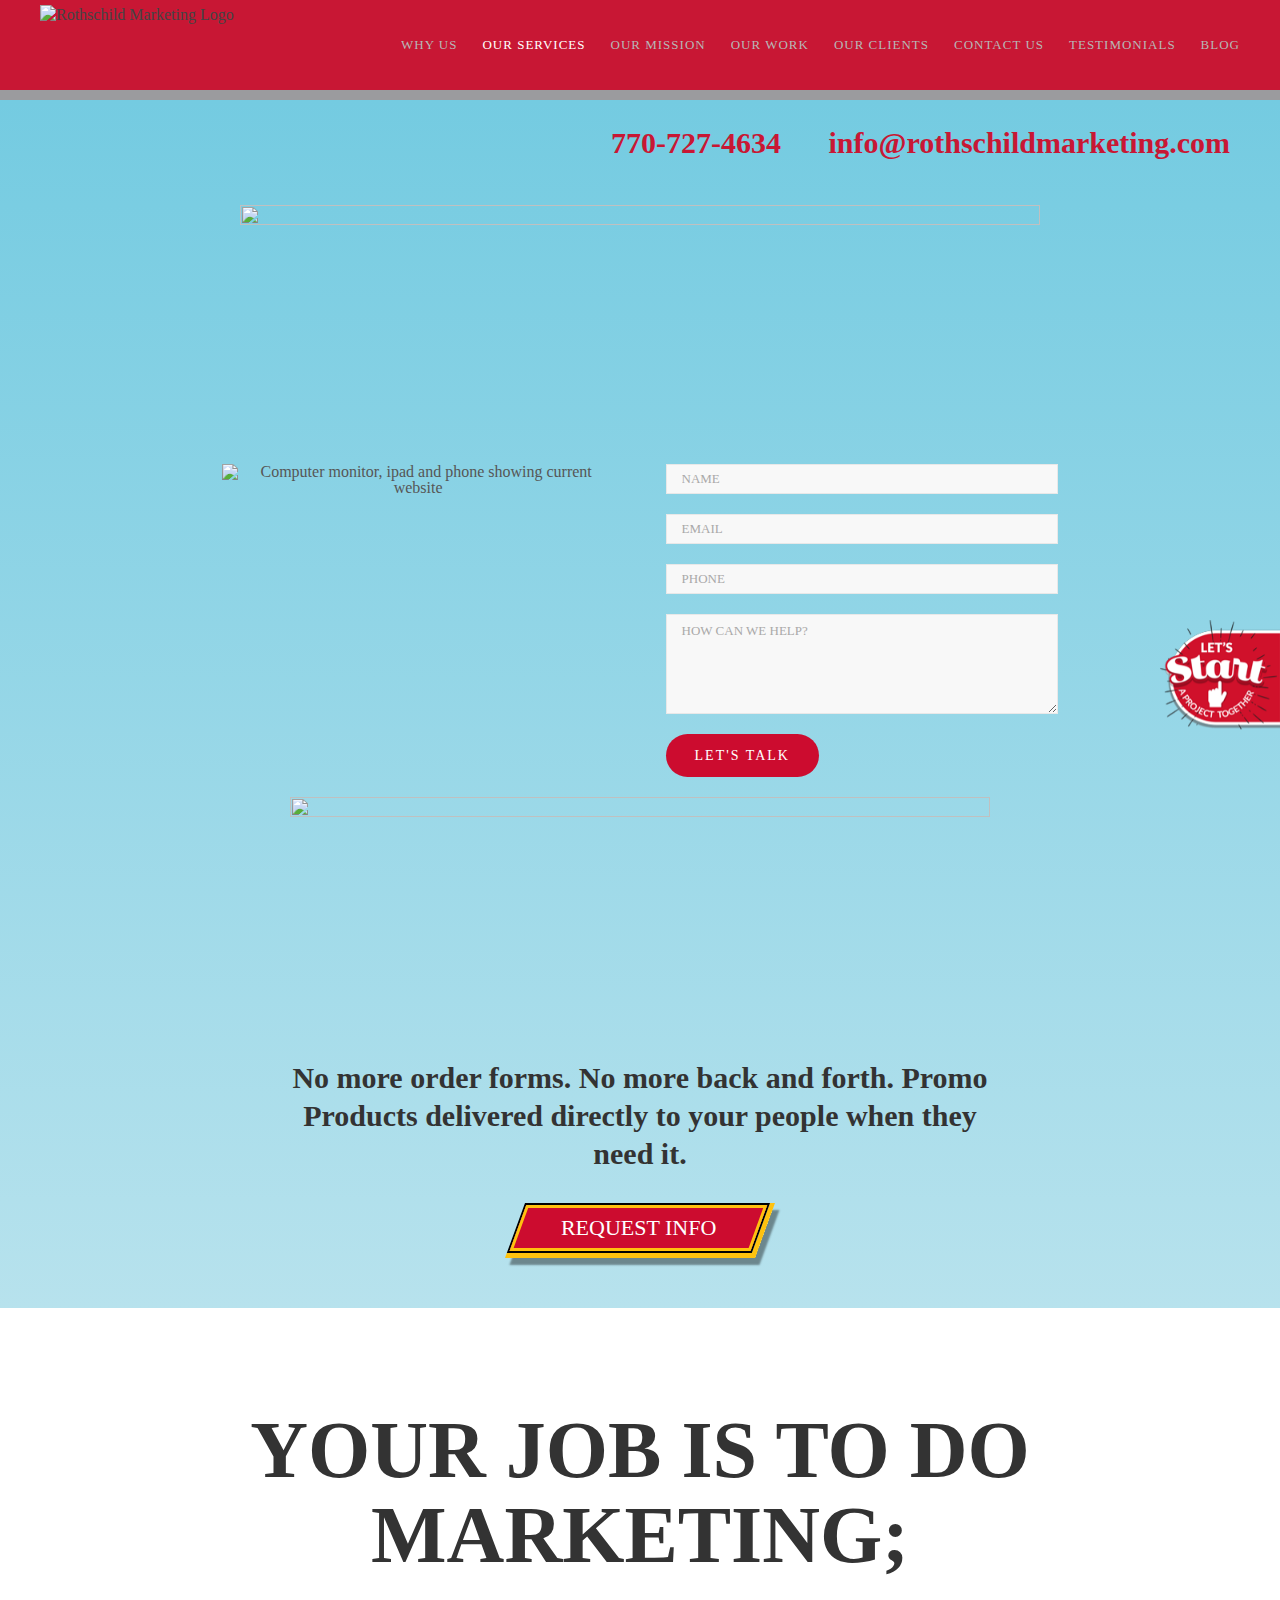
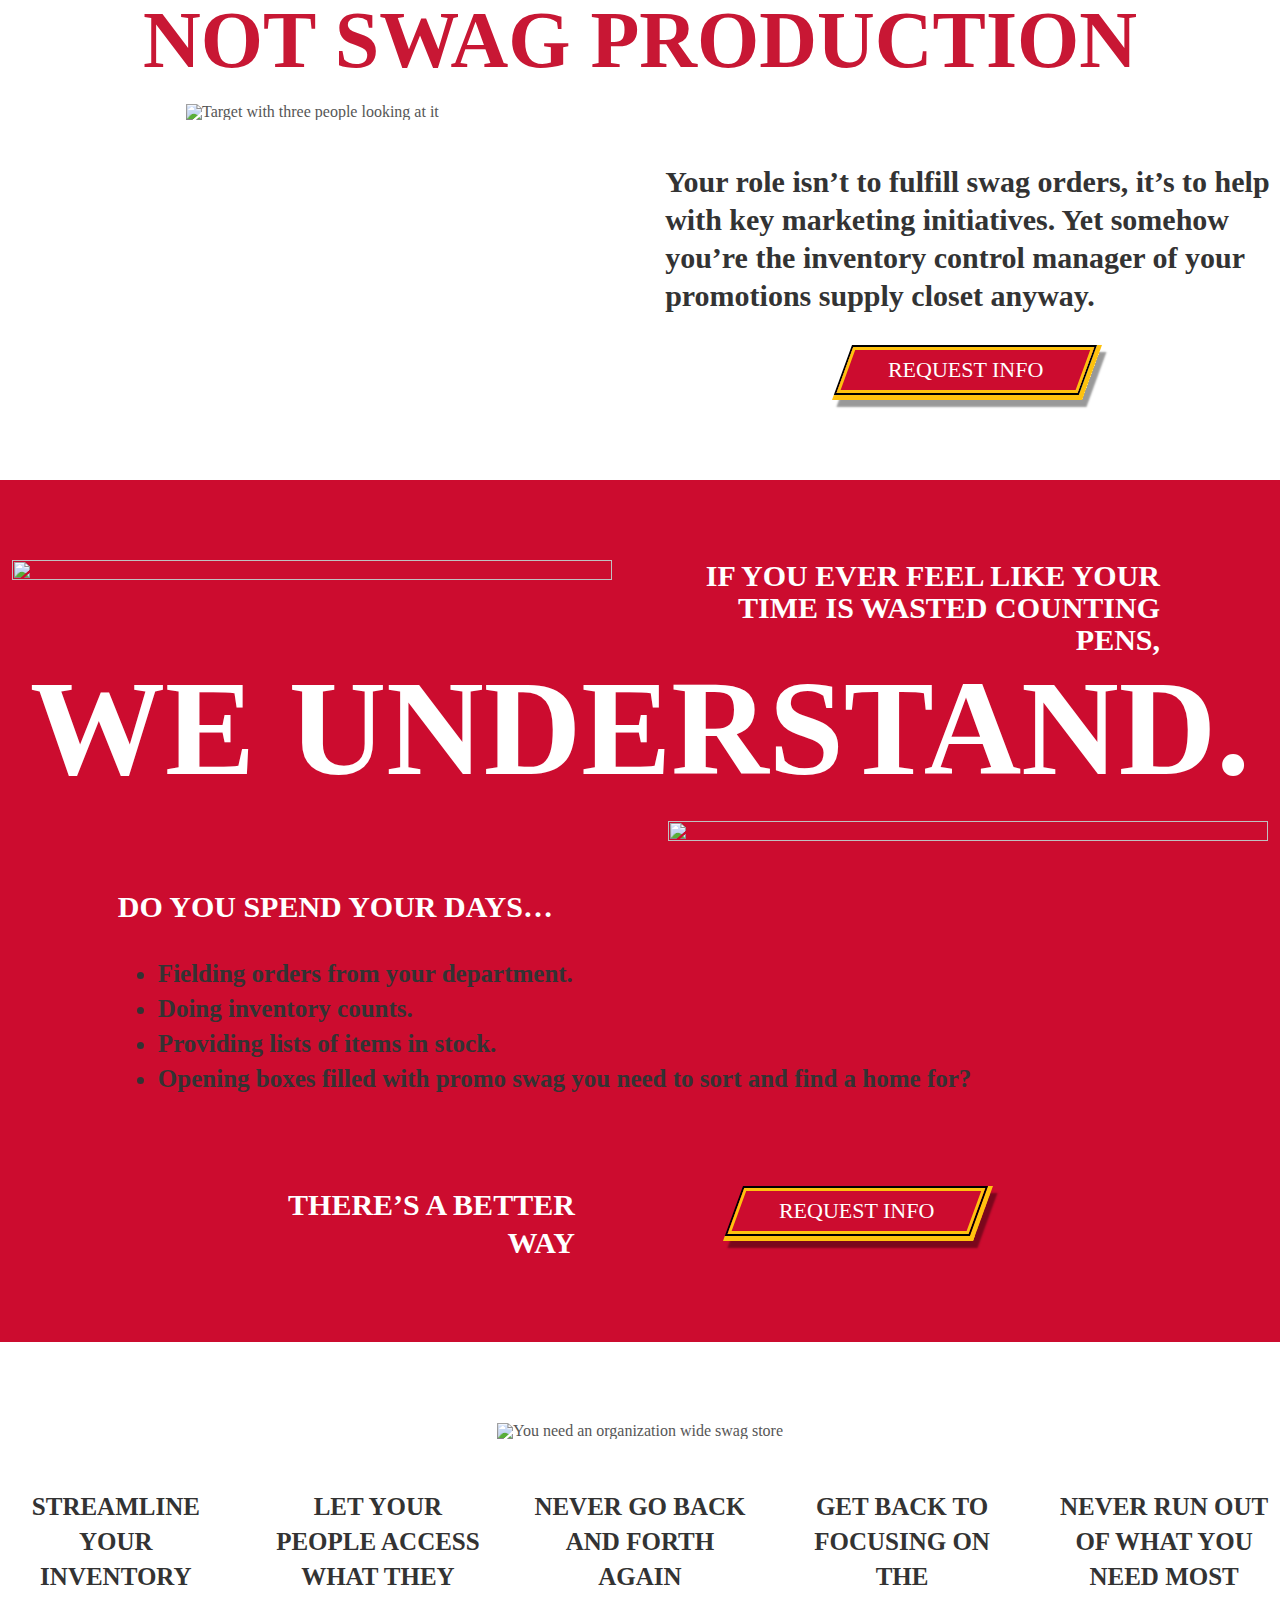
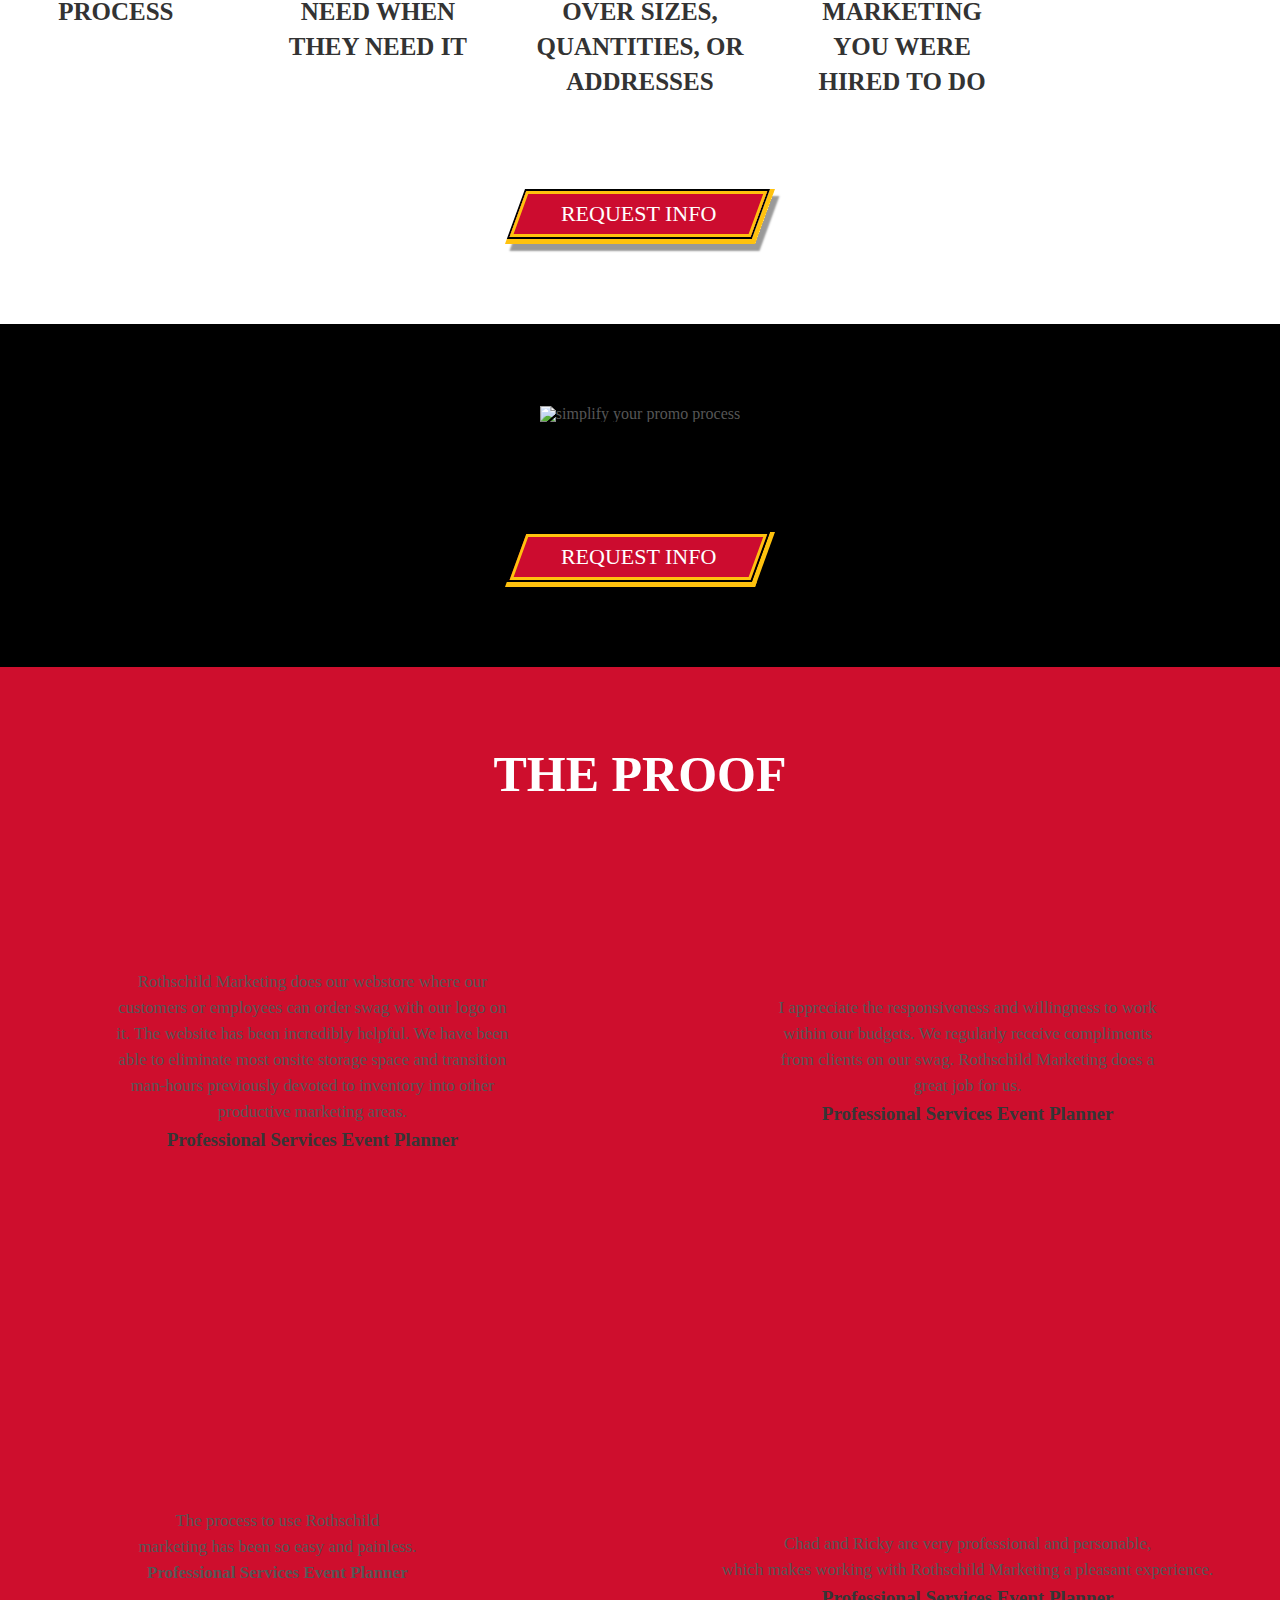
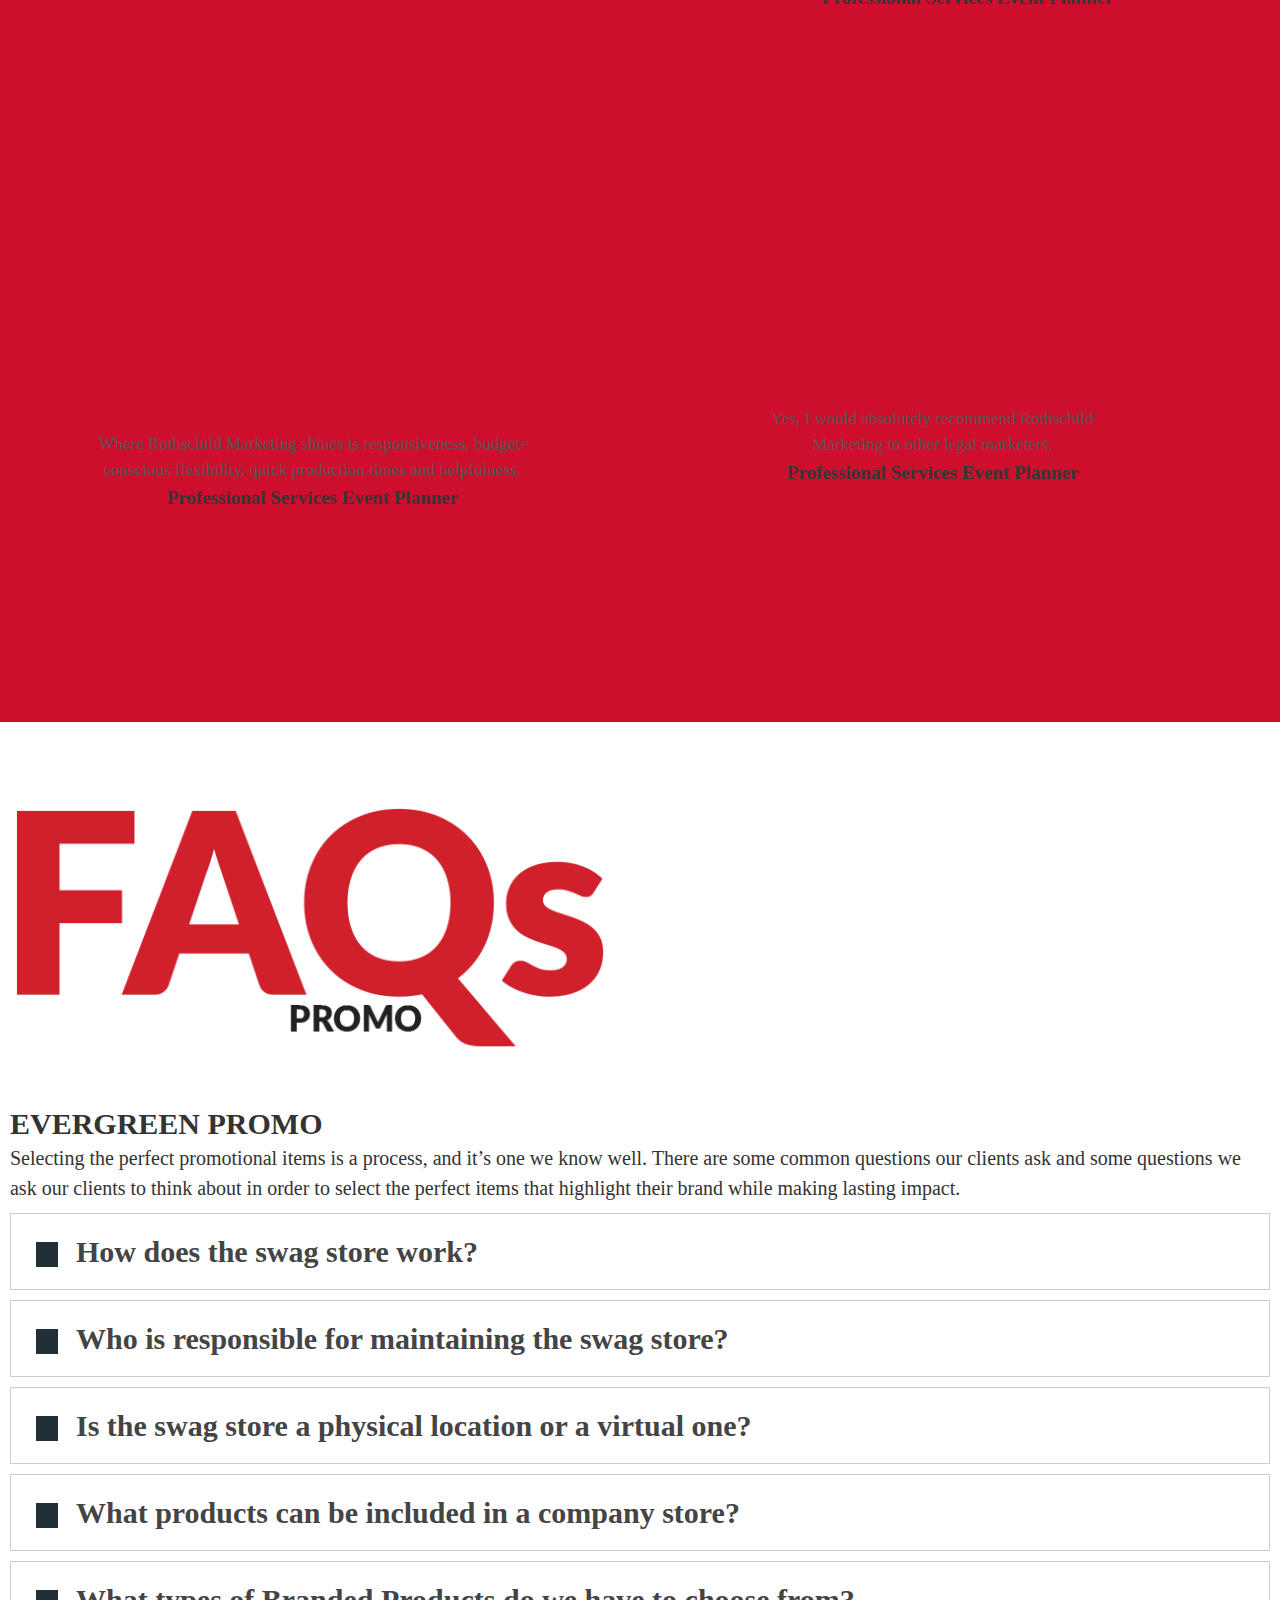
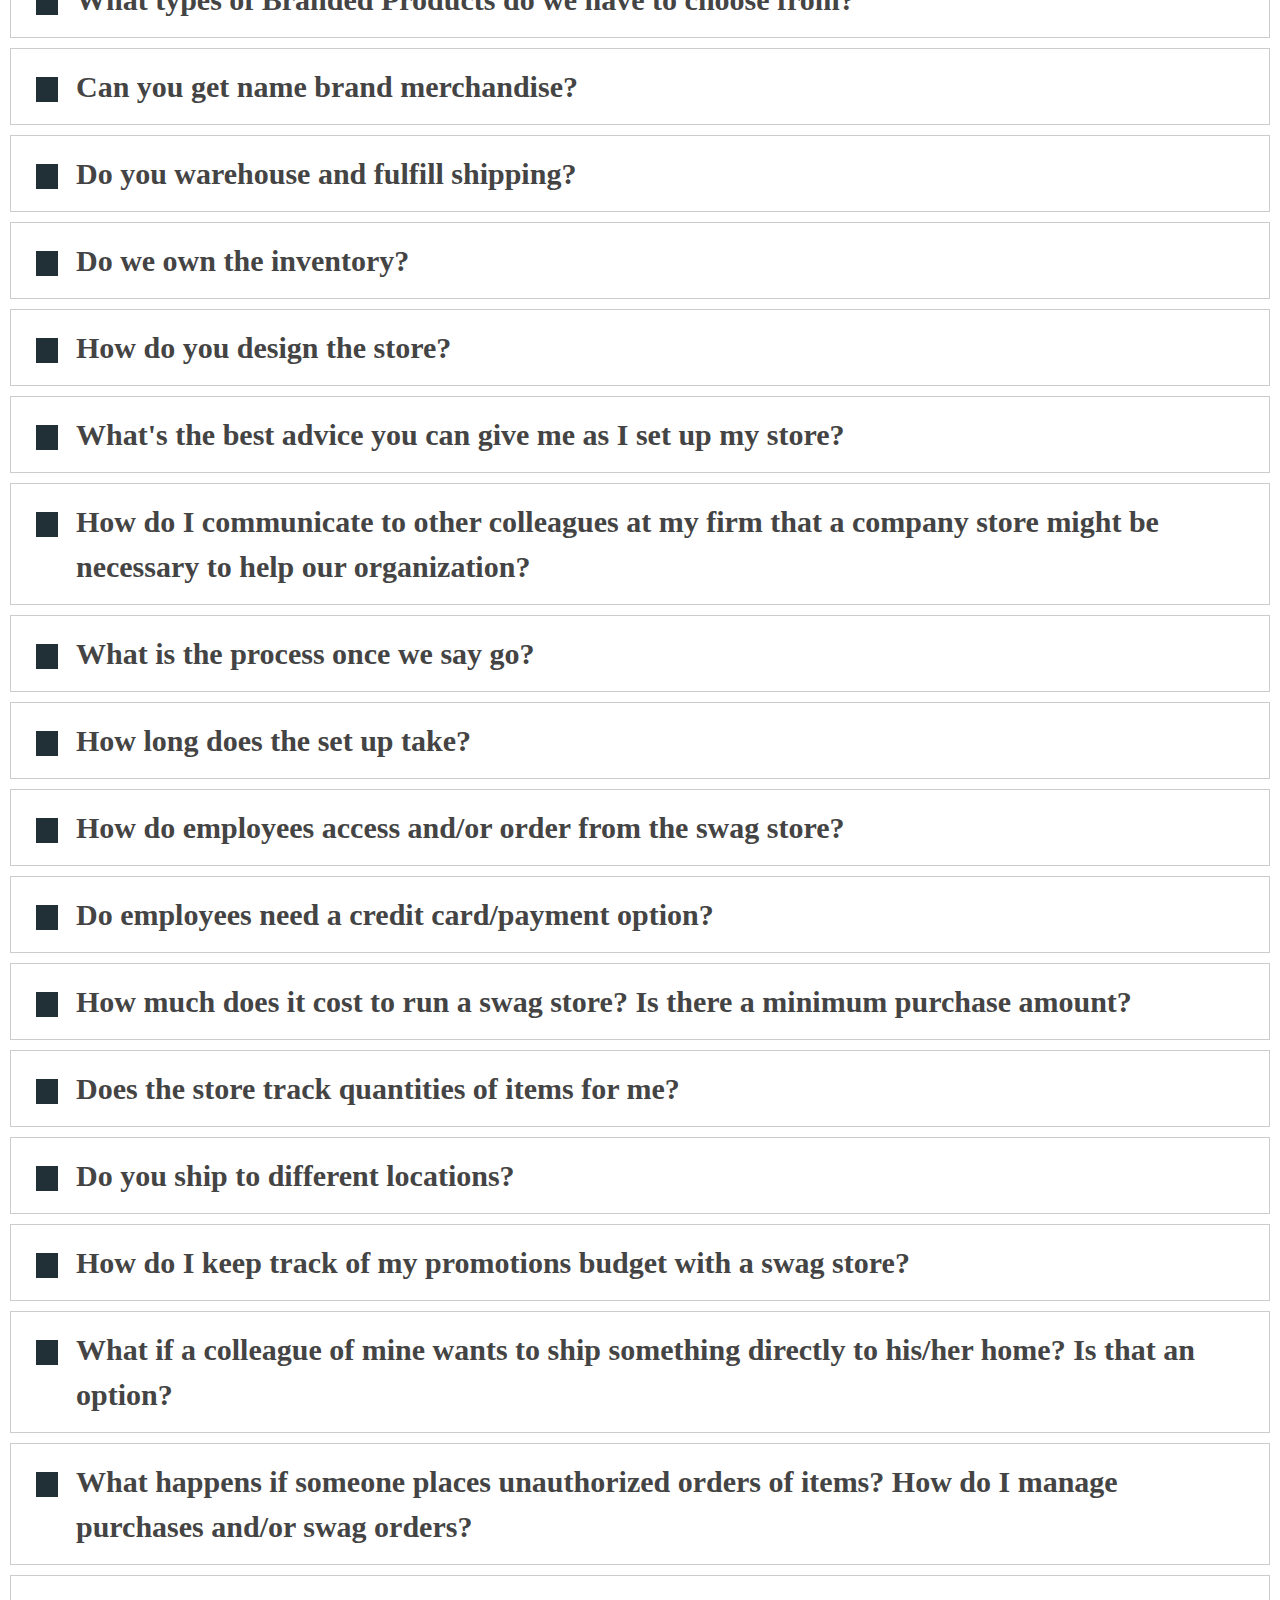
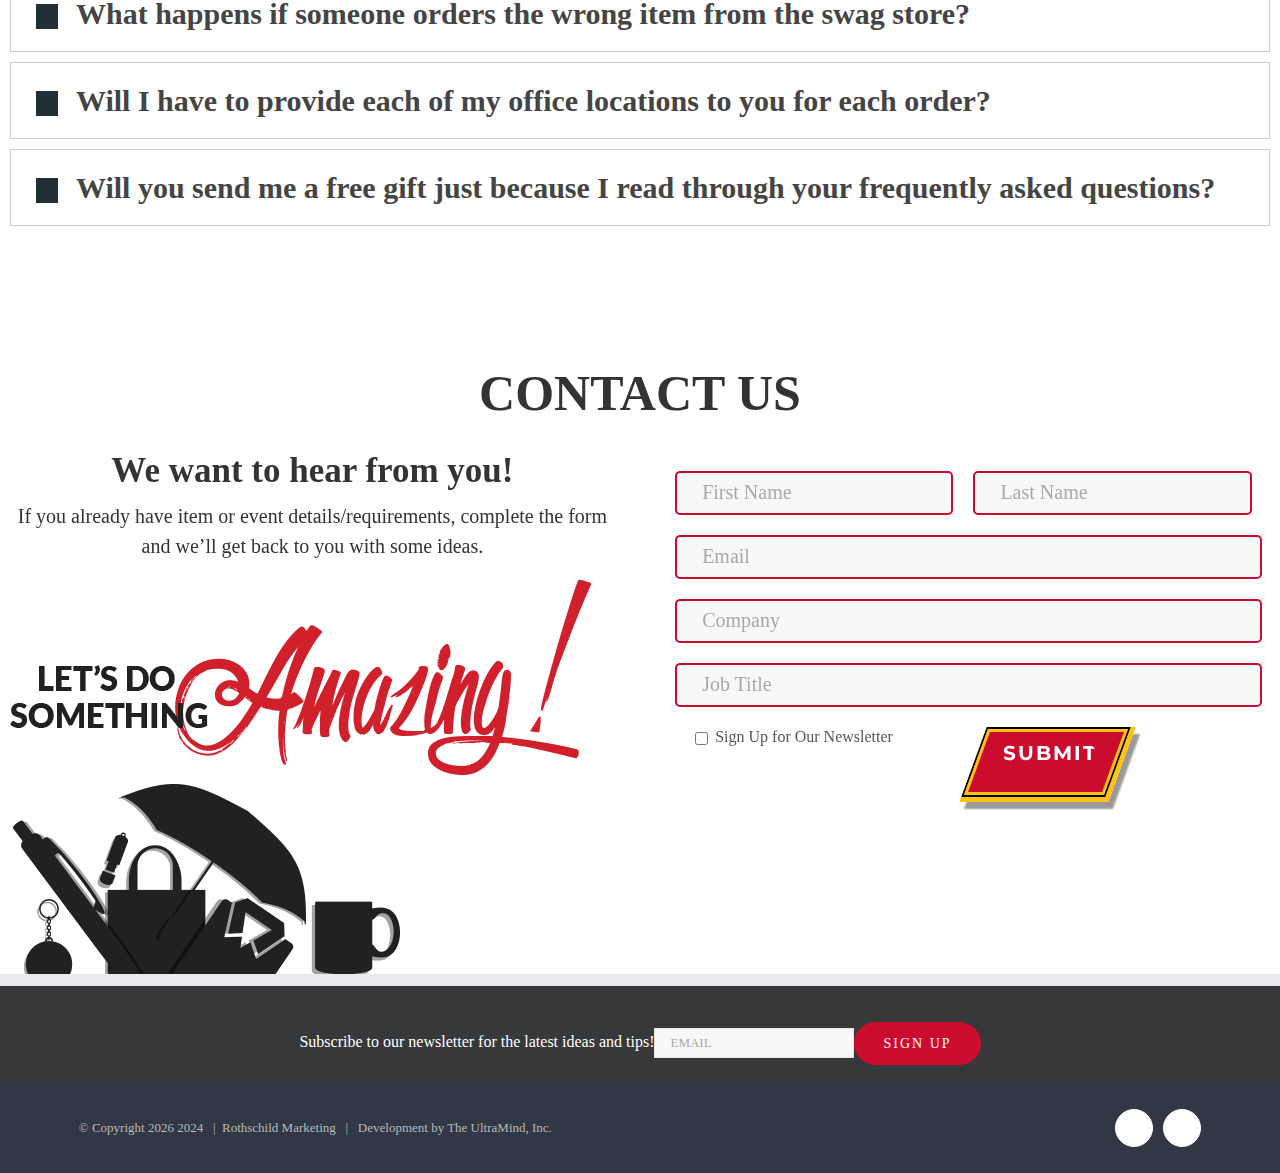
==== index.html @ 373ad409 "added site" ====
<!DOCTYPE html>
<!-- saved from url=(0046)https://rothschildmarketing.com/company-store/ -->
<html
    class="avada-html-layout-wide avada-html-header-position-top avada-is-100-percent-template ua-chrome ua-chrome-122 ua-chrome-122-0 ua-chrome-122-0-0 ua-chrome-122-0-0-0 ua-desktop ua-desktop-macintosh ua-mac_os_x ua-mac_os_x-10 ua-mac_os_x-10-15 ua-mac_os_x-10-15-7 ua-webkit ua-webkit-537 ua-webkit-537-36 js touchevents no-applicationcache audio audio-ogg audio-mp3 audio-opus audio-wav audio-m4a canvas canvastext hashchange geolocation history inputtypes-search inputtypes-tel inputtypes-url inputtypes-email no-inputtypes-datetime inputtypes-date inputtypes-month inputtypes-week inputtypes-time inputtypes-datetime-local inputtypes-number inputtypes-range inputtypes-color postmessage postmessage-structuredclones video no-video-ogg video-h264 no-video-h265 video-webm video-vp9 no-video-hls no-video-av1 webgl websockets cssanimations backgroundsize borderimage borderradius boxshadow flexbox fontface generatedcontent cssgradients hsla multiplebgs opacity cssreflections rgba textshadow csstransforms supports csstransforms3d csstransitions localstorage sessionstorage no-websqldatabase svgclippaths inlinesvg smil webworkers"
    lang="en-US" prefix="og: http://ogp.me/ns# fb: http://ogp.me/ns/fb#"
    data-useragent="Mozilla/5.0 (Macintosh; Intel Mac OS X 10_15_7) AppleWebKit/537.36 (KHTML, like Gecko) Chrome/122.0.0.0 Safari/537.36">

<head>
    <meta http-equiv="Content-Type" content="text/html; charset=UTF-8">
    <meta http-equiv="X-UA-Compatible" content="IE=edge">

    <meta name="viewport" content="width=device-width, initial-scale=1">
    <title>Company Store – Rothschild Marketing</title>
    <meta name="robots" content="max-image-preview:large">
    <link rel="dns-prefetch" href="https://a.omappapi.com/">
    <link rel="alternate" type="application/rss+xml" title="Rothschild Marketing » Feed"
        href="https://rothschildmarketing.com/feed/">
    <link rel="alternate" type="application/rss+xml" title="Rothschild Marketing » Comments Feed"
        href="https://rothschildmarketing.com/comments/feed/">
    <link rel="shortcut icon" href="https://rothschildmarketing.com/wp-content/uploads/2020/07/favicon.png"
        type="image/x-icon">


    <!-- Android Icon -->
    <link rel="icon" sizes="192x192"
        href="https://rothschildmarketing.com/wp-content/uploads/2020/07/favicon-iphone.png">

    <!-- MS Edge Icon -->
    <meta name="msapplication-TileImage"
        content="https://rothschildmarketing.com/wp-content/uploads/2020/07/favicon-ipad.png">

    <meta property="og:title" content="Company Store">
    <meta property="og:type" content="article">
    <meta property="og:url" content="https://rothschildmarketing.com/company-store/">
    <meta property="og:site_name" content="Rothschild Marketing">
    <meta property="og:description" content="770-778-0317  info@rothschildmarketing.com        
No more order forms. No more back and forth. Promo Products delivered directly to your people when they need it. 



REQUEST INFO



    
YOUR JOB IS">

    <meta property="og:image"
        content="https://rothschildmarketing.com/wp-content/uploads/2019/05/Rothschild-Marketing_sticky-logo.png">
    <link rel="stylesheet" id="contact-form-7-css" href="./index_files/styles.css" type="text/css" media="all">
    <link rel="stylesheet" id="fusion-core-comment-form-css" href="./index_files/comment-form.min.css" type="text/css"
        media="all">
    <link rel="stylesheet" id="fusion-core-privacy-css" href="./index_files/privacy.min.css" type="text/css"
        media="all">
    <link rel="stylesheet" id="fusion-core-faqs-css" href="./index_files/faqs.min.css" type="text/css" media="all">
    <link rel="stylesheet" id="fusion-core-portfolio-css" href="./index_files/portfolio.min.css" type="text/css"
        media="all">
    <link rel="stylesheet" id="avada-stylesheet-css" href="./index_files/style.min.css" type="text/css" media="all">
    <style id="avada-stylesheet-inline-css" type="text/css">
        /********* Compiled CSS - Do not edit *********/
        :root {
            --button_padding: 11px 23px;
        }

        .has-awb-color-1-color {
            color: rgba(255, 255, 255, 1);
        }

        .has-awb-color-1-background-color {
            background-color: rgba(255, 255, 255, 1);
        }

        .has-awb-color-2-color {
            color: rgba(246, 246, 246, 1);
        }

        .has-awb-color-2-background-color {
            background-color: rgba(246, 246, 246, 1);
        }

        .has-awb-color-3-color {
            color: rgba(170, 170, 170, 1);
        }

        .has-awb-color-3-background-color {
            background-color: rgba(170, 170, 170, 1);
        }

        .has-awb-color-4-color {
            color: rgba(86, 86, 86, 1);
        }

        .has-awb-color-4-background-color {
            background-color: rgba(86, 86, 86, 1);
        }

        .has-awb-color-5-color {
            color: rgba(204, 12, 47, 1);
        }

        .has-awb-color-5-background-color {
            background-color: rgba(204, 12, 47, 1);
        }

        .has-awb-color-6-color {
            color: rgba(51, 51, 51, 1);
        }

        .has-awb-color-6-background-color {
            background-color: rgba(51, 51, 51, 1);
        }

        .has-awb-color-7-color {
            color: rgba(32, 48, 54, 1);
        }

        .has-awb-color-7-background-color {
            background-color: rgba(32, 48, 54, 1);
        }

        .has-awb-color-8-color {
            color: rgba(0, 0, 0, 1);
        }

        .has-awb-color-8-background-color {
            background-color: rgba(0, 0, 0, 1);
        }

        .has-awb-color-custom10-color {
            color: rgba(200, 23, 52, 1);
        }

        .has-awb-color-custom10-background-color {
            background-color: rgba(200, 23, 52, 1);
        }

        .has-awb-color-custom11-color {
            color: rgba(224, 222, 222, 1);
        }

        .has-awb-color-custom11-background-color {
            background-color: rgba(224, 222, 222, 1);
        }

        .has-awb-color-custom12-color {
            color: rgba(33, 118, 255, 1);
        }

        .has-awb-color-custom12-background-color {
            background-color: rgba(33, 118, 255, 1);
        }

        .has-awb-color-custom13-color {
            color: rgba(207, 21, 45, 1);
        }

        .has-awb-color-custom13-background-color {
            background-color: rgba(207, 21, 45, 1);
        }

        .has-awb-color-custom14-color {
            color: rgba(232, 232, 232, 1);
        }

        .has-awb-color-custom14-background-color {
            background-color: rgba(232, 232, 232, 1);
        }

        .has-awb-color-custom15-color {
            color: rgba(49, 55, 68, 1);
        }

        .has-awb-color-custom15-background-color {
            background-color: rgba(49, 55, 68, 1);
        }

        .has-awb-color-custom16-color {
            color: rgba(0, 0, 0, .4);
        }

        .has-awb-color-custom16-background-color {
            background-color: rgba(0, 0, 0, .4);
        }

        .has-awb-color-custom17-color {
            color: rgba(248, 248, 248, 1);
        }

        .has-awb-color-custom17-background-color {
            background-color: rgba(248, 248, 248, 1);
        }

        .has-awb-color-custom18-color {
            color: rgba(255, 194, 14, 1);
        }

        .has-awb-color-custom18-background-color {
            background-color: rgba(255, 194, 14, 1);
        }

        .has-awb-color-custom19-color {
            color: rgba(123, 123, 123, 1);
        }

        .has-awb-color-custom19-background-color {
            background-color: rgba(123, 123, 123, 1);
        }

        .has-awb-color-custom20-color {
            color: rgba(224, 224, 224, 1);
        }

        .has-awb-color-custom20-background-color {
            background-color: rgba(224, 224, 224, 1);
        }

        .has-awb-color-custom21-color {
            color: rgba(214, 214, 214, 1);
        }

        .has-awb-color-custom21-background-color {
            background-color: rgba(214, 214, 214, 1);
        }

        .has-awb-color-custom22-color {
            color: rgba(160, 206, 78, 1);
        }

        .has-awb-color-custom22-background-color {
            background-color: rgba(160, 206, 78, 1);
        }

        .has-awb-color-custom23-color {
            color: rgba(88, 187, 196, 1);
        }

        .has-awb-color-custom23-background-color {
            background-color: rgba(88, 187, 196, 1);
        }

        /* latin-ext */
        @font-face {
            font-family: 'Cantarell';
            font-style: italic;
            font-weight: 400;
            src: url(https://fonts.gstatic.com/s/cantarell/v17/B50LF7ZDq37KMUvlO015iZJnNKuiLA.woff2) format('woff2');
            unicode-range: U+0100-02AF, U+0304, U+0308, U+0329, U+1E00-1E9F, U+1EF2-1EFF, U+2020, U+20A0-20AB, U+20AD-20C0, U+2113, U+2C60-2C7F, U+A720-A7FF;
        }

        /* latin */
        @font-face {
            font-family: 'Cantarell';
            font-style: italic;
            font-weight: 400;
            src: url(https://fonts.gstatic.com/s/cantarell/v17/B50LF7ZDq37KMUvlO015iZJpNKs.woff2) format('woff2');
            unicode-range: U+0000-00FF, U+0131, U+0152-0153, U+02BB-02BC, U+02C6, U+02DA, U+02DC, U+0304, U+0308, U+0329, U+2000-206F, U+2074, U+20AC, U+2122, U+2191, U+2193, U+2212, U+2215, U+FEFF, U+FFFD;
        }

        /* latin-ext */
        @font-face {
            font-family: 'Cantarell';
            font-style: italic;
            font-weight: 700;
            src: url(https://fonts.gstatic.com/s/cantarell/v17/B50WF7ZDq37KMUvlO015iZrSEb6TDYsmgQ.woff2) format('woff2');
            unicode-range: U+0100-02AF, U+0304, U+0308, U+0329, U+1E00-1E9F, U+1EF2-1EFF, U+2020, U+20A0-20AB, U+20AD-20C0, U+2113, U+2C60-2C7F, U+A720-A7FF;
        }

        /* latin */
        @font-face {
            font-family: 'Cantarell';
            font-style: italic;
            font-weight: 700;
            src: url(https://fonts.gstatic.com/s/cantarell/v17/B50WF7ZDq37KMUvlO015iZrSEb6dDYs.woff2) format('woff2');
            unicode-range: U+0000-00FF, U+0131, U+0152-0153, U+02BB-02BC, U+02C6, U+02DA, U+02DC, U+0304, U+0308, U+0329, U+2000-206F, U+2074, U+20AC, U+2122, U+2191, U+2193, U+2212, U+2215, U+FEFF, U+FFFD;
        }

        /* latin-ext */
        @font-face {
            font-family: 'Cantarell';
            font-style: normal;
            font-weight: 400;
            src: url(https://fonts.gstatic.com/s/cantarell/v17/B50NF7ZDq37KMUvlO015gqJrLK8.woff2) format('woff2');
            unicode-range: U+0100-02AF, U+0304, U+0308, U+0329, U+1E00-1E9F, U+1EF2-1EFF, U+2020, U+20A0-20AB, U+20AD-20C0, U+2113, U+2C60-2C7F, U+A720-A7FF;
        }

        /* latin */
        @font-face {
            font-family: 'Cantarell';
            font-style: normal;
            font-weight: 400;
            src: url(https://fonts.gstatic.com/s/cantarell/v17/B50NF7ZDq37KMUvlO015jKJr.woff2) format('woff2');
            unicode-range: U+0000-00FF, U+0131, U+0152-0153, U+02BB-02BC, U+02C6, U+02DA, U+02DC, U+0304, U+0308, U+0329, U+2000-206F, U+2074, U+20AC, U+2122, U+2191, U+2193, U+2212, U+2215, U+FEFF, U+FFFD;
        }

        /* latin-ext */
        @font-face {
            font-family: 'Cantarell';
            font-style: normal;
            font-weight: 700;
            src: url(https://fonts.gstatic.com/s/cantarell/v17/B50IF7ZDq37KMUvlO01xN4d-HY6fFY8.woff2) format('woff2');
            unicode-range: U+0100-02AF, U+0304, U+0308, U+0329, U+1E00-1E9F, U+1EF2-1EFF, U+2020, U+20A0-20AB, U+20AD-20C0, U+2113, U+2C60-2C7F, U+A720-A7FF;
        }

        /* latin */
        @font-face {
            font-family: 'Cantarell';
            font-style: normal;
            font-weight: 700;
            src: url(https://fonts.gstatic.com/s/cantarell/v17/B50IF7ZDq37KMUvlO01xN4d-E46f.woff2) format('woff2');
            unicode-range: U+0000-00FF, U+0131, U+0152-0153, U+02BB-02BC, U+02C6, U+02DA, U+02DC, U+0304, U+0308, U+0329, U+2000-206F, U+2074, U+20AC, U+2122, U+2191, U+2193, U+2212, U+2215, U+FEFF, U+FFFD;
        }

        /* latin-ext */
        @font-face {
            font-family: 'Lato';
            font-style: italic;
            font-weight: 100;
            src: url(https://fonts.gstatic.com/s/lato/v24/S6u-w4BMUTPHjxsIPx-mPCLQ7A.woff2) format('woff2');
            unicode-range: U+0100-02AF, U+0304, U+0308, U+0329, U+1E00-1E9F, U+1EF2-1EFF, U+2020, U+20A0-20AB, U+20AD-20C0, U+2113, U+2C60-2C7F, U+A720-A7FF;
        }

        /* latin */
        @font-face {
            font-family: 'Lato';
            font-style: italic;
            font-weight: 100;
            src: url(https://fonts.gstatic.com/s/lato/v24/S6u-w4BMUTPHjxsIPx-oPCI.woff2) format('woff2');
            unicode-range: U+0000-00FF, U+0131, U+0152-0153, U+02BB-02BC, U+02C6, U+02DA, U+02DC, U+0304, U+0308, U+0329, U+2000-206F, U+2074, U+20AC, U+2122, U+2191, U+2193, U+2212, U+2215, U+FEFF, U+FFFD;
        }

        /* latin-ext */
        @font-face {
            font-family: 'Lato';
            font-style: italic;
            font-weight: 400;
            src: url(https://fonts.gstatic.com/s/lato/v24/S6u8w4BMUTPHjxsAUi-qJCY.woff2) format('woff2');
            unicode-range: U+0100-02AF, U+0304, U+0308, U+0329, U+1E00-1E9F, U+1EF2-1EFF, U+2020, U+20A0-20AB, U+20AD-20C0, U+2113, U+2C60-2C7F, U+A720-A7FF;
        }

        /* latin */
        @font-face {
            font-family: 'Lato';
            font-style: italic;
            font-weight: 400;
            src: url(https://fonts.gstatic.com/s/lato/v24/S6u8w4BMUTPHjxsAXC-q.woff2) format('woff2');
            unicode-range: U+0000-00FF, U+0131, U+0152-0153, U+02BB-02BC, U+02C6, U+02DA, U+02DC, U+0304, U+0308, U+0329, U+2000-206F, U+2074, U+20AC, U+2122, U+2191, U+2193, U+2212, U+2215, U+FEFF, U+FFFD;
        }

        /* latin-ext */
        @font-face {
            font-family: 'Lato';
            font-style: italic;
            font-weight: 700;
            src: url(https://fonts.gstatic.com/s/lato/v24/S6u_w4BMUTPHjxsI5wq_FQft1dw.woff2) format('woff2');
            unicode-range: U+0100-02AF, U+0304, U+0308, U+0329, U+1E00-1E9F, U+1EF2-1EFF, U+2020, U+20A0-20AB, U+20AD-20C0, U+2113, U+2C60-2C7F, U+A720-A7FF;
        }

        /* latin */
        @font-face {
            font-family: 'Lato';
            font-style: italic;
            font-weight: 700;
            src: url(https://fonts.gstatic.com/s/lato/v24/S6u_w4BMUTPHjxsI5wq_Gwft.woff2) format('woff2');
            unicode-range: U+0000-00FF, U+0131, U+0152-0153, U+02BB-02BC, U+02C6, U+02DA, U+02DC, U+0304, U+0308, U+0329, U+2000-206F, U+2074, U+20AC, U+2122, U+2191, U+2193, U+2212, U+2215, U+FEFF, U+FFFD;
        }

        /* latin-ext */
        @font-face {
            font-family: 'Lato';
            font-style: italic;
            font-weight: 900;
            src: url(https://fonts.gstatic.com/s/lato/v24/S6u_w4BMUTPHjxsI3wi_FQft1dw.woff2) format('woff2');
            unicode-range: U+0100-02AF, U+0304, U+0308, U+0329, U+1E00-1E9F, U+1EF2-1EFF, U+2020, U+20A0-20AB, U+20AD-20C0, U+2113, U+2C60-2C7F, U+A720-A7FF;
        }

        /* latin */
        @font-face {
            font-family: 'Lato';
            font-style: italic;
            font-weight: 900;
            src: url(https://fonts.gstatic.com/s/lato/v24/S6u_w4BMUTPHjxsI3wi_Gwft.woff2) format('woff2');
            unicode-range: U+0000-00FF, U+0131, U+0152-0153, U+02BB-02BC, U+02C6, U+02DA, U+02DC, U+0304, U+0308, U+0329, U+2000-206F, U+2074, U+20AC, U+2122, U+2191, U+2193, U+2212, U+2215, U+FEFF, U+FFFD;
        }

        /* latin-ext */
        @font-face {
            font-family: 'Lato';
            font-style: normal;
            font-weight: 100;
            src: url(https://fonts.gstatic.com/s/lato/v24/S6u8w4BMUTPHh30AUi-qJCY.woff2) format('woff2');
            unicode-range: U+0100-02AF, U+0304, U+0308, U+0329, U+1E00-1E9F, U+1EF2-1EFF, U+2020, U+20A0-20AB, U+20AD-20C0, U+2113, U+2C60-2C7F, U+A720-A7FF;
        }

        /* latin */
        @font-face {
            font-family: 'Lato';
            font-style: normal;
            font-weight: 100;
            src: url(https://fonts.gstatic.com/s/lato/v24/S6u8w4BMUTPHh30AXC-q.woff2) format('woff2');
            unicode-range: U+0000-00FF, U+0131, U+0152-0153, U+02BB-02BC, U+02C6, U+02DA, U+02DC, U+0304, U+0308, U+0329, U+2000-206F, U+2074, U+20AC, U+2122, U+2191, U+2193, U+2212, U+2215, U+FEFF, U+FFFD;
        }

        /* latin-ext */
        @font-face {
            font-family: 'Lato';
            font-style: normal;
            font-weight: 400;
            src: url(https://fonts.gstatic.com/s/lato/v24/S6uyw4BMUTPHjxAwXjeu.woff2) format('woff2');
            unicode-range: U+0100-02AF, U+0304, U+0308, U+0329, U+1E00-1E9F, U+1EF2-1EFF, U+2020, U+20A0-20AB, U+20AD-20C0, U+2113, U+2C60-2C7F, U+A720-A7FF;
        }

        /* latin */
        @font-face {
            font-family: 'Lato';
            font-style: normal;
            font-weight: 400;
            src: url(https://fonts.gstatic.com/s/lato/v24/S6uyw4BMUTPHjx4wXg.woff2) format('woff2');
            unicode-range: U+0000-00FF, U+0131, U+0152-0153, U+02BB-02BC, U+02C6, U+02DA, U+02DC, U+0304, U+0308, U+0329, U+2000-206F, U+2074, U+20AC, U+2122, U+2191, U+2193, U+2212, U+2215, U+FEFF, U+FFFD;
        }

        /* latin-ext */
        @font-face {
            font-family: 'Lato';
            font-style: normal;
            font-weight: 700;
            src: url(https://fonts.gstatic.com/s/lato/v24/S6u9w4BMUTPHh6UVSwaPGR_p.woff2) format('woff2');
            unicode-range: U+0100-02AF, U+0304, U+0308, U+0329, U+1E00-1E9F, U+1EF2-1EFF, U+2020, U+20A0-20AB, U+20AD-20C0, U+2113, U+2C60-2C7F, U+A720-A7FF;
        }

        /* latin */
        @font-face {
            font-family: 'Lato';
            font-style: normal;
            font-weight: 700;
            src: url(https://fonts.gstatic.com/s/lato/v24/S6u9w4BMUTPHh6UVSwiPGQ.woff2) format('woff2');
            unicode-range: U+0000-00FF, U+0131, U+0152-0153, U+02BB-02BC, U+02C6, U+02DA, U+02DC, U+0304, U+0308, U+0329, U+2000-206F, U+2074, U+20AC, U+2122, U+2191, U+2193, U+2212, U+2215, U+FEFF, U+FFFD;
        }

        /* latin-ext */
        @font-face {
            font-family: 'Lato';
            font-style: normal;
            font-weight: 900;
            src: url(https://fonts.gstatic.com/s/lato/v24/S6u9w4BMUTPHh50XSwaPGR_p.woff2) format('woff2');
            unicode-range: U+0100-02AF, U+0304, U+0308, U+0329, U+1E00-1E9F, U+1EF2-1EFF, U+2020, U+20A0-20AB, U+20AD-20C0, U+2113, U+2C60-2C7F, U+A720-A7FF;
        }

        /* latin */
        @font-face {
            font-family: 'Lato';
            font-style: normal;
            font-weight: 900;
            src: url(https://fonts.gstatic.com/s/lato/v24/S6u9w4BMUTPHh50XSwiPGQ.woff2) format('woff2');
            unicode-range: U+0000-00FF, U+0131, U+0152-0153, U+02BB-02BC, U+02C6, U+02DA, U+02DC, U+0304, U+0308, U+0329, U+2000-206F, U+2074, U+20AC, U+2122, U+2191, U+2193, U+2212, U+2215, U+FEFF, U+FFFD;
        }

        /* cyrillic-ext */
        @font-face {
            font-family: 'Montserrat';
            font-style: italic;
            font-weight: 400;
            src: url(https://fonts.gstatic.com/s/montserrat/v26/JTUFjIg1_i6t8kCHKm459Wx7xQYXK0vOoz6jq6R9WXV0poK5.woff2) format('woff2');
            unicode-range: U+0460-052F, U+1C80-1C88, U+20B4, U+2DE0-2DFF, U+A640-A69F, U+FE2E-FE2F;
        }

        /* cyrillic */
        @font-face {
            font-family: 'Montserrat';
            font-style: italic;
            font-weight: 400;
            src: url(https://fonts.gstatic.com/s/montserrat/v26/JTUFjIg1_i6t8kCHKm459Wx7xQYXK0vOoz6jq6R9WXx0poK5.woff2) format('woff2');
            unicode-range: U+0301, U+0400-045F, U+0490-0491, U+04B0-04B1, U+2116;
        }

        /* vietnamese */
        @font-face {
            font-family: 'Montserrat';
            font-style: italic;
            font-weight: 400;
            src: url(https://fonts.gstatic.com/s/montserrat/v26/JTUFjIg1_i6t8kCHKm459Wx7xQYXK0vOoz6jq6R9WXd0poK5.woff2) format('woff2');
            unicode-range: U+0102-0103, U+0110-0111, U+0128-0129, U+0168-0169, U+01A0-01A1, U+01AF-01B0, U+0300-0301, U+0303-0304, U+0308-0309, U+0323, U+0329, U+1EA0-1EF9, U+20AB;
        }

        /* latin-ext */
        @font-face {
            font-family: 'Montserrat';
            font-style: italic;
            font-weight: 400;
            src: url(https://fonts.gstatic.com/s/montserrat/v26/JTUFjIg1_i6t8kCHKm459Wx7xQYXK0vOoz6jq6R9WXZ0poK5.woff2) format('woff2');
            unicode-range: U+0100-02AF, U+0304, U+0308, U+0329, U+1E00-1E9F, U+1EF2-1EFF, U+2020, U+20A0-20AB, U+20AD-20C0, U+2113, U+2C60-2C7F, U+A720-A7FF;
        }

        /* latin */
        @font-face {
            font-family: 'Montserrat';
            font-style: italic;
            font-weight: 400;
            src: url(https://fonts.gstatic.com/s/montserrat/v26/JTUFjIg1_i6t8kCHKm459Wx7xQYXK0vOoz6jq6R9WXh0pg.woff2) format('woff2');
            unicode-range: U+0000-00FF, U+0131, U+0152-0153, U+02BB-02BC, U+02C6, U+02DA, U+02DC, U+0304, U+0308, U+0329, U+2000-206F, U+2074, U+20AC, U+2122, U+2191, U+2193, U+2212, U+2215, U+FEFF, U+FFFD;
        }

        /* cyrillic-ext */
        @font-face {
            font-family: 'Montserrat';
            font-style: normal;
            font-weight: 400;
            src: url(https://fonts.gstatic.com/s/montserrat/v26/JTUHjIg1_i6t8kCHKm4532VJOt5-QNFgpCtr6Hw0aXpsog.woff2) format('woff2');
            unicode-range: U+0460-052F, U+1C80-1C88, U+20B4, U+2DE0-2DFF, U+A640-A69F, U+FE2E-FE2F;
        }

        /* cyrillic */
        @font-face {
            font-family: 'Montserrat';
            font-style: normal;
            font-weight: 400;
            src: url(https://fonts.gstatic.com/s/montserrat/v26/JTUHjIg1_i6t8kCHKm4532VJOt5-QNFgpCtr6Hw9aXpsog.woff2) format('woff2');
            unicode-range: U+0301, U+0400-045F, U+0490-0491, U+04B0-04B1, U+2116;
        }

        /* vietnamese */
        @font-face {
            font-family: 'Montserrat';
            font-style: normal;
            font-weight: 400;
            src: url(https://fonts.gstatic.com/s/montserrat/v26/JTUHjIg1_i6t8kCHKm4532VJOt5-QNFgpCtr6Hw2aXpsog.woff2) format('woff2');
            unicode-range: U+0102-0103, U+0110-0111, U+0128-0129, U+0168-0169, U+01A0-01A1, U+01AF-01B0, U+0300-0301, U+0303-0304, U+0308-0309, U+0323, U+0329, U+1EA0-1EF9, U+20AB;
        }

        /* latin-ext */
        @font-face {
            font-family: 'Montserrat';
            font-style: normal;
            font-weight: 400;
            src: url(https://fonts.gstatic.com/s/montserrat/v26/JTUHjIg1_i6t8kCHKm4532VJOt5-QNFgpCtr6Hw3aXpsog.woff2) format('woff2');
            unicode-range: U+0100-02AF, U+0304, U+0308, U+0329, U+1E00-1E9F, U+1EF2-1EFF, U+2020, U+20A0-20AB, U+20AD-20C0, U+2113, U+2C60-2C7F, U+A720-A7FF;
        }

        /* latin */
        @font-face {
            font-family: 'Montserrat';
            font-style: normal;
            font-weight: 400;
            src: url(https://fonts.gstatic.com/s/montserrat/v26/JTUHjIg1_i6t8kCHKm4532VJOt5-QNFgpCtr6Hw5aXo.woff2) format('woff2');
            unicode-range: U+0000-00FF, U+0131, U+0152-0153, U+02BB-02BC, U+02C6, U+02DA, U+02DC, U+0304, U+0308, U+0329, U+2000-206F, U+2074, U+20AC, U+2122, U+2191, U+2193, U+2212, U+2215, U+FEFF, U+FFFD;
        }

        /* cyrillic-ext */
        @font-face {
            font-family: 'Roboto';
            font-style: italic;
            font-weight: 400;
            src: url(https://fonts.gstatic.com/s/roboto/v30/KFOkCnqEu92Fr1Mu51xFIzIFKw.woff2) format('woff2');
            unicode-range: U+0460-052F, U+1C80-1C88, U+20B4, U+2DE0-2DFF, U+A640-A69F, U+FE2E-FE2F;
        }

        /* cyrillic */
        @font-face {
            font-family: 'Roboto';
            font-style: italic;
            font-weight: 400;
            src: url(https://fonts.gstatic.com/s/roboto/v30/KFOkCnqEu92Fr1Mu51xMIzIFKw.woff2) format('woff2');
            unicode-range: U+0301, U+0400-045F, U+0490-0491, U+04B0-04B1, U+2116;
        }

        /* greek-ext */
        @font-face {
            font-family: 'Roboto';
            font-style: italic;
            font-weight: 400;
            src: url(https://fonts.gstatic.com/s/roboto/v30/KFOkCnqEu92Fr1Mu51xEIzIFKw.woff2) format('woff2');
            unicode-range: U+1F00-1FFF;
        }

        /* greek */
        @font-face {
            font-family: 'Roboto';
            font-style: italic;
            font-weight: 400;
            src: url(https://fonts.gstatic.com/s/roboto/v30/KFOkCnqEu92Fr1Mu51xLIzIFKw.woff2) format('woff2');
            unicode-range: U+0370-0377, U+037A-037F, U+0384-038A, U+038C, U+038E-03A1, U+03A3-03FF;
        }

        /* vietnamese */
        @font-face {
            font-family: 'Roboto';
            font-style: italic;
            font-weight: 400;
            src: url(https://fonts.gstatic.com/s/roboto/v30/KFOkCnqEu92Fr1Mu51xHIzIFKw.woff2) format('woff2');
            unicode-range: U+0102-0103, U+0110-0111, U+0128-0129, U+0168-0169, U+01A0-01A1, U+01AF-01B0, U+0300-0301, U+0303-0304, U+0308-0309, U+0323, U+0329, U+1EA0-1EF9, U+20AB;
        }

        /* latin-ext */
        @font-face {
            font-family: 'Roboto';
            font-style: italic;
            font-weight: 400;
            src: url(https://fonts.gstatic.com/s/roboto/v30/KFOkCnqEu92Fr1Mu51xGIzIFKw.woff2) format('woff2');
            unicode-range: U+0100-02AF, U+0304, U+0308, U+0329, U+1E00-1E9F, U+1EF2-1EFF, U+2020, U+20A0-20AB, U+20AD-20C0, U+2113, U+2C60-2C7F, U+A720-A7FF;
        }

        /* latin */
        @font-face {
            font-family: 'Roboto';
            font-style: italic;
            font-weight: 400;
            src: url(https://fonts.gstatic.com/s/roboto/v30/KFOkCnqEu92Fr1Mu51xIIzI.woff2) format('woff2');
            unicode-range: U+0000-00FF, U+0131, U+0152-0153, U+02BB-02BC, U+02C6, U+02DA, U+02DC, U+0304, U+0308, U+0329, U+2000-206F, U+2074, U+20AC, U+2122, U+2191, U+2193, U+2212, U+2215, U+FEFF, U+FFFD;
        }

        /* cyrillic-ext */
        @font-face {
            font-family: 'Roboto';
            font-style: normal;
            font-weight: 400;
            src: url(https://fonts.gstatic.com/s/roboto/v30/KFOmCnqEu92Fr1Mu72xKOzY.woff2) format('woff2');
            unicode-range: U+0460-052F, U+1C80-1C88, U+20B4, U+2DE0-2DFF, U+A640-A69F, U+FE2E-FE2F;
        }

        /* cyrillic */
        @font-face {
            font-family: 'Roboto';
            font-style: normal;
            font-weight: 400;
            src: url(https://fonts.gstatic.com/s/roboto/v30/KFOmCnqEu92Fr1Mu5mxKOzY.woff2) format('woff2');
            unicode-range: U+0301, U+0400-045F, U+0490-0491, U+04B0-04B1, U+2116;
        }

        /* greek-ext */
        @font-face {
            font-family: 'Roboto';
            font-style: normal;
            font-weight: 400;
            src: url(https://fonts.gstatic.com/s/roboto/v30/KFOmCnqEu92Fr1Mu7mxKOzY.woff2) format('woff2');
            unicode-range: U+1F00-1FFF;
        }

        /* greek */
        @font-face {
            font-family: 'Roboto';
            font-style: normal;
            font-weight: 400;
            src: url(https://fonts.gstatic.com/s/roboto/v30/KFOmCnqEu92Fr1Mu4WxKOzY.woff2) format('woff2');
            unicode-range: U+0370-0377, U+037A-037F, U+0384-038A, U+038C, U+038E-03A1, U+03A3-03FF;
        }

        /* vietnamese */
        @font-face {
            font-family: 'Roboto';
            font-style: normal;
            font-weight: 400;
            src: url(https://fonts.gstatic.com/s/roboto/v30/KFOmCnqEu92Fr1Mu7WxKOzY.woff2) format('woff2');
            unicode-range: U+0102-0103, U+0110-0111, U+0128-0129, U+0168-0169, U+01A0-01A1, U+01AF-01B0, U+0300-0301, U+0303-0304, U+0308-0309, U+0323, U+0329, U+1EA0-1EF9, U+20AB;
        }

        /* latin-ext */
        @font-face {
            font-family: 'Roboto';
            font-style: normal;
            font-weight: 400;
            src: url(https://fonts.gstatic.com/s/roboto/v30/KFOmCnqEu92Fr1Mu7GxKOzY.woff2) format('woff2');
            unicode-range: U+0100-02AF, U+0304, U+0308, U+0329, U+1E00-1E9F, U+1EF2-1EFF, U+2020, U+20A0-20AB, U+20AD-20C0, U+2113, U+2C60-2C7F, U+A720-A7FF;
        }

        /* latin */
        @font-face {
            font-family: 'Roboto';
            font-style: normal;
            font-weight: 400;
            src: url(https://fonts.gstatic.com/s/roboto/v30/KFOmCnqEu92Fr1Mu4mxK.woff2) format('woff2');
            unicode-range: U+0000-00FF, U+0131, U+0152-0153, U+02BB-02BC, U+02C6, U+02DA, U+02DC, U+0304, U+0308, U+0329, U+2000-206F, U+2074, U+20AC, U+2122, U+2191, U+2193, U+2212, U+2215, U+FEFF, U+FFFD;
        }

        [class*=" awb-icon-"],
        [class^=awb-icon-] {
            font-family: awb-icons !important;
            speak: never;
            font-style: normal;
            font-weight: 400;
            font-variant: normal;
            text-transform: none;
            line-height: 1;
            -webkit-font-smoothing: antialiased;
            -moz-osx-font-smoothing: grayscale
        }

        .awb-icon-twitter:before {
            content: "\e90b"
        }

        .awb-icon-question-circle:before {
            content: "\e908"
        }

        .awb-icon-buy-now-cart:before {
            content: "\e907"
        }

        .awb-icon-avada-logo:before {
            content: "\e971"
        }

        .awb-icon-wechat:before {
            content: "\e905"
        }

        .awb-icon-weixin:before {
            content: "\e905"
        }

        .awb-icon-phone:before {
            content: "\e942"
        }

        .awb-icon-user2:before {
            content: "\e61b"
        }

        .awb-icon-check:before {
            content: "\f00c"
        }

        .awb-icon-tiktok:before {
            content: "\e906"
        }

        .awb-icon-discord:before {
            content: "\e903"
        }

        .awb-icon-FB_logo_black-solid-1:before {
            content: "\e902"
        }

        .awb-icon-map-marker-alt:before {
            content: "\e901"
        }

        .awb-icon-pen:before {
            content: "\e600"
        }

        .awb-icon-yahoo:before {
            content: "\e601"
        }

        .awb-icon-pinterest:before {
            content: "\e602"
        }

        .awb-icon-myspace:before {
            content: "\e603"
        }

        .awb-icon-facebook:before {
            content: "\e604"
        }

        .awb-icon-feed:before {
            content: "\e606"
        }

        .awb-icon-rss:before {
            content: "\e606"
        }

        .awb-icon-vimeo:before {
            content: "\e607"
        }

        .awb-icon-flickr:before {
            content: "\e608"
        }

        .awb-icon-dribbble:before {
            content: "\e609"
        }

        .awb-icon-blogger:before {
            content: "\e60b"
        }

        .awb-icon-soundcloud:before {
            content: "\e60c"
        }

        .awb-icon-reddit:before {
            content: "\e60d"
        }

        .awb-icon-paypal:before {
            content: "\e60e"
        }

        .awb-icon-linkedin:before {
            content: "\e60f"
        }

        .awb-icon-digg:before {
            content: "\e610"
        }

        .awb-icon-dropbox:before {
            content: "\e611"
        }

        .awb-icon-tumblr:before {
            content: "\e613"
        }

        .awb-icon-grid:before {
            content: "\e614"
        }

        .awb-icon-mail:before {
            content: "\e616"
        }

        .awb-icon-forrst:before {
            content: "\e617"
        }

        .awb-icon-skype:before {
            content: "\e618"
        }

        .awb-icon-link:before {
            content: "\e619"
        }

        .awb-icon-user:before {
            content: "\e61a"
        }

        .awb-icon-minus:before {
            content: "\e61c"
        }

        .awb-icon-plus:before {
            content: "\e61d"
        }

        .awb-icon-arrow-left:before {
            content: "\e61e"
        }

        .awb-icon-arrow-down:before {
            content: "\e61f"
        }

        .awb-icon-uniE620:before {
            content: "\e620"
        }

        .awb-icon-arrow-down2:before {
            content: "\e621"
        }

        .awb-icon-youtube:before {
            content: "\e622"
        }

        .awb-icon-list:before {
            content: "\e623"
        }

        .awb-icon-image:before {
            content: "\e624"
        }

        .awb-icon-images:before {
            content: "\e625"
        }

        .awb-icon-quotes-left:before {
            content: "\e627"
        }

        .awb-icon-film:before {
            content: "\e628"
        }

        .awb-icon-headphones:before {
            content: "\e629"
        }

        .awb-icon-bubbles:before {
            content: "\e62a"
        }

        .awb-icon-search:before {
            content: "\f002"
        }

        .awb-icon-star:before {
            content: "\f005"
        }

        .awb-icon-star-o:before {
            content: "\f006"
        }

        .awb-icon-gear:before {
            content: "\f013"
        }

        .awb-icon-check-square-o:before {
            content: "\f046"
        }

        .awb-icon-check-circle-o:before {
            content: "\f05d"
        }

        .awb-icon-shopping-cart:before {
            content: "\f07a"
        }

        .awb-icon-bars:before {
            content: "\f0c9"
        }

        .awb-icon-caret-left:before {
            content: "\f0d9"
        }

        .awb-icon-caret-right:before {
            content: "\f0da"
        }

        .awb-icon-angle-left:before {
            content: "\f104"
        }

        .awb-icon-angle-right:before {
            content: "\f105"
        }

        .awb-icon-angle-up:before {
            content: "\f106"
        }

        .awb-icon-angle-down:before {
            content: "\f107"
        }

        .awb-icon-spinner:before {
            content: "\f110"
        }

        .awb-icon-vk:before {
            content: "\f189"
        }

        .awb-icon-instagram:before {
            content: "\ea92"
        }

        .awb-icon-deviantart:before {
            content: "\eaaa"
        }

        .awb-icon-yelp:before {
            content: "\ead7"
        }

        .awb-icon-xing:before {
            content: "\e4d8"
        }

        .awb-icon-spotify:before {
            content: "\ea94"
        }

        .awb-icon-whatsapp:before {
            content: "\f232"
        }

        .awb-icon-eye:before {
            content: "\f06e"
        }

        .awb-icon-twitch:before {
            content: "\ea9f"
        }

        .awb-icon-telegram:before {
            content: "\f1d8"
        }

        .awb-icon-teams:before {
            content: "\e900"
        }

        .awb-icon-close:before {
            content: "\e904"
        }

        .awb-icon-exclamation-triangle:before {
            content: "\f071"
        }

        .awb-icon-cog:before {
            content: "\f014"
        }

        .awb-icon-check-circle:before {
            content: "\f058"
        }

        .awb-icon-info-circle:before {
            content: "\f05a"
        }

        .awb-icon-video:before {
            content: "\e90a"
        }

        .awb-icon-carousel:before {
            content: "\e909"
        }

        .awb-icon-eye-slash:before {
            content: "\f070"
        }

        .awb-icon-snapchat:before {
            content: "\f2ac"
        }

        .fusion-form-form-wrapper {
            --awb-tooltip-text-color: #fff;
            --awb-tooltip-background-color: #333;
            --awb-field-margin-top: 1em;
            --awb-field-margin-bottom: 1em;
            --awb-form-input-height: var(--form_input_height);
            --awb-form-bg-color: var(--form_bg_color);
            --awb-label-font-size: var(--body_typography-font-size);
            --awb-form-font-size: var(--form_text_size);
            --awb-form-placeholder-color: var(--form_text_color);
            --awb-form-text-color: var(--form_text_color);
            --awb-form-label-color: var(--body_typography-color);
            --awb-form-border-width-top: var(--form_border_width-top);
            --awb-form-border-width-bottom: var(--form_border_width-bottom);
            --awb-form-border-width-right: var(--form_border_width-right);
            --awb-form-border-width-left: var(--form_border_width-left);
            --awb-form-border-color: var(--form_border_color);
            --awb-form-focus-border-color: var(--form_focus_border_color);
            --awb-form-focus-border-hover-color: var(--form_focus_border_color-5a);
            --awb-form-border-radius: var(--form_border_radius);
            --awb-icon-alignment-top: var(--form_border_width-top);
            --awb-icon-alignment-bottom: var(--form_border_width-bottom);
            --awb-icon-alignment-font_size: 1em;
            --awb-margin-top: 0;
            --awb-margin-right: 0;
            --awb-margin-bottom: 0;
            --awb-margin-left: 0;
            border: none;
            margin: var(--awb-margin-top) var(--awb-margin-right) var(--awb-margin-bottom) var(--awb-margin-left)
        }

        .fusion-form-form-wrapper input[type=date],
        .fusion-form-form-wrapper input[type=datetime-local],
        .fusion-form-form-wrapper input[type=datetime],
        .fusion-form-form-wrapper input[type=email],
        .fusion-form-form-wrapper input[type=month],
        .fusion-form-form-wrapper input[type=number],
        .fusion-form-form-wrapper input[type=password],
        .fusion-form-form-wrapper input[type=search],
        .fusion-form-form-wrapper input[type=tel],
        .fusion-form-form-wrapper input[type=text],
        .fusion-form-form-wrapper input[type=time],
        .fusion-form-form-wrapper input[type=url],
        .fusion-form-form-wrapper input[type=week] {
            height: var(--awb-form-input-height);
            background-color: var(--awb-form-bg-color);
            color: var(--awb-form-text-color);
            border-top-width: var(--awb-form-border-width-top);
            border-bottom-width: var(--awb-form-border-width-bottom);
            border-right-width: var(--awb-form-border-width-right);
            border-left-width: var(--awb-form-border-width-left);
            border-color: var(--awb-form-border-color);
            border-radius: var(--awb-form-border-radius);
            font-size: var(--awb-form-font-size)
        }

        .fusion-form-form-wrapper input[type=upload] {
            background-color: var(--awb-form-bg-color);
            font-size: var(--awb-form-font-size);
            color: var(--awb-form-text-color);
            border-top-width: var(--awb-form-border-width-top);
            border-bottom-width: var(--awb-form-border-width-bottom);
            border-right-width: var(--awb-form-border-width-right);
            border-left-width: var(--awb-form-border-width-left);
            border-color: var(--awb-form-border-color);
            border-radius: var(--awb-form-border-radius)
        }

        .fusion-form-form-wrapper input[type=range] {
            height: var(--awb-form-input-height)
        }

        .fusion-form-form-wrapper select {
            height: var(--awb-form-input-height);
            background-color: var(--awb-form-bg-color);
            font-size: var(--awb-form-font-size);
            color: var(--awb-form-text-color);
            border-top-width: var(--awb-form-border-width-top);
            border-bottom-width: var(--awb-form-border-width-bottom);
            border-right-width: var(--awb-form-border-width-right);
            border-left-width: var(--awb-form-border-width-left);
            border-color: var(--awb-form-border-color);
            border-radius: var(--awb-form-border-radius)
        }

        .fusion-form-form-wrapper select option {
            color: var(--awb-form-text-color)
        }

        .fusion-form-form-wrapper textarea {
            background-color: var(--awb-form-bg-color);
            font-size: var(--awb-form-font-size);
            color: var(--awb-form-text-color);
            border-top-width: var(--awb-form-border-width-top);
            border-bottom-width: var(--awb-form-border-width-bottom);
            border-right-width: var(--awb-form-border-width-right);
            border-left-width: var(--awb-form-border-width-left);
            border-color: var(--awb-form-border-color);
            border-radius: var(--awb-form-border-radius)
        }

        .fusion-body .fusion-form-form-wrapper input::placeholder,
        .fusion-body .fusion-form-form-wrapper select:invalid,
        .fusion-body .fusion-form-form-wrapper textarea::placeholder {
            color: var(--awb-form-placeholder-color)
        }

        .fusion-form-form-wrapper input.fusion-form-upload-field::placeholder {
            color: var(--awb-form-text-color)
        }

        .fusion-form-form-wrapper input:not([type=submit]):focus,
        .fusion-form-form-wrapper textarea:focus {
            border-color: var(--awb-form-focus-border-color)
        }

        .fusion-form-form-wrapper.has-icon-alignment .fusion-form-field:not(.fusion-form-upload-field) .fusion-form-input-with-icon>i,
        .fusion-form-form-wrapper.has-icon-alignment .fusion-form-select-field .select-arrow {
            top: calc(50% + (var(--awb-icon-alignment-top) - var(--awb-icon-alignment-bottom))/ 2)
        }

        .fusion-form-form-wrapper.has-icon-alignment .fusion-form-field.fusion-form-textarea-field .fusion-form-input-with-icon>i {
            top: calc(var(--awb-icon-alignment-top) + var(--awb-icon-alignment-font_size))
        }

        .fusion-form-form-wrapper .fusion-form-field {
            position: relative;
            width: 100%;
            clear: both;
            margin-top: var(--awb-field-margin-top);
            margin-bottom: var(--awb-field-margin-bottom)
        }

        .fusion-form-form-wrapper .fusion-form-field .fusion-form-input {
            width: 100%;
            padding: 0 1em;
            outline: 0;
            transition: all .2s ease
        }

        .fusion-form-form-wrapper .fusion-form-field .fusion-form-input[type=file] {
            border-color: transparent
        }

        .fusion-form-form-wrapper .fusion-form-field .fusion-form-input:hover:not(:focus) {
            border-color: var(--awb-form-focus-border-hover-color)
        }

        .fusion-form-form-wrapper .fusion-form-field .label,
        .fusion-form-form-wrapper .fusion-form-field label {
            display: inline-block;
            line-height: normal;
            font-size: var(--awb-label-font-size);
            color: var(--awb-form-label-color)
        }

        .fusion-form-form-wrapper .fusion-form-field.fusion-form-label-above .label,
        .fusion-form-form-wrapper .fusion-form-field.fusion-form-label-above label {
            margin-bottom: .65em
        }

        .fusion-form-form-wrapper .fusion-form-field.fusion-form-label-below .label,
        .fusion-form-form-wrapper .fusion-form-field.fusion-form-label-below label {
            margin-top: .65em
        }

        .fusion-form-form-wrapper .fusion-form-field.fusion-form-label-below .select-arrow {
            top: 1px
        }

        .fusion-form-form-wrapper .fusion-form-field.fusion-form-textarea-field .fusion-form-input-with-icon>i {
            line-height: 1.4 !important
        }

        .fusion-form-form-wrapper .fusion-form-field.fusion-form-textarea-field .fusion-form-input-with-icon i {
            top: 1em;
            transform: inherit
        }

        .fusion-form-form-wrapper .fusion-form-field textarea {
            width: 100%
        }

        .fusion-form-form-wrapper .fusion-form-field textarea.fusion-form-input {
            padding: 1em;
            box-sizing: border-box;
            height: auto;
            border-style: solid
        }

        .fusion-form-form-wrapper .fusion-form-field option[value=""][disabled] {
            display: none
        }

        .fusion-form-form-wrapper .fusion-form-field option {
            color: var(--awb-form-text-color)
        }

        .fusion-form-form-wrapper .fusion-form-field input[type=file] {
            width: 100%
        }

        .fusion-form-form-wrapper .fusion-form-field input[type=number] {
            padding: 1em;
            width: 100%;
            box-sizing: border-box;
            position: relative
        }

        .fusion-form-form-wrapper .fusion-form-field input[type=color] {
            display: block;
            width: 100%
        }

        .fusion-form-form-wrapper .fusion-form-field input[type=date] {
            display: block;
            width: 100%
        }

        .fusion-form-form-wrapper .fusion-form-field.fusion-form-hidden-field {
            display: none
        }

        .fusion-form-form-wrapper .fusion-form-field.fusion-form-recaptcha-field .fusion-form-hide-recaptcha-badge {
            display: none
        }

        .fusion-form-form-wrapper .fusion-form-field .fusion-form-tooltip {
            display: inline-block;
            margin-left: .4em;
            cursor: pointer;
            position: relative
        }

        .fusion-form-form-wrapper .fusion-form-field .fusion-form-tooltip .fusion-form-tooltip-content {
            opacity: 0;
            z-index: 9999;
            width: auto !important;
            white-space: nowrap;
            pointer-events: none;
            position: absolute;
            bottom: 2.2em;
            left: -1.35em;
            transform: translateY(10px);
            padding: .54em .65em;
            background: var(--awb-tooltip-background-color);
            color: var(--awb-tooltip-text-color);
            border: 1px solid var(--awb-tooltip-background-color);
            border-radius: 3px;
            transition: all .2s ease .2s
        }

        .fusion-form-form-wrapper .fusion-form-field .fusion-form-tooltip .fusion-form-tooltip-content::before {
            content: " ";
            position: absolute;
            top: 100%;
            left: calc(1.4em - 5px);
            margin-left: .2em;
            width: 0;
            border-top: .6em solid;
            border-right: .5em solid transparent;
            border-left: .5em solid transparent;
            border-top-color: inherit;
            font-size: inherit;
            line-height: 0
        }

        .fusion-form-form-wrapper .fusion-form-field .fusion-form-tooltip>i {
            color: var(--awb-form-label-color)
        }

        .fusion-form-form-wrapper .fusion-form-field .fusion-form-tooltip:hover .fusion-form-tooltip-content {
            opacity: 1;
            transform: none
        }

        .fusion-form-form-wrapper .fusion-form-field.error input,
        .fusion-form-form-wrapper .fusion-form-field.error label:not(.fusion-form-rating-icon) {
            color: #e0284f !important
        }

        .fusion-form-form-wrapper .fusion-form-field.error .fusion-form-input,
        .fusion-form-form-wrapper .fusion-form-field.error .fusion-form-upload-field {
            border-color: #e0284f !important
        }

        .fusion-form-form-wrapper .fusion-form-field.error .fusion-form-input {
            box-shadow: 0 0 1.5px 1px rgba(224, 40, 79, .65)
        }

        .fusion-form-form-wrapper .fusion-form-field .fusion-form-element-hidden {
            display: none
        }

        .fusion-form-form-wrapper .fusion-form-field .fusion-form-input-with-icon {
            position: relative
        }

        .fusion-form-form-wrapper .fusion-form-field .fusion-form-input-with-icon>i {
            position: absolute;
            text-align: center;
            z-index: 99;
            top: 50%;
            top: calc(50% + (var(--awb-form-border-width-top) - var(--awb-form-border-width-bottom))/ 2);
            left: 1em;
            transform: translateY(-50%);
            color: var(--awb-form-text-color);
            font-size: var(--awb-form-font-size);
            line-height: var(--awb-form-input-height)
        }

        .fusion-form-form-wrapper .fusion-form-field .fusion-form-input-with-icon .fusion-form-input {
            padding-left: 2.5em !important
        }

        .fusion-form-form-wrapper .fusion-form-field .awb-form-pw-reveal>.awb-form-pw-reveal-icon {
            left: auto;
            right: 1em;
            cursor: pointer
        }

        .fusion-form-form-wrapper .fusion-form-field .awb-form-pw-reveal:not(.awb-form-both-icons) .fusion-form-input {
            padding-left: 1em !important
        }

        .fusion-form-form-wrapper .fusion-form-field .awb-form-pw-reveal .fusion-form-input {
            padding-right: 2.5em !important
        }

        .fusion-form-form-wrapper .fusion-form-field .wp-editor-tabs {
            float: left
        }

        .fusion-form-form-wrapper .fusion-form-field .wp-editor-tabs .switch-tmce {
            margin-left: 0
        }

        .fusion-form-form-wrapper .fusion-form-field .fusion-form-section-wrapper .fusion-form-section-container .fusion-form-section-title-wrapper .fusion-form-section-title {
            margin: 0;
            line-height: 1.75 !important
        }

        .fusion-form-form-wrapper .fusion-form-field .fusion-form-section-wrapper .fusion-form-section-container.fusion-alignright {
            width: 100%;
            text-align: right;
            margin-left: 0
        }

        .fusion-form-form-wrapper .fusion-form-field-hidden {
            display: none
        }

        .fusion-builder-live .fusion-form-form-wrapper button[type=submit] {
            pointer-events: none
        }

        .fusion-form .form-submission-notices .fusion-form-response {
            display: none
        }

        .fusion-form .awb-form-step {
            display: none;
            transition: opacity .3s ease;
            opacity: 0
        }

        .fusion-form .awb-form-step.active {
            opacity: 1;
            display: block
        }

        .fusion-body .flatpickr-calendar.open {
            z-index: 100000
        }

        .fusion-form-widget .fusion-form-form-wrapper .fusion-layout-column {
            width: 100%;
            min-width: 100%
        }

        @keyframes move {

            0%,
            32% {
                margin-left: -2.74em
            }

            33%,
            66% {
                margin-left: 0
            }

            100%,
            67% {
                margin-left: 2.74em
            }
        }

        @-moz-document url-prefix() {
            .fusion-form-form-wrapper .fusion-form-field select {
                text-indent: -.2em
            }
        }

        .awb-form-nav {
            --awb-steps-margin-top: 0px;
            --awb-steps-margin-right: 0px;
            --awb-steps-margin-bottom: 0px;
            --awb-steps-margin-left: 0px;
            --awb-steps-bg-color: var(--awb-color5);
            --awb-steps-bg-color-active: var(--awb-color4);
            --awb-steps-bg-color-completed: var(--awb-color4);
            --awb-step-padding-top: 3px;
            --awb-step-padding-right: 15px;
            --awb-step-padding-bottom: 3px;
            --awb-step-padding-left: 15px;
            --awb-steps-bor-top-left: 0px;
            --awb-steps-bor-top-right: 0px;
            --awb-steps-bor-bottom-right: 0px;
            --awb-steps-bor-bottom-left: 0px;
            --awb-steps-bor-type: solid;
            --awb-steps-bor-width: 0px;
            --awb-steps-bor-color: transparent;
            --awb-steps-bor-color-active: transparent;
            --awb-steps-bor-color-completed: transparent;
            --awb-between-steps-size: 3;
            --awb-timeline-spacing: space-around;
            --awb-steps-sep-width: 3px;
            --awb-steps-sep-type: dashed;
            --awb-steps-sep-type-completed: solid;
            --awb-steps-sep-color: var(--awb-color5);
            --awb-steps-sep-color-completed: var(--awb-color4);
            --awb-step-sep-margin-left: 0px;
            --awb-step-sep-margin-right: 0px;
            --awb-step-icon-color: var(--awb-steps-title-color);
            --awb-step-icon-color-active: var(--awb-steps-title-color-active);
            --awb-step-icon-color-completed: var(--awb-steps-title-color-completed);
            --awb-step-icon-size: 15px;
            --awb-step-icon-bg-color: transparent;
            --awb-step-icon-bg-color-active: transparent;
            --awb-step-icon-bg-color-completed: transparent;
            --awb-step-icon-padding: 1px;
            --awb-step-icon-bor-top-left: 50%;
            --awb-step-icon-bor-top-right: 50%;
            --awb-step-icon-bor-bottom-right: 50%;
            --awb-step-icon-bor-bottom-left: 50%;
            --awb-step-icon-bor-type: solid;
            --awb-step-icon-bor-width: 0px;
            --awb-step-icon-bor-color: var(--primary_color);
            --awb-step-icon-bor-color-active: var(--primary_color);
            --awb-step-icon-bor-color-completed: var(--primary_color);
            --awb-step-icon-order: 0;
            --awb-step-flex-flow: row;
            --awb-step-icon-title-gap: 10px;
            --awb-step-typo-font-family: var(--body_typography-font-family);
            --awb-step-typo-font-style: var(--body_typography-font-style, normal);
            --awb-step-typo-font-weight: var(--body_typography-font-weight);
            --awb-step-typo-font-size: var(--body_typography-font-size);
            --awb-step-typo-line-height: var(--body_typography-line-height);
            --awb-step-typo-letter-spacing: var(--body_typography-font-weight);
            --awb-step-typo-text-transform: none;
            --awb-steps-title-color: var(--awb-color1);
            --awb-steps-title-color-active: var(--awb-color8);
            --awb-steps-title-color-completed: var(--awb-color8);
            margin: var(--awb-steps-margin-top) var(--awb-steps-margin-right) var(--awb-steps-margin-bottom) var(--awb-steps-margin-left)
        }

        .awb-form-nav--timeline {
            display: flex;
            align-items: center
        }

        .awb-form-nav__tl-spacer {
            height: 0;
            border-top-color: red;
            flex-grow: 1
        }

        .awb-form-nav__tl-spacer--between {
            flex-grow: var(--awb-between-steps-size);
            border-top: var(--awb-steps-sep-width) var(--awb-steps-sep-type) var(--awb-steps-sep-color);
            margin-left: var(--awb-step-sep-margin-left);
            margin-right: var(--awb-step-sep-margin-right)
        }

        .awb-form-nav__tl-step {
            display: flex;
            align-items: center;
            justify-content: center;
            flex-flow: var(--awb-step-flex-flow);
            gap: var(--awb-step-icon-title-gap);
            background-color: var(--awb-steps-bg-color);
            padding: var(--awb-step-padding-top) var(--awb-step-padding-right) var(--awb-step-padding-bottom) var(--awb-step-padding-left);
            border-radius: var(--awb-steps-bor-top-left) var(--awb-steps-bor-top-right) var(--awb-steps-bor-bottom-right) var(--awb-steps-bor-bottom-left);
            border: var(--awb-steps-bor-type) var(--awb-steps-bor-width) var(--awb-steps-bor-color);
            transition: background-color .3s ease, border-color .3s ease
        }

        .awb-form-nav__tl-icon,
        .awb-form-nav__tl-number {
            order: var(--awb-step-icon-order);
            color: var(--awb-step-icon-color);
            background-color: var(--awb-step-icon-bg-color);
            padding: var(--awb-step-icon-padding);
            border-radius: var(--awb-step-icon-bor-top-left) var(--awb-step-icon-bor-top-right) var(--awb-step-icon-bor-bottom-right) var(--awb-step-icon-bor-bottom-left);
            font-size: var(--awb-step-icon-size);
            border: var(--awb-step-icon-bor-type) var(--awb-step-icon-bor-width) var(--awb-step-icon-bor-color);
            transition: background-color .3s ease, border-color .3s ease, color .3s ease
        }

        .awb-form-nav__tl-number {
            line-height: 1
        }

        .awb-form-nav__tl-number--with-background {
            display: flex;
            align-items: center;
            justify-content: center;
            width: 1.5em;
            height: 1.6em;
            line-height: 100%
        }

        .awb-form-nav__tl-title {
            font-family: var(--awb-step-typo-font-family);
            font-style: var(--awb-step-typo-font-style);
            font-weight: var(--awb-step-typo-font-weight);
            font-size: var(--awb-step-typo-font-size);
            line-height: var(--awb-step-typo-line-height);
            letter-spacing: var(--awb-step-typo-letter-spacing);
            text-transform: var(--awb-step-typo-text-transform);
            color: var(--awb-steps-title-color);
            transition: color .3s ease
        }

        .awb-form-nav__tl-step-wrapper--active .awb-form-nav__tl-step {
            background-color: var(--awb-steps-bg-color-active);
            border-color: var(--awb-steps-bor-color-active)
        }

        .awb-form-nav__tl-step-wrapper--active .awb-form-nav__tl-icon,
        .awb-form-nav__tl-step-wrapper--active .awb-form-nav__tl-number {
            color: var(--awb-step-icon-color-active);
            background-color: var(--awb-step-icon-bg-color-active);
            border-color: var(--awb-step-icon-bor-color-active)
        }

        .awb-form-nav__tl-step-wrapper--active .awb-form-nav__tl-title {
            color: var(--awb-steps-title-color-active)
        }

        .awb-form-nav__tl-step-wrapper--completed .awb-form-nav__tl-step {
            background-color: var(--awb-steps-bg-color-completed);
            border-color: var(--awb-steps-bor-color-completed)
        }

        .awb-form-nav__tl-step-wrapper--completed .awb-form-nav__tl-icon,
        .awb-form-nav__tl-step-wrapper--completed .awb-form-nav__tl-number {
            color: var(--awb-step-icon-color-completed);
            background-color: var(--awb-step-icon-bg-color-completed);
            border-color: var(--awb-step-icon-bor-color-completed)
        }

        .awb-form-nav__tl-step-wrapper--completed .awb-form-nav__tl-title {
            color: var(--awb-steps-title-color-completed)
        }

        .awb-form-nav__tl-step-wrapper--completed+.awb-form-nav__tl-spacer--between {
            border-top-style: var(--awb-steps-sep-type-completed);
            border-top-color: var(--awb-steps-sep-color-completed)
        }

        .avada-html-layout-boxed,
        .avada-html-layout-boxed body,
        .avada-html-layout-boxed body.custom-background,
        html:not(.avada-html-layout-boxed):not(.avada-html-layout-framed),
        html:not(.avada-html-layout-boxed):not(.avada-html-layout-framed) body {
            background-color: var(--bg_color);
            background-blend-mode: var(--bg-color-overlay)
        }

        .avada-html-has-bg-image .avada-has-bg-image-full.layout-boxed-mode.layout-scroll-offset-framed .fusion-bottom-frame,
        .avada-html-has-bg-image .avada-has-bg-image-full.layout-boxed-mode.layout-scroll-offset-framed .fusion-sides-frame,
        .avada-html-has-bg-image .avada-has-bg-image-full.layout-boxed-mode.layout-scroll-offset-framed .fusion-top-frame,
        .avada-html-has-bg-image .avada-has-bg-image-full:not(.layout-boxed-mode),
        .avada-html-has-bg-image .avada-has-bg-image-full:not(.layout-scroll-offset-framed) {
            background-attachment: fixed;
            background-size: cover;
            background-position: center center
        }

        .layout-boxed-mode.layout-scroll-offset-framed .fusion-bottom-frame,
        .layout-boxed-mode.layout-scroll-offset-framed .fusion-sides-frame,
        .layout-boxed-mode.layout-scroll-offset-framed .fusion-top-frame {
            background-color: var(--bg_color);
            background-blend-mode: var(--bg-color-overlay);
            background-image: var(--bg_image)
        }

        body {
            background-image: var(--bg_image);
            background-repeat: var(--bg_repeat)
        }

        #main,
        .layout-boxed-mode #main,
        .layout-boxed-mode.avada-footer-fx-sticky .above-footer-wrapper,
        .layout-boxed-mode.avada-footer-fx-sticky-with-parallax-bg-image .above-footer-wrapper,
        .layout-wide-mode #main,
        .layout-wide-mode #wrapper,
        body,
        html,
        html body.custom-background {
            background-color: var(--content_bg_color)
        }

        .quicktags-toolbar input {
            background: linear-gradient(to top, var(--content_bg_color), var(--form_bg_color)) #3e3e3e
        }

        #main,
        .wrapper_blank #main {
            background-image: var(--content_bg_image);
            background-repeat: var(--content_bg_repeat)
        }

        #main.full-bg,
        .wrapper_blank #main.full-bg {
            background-attachment: fixed;
            background-position: center center;
            background-size: cover
        }

        .avada-content-bg-not-opaque #main,
        .avada-content-bg-not-opaque #wrapper,
        .avada-content-bg-not-opaque .bbp-arrow,
        .avada-content-bg-not-opaque .fusion-separator .icon-wrapper {
            background-blend-mode: overlay
        }

        html.avada-has-page-background-pattern {
            background-image: var(--bg_pattern);
            background-repeat: repeat
        }

        html.avada-has-page-background-pattern .layout-boxed-mode .fusion-bottom-frame,
        html.avada-has-page-background-pattern .layout-boxed-mode .fusion-sides-frame,
        html.avada-has-page-background-pattern .layout-boxed-mode .fusion-top-frame,
        html.avada-has-page-background-pattern body {
            background-image: var(--bg_pattern);
            background-repeat: repeat
        }

        html.avada-has-page-background-pattern .layout-boxed-mode.layout-scroll-offset-framed:not(.avada-has-zero-margin-offset-top) {
            background-attachment: fixed
        }

        .fusion-load-more-button.fusion-blog-button {
            background-color: var(--blog_load_more_posts_button_bg_color);
            color: var(--blog_load_more_posts_button_text_color)
        }

        .fusion-load-more-button.fusion-blog-button:hover {
            background-color: var(--blog_load_more_posts_hover_button_bg_color);
            color: var(--blog_load_more_posts_hover_button_text_color)
        }

        body:not(.search-results) #posts-container .fusion-blog-layout-grid {
            margin-top: calc((var(--blog_archive_grid_column_spacing))/ -2);
            margin-right: calc((var(--blog_archive_grid_column_spacing))/ -2);
            margin-left: calc((var(--blog_archive_grid_column_spacing))/ -2);
            margin-bottom: 0
        }

        body:not(.search-results) #posts-container .fusion-blog-layout-grid .fusion-post-grid {
            padding: calc((var(--blog_archive_grid_column_spacing))/ 2)
        }

        .avada-blog-archive-layout-grid .fusion-blog-archive .fusion-blog-layout-grid .post .fusion-post-content-wrapper,
        .avada-blog-archive-layout-masonry .fusion-blog-archive .fusion-blog-layout-masonry .post .fusion-post-content-wrapper,
        .avada-blog-archive-layout-timeline .fusion-blog-archive .fusion-blog-layout-timeline .post .fusion-post-content-wrapper,
        .avada-blog-layout-grid .fusion-blog-archive .fusion-blog-layout-grid .post .fusion-post-content-wrapper,
        .avada-blog-layout-masonry .fusion-blog-archive .fusion-blog-layout-masonry .post .fusion-post-content-wrapper,
        .avada-blog-layout-timeline .fusion-blog-archive .fusion-blog-layout-timeline .post .fusion-post-content-wrapper {
            padding: var(--blog_archive_grid_padding-top) var(--blog_archive_grid_padding-right) var(--blog_archive_grid_padding-bottom) var(--blog_archive_grid_padding-left)
        }

        #wrapper .fusion-events-shortcode .fusion-events-meta h4,
        .fusion-carousel-meta,
        .fusion-image-wrapper .fusion-rollover .fusion-rollover-content .fusion-rollover-categories,
        .fusion-image-wrapper .fusion-rollover .fusion-rollover-content .fusion-rollover-categories a,
        .fusion-meta,
        .fusion-meta-info,
        .fusion-recent-posts .columns .column .meta,
        .fusion-single-line-meta,
        .post .single-line-meta,
        .widget_recent_entries .post-date {
            font-size: var(--meta_font_size)
        }

        .content-box-percentage,
        .fusion-date-and-formats .fusion-format-box i,
        .price ins .amount,
        .price>.amount,
        .star-rating span:before,
        .star-rating:before {
            color: var(--primary_color)
        }

        #main .about-author .title a:hover,
        #main .post h2 a:hover,
        .fusion-open-submenu:hover,
        .fusion-pagination .next:hover,
        .fusion-pagination .next:hover:after,
        .fusion-pagination .prev:hover,
        .fusion-pagination .prev:hover:before,
        .fusion-read-more:hover:after,
        .more a:hover:after,
        .pagination .pagination-next:hover:after,
        .pagination .pagination-prev:hover:before,
        .pagination-next:hover:after,
        .pagination-prev:hover:before,
        .project-content .project-info .project-info-box a:hover,
        .rtl .fusion-read-more:hover:before,
        .rtl .more a:hover:before,
        .single-navigation a[rel=next]:hover:after,
        .single-navigation a[rel=prev]:hover:before,
        a:hover,
        h5.toggle:hover a {
            color: var(--link_hover_color)
        }

        #wrapper .post-content blockquote,
        .comment-text blockquote,
        .fusion-body blockquote,
        .fusion-pagination .current,
        .fusion-pagination .page-numbers.current,
        .pagination .current,
        .progress-bar-content {
            border-color: var(--primary_color)
        }

        #nav ul li>a:hover,
        #sticky-nav ul li>a:hover,
        #wrapper .tagcloud a:hover,
        .fusion-hide-pagination-text .pagination-next:hover,
        .fusion-hide-pagination-text .pagination-prev:hover,
        .fusion-pagination .page-numbers:hover,
        .pagination a.inactive:hover {
            border-color: var(--link_hover_color)
        }

        .circle-yes ul li:before,
        .fusion-date-and-formats .fusion-date-box,
        .fusion-pagination .current,
        .fusion-search-element .searchform.fusion-search-form-classic .fusion-search-form-content .fusion-search-button input[type=submit]:hover,
        .fusion-search-form-classic .searchform:not(.fusion-search-form-clean) .fusion-search-form-content .fusion-search-button input[type=submit]:hover,
        .pagination .current,
        .progress-bar-content,
        .table-2 table thead,
        ul.arrow li:before,
        ul.circle-yes li:before {
            background-color: var(--primary_color)
        }

        #toTop:hover,
        .tagcloud a:hover {
            background-color: var(--link_hover_color)
        }

        #toTop {
            background-color: var(--totop_background);
            border-radius: 4px 4px 0 0;
            bottom: 0;
            height: 35px;
            position: fixed;
            text-align: center;
            width: 48px;
            opacity: 0;
            z-index: 100000;
            transition: opacity .4s ease-in-out, background .2s ease-in-out;
            line-height: 1;
            pointer-events: none
        }

        .to-top-container #toTop:hover {
            background-color: var(--totop_background_hover)
        }

        #toTop:before {
            line-height: 35px;
            content: "\f106";
            -webkit-font-smoothing: antialiased;
            font-family: awb-icons;
            font-size: 22px;
            color: var(--totop_icon_color)
        }

        #toTop:hover::before {
            color: var(--totop_icon_hover)
        }

        #toTop:active,
        #toTop:focus {
            outline: 0;
            background-color: var(--totop_background)
        }

        #toTop.fusion-to-top-active {
            pointer-events: auto;
            opacity: .9;
            transition: opacity .4s ease-in-out, background .2s ease-in-out
        }

        .to-top-container #toTop {
            border-radius: var(--totop_border_radius) var(--totop_border_radius) 0 0
        }

        .to-top-floating #toTop {
            bottom: 30px;
            height: 44px;
            width: 44px;
            border-radius: var(--totop_border_radius) var(--totop_border_radius) var(--totop_border_radius) var(--totop_border_radius)
        }

        .to-top-floating #toTop:before {
            line-height: 42px
        }

        .to-top-right #toTop {
            right: 75px
        }

        .to-top-left #toTop {
            left: 75px
        }

        .fusion-slider-container {
            position: relative;
            margin-left: auto;
            margin-right: auto;
            width: 100%
        }

        .tfs-slider {
            transform: translate(0, 0);
            left: 0
        }

        .tfs-slider.fixed-width-slider.flexslider .slide-content-container {
            padding-left: 10%;
            padding-right: 10%
        }

        .tfs-slider li.flex-active-slide {
            position: relative
        }

        .tfs-slider .slides li {
            -webkit-backface-visibility: visible
        }

        .tfs-slider .slide-content-container {
            position: absolute;
            top: 50%;
            width: 100%;
            padding: 0;
            z-index: 5;
            transform: translateY(-50%)
        }

        .tfs-slider .slide-content-container .slide-content {
            opacity: 0;
            margin-left: auto;
            margin-right: auto;
            width: auto;
            max-width: 940px
        }

        .tfs-slider .slide-content-container .slide-content .fusion-li-item,
        .tfs-slider .slide-content-container .slide-content li {
            display: list-item;
            text-align: initial
        }

        .tfs-slider .slide-content-container .caption,
        .tfs-slider .slide-content-container .heading {
            display: block
        }

        .tfs-slider .slide-content-container h2,
        .tfs-slider .slide-content-container h3 {
            margin: 0;
            font-weight: 400;
            -webkit-font-smoothing: antialiased;
            display: inline-block;
            padding: 0
        }

        .tfs-slider .slide-content-container .with-bg .fusion-title-sc-wrapper {
            padding: 3px 15px
        }

        .tfs-slider .slide-content-container .fusion-title-sc-wrapper {
            display: inline-block;
            padding: 0;
            line-height: 1
        }

        .tfs-slider .slide-content-container .fusion-title {
            overflow: visible
        }

        .fusion-body .tfs-slider .slide-content-container .fusion-title {
            --awb-text-color: #fff
        }

        .tfs-slider .slide-content-container .fusion-block-element {
            display: block
        }

        .tfs-slider .slide-content-container .heading {
            margin: 0 0 14px
        }

        .tfs-slider .slide-content-container h2 {
            font-size: 60px;
            line-height: 80px;
            margin-bottom: 10px
        }

        .tfs-slider .slide-content-container h3 {
            font-size: 24px;
            line-height: 38px
        }

        .tfs-slider .slide-content-container .fusion-sep-none {
            display: inline-block
        }

        .tfs-slider .slide-content-container .fusion-sep-none h2,
        .tfs-slider .slide-content-container .fusion-sep-none h3 {
            display: inline-block
        }

        .tfs-slider .slide-content-container .fusion-title-size-two {
            margin: 0
        }

        .tfs-slider .slide-content-container .fusion-title-size-two h2 {
            margin: 0
        }

        .tfs-slider .slide-content-container .fusion-title-size-three {
            margin: 0
        }

        .tfs-slider .slide-content-container .fusion-title-size-three h3 {
            margin: 0
        }

        .tfs-slider .slide-content-container .fusion-title .title-sep,
        .tfs-slider .slide-content-container .fusion-title.sep-underline {
            border-color: #fff
        }

        .tfs-slider .slide-content-container.slide-content-left .buttons,
        .tfs-slider .slide-content-container.slide-content-right .buttons {
            margin-left: -7.5px;
            margin-right: -7.5px
        }

        .tfs-slider .slide-content-container.slide-content-left {
            text-align: left
        }

        .tfs-slider .slide-content-container.slide-content-right {
            text-align: right
        }

        .tfs-slider .slide-content-container .buttons {
            overflow: visible
        }

        .tfs-slider .slide-content-container .buttons a {
            -webkit-backface-visibility: hidden
        }

        .tfs-slider .slide-content-container .tfs-button-1,
        .tfs-slider .slide-content-container .tfs-button-2 {
            margin-top: 3.25%;
            padding: 0 7.5px;
            display: inline-block
        }

        .tfs-slider .tfs-scroll-down-indicator {
            display: inline-block;
            z-index: 10000;
            position: absolute;
            bottom: 25px;
            left: 50%;
            transform: translateX(-50%);
            font-size: 40px;
            line-height: 1;
            cursor: pointer;
            font-family: awb-icons;
            color: #fff
        }

        .tfs-slider .tfs-scroll-down-indicator:after {
            content: "\e61f";
            color: inherit
        }

        .tfs-slider .slide-content-center {
            text-align: center
        }

        .tfs-slider .slide-content-right {
            text-align: right
        }

        .ua-mobile .tfs-slider .self-hosted-video-bg {
            display: none
        }

        .tfs-slider .background {
            display: block;
            overflow: hidden;
            position: relative;
            z-index: 2;
            max-width: 100%
        }

        .tfs-slider .background-image {
            background-position: 50% 50%;
            background-repeat: no-repeat;
            background-size: cover
        }

        .tfs-slider video {
            width: 100%;
            height: auto;
            visibility: visible;
            position: static;
            top: 0;
            z-index: 1;
            backface-visibility: hidden
        }

        .tfs-slider .overlay {
            position: absolute;
            top: 0;
            left: 0;
            height: 100%;
            width: 100%;
            z-index: 3
        }

        .tfs-slider .mobile_video_image {
            display: none
        }

        .ua-mobile .tfs-slider .mobile_video_image {
            width: 100%;
            height: 100%;
            display: block;
            z-index: 4;
            background-size: cover;
            background-position: center center
        }

        .tfs-slider .overlay-link {
            position: absolute;
            top: 0;
            left: 0;
            width: 100%;
            height: 100%;
            display: block;
            z-index: 5
        }

        .tfs-slider .flex-direction-nav a {
            top: 50%;
            transform: translateY(-50%)
        }

        .tfs-slider .background iframe {
            position: relative;
            z-index: 1 !important;
            margin: 0 !important
        }

        .rtl .tfs-slider[data-animation=slide] .flex-viewport {
            direction: ltr
        }

        .rtl .tfs-slider[data-animation=slide] .flex-viewport .slides li {
            direction: rtl
        }

        .fusion-body:not(.has-sidebar) .alignfull {
            margin-right: calc(50% - 50vw);
            margin-left: calc(50% - 50vw);
            max-width: 100vw;
            width: 100vw
        }

        .fusion-body:not(.has-sidebar) .alignwide {
            position: relative;
            left: 50%;
            transform: translateX(-50%);
            max-width: none;
            min-width: 100%;
            width: 80vw
        }

        .tribe-editor__block .tribe-editor__btn--link,
        .tribe-editor__event-website__label-text input,
        .wp-block-file .wp-block-file__button,
        .wp-block-search .wp-block-search__button {
            color: var(--button_accent_color);
            text-transform: var(--button_text_transform);
            background-color: var(--button_gradient_top_color);
            background-image: linear-gradient(to top, var(--button_gradient_bottom_color), var(--button_gradient_top_color));
            border-width: var(--button_border_width-top) var(--button_border_width-right) var(--button_border_width-bottom) var(--button_border_width-left);
            border-style: solid;
            border-color: var(--button_border_color);
            border-radius: var(--button-border-radius-top-left) var(--button-border-radius-top-right) var(--button-border-radius-bottom-right) var(--button-border-radius-bottom-left);
            font-family: var(--button_typography-font-family);
            font-weight: var(--button_typography-font-weight);
            font-style: var(--button_typography-font-style);
            letter-spacing: var(--button_letter_spacing);
            box-shadow: var(--button_box_shadow);
            padding: var(--button_padding);
            font-size: var(--button_font_size);
            line-height: var(--button_line_height);
            transition: all .2s
        }

        .tribe-editor__block .tribe-editor__btn--link:hover,
        .tribe-editor__event-website__label-text input:hover,
        .wp-block-file .wp-block-file__button:hover,
        .wp-block-search .wp-block-search__button:hover {
            color: var(--button_accent_hover_color);
            border-color: var(--button_border_hover_color);
            background-color: var(--button_gradient_top_color_hover);
            background-image: linear-gradient(to top, var(--button_gradient_bottom_color_hover), var(--button_gradient_top_color_hover))
        }

        .wp-block-code {
            border-color: var(--sep_color)
        }

        .wp-block-code code {
            white-space: pre-wrap;
            word-break: break-word
        }

        .wp-block-embed #meetup_oembed {
            height: auto !important
        }

        .wp-block-file {
            display: flex;
            align-items: center;
            flex-wrap: wrap
        }

        .wp-block-media-text .wp-block-media-text__content p {
            margin-bottom: 0
        }

        p.has-background {
            padding: 1.5em 2em
        }

        .fusion-body p.has-drop-cap:not(:focus):first-letter {
            font-size: 5.5em
        }

        p.has-drop-cap:not(:focus):first-letter {
            float: left;
            font-size: 8.4em;
            line-height: .68;
            font-weight: 100;
            margin: .05em .1em 0 0;
            text-transform: uppercase;
            font-style: normal
        }

        .wp-block-preformatted {
            overflow: auto;
            padding: 1em
        }

        .fusion-body .wp-block-pullquote blockquote {
            margin: 1em;
            padding: 0;
            background-color: transparent;
            border: none;
            font-style: normal
        }

        .wp-block-pullquote cite {
            color: inherit
        }

        .wp-block-quote {
            border-left-color: var(--primary_color);
            background-color: var(--testimonial_bg_color);
            font-style: italic
        }

        .wp-block-quote.is-style-default {
            margin: 2em;
            padding: 1em
        }

        .wp-block-quote.is-style-default cite {
            font-size: .75em
        }

        .wp-block-quote.is-style-large {
            margin: 2em;
            padding: 1.5em
        }

        .ltr .wp-block-quote.is-style-large {
            border-left: 4px solid var(--primary_color)
        }

        .rtl .wp-block-quote.is-style-large {
            border-right: 4px solid var(--primary_color)
        }

        .wp-block-quote.is-style-large p {
            font-size: 2em
        }

        .wp-block-quote.is-style-large cite {
            font-size: 1em
        }

        .wp-block-separator {
            border-color: var(--sep_color)
        }

        .wp-block-separator.is-style-dots:before {
            color: var(--sep_color)
        }

        .wp-block-table td,
        .wp-block-table th {
            border-color: var(--sep_color)
        }

        .wp-block-table th,
        .wp-block-table tr:nth-child(even) {
            background: #f6f6f6
        }

        .wp-block-table tr td {
            padding: 10px 20px
        }

        .wp-block-tag-cloud a {
            border-color: var(--sep_color)
        }

        .wp-block-verse {
            color: inherit;
            margin: 2em;
            padding: 1em;
            font-style: italic;
            background-color: var(--testimonial_bg_color)
        }

        .wp-block-verse pre {
            padding: 0;
            color: inherit
        }

        .wp-block-calendar table caption,
        .wp-block-calendar table tbody {
            color: inherit
        }

        .wp-block-calendar tbody td,
        .wp-block-calendar th {
            border-color: var(--sep_color)
        }

        .wp-block-calendar a {
            text-decoration: none
        }

        .wp-block-calendar tfoot a {
            color: var(--link_color)
        }

        .wp-block-calendar tfoot a:hover {
            color: var(--link_hover_color)
        }

        .fusion-body .wp-block-archives-list li {
            border-color: var(--sep_color)
        }

        .wp-block-categories .children,
        .wp-block-categories .wp-block-categories__list {
            margin: 0 0 0 5px !important;
            padding: 10px 0 0 0 !important
        }

        .wp-block-categories .children li,
        .wp-block-categories .wp-block-categories__list li {
            border-color: var(--sep_color)
        }

        .wp-block-categories .children li:last-child,
        .wp-block-categories .wp-block-categories__list li:last-child {
            padding-bottom: 0;
            border-bottom: none
        }

        .wp-block-latest-comments {
            margin: 0;
            padding: 0
        }

        .wp-block-latest-comments .wp-block-latest-comments__comment {
            margin-bottom: 0;
            padding: 10px 10px 10px 0;
            border-bottom: 1px solid;
            font-size: inherit
        }

        .fusion-body .wp-block-latest-comments .wp-block-latest-comments__comment {
            border-color: var(--sep_color)
        }

        .fusion-avatar-square .wp-block-latest-comments .wp-block-latest-comments__comment-avatar {
            border-radius: 0
        }

        .fusion-avatar-circle .wp-block-latest-comments .wp-block-latest-comments__comment-avatar {
            border-radius: 50%
        }

        .wp-block-latest-comments .wp-block-latest-comments__comment-date {
            margin: .15em 0;
            font-size: .8em
        }

        .wp-block-latest-comments .wp-block-latest-comments__comment-excerpt p {
            margin-bottom: 0;
            font-size: .9em;
            line-height: inherit
        }

        .fusion-body .wp-block-latest-posts li {
            border-color: var(--sep_color)
        }

        .fusion-body .wp-block-rss li {
            border-color: var(--sep_color)
        }

        .wp-block-rss .wp-block-rss__item-author,
        .wp-block-rss .wp-block-rss__item-publish-date {
            margin: .15em 0
        }

        .wp-block-rss .wp-block-rss__item-author {
            font-style: italic
        }

        .wp-block-search {
            align-items: center
        }

        .wp-block-search .wp-block-search__input {
            padding: 0 15px;
            border-style: solid;
            border-width: var(--form_border_width-top) var(--form_border_width-right) var(--form_border_width-bottom) var(--form_border_width-left);
            border-radius: var(--form_border_radius);
            background-color: var(--form_bg_color);
            color: var(--form_text_color);
            font-size: var(--form_text_size);
            border-color: var(--form_border_color);
            height: var(--form_input_height);
            padding-top: 0;
            padding-bottom: 0
        }

        .wp-block-search .wp-block-search__input:focus {
            border-color: var(--form_focus_border_color)
        }

        .wp-block-tag-cloud a {
            display: inline-flex;
            align-items: center;
            margin: 2px 0;
            padding: 0 10px;
            min-height: 2.15em;
            line-height: 2.15em;
            font-size: .9em;
            border: 1px solid var(--link_color);
            color: var(--link_color);
            text-decoration: none
        }

        .wp-block-tag-cloud a:hover {
            color: #fff
        }

        .wp-block-tag-cloud a:hover .tag-link-count {
            color: #fff
        }

        .ltr .wp-block-tag-cloud a .tag-link-count {
            padding-left: 2px
        }

        .rtl .wp-block-tag-cloud a .tag-link-count {
            padding-right: 2px
        }

        .wp-block-tag-cloud .tag-cloud-link:hover {
            border-color: var(--link_hover_color);
            background-color: var(--link_hover_color)
        }

        .wp-block-archives-dropdown,
        .wp-block-categories-dropdown {
            width: 100%
        }

        .wp-block-archives-list,
        .wp-block-categories,
        .wp-block-latest-posts,
        .wp-block-rss {
            margin: 0;
            padding: 0
        }

        .wp-block-archives-list li,
        .wp-block-categories li,
        .wp-block-latest-posts li,
        .wp-block-rss li {
            display: block;
            position: relative;
            padding: 10px 10px 10px 12px;
            border-bottom: 1px solid var(--sep_color)
        }

        .wp-block-archives-list li a:before,
        .wp-block-categories li a:before,
        .wp-block-latest-posts li a:before,
        .wp-block-rss li a:before {
            content: "\f105";
            position: absolute;
            margin-left: -12px;
            font-family: awb-icons;
            color: inherit
        }

        .wp-block-latest-comments .wp-block-latest-comments__comment-date,
        .wp-block-latest-posts__post-date,
        .wp-block-rss__item-author,
        .wp-block-rss__item-publish-date {
            font-size: var(--meta_font_size)
        }

        .tribe-editor__events-link .tribe-editor__btn--link input {
            font-family: inherit;
            font-weight: inherit;
            font-size: inherit;
            color: inherit;
            background: 0 0
        }

        .tribe-editor__block .tribe-editor__btn--link svg {
            display: none
        }

        .tribe-editor__event-price__label {
            color: var(--primary_color)
        }

        .header-v4 .search-table {
            display: table;
            width: 286px
        }

        .fusion-header-wrapper {
            position: relative;
            z-index: 10011
        }

        .fusion-header-wrapper .tooltip {
            z-index: 10030
        }

        .fusion-header-sticky-height {
            display: none
        }

        .fusion-is-sticky .fusion-header-sticky-height {
            display: block
        }

        .fusion-header {
            padding-left: 30px;
            padding-right: 30px;
            backface-visibility: hidden;
            transition: background-color .25s ease-in-out
        }

        .fusion-header-backface {
            backface-visibility: hidden
        }

        .fusion-header-v2 .fusion-header,
        .fusion-header-v3 .fusion-header,
        .fusion-header-v4 .fusion-header,
        .fusion-header-v5 .fusion-header {
            border-bottom: 1px solid transparent
        }

        .fusion-mobile-logo {
            display: none
        }

        .fusion-secondary-header {
            border-bottom: 1px solid transparent;
            background-color: var(--header_top_bg_color)
        }

        .fusion-secondary-header .fusion-alignleft {
            float: left;
            margin-right: 0;
            flex-grow: 1
        }

        .fusion-secondary-header .fusion-alignright {
            float: right;
            margin-left: 0;
            flex-grow: 1
        }

        .fusion-secondary-header .fusion-alignright>* {
            float: right
        }

        .fusion-secondary-header .fusion-row {
            display: flex;
            justify-content: space-between;
            align-items: center
        }

        .fusion-header-v2 .fusion-secondary-header {
            border-top: 3px solid var(--primary_color)
        }

        .fusion-secondary-header .fusion-mobile-nav-holder {
            width: 80%;
            margin: 0 auto
        }

        .fusion-mobile-menu-design-flyout .fusion-secondary-header .fusion-icon-only-link .menu-title,
        .fusion-mobile-menu-design-modern .fusion-secondary-header .fusion-icon-only-link .menu-title {
            display: none
        }

        .fusion-header-separator {
            display: inline-block;
            padding: 0 6px
        }

        .fusion-contact-info {
            line-height: 43px
        }

        .fusion-header-v4 .fusion-header {
            padding-top: 30px;
            padding-bottom: 30px;
            transition: none
        }

        .fusion-header-v4 .fusion-header.live-suggestion-added {
            position: relative;
            z-index: 201
        }

        .fusion-header-v4 .fusion-logo {
            width: 100%;
            display: flex;
            flex-wrap: wrap;
            flex-direction: row;
            justify-content: space-between;
            align-items: center
        }

        .fusion-header-v4 .fusion-logo:after,
        .fusion-header-v4 .fusion-logo:before {
            content: none
        }

        .fusion-header-v4 .fusion-logo .fusion-logo-link {
            float: none
        }

        .fusion-header-v4 .fusion-logo .fusion-header-content-3-wrapper {
            display: flex;
            flex-wrap: nowrap;
            flex-direction: row;
            justify-content: space-between;
            align-items: center
        }

        .fusion-header-v4 .fusion-logo .fusion-header-content-3-wrapper .fusion-header-tagline {
            order: 1
        }

        .fusion-header-v4 .fusion-logo .fusion-header-content-3-wrapper .fusion-header-tagline a {
            display: inline
        }

        .fusion-header-v4 .fusion-logo .fusion-header-content-3-wrapper .fusion-header-tagline .fusion-button {
            display: inline-block
        }

        .fusion-header-v4 .fusion-logo .fusion-header-content-3-wrapper .fusion-secondary-menu-search {
            order: 2
        }

        .fusion-header-v4 .fusion-header-content-3-wrapper .searchform {
            margin-left: 15px
        }

        .fusion-header-v4 .search-table {
            width: 286px
        }

        .fusion-header-tagline {
            margin: 0;
            padding: 0;
            line-height: 32px;
            font-weight: 400;
            font-size: var(--tagline_font_size);
            color: var(--tagline_font_color)
        }

        .fusion-header-banner {
            float: right
        }

        .fusion-logo .fusion-header-banner a {
            float: none
        }

        .fusion-secondary-main-menu {
            border-bottom: 1px solid transparent;
            padding-left: 30px;
            padding-right: 30px;
            backface-visibility: hidden
        }

        .fusion-secondary-main-menu .fusion-main-menu {
            float: none
        }

        .fusion-secondary-main-menu .search-table {
            width: 100%
        }

        .fusion-secondary-main-menu .fusion-main-menu .searchform {
            float: none;
            margin-left: 0;
            display: block;
            padding: 0
        }

        .fusion-secondary-main-menu .fusion-mobile-menu-search {
            margin: 5px 0
        }

        .fusion-header-v4 .fusion-main-menu,
        .fusion-header-v5 .fusion-main-menu {
            float: none
        }

        .fusion-header-v4 .fusion-main-menu .fusion-menu,
        .fusion-header-v5 .fusion-main-menu .fusion-menu {
            display: flex;
            flex-wrap: wrap
        }

        .fusion-header-menu-align-center .fusion-menu {
            justify-content: center
        }

        .fusion-header-menu-align-right .fusion-menu {
            justify-content: flex-end
        }

        .fusion-header-v5 .fusion-header {
            transition: none
        }

        .fusion-header-v5.fusion-logo-center .fusion-logo {
            float: none;
            text-align: center
        }

        .fusion-header-v5.fusion-logo-center .fusion-logo a {
            display: inline-block
        }

        .fusion-logo {
            display: block;
            float: left;
            max-width: 100%
        }

        .fusion-logo:after,
        .fusion-logo:before {
            content: " ";
            display: table
        }

        .fusion-logo:after {
            clear: both
        }

        .fusion-logo a {
            display: block;
            max-width: 100%
        }

        .fusion-logo img {
            width: auto
        }

        .fusion-logo-left .fusion-header-banner {
            float: right
        }

        .fusion-logo-left.fusion-header-v4 .fusion-logo {
            float: none;
            width: auto
        }

        .fusion-logo-right .fusion-logo {
            float: right;
            text-align: right
        }

        .fusion-logo-right.fusion-header-v1 .fusion-main-menu,
        .fusion-logo-right.fusion-header-v2 .fusion-main-menu,
        .fusion-logo-right.fusion-header-v3 .fusion-main-menu,
        .fusion-logo-right.fusion-header-v6 .fusion-main-menu {
            float: left
        }

        .fusion-logo-right .fusion-header-banner {
            float: left
        }

        .fusion-logo-right .fusion-header-tagline {
            float: left
        }

        .fusion-logo-right .searchform {
            float: left
        }

        .fusion-logo-right .fusion-mobile-menu-icons {
            left: 0;
            right: auto
        }

        .fusion-logo-right .fusion-mobile-menu-icons a {
            float: left;
            margin-left: 0;
            margin-right: 15px
        }

        .fusion-logo-right.fusion-header-v4 .fusion-logo .fusion-logo-link {
            order: 2
        }

        .fusion-logo-right.fusion-header-v4 .fusion-logo .fusion-header-content-3-wrapper {
            order: 1
        }

        .fusion-logo-right .fusion-flyout-mobile-menu-icons {
            float: left
        }

        .fusion-sub-menu-slide .fusion-main-menu>ul>li>.fusion-megamenu-wrapper,
        .fusion-sub-menu-slide .fusion-main-menu>ul>li>.fusion-menu-cart-items,
        .fusion-sub-menu-slide .fusion-main-menu>ul>li>.sub-menu {
            margin-top: 20px;
            transition: opacity .2s ease-in, margin .2s ease-out
        }

        .fusion-sub-menu-slide .fusion-main-menu>ul>li:hover>.fusion-megamenu-wrapper,
        .fusion-sub-menu-slide .fusion-main-menu>ul>li:hover>.fusion-menu-cart-items,
        .fusion-sub-menu-slide .fusion-main-menu>ul>li:hover>.sub-menu {
            margin-top: 0
        }

        .fusion-sub-menu-slide .fusion-main-menu>ul>li>.sub-menu li .sub-menu {
            margin: 0 20px;
            transition: opacity .2s ease-in, margin .2s ease-out
        }

        .fusion-sub-menu-slide .fusion-main-menu>ul>li>.sub-menu li:hover>.sub-menu {
            margin: 0
        }

        .fusion-sub-menu-slide.side-header-right .fusion-main-menu>ul>li>.sub-menu li .sub-menu {
            margin: 0 0 0 -20px
        }

        .fusion-sub-menu-slide.side-header-right .fusion-main-menu>ul>li>.sub-menu li:hover>.sub-menu {
            margin: 0
        }

        .fusion-mobile-menu-design-flyout:not(.fusion-header-v6) .fusion-header {
            -webkit-transform: none;
            -moz-transform: none
        }

        .fusion-mobile-menu-design-flyout.fusion-header-has-flyout-menu .fusion-flyout-mobile-menu-icons {
            display: none
        }

        .fusion-mobile-menu-design-flyout.fusion-flyout-active .fusion-header {
            width: 100%;
            max-width: 100%;
            z-index: 210
        }

        .fusion-flyout-mobile-menu-icons {
            float: right
        }

        body.side-header #wrapper .fusion-megamenu-wrapper {
            top: 0
        }

        body.side-header #side-header .fusion-main-menu ul ul {
            right: auto
        }

        body.side-header #side-header .fusion-header-content-3-wrapper {
            display: flex;
            flex-wrap: wrap
        }

        body.side-header-left #wrapper {
            margin-left: 280px;
            width: auto
        }

        body.side-header-left #side-header {
            left: 0
        }

        body.side-header-left #side-header .side-header-border {
            border-right-width: 1px;
            border-right-style: solid
        }

        body.side-header-left #side-header .fusion-main-menu .cart-contents,
        body.side-header-left #side-header .fusion-main-menu .login-box,
        body.side-header-left #side-header .fusion-main-menu .main-nav-search-form,
        body.side-header-left #side-header .fusion-main-menu>ul>li>ul {
            left: 279px;
            top: 0
        }

        body.side-header-left #side-header .fusion-main-menu .cart-contents {
            right: auto
        }

        body.side-header-left #side-header .fusion-main-menu .fusion-custom-menu-item-contents {
            top: 0
        }

        body.side-header-left #side-header .fusion-main-menu .fusion-custom-menu-item-contents,
        body.side-header-left #side-header .fusion-main-menu>ul>li>ul {
            left: calc(var(--side_header_width) - 1px)
        }

        body.side-header-left #side-header.header-shadow .side-header-border:after {
            box-shadow: 10px 0 15px -5px rgba(0, 0, 0, .14);
            right: 0;
            width: 25px
        }

        body.side-header-left #side-header #nav .cart-contents,
        body.side-header-left #side-header #nav .login-box,
        body.side-header-left #side-header #nav .main-nav-search-form,
        body.side-header-left #side-header #nav>ul>li>ul {
            left: calc(var(--side_header_width) - 1px)
        }

        body.side-header-left.layout-boxed-mode #side-header {
            left: auto;
            margin-left: calc((var(--side_header_width)) * -1)
        }

        body.side-header-right #wrapper {
            margin-right: 280px;
            width: auto
        }

        body.side-header-right #side-header {
            right: 0
        }

        body.side-header-right #side-header .side-header-border {
            border-left-width: 1px;
            border-left-style: solid
        }

        body.side-header-right #side-header .fusion-main-menu .fusion-megamenu-wrapper .fusion-megamenu {
            float: right
        }

        body.side-header-right #side-header .fusion-main-menu .main-nav-search-form {
            left: -250px;
            top: 0
        }

        body.side-header-right #side-header .fusion-main-menu .cart-contents {
            left: -182px
        }

        body.side-header-right #side-header .fusion-main-menu .login-box {
            left: -187px
        }

        body.side-header-right #side-header .cart-contents,
        body.side-header-right #side-header .login-box {
            left: 0;
            right: auto
        }

        body.side-header-right #side-header.header-shadow .side-header-border:before {
            box-shadow: -10px 0 15px -5px rgba(0, 0, 0, .14);
            left: 0;
            width: 25px
        }

        body.side-header-right.rtl #side-header .cart-contents,
        body.side-header-right.rtl #side-header .login-box {
            right: 0;
            left: auto
        }

        #side-header {
            width: 280px;
            height: 100%;
            position: absolute;
            z-index: 3000;
            -webkit-backface-visibility: hidden;
            box-sizing: border-box
        }

        #side-header .side-header-background-color,
        #side-header .side-header-background-image,
        #side-header .side-header-border {
            z-index: -1;
            position: absolute;
            top: 0;
            bottom: 0;
            height: 100vh;
            width: 280px;
            pointer-events: none
        }

        #side-header .side-header-border {
            z-index: 0;
            border-color: var(--header_border_color)
        }

        #side-header .side-header-wrapper {
            padding-bottom: 20px;
            z-index: 1
        }

        #side-header .side-header-wrapper:after,
        #side-header .side-header-wrapper:before {
            content: " ";
            display: table
        }

        #side-header .side-header-wrapper:after {
            clear: both
        }

        #side-header .side-header-wrapper .fusion-header-has-flyout-menu-content>.fusion-secondary-menu-search,
        #side-header .side-header-wrapper>.fusion-secondary-menu-search {
            display: none;
            clear: both
        }

        #side-header .fusion-secondary-menu-search-inner {
            border-top: 1px solid;
            padding: 5px 30px
        }

        #side-header .fusion-logo {
            float: none
        }

        #side-header .fusion-logo-left .fusion-logo {
            float: none
        }

        #side-header .fusion-logo-center .fusion-logo {
            float: none;
            text-align: center
        }

        #side-header .fusion-logo-right .fusion-logo {
            float: none
        }

        #side-header .fusion-sticky-logo {
            display: none
        }

        #side-header .fusion-main-menu {
            float: none;
            -webkit-backface-visibility: hidden;
            position: relative;
            z-index: 1;
            clear: both
        }

        #side-header .fusion-main-menu ul ul {
            top: 0;
            border-top: 0
        }

        #side-header .fusion-main-menu .fusion-megamenu-wrapper .fusion-megamenu-holder {
            border-top: 0
        }

        #side-header .fusion-main-menu>ul>li {
            float: none;
            padding: 0
        }

        #side-header .fusion-main-menu>ul>li>a {
            border-top-width: 0;
            border-bottom-width: 1px;
            border-right: 0;
            border-style: solid;
            height: auto
        }

        #side-header .fusion-main-menu>ul>li:first-child>a {
            border-top-width: 1px;
            border-style: solid
        }

        #side-header .fusion-main-menu>ul .sub-menu>li:last-child>a {
            border-bottom: none
        }

        #side-header .fusion-main-menu .fusion-main-menu-search .fusion-custom-menu-item-contents {
            border-top-width: 1px;
            border-top-style: solid
        }

        #side-header .fusion-main-menu .wpml-ls-item .menu-text,
        #side-header .fusion-main-menu .wpml-ls-item>a {
            justify-content: center
        }

        .side-header-left #side-header .fusion-main-menu>ul>li>a {
            border-left-width: 0
        }

        .side-header-left #side-header .fusion-main-menu>ul>li.current-menu-ancestor>a,
        .side-header-left #side-header .fusion-main-menu>ul>li.current-menu-item>a {
            border-right-width: 0
        }

        .side-header-right #side-header .fusion-main-menu>ul>li>a {
            border-left-width: 0
        }

        .side-header-right #side-header .fusion-main-menu>ul>li.current-menu-ancestor>a,
        .side-header-right #side-header .fusion-main-menu>ul>li.current-menu-item>a {
            border-left-width: 0
        }

        #side-header .side-header-content:after,
        #side-header .side-header-content:before {
            content: " ";
            display: table
        }

        #side-header .side-header-content:after {
            clear: both
        }

        #side-header .side-header-content-1,
        #side-header .side-header-content-2 {
            margin-top: 40px
        }

        #side-header .fusion-custom-menu-item-contents {
            right: auto !important;
            top: 0
        }

        #side-header .fusion-contact-info {
            word-wrap: break-word
        }

        #side-header .header-social {
            background: 0 0 !important;
            border: 0 !important
        }

        #side-header .fusion-social-links-header {
            margin: 0
        }

        #side-header .fusion-secondary-menu .fusion-secondary-menu-icon {
            background: 0 0;
            min-width: 100%;
            border-right: 0
        }

        #side-header .fusion-secondary-menu .fusion-secondary-menu-icon .amount,
        #side-header .fusion-secondary-menu .fusion-secondary-menu-icon .fusion-woo-cart-separator,
        #side-header .fusion-secondary-menu .fusion-secondary-menu-icon:after {
            display: none
        }

        #side-header .fusion-secondary-menu>ul>li {
            margin-bottom: 2px
        }

        #side-header .fusion-secondary-menu>ul>li:first-child>a {
            padding-left: 0
        }

        #side-header .fusion-header-tagline {
            margin-top: 40px;
            float: none;
            text-align: left
        }

        .rtl #side-header .fusion-header-tagline {
            text-align: right
        }

        #side-header .side-header-content-3 .searchform {
            margin-top: 40px
        }

        #side-header .fusion-header-banner {
            margin-top: 40px;
            float: none
        }

        #side-header .fusion-social-links-header .fusion-social-networks a {
            margin-bottom: 20px
        }

        #side-header .fusion-social-networks.boxed-icons .fusion-social-network-icon {
            margin-bottom: 10px
        }

        #side-header.fusion-is-sticky {
            box-shadow: rgba(0, 0, 0, .117647) 0 1px 3px
        }

        .fusion-main-menu {
            float: right;
            position: relative;
            z-index: 200;
            overflow: hidden
        }

        #side-header .fusion-main-menu:hover,
        .fusion-header-v1 .fusion-main-menu:hover,
        .fusion-header-v2 .fusion-main-menu:hover,
        .fusion-header-v3 .fusion-main-menu:hover,
        .fusion-header-v4 .fusion-main-menu:hover,
        .fusion-header-v5 .fusion-main-menu:hover,
        .fusion-header-v7 .fusion-main-menu:hover {
            overflow: visible
        }

        .fusion-main-menu>ul>li {
            padding-right: 45px
        }

        .fusion-main-menu>ul>li:last-child {
            padding-right: 0
        }

        .fusion-main-menu>ul>li>a {
            display: flex;
            align-items: center;
            line-height: 1;
            -webkit-font-smoothing: subpixel-antialiased
        }

        .fusion-main-menu>ul>li>a .fusion-menu-description {
            display: block;
            margin-top: .6em;
            font-size: .8em
        }

        .fusion-main-menu>ul>li>a>.fusion-megamenu-icon {
            width: auto;
            transition: color .2s linear
        }

        .fusion-main-menu>ul>li>a>.fusion-megamenu-image>img {
            max-height: none
        }

        .fusion-main-menu>ul>li>a.fusion-arrow-highlight {
            position: relative
        }

        .fusion-main-menu>ul>li>a.fusion-arrow-highlight:after {
            width: 0;
            height: 0;
            border-style: solid;
            position: absolute
        }

        .fusion-main-menu>ul>li>a.fusion-flex-link {
            text-align: center;
            box-sizing: border-box
        }

        .fusion-main-menu>ul>li>a.fusion-flex-link.fusion-flex-column:not(.fusion-layout-column) {
            flex-direction: column;
            justify-content: center
        }

        .fusion-main-menu>ul>.fusion-menu-item-button>a {
            border-color: transparent
        }

        .fusion-main-menu ul {
            list-style: none;
            margin: 0;
            padding: 0
        }

        .fusion-main-menu ul a {
            display: block;
            box-sizing: content-box
        }

        .fusion-main-menu li {
            float: left;
            margin: 0;
            padding: 0;
            position: relative;
            cursor: pointer
        }

        .fusion-main-menu li:hover>.fusion-megamenu-wrapper .sub-menu {
            visibility: visible;
            opacity: 1
        }

        .fusion-main-menu .iclflag {
            vertical-align: middle;
            margin-top: -2px
        }

        .fusion-main-menu li.fusion-active-link>.fusion-megamenu-wrapper,
        .fusion-main-menu li.fusion-active-link>.sub-menu,
        .fusion-main-menu li:hover>.fusion-megamenu-wrapper,
        .fusion-main-menu li:hover>.sub-menu {
            visibility: visible;
            opacity: 1
        }

        .fusion-main-menu .fusion-dropdown-menu {
            overflow: hidden
        }

        .fusion-main-menu .fusion-dropdown-menu.fusion-active-link {
            overflow: visible
        }

        .fusion-main-menu .sub-menu {
            position: absolute;
            left: 0;
            visibility: hidden;
            opacity: 0;
            z-index: 1;
            transition: opacity .2s ease-in
        }

        .fusion-main-menu .sub-menu ul {
            top: 0
        }

        .fusion-main-menu .sub-menu li {
            float: none;
            margin: 0;
            padding: 0
        }

        .fusion-main-menu .sub-menu a {
            border: 0;
            padding: 7px 20px;
            line-height: 19px;
            text-indent: 0;
            height: auto;
            transition: color .2s ease-in-out, background-color .2s ease-in-out, border-color .2s ease-in-out, height 0s, line-height 0s
        }

        .fusion-main-menu .fusion-custom-menu-item-contents {
            position: absolute;
            left: auto;
            right: 0;
            visibility: hidden;
            opacity: 0;
            transition: opacity .2s ease-in
        }

        .fusion-main-menu .fusion-main-menu-search a {
            font-family: awb-icons;
            cursor: pointer
        }

        .fusion-main-menu .fusion-main-menu-search a:after {
            border-radius: 50% 50% 50% 50%;
            content: "\f002"
        }

        .fusion-main-menu .fusion-main-menu-search .fusion-custom-menu-item-contents {
            display: none;
            padding: 25px;
            text-align: right;
            border: 1px solid transparent
        }

        .fusion-main-menu .fusion-main-menu-search-open .fusion-custom-menu-item-contents {
            visibility: visible;
            opacity: 1;
            z-index: 11
        }

        .fusion-main-menu .fusion-main-menu-cart:not(.menu-item-type-custom)>a {
            font-family: awb-icons;
            cursor: pointer
        }

        .fusion-main-menu .fusion-main-menu-cart:not(.menu-item-type-custom)>a:after {
            border-radius: 50% 50% 50% 50%;
            content: "\f07a"
        }

        .fusion-main-menu .fusion-widget-cart-counter>a {
            font-family: awb-icons;
            cursor: pointer
        }

        .fusion-main-menu .fusion-widget-cart-counter>a:before {
            border-radius: 50% 50% 50% 50%;
            content: "\f07a";
            margin-right: 5px;
            line-height: 1
        }

        .fusion-main-menu .fusion-widget-cart-counter>a:after {
            display: none
        }

        .fusion-main-menu .fusion-widget-cart-counter>a .fusion-widget-cart-number,
        .fusion-main-menu .fusion-widget-cart-counter>a .menu-text {
            line-height: 1
        }

        .fusion-main-menu .fusion-widget-cart-counter>a .fusion-widget-cart-number {
            padding: 5px 5px 4px;
            box-sizing: content-box
        }

        .fusion-header-has-flyout-menu .fusion-header {
            z-index: 999999;
            left: 0;
            right: 0;
            top: 0;
            margin: 0 auto;
            width: 100%;
            overflow: visible !important
        }

        .admin-bar .fusion-header-has-flyout-menu .fusion-header {
            top: 32px
        }

        .fusion-header-has-flyout-menu .fusion-header-v6-content {
            z-index: 99999;
            display: flex;
            align-items: center;
            justify-content: space-between
        }

        .fusion-header-has-flyout-menu .fusion-header-v6-content .fusion-logo {
            z-index: 99999
        }

        .fusion-header-has-flyout-menu .fusion-flyout-menu-icons {
            display: flex;
            align-items: center;
            z-index: 99999
        }

        .fusion-header-has-flyout-menu .fusion-flyout-menu-icons .fusion-flyout-cart-wrapper,
        .fusion-header-has-flyout-menu .fusion-flyout-menu-icons .fusion-flyout-menu-toggle,
        .fusion-header-has-flyout-menu .fusion-flyout-menu-icons .fusion-flyout-search-toggle {
            display: inline-block;
            padding: 0 5px;
            line-height: 1;
            cursor: pointer
        }

        .fusion-header-has-flyout-menu .fusion-flyout-menu-icons .fusion-flyout-menu-toggle,
        .fusion-header-has-flyout-menu .fusion-flyout-menu-icons .fusion-flyout-search-toggle {
            cursor: pointer;
            display: flex;
            justify-content: space-between;
            flex-direction: column;
            box-sizing: content-box
        }

        .fusion-header-has-flyout-menu .fusion-flyout-menu-icons .fusion-flyout-menu-toggle .fusion-toggle-icon-line,
        .fusion-header-has-flyout-menu .fusion-flyout-menu-icons .fusion-flyout-search-toggle .fusion-toggle-icon-line {
            opacity: 1;
            transform: rotate(0);
            transition: .25s ease-in-out
        }

        .fusion-header-has-flyout-menu .fusion-flyout-menu-icons .fusion-flyout-menu-toggle .fusion-toggle-icon-line:nth-child(1),
        .fusion-header-has-flyout-menu .fusion-flyout-menu-icons .fusion-flyout-search-toggle .fusion-toggle-icon-line:nth-child(1) {
            transform-origin: left top
        }

        .fusion-header-has-flyout-menu .fusion-flyout-menu-icons .fusion-flyout-menu-toggle .fusion-toggle-icon-line:nth-child(3),
        .fusion-header-has-flyout-menu .fusion-flyout-menu-icons .fusion-flyout-search-toggle .fusion-toggle-icon-line:nth-child(3) {
            transform-origin: left bottom
        }

        .fusion-header-has-flyout-menu .fusion-flyout-menu-icons .fusion-flyout-search-toggle {
            position: relative;
            transition: margin .25s ease-in-out
        }

        .fusion-header-has-flyout-menu .fusion-flyout-menu-icons .fusion-flyout-search-toggle .awb-icon-search {
            display: block;
            position: absolute;
            top: 50%;
            left: 50%;
            transform: translateX(-50%) translateY(-50%);
            opacity: 1
        }

        .fusion-header-has-flyout-menu .fusion-flyout-menu-icons .fusion-flyout-search-toggle .fusion-toggle-icon {
            display: flex;
            justify-content: space-between;
            flex-direction: column;
            direction: ltr
        }

        .fusion-header-has-flyout-menu .fusion-flyout-menu-icons .fusion-flyout-search-toggle .fusion-toggle-icon-line {
            opacity: 0;
            height: 0;
            transition: .25s ease-in-out
        }

        .fusion-header-has-flyout-menu .fusion-flyout-menu-icons .awb-icon-shopping-cart.fusion-widget-cart-counter:before {
            vertical-align: middle
        }

        .fusion-header-has-flyout-menu .fusion-flyout-menu-icons .awb-icon-shopping-cart .fusion-widget-cart-number {
            margin-left: 6px;
            padding: 0 3px;
            vertical-align: middle;
            box-sizing: content-box
        }

        .fusion-header-has-flyout-menu .fusion-flyout-menu-icons .fusion-icon {
            transition: all .25s ease-in-out
        }

        .fusion-header-has-flyout-menu .fusion-flyout-menu-icons .fusion-icon:before {
            border-radius: 50%;
            background-clip: padding-box;
            transition: all .25s ease-in-out
        }

        .fusion-header-has-flyout-menu .fusion-flyout-menu-icons .awb-icon-shopping-cart,
        .fusion-header-has-flyout-menu .fusion-flyout-menu-icons .fusion-flyout-search-toggle {
            margin-top: -2px
        }

        .fusion-header-has-flyout-menu.fusion-logo-right .fusion-logo {
            order: 2
        }

        .fusion-header-has-flyout-menu.fusion-logo-right .fusion-flyout-menu-icons {
            order: 1
        }

        .fusion-header-has-flyout-menu.fusion-logo-right .fusion-flyout-menu-icons .fusion-flyout-menu-toggle {
            order: 1
        }

        .fusion-header-has-flyout-menu.fusion-logo-right .fusion-flyout-menu-icons .fusion-flyout-search-toggle {
            order: 2
        }

        .fusion-header-has-flyout-menu.fusion-logo-right .fusion-flyout-menu-icons .fusion-flyout-cart-wrapper {
            order: 3
        }

        .fusion-header-has-flyout-menu .fusion-flyout-menu {
            display: flex;
            align-items: center;
            overflow-y: auto;
            padding: 0 25px 25px;
            height: 100%
        }

        .fusion-is-sticky .fusion-header-has-flyout-menu .fusion-flyout-menu.fusion-main-menu {
            display: flex
        }

        .fusion-header-has-flyout-menu .fusion-flyout-menu.fusion-mobile-nav-holder {
            display: none
        }

        .fusion-header-has-flyout-menu .fusion-flyout-menu .fusion-menu,
        .fusion-header-has-flyout-menu .fusion-flyout-menu .fusion-mobile-menu {
            width: 100%;
            text-align: center;
            margin-top: auto;
            margin-bottom: auto;
            padding: 25px 0
        }

        .fusion-header-has-flyout-menu .fusion-flyout-menu .fusion-menu li,
        .fusion-header-has-flyout-menu .fusion-flyout-menu .fusion-mobile-menu li {
            display: block;
            float: none;
            line-height: normal;
            width: 100%;
            cursor: default
        }

        .fusion-header-has-flyout-menu .fusion-flyout-menu .fusion-menu li:first-child,
        .fusion-header-has-flyout-menu .fusion-flyout-menu .fusion-mobile-menu li:first-child {
            padding-top: 0
        }

        .fusion-header-has-flyout-menu .fusion-flyout-menu .fusion-menu li.fusion-mobile-nav-item.fusion-flyout-menu-item-last,
        .fusion-header-has-flyout-menu .fusion-flyout-menu .fusion-menu li.fusion-mobile-nav-item:last-child,
        .fusion-header-has-flyout-menu .fusion-flyout-menu .fusion-menu li.menu-item.fusion-flyout-menu-item-last,
        .fusion-header-has-flyout-menu .fusion-flyout-menu .fusion-menu li.menu-item:last-child,
        .fusion-header-has-flyout-menu .fusion-flyout-menu .fusion-mobile-menu li.fusion-mobile-nav-item.fusion-flyout-menu-item-last,
        .fusion-header-has-flyout-menu .fusion-flyout-menu .fusion-mobile-menu li.fusion-mobile-nav-item:last-child,
        .fusion-header-has-flyout-menu .fusion-flyout-menu .fusion-mobile-menu li.menu-item.fusion-flyout-menu-item-last,
        .fusion-header-has-flyout-menu .fusion-flyout-menu .fusion-mobile-menu li.menu-item:last-child {
            padding-bottom: 0
        }

        .fusion-header-has-flyout-menu .fusion-flyout-menu .fusion-menu li a,
        .fusion-header-has-flyout-menu .fusion-flyout-menu .fusion-mobile-menu li a {
            display: inline-block
        }

        .fusion-header-has-flyout-menu .fusion-flyout-menu .fusion-menu li a.fusion-flex-link,
        .fusion-header-has-flyout-menu .fusion-flyout-menu .fusion-mobile-menu li a.fusion-flex-link {
            display: inline-flex
        }

        .fusion-header-has-flyout-menu .fusion-flyout-menu .fusion-menu .fusion-flyout-menu-backgrounds,
        .fusion-header-has-flyout-menu .fusion-flyout-menu .fusion-mobile-menu .fusion-flyout-menu-backgrounds {
            display: none;
            z-index: -1;
            position: fixed;
            top: 0;
            right: 0;
            bottom: 0;
            left: 0;
            padding: 0
        }

        .fusion-header-has-flyout-menu .fusion-flyout-menu .fusion-menu .fusion-flyout-menu-backgrounds .fusion-flyout-menu-item-bg,
        .fusion-header-has-flyout-menu .fusion-flyout-menu .fusion-mobile-menu .fusion-flyout-menu-backgrounds .fusion-flyout-menu-item-bg {
            opacity: 0;
            position: absolute;
            top: 0;
            left: 0;
            height: 100vh;
            width: 100%;
            background-repeat: no-repeat;
            background-size: cover;
            background-position: center center;
            transition: opacity cubic-bezier(.25, .46, .45, .94) 450ms
        }

        .fusion-header-has-flyout-menu .fusion-flyout-menu .fusion-menu .fusion-flyout-menu-backgrounds .fusion-flyout-menu-item-bg.active,
        .fusion-header-has-flyout-menu .fusion-flyout-menu .fusion-mobile-menu .fusion-flyout-menu-backgrounds .fusion-flyout-menu-item-bg.active {
            opacity: 1;
            transition: opacity cubic-bezier(.23, 1, .32, 1) 3s
        }

        .fusion-header-has-flyout-menu .fusion-flyout-search {
            display: flex
        }

        .fusion-header-has-flyout-menu .fusion-flyout-search .searchform {
            display: flex;
            align-items: center;
            margin: 0 auto;
            padding: 50px
        }

        #wrapper .fusion-header-has-flyout-menu .fusion-flyout-search .searchform .s {
            height: auto;
            background-color: transparent;
            border: none;
            border-bottom: 1px solid;
            font-size: 50px;
            padding: 0
        }

        #wrapper .fusion-header-has-flyout-menu .fusion-flyout-search .searchform .s:-moz-placeholder,
        #wrapper .fusion-header-has-flyout-menu .fusion-flyout-search .searchform .s::-moz-placeholder,
        #wrapper .fusion-header-has-flyout-menu .fusion-flyout-search .searchform .s::-webkit-input-placeholder {
            opacity: 1
        }

        .fusion-disable-outline #wrapper .fusion-header-has-flyout-menu .fusion-flyout-search .searchform .s {
            outline: 0
        }

        .fusion-header-has-flyout-menu .fusion-flyout-search .searchform .search-button {
            display: none
        }

        .fusion-header-has-flyout-menu .fusion-flyout-menu,
        .fusion-header-has-flyout-menu .fusion-flyout-search {
            z-index: 99998;
            position: fixed;
            top: 0;
            left: 0;
            right: 0;
            width: 100%;
            height: 100%;
            opacity: 0;
            transition: all .3s ease-in-out 0s
        }

        .fusion-header-has-flyout-menu .fusion-flyout-menu-bg {
            position: fixed;
            top: 0;
            left: 0;
            right: 0;
            width: 100%;
            height: 100%;
            min-height: 700px;
            opacity: 0;
            transition: all .3s ease-in-out 0s
        }

        .fusion-header-has-flyout-menu.fusion-flyout-active .fusion-flyout-menu-icons {
            z-index: 99999
        }

        .fusion-header-has-flyout-menu.fusion-flyout-active .fusion-flyout-search-toggle {
            margin-top: 0
        }

        .fusion-header-has-flyout-menu.fusion-flyout-active .fusion-flyout-menu-bg {
            z-index: 99997;
            opacity: 1
        }

        .fusion-header-has-flyout-menu.fusion-flyout-menu-active .fusion-flyout-menu-icons .fusion-flyout-menu-toggle .fusion-toggle-icon-line:nth-child(1) {
            transform: rotate(45deg)
        }

        .fusion-header-has-flyout-menu.fusion-flyout-menu-active .fusion-flyout-menu-icons .fusion-flyout-menu-toggle .fusion-toggle-icon-line:nth-child(2) {
            width: 0;
            opacity: 0
        }

        .fusion-header-has-flyout-menu.fusion-flyout-menu-active .fusion-flyout-menu-icons .fusion-flyout-menu-toggle .fusion-toggle-icon-line:nth-child(3) {
            transform: rotate(-45deg)
        }

        .fusion-header-has-flyout-menu.fusion-flyout-menu-active .fusion-flyout-menu {
            opacity: 1
        }

        .fusion-header-has-flyout-menu.fusion-flyout-menu-active .fusion-flyout-menu .fusion-flyout-menu-backgrounds {
            display: block
        }

        .fusion-header-has-flyout-menu.fusion-flyout-search-active .fusion-flyout-menu-icons .fusion-flyout-search-toggle .fusion-toggle-icon-line {
            opacity: 1;
            margin: 0 auto;
            transition: .25s ease-in-out
        }

        .fusion-header-has-flyout-menu.fusion-flyout-search-active .fusion-flyout-menu-icons .fusion-flyout-search-toggle .fusion-toggle-icon-line:nth-child(1) {
            transform: rotate(45deg)
        }

        .fusion-header-has-flyout-menu.fusion-flyout-search-active .fusion-flyout-menu-icons .fusion-flyout-search-toggle .fusion-toggle-icon-line:nth-child(2) {
            width: 0;
            opacity: 0
        }

        .fusion-header-has-flyout-menu.fusion-flyout-search-active .fusion-flyout-menu-icons .fusion-flyout-search-toggle .fusion-toggle-icon-line:nth-child(3) {
            transform: rotate(-45deg)
        }

        .fusion-header-has-flyout-menu.fusion-flyout-search-active .fusion-flyout-menu-icons .fusion-flyout-search-toggle .awb-icon-search {
            opacity: 0
        }

        .fusion-header-has-flyout-menu.fusion-flyout-search-active .fusion-flyout-search {
            opacity: 1
        }

        .fusion-is-sticky .fusion-header-v6.fusion-sticky-menu-1 .fusion-main-menu .fusion-menu {
            display: none
        }

        .fusion-is-sticky .fusion-header-v6.fusion-sticky-menu-1 .fusion-main-menu #menu-main-menu-1 {
            display: block
        }

        .fusion-is-sticky .fusion-header-v6.fusion-sticky-menu-1 .fusion-main-menu>ul>li>a>.fusion-megamenu-icon {
            font-size: inherit
        }

        .fusion-header-v6.fusion-sticky-menu-1 .fusion-main-menu #menu-main-menu-1 {
            display: none
        }

        .fusion-header-v7 .fusion-main-menu {
            float: none;
            overflow: inherit
        }

        .fusion-header-v7 .fusion-middle-logo-ul {
            display: flex;
            align-items: center;
            justify-content: center;
            flex-wrap: wrap
        }

        .fusion-header-v7 .fusion-middle-logo-ul li {
            float: none;
            transition: padding-right .3s ease
        }

        .fusion-header-v7 .fusion-middle-logo-ul li.fusion-middle-logo-menu-logo a {
            height: auto;
            border-top-color: transparent;
            display: flex;
            align-items: center;
            justify-content: center
        }

        .fusion-header-v7 .fusion-middle-logo-ul li.fusion-middle-logo-menu-logo:focus a,
        .fusion-header-v7 .fusion-middle-logo-ul li.fusion-middle-logo-menu-logo:hover a {
            border-top-color: transparent
        }

        .fusion-secondary-menu {
            position: relative;
            z-index: 210
        }

        .fusion-secondary-menu .fusion-megamenu-wrapper {
            display: none
        }

        .fusion-secondary-menu ul {
            margin: 0;
            padding: 0;
            list-style: none
        }

        .fusion-secondary-menu>ul>li {
            float: left;
            border-left: 1px solid transparent
        }

        .fusion-secondary-menu>ul>li:first-child {
            border-left: none
        }

        .fusion-secondary-menu>ul>li>a {
            display: flex;
            align-items: center;
            position: relative;
            padding: 0 13px
        }

        .fusion-secondary-menu>ul>li>.sub-menu .sub-menu {
            top: -1px
        }

        .fusion-secondary-menu li {
            position: relative
        }

        .fusion-secondary-menu .iclflag {
            margin-top: -2px
        }

        .fusion-secondary-menu .fusion-icon-only-link .fusion-megamenu-icon {
            text-align: center
        }

        .fusion-secondary-menu .sub-menu {
            display: block;
            position: absolute;
            left: -1px;
            z-index: 1;
            visibility: hidden;
            opacity: 0;
            transition: opacity .2s ease-in;
            border-bottom-right-radius: 2px;
            border-bottom-left-radius: 2px;
            border: 1px solid transparent
        }

        .fusion-secondary-menu .sub-menu a {
            display: block;
            padding: 7px 10px;
            line-height: normal;
            border-bottom: 1px solid transparent;
            transition: color .2s ease-in-out, background-color .2s ease-in-out, border-color .2s ease-in-out, height 0s, line-height 0s
        }

        .fusion-secondary-menu .sub-menu>li:last-child>a {
            border-bottom: none
        }

        .fusion-secondary-menu li:hover>.sub-menu {
            visibility: visible;
            opacity: 1
        }

        .fusion-secondary-menu .fusion-custom-menu-item-contents {
            position: absolute;
            left: -1px;
            visibility: hidden;
            opacity: 0;
            transition: opacity .2s ease-in
        }

        .fusion-secondary-menu .fusion-secondary-menu-icon {
            padding-left: 13px;
            padding-right: 13px
        }

        .fusion-secondary-menu-cart>a {
            text-transform: uppercase
        }

        .fusion-secondary-menu-icon {
            min-width: 176px;
            text-align: center
        }

        .fusion-secondary-menu-icon .menu-text {
            width: 100%
        }

        .fusion-secondary-menu-icon .menu-text:before {
            font-family: awb-icons;
            content: "\f07a";
            margin-right: 10px
        }

        .fusion-secondary-menu-icon .menu-text:after {
            font-family: awb-icons;
            content: "\e61f";
            margin-left: 10px
        }

        .fusion-social-links-header {
            margin-top: 10px
        }

        .fusion-social-links-header .fusion-social-networks a {
            font-size: var(--header_social_links_font_size)
        }

        .fusion-social-links-header .fusion-social-networks a.custom img {
            max-height: var(--header_social_links_font_size)
        }

        .fusion-social-links-header .fusion-social-networks.boxed-icons .fusion-social-network-icon {
            color: var(--header_social_links_icon_color)
        }

        .fusion-social-links-header .fusion-social-networks.boxed-icons .fusion-social-network-icon:not(.custom) {
            background-color: var(--header_social_links_box_color);
            border-color: var(--header_social_links_box_color);
            border-radius: var(--header_social_links_boxed_radius)
        }

        .fusion-social-links-header .fusion-social-networks.boxed-icons a {
            padding: var(--header_social_links_boxed_padding);
            width: calc(var(--header_social_links_font_size) + (2 * (var(--header_social_links_boxed_padding))) + 2px)
        }

        .fusion-social-links-header .fusion-social-networks.boxed-icons a.fusion-social-network-icon.awb-custom-image {
            padding: 0;
            background-color: transparent;
            border: none;
            border-radius: 0;
            box-shadow: none
        }

        .fusion-social-links-header .fusion-social-networks.boxed-icons a.fusion-social-network-icon.awb-custom-image img {
            position: relative
        }

        .fusion-social-links-header .fusion-social-networks.boxed-icons a.custom {
            top: -var(--header_social_links_boxed_padding)
        }

        .fusion-social-links-header .fusion-social-networks.boxed-icons a.custom img {
            max-height: calc(var(--header_social_links_font_size) + (2 * (var(--header_social_links_boxed_padding))) + 2px)
        }

        .fusion-social-links-header .fusion-social-networks.boxed-icons a img {
            max-height: calc(var(--header_social_links_font_size) + (2 * (var(--header_social_links_boxed_padding))) + 2px)
        }

        .fusion-social-links-header .fusion-social-networks .fusion-social-network-icon {
            color: var(--header_social_links_icon_color)
        }

        .fusion-caret {
            margin-left: 9px
        }

        .fusion-flex-column:not(.fusion-layout-column) .fusion-caret {
            margin: 2px 0 0 0
        }

        .side-header-left .fusion-main-menu .fusion-caret,
        .side-header-right .fusion-main-menu .fusion-caret {
            display: inline-flex
        }

        .side-header-right .fusion-main-menu .fusion-caret {
            position: static
        }

        .side-header-left .fusion-main-menu .fusion-caret {
            position: absolute
        }

        .side-header-left.menu-text-align-right .fusion-main-menu>ul>li>a>.fusion-caret,
        .side-header-right.menu-text-align-left .fusion-main-menu>ul>li>a>.fusion-caret {
            position: static
        }

        .side-header-left .fusion-caret {
            margin-left: 9px
        }

        .side-header-right .fusion-caret {
            margin-left: 0;
            margin-right: 9px
        }

        .fusion-caret .fusion-dropdown-indicator {
            vertical-align: middle
        }

        .fusion-caret .fusion-dropdown-indicator:before {
            content: "\f107";
            font-family: awb-icons;
            font-style: normal
        }

        .side-header-left .fusion-main-menu .fusion-caret .fusion-dropdown-indicator:before {
            content: "\f105"
        }

        .side-header-right .fusion-main-menu .fusion-caret .fusion-dropdown-indicator:before {
            content: "\f104"
        }

        .sub-menu .fusion-caret {
            position: absolute;
            right: 15px;
            margin-left: 0
        }

        .sub-menu .fusion-caret .fusion-dropdown-indicator:before {
            content: "\f105"
        }

        .side-header-right .sub-menu .fusion-caret {
            right: auto;
            left: 10px
        }

        .fusion-menu-cart.fusion-active-link .fusion-custom-menu-item-contents,
        .fusion-menu-cart:hover .fusion-custom-menu-item-contents {
            visibility: visible;
            opacity: 1
        }

        .fusion-main-menu .fusion-active-link .fusion-custom-menu-item-contents,
        .fusion-main-menu .fusion-active-link>.sub-menu,
        .fusion-secondary-menu .fusion-active-link .fusion-custom-menu-item-contents,
        .fusion-secondary-menu .fusion-active-link>.sub-menu {
            opacity: 1;
            visibility: visible
        }

        .fusion-main-menu .fusion-active-login,
        .fusion-secondary-menu .fusion-active-login {
            overflow: visible
        }

        .fusion-main-menu .fusion-active-login .fusion-custom-menu-item-contents,
        .fusion-main-menu .fusion-active-login .sub-menu,
        .fusion-secondary-menu .fusion-active-login .fusion-custom-menu-item-contents,
        .fusion-secondary-menu .fusion-active-login .sub-menu {
            opacity: 1;
            visibility: visible
        }

        .fusion-menu-cart-items {
            width: 180px;
            border: 1px solid transparent
        }

        .fusion-menu-cart-item a {
            border-bottom: 1px solid transparent;
            padding: 14px;
            line-height: normal;
            height: auto;
            display: block
        }

        .fusion-menu-cart-item img {
            display: inline-block;
            max-width: 36px;
            margin-right: 13px;
            border: 1px solid transparent
        }

        .fusion-menu-cart-item .amount {
            display: inline-block
        }

        .fusion-menu-cart-item-details {
            display: inline-block;
            max-width: calc(100% - 49px);
            text-align: left
        }

        .fusion-menu-cart-item-title {
            margin-bottom: 6px
        }

        .fusion-menu-cart-item-quantity,
        .fusion-menu-cart-item-title {
            display: block;
            line-height: normal
        }

        .fusion-menu-cart-checkout {
            display: flex;
            justify-content: space-between
        }

        .fusion-menu-cart-checkout-link,
        .fusion-menu-cart-link {
            padding: .75em 1em
        }

        .fusion-menu-cart-checkout-link a,
        .fusion-menu-cart-link a {
            margin: 0 -.25em
        }

        .fusion-menu-cart-checkout-link a:before,
        .fusion-menu-cart-link a:before {
            padding: 0 .25em;
            font-family: awb-icons;
            line-height: inherit
        }

        .fusion-menu-cart-checkout-link a span,
        .fusion-menu-cart-link a span {
            padding: 0 .25em
        }

        .fusion-menu-cart-link a:before {
            content: "\f07a"
        }

        .fusion-menu-cart-checkout-link a:before {
            content: "\f046"
        }

        .fusion-menu-login-box .fusion-custom-menu-item-contents {
            left: 0;
            border: 1px solid transparent;
            width: 187px;
            padding: 20px
        }

        .fusion-menu-login-box:hover .fusion-custom-menu-item-contents {
            visibility: visible;
            opacity: 1
        }

        .fusion-menu-login-box p {
            margin-top: 0;
            margin-bottom: 10px
        }

        .fusion-menu-login-box .fusion-login-box-submit,
        .fusion-menu-login-box .fusion-remember-checkbox {
            margin-bottom: 0
        }

        .fusion-menu-login-box .fusion-menu-login-box-register {
            clear: both;
            float: right;
            padding-top: 10px
        }

        .fusion-login-box-submit {
            float: right
        }

        .fusion-remember-checkbox {
            font-size: 11px;
            line-height: 32px
        }

        .fusion-menu-login-box-error {
            font-size: 11px;
            color: #d04544
        }

        .fusion-megamenu-wrapper {
            margin: 0 auto;
            padding: 0 15px;
            visibility: hidden;
            opacity: 0;
            position: absolute;
            left: 0;
            transition: opacity .2s ease-in;
            z-index: 10
        }

        .fusion-megamenu-wrapper.col-span-12 .fusion-megamenu {
            width: 100%
        }

        .fusion-megamenu-wrapper.col-sm-12 {
            width: 100%
        }

        .fusion-megamenu-wrapper.col-sm-6 {
            width: 50%
        }

        .fusion-megamenu-wrapper.col-sm-4 {
            width: 33.33333333%
        }

        .fusion-megamenu-wrapper.col-sm-3 {
            width: 25%
        }

        .fusion-megamenu-wrapper.col-sm-2 {
            width: 16.66666667%
        }

        .fusion-megamenu-wrapper .fusion-megamenu-submenu {
            display: block;
            float: none;
            padding: 29px 0;
            border-right: 1px solid transparent;
            background-size: cover
        }

        .fusion-megamenu-wrapper .fusion-megamenu-submenu:last-child {
            border-right: none
        }

        .fusion-megamenu-wrapper .fusion-megamenu-submenu>a {
            display: block;
            padding: 5px 34px;
            border-bottom: none;
            line-height: 19px;
            transition: color .2s ease-in-out, background-color .2s ease-in-out, border-color .2s ease-in-out, height 0s, line-height 0s
        }

        .fusion-megamenu-wrapper .fusion-megamenu-submenu .sub-menu {
            position: relative;
            display: block;
            left: auto;
            right: auto;
            border: none;
            background: 0 0;
            box-shadow: none;
            top: 0;
            width: auto
        }

        .fusion-megamenu-wrapper .fusion-megamenu-submenu .sub-menu a {
            display: block;
            padding: 5px 34px;
            border-bottom: none
        }

        .fusion-megamenu-wrapper .fusion-megamenu-submenu .sub-menu .deep-level a {
            padding-left: 49px
        }

        .fusion-megamenu-wrapper .fusion-megamenu-submenu .sub-menu .deep-level .deep-level a {
            padding-left: 64px
        }

        .ltr .fusion-megamenu-wrapper .fusion-megamenu-sitewidth .fusion-megamenu-submenu:first-child {
            border-left: 1px solid transparent
        }

        .ltr .fusion-megamenu-wrapper .fusion-megamenu-sitewidth .fusion-megamenu-submenu:last-child {
            border-right: 1px solid transparent
        }

        .fusion-megamenu-wrapper .fusion-megamenu-border {
            border-bottom: 1px solid #dcd9d9
        }

        .fusion-megamenu-wrapper .menu-text {
            margin-left: 23px
        }

        .fusion-megamenu-wrapper .fusion-caret {
            display: none
        }

        .fusion-megamenu-holder {
            padding: 0;
            margin: 0;
            border-top: 3px solid transparent;
            background-size: cover
        }

        .fusion-megamenu-holder:after,
        .fusion-megamenu-holder:before {
            content: " ";
            display: table
        }

        .fusion-megamenu-holder:after {
            clear: both
        }

        .fusion-megamenu {
            display: flex
        }

        .fusion-megamenu:after,
        .fusion-megamenu:before {
            content: " ";
            display: table
        }

        .fusion-megamenu:after {
            clear: both
        }

        .fusion-megamenu-title {
            margin: 0;
            padding: 0 34px 15px;
            font-weight: 400;
            line-height: normal;
            -webkit-font-smoothing: antialiased
        }

        .fusion-megamenu-icon {
            display: inline-block;
            width: 26px
        }

        .fusion-megamenu-icon img {
            margin-top: -2px;
            max-height: 15px;
            vertical-align: middle
        }

        .sub-menu .fusion-megamenu-icon.text-menu-icon {
            position: absolute
        }

        .fusion-megamenu-bullet {
            margin-right: 10px
        }

        .fusion-megamenu-bullet:before {
            content: "\f0da";
            font-family: awb-icons
        }

        .fusion-megamenu-widgets-container {
            display: block;
            padding: 0 34px;
            margin-bottom: 10px;
            pointer-events: none
        }

        .fusion-main-menu>ul>.fusion-megamenu-menu:hover .fusion-megamenu-widgets-container {
            pointer-events: auto
        }

        .fusion-megamenu-widgets-container .textwidget a:not(.fb-icon-element) {
            display: inline
        }

        .fusion-megamenu-widgets-container .textwidget a:not(.fb-icon-element).fusion-button {
            display: inline-block
        }

        .fusion-active-link .fusion-megamenu li .sub-menu,
        .fusion-active-link .fusion-megamenu-wrapper {
            opacity: 1;
            visibility: visible
        }

        .fusion-is-sticky .fusion-logo img {
            width: auto
        }

        .fusion-is-sticky .fusion-header-v1 .fusion-header,
        .fusion-is-sticky .fusion-header-v2 .fusion-header,
        .fusion-is-sticky .fusion-header-v3 .fusion-header,
        .fusion-is-sticky .fusion-header-v6 .fusion-header,
        .fusion-is-sticky .fusion-header-v7 .fusion-header {
            position: fixed;
            top: 0;
            z-index: 210;
            max-width: 100%;
            width: 100%;
            border-bottom: 0
        }

        .fusion-is-sticky .fusion-header-v1 .fusion-sticky-shadow,
        .fusion-is-sticky .fusion-header-v2 .fusion-sticky-shadow,
        .fusion-is-sticky .fusion-header-v3 .fusion-sticky-shadow,
        .fusion-is-sticky .fusion-header-v6 .fusion-sticky-shadow,
        .fusion-is-sticky .fusion-header-v7 .fusion-sticky-shadow {
            box-shadow: rgba(0, 0, 0, .117647) 0 1px 3px
        }

        .layout-boxed-mode .fusion-is-sticky .fusion-header-v1 .fusion-sticky-shadow,
        .layout-boxed-mode .fusion-is-sticky .fusion-header-v2 .fusion-sticky-shadow,
        .layout-boxed-mode .fusion-is-sticky .fusion-header-v3 .fusion-sticky-shadow,
        .layout-boxed-mode .fusion-is-sticky .fusion-header-v6 .fusion-sticky-shadow,
        .layout-boxed-mode .fusion-is-sticky .fusion-header-v7 .fusion-sticky-shadow {
            box-shadow: rgba(0, 0, 0, .118) 0 4px 3px -3px
        }

        .fusion-is-sticky .fusion-secondary-main-menu {
            border-bottom: 0
        }

        .fusion-is-sticky .fusion-sticky-menu-only:not(.fusion-header-v6) .fusion-header {
            border-bottom: 0
        }

        .fusion-is-sticky .fusion-sticky-menu-only:not(.fusion-header-v6) .fusion-secondary-main-menu {
            position: fixed;
            top: 0;
            z-index: 210;
            max-width: 100%;
            width: 100%;
            box-shadow: rgba(0, 0, 0, .117647) 0 1px 3px
        }

        .layout-boxed-mode .fusion-is-sticky .fusion-sticky-menu-only:not(.fusion-header-v6) .fusion-secondary-main-menu {
            box-shadow: rgba(0, 0, 0, .118) 0 4px 3px -3px
        }

        .fusion-is-sticky .fusion-sticky-menu-and-logo:not(.fusion-header-v6) .fusion-sticky-header-wrapper {
            position: fixed;
            top: 0;
            z-index: 210;
            max-width: 100%;
            width: 100%;
            box-shadow: rgba(0, 0, 0, .117647) 0 1px 3px
        }

        .layout-boxed-mode .fusion-is-sticky .fusion-sticky-menu-and-logo:not(.fusion-header-v6) .fusion-sticky-header-wrapper {
            box-shadow: rgba(0, 0, 0, .118) 0 4px 3px -3px
        }

        .fusion-is-sticky .fusion-main-menu>ul>li:last-child {
            padding-right: 0
        }

        .fusion-is-sticky .fusion-main-menu .fusion-main-menu-icon:after,
        .fusion-is-sticky .fusion-main-menu .fusion-widget-cart-counter>a:before,
        .fusion-is-sticky .fusion-main-menu>ul>li>a,
        .fusion-is-sticky .fusion-main-menu>ul>li>a .fusion-menu-description {
            color: var(--header_sticky_menu_color)
        }

        .fusion-is-sticky .fusion-arrow-svg svg path {
            fill: var(--header_sticky_bg_color)
        }

        .fusion-body .fusion-is-sticky.fusion-header-wrapper .fusion-header,
        .fusion-body .fusion-is-sticky.fusion-header-wrapper .fusion-secondary-main-menu {
            background-color: var(--header_sticky_bg_color)
        }

        .fusion-sticky-menu-1 .fusion-sticky-menu {
            display: none
        }

        .fusion-is-sticky .fusion-sticky-menu-1 .fusion-main-menu {
            display: none
        }

        .fusion-is-sticky .fusion-sticky-menu-1 .fusion-sticky-menu {
            display: block
        }

        .fusion-sticky-logo-1#side-header .fusion-sticky-logo,
        .fusion-sticky-logo-1.fusion-header-v1 .fusion-sticky-logo,
        .fusion-sticky-logo-1.fusion-header-v2 .fusion-sticky-logo,
        .fusion-sticky-logo-1.fusion-header-v3 .fusion-sticky-logo,
        .fusion-sticky-logo-1.fusion-header-v4 .fusion-sticky-logo,
        .fusion-sticky-logo-1.fusion-header-v5 .fusion-sticky-logo,
        .fusion-sticky-logo-1.fusion-header-v6 .fusion-sticky-logo,
        .fusion-sticky-logo-1.fusion-header-v7 .fusion-sticky-logo {
            display: none
        }

        .fusion-is-sticky .fusion-sticky-logo-1#side-header .fusion-mobile-logo,
        .fusion-is-sticky .fusion-sticky-logo-1#side-header .fusion-standard-logo,
        .fusion-is-sticky .fusion-sticky-logo-1.fusion-header-v1 .fusion-mobile-logo,
        .fusion-is-sticky .fusion-sticky-logo-1.fusion-header-v1 .fusion-standard-logo,
        .fusion-is-sticky .fusion-sticky-logo-1.fusion-header-v2 .fusion-mobile-logo,
        .fusion-is-sticky .fusion-sticky-logo-1.fusion-header-v2 .fusion-standard-logo,
        .fusion-is-sticky .fusion-sticky-logo-1.fusion-header-v3 .fusion-mobile-logo,
        .fusion-is-sticky .fusion-sticky-logo-1.fusion-header-v3 .fusion-standard-logo,
        .fusion-is-sticky .fusion-sticky-logo-1.fusion-header-v4 .fusion-mobile-logo,
        .fusion-is-sticky .fusion-sticky-logo-1.fusion-header-v4 .fusion-standard-logo,
        .fusion-is-sticky .fusion-sticky-logo-1.fusion-header-v5 .fusion-mobile-logo,
        .fusion-is-sticky .fusion-sticky-logo-1.fusion-header-v5 .fusion-standard-logo,
        .fusion-is-sticky .fusion-sticky-logo-1.fusion-header-v6 .fusion-mobile-logo,
        .fusion-is-sticky .fusion-sticky-logo-1.fusion-header-v6 .fusion-standard-logo,
        .fusion-is-sticky .fusion-sticky-logo-1.fusion-header-v7 .fusion-mobile-logo,
        .fusion-is-sticky .fusion-sticky-logo-1.fusion-header-v7 .fusion-standard-logo {
            display: none
        }

        .fusion-is-sticky .fusion-sticky-logo-1#side-header .fusion-sticky-logo,
        .fusion-is-sticky .fusion-sticky-logo-1.fusion-header-v1 .fusion-sticky-logo,
        .fusion-is-sticky .fusion-sticky-logo-1.fusion-header-v2 .fusion-sticky-logo,
        .fusion-is-sticky .fusion-sticky-logo-1.fusion-header-v3 .fusion-sticky-logo,
        .fusion-is-sticky .fusion-sticky-logo-1.fusion-header-v4 .fusion-sticky-logo,
        .fusion-is-sticky .fusion-sticky-logo-1.fusion-header-v5 .fusion-sticky-logo,
        .fusion-is-sticky .fusion-sticky-logo-1.fusion-header-v6 .fusion-sticky-logo,
        .fusion-is-sticky .fusion-sticky-logo-1.fusion-header-v7 .fusion-sticky-logo {
            display: inline-block
        }

        .fusion-mobile-navigation {
            display: none
        }

        .fusion-mobile-nav-holder {
            display: none;
            clear: both;
            color: #333
        }

        .fusion-is-sticky .fusion-mobile-menu-design-modern .fusion-mobile-nav-holder>ul,
        .fusion-is-sticky.fusion-mobile-menu-design-modern .fusion-mobile-nav-holder>ul {
            max-height: 340px;
            overflow-y: scroll;
            overflow-x: hidden
        }

        .fusion-mobile-nav-holder .fusion-megamenu-icon {
            display: none
        }

        .fusion-mobile-nav-holder .fusion-menu-description {
            display: none !important
        }

        .fusion-mobile-nav-holder .menu-text {
            -webkit-font-smoothing: auto
        }

        .fusion-mobile-nav-holder ul {
            list-style: none;
            margin: 0;
            padding: 0
        }

        .fusion-mobile-nav-holder>ul {
            display: none;
            list-style: none;
            margin: 0;
            padding: 0;
            border-left: 1px solid transparent;
            border-right: 1px solid transparent;
            border-bottom: 1px solid transparent
        }

        .fusion-mobile-menu-text-align-left .fusion-mobile-selector {
            text-align: left
        }

        .fusion-mobile-menu-text-align-left .fusion-mobile-nav-item a {
            justify-content: left;
            padding-left: 12px
        }

        .fusion-mobile-menu-design-modern .fusion-mobile-menu-text-align-left .fusion-mobile-nav-item a {
            padding-left: 30px
        }

        .fusion-mobile-menu-text-align-left .fusion-selector-down {
            right: 0;
            border-left: 1px solid transparent
        }

        .fusion-mobile-menu-text-align-left .fusion-open-submenu {
            right: 0
        }

        .fusion-mobile-menu-design-modern .fusion-mobile-menu-text-align-left .fusion-open-submenu {
            padding-right: 35px
        }

        .fusion-mobile-menu-text-align-left .fusion-has-highlight-label .menu-text {
            justify-content: left
        }

        .fusion-mobile-menu-text-align-left li.fusion-mobile-nav-item li a {
            padding-left: 21px
        }

        .fusion-mobile-menu-design-modern .fusion-mobile-menu-text-align-left li.fusion-mobile-nav-item li a {
            padding-left: 39px
        }

        .fusion-mobile-menu-text-align-left li.fusion-mobile-nav-item li a:before {
            content: "-";
            margin-right: 2px
        }

        .fusion-mobile-menu-text-align-left li.fusion-mobile-nav-item li li a {
            padding-left: 30px
        }

        .fusion-mobile-menu-design-modern .fusion-mobile-menu-text-align-left li.fusion-mobile-nav-item li li a {
            padding-left: 48px
        }

        .fusion-mobile-menu-text-align-left li.fusion-mobile-nav-item li li a:before {
            content: "--"
        }

        .fusion-mobile-menu-text-align-left li.fusion-mobile-nav-item li li li a {
            padding-left: 39px
        }

        .fusion-mobile-menu-design-modern .fusion-mobile-menu-text-align-left li.fusion-mobile-nav-item li li li a {
            padding-left: 57px
        }

        .fusion-mobile-menu-text-align-left li.fusion-mobile-nav-item li li li a:before {
            content: "---"
        }

        .fusion-mobile-menu-text-align-left li.fusion-mobile-nav-item li li li li a {
            padding-left: 48px
        }

        .fusion-mobile-menu-design-modern .fusion-mobile-menu-text-align-left li.fusion-mobile-nav-item li li li li a {
            padding-left: 66px
        }

        .fusion-mobile-menu-text-align-left li.fusion-mobile-nav-item li li li li a:before {
            content: "----"
        }

        .fusion-mobile-menu-text-align-left li.fusion-mobile-nav-item .submenu-languages li a:before {
            content: none
        }

        .fusion-mobile-menu-text-align-right .fusion-mobile-selector {
            text-align: right
        }

        .fusion-mobile-menu-text-align-right .fusion-mobile-nav-item a {
            justify-content: right;
            padding-right: 12px
        }

        .fusion-mobile-menu-design-modern .fusion-mobile-menu-text-align-right .fusion-mobile-nav-item a {
            padding-right: 30px
        }

        .fusion-mobile-menu-text-align-right .fusion-selector-down {
            left: 0;
            border-right: 1px solid transparent
        }

        .fusion-mobile-menu-text-align-right .fusion-open-submenu {
            left: 0
        }

        .fusion-mobile-menu-design-modern .fusion-mobile-menu-text-align-right .fusion-open-submenu {
            padding-left: 30px
        }

        .fusion-mobile-menu-text-align-right .fusion-has-highlight-label .menu-text {
            justify-content: right;
            direction: rtl
        }

        .fusion-mobile-menu-text-align-right .fusion-has-highlight-label .fusion-menu-highlight-label {
            margin-right: .75em;
            margin-left: 0
        }

        .fusion-mobile-menu-text-align-right li.fusion-mobile-nav-item li a {
            padding-right: 21px
        }

        .fusion-mobile-menu-design-modern .fusion-mobile-menu-text-align-right li.fusion-mobile-nav-item li a {
            padding-right: 39px
        }

        .fusion-mobile-menu-text-align-right li.fusion-mobile-nav-item li a:after {
            content: "-";
            margin-left: 2px
        }

        .fusion-mobile-menu-text-align-right li.fusion-mobile-nav-item li li a {
            padding-right: 30px
        }

        .fusion-mobile-menu-design-modern .fusion-mobile-menu-text-align-right li.fusion-mobile-nav-item li li a {
            padding-right: 48px
        }

        .fusion-mobile-menu-text-align-right li.fusion-mobile-nav-item li li a:after {
            content: "--"
        }

        .fusion-mobile-menu-text-align-right li.fusion-mobile-nav-item li li li a {
            padding-right: 39px
        }

        .fusion-mobile-menu-design-modern .fusion-mobile-menu-text-align-right li.fusion-mobile-nav-item li li li a {
            padding-right: 57px
        }

        .fusion-mobile-menu-text-align-right li.fusion-mobile-nav-item li li li a:after {
            content: "---"
        }

        .fusion-mobile-menu-text-align-right li.fusion-mobile-nav-item li li li li a {
            padding-right: 48px
        }

        .fusion-mobile-menu-design-modern .fusion-mobile-menu-text-align-right li.fusion-mobile-nav-item li li li li a {
            padding-right: 66px
        }

        .fusion-mobile-menu-text-align-right li.fusion-mobile-nav-item li li li li a:after {
            content: "----"
        }

        .fusion-mobile-menu-text-align-right .wpml-ls-item a:after {
            display: none
        }

        .fusion-mobile-menu-text-align-right .wpml-ls-item .wpml-ls-flag {
            order: 2
        }

        .fusion-mobile-menu-text-align-center .fusion-mobile-selector {
            text-align: center
        }

        .fusion-mobile-menu-text-align-center .fusion-mobile-nav-item a {
            justify-content: center
        }

        .fusion-mobile-menu-text-align-center .fusion-has-highlight-label .menu-text {
            justify-content: center
        }

        .ltr .fusion-mobile-menu-text-align-center .fusion-selector-down {
            right: 0;
            border-left: 1px solid transparent
        }

        .ltr .fusion-mobile-menu-text-align-center .fusion-open-submenu {
            right: 0
        }

        .fusion-mobile-menu-design-modern .ltr .fusion-mobile-menu-text-align-center .fusion-open-submenu {
            padding-right: 35px
        }

        .rtl .fusion-mobile-menu-text-align-center .fusion-selector-down {
            left: 0;
            border-right: 1px solid transparent
        }

        .rtl .fusion-mobile-menu-text-align-center .fusion-open-submenu {
            left: 0
        }

        .fusion-mobile-menu-design-modern .rtl .fusion-mobile-menu-text-align-center .fusion-open-submenu {
            padding-left: 35px
        }

        .fusion-mobile-menu-text-align-center li.fusion-mobile-nav-item li a:before {
            content: "-"
        }

        .ltr .fusion-mobile-menu-text-align-center li.fusion-mobile-nav-item li a:before {
            margin-right: 2px
        }

        .rtl .fusion-mobile-menu-text-align-center li.fusion-mobile-nav-item li a:before {
            margin-left: 2px
        }

        .fusion-mobile-menu-text-align-center li.fusion-mobile-nav-item li li a:before {
            content: "--"
        }

        .fusion-mobile-menu-text-align-center li.fusion-mobile-nav-item li li li a:before {
            content: "---"
        }

        .fusion-mobile-menu-text-align-center li.fusion-mobile-nav-item li li li li a:before {
            content: "----"
        }

        .fusion-mobile-menu-text-align-center li.fusion-mobile-nav-item .submenu-languages li a:before {
            content: none
        }

        .fusion-mobile-selector {
            line-height: 31px;
            padding-right: 0;
            padding-left: 0;
            width: 100%;
            position: relative;
            font-size: 12px;
            cursor: pointer;
            border: 1px solid transparent
        }

        .fusion-mobile-selector span {
            margin-left: 12px;
            margin-right: 12px
        }

        .fusion-selector-down {
            position: absolute;
            top: 0;
            height: 31px;
            width: 50px;
            font-size: 24px;
            font-style: normal;
            text-align: center
        }

        .fusion-selector-down:before {
            content: "\f0c9";
            font-family: awb-icons
        }

        .fusion-mobile-menu-design-modern .fusion-mobile-nav-holder>ul {
            border: none;
            border-top: 1px solid transparent
        }

        .fusion-mobile-menu-design-modern .fusion-header>.fusion-row {
            position: relative
        }

        .fusion-mobile-nav-item {
            position: relative;
            font-size: 12px;
            line-height: normal
        }

        .fusion-mobile-nav-item a {
            color: #333;
            padding: 0 12px;
            font-size: 12px;
            display: flex;
            align-items: center;
            border-bottom: 1px solid transparent
        }

        .fusion-mobile-nav-item .iclflag {
            vertical-align: middle;
            margin-right: 5px
        }

        .fusion-mobile-menu-icons {
            display: none;
            position: relative;
            top: 0;
            right: 0;
            vertical-align: middle;
            text-align: right
        }

        .fusion-mobile-menu-icons a {
            float: right;
            font-size: 21px;
            margin-left: 20px
        }

        .fusionicon-bars:before {
            content: "\f0c9"
        }

        .fusionicon-shopping-cart:before {
            content: "\f0c9"
        }

        .fusion-mobile-menu-search {
            display: none;
            margin-top: 15px
        }

        .fusion-mobile-menu-sep {
            position: absolute;
            top: 43px;
            width: 100%;
            border-bottom: 1px solid transparent
        }

        .fusion-open-submenu {
            display: block;
            z-index: 1;
            position: absolute;
            top: 0;
            -webkit-appearance: none;
            -moz-appearance: none;
            outline: 0;
            background: 0 0;
            min-width: 50px;
            border: none;
            line-height: 15px;
            font-size: 13px;
            text-align: center
        }

        .fusion-open-submenu:hover {
            color: #65bc7b
        }

        .fusion-open-submenu:before {
            display: block;
            margin: 0;
            content: "\e61f";
            font-family: awb-icons
        }

        .fusion-open-submenu:focus {
            outline: revert
        }

        .fusion-has-highlight-label .menu-text {
            display: flex;
            align-items: center
        }

        .fusion-menu-highlight-label {
            padding: .35em .55em;
            line-height: 1;
            margin-left: .75em;
            font-size: .7em;
            border: .1em solid transparent
        }

        .fusion-header-shadow:after,
        body.side-header-left #side-header.header-shadow .side-header-border:after,
        body.side-header-right #side-header.header-shadow .side-header-border:before {
            content: "";
            z-index: 99996;
            position: absolute;
            top: 0;
            height: 100%;
            pointer-events: none
        }

        .fusion-header-shadow:after {
            left: 0;
            width: 100%
        }

        .fusion-header-shadow>div {
            box-shadow: 0 10px 50px -2px rgba(0, 0, 0, .14)
        }

        body:not(.fusion-header-layout-v6) .fusion-header {
            -webkit-transform: translate3d(0, 0, 0);
            -moz-transform: none
        }

        body:not(.fusion-header-layout-v6).fusion-top-header .fusion-main-menu>ul>li>a.fusion-bar-highlight {
            box-sizing: border-box
        }

        body:not(.fusion-header-layout-v6).fusion-top-header .fusion-main-menu>ul>li:not(.fusion-menu-item-button)>a.fusion-bottombar-highlight:not(.fusion-main-menu-icon) {
            position: relative
        }

        body:not(.fusion-header-layout-v6).fusion-top-header .fusion-main-menu>ul>li:not(.fusion-menu-item-button)>a.fusion-bottombar-highlight:not(.fusion-main-menu-icon):after {
            content: " ";
            position: absolute;
            top: calc(50% + 1.15em);
            left: 0;
            width: 100%;
            border-top-style: solid;
            transform: scaleX(0);
            transition: transform .2s ease-in-out
        }

        body:not(.fusion-header-layout-v6).fusion-top-header .fusion-main-menu>ul>li:not(.fusion-menu-item-button)>a.fusion-bottombar-highlight:not(.fusion-main-menu-icon).fusion-has-description:after {
            top: calc(50% + 1.79em)
        }

        body:not(.fusion-header-layout-v6).fusion-top-header .fusion-main-menu>ul>li:not(.fusion-menu-item-button)>a.fusion-bottombar-highlight:not(.fusion-main-menu-icon).fusion-flex-column:not(.fusion-layout-column):after {
            top: calc(50% + 1.325em)
        }

        body:not(.fusion-header-layout-v6).fusion-top-header .fusion-main-menu>ul>li:not(.fusion-menu-item-button)>a.fusion-bottombar-highlight:not(.fusion-main-menu-icon).fusion-flex-column:not(.fusion-layout-column).fusion-has-description:after {
            top: calc(50% + 1.955em)
        }

        body:not(.fusion-header-layout-v6).fusion-top-header .fusion-main-menu>ul>li:not(.fusion-menu-item-button)>a.fusion-bottombar-highlight:not(.fusion-main-menu-icon):hover:after {
            transform: scaleX(1)
        }

        body:not(.fusion-header-layout-v6).fusion-top-header .fusion-main-menu>ul>li:not(.fusion-menu-item-button).current-menu-ancestor>.fusion-bottombar-highlight:not(.fusion-main-menu-icon):after,
        body:not(.fusion-header-layout-v6).fusion-top-header .fusion-main-menu>ul>li:not(.fusion-menu-item-button).current-menu-item>.fusion-bottombar-highlight:not(.fusion-main-menu-icon):after,
        body:not(.fusion-header-layout-v6).fusion-top-header .fusion-main-menu>ul>li:not(.fusion-menu-item-button).current-menu-parent>.fusion-bottombar-highlight:not(.fusion-main-menu-icon):after,
        body:not(.fusion-header-layout-v6).fusion-top-header .fusion-main-menu>ul>li:not(.fusion-menu-item-button).current_page_item>.fusion-bottombar-highlight:not(.fusion-main-menu-icon):after {
            transform: scaleX(1)
        }

        body:not(.fusion-header-layout-v6) .fusion-is-sticky .fusion-main-menu>ul>li>a {
            font-size: var(--header_sticky_nav_font_size)
        }

        .fusion-top-header.menu-text-align-center .fusion-main-menu>ul>li>a,
        .side-header-left.menu-text-align-center .fusion-main-menu>ul>li>a,
        .side-header-right.menu-text-align-center .fusion-main-menu>ul>li>a {
            justify-content: center
        }

        .side-header-left.menu-text-align-right.ltr .fusion-main-menu>ul>li>a,
        .side-header-right.menu-text-align-right.ltr .fusion-main-menu>ul>li>a {
            justify-content: flex-end
        }

        .side-header-left.menu-text-align-left.rtl .fusion-main-menu>ul>li>a,
        .side-header-right.menu-text-align-left.rtl .fusion-main-menu>ul>li>a {
            justify-content: flex-end
        }

        .side-header-left.menu-text-align-left.ltr .fusion-main-menu>ul>li>a,
        .side-header-right.menu-text-align-left.ltr .fusion-main-menu>ul>li>a {
            justify-content: flex-start
        }

        .side-header-right #side-header .fusion-main-menu-search .fusion-custom-menu-item-contents {
            left: -250px
        }

        .side-header-right.layout-boxed-mode .fusion-footer-parallax.awb-footer-fixed {
            padding-right: var(--side_header_width)
        }

        .fusion-body .fusion-main-menu .current-menu-item.fusion-menu-cart>a,
        .fusion-body .fusion-main-menu .current-menu-item.fusion-menu-item-button>a,
        .fusion-body .fusion-main-menu .current_page_item.fusion-menu-cart>a,
        .fusion-body .fusion-main-menu .current_page_item.fusion-menu-item-button>a {
            border-color: transparent
        }

        .fusion-body .fusion-main-menu .fusion-main-menu-icon {
            border-color: transparent
        }

        .fusion-body .fusion-mobile-nav-holder.fusion-mobile-menu-indicator-hide li.fusion-mobile-nav-item li a:after,
        .fusion-body .fusion-mobile-nav-holder.fusion-mobile-menu-indicator-hide li.fusion-mobile-nav-item li a:before {
            content: "";
            margin: 0;
            width: 7px;
            display: inline-block
        }

        .fusion-body .fusion-mobile-nav-holder.fusion-mobile-menu-indicator-hide li.fusion-mobile-nav-item li li a:after,
        .fusion-body .fusion-mobile-nav-holder.fusion-mobile-menu-indicator-hide li.fusion-mobile-nav-item li li a:before {
            content: "";
            margin: 0;
            width: 12px
        }

        .fusion-body .fusion-mobile-nav-holder.fusion-mobile-menu-indicator-hide li.fusion-mobile-nav-item li li li a:after,
        .fusion-body .fusion-mobile-nav-holder.fusion-mobile-menu-indicator-hide li.fusion-mobile-nav-item li li li a:before {
            content: "";
            margin: 0;
            width: 17px
        }

        .fusion-body .fusion-mobile-nav-holder.fusion-mobile-menu-indicator-hide li.fusion-mobile-nav-item li li li li a:after,
        .fusion-body .fusion-mobile-nav-holder.fusion-mobile-menu-indicator-hide li.fusion-mobile-nav-item li li li li a:before {
            content: "";
            margin: 0;
            width: 22px
        }

        .fusion-body .fusion-mobile-nav-holder.fusion-mobile-menu-indicator-hide .fusion-mobile-nav-item li a:after {
            display: none
        }

        .fusion-body .fusion-mobile-nav-holder.fusion-mobile-menu-indicator-hide.fusion-mobile-menu-text-align-right .fusion-mobile-nav-item li a:before {
            display: none
        }

        .avada-menu-highlight-style-arrow:not(.fusion-header-layout-v6) .fusion-dropdown-svg {
            visibility: hidden;
            opacity: 0;
            pointer-events: none;
            transition: opacity .2s ease-in
        }

        .avada-menu-highlight-style-arrow:not(.fusion-header-layout-v6) .fusion-dropdown-svg svg path {
            transition: fill .2s ease-in-out
        }

        .avada-menu-highlight-style-arrow:not(.fusion-header-layout-v6) .fusion-dropdown-menu .fusion-button {
            position: static
        }

        .avada-menu-highlight-style-arrow:not(.fusion-header-layout-v6) li.fusion-active-link .fusion-dropdown-svg,
        .avada-menu-highlight-style-arrow:not(.fusion-header-layout-v6) li:hover .fusion-dropdown-svg {
            visibility: visible;
            opacity: 1;
            pointer-events: auto
        }

        .avada-menu-highlight-style-arrow:not(.fusion-header-layout-v6) .fusion-mobile-nav-holder .fusion-arrow-svg,
        .avada-menu-highlight-style-arrow:not(.fusion-header-layout-v6) .fusion-mobile-nav-holder .fusion-dropdown-svg {
            display: none
        }

        .avada-menu-highlight-style-arrow:not(.fusion-header-layout-v6) .fusion-arrow-highlight .fusion-arrow-svg {
            opacity: 0;
            font-size: 0;
            visibility: hidden;
            position: absolute;
            overflow: hidden;
            display: inline-block
        }

        .avada-menu-highlight-style-arrow:not(.fusion-header-layout-v6).fusion-top-header .fusion-logo-link,
        .avada-menu-highlight-style-arrow:not(.fusion-header-layout-v6).fusion-top-header .fusion-main-menu>ul {
            line-height: 1
        }

        .avada-menu-highlight-style-arrow:not(.fusion-header-layout-v6).fusion-top-header .fusion-arrow-highlight .fusion-arrow-svg {
            left: 50%;
            transform: translateX(-50%)
        }

        .avada-menu-highlight-style-arrow:not(.fusion-header-layout-v6).fusion-top-header .fusion-is-sticky .fusion-sticky-menu-only .fusion-arrow-highlight .fusion-arrow-svg svg,
        .avada-menu-highlight-style-arrow:not(.fusion-header-layout-v6).fusion-top-header .fusion-sticky-shadow .fusion-arrow-highlight .fusion-arrow-svg svg {
            filter: drop-shadow(0 1px 3px rgba(0, 0, 0, .117647))
        }

        .avada-menu-highlight-style-arrow:not(.fusion-header-layout-v6).fusion-top-header .fusion-is-sticky .fusion-sticky-menu-only .fusion-arrow-highlight .fusion-arrow-highlight .fusion-arrow-svg,
        .avada-menu-highlight-style-arrow:not(.fusion-header-layout-v6).fusion-top-header .fusion-sticky-shadow .fusion-arrow-highlight .fusion-arrow-highlight .fusion-arrow-svg {
            box-sizing: content-box;
            padding-bottom: 3px;
            margin-bottom: -3px
        }

        .avada-menu-highlight-style-arrow:not(.fusion-header-layout-v6).fusion-top-header .fusion-dropdown-svg {
            transform: translateX(-50%) translateY(200%);
            position: absolute;
            left: 50%;
            bottom: -10px;
            z-index: 100;
            filter: drop-shadow(0 -2px 1px rgba(0, 0, 0, .03))
        }

        .avada-menu-highlight-style-arrow:not(.fusion-header-layout-v6).fusion-top-header .fusion-main-menu>ul>.menu-item-has-children fusion-active-link:before,
        .avada-menu-highlight-style-arrow:not(.fusion-header-layout-v6).fusion-top-header .fusion-main-menu>ul>.menu-item-has-children:hover:before {
            position: absolute;
            background: 0 0;
            width: 100%;
            display: block;
            content: ""
        }

        .avada-menu-highlight-style-arrow:not(.fusion-header-layout-v6).fusion-top-header .fusion-main-menu>ul .sub-menu .fusion-active-link:before,
        .avada-menu-highlight-style-arrow:not(.fusion-header-layout-v6).fusion-top-header .fusion-main-menu>ul .sub-menu .menu-item-has-children:hover:before {
            position: absolute;
            right: -5px;
            left: -5px;
            height: 100%;
            background: 0 0;
            width: 5px;
            display: block;
            content: "";
            top: 0
        }

        .avada-menu-highlight-style-arrow:not(.fusion-header-layout-v6).fusion-top-header .fusion-main-menu>ul .fusion-dropdown-menu .sub-menu .sub-menu {
            top: 0
        }

        .avada-menu-highlight-style-arrow:not(.fusion-header-layout-v6).fusion-top-header .fusion-main-menu .fusion-dropdown-menu .sub-menu .sub-menu {
            margin-left: 5px
        }

        .avada-menu-highlight-style-arrow:not(.fusion-header-layout-v6).fusion-top-header .fusion-main-menu .fusion-dropdown-menu .sub-menu .sub-menu.fusion-switched-side {
            margin-left: -5px
        }

        .avada-menu-highlight-style-arrow:not(.fusion-header-layout-v6).fusion-top-header .fusion-main-menu .fusion-dropdown-menu .sub-menu,
        .avada-menu-highlight-style-arrow:not(.fusion-header-layout-v6).fusion-top-header .fusion-main-menu .fusion-megamenu-holder {
            border-top-width: 0
        }

        .avada-menu-highlight-style-arrow:not(.fusion-header-layout-v6).side-header-left .fusion-main-menu .fusion-dropdown-menu .sub-menu,
        .avada-menu-highlight-style-arrow:not(.fusion-header-layout-v6).side-header-left .fusion-main-menu .fusion-megamenu-holder {
            top: 50%;
            line-height: 1
        }

        .avada-menu-highlight-style-arrow:not(.fusion-header-layout-v6).side-header-left .fusion-main-menu .menu-item-has-children:hover:before {
            position: absolute;
            top: 0;
            background: 0 0;
            height: 100%;
            display: block;
            content: ""
        }

        .avada-menu-highlight-style-arrow:not(.fusion-header-layout-v6).side-header-left .fusion-main-menu .fusion-dropdown-menu .sub-menu .sub-menu {
            margin-left: 5px;
            margin-right: 5px
        }

        .avada-menu-highlight-style-arrow:not(.fusion-header-layout-v6).side-header-left .fusion-arrow-svg svg {
            margin-left: -1px
        }

        .avada-menu-highlight-style-arrow:not(.fusion-header-layout-v6).side-header-left .fusion-dropdown-svg {
            transform: translateX(200%) translateY(-50%);
            position: absolute;
            top: 50%;
            right: -4px;
            z-index: 100
        }

        .avada-menu-highlight-style-arrow:not(.fusion-header-layout-v6).side-header-left .fusion-arrow-highlight .fusion-arrow-svg {
            transform: translateY(-50%);
            line-height: 1;
            top: 50%
        }

        .avada-menu-highlight-style-arrow:not(.fusion-header-layout-v6).side-header-right .fusion-main-menu .fusion-dropdown-menu>.sub-menu,
        .avada-menu-highlight-style-arrow:not(.fusion-header-layout-v6).side-header-right .fusion-main-menu .fusion-megamenu-wrapper {
            top: 50%;
            transform: translateY(-50%);
            line-height: 1
        }

        .avada-menu-highlight-style-arrow:not(.fusion-header-layout-v6).side-header-right .fusion-main-menu .menu-item-has-children:hover:before {
            position: absolute;
            top: 0;
            background: 0 0;
            height: 100%;
            display: block;
            content: ""
        }

        .avada-menu-highlight-style-arrow:not(.fusion-header-layout-v6).side-header-right .fusion-main-menu .fusion-dropdown-menu .sub-menu .sub-menu {
            margin-left: -5px;
            margin-right: -5px
        }

        .avada-menu-highlight-style-arrow:not(.fusion-header-layout-v6).side-header-right .fusion-arrow-svg svg {
            margin-right: -1px
        }

        .avada-menu-highlight-style-arrow:not(.fusion-header-layout-v6).side-header-right .fusion-dropdown-svg {
            transform: translateX(-200%) translateY(-50%);
            position: absolute;
            top: 50%;
            left: -5px;
            z-index: 100
        }

        .avada-menu-highlight-style-arrow:not(.fusion-header-layout-v6).side-header-right .fusion-arrow-highlight .fusion-arrow-svg {
            transform: translateY(-50%);
            line-height: 1;
            top: 50%
        }

        .avada-menu-highlight-style-arrow:not(.fusion-header-layout-v6).rtl .fusion-main-menu .fusion-dropdown-menu .sub-menu .sub-menu {
            margin-right: 5px
        }

        .avada-menu-highlight-style-arrow:not(.fusion-header-layout-v6).rtl .fusion-main-menu .fusion-dropdown-menu .sub-menu .sub-menu.fusion-switched-side {
            margin-right: -5px
        }

        .avada-menu-highlight-style-arrow:not(.fusion-header-layout-v6) .fusion-is-sticky .fusion-main-menu .current-menu-ancestor>a.fusion-arrow-highlight .fusion-arrow-svg,
        .avada-menu-highlight-style-arrow:not(.fusion-header-layout-v6) .fusion-is-sticky .fusion-main-menu .current-menu-item>a.fusion-arrow-highlight .fusion-arrow-svg,
        .avada-menu-highlight-style-arrow:not(.fusion-header-layout-v6) .fusion-is-sticky .fusion-main-menu .current-menu-parent>a.fusion-arrow-highlight .fusion-arrow-svg,
        .avada-menu-highlight-style-arrow:not(.fusion-header-layout-v6) .fusion-is-sticky .fusion-main-menu .current_page_item>a.fusion-arrow-highlight .fusion-arrow-svg,
        .avada-menu-highlight-style-arrow:not(.fusion-header-layout-v6) .fusion-is-sticky .fusion-main-menu>ul>li>a.fusion-arrow-highlight:hover .fusion-arrow-svg,
        .avada-menu-highlight-style-arrow:not(.fusion-header-layout-v6) .fusion-main-menu .current-menu-ancestor>a.fusion-arrow-highlight .fusion-arrow-svg,
        .avada-menu-highlight-style-arrow:not(.fusion-header-layout-v6) .fusion-main-menu .current-menu-item>a.fusion-arrow-highlight .fusion-arrow-svg,
        .avada-menu-highlight-style-arrow:not(.fusion-header-layout-v6) .fusion-main-menu .current-menu-parent>a.fusion-arrow-highlight .fusion-arrow-svg,
        .avada-menu-highlight-style-arrow:not(.fusion-header-layout-v6) .fusion-main-menu .current_page_item>a.fusion-arrow-highlight .fusion-arrow-svg,
        .avada-menu-highlight-style-arrow:not(.fusion-header-layout-v6) .fusion-main-menu>ul>li.fusion-active-link>a.fusion-arrow-highlight .fusion-arrow-svg,
        .avada-menu-highlight-style-arrow:not(.fusion-header-layout-v6) .fusion-main-menu>ul>li:hover>a.fusion-arrow-highlight .fusion-arrow-svg,
        .avada-menu-highlight-style-arrow:not(.fusion-header-layout-v6) .fusion-main-menu>ul>li>a.fusion-arrow-highlight:hover .fusion-arrow-svg {
            opacity: 1;
            visibility: visible
        }

        .avada-menu-highlight-style-arrow:not(.fusion-header-layout-v6) .fusion-main-menu>ul>li>a.fusion-arrow-highlight {
            overflow: visible !important
        }

        .avada-menu-highlight-style-arrow .fusion-main-menu,
        .avada-menu-highlight-style-arrow .fusion-main-menu .fusion-dropdown-menu {
            overflow: visible
        }

        .avada-menu-highlight-style-arrow.fusion-top-header .fusion-arrow-highlight .fusion-arrow-svg {
            bottom: calc((var(--menu_arrow_size-height, 12px)) * -1)
        }

        .avada-menu-highlight-style-arrow.fusion-top-header.fusion-header-layout-v2:not(.avada-header-border-color-full-transparent) .fusion-arrow-svg svg,
        .avada-menu-highlight-style-arrow.fusion-top-header.fusion-header-layout-v3:not(.avada-header-border-color-full-transparent) .fusion-arrow-svg svg,
        .avada-menu-highlight-style-arrow.fusion-top-header.fusion-header-layout-v4:not(.avada-header-border-color-full-transparent) .fusion-arrow-svg svg,
        .avada-menu-highlight-style-arrow.fusion-top-header.fusion-header-layout-v5:not(.avada-header-border-color-full-transparent) .fusion-arrow-svg svg {
            margin-top: -1px;
            display: block
        }

        .avada-menu-highlight-style-arrow.fusion-top-header.fusion-header-layout-v2.avada-header-border-color-full-transparent .fusion-arrow-svg svg,
        .avada-menu-highlight-style-arrow.fusion-top-header.fusion-header-layout-v3.avada-header-border-color-full-transparent .fusion-arrow-svg svg,
        .avada-menu-highlight-style-arrow.fusion-top-header.fusion-header-layout-v4.avada-header-border-color-full-transparent .fusion-arrow-svg svg,
        .avada-menu-highlight-style-arrow.fusion-top-header.fusion-header-layout-v5.avada-header-border-color-full-transparent .fusion-arrow-svg svg {
            margin-top: 1px
        }

        .avada-menu-highlight-style-arrow.fusion-top-header.fusion-header-layout-v2.avada-header-border-color-full-transparent.avada-sticky-shrinkage .fusion-is-sticky .fusion-arrow-svg svg,
        .avada-menu-highlight-style-arrow.fusion-top-header.fusion-header-layout-v3.avada-header-border-color-full-transparent.avada-sticky-shrinkage .fusion-is-sticky .fusion-arrow-svg svg,
        .avada-menu-highlight-style-arrow.fusion-top-header.fusion-header-layout-v4.avada-header-border-color-full-transparent.avada-sticky-shrinkage .fusion-is-sticky .fusion-arrow-svg svg,
        .avada-menu-highlight-style-arrow.fusion-top-header.fusion-header-layout-v5.avada-header-border-color-full-transparent.avada-sticky-shrinkage .fusion-is-sticky .fusion-arrow-svg svg {
            margin-top: 0
        }

        .avada-menu-highlight-style-background:not(.fusion-header-layout-v6).fusion-top-header .fusion-logo-link,
        .avada-menu-highlight-style-background:not(.fusion-header-layout-v6).fusion-top-header .fusion-main-menu>ul {
            line-height: 1
        }

        .avada-menu-highlight-style-background:not(.fusion-header-layout-v6).fusion-body .fusion-wrapper nav.fusion-main-menu>ul.fusion-menu>li.fusion-main-menu-cart>a,
        .avada-menu-highlight-style-background:not(.fusion-header-layout-v6).fusion-body .fusion-wrapper nav.fusion-main-menu>ul.fusion-menu>li.fusion-main-menu-search>a,
        .avada-menu-highlight-style-background:not(.fusion-header-layout-v6).fusion-body .fusion-wrapper nav.fusion-main-menu>ul.fusion-menu>li.fusion-main-menu-sliding-bar>a,
        .avada-menu-highlight-style-background:not(.fusion-header-layout-v6).fusion-body .fusion-wrapper nav.fusion-main-menu>ul.fusion-menu>li.fusion-menu-item-button>a {
            background-color: transparent
        }

        .avada-menu-highlight-style-background:not(.fusion-header-layout-v6) .fusion-is-sticky .fusion-main-menu>ul>li,
        .avada-menu-highlight-style-background:not(.fusion-header-layout-v6) .fusion-main-menu>ul>li {
            padding-right: 0
        }

        .avada-menu-highlight-style-background:not(.fusion-header-layout-v6) #side-header .fusion-main-menu>ul>li {
            border-right: 1px solid transparent
        }

        .avada-menu-highlight-style-background:not(.fusion-header-layout-v6) .fusion-is-sticky .fusion-main-menu>ul>li>a {
            padding-left: calc((var(--header_sticky_nav_padding))/ 2);
            padding-right: calc((var(--header_sticky_nav_padding))/ 2)
        }

        .avada-menu-highlight-style-bar .fusion-main-menu .sub-menu ul {
            top: -3px
        }

        body.fusion-top-header.avada-sticky-shrinkage .fusion-header-wrapper:not(.fusion-is-sticky) .fusion-main-menu>ul>li>a.fusion-flex-link {
            line-height: 1 !important
        }

        body.fusion-top-header.avada-sticky-shrinkage .fusion-is-sticky .fusion-main-menu>ul>li>a {
            display: flex
        }

        body.fusion-top-header.avada-sticky-shrinkage .fusion-is-sticky .fusion-main-menu>ul>li>a .fusion-menu-description {
            display: none
        }

        body.fusion-top-header:not(.avada-sticky-shrinkage) .fusion-header-wrapper .fusion-main-menu>ul>li>a.fusion-flex-link {
            line-height: 1 !important
        }

        body.fusion-top-header:not(.avada-sticky-shrinkage).fusion-header-layout-v6 .avada-menu-highlight-style-arrow .fusion-header {
            overflow: visible !important
        }

        .fusion-main-menu>ul>.fusion-menu-item-button>a:hover {
            border-color: transparent
        }

        .fusion-is-sticky .fusion-main-menu .current-menu-ancestor>a>.fusion-megamenu-icon,
        .fusion-is-sticky .fusion-main-menu .current-menu-item>a>.fusion-megamenu-icon,
        .fusion-is-sticky .fusion-main-menu .current-menu-parent>a>.fusion-megamenu-icon,
        .fusion-is-sticky .fusion-main-menu .current_page_item>a>.fusion-megamenu-icon,
        .fusion-is-sticky .fusion-main-menu>ul>li>a:hover>.fusion-megamenu-icon,
        .fusion-main-menu .current-menu-ancestor>a>.fusion-megamenu-icon,
        .fusion-main-menu .current-menu-item>a>.fusion-megamenu-icon,
        .fusion-main-menu .current-menu-parent>a>.fusion-megamenu-icon,
        .fusion-main-menu .current_page_item>a>.fusion-megamenu-icon,
        .fusion-main-menu>ul>li>a:hover>.fusion-megamenu-icon {
            color: var(--menu_icon_hover_color)
        }

        #side-header,
        #side-header .side-header-background-color,
        #side-header .side-header-background-image,
        #side-header .side-header-border {
            width: var(--side_header_width)
        }

        .side-header-left.layout-wide-mode .fusion-footer-parallax.awb-footer-fixed,
        body.side-header-left #wrapper {
            margin-left: var(--side_header_width)
        }

        .rtl.avada-footer-fx-sticky.side-header-left.layout-boxed-mode #boxed-wrapper #side-header {
            margin-left: calc((var(--side_header_width))/ -2)
        }

        .side-header-left.layout-boxed-mode .fusion-footer-parallax.awb-footer-fixed {
            padding-left: var(--side_header_width)
        }

        .header_border_color_stroke {
            stroke: var(--header_border_color)
        }

        #side-header .fusion-main-menu>ul>li>a,
        .fusion-header-v2 .fusion-header,
        .fusion-header-v3 .fusion-header,
        .fusion-header-v4 .fusion-header,
        .fusion-header-v5 .fusion-header,
        .fusion-mobile-menu-design-modern .fusion-secondary-header .fusion-alignleft,
        .fusion-mobile-menu-sep,
        .fusion-secondary-header,
        .fusion-secondary-main-menu {
            border-bottom-color: var(--header_border_color)
        }

        #side-header .fusion-main-menu>ul>li>a,
        #side-header .fusion-secondary-menu-search-inner,
        .fusion-mobile-menu-design-modern .fusion-secondary-header .fusion-alignleft {
            border-top-color: var(--header_border_color)
        }

        .side-header-right.layout-wide-mode .fusion-footer-parallax.awb-footer-fixed,
        body.side-header-right #wrapper {
            margin-right: var(--side_header_width)
        }

        #side-header .fusion-main-menu>ul>li>a,
        #side-header .side-header-content,
        .fusion-header-wrapper .fusion-row {
            padding-left: var(--header_padding-left);
            padding-right: var(--header_padding-right)
        }

        .fusion-header .fusion-row,
        .side-header-wrapper {
            padding-top: var(--header_padding-top);
            padding-bottom: var(--header_padding-bottom)
        }

        .side-header-left .fusion-main-menu>ul>li>a>.fusion-caret {
            right: var(--header_padding-right)
        }

        .side-header-right .fusion-main-menu>ul>li>a>.fusion-caret {
            left: var(--header_padding-left)
        }

        .avada-header-shadow-no .fusion-is-sticky:after,
        .avada-header-shadow-no .fusion-is-sticky:before {
            display: none
        }

        .layout-wide-mode.avada-has-pagetitle-100-width.avada-has-header-100-width .fusion-page-title-row {
            padding-left: var(--header_padding-left);
            padding-right: var(--header_padding-right)
        }

        .layout-wide-mode.avada-has-header-100-width .fusion-header-wrapper .fusion-row {
            max-width: 100%
        }

        .avada-header-color-not-opaque .avada-menu-highlight-style-arrow.fusion-top-header.fusion-header-layout-v4:not(.avada-header-border-color-full-transparent) .fusion-arrow-svg svg,
        .avada-header-color-not-opaque .avada-menu-highlight-style-arrow.fusion-top-header.fusion-header-layout-v5:not(.avada-header-border-color-full-transparent) .fusion-arrow-svg svg {
            margin-top: -1px;
            display: block
        }

        body:not(.avada-menu-highlight-style-background) .fusion-is-sticky .fusion-main-menu>ul>li:not(:last-child) {
            padding-right: var(--header_sticky_nav_padding)
        }

        .rtl .fusion-is-sticky .fusion-header-v1 .fusion-main-menu>ul>li,
        .rtl .fusion-is-sticky .fusion-header-v2 .fusion-main-menu>ul>li,
        .rtl .fusion-is-sticky .fusion-header-v3 .fusion-main-menu>ul>li,
        .rtl .fusion-is-sticky .fusion-header-v7 .fusion-main-menu>ul>li {
            padding-left: var(--header_sticky_nav_padding)
        }

        .rtl:not(.avada-menu-highlight-style-background) .fusion-is-sticky .fusion-main-menu>ul>li:not(:first-child) {
            padding-left: var(--header_sticky_nav_padding)
        }

        .avada-responsive.avada-has-logo-background.fusion-top-header.fusion-header-layout-v7:not(.avada-menu-highlight-style-background) .fusion-is-sticky .fusion-header .fusion-logo-background {
            margin-right: var(--header_sticky_nav_padding)
        }

        .avada-menu-icon-position-left.avada-sticky-shrinkage .fusion-is-sticky .fusion-main-menu>ul>li>a>.fusion-megamenu-icon,
        .avada-menu-icon-position-right.avada-sticky-shrinkage .fusion-is-sticky .fusion-main-menu>ul>li>a>.fusion-megamenu-icon {
            font-size: var(--header_sticky_nav_font_size)
        }

        .avada-menu-icon-position-bottom.avada-sticky-shrinkage .fusion-is-sticky .fusion-main-menu>ul>li>a .fusion-megamenu-icon,
        .avada-menu-icon-position-top.avada-sticky-shrinkage .fusion-is-sticky .fusion-main-menu>ul>li>a .fusion-megamenu-icon {
            display: none
        }

        .avada-menu-icon-position-bottom:not(.fusion-top-header) .fusion-main-menu .fusion-flex-link,
        .avada-menu-icon-position-top:not(.fusion-top-header) .fusion-main-menu .fusion-flex-link {
            line-height: 1
        }

        .avada-menu-highlight-style-bar:not(.fusion-header-layout-v6).side-header-left #side-header .fusion-main-menu>ul>li.current-menu-ancestor>a,
        .avada-menu-highlight-style-bar:not(.fusion-header-layout-v6).side-header-left #side-header .fusion-main-menu>ul>li.current-menu-item>a,
        .avada-menu-highlight-style-bottombar:not(.fusion-header-layout-v6).side-header-left #side-header .fusion-main-menu>ul>li.current-menu-ancestor>a,
        .avada-menu-highlight-style-bottombar:not(.fusion-header-layout-v6).side-header-left #side-header .fusion-main-menu>ul>li.current-menu-item>a {
            border-right-width: var(--nav_highlight_border)
        }

        .avada-menu-highlight-style-bar:not(.fusion-header-layout-v6).side-header-right #side-header .fusion-main-menu>ul>li.current-menu-ancestor>a,
        .avada-menu-highlight-style-bar:not(.fusion-header-layout-v6).side-header-right #side-header .fusion-main-menu>ul>li.current-menu-item>a,
        .avada-menu-highlight-style-bottombar:not(.fusion-header-layout-v6).side-header-right #side-header .fusion-main-menu>ul>li.current-menu-ancestor>a,
        .avada-menu-highlight-style-bottombar:not(.fusion-header-layout-v6).side-header-right #side-header .fusion-main-menu>ul>li.current-menu-item>a {
            border-left-width: var(--nav_highlight_border)
        }

        .side-header .side-header .fusion-footer-parallax,
        .side-header .side-header-background-color {
            background-color: var(--header_bg_color)
        }

        .avada-html-is-archive .side-header .side-header .fusion-footer-parallax,
        .avada-html-is-archive .side-header .side-header-background-color {
            background-color: var(--archive_header_bg_color, var(--header_bg_color))
        }

        .fusion-top-header .fusion-header {
            background-color: var(--header_bg_color)
        }

        .avada-html-is-archive .fusion-top-header .fusion-header {
            background-color: var(--archive_header_bg_color, var(--header_bg_color))
        }

        .fusion-arrow-svg path {
            fill: var(--header_bg_color)
        }

        .avada-html-is-archive .fusion-arrow-svg path {
            fill: var(--archive_header_bg_color, var(--header_bg_color))
        }

        html:not(.avada-header-color-not-opaque) .avada-has-header-bg-image .fusion-header,
        html:not(.avada-header-color-not-opaque) .avada-has-header-bg-image .side-header-background-image,
        html:not(.avada-html-header-position-top) .avada-has-header-bg-image .fusion-header,
        html:not(.avada-html-header-position-top) .avada-has-header-bg-image .side-header-background-image {
            background-image: var(--header_bg_image);
            background-repeat: var(--header_bg_repeat)
        }

        html:not(.avada-header-color-not-opaque) .avada-has-header-bg-image.avada-header-bg-no-repeat .fusion-header,
        html:not(.avada-header-color-not-opaque) .avada-has-header-bg-image.avada-header-bg-no-repeat .side-header-background-image,
        html:not(.avada-header-color-not-opaque) .avada-has-header-bg-image.avada-header-bg-repeat-y .fusion-header,
        html:not(.avada-header-color-not-opaque) .avada-has-header-bg-image.avada-header-bg-repeat-y .side-header-background-image,
        html:not(.avada-html-header-position-top) .avada-has-header-bg-image.avada-header-bg-no-repeat .fusion-header,
        html:not(.avada-html-header-position-top) .avada-has-header-bg-image.avada-header-bg-no-repeat .side-header-background-image,
        html:not(.avada-html-header-position-top) .avada-has-header-bg-image.avada-header-bg-repeat-y .fusion-header,
        html:not(.avada-html-header-position-top) .avada-has-header-bg-image.avada-header-bg-repeat-y .side-header-background-image {
            background-position: center center
        }

        html:not(.avada-header-color-not-opaque) .avada-has-header-bg-image.avada-has-header-bg-full .fusion-header,
        html:not(.avada-header-color-not-opaque) .avada-has-header-bg-image.avada-has-header-bg-full .side-header-background-image,
        html:not(.avada-html-header-position-top) .avada-has-header-bg-image.avada-has-header-bg-full .fusion-header,
        html:not(.avada-html-header-position-top) .avada-has-header-bg-image.avada-has-header-bg-full .side-header-background-image {
            background-position: center center;
            background-size: cover
        }

        html:not(.avada-header-color-not-opaque) .avada-has-header-bg-image.avada-has-header-bg-parallax.fusion-top-header .fusion-header,
        html:not(.avada-header-color-not-opaque) .avada-has-header-bg-image.avada-has-header-bg-parallax.fusion-top-header .side-header-background-image,
        html:not(.avada-html-header-position-top) .avada-has-header-bg-image.avada-has-header-bg-parallax.fusion-top-header .fusion-header,
        html:not(.avada-html-header-position-top) .avada-has-header-bg-image.avada-has-header-bg-parallax.fusion-top-header .side-header-background-image {
            background-position: top center;
            background-attachment: fixed
        }

        html:not(.avada-header-color-not-opaque) .avada-has-header-bg-image.fusion-header-layout-v2.fusion-top-header.avada-header-top-bg-not-opaque .fusion-header-wrapper .fusion-header,
        html:not(.avada-header-color-not-opaque) .avada-has-header-bg-image.fusion-header-layout-v2.fusion-top-header.avada-header-top-bg-not-opaque .fusion-is-sticky.fusion-header-wrapper,
        html:not(.avada-header-color-not-opaque) .avada-has-header-bg-image.fusion-header-layout-v3.fusion-top-header.avada-header-top-bg-not-opaque .fusion-header-wrapper .fusion-header,
        html:not(.avada-header-color-not-opaque) .avada-has-header-bg-image.fusion-header-layout-v3.fusion-top-header.avada-header-top-bg-not-opaque .fusion-is-sticky.fusion-header-wrapper,
        html:not(.avada-html-header-position-top) .avada-has-header-bg-image.fusion-header-layout-v2.fusion-top-header.avada-header-top-bg-not-opaque .fusion-header-wrapper .fusion-header,
        html:not(.avada-html-header-position-top) .avada-has-header-bg-image.fusion-header-layout-v2.fusion-top-header.avada-header-top-bg-not-opaque .fusion-is-sticky.fusion-header-wrapper,
        html:not(.avada-html-header-position-top) .avada-has-header-bg-image.fusion-header-layout-v3.fusion-top-header.avada-header-top-bg-not-opaque .fusion-header-wrapper .fusion-header,
        html:not(.avada-html-header-position-top) .avada-has-header-bg-image.fusion-header-layout-v3.fusion-top-header.avada-header-top-bg-not-opaque .fusion-is-sticky.fusion-header-wrapper {
            background-image: none;
            background-color: transparent
        }

        html:not(.avada-header-color-not-opaque) .avada-has-header-bg-image.fusion-header-layout-v2.fusion-top-header.avada-header-top-bg-not-opaque .fusion-header-wrapper,
        html:not(.avada-header-color-not-opaque) .avada-has-header-bg-image.fusion-header-layout-v2.fusion-top-header.avada-header-top-bg-not-opaque .fusion-is-sticky .fusion-header,
        html:not(.avada-header-color-not-opaque) .avada-has-header-bg-image.fusion-header-layout-v3.fusion-top-header.avada-header-top-bg-not-opaque .fusion-header-wrapper,
        html:not(.avada-header-color-not-opaque) .avada-has-header-bg-image.fusion-header-layout-v3.fusion-top-header.avada-header-top-bg-not-opaque .fusion-is-sticky .fusion-header,
        html:not(.avada-html-header-position-top) .avada-has-header-bg-image.fusion-header-layout-v2.fusion-top-header.avada-header-top-bg-not-opaque .fusion-header-wrapper,
        html:not(.avada-html-header-position-top) .avada-has-header-bg-image.fusion-header-layout-v2.fusion-top-header.avada-header-top-bg-not-opaque .fusion-is-sticky .fusion-header,
        html:not(.avada-html-header-position-top) .avada-has-header-bg-image.fusion-header-layout-v3.fusion-top-header.avada-header-top-bg-not-opaque .fusion-header-wrapper,
        html:not(.avada-html-header-position-top) .avada-has-header-bg-image.fusion-header-layout-v3.fusion-top-header.avada-header-top-bg-not-opaque .fusion-is-sticky .fusion-header {
            background-image: var(--header_bg_image)
        }

        html:not(.avada-header-color-not-opaque) .avada-has-header-bg-image.fusion-header-layout-v2.fusion-top-header.avada-header-top-bg-not-opaque.avada-header-bg-no-repeat .fusion-header-wrapper,
        html:not(.avada-header-color-not-opaque) .avada-has-header-bg-image.fusion-header-layout-v2.fusion-top-header.avada-header-top-bg-not-opaque.avada-header-bg-repeat-y .fusion-header-wrapper,
        html:not(.avada-header-color-not-opaque) .avada-has-header-bg-image.fusion-header-layout-v3.fusion-top-header.avada-header-top-bg-not-opaque.avada-header-bg-no-repeat .fusion-header-wrapper,
        html:not(.avada-header-color-not-opaque) .avada-has-header-bg-image.fusion-header-layout-v3.fusion-top-header.avada-header-top-bg-not-opaque.avada-header-bg-repeat-y .fusion-header-wrapper,
        html:not(.avada-html-header-position-top) .avada-has-header-bg-image.fusion-header-layout-v2.fusion-top-header.avada-header-top-bg-not-opaque.avada-header-bg-no-repeat .fusion-header-wrapper,
        html:not(.avada-html-header-position-top) .avada-has-header-bg-image.fusion-header-layout-v2.fusion-top-header.avada-header-top-bg-not-opaque.avada-header-bg-repeat-y .fusion-header-wrapper,
        html:not(.avada-html-header-position-top) .avada-has-header-bg-image.fusion-header-layout-v3.fusion-top-header.avada-header-top-bg-not-opaque.avada-header-bg-no-repeat .fusion-header-wrapper,
        html:not(.avada-html-header-position-top) .avada-has-header-bg-image.fusion-header-layout-v3.fusion-top-header.avada-header-top-bg-not-opaque.avada-header-bg-repeat-y .fusion-header-wrapper {
            background-position: center center
        }

        html:not(.avada-header-color-not-opaque) .avada-has-header-bg-image.fusion-header-layout-v2.fusion-top-header.avada-header-top-bg-not-opaque.avada-header-bg-no-repeat .fusion-is-sticky .fusion-header,
        html:not(.avada-header-color-not-opaque) .avada-has-header-bg-image.fusion-header-layout-v2.fusion-top-header.avada-header-top-bg-not-opaque.avada-header-bg-repeat-y .fusion-is-sticky .fusion-header,
        html:not(.avada-header-color-not-opaque) .avada-has-header-bg-image.fusion-header-layout-v3.fusion-top-header.avada-header-top-bg-not-opaque.avada-header-bg-no-repeat .fusion-is-sticky .fusion-header,
        html:not(.avada-header-color-not-opaque) .avada-has-header-bg-image.fusion-header-layout-v3.fusion-top-header.avada-header-top-bg-not-opaque.avada-header-bg-repeat-y .fusion-is-sticky .fusion-header,
        html:not(.avada-html-header-position-top) .avada-has-header-bg-image.fusion-header-layout-v2.fusion-top-header.avada-header-top-bg-not-opaque.avada-header-bg-no-repeat .fusion-is-sticky .fusion-header,
        html:not(.avada-html-header-position-top) .avada-has-header-bg-image.fusion-header-layout-v2.fusion-top-header.avada-header-top-bg-not-opaque.avada-header-bg-repeat-y .fusion-is-sticky .fusion-header,
        html:not(.avada-html-header-position-top) .avada-has-header-bg-image.fusion-header-layout-v3.fusion-top-header.avada-header-top-bg-not-opaque.avada-header-bg-no-repeat .fusion-is-sticky .fusion-header,
        html:not(.avada-html-header-position-top) .avada-has-header-bg-image.fusion-header-layout-v3.fusion-top-header.avada-header-top-bg-not-opaque.avada-header-bg-repeat-y .fusion-is-sticky .fusion-header {
            background-position: 50% calc(50% - var(--top-bar-height))
        }

        html:not(.avada-header-color-not-opaque) .avada-has-header-bg-image.fusion-header-layout-v2.fusion-top-header.avada-header-top-bg-not-opaque .fusion-header-wrapper,
        html:not(.avada-header-color-not-opaque) .avada-has-header-bg-image.fusion-header-layout-v3.fusion-top-header.avada-header-top-bg-not-opaque .fusion-header-wrapper,
        html:not(.avada-html-header-position-top) .avada-has-header-bg-image.fusion-header-layout-v2.fusion-top-header.avada-header-top-bg-not-opaque .fusion-header-wrapper,
        html:not(.avada-html-header-position-top) .avada-has-header-bg-image.fusion-header-layout-v3.fusion-top-header.avada-header-top-bg-not-opaque .fusion-header-wrapper {
            background-repeat: var(--header_bg_repeat)
        }

        html:not(.avada-header-color-not-opaque) .avada-has-header-bg-image.fusion-header-layout-v2.fusion-top-header.avada-header-top-bg-not-opaque.avada-has-header-bg-full .fusion-header-wrapper,
        html:not(.avada-header-color-not-opaque) .avada-has-header-bg-image.fusion-header-layout-v2.fusion-top-header.avada-header-top-bg-not-opaque.avada-has-header-bg-full .fusion-is-sticky .fusion-header,
        html:not(.avada-header-color-not-opaque) .avada-has-header-bg-image.fusion-header-layout-v3.fusion-top-header.avada-header-top-bg-not-opaque.avada-has-header-bg-full .fusion-header-wrapper,
        html:not(.avada-header-color-not-opaque) .avada-has-header-bg-image.fusion-header-layout-v3.fusion-top-header.avada-header-top-bg-not-opaque.avada-has-header-bg-full .fusion-is-sticky .fusion-header,
        html:not(.avada-html-header-position-top) .avada-has-header-bg-image.fusion-header-layout-v2.fusion-top-header.avada-header-top-bg-not-opaque.avada-has-header-bg-full .fusion-header-wrapper,
        html:not(.avada-html-header-position-top) .avada-has-header-bg-image.fusion-header-layout-v2.fusion-top-header.avada-header-top-bg-not-opaque.avada-has-header-bg-full .fusion-is-sticky .fusion-header,
        html:not(.avada-html-header-position-top) .avada-has-header-bg-image.fusion-header-layout-v3.fusion-top-header.avada-header-top-bg-not-opaque.avada-has-header-bg-full .fusion-header-wrapper,
        html:not(.avada-html-header-position-top) .avada-has-header-bg-image.fusion-header-layout-v3.fusion-top-header.avada-header-top-bg-not-opaque.avada-has-header-bg-full .fusion-is-sticky .fusion-header {
            background-attachment: scroll;
            background-size: cover
        }

        html:not(.avada-header-color-not-opaque) .avada-has-header-bg-image.fusion-header-layout-v2.fusion-top-header.avada-header-top-bg-not-opaque.avada-has-header-bg-full .fusion-header-wrapper,
        html:not(.avada-header-color-not-opaque) .avada-has-header-bg-image.fusion-header-layout-v3.fusion-top-header.avada-header-top-bg-not-opaque.avada-has-header-bg-full .fusion-header-wrapper,
        html:not(.avada-html-header-position-top) .avada-has-header-bg-image.fusion-header-layout-v2.fusion-top-header.avada-header-top-bg-not-opaque.avada-has-header-bg-full .fusion-header-wrapper,
        html:not(.avada-html-header-position-top) .avada-has-header-bg-image.fusion-header-layout-v3.fusion-top-header.avada-header-top-bg-not-opaque.avada-has-header-bg-full .fusion-header-wrapper {
            background-position: center center
        }

        html:not(.avada-header-color-not-opaque) .avada-has-header-bg-image.fusion-header-layout-v2.fusion-top-header.avada-header-top-bg-not-opaque.avada-has-header-bg-full .fusion-is-sticky .fusion-header,
        html:not(.avada-header-color-not-opaque) .avada-has-header-bg-image.fusion-header-layout-v3.fusion-top-header.avada-header-top-bg-not-opaque.avada-has-header-bg-full .fusion-is-sticky .fusion-header,
        html:not(.avada-html-header-position-top) .avada-has-header-bg-image.fusion-header-layout-v2.fusion-top-header.avada-header-top-bg-not-opaque.avada-has-header-bg-full .fusion-is-sticky .fusion-header,
        html:not(.avada-html-header-position-top) .avada-has-header-bg-image.fusion-header-layout-v3.fusion-top-header.avada-header-top-bg-not-opaque.avada-has-header-bg-full .fusion-is-sticky .fusion-header {
            background-position: 50% calc(50% - var(--top-bar-height))
        }

        html:not(.avada-header-color-not-opaque) .avada-has-header-bg-image.fusion-header-layout-v2.fusion-top-header.avada-header-top-bg-not-opaque.avada-has-header-bg-parallax .fusion-header-wrapper,
        html:not(.avada-header-color-not-opaque) .avada-has-header-bg-image.fusion-header-layout-v2.fusion-top-header.avada-header-top-bg-not-opaque.avada-has-header-bg-parallax .fusion-is-sticky .fusion-header,
        html:not(.avada-header-color-not-opaque) .avada-has-header-bg-image.fusion-header-layout-v3.fusion-top-header.avada-header-top-bg-not-opaque.avada-has-header-bg-parallax .fusion-header-wrapper,
        html:not(.avada-header-color-not-opaque) .avada-has-header-bg-image.fusion-header-layout-v3.fusion-top-header.avada-header-top-bg-not-opaque.avada-has-header-bg-parallax .fusion-is-sticky .fusion-header,
        html:not(.avada-html-header-position-top) .avada-has-header-bg-image.fusion-header-layout-v2.fusion-top-header.avada-header-top-bg-not-opaque.avada-has-header-bg-parallax .fusion-header-wrapper,
        html:not(.avada-html-header-position-top) .avada-has-header-bg-image.fusion-header-layout-v2.fusion-top-header.avada-header-top-bg-not-opaque.avada-has-header-bg-parallax .fusion-is-sticky .fusion-header,
        html:not(.avada-html-header-position-top) .avada-has-header-bg-image.fusion-header-layout-v3.fusion-top-header.avada-header-top-bg-not-opaque.avada-has-header-bg-parallax .fusion-header-wrapper,
        html:not(.avada-html-header-position-top) .avada-has-header-bg-image.fusion-header-layout-v3.fusion-top-header.avada-header-top-bg-not-opaque.avada-has-header-bg-parallax .fusion-is-sticky .fusion-header {
            background-attachment: fixed;
            background-position: top center
        }

        html:not(.avada-header-color-not-opaque) .avada-has-header-bg-image:not(.fusion-header-layout-v2):not(.fusion-header-layout-v3) .fusion-header,
        html:not(.avada-header-color-not-opaque) .avada-has-header-bg-image:not(.fusion-header-layout-v2):not(.fusion-header-layout-v3) .side-header-background-image,
        html:not(.avada-header-color-not-opaque) .avada-has-header-bg-image:not(.fusion-top-header) .fusion-header,
        html:not(.avada-header-color-not-opaque) .avada-has-header-bg-image:not(.fusion-top-header) .side-header-background-image,
        html:not(.avada-html-header-position-top) .avada-has-header-bg-image:not(.fusion-header-layout-v2):not(.fusion-header-layout-v3) .fusion-header,
        html:not(.avada-html-header-position-top) .avada-has-header-bg-image:not(.fusion-header-layout-v2):not(.fusion-header-layout-v3) .side-header-background-image,
        html:not(.avada-html-header-position-top) .avada-has-header-bg-image:not(.fusion-top-header) .fusion-header,
        html:not(.avada-html-header-position-top) .avada-has-header-bg-image:not(.fusion-top-header) .side-header-background-image {
            background-image: var(--header_bg_image);
            background-repeat: var(--header_bg_repeat)
        }

        html:not(.avada-header-color-not-opaque) .avada-has-header-bg-image:not(.fusion-header-layout-v2):not(.fusion-header-layout-v3).avada-header-bg-no-repeat .fusion-header,
        html:not(.avada-header-color-not-opaque) .avada-has-header-bg-image:not(.fusion-header-layout-v2):not(.fusion-header-layout-v3).avada-header-bg-no-repeat .side-header-background-image,
        html:not(.avada-header-color-not-opaque) .avada-has-header-bg-image:not(.fusion-header-layout-v2):not(.fusion-header-layout-v3).avada-header-bg-repeat-y .fusion-header,
        html:not(.avada-header-color-not-opaque) .avada-has-header-bg-image:not(.fusion-header-layout-v2):not(.fusion-header-layout-v3).avada-header-bg-repeat-y .side-header-background-image,
        html:not(.avada-header-color-not-opaque) .avada-has-header-bg-image:not(.fusion-top-header).avada-header-bg-no-repeat .fusion-header,
        html:not(.avada-header-color-not-opaque) .avada-has-header-bg-image:not(.fusion-top-header).avada-header-bg-no-repeat .side-header-background-image,
        html:not(.avada-header-color-not-opaque) .avada-has-header-bg-image:not(.fusion-top-header).avada-header-bg-repeat-y .fusion-header,
        html:not(.avada-header-color-not-opaque) .avada-has-header-bg-image:not(.fusion-top-header).avada-header-bg-repeat-y .side-header-background-image,
        html:not(.avada-html-header-position-top) .avada-has-header-bg-image:not(.fusion-header-layout-v2):not(.fusion-header-layout-v3).avada-header-bg-no-repeat .fusion-header,
        html:not(.avada-html-header-position-top) .avada-has-header-bg-image:not(.fusion-header-layout-v2):not(.fusion-header-layout-v3).avada-header-bg-no-repeat .side-header-background-image,
        html:not(.avada-html-header-position-top) .avada-has-header-bg-image:not(.fusion-header-layout-v2):not(.fusion-header-layout-v3).avada-header-bg-repeat-y .fusion-header,
        html:not(.avada-html-header-position-top) .avada-has-header-bg-image:not(.fusion-header-layout-v2):not(.fusion-header-layout-v3).avada-header-bg-repeat-y .side-header-background-image,
        html:not(.avada-html-header-position-top) .avada-has-header-bg-image:not(.fusion-top-header).avada-header-bg-no-repeat .fusion-header,
        html:not(.avada-html-header-position-top) .avada-has-header-bg-image:not(.fusion-top-header).avada-header-bg-no-repeat .side-header-background-image,
        html:not(.avada-html-header-position-top) .avada-has-header-bg-image:not(.fusion-top-header).avada-header-bg-repeat-y .fusion-header,
        html:not(.avada-html-header-position-top) .avada-has-header-bg-image:not(.fusion-top-header).avada-header-bg-repeat-y .side-header-background-image {
            background-position: center center
        }

        html:not(.avada-header-color-not-opaque) .avada-has-header-bg-image:not(.fusion-header-layout-v2):not(.fusion-header-layout-v3).avada-has-header-bg-full.fusion-top-header .fusion-header,
        html:not(.avada-header-color-not-opaque) .avada-has-header-bg-image:not(.fusion-header-layout-v2):not(.fusion-header-layout-v3).avada-has-header-bg-full.fusion-top-header .side-header-background-image,
        html:not(.avada-header-color-not-opaque) .avada-has-header-bg-image:not(.fusion-top-header).avada-has-header-bg-full.fusion-top-header .fusion-header,
        html:not(.avada-header-color-not-opaque) .avada-has-header-bg-image:not(.fusion-top-header).avada-has-header-bg-full.fusion-top-header .side-header-background-image,
        html:not(.avada-html-header-position-top) .avada-has-header-bg-image:not(.fusion-header-layout-v2):not(.fusion-header-layout-v3).avada-has-header-bg-full.fusion-top-header .fusion-header,
        html:not(.avada-html-header-position-top) .avada-has-header-bg-image:not(.fusion-header-layout-v2):not(.fusion-header-layout-v3).avada-has-header-bg-full.fusion-top-header .side-header-background-image,
        html:not(.avada-html-header-position-top) .avada-has-header-bg-image:not(.fusion-top-header).avada-has-header-bg-full.fusion-top-header .fusion-header,
        html:not(.avada-html-header-position-top) .avada-has-header-bg-image:not(.fusion-top-header).avada-has-header-bg-full.fusion-top-header .side-header-background-image {
            background-attachment: scroll
        }

        html:not(.avada-header-color-not-opaque) .avada-has-header-bg-image:not(.fusion-header-layout-v2):not(.fusion-header-layout-v3).avada-has-header-bg-full .fusion-header,
        html:not(.avada-header-color-not-opaque) .avada-has-header-bg-image:not(.fusion-header-layout-v2):not(.fusion-header-layout-v3).avada-has-header-bg-full .side-header-background-image,
        html:not(.avada-header-color-not-opaque) .avada-has-header-bg-image:not(.fusion-top-header).avada-has-header-bg-full .fusion-header,
        html:not(.avada-header-color-not-opaque) .avada-has-header-bg-image:not(.fusion-top-header).avada-has-header-bg-full .side-header-background-image,
        html:not(.avada-html-header-position-top) .avada-has-header-bg-image:not(.fusion-header-layout-v2):not(.fusion-header-layout-v3).avada-has-header-bg-full .fusion-header,
        html:not(.avada-html-header-position-top) .avada-has-header-bg-image:not(.fusion-header-layout-v2):not(.fusion-header-layout-v3).avada-has-header-bg-full .side-header-background-image,
        html:not(.avada-html-header-position-top) .avada-has-header-bg-image:not(.fusion-top-header).avada-has-header-bg-full .fusion-header,
        html:not(.avada-html-header-position-top) .avada-has-header-bg-image:not(.fusion-top-header).avada-has-header-bg-full .side-header-background-image {
            background-position: center center;
            background-size: cover
        }

        html:not(.avada-header-color-not-opaque) .avada-has-header-bg-image:not(.fusion-header-layout-v2):not(.fusion-header-layout-v3).avada-has-header-bg-parallax.fusion-top-header .fusion-header,
        html:not(.avada-header-color-not-opaque) .avada-has-header-bg-image:not(.fusion-header-layout-v2):not(.fusion-header-layout-v3).avada-has-header-bg-parallax.fusion-top-header .side-header-background-image,
        html:not(.avada-header-color-not-opaque) .avada-has-header-bg-image:not(.fusion-top-header).avada-has-header-bg-parallax.fusion-top-header .fusion-header,
        html:not(.avada-header-color-not-opaque) .avada-has-header-bg-image:not(.fusion-top-header).avada-has-header-bg-parallax.fusion-top-header .side-header-background-image,
        html:not(.avada-html-header-position-top) .avada-has-header-bg-image:not(.fusion-header-layout-v2):not(.fusion-header-layout-v3).avada-has-header-bg-parallax.fusion-top-header .fusion-header,
        html:not(.avada-html-header-position-top) .avada-has-header-bg-image:not(.fusion-header-layout-v2):not(.fusion-header-layout-v3).avada-has-header-bg-parallax.fusion-top-header .side-header-background-image,
        html:not(.avada-html-header-position-top) .avada-has-header-bg-image:not(.fusion-top-header).avada-has-header-bg-parallax.fusion-top-header .fusion-header,
        html:not(.avada-html-header-position-top) .avada-has-header-bg-image:not(.fusion-top-header).avada-has-header-bg-parallax.fusion-top-header .side-header-background-image {
            background-attachment: fixed;
            background-position: top center
        }

        .layout-boxed-mode.layout-scroll-offset-full.fusion-top-header #sliders-container .tfs-slider {
            position: absolute !important;
            top: 0
        }

        .layout-boxed-mode.layout-scroll-offset-full.fusion-top-header #sliders-container .tfs-slider.fusion-fixed-slider {
            position: fixed !important
        }

        .layout-boxed-mode.layout-scroll-offset-full.fusion-top-header:not(.fusion-top-header) #sliders-container .tfs-slider {
            position: relative !important;
            margin-left: auto !important;
            left: auto !important
        }

        .layout-boxed-mode.layout-scroll-offset-full.fusion-top-header:not(.fusion-top-header) #sliders-container .tfs-slider.fusion-fixed-slider {
            position: fixed !important
        }

        .layout-boxed-mode.layout-scroll-offset-full.fusion-top-header.side-header-right #sliders-container .tfs-slider {
            right: auto !important
        }

        .avada-has-header-hidden.rtlside-header-left #boxed-wrapper {
            direction: ltr
        }

        .avada-has-header-hidden.rtlside-header-left #main.fusion-footer,
        .avada-has-header-hidden.rtlside-header-left #side-header,
        .avada-has-header-hidden.rtlside-header-left #sliders-container {
            direction: rtl
        }

        .fusion-header-wrapper .fusion-row,
        .layout-boxed-mode.side-header #boxed-wrapper,
        .layout-boxed-mode.side-header #slidingbar-area .fusion-row,
        .layout-boxed-mode.side-header .fusion-footer-parallax,
        .layout-boxed-mode.side-header>#lang_sel_footer {
            max-width: var(--site_width)
        }

        html:not(.avada-has-site-width-percent) #main,
        html:not(.avada-has-site-width-percent) .fusion-secondary-header,
        html:not(.avada-has-site-width-percent) .header-v4 #small-nav,
        html:not(.avada-has-site-width-percent) .header-v5 #small-nav,
        html:not(.avada-has-site-width-percent) .sticky-header .sticky-shadow {
            padding-left: 30px;
            padding-right: 30px
        }

        body.layout-boxed-mode.side-header-left #wrapper,
        body.layout-boxed-mode.side-header-right #wrapper {
            width: auto
        }

        body.layout-boxed-mode.side-header #wrapper,
        body.layout-boxed-mode.side-header .fusion-footer-parallax {
            max-width: calc(var(--site_width) - var(--side_header_width))
        }

        body.layout-boxed-mode.side-header-left #wrapper {
            margin-left: var(--side_header_width)
        }

        body.layout-boxed-mode.side-header-right #boxed-wrapper {
            position: relative
        }

        body.layout-boxed-mode.side-header-right #wrapper {
            margin-right: var(--side_header_width)
        }

        html.avada-has-site-width-percent body .fusion-secondary-header,
        html.avada-has-site-width-percent body .header-v4 #small-nav,
        html.avada-has-site-width-percent body .header-v5 #small-nav,
        html.avada-has-site-width-percent body.avada-responsive .fusion-secondary-header,
        html.avada-has-site-width-percent body.avada-responsive .header-v4 #small-nav,
        html.avada-has-site-width-percent body.avada-responsive .header-v5 #small-nav {
            padding-left: 0;
            padding-right: 0
        }

        html.avada-has-site-width-percent .avada-responsive.layout-boxed-mode .fusion-header .fusion-row,
        html.avada-has-site-width-percent .avada-responsive.layout-boxed-mode .fusion-secondary-header .fusion-row {
            max-width: none;
            padding-left: 10px;
            padding-right: 10px
        }

        html.avada-has-site-width-percent .layout-boxed-mode.side-header #wrapper {
            max-width: none
        }

        html.avada-has-site-width-percent.avada-has-site-width-100-percent .fusion-body .fusion-secondary-header,
        html.avada-has-site-width-percent.avada-has-site-width-100-percent .fusion-header {
            padding-left: var(--hundredp_padding);
            padding-right: var(--hundredp_padding)
        }

        .layout-boxed-mode.layout-scroll-offset-framed #side-header {
            height: calc(100vh - var(--margin_offset-top-no-percent) - var(--margin_offset-bottom-no-percent))
        }

        .layout-boxed-mode.layout-scroll-offset-framed.admin-bar #side-header {
            height: calc(100vh - var(--margin_offset-top-no-percent) - var(--margin_offset-bottom-no-percent) - var(--adminbar-height))
        }

        .avada-html-not-responsive.avada-html-header-position-top {
            overflow-x: hidden
        }

        .avada-html-not-responsive.avada-html-header-position-top body {
            overflow-x: hidden
        }

        .avada-html-not-responsive:not(.avada-html-header-position-top).ua-mobile #wrapper {
            width: auto !important
        }

        #side-header .fusion-logo,
        .fusion-header .fusion-logo {
            margin: var(--logo_margin-top) var(--logo_margin-right) var(--logo_margin-bottom) var(--logo_margin-left)
        }

        body:not(.mobile-logo-pos-right) #side-header .fusion-header-tagline,
        body:not(.mobile-logo-pos-right) .fusion-header-v4 .fusion-logo .fusion-header-content-3-wrapper .fusion-header-tagline,
        body:not(.mobile-logo-pos-right).rtl .fusion-header-v4 .fusion-logo .fusion-header-content-3-wrapper .fusion-secondary-menu-search {
            order: 1
        }

        .mobile-logo-pos-right #side-header .fusion-secondary-menu-search,
        .mobile-logo-pos-right .fusion-header-v4 .fusion-logo .fusion-header-content-3-wrapper .fusion-secondary-menu-search,
        .mobile-logo-pos-right .rtl .fusion-header-v4 .fusion-logo .fusion-header-content-3-wrapper .fusion-header-tagline {
            order: 2
        }

        .fusion-main-menu>ul>li {
            padding-right: var(--nav_padding)
        }

        .fusion-main-menu>ul>li>a {
            border-color: transparent
        }

        .fusion-main-menu>ul>li>a>.fusion-megamenu-image>img {
            width: var(--menu_thumbnail_size-width);
            height: var(--menu_thumbnail_size-height)
        }

        .fusion-main-menu>ul>li>a .fusion-menu-description {
            color: var(--nav_typography-color-65a);
            font-family: var(--body_typography-font-family);
            font-weight: var(--body_typography-font-weight);
            letter-spacing: var(--body_typography-letter-spacing)
        }

        .fusion-main-menu>ul>li>a:not(.fusion-logo-link):not(.awb-icon-sliding-bar):hover {
            border-color: var(--menu_hover_first_color)
        }

        .fusion-main-menu>ul>li>a:not(.fusion-logo-link):hover {
            color: var(--menu_hover_first_color)
        }

        .fusion-main-menu>ul>li>a>.fusion-megamenu-icon {
            font-size: var(--menu_icon_size);
            color: var(--menu_icon_color)
        }

        .avada-menu-icon-position-top .fusion-main-menu>ul>li>a>.fusion-megamenu-icon {
            padding-bottom: .5em
        }

        .avada-menu-icon-position-bottom .fusion-main-menu>ul>li>a>.fusion-megamenu-icon {
            padding-top: .5em
        }

        .avada-menu-icon-position-left .fusion-main-menu>ul>li>a>.fusion-megamenu-icon {
            padding-right: .5em
        }

        .avada-menu-icon-position-right .fusion-main-menu>ul>li>a>.fusion-megamenu-icon {
            padding-left: .5em
        }

        .avada-menu-highlight-style-background:not(.fusion-header-layout-v6) .fusion-main-menu>ul>li {
            padding-right: 0
        }

        .avada-menu-highlight-style-background:not(.fusion-header-layout-v6) .fusion-main-menu>ul>li>a {
            padding-left: calc((var(--nav_padding))/ 2);
            padding-right: calc((var(--nav_padding))/ 2)
        }

        .fusion-main-menu .sub-menu {
            font-family: var(--body_typography-font-family);
            font-weight: var(--body_typography-font-weight);
            width: var(--dropdown_menu_width);
            background-color: var(--menu_sub_bg_color)
        }

        .fusion-main-menu .sub-menu ul {
            left: var(--dropdown_menu_width)
        }

        .rtl.fusion-top-header .fusion-main-menu .sub-menu ul {
            right: var(--dropdown_menu_width)
        }

        .fusion-main-menu .sub-menu li a {
            font-family: var(--body_typography-font-family);
            font-weight: var(--body_typography-font-weight);
            padding-top: var(--mainmenu_dropdown_vertical_padding);
            padding-bottom: var(--mainmenu_dropdown_vertical_padding);
            color: var(--menu_sub_color);
            font-size: var(--nav_dropdown_font_size)
        }

        .fusion-main-menu .sub-menu li a:hover {
            background-color: var(--menu_bg_hover_color)
        }

        .fusion-main-menu .sub-menu .current-menu-item>a,
        .fusion-main-menu .sub-menu .current_page_item>a {
            background-color: var(--menu_bg_hover_color)
        }

        .fusion-main-menu .sub-menu .current-menu-parent>a {
            background-color: var(--menu_bg_hover_color)
        }

        .fusion-main-menu .fusion-custom-menu-item-contents {
            font-family: var(--body_typography-font-family);
            font-weight: var(--body_typography-font-weight)
        }

        .fusion-main-menu .fusion-main-menu-cart .fusion-custom-menu-item-contents,
        .fusion-main-menu .fusion-main-menu-search .fusion-custom-menu-item-contents,
        .fusion-main-menu .fusion-menu-login-box .fusion-custom-menu-item-contents {
            background-color: var(--menu_sub_bg_color);
            border-color: var(--menu_sub_sep_color)
        }

        .fusion-main-menu .awb-icon-sliding-bar.fusion-main-menu-icon-active:before,
        .fusion-main-menu .fusion-main-menu-icon.fusion-main-menu-icon-active:after,
        .fusion-main-menu .fusion-main-menu-search-open .fusion-main-menu-icon:after,
        .fusion-main-menu .fusion-menu-cart-checkout-link a:hover,
        .fusion-main-menu .fusion-menu-cart-checkout-link a:hover:before,
        .fusion-main-menu .fusion-menu-cart-link a:hover,
        .fusion-main-menu .fusion-menu-cart-link a:hover:before {
            color: var(--menu_hover_first_color)
        }

        .fusion-main-menu .fusion-main-menu-icon:after {
            color: var(--nav_typography-color)
        }

        .fusion-main-menu .fusion-main-menu-icon:hover:after {
            color: var(--menu_hover_first_color)
        }

        .fusion-main-menu .fusion-widget-cart-counter>a:before {
            color: var(--nav_typography-color);
            width: var(--nav_typography-font-size);
            box-sizing: content-box
        }

        .fusion-main-menu .fusion-widget-cart-counter>a:hover:before {
            color: var(--menu_hover_first_color)
        }

        .fusion-main-menu .fusion-widget-cart-counter>a .fusion-widget-cart-number {
            width: var(--nav_typography-font-size)
        }

        .fusion-main-menu .fusion-dropdown-menu .sub-menu li a {
            font-family: var(--body_typography-font-family);
            font-weight: var(--body_typography-font-weight);
            padding-top: var(--mainmenu_dropdown_vertical_padding);
            padding-bottom: var(--mainmenu_dropdown_vertical_padding);
            border-bottom-color: var(--menu_sub_sep_color);
            color: var(--menu_sub_color);
            font-size: var(--nav_dropdown_font_size)
        }

        .fusion-main-menu .fusion-main-menu-cart {
            font-size: var(--nav_dropdown_font_size)
        }

        .fusion-main-menu .current-menu-ancestor>a>.fusion-megamenu-icon,
        .fusion-main-menu .current-menu-item>a>.fusion-megamenu-icon,
        .fusion-main-menu .current-menu-parent>a>.fusion-megamenu-icon,
        .fusion-main-menu .current_page_item>a>.fusion-megamenu-icon {
            color: var(--menu_icon_hover_color)
        }

        body:not(.fusion-header-layout-v6) .fusion-main-menu>ul>li>a,
        body:not(.fusion-top-header) .fusion-main-menu>ul>li>a {
            height: var(--nav_height)
        }

        .avada-menu-highlight-style-bar .fusion-main-menu .sub-menu,
        .avada-menu-highlight-style-bottombar .fusion-main-menu .sub-menu {
            border-top: var(--dropdown_menu_top_border_size) solid var(--menu_hover_first_color)
        }

        .avada-menu-highlight-style-bar .fusion-main-menu .sub-menu ul,
        .avada-menu-highlight-style-bottombar .fusion-main-menu .sub-menu ul {
            top: calc((var(--dropdown_menu_top_border_size)) * -1)
        }

        .avada-menu-highlight-style-bar .fusion-megamenu-wrapper .fusion-megamenu-submenu .sub-menu,
        .avada-menu-highlight-style-bottombar .fusion-megamenu-wrapper .fusion-megamenu-submenu .sub-menu {
            border: none
        }

        .avada-menu-highlight-style-bar:not(.fusion-header-layout-v6) .fusion-main-menu>ul>li>a {
            border-top-width: var(--nav_highlight_border);
            border-top-style: solid
        }

        .avada-menu-highlight-style-bar:not(.fusion-header-layout-v6) .fusion-main-menu>ul>li>a:not(.fusion-logo-link):not(.awb-icon-sliding-bar):hover {
            border-top-color: var(--menu_hover_first_color)
        }

        .fusion-body.avada-menu-highlight-style-bar:not(.fusion-header-layout-v6) .fusion-main-menu>ul>li.fusion-main-menu-cart a:hover,
        .fusion-body.avada-menu-highlight-style-bar:not(.fusion-header-layout-v6) .fusion-main-menu>ul>li.fusion-main-menu-search a:hover,
        .fusion-body.avada-menu-highlight-style-bar:not(.fusion-header-layout-v6) .fusion-main-menu>ul>li.fusion-menu-item-button a:hover {
            border-top-color: transparent
        }

        .avada-menu-highlight-style-bar:not(.fusion-top-header) .fusion-main-menu>ul>li>a:not(.fusion-main-menu-icon) {
            line-height: calc(var(--nav_height) - var(--nav_highlight_border))
        }

        #side-header .fusion-main-menu>ul>li>a {
            min-height: var(--nav_height);
            text-align: var(--menu_text_align)
        }

        #side-header .fusion-main-menu>ul>li>a.fusion-flex-link {
            justify-content: var(--menu_text_align)
        }

        #side-header .fusion-main-menu>ul>li.current-menu-ancestor>a,
        #side-header .fusion-main-menu>ul>li.current-menu-item>a {
            border-right-color: var(--menu_hover_first_color);
            border-left-color: var(--menu_hover_first_color);
            color: var(--menu_hover_first_color)
        }

        #side-header .fusion-main-menu>ul>li.fusion-menu-item-button>a {
            justify-content: var(--menu_text_align)
        }

        #side-header .fusion-secondary-menu>ul>li>a,
        #side-header .side-header-content-1,
        #side-header .side-header-content-2 {
            color: var(--header_top_menu_sub_color);
            font-size: var(--snav_font_size)
        }

        .avada-menu-highlight-style-background:not(.fusion-header-layout-v6) .fusion-is-sticky .fusion-main-menu>ul>li.current-menu-ancestor>a,
        .avada-menu-highlight-style-background:not(.fusion-header-layout-v6) .fusion-is-sticky .fusion-main-menu>ul>li.current-menu-item>a,
        .avada-menu-highlight-style-background:not(.fusion-header-layout-v6) .fusion-is-sticky .fusion-main-menu>ul>li.current-menu-parent>a,
        .avada-menu-highlight-style-background:not(.fusion-header-layout-v6) .fusion-is-sticky .fusion-main-menu>ul>li.current_page_item>a,
        .avada-menu-highlight-style-background:not(.fusion-header-layout-v6) .fusion-is-sticky .fusion-main-menu>ul>li:not(.fusion-middle-logo-menu-logo):not(.fusion-menu-item-button)>a:not(.awb-icon-sliding-bar):hover,
        .avada-menu-highlight-style-background:not(.fusion-header-layout-v6) .fusion-main-menu>ul>li.current-menu-ancestor>a,
        .avada-menu-highlight-style-background:not(.fusion-header-layout-v6) .fusion-main-menu>ul>li.current-menu-item>a,
        .avada-menu-highlight-style-background:not(.fusion-header-layout-v6) .fusion-main-menu>ul>li.current-menu-parent>a,
        .avada-menu-highlight-style-background:not(.fusion-header-layout-v6) .fusion-main-menu>ul>li.current_page_item>a,
        .avada-menu-highlight-style-background:not(.fusion-header-layout-v6) .fusion-main-menu>ul>li:not(.fusion-middle-logo-menu-logo):not(.fusion-menu-item-button):hover>a:not(.awb-icon-sliding-bar),
        .avada-menu-highlight-style-background:not(.fusion-header-layout-v6) .fusion-main-menu>ul>li:not(.fusion-middle-logo-menu-logo):not(.fusion-menu-item-button)>a:not(.awb-icon-sliding-bar):hover {
            background-color: var(--menu_highlight_background)
        }

        .avada-menu-highlight-style-arrow.fusion-top-header:not(.fusion-header-layout-v6) .fusion-arrow-highlight .fusion-arrow-svg {
            bottom: calc((var(--menu_arrow_size-height, 12px)) * -1)
        }

        .avada-menu-highlight-style-arrow.fusion-top-header:not(.fusion-header-layout-v6) .fusion-is-sticky .fusion-sticky-menu-only .fusion-arrow-highlight .fusion-arrow-svg,
        .avada-menu-highlight-style-arrow.fusion-top-header:not(.fusion-header-layout-v6) .fusion-sticky-shadow .fusion-arrow-highlight .fusion-arrow-svg {
            box-sizing: content-box;
            padding-bottom: 3px;
            margin-bottom: -3px
        }

        .avada-menu-highlight-style-arrow.fusion-top-header:not(.fusion-header-layout-v6) .fusion-logo-link,
        .avada-menu-highlight-style-arrow.fusion-top-header:not(.fusion-header-layout-v6) .fusion-main-menu>ul {
            line-height: 1
        }

        .avada-menu-highlight-style-arrow.fusion-top-header:not(.fusion-header-layout-v6) .fusion-arrow-highlight .fusion-arrow-svg {
            transform: translateX(-50%);
            left: 50%
        }

        .avada-menu-highlight-style-arrow.fusion-top-header:not(.fusion-header-layout-v6) .fusion-arrow-highlight .fusion-arrow-svg,
        .avada-menu-highlight-style-arrow.fusion-top-header:not(.fusion-header-layout-v6) .fusion-dropdown-svg {
            height: var(--menu_arrow_size-height, 12px);
            line-height: var(--menu_arrow_size-height, 12px)
        }

        .avada-menu-highlight-style-arrow.fusion-top-header:not(.fusion-header-layout-v6) .fusion-main-menu>ul>.menu-item-has-children.fusion-active-link:before,
        .avada-menu-highlight-style-arrow.fusion-top-header:not(.fusion-header-layout-v6) .fusion-main-menu>ul>.menu-item-has-children:hover:before {
            bottom: calc(-10px - (var(--menu_arrow_size-height, 12px)) * 2);
            height: calc((var(--menu_arrow_size-height, 12px)) * 2 + 10px)
        }

        .avada-menu-highlight-style-arrow.fusion-top-header:not(.fusion-header-layout-v6) .fusion-main-menu .fusion-dropdown-menu>.sub-menu,
        .avada-menu-highlight-style-arrow.fusion-top-header:not(.fusion-header-layout-v6) .fusion-main-menu .fusion-megamenu-wrapper {
            margin-top: calc((var(--menu_arrow_size-height, 12px)) * 2 + 10px)
        }

        .fusion-sub-menu-slide.avada-menu-highlight-style-arrow.fusion-top-header:not(.fusion-header-layout-v6) .fusion-main-menu .fusion-dropdown-menu>.sub-menu,
        .fusion-sub-menu-slide.avada-menu-highlight-style-arrow.fusion-top-header:not(.fusion-header-layout-v6) .fusion-main-menu .fusion-megamenu-wrapper {
            margin-top: calc((var(--menu_arrow_size-height, 12px)) * 2 + 30px)
        }

        .fusion-sub-menu-slide.avada-menu-highlight-style-arrow.fusion-top-header:not(.fusion-header-layout-v6) .fusion-main-menu>ul>li:hover>.fusion-megamenu-wrapper,
        .fusion-sub-menu-slide.avada-menu-highlight-style-arrow.fusion-top-header:not(.fusion-header-layout-v6) .fusion-main-menu>ul>li:hover>.fusion-menu-cart-items,
        .fusion-sub-menu-slide.avada-menu-highlight-style-arrow.fusion-top-header:not(.fusion-header-layout-v6) .fusion-main-menu>ul>li:hover>.sub-menu {
            margin-top: calc((var(--menu_arrow_size-height, 12px)) * 2 + 10px)
        }

        .avada-menu-highlight-style-arrow.fusion-top-header:not(.fusion-header-layout-v6):not(.fusion-header-layout-v4):not(.fusion-header-layout-v5) .fusion-arrow-highlight .fusion-arrow-svg svg path {
            transition: fill .25s ease-in-out
        }

        .avada-menu-highlight-style-arrow.fusion-top-header:not(.fusion-header-layout-v6).avada-header-border-color-full-transparent.fusion-header-layout-v2 .fusion-arrow-svg svg,
        .avada-menu-highlight-style-arrow.fusion-top-header:not(.fusion-header-layout-v6).avada-header-border-color-full-transparent.fusion-header-layout-v3 .fusion-arrow-svg svg {
            margin-top: 1px
        }

        .avada-menu-highlight-style-arrow.fusion-top-header:not(.fusion-header-layout-v6).avada-header-border-color-full-transparent.fusion-header-layout-v2.avada-sticky-shrinkage .fusion-is-sticky .fusion-arrow-svg svg,
        .avada-menu-highlight-style-arrow.fusion-top-header:not(.fusion-header-layout-v6).avada-header-border-color-full-transparent.fusion-header-layout-v3.avada-sticky-shrinkage .fusion-is-sticky .fusion-arrow-svg svg {
            margin-top: 0
        }

        html:not(.avada-header-color-not-opaque) .avada-menu-highlight-style-arrow.fusion-top-header:not(.fusion-header-layout-v6).avada-header-border-color-full-transparent.fusion-header-layout-v4 .fusion-arrow-svg svg,
        html:not(.avada-header-color-not-opaque) .avada-menu-highlight-style-arrow.fusion-top-header:not(.fusion-header-layout-v6).avada-header-border-color-full-transparent.fusion-header-layout-v5 .fusion-arrow-svg svg {
            margin-top: 1px
        }

        html:not(.avada-header-color-not-opaque) .avada-menu-highlight-style-arrow.fusion-top-header:not(.fusion-header-layout-v6).avada-header-border-color-full-transparent.fusion-header-layout-v4.avada-sticky-shrinkage .fusion-is-sticky .fusion-arrow-svg svg,
        html:not(.avada-header-color-not-opaque) .avada-menu-highlight-style-arrow.fusion-top-header:not(.fusion-header-layout-v6).avada-header-border-color-full-transparent.fusion-header-layout-v5.avada-sticky-shrinkage .fusion-is-sticky .fusion-arrow-svg svg {
            margin-top: 0
        }

        .avada-menu-highlight-style-arrow.fusion-top-header:not(.fusion-header-layout-v6):not(.avada-header-border-color-full-transparent).fusion-header-layout-v2 .fusion-arrow-svg svg,
        .avada-menu-highlight-style-arrow.fusion-top-header:not(.fusion-header-layout-v6):not(.avada-header-border-color-full-transparent).fusion-header-layout-v3 .fusion-arrow-svg svg {
            margin-top: -1px;
            display: block
        }

        html:not(.avada-header-color-not-opaque) .avada-menu-highlight-style-arrow.fusion-top-header:not(.fusion-header-layout-v6):not(.avada-header-border-color-full-transparent).fusion-header-layout-v4 .fusion-arrow-svg svg,
        html:not(.avada-header-color-not-opaque) .avada-menu-highlight-style-arrow.fusion-top-header:not(.fusion-header-layout-v6):not(.avada-header-border-color-full-transparent).fusion-header-layout-v5 .fusion-arrow-svg svg {
            margin-top: -1px;
            display: block
        }

        .avada-menu-highlight-style-arrow.side-header-left:not(.fusion-header-layout-v6) .fusion-dropdown-svg {
            height: var(--menu_arrow_size-height, 23px)
        }

        .avada-menu-highlight-style-arrow.side-header-left:not(.fusion-header-layout-v6) .fusion-main-menu .menu-item-has-children:hover:before {
            right: calc(-5px - (var(--menu_arrow_size-width)) * 2);
            width: calc((var(--menu_arrow_size-width)) * 2 + 5px)
        }

        .avada-menu-highlight-style-arrow.side-header-left:not(.fusion-header-layout-v6) .fusion-main-menu .fusion-dropdown-menu>.sub-menu,
        .avada-menu-highlight-style-arrow.side-header-left:not(.fusion-header-layout-v6) .fusion-main-menu .fusion-megamenu-wrapper {
            margin-left: calc((var(--menu_arrow_size-width)) * 2 + 5px)
        }

        .avada-menu-highlight-style-arrow.side-header-left:not(.fusion-header-layout-v6) .fusion-arrow-highlight .fusion-arrow-svg {
            right: calc(2px - var(--menu_arrow_size-width));
            line-height: 1;
            transform: translateY(-50%);
            top: 50%
        }

        .avada-menu-highlight-style-arrow.side-header-left:not(.fusion-header-layout-v6) .fusion-arrow-svg svg {
            margin-left: -1px
        }

        .avada-menu-highlight-style-arrow.side-header-left:not(.fusion-header-layout-v6).avada-header-border-color-full-transparent .fusion-arrow-highlight .fusion-arrow-svg {
            right: calc(1px - var(--menu_arrow_size-width))
        }

        .avada-menu-highlight-style-arrow:not(.fusion-header-layout-v6) .fusion-mobile-nav-holder .fusion-arrow-svg,
        .avada-menu-highlight-style-arrow:not(.fusion-header-layout-v6) .fusion-mobile-nav-holder .fusion-dropdown-svg {
            display: none
        }

        .avada-menu-highlight-style-arrow:not(.fusion-header-layout-v6) .fusion-arrow-highlight .fusion-arrow-svg {
            opacity: 0;
            font-size: 0;
            visibility: hidden;
            position: absolute;
            overflow: hidden;
            display: inline-block
        }

        .fusion-arrow-highlight .fusion-arrow-svg {
            left: calc(1px + var(--menu_arrow_size-width-header_border_color_condition_5));
            right: calc(1px - var(--menu_arrow_size-width-header_border_color_condition_5))
        }

        .side-header-right:not(.fusion-header-layout-v6) .fusion-arrow-highlight .fusion-arrow-svg {
            left: calc(2px - var(--menu_arrow_size-width))
        }

        .side-header-right:not(.fusion-header-layout-v6).avada-menu-highlight-style-arrow .fusion-main-menu .menu-item-has-children:hover:before {
            left: calc(-5px - (var(--menu_arrow_size-width)) * 2);
            width: calc((var(--menu_arrow_size-width)) * 2 + 5px)
        }

        .side-header-right:not(.fusion-header-layout-v6).avada-menu-highlight-style-arrow .fusion-main-menu .fusion-dropdown-menu>.sub-menu {
            margin-left: calc(-5px - (var(--menu_arrow_size-width)) * 2)
        }

        .side-header-right:not(.fusion-header-layout-v6).avada-menu-highlight-style-arrow .fusion-main-menu .fusion-megamenu-wrapper {
            margin-left: calc(-5px - (var(--menu_arrow_size-width)) * 2)
        }

        .side-header-right:not(.fusion-header-layout-v6).avada-menu-highlight-style-arrow.rtl .fusion-main-menu .fusion-megamenu-wrapper {
            margin-left: calc(-4px - (var(--menu_arrow_size-width)) * 2)
        }

        .side-header-right:not(.fusion-header-layout-v6).avada-menu-highlight-style-arrow .fusion-dropdown-svg {
            height: var(--menu_arrow_size-height, 23px);
            line-height: var(--menu_arrow_size-height, 23px)
        }

        .fusion-top-header.fusion-header-layout-v7.avada-menu-highlight-style-background .fusion-header .fusion-logo-background {
            margin-right: var(--nav_padding)
        }

        .avada-has-megamenu-shadow .fusion-main-menu .sub-menu,
        .avada-has-megamenu-shadow .fusion-megamenu-holder {
            box-shadow: 1px 1px 30px rgba(0, 0, 0, .06)
        }

        .avada-has-megamenu-shadow .fusion-megamenu-wrapper .fusion-megamenu-submenu .sub-menu {
            box-shadow: none
        }

        .fusion-megamenu-holder {
            border-top-width: var(--dropdown_menu_top_border_size);
            border-color: var(--menu_hover_first_color);
            background-color: var(--menu_sub_bg_color)
        }

        .side-header-right #side-header .fusion-main-menu .fusion-menu-cart-items,
        .side-header-right #side-header .fusion-main-menu .fusion-menu-login-box .fusion-custom-menu-item-contents,
        .side-header-right #side-header .fusion-main-menu ul .fusion-dropdown-menu .sub-menu,
        .side-header-right #side-header .fusion-main-menu ul .fusion-dropdown-menu .sub-menu li ul,
        .side-header-right #side-header .fusion-main-menu ul .fusion-menu-login-box .sub-menu {
            left: calc((var(--dropdown_menu_width)) * -1)
        }

        .fusion-body .fusion-megamenu-wrapper .fusion-megamenu-holder .fusion-megamenu .fusion-megamenu-submenu {
            border-color: var(--menu_sub_sep_color)
        }

        .fusion-megamenu-wrapper li .fusion-megamenu-title-disabled {
            font-family: var(--body_typography-font-family);
            font-weight: var(--body_typography-font-weight);
            padding-top: var(--mainmenu_dropdown_vertical_padding);
            padding-bottom: var(--mainmenu_dropdown_vertical_padding);
            color: var(--menu_sub_color);
            font-size: var(--nav_dropdown_font_size)
        }

        .fusion-megamenu-wrapper .fusion-megamenu-submenu>a:hover {
            font-family: var(--body_typography-font-family);
            font-weight: var(--body_typography-font-weight);
            background-color: var(--menu_bg_hover_color);
            color: var(--menu_sub_color);
            font-size: var(--nav_dropdown_font_size)
        }

        .fusion-megamenu-wrapper .fusion-megamenu-submenu .fusion-megamenu-border {
            border-color: var(--menu_sub_sep_color)
        }

        .fusion-megamenu-wrapper .fusion-megamenu-submenu .sub-menu a {
            padding-top: var(--megamenu_item_vertical_padding);
            padding-bottom: var(--megamenu_item_vertical_padding)
        }

        .sub-menu .fusion-caret {
            top: var(--mainmenu_dropdown_vertical_padding)
        }

        .avada-has-mainmenu-dropdown-divider .fusion-main-menu .fusion-dropdown-menu .sub-menu li a {
            border-bottom-width: 1px;
            border-bottom-style: solid
        }

        body:not(.avada-has-mainmenu-dropdown-divider) .fusion-main-menu .fusion-dropdown-menu .sub-menu li a {
            border-bottom: none
        }

        .avada-menu-highlight-style-arrow .fusion-dropdown-svg.fusion-svg-active path {
            fill: var(--menu_bg_hover_color)
        }

        .fusion-menu-highlight-label {
            border-radius: var(--main_nav_highlight_radius)
        }

        .fusion-main-menu>ul>li>a,
        .side-nav li a {
            font-family: var(--nav_typography-font-family);
            font-weight: var(--nav_typography-font-weight);
            font-size: var(--nav_typography-font-size);
            letter-spacing: var(--nav_typography-letter-spacing);
            text-transform: var(--nav_typography-text-transform);
            font-style: var(--nav_typography-font-style, normal)
        }

        .fusion-main-menu>ul>li>a {
            color: var(--nav_typography-color)
        }

        .fusion-flyout-cart-wrapper .fusion-widget-cart-number,
        .fusion-main-menu-cart .fusion-widget-cart-number {
            font-family: var(--nav_typography-font-family);
            font-style: var(--nav_typography-font-style, normal)
        }

        .fusion-megamenu-icon img {
            max-height: var(--nav_typography-font-size)
        }

        .fusion-body.avada-menu-icon-position-bottom:not(.fusion-top-header) .fusion-main-menu .fusion-flex-link,
        .fusion-body.avada-menu-icon-position-top:not(.fusion-top-header) .fusion-main-menu .fusion-flex-link {
            padding: calc((var(--nav_height) - var(--nav_typography-font-size))/ 2) 0;
            line-height: 1
        }

        #wrapper .fusion-header-has-flyout-menu .fusion-flyout-search .searchform .s {
            color: var(--nav_typography-color);
            border-color: var(--nav_typography-color);
            font-family: var(--nav_typography-font-family);
            font-style: var(--nav_typography-font-style, normal)
        }

        #wrapper .fusion-header-has-flyout-menu .fusion-flyout-search .searchform .s::-webkit-input-placeholder {
            color: var(--nav_typography-color)
        }

        #wrapper .fusion-header-has-flyout-menu .fusion-flyout-search .searchform .s::-moz-placeholder {
            color: var(--nav_typography-color)
        }

        #wrapper .fusion-header-has-flyout-menu.fusion-mobile-menu-design-flyout .fusion-flyout-search .searchform .s {
            border-color: var(--mobile_menu_typography-color);
            font-family: var(--mobile_menu_typography-font-family);
            color: var(--mobile_menu_typography-color)
        }

        #wrapper .fusion-header-has-flyout-menu.fusion-mobile-menu-design-flyout .fusion-flyout-search .searchform .s::-webkit-input-placeholder {
            color: var(--mobile_menu_typography-color)
        }

        #wrapper .fusion-header-has-flyout-menu.fusion-mobile-menu-design-flyout .fusion-flyout-search .searchform .s::-moz-placeholder {
            color: var(--mobile_menu_typography-color)
        }

        #wrapper .fusion-header-has-flyout-menu.fusion-mobile-menu-design-flyout .fusion-flyout-search .searchform .s:-moz-placeholder {
            color: var(--mobile_menu_typography-color)
        }

        #wrapper .side-nav li a {
            font-size: var(--side_nav_font_size)
        }

        .fusion-secondary-menu .fusion-menu-cart-item a:hover {
            color: var(--header_top_menu_sub_hover_color)
        }

        .fusion-secondary-menu .fusion-secondary-menu-icon {
            color: var(--nav_typography-color);
            min-width: var(--topmenu_dropwdown_width)
        }

        .fusion-secondary-menu .fusion-secondary-menu-icon:hover {
            color: var(--nav_typography-color)
        }

        .fusion-secondary-menu .sub-menu {
            background-color: var(--header_top_sub_bg_color);
            width: var(--topmenu_dropwdown_width);
            border-color: var(--header_top_menu_sub_sep_color)
        }

        .fusion-secondary-menu .sub-menu a {
            color: var(--header_top_menu_sub_color);
            border-color: var(--header_top_menu_sub_sep_color)
        }

        .fusion-secondary-menu .sub-menu a:hover {
            color: var(--header_top_menu_sub_hover_color);
            background-color: var(--header_top_menu_bg_hover_color)
        }

        .fusion-secondary-menu .fusion-custom-menu-item-contents {
            background-color: var(--header_top_sub_bg_color);
            color: var(--header_top_menu_sub_color);
            width: var(--topmenu_dropwdown_width);
            border-color: var(--header_top_menu_sub_sep_color)
        }

        .fusion-secondary-menu .fusion-menu-cart-items a {
            color: var(--header_top_menu_sub_color)
        }

        .fusion-secondary-menu .fusion-menu-cart-item a {
            border-color: var(--header_top_menu_sub_sep_color)
        }

        .fusion-secondary-menu .fusion-menu-cart-item a:hover {
            background-color: var(--header_top_menu_bg_hover_color)
        }

        .fusion-secondary-menu>ul>li {
            border-color: var(--header_top_first_border_color)
        }

        .fusion-secondary-menu>ul>li>.sub-menu .sub-menu {
            left: calc(var(--topmenu_dropwdown_width) - 2px)
        }

        .fusion-secondary-menu>ul>li>a {
            height: var(--sec_menu_lh)
        }

        .fusion-secondary-menu-icon {
            color: var(--nav_typography-color)
        }

        .fusion-secondary-menu-icon:after,
        .fusion-secondary-menu-icon:before {
            color: var(--nav_typography-color)
        }

        .fusion-megamenu-title {
            color: var(--nav_typography-color);
            font-size: var(--megamenu_title_size)
        }

        .fusion-megamenu-title a {
            color: var(--nav_typography-color)
        }

        .fusion-has-main-nav-icon-circle .fusion-main-menu .fusion-main-menu-icon:after {
            border: 1px solid var(--nav_typography-color);
            padding: calc((var(--nav_typography-font-size)) * .35)
        }

        .fusion-has-main-nav-icon-circle .fusion-main-menu .fusion-main-menu-icon:hover:after {
            border: 1px solid var(--menu_hover_first_color)
        }

        .fusion-has-main-nav-icon-circle .fusion-main-menu .fusion-widget-cart-counter>a:before {
            border: 1px solid var(--nav_typography-color);
            padding: calc((var(--nav_typography-font-size)) * .35)
        }

        .fusion-has-main-nav-icon-circle .fusion-main-menu .fusion-widget-cart-counter>a:hover:before {
            border: 1px solid var(--menu_hover_first_color)
        }

        .fusion-has-main-nav-icon-circle .fusion-main-menu .fusion-main-menu-search-open .fusion-main-menu-icon:after {
            border: 1px solid var(--menu_hover_first_color)
        }

        .fusion-has-main-nav-icon-circle .fusion-main-menu .fusion-main-menu-icon-active:after {
            border: 1px solid var(--menu_hover_first_color)
        }

        .fusion-has-main-nav-icon-circle .fusion-header-has-flyout-menu.fusion-flyout-active .fusion-flyout-menu-icons .fusion-icon:before {
            border: 1px solid var(--nav_typography-color)
        }

        .fusion-has-main-nav-icon-circle .fusion-header-has-flyout-menu.fusion-flyout-active .fusion-flyout-menu-icons .fusion-icon:hover:before {
            border: 1px solid var(--menu_hover_first_color)
        }

        .fusion-has-main-nav-icon-circle .fusion-header-has-flyout-menu .fusion-flyout-menu-icons .fusion-icon:before {
            border: 1px solid var(--flyout_menu_icon_color);
            padding: calc((var(--flyout_menu_icon_font_size_px)) * .35)
        }

        .fusion-has-main-nav-icon-circle .fusion-header-has-flyout-menu .fusion-flyout-menu-icons .fusion-icon:hover:before {
            border: 1px solid var(--flyout_menu_icon_hover_color)
        }

        .fusion-header-has-flyout-menu.fusion-flyout-active .fusion-flyout-menu-icons .fusion-icon:before {
            color: var(--nav_typography-color)
        }

        .fusion-header-has-flyout-menu.fusion-flyout-active .fusion-flyout-menu-icons .fusion-toggle-icon-line {
            background-color: var(--nav_typography-color)
        }

        .fusion-header-has-flyout-menu.fusion-flyout-active .fusion-flyout-menu-icons .fusion-flyout-menu-toggle:hover .fusion-toggle-icon-line,
        .fusion-header-has-flyout-menu.fusion-flyout-active .fusion-flyout-menu-icons .fusion-flyout-search-toggle:hover .fusion-toggle-icon-line {
            background-color: var(--menu_hover_first_color)
        }

        .fusion-header-has-flyout-menu.fusion-flyout-active .fusion-flyout-menu-icons .fusion-icon:hover:before {
            color: var(--menu_hover_first_color)
        }

        .fusion-header-has-flyout-menu .fusion-flyout-search .fusion-live-search .fusion-slider-loading {
            border-bottom-color: var(--nav_typography-color);
            border-top-color: var(--nav_typography-color-35a);
            border-right-color: var(--nav_typography-color-35a);
            border-left-color: var(--nav_typography-color-35a)
        }

        .fusion-header-has-flyout-menu .fusion-flyout-menu-icons {
            font-size: var(--flyout_menu_icon_font_size);
            margin: 0 calc((var(--flyout_nav_icons_padding))/ -2)
        }

        .fusion-header-has-flyout-menu .fusion-flyout-menu-icons .fusion-flyout-cart-wrapper,
        .fusion-header-has-flyout-menu .fusion-flyout-menu-icons .fusion-flyout-sliding-bar-toggle {
            padding: 0 calc((var(--flyout_nav_icons_padding))/ 2)
        }

        .fusion-header-has-flyout-menu .fusion-flyout-menu-icons .fusion-icon:before {
            color: var(--flyout_menu_icon_color)
        }

        .fusion-header-has-flyout-menu .fusion-flyout-menu-icons .fusion-icon:hover:before {
            color: var(--flyout_menu_icon_hover_color)
        }

        .fusion-header-has-flyout-menu .fusion-flyout-menu-icons .fusion-toggle-icon-line {
            background-color: var(--flyout_menu_icon_color);
            width: calc((var(--flyout_menu_icon_font_size_px)) * 1.5);
            height: calc((var(--flyout_menu_icon_font_size_px)) * .1)
        }

        .fusion-header-has-flyout-menu .fusion-flyout-menu-icons .fusion-flyout-menu-toggle,
        .fusion-header-has-flyout-menu .fusion-flyout-menu-icons .fusion-flyout-search-toggle {
            padding: 0 calc((var(--flyout_nav_icons_padding))/ 2)
        }

        .fusion-header-has-flyout-menu .fusion-flyout-menu-icons .fusion-flyout-menu-toggle:hover .fusion-toggle-icon-line,
        .fusion-header-has-flyout-menu .fusion-flyout-menu-icons .fusion-flyout-search-toggle:hover .fusion-toggle-icon-line {
            background-color: var(--flyout_menu_icon_hover_color)
        }

        .fusion-header-has-flyout-menu .fusion-flyout-menu-icons .fusion-flyout-menu-toggle {
            height: calc((var(--flyout_menu_icon_font_size_px)) * .9);
            width: calc((var(--flyout_menu_icon_font_size_px)) * 1.5)
        }

        .fusion-header-has-flyout-menu .fusion-flyout-menu-icons .fusion-flyout-search-toggle .fusion-toggle-icon {
            height: calc((var(--flyout_menu_icon_font_size_px)) * .9);
            width: calc((var(--flyout_menu_icon_font_size_px)) * .9)
        }

        .fusion-header-has-flyout-menu .fusion-flyout-menu-icons .awb-icon-sliding-bar:before {
            padding: calc((var(--flyout_menu_icon_font_size_px)) * .2)
        }

        .fusion-header-has-flyout-menu .fusion-flyout-mobile-menu-icons {
            margin-top: var(--mobile_menu_icons_top_margin)
        }

        .fusion-header-has-flyout-menu .fusion-widget-cart-number {
            min-width: var(--flyout_menu_icon_font_size)
        }

        .fusion-header-has-flyout-menu.fusion-flyout-menu-active .fusion-flyout-menu-icons .fusion-flyout-menu-toggle .fusion-toggle-icon-line {
            width: calc((var(--flyout_menu_icon_font_size_px)) * 1.2)
        }

        .fusion-header-has-flyout-menu.fusion-flyout-search-active .fusion-flyout-menu-icons .fusion-flyout-search-toggle .fusion-toggle-icon-line {
            width: calc((var(--flyout_menu_icon_font_size_px)) * 1.2)
        }

        .fusion-header-has-flyout-menu .fusion-flyout-menu-bg {
            background-color: var(--flyout_menu_background_color)
        }

        .fusion-header-has-flyout-menu .fusion-flyout-menu>ul.fusion-menu>li {
            padding: calc((var(--flyout_menu_item_padding))/ 2) 0
        }

        .fusion-body .fusion-is-sticky .fusion-header-has-flyout-menu .fusion-flyout-menu>ul.fusion-menu>li {
            padding: calc((var(--flyout_menu_item_padding))/ 2) 0
        }

        .fusion-header-has-flyout-menu.fusion-mobile-menu-design-flyout.fusion-flyout-active .fusion-flyout-menu-icons .fusion-toggle-icon-line {
            background-color: var(--mobile_menu_typography-color)
        }

        .fusion-header-has-flyout-menu.fusion-mobile-menu-design-flyout.fusion-flyout-active .fusion-flyout-menu-icons .fusion-icon:before {
            color: var(--mobile_menu_typography-color)
        }

        .fusion-header-has-flyout-menu.fusion-mobile-menu-design-flyout.fusion-flyout-active .fusion-flyout-menu-icons .fusion-icon:hover:before {
            color: var(--mobile_menu_font_hover_color)
        }

        .fusion-header-has-flyout-menu.fusion-mobile-menu-design-flyout.fusion-flyout-active .fusion-flyout-menu-icons .fusion-flyout-menu-toggle:hover .fusion-toggle-icon-line,
        .fusion-header-has-flyout-menu.fusion-mobile-menu-design-flyout.fusion-flyout-active .fusion-flyout-menu-icons .fusion-flyout-search-toggle:hover .fusion-toggle-icon-line {
            background-color: var(--mobile_menu_font_hover_color)
        }

        .fusion-header-layout-v4.fusion-top-header.avada-menu-highlight-style-arrow .fusion-arrow-svg path,
        .fusion-header-layout-v5.fusion-top-header.avada-menu-highlight-style-arrow .fusion-arrow-svg path {
            fill: var(--menu_h45_bg_color)
        }

        .fusion-secondary-main-menu {
            background-color: var(--menu_h45_bg_color)
        }

        .fusion-widget-cart-counter a:hover:before {
            color: var(--menu_hover_first_color)
        }

        .woocommerce-cart .fusion-main-menu-cart .fusion-main-menu-icon:after,
        .woocommerce-cart .fusion-main-menu-cart .fusion-main-menu-icon:before {
            color: var(--menu_hover_first_color)
        }

        .fusion-is-sticky .fusion-main-menu .fusion-main-menu-icon-active:after,
        .fusion-is-sticky .fusion-main-menu .fusion-main-menu-icon:hover:after,
        .fusion-is-sticky .fusion-main-menu .fusion-main-menu-search-open .fusion-main-menu-icon:after,
        .fusion-is-sticky .fusion-main-menu .fusion-menu .fusion-main-menu-icon-active:after,
        .fusion-is-sticky .fusion-main-menu .fusion-widget-cart-counter>a:hover:before,
        .fusion-is-sticky .fusion-main-menu>ul>li.current-menu-item>a,
        .fusion-is-sticky .fusion-main-menu>ul>li>a:hover {
            color: var(--menu_hover_first_color)
        }

        .fusion-body .fusion-main-menu .current-menu-ancestor>a,
        .fusion-body .fusion-main-menu .current-menu-item>a,
        .fusion-body .fusion-main-menu .current-menu-parent>a,
        .fusion-body .fusion-main-menu .current_page_item>a {
            border-color: var(--menu_hover_first_color);
            color: var(--menu_hover_first_color)
        }

        .fusion-body .fusion-main-menu .current-menu-ancestor>a .fusion-menu-description,
        .fusion-body .fusion-main-menu .current-menu-item>a .fusion-menu-description,
        .fusion-body .fusion-main-menu .current-menu-parent>a .fusion-menu-description,
        .fusion-body .fusion-main-menu .current_page_item>a .fusion-menu-description {
            color: var(--menu_hover_first_color-65a)
        }

        .fusion-body .fusion-main-menu .current-menu-item:not(.fusion-main-menu-cart)>a:before {
            border-color: var(--menu_hover_first_color);
            color: var(--menu_hover_first_color)
        }

        .fusion-body .fusion-main-menu .fusion-widget-cart-counter .fusion-main-menu-icon-active:before {
            color: var(--menu_hover_first_color)
        }

        .fusion-body .fusion-main-menu>ul>li>a:hover .fusion-menu-description {
            color: var(--menu_hover_first_color-65a)
        }

        .fusion-body .fusion-header-has-flyout-menu.fusion-flyout-search-active .fusion-flyout-menu-icons .fusion-flyout-search-toggle .fusion-toggle-icon-line {
            height: calc((var(--flyout_menu_icon_font_size_px)) * .1)
        }

        .fusion-body .fusion-mobile-nav-holder .fusion-selector-down {
            line-height: calc(var(--mobile_menu_nav_height) - 2px);
            height: calc(var(--mobile_menu_nav_height) - 2px);
            border-color: var(--mobile_menu_border_color)
        }

        .avada-flyout-menu-direction-fade .fusion-header-has-flyout-menu .fusion-flyout-menu,
        .avada-flyout-menu-direction-fade .fusion-header-has-flyout-menu .fusion-flyout-menu-bg,
        .avada-flyout-menu-direction-fade .fusion-header-has-flyout-menu .fusion-flyout-search {
            top: -1000%;
            transition: opacity .4s ease 0s, top 0s ease .4s
        }

        .avada-flyout-menu-direction-fade .fusion-header-has-flyout-menu.fusion-flyout-active .fusion-flyout-menu-bg,
        .avada-flyout-menu-direction-fade .fusion-header-has-flyout-menu.fusion-flyout-menu-active .fusion-flyout-menu,
        .avada-flyout-menu-direction-fade .fusion-header-has-flyout-menu.fusion-flyout-search-active .fusion-flyout-search {
            top: 0;
            transition: opacity .4s ease 0s, top 0s ease 0s
        }

        .avada-flyout-menu-direction-left .fusion-header-has-flyout-menu .fusion-flyout-menu,
        .avada-flyout-menu-direction-left .fusion-header-has-flyout-menu .fusion-flyout-menu-bg,
        .avada-flyout-menu-direction-left .fusion-header-has-flyout-menu .fusion-flyout-search {
            transform: translateX(-100%)
        }

        .avada-flyout-menu-direction-left .fusion-header-has-flyout-menu.fusion-flyout-active .fusion-flyout-menu-bg,
        .avada-flyout-menu-direction-left .fusion-header-has-flyout-menu.fusion-flyout-menu-active .fusion-flyout-menu,
        .avada-flyout-menu-direction-left .fusion-header-has-flyout-menu.fusion-flyout-search-active .fusion-flyout-search {
            transform: translateX(0)
        }

        .avada-flyout-menu-direction-right .fusion-header-has-flyout-menu .fusion-flyout-menu,
        .avada-flyout-menu-direction-right .fusion-header-has-flyout-menu .fusion-flyout-menu-bg,
        .avada-flyout-menu-direction-right .fusion-header-has-flyout-menu .fusion-flyout-search {
            transform: translateX(100%)
        }

        .avada-flyout-menu-direction-right .fusion-header-has-flyout-menu.fusion-flyout-active .fusion-flyout-menu-bg,
        .avada-flyout-menu-direction-right .fusion-header-has-flyout-menu.fusion-flyout-menu-active .fusion-flyout-menu,
        .avada-flyout-menu-direction-right .fusion-header-has-flyout-menu.fusion-flyout-search-active .fusion-flyout-search {
            transform: translateX(0)
        }

        .avada-flyout-menu-direction-bottom .fusion-header-has-flyout-menu .fusion-flyout-menu,
        .avada-flyout-menu-direction-bottom .fusion-header-has-flyout-menu .fusion-flyout-menu-bg,
        .avada-flyout-menu-direction-bottom .fusion-header-has-flyout-menu .fusion-flyout-search {
            transform: translateY(100%)
        }

        .avada-flyout-menu-direction-bottom .fusion-header-has-flyout-menu.fusion-flyout-active .fusion-flyout-menu-bg,
        .avada-flyout-menu-direction-bottom .fusion-header-has-flyout-menu.fusion-flyout-menu-active .fusion-flyout-menu,
        .avada-flyout-menu-direction-bottom .fusion-header-has-flyout-menu.fusion-flyout-search-active .fusion-flyout-search {
            transform: translateY(0)
        }

        .avada-flyout-menu-direction-top .fusion-header-has-flyout-menu .fusion-flyout-menu,
        .avada-flyout-menu-direction-top .fusion-header-has-flyout-menu .fusion-flyout-menu-bg,
        .avada-flyout-menu-direction-top .fusion-header-has-flyout-menu .fusion-flyout-search {
            transform: translateY(-100%)
        }

        .avada-flyout-menu-direction-top .fusion-header-has-flyout-menu.fusion-flyout-active .fusion-flyout-menu-bg,
        .avada-flyout-menu-direction-top .fusion-header-has-flyout-menu.fusion-flyout-menu-active .fusion-flyout-menu,
        .avada-flyout-menu-direction-top .fusion-header-has-flyout-menu.fusion-flyout-search-active .fusion-flyout-search {
            transform: translateY(0)
        }

        .fusion-secondary-header {
            color: var(--snav_color);
            font-size: var(--snav_font_size)
        }

        .fusion-secondary-header a {
            color: var(--snav_color)
        }

        .fusion-secondary-header a:hover {
            color: var(--snav_color)
        }

        .fusion-mobile-menu-icons {
            margin-top: var(--mobile_menu_icons_top_margin)
        }

        .fusion-mobile-menu-icons a {
            color: var(--mobile_menu_toggle_color)
        }

        .fusion-mobile-menu-icons a:after,
        .fusion-mobile-menu-icons a:before {
            color: var(--mobile_menu_toggle_color)
        }

        .fusion-megamenu-widgets-container {
            font-family: var(--body_typography-font-family);
            font-weight: var(--body_typography-font-weight);
            color: var(--menu_sub_color);
            font-size: var(--nav_dropdown_font_size)
        }

        .fusion-megamenu-bullet {
            border-left-color: var(--menu_sub_color)
        }

        body:not(.mobile-menu-design-flyout) .fusion-mobile-nav-item a {
            height: var(--mobile_menu_nav_height);
            background-color: var(--mobile_menu_background_color);
            border-color: var(--mobile_menu_border_color)
        }

        body:not(.mobile-menu-design-flyout) .fusion-mobile-nav-item a:hover {
            background-color: var(--mobile_menu_hover_color)
        }

        body:not(.mobile-menu-design-flyout) .fusion-mobile-current-nav-item>a,
        body:not(.mobile-menu-design-flyout) .fusion-mobile-nav-item.current-menu-item>a {
            background-color: var(--mobile_menu_hover_color)
        }

        .fusion-mobile-selector {
            height: var(--mobile_menu_nav_height);
            line-height: var(--mobile_menu_nav_height);
            background-color: var(--mobile_menu_background_color);
            border-color: var(--mobile_menu_border_color);
            color: var(--mobile_menu_typography-color);
            font-size: var(--mobile_menu_typography-font-size)
        }

        .fusion-open-submenu {
            height: var(--mobile_menu_nav_height);
            line-height: var(--mobile_menu_nav_height);
            font-size: var(--mobile_menu_typography-font-size-open-submenu)
        }

        .avada-has-mobile-menu-search:not(.avada-has-main-nav-search-icon) .fusion-header-v6.fusion-header-has-flyout-menu .fusion-flyout-menu-icons .fusion-flyout-search-toggle {
            display: none
        }

        .fusion-mobile-nav-holder>ul {
            border-color: var(--mobile_menu_border_color)
        }

        .fusion-mobile-nav-holder>ul li a {
            font-family: var(--mobile_menu_typography-font-family);
            font-weight: var(--mobile_menu_typography-font-weight);
            font-style: var(--mobile_menu_typography-font-style, normal)
        }

        .fusion-mobile-nav-holder>ul li .fusion-icon-only-link .menu-text {
            font-family: var(--mobile_menu_typography-font-family);
            font-weight: var(--mobile_menu_typography-font-weight);
            font-style: var(--mobile_menu_typography-font-style, normal)
        }

        .fusion-mobile-nav-holder>ul>li.fusion-mobile-nav-item>a {
            font-size: var(--mobile_menu_typography-font-size);
            letter-spacing: var(--mobile_menu_typography-letter-spacing);
            text-transform: var(--mobile_menu_typography-text-transform)
        }

        .fusion-mobile-menu-design-modern .fusion-mobile-nav-holder>ul {
            border-color: var(--mobile_menu_border_color)
        }

        .fusion-selector-down {
            font-size: var(--mobile_menu_typography-font-size-30-or-24px)
        }

        .fusion-selector-down:before {
            color: var(--mobile_menu_toggle_color)
        }

        .fusion-mobile-nav-item .fusion-open-submenu {
            color: var(--mobile_menu_typography-color)
        }

        .fusion-mobile-nav-item a {
            color: var(--mobile_menu_typography-color);
            font-size: var(--mobile_menu_typography-font-size);
            line-height: var(--mobile_menu_typography-line-height);
            letter-spacing: var(--mobile_menu_typography-letter-spacing);
            text-transform: var(--mobile_menu_typography-text-transform)
        }

        .fusion-mobile-nav-item a:hover {
            color: var(--mobile_menu_font_hover_color)
        }

        .fusion-mobile-nav-item a:before {
            color: var(--mobile_menu_typography-color)
        }

        .fusion-mobile-nav-item.fusion-main-menu-sliding-bar a:after {
            color: var(--mobile_menu_typography-color)
        }

        .fusion-mobile-nav-item.current-menu-item>a {
            color: var(--mobile_menu_font_hover_color)
        }

        .fusion-mobile-current-nav-item>a {
            color: var(--mobile_menu_font_hover_color)
        }

        .avada-has-megamenu-item-divider #side-header .fusion-main-menu>ul .sub-menu>li:last-child>a,
        .avada-has-megamenu-item-divider .fusion-megamenu-wrapper .fusion-megamenu-submenu .sub-menu a,
        .avada-has-megamenu-item-divider .fusion-megamenu-wrapper .fusion-megamenu-submenu>a {
            border-bottom: 1px solid var(--menu_sub_sep_color)
        }

        .avada-has-megamenu-item-divider .fusion-megamenu-wrapper .fusion-megamenu-submenu {
            padding-bottom: 0
        }

        .avada-has-megamenu-item-divider .fusion-megamenu-wrapper .fusion-megamenu-submenu-notitle {
            padding-top: 0
        }

        .rtl .fusion-secondary-menu>ul>li>.sub-menu .sub-menu {
            right: var(--topmenu_dropwdown_width)
        }

        .rtl .fusion-secondary-menu>ul>li:first-child {
            border-left: 1px solid var(--header_top_first_border_color)
        }

        .rtl .fusion-header-v1 .fusion-main-menu>ul>li,
        .rtl .fusion-header-v2 .fusion-main-menu>ul>li,
        .rtl .fusion-header-v3 .fusion-main-menu>ul>li,
        .rtl .fusion-header-v4 .fusion-main-menu>ul>li,
        .rtl .fusion-header-v5 .fusion-main-menu>ul>li,
        .rtl .fusion-header-v7 .fusion-main-menu>ul>li {
            padding-left: var(--nav_padding-no-zero, var(--nav_padding))
        }

        .rtl .fusion-megamenu-wrapper .fusion-megamenu-submenu:last-child {
            border-color: var(--menu_sub_sep_color)
        }

        .rtl .fusion-mobile-nav-holder .fusion-selector-down {
            line-height: calc(var(--mobile_menu_nav_height) - 2px);
            height: calc(var(--mobile_menu_nav_height) - 2px);
            border-color: var(--mobile_menu_border_color)
        }

        .rtl .fusion-selector-down:before {
            color: var(--mobile_menu_toggle_color)
        }

        .fusion-is-sticky .fusion-main-menu .current-menu-ancestor>a>.fusion-megamenu-icon,
        .fusion-is-sticky .fusion-main-menu .current-menu-item>a>.fusion-megamenu-icon,
        .fusion-is-sticky .fusion-main-menu .current-menu-parent>a>.fusion-megamenu-icon,
        .fusion-is-sticky .fusion-main-menu .current_page_item>a>.fusion-megamenu-icon,
        .fusion-is-sticky .fusion-main-menu>ul>li>a:hover>.fusion-megamenu-icon {
            color: var(--menu_icon_hover_color)
        }

        .fusion-top-header.fusion-sticky-header:not(.fusion-header-v6) .avada-menu-highlight-style-arrow .fusion-is-sticky .fusion-arrow-svg svg path {
            stroke: transparent
        }

        .avada-menu-highlight-style-bottombar.fusion-top-header:not(.fusion-header-layout-v6) .fusion-main-menu>ul>li>.fusion-bottombar-highlight:after {
            border-top: var(--nav_highlight_border) solid var(--menu_hover_first_color)
        }

        .avada-menu-highlight-style-bottombar.fusion-top-header:not(.fusion-header-layout-v6) .fusion-main-menu>ul>li>.fusion-bottombar-highlight.fusion-flex-column:after {
            margin-top: var(--menu_icon_size)
        }

        .fusion-contact-info {
            line-height: var(--sec_menu_lh)
        }

        .side-header.menu-text-align-right:not(.avada-menu-icon-position-left) .fusion-main-menu>ul>li>a.fusion-flex-link,
        .side-header.menu-text-align-right:not(.avada-menu-icon-position-right) .fusion-main-menu>ul>li>a.fusion-flex-link {
            align-items: flex-end
        }

        .side-header.menu-text-align-right:not(.avada-menu-icon-position-left).rtl .fusion-main-menu>ul>li>a.fusion-flex-link,
        .side-header.menu-text-align-right:not(.avada-menu-icon-position-right).rtl .fusion-main-menu>ul>li>a.fusion-flex-link {
            align-items: flex-start
        }

        .side-header.menu-text-align-left:not(.avada-menu-icon-position-left) .fusion-main-menu>ul>li>a.fusion-flex-link,
        .side-header.menu-text-align-left:not(.avada-menu-icon-position-right) .fusion-main-menu>ul>li>a.fusion-flex-link {
            align-items: flex-start
        }

        .side-header.menu-text-align-left:not(.avada-menu-icon-position-left).rtl .fusion-main-menu>ul>li>a.fusion-flex-link,
        .side-header.menu-text-align-left:not(.avada-menu-icon-position-right).rtl .fusion-main-menu>ul>li>a.fusion-flex-link {
            align-items: flex-end
        }

        .avada-menu-highlight-style-background:not(.fusion-header-layout-v6) .fusion-is-sticky .fusion-main-menu>ul>li:hover>a,
        .avada-menu-highlight-style-background:not(.fusion-header-layout-v6) .fusion-is-sticky .fusion-main-menu>ul>li:hover>a .fusion-menu-description,
        .avada-menu-highlight-style-background:not(.fusion-header-layout-v6) .fusion-main-menu>ul>li:hover>a,
        .avada-menu-highlight-style-background:not(.fusion-header-layout-v6) .fusion-main-menu>ul>li:hover>a .fusion-menu-description {
            color: var(--menu_hover_first_color)
        }

        .fusion-body .avada-google-map {
            margin-top: var(--gmap_topmargin)
        }

        .avada-image-rollover-no .fusion-rollover {
            display: none
        }

        .avada-image-rollover-no .fusion-masonry-element-container.fusion-image-wrapper>a {
            position: absolute;
            top: 0;
            bottom: 0;
            left: 0;
            right: 0
        }

        .fusion-image-wrapper .fusion-rollover {
            background-image: linear-gradient(to top, var(--image_gradient_bottom_color) 0, var(--image_gradient_top_color) 100%)
        }

        .avada-image-rollover-direction-fade .fusion-image-wrapper .fusion-rollover {
            transform: translateY(0);
            transition: opacity .5s ease-in-out
        }

        .avada-image-rollover-direction-right .fusion-image-wrapper .fusion-rollover {
            transform: translateX(100%)
        }

        .avada-image-rollover-direction-bottom .fusion-image-wrapper .fusion-rollover {
            transform: translateY(100%)
        }

        .avada-image-rollover-direction-top .fusion-image-wrapper .fusion-rollover {
            transform: translateY(-100%)
        }

        .avada-image-rollover-direction-center_horiz .fusion-image-wrapper .fusion-rollover {
            transform: scaleX(0)
        }

        .avada-image-rollover-direction-center_vertical .fusion-image-wrapper .fusion-rollover {
            transform: scaleY(0)
        }

        .fusion-image-wrapper .fusion-rollover .fusion-rollover-gallery,
        .fusion-image-wrapper .fusion-rollover .fusion-rollover-link {
            width: calc((var(--image_rollover_icon_size)) * 1.5);
            height: calc((var(--image_rollover_icon_size)) * 1.5);
            background-color: transparent
        }

        .avada-image-rollover-circle-yes .fusion-image-wrapper .fusion-rollover .fusion-rollover-gallery,
        .avada-image-rollover-circle-yes .fusion-image-wrapper .fusion-rollover .fusion-rollover-link {
            width: calc((var(--image_rollover_icon_size)) * 2.41);
            height: calc((var(--image_rollover_icon_size)) * 2.41);
            background-color: var(--image_rollover_text_color);
            line-height: 2.41
        }

        .fusion-image-wrapper .fusion-rollover .fusion-rollover-gallery:before,
        .fusion-image-wrapper .fusion-rollover .fusion-rollover-link:before {
            font-size: var(--image_rollover_icon_size);
            color: var(--image_rollover_icon_color)
        }

        .fusion-image-wrapper.hover .fusion-rollover {
            opacity: 1
        }

        .avada-image-rollover-direction-fade .fusion-image-wrapper.hover .fusion-rollover,
        .avada-image-rollover-direction-fade .fusion-image-wrapper:hover .fusion-rollover,
        .avada-image-rollover-direction-right .fusion-image-wrapper.hover .fusion-rollover,
        .avada-image-rollover-direction-right .fusion-image-wrapper:hover .fusion-rollover {
            transform: translateX(0)
        }

        .avada-image-rollover-direction-bottom .fusion-image-wrapper.hover .fusion-rollover,
        .avada-image-rollover-direction-bottom .fusion-image-wrapper:hover .fusion-rollover,
        .avada-image-rollover-direction-top .fusion-image-wrapper.hover .fusion-rollover,
        .avada-image-rollover-direction-top .fusion-image-wrapper:hover .fusion-rollover {
            transform: translateY(0)
        }

        .avada-image-rollover-direction-center_horiz .fusion-image-wrapper.hover .fusion-rollover,
        .avada-image-rollover-direction-center_horiz .fusion-image-wrapper:hover .fusion-rollover {
            transform: scaleX(1)
        }

        .avada-image-rollover-direction-center_vertical .fusion-image-wrapper.hover .fusion-rollover,
        .avada-image-rollover-direction-center_vertical .fusion-image-wrapper:hover .fusion-rollover {
            transform: scaleY(1)
        }

        .fusion-image-wrapper .fusion-rollover .fusion-rollover-content .fusion-product-buttons a:before,
        .fusion-image-wrapper .fusion-rollover .fusion-rollover-content .fusion-rollover-categories,
        .fusion-image-wrapper .fusion-rollover .fusion-rollover-content .fusion-rollover-categories a,
        .fusion-image-wrapper .fusion-rollover .fusion-rollover-content .fusion-rollover-title a,
        .fusion-image-wrapper .fusion-rollover .fusion-rollover-content .price,
        .fusion-image-wrapper .fusion-rollover .fusion-rollover-content .price *,
        .fusion-image-wrapper .fusion-rollover .fusion-rollover-content a,
        .fusion-rollover .fusion-rollover-content .fusion-rollover-title {
            color: var(--image_rollover_text_color)
        }

        .fusion-hide-pagination-text .fusion-pagination .next,
        .fusion-hide-pagination-text .fusion-pagination .prev,
        .fusion-hide-pagination-text .pagination .pagination-next,
        .fusion-hide-pagination-text .pagination .pagination-prev,
        .fusion-pagination .current,
        .fusion-pagination .page-numbers:not(.prev):not(.next),
        .page-links a,
        .page-links>.page-number:not(.prev):not(.next),
        .pagination .current,
        .pagination .pagination-next,
        .pagination a.inactive {
            border-radius: var(--pagination_border_radius);
            border-width: var(--pagination_border_width)
        }

        body:not(.fusion-hide-pagination-text) .fusion-pagination .next,
        body:not(.fusion-hide-pagination-text) .fusion-pagination .prev,
        body:not(.fusion-hide-pagination-text) .pagination .pagination-next,
        body:not(.fusion-hide-pagination-text) .pagination .pagination-prev {
            line-height: var(--pagination_width_height)
        }

        body:not(.avada-has-pagination-padding) .fusion-pagination .current,
        body:not(.avada-has-pagination-padding) .fusion-pagination .page-numbers:not(.prev):not(.next),
        body:not(.avada-has-pagination-padding) .page-links a,
        body:not(.avada-has-pagination-padding) .page-links>.page-number:not(.prev):not(.next),
        body:not(.avada-has-pagination-padding) .pagination .current,
        body:not(.avada-has-pagination-padding) .pagination a.inactive,
        body:not(.avada-has-pagination-padding).fusion-hide-pagination-text .fusion-pagination .next,
        body:not(.avada-has-pagination-padding).fusion-hide-pagination-text .fusion-pagination .prev,
        body:not(.avada-has-pagination-padding).fusion-hide-pagination-text .pagination .pagination-next,
        body:not(.avada-has-pagination-padding).fusion-hide-pagination-text .pagination .pagination-prev {
            width: var(--pagination_width_height);
            height: var(--pagination_width_height);
            margin-left: calc((var(--pagination_width_height))/ 10);
            margin-right: calc((var(--pagination_width_height))/ 10)
        }

        body:not(.avada-has-pagination-padding) .pagination .pagination-next,
        body:not(.avada-has-pagination-padding) .pagination .pagination-prev {
            margin-left: calc((var(--pagination_width_height))/ 10);
            margin-right: calc((var(--pagination_width_height))/ 10)
        }

        body:not(.avada-has-pagination-padding) .pagination .pagination-dots {
            width: calc((var(--pagination_width_height))/ 2);
            margin-left: calc((var(--pagination_width_height))/ 10);
            margin-right: calc((var(--pagination_width_height))/ 10)
        }

        .avada-has-pagination-padding .fusion-pagination .current,
        .avada-has-pagination-padding .fusion-pagination .page-numbers:not(.prev):not(.next),
        .avada-has-pagination-padding .page-links a,
        .avada-has-pagination-padding .page-links>.page-number:not(.prev):not(.next),
        .avada-has-pagination-padding .pagination .current,
        .avada-has-pagination-padding .pagination a.inactive,
        .avada-has-pagination-padding.fusion-hide-pagination-text .fusion-pagination .next,
        .avada-has-pagination-padding.fusion-hide-pagination-text .fusion-pagination .prev,
        .avada-has-pagination-padding.fusion-hide-pagination-text .pagination .pagination-next,
        .avada-has-pagination-padding.fusion-hide-pagination-text .pagination .pagination-prev {
            padding: var(--pagination_box_padding-height) var(--pagination_box_padding-width) var(--pagination_box_padding-height) var(--pagination_box_padding-width)
        }

        .fusion-pagination .next,
        .fusion-pagination .page-numbers,
        .fusion-pagination .prev,
        .page-links,
        .pagination,
        .pagination .pagination-next,
        .pagination .pagination-prev {
            font-size: var(--pagination_font_size)
        }

        #comment-input input,
        .avada-select .select2-container .select2-choice,
        .avada-select .select2-container .select2-choice .select2-arrow,
        .avada-select .select2-container .select2-choice2 .select2-arrow,
        .chzn-container .chzn-drop,
        .chzn-container-single .chzn-single,
        .fusion-body .avada-select-parent select,
        .fusion-body .gift-cards-list button.ywgc-amount-buttons,
        .fusion-login-box .fusion-login-form input[type=password],
        .fusion-login-box .fusion-login-form input[type=text],
        .input-text:not(textarea),
        .main-nav-search-form input,
        .post-password-form label input[type=password],
        .search-page-search-form input,
        .searchform .fusion-search-form-content .fusion-search-button input[type=submit],
        .searchform .fusion-search-form-content .fusion-search-field input,
        .searchform .search-table .search-field input,
        .select2-container--default .select2-selection--single,
        .select2-container--default .select2-selection--single .select2-selection__arrow,
        input.s,
        input[type=date],
        input[type=email],
        input[type=number],
        input[type=password],
        input[type=tel],
        input[type=text],
        input[type=time],
        select {
            height: var(--form_input_height);
            padding-top: 0;
            padding-bottom: 0
        }

        .avada-select .select2-container .select2-choice .select2-arrow,
        .avada-select .select2-container .select2-choice2 .select2-arrow,
        .searchform .fusion-search-form-content .fusion-search-button input[type=submit] {
            width: var(--form_input_height)
        }

        .avada-select .select2-container .select2-choice .select2-arrow,
        .avada-select .select2-container .select2-choice2 .select2-arrow,
        .searchform .fusion-search-form-content .fusion-search-button input[type=submit],
        .select2-container .select2-choice>.select2-chosen,
        .select2-container--default .select2-selection--single .select2-selection__rendered {
            line-height: var(--form_input_height)
        }

        .fusion-main-menu .fusion-main-menu-search .fusion-custom-menu-item-contents {
            width: var(--form_input_height-main-menu-search-width)
        }

        #comment-input input,
        #comment-textarea textarea,
        .avada-select .select2-container .select2-choice,
        .avada-select .select2-container .select2-choice2,
        .chzn-container .chzn-drop,
        .chzn-container-single .chzn-single,
        .comment-form-comment textarea,
        .fusion-body .avada-select-parent select,
        .fusion-body .gift-cards-list button.ywgc-amount-buttons,
        .input-text,
        .main-nav-search-form input,
        .post-password-form label input[type=password],
        .search-page-search-form input,
        input.s,
        input[type=date],
        input[type=email],
        input[type=number],
        input[type=password],
        input[type=tel],
        input[type=text],
        input[type=time],
        select,
        textarea {
            background-color: var(--form_bg_color);
            font-size: var(--form_text_size);
            color: var(--form_text_color)
        }

        #comment-input input:focus,
        #comment-textarea textarea:focus,
        .avada-select .select2-container .select2-choice2:focus,
        .avada-select .select2-container .select2-choice:focus,
        .chzn-container .chzn-drop:focus,
        .chzn-container-single .chzn-single:focus,
        .comment-form-comment textarea:focus,
        .fusion-body .avada-select-parent select:focus,
        .fusion-body .gift-cards-list button.ywgc-amount-buttons:focus,
        .input-text:focus,
        .main-nav-search-form input:focus,
        .post-password-form label input[type=password]:focus,
        .search-page-search-form input:focus,
        input.s:focus,
        input[type=date]:focus,
        input[type=email]:focus,
        input[type=number]:focus,
        input[type=password]:focus,
        input[type=tel]:focus,
        input[type=text]:focus,
        input[type=time]:focus,
        select:focus,
        textarea:focus {
            border-color: var(--form_focus_border_color)
        }

        .fusion-body .gift-cards-list .ywgc-amount-buttons.selected_button {
            border-color: var(--form_focus_border_color)
        }

        .searchform .fusion-search-form-content .fusion-search-field input,
        .select2-container--default .select2-selection--single {
            background-color: var(--form_bg_color);
            font-size: var(--form_text_size)
        }

        #wrapper .select-arrow,
        .avada-select-parent .select-arrow,
        .fusion-modal-content .select-arrow,
        .select2-dropdown {
            background-color: var(--form_bg_color)
        }

        #calc_shipping_state_field .select2-selection__placeholder,
        #comment-input .placeholder,
        #comment-textarea .placeholder,
        .fusion-search-element .searchform.fusion-search-form-clean .fusion-search-form-content .fusion-search-button input[type=submit],
        .fusion-search-form-clean .searchform:not(.fusion-search-form-classic) .fusion-search-form-content .fusion-search-button input[type=submit],
        .select2-results__option,
        input.s .placeholder {
            font-size: var(--form_text_size);
            color: var(--form_text_color)
        }

        #calc_shipping_state_field .select2-selection__placeholder:focus,
        #comment-input .placeholder:focus,
        #comment-textarea .placeholder:focus,
        .fusion-search-element .searchform.fusion-search-form-clean .fusion-search-form-content .fusion-search-button input[type=submit]:focus,
        .fusion-search-form-clean .searchform:not(.fusion-search-form-classic) .fusion-search-form-content .fusion-search-button input[type=submit]:focus,
        .select2-results__option:focus,
        input.s .placeholder:focus {
            border-color: var(--form_focus_border_color)
        }

        .select2-selection__rendered {
            font-size: var(--form_text_size)
        }

        .catalog-ordering a,
        .order-dropdown ul li a,
        .order-dropdown>li:after,
        .searchform .fusion-search-form-content .fusion-search-field input,
        .select2-container--default .select2-selection--single .select2-selection__rendered {
            color: var(--form_text_color)
        }

        .catalog-ordering a:focus,
        .order-dropdown ul li a:focus,
        .order-dropdown>li:after:focus,
        .searchform .fusion-search-form-content .fusion-search-field input:focus,
        .select2-container--default .select2-selection--single .select2-selection__rendered:focus {
            border-color: var(--form_focus_border_color)
        }

        .quicktags-toolbar {
            background: linear-gradient(to top, var(--content_bg_color), var(--form_bg_color)) #3e3e3e
        }

        .quicktags-toolbar input {
            font-size: var(--form_text_size);
            color: var(--form_text_color)
        }

        .quicktags-toolbar input:hover {
            background: var(--form_bg_color)
        }

        .quicktags-toolbar input:focus {
            border-color: var(--form_focus_border_color)
        }

        .fusion-live-search .fusion-search-results {
            background-color: var(--form_bg_color);
            font-size: var(--form_text_size);
            color: var(--form_text_color);
            border-radius: var(--form_border_radius)
        }

        .fusion-live-search .fusion-search-results:focus {
            border-color: var(--form_focus_border_color)
        }

        .fusion-live-search .fusion-search-results.suggestions-added {
            margin-top: var(--form_border_width-top)
        }

        .fusion-live-search .fusion-search-result,
        .fusion-live-search .fusion-search-results {
            border-color: var(--form_focus_border_color);
            border-width: var(--form_border_width-top) var(--form_border_width-right) var(--form_border_width-bottom) var(--form_border_width-left)
        }

        #wrapper .select-arrow,
        .avada-select-parent .select-arrow,
        .fusion-modal-content .select-arrow,
        .gravity-select-parent .select-arrow,
        .select-arrow,
        .wpcf7-select-parent .select-arrow {
            font-size: calc((var(--form_text_size)) * .75)
        }

        #comment-input input::-moz-placeholder,
        #comment-textarea textarea::-moz-placeholder,
        .comment-form-comment textarea::-moz-placeholder,
        .input-text::-moz-placeholder,
        .post-password-form label input[type=password]::-moz-placeholder,
        .searchform .s::-moz-placeholder,
        input#s::-moz-placeholder,
        input::-moz-placeholder,
        textarea.fusion-form-input::-moz-placeholder {
            color: var(--form_text_color)
        }

        #comment-input input::-webkit-input-placeholder,
        #comment-textarea textarea::-webkit-input-placeholder,
        .comment-form-comment textarea::-webkit-input-placeholder,
        .input-text::-webkit-input-placeholder,
        .post-password-form label input[type=password]::-webkit-input-placeholder,
        .searchform .s::-webkit-input-placeholder,
        input#s::-webkit-input-placeholder,
        input::-webkit-input-placeholder,
        textarea.fusion-form-input::-webkit-input-placeholder {
            color: var(--form_text_color)
        }

        .fusion-body select:focus+.select-arrow,
        .fusion-body select:focus+.select2-arrow {
            border-color: var(--form_focus_border_color);
            color: var(--form_focus_border_color)
        }

        .select2-container--default.select2-container--open .select2-dropdown,
        .select2-container--default.select2-container--open .select2-dropdown .select2-search,
        .select2-container--default.select2-container--open .select2-search--dropdown .select2-search__field,
        .select2-container--default.select2-container--open .select2-selection--single,
        .select2-container--default.select2-container--open .select2-selection--single .select2-selection__arrow,
        .select2-container--default.select2-container--open .select2-selection--single .select2-selection__rendered {
            border-color: var(--form_focus_border_color)
        }

        .select2-container--default.select2-container--open .select2-selection--single:focus .select2-selection__arrow b {
            border-bottom-color: var(--form_focus_border_color)
        }

        .select2-container--default.select2-container--open .select2-selection--single .select2-selection__arrow b {
            border-bottom-color: var(--form_border_color)
        }

        .select2-container--default .select2-container .select2-selection:focus .select2-selection__arrow {
            border-color: var(--form_focus_border_color)
        }

        .select2-container--default .select2-selection--single:focus .select2-selection__arrow b {
            border-top-color: var(--form_focus_border_color)
        }

        .select2-container--default .select2-selection--single .select2-selection__arrow b {
            border-top-color: var(--form_border_color)
        }

        .fusion-search-form-clean .fusion-live-search .fusion-slider-loading {
            border-bottom-color: var(--form_text_color);
            border-top-color: var(--form_text_color-35a);
            border-right-color: var(--form_text_color-35a);
            border-left-color: var(--form_text_color-35a)
        }

        #comment-input input,
        #comment-textarea textarea,
        .avada-select .select2-container .select2-choice,
        .avada-select .select2-container .select2-choice .select2-arrow,
        .avada-select .select2-container .select2-choice2 .select2-arrow,
        .chzn-container .chzn-drop,
        .chzn-container-single .chzn-single,
        .comment-form-comment textarea,
        .fusion-body .avada-select-parent .select-arrow,
        .fusion-body .avada-select-parent select,
        .fusion-body .gift-cards-list button.ywgc-amount-buttons,
        .gravity-select-parent .select-arrow,
        .input-text,
        .main-nav-search-form input,
        .post-password-form label input[type=password],
        .search-page-search-form input,
        .searchform .fusion-search-form-content .fusion-search-field input,
        .select-arrow,
        .select2-container .select2-selection .select2-selection__arrow,
        .select2-container--default .select2-dropdown .select2-search,
        .select2-container--default .select2-search--dropdown .select2-search__field,
        .select2-container--default .select2-selection--single,
        .select2-dropdown,
        input.s,
        input[type=date],
        input[type=email],
        input[type=number],
        input[type=password],
        input[type=tel],
        input[type=text],
        input[type=time],
        select,
        textarea {
            border-width: var(--form_border_width-top) var(--form_border_width-right) var(--form_border_width-bottom) var(--form_border_width-left);
            border-color: var(--form_border_color);
            border-radius: var(--form_border_radius)
        }

        .select-arrow,
        .select2-arrow {
            color: var(--form_border_color)
        }

        .quicktags-toolbar input {
            border: 1px solid var(--form_border_color)
        }

        .fusion-contact-form .grecaptcha-badge {
            box-shadow: 0 0 3px var(--form_border_color) !important
        }

        .fusion-search-element .searchform.fusion-search-form-classic .fusion-search-form-content,
        .fusion-search-form-classic .searchform:not(.fusion-search-form-clean) .fusion-search-form-content,
        input[type=tel] {
            border-radius: var(--form_border_radius);
            border-width: var(--form_border_width-top) var(--form_border_width-right) var(--form_border_width-bottom) var(--form_border_width-left)
        }

        .select2-container .select2-selection .select2-selection__arrow {
            border-width: var(--form_border_width-top) var(--form_border_width-right) var(--form_border_width-bottom) var(--form_border_width-left)
        }

        .avada-select-parent .select-arrow,
        .gravity-select-parent .select-arrow,
        .select-arrow,
        .wpcf7-select-parent .select-arrow {
            bottom: var(--form_border_width-bottom)
        }

        .fusion-blog-layout-masonry .fusion-post-content-wrapper,
        .fusion-portfolio-layout-masonry .fusion-portfolio-content {
            background-color: var(--timeline_bg_color-not-transparent)
        }

        .fusion-blog-layout-grid .post .fusion-post-wrapper,
        .fusion-blog-layout-timeline .post,
        .fusion-portfolio.fusion-portfolio-boxed .fusion-portfolio-content-wrapper {
            background-color: var(--timeline_bg_color)
        }

        .fusion-blog-layout-timeline .fusion-timeline-circle,
        .fusion-blog-layout-timeline .fusion-timeline-date,
        .fusion-blog-timeline-layout .fusion-timeline-circle,
        .fusion-blog-timeline-layout .fusion-timeline-date {
            background-color: var(--timeline_color)
        }

        .fusion-blog-timeline-layout .fusion-timeline-arrow,
        .fusion-blog-timeline-layout .fusion-timeline-icon,
        .fusion-timeline-arrow,
        .fusion-timeline-icon {
            color: var(--timeline_color)
        }

        .fusion-blog-layout-grid .post .flexslider,
        .fusion-blog-layout-grid .post .fusion-post-wrapper,
        .fusion-blog-layout-timeline .fusion-timeline-arrow,
        .fusion-blog-layout-timeline .fusion-timeline-date,
        .fusion-blog-layout-timeline .fusion-timeline-line,
        .fusion-blog-layout-timeline .post,
        .fusion-blog-layout-timeline .post .flexslider,
        .fusion-blog-timeline-layout .post,
        .fusion-blog-timeline-layout .post .flexslider,
        .fusion-portfolio.fusion-portfolio-boxed .fusion-portfolio-content-wrapper {
            border-color: var(--timeline_color)
        }

        .avada-has-transparent-timeline_color .fusion-blog-layout-grid .post .flexslider,
        .avada-has-transparent-timeline_color .fusion-blog-layout-grid .post .fusion-post-wrapper,
        .avada-has-transparent-timeline_color .fusion-blog-layout-timeline .fusion-timeline-arrow,
        .avada-has-transparent-timeline_color .fusion-blog-layout-timeline .fusion-timeline-date,
        .avada-has-transparent-timeline_color .fusion-blog-layout-timeline .fusion-timeline-line,
        .avada-has-transparent-timeline_color .fusion-blog-layout-timeline .post,
        .avada-has-transparent-timeline_color .fusion-blog-layout-timeline .post .flexslider,
        .avada-has-transparent-timeline_color .fusion-blog-timeline-layout .post,
        .avada-has-transparent-timeline_color .fusion-blog-timeline-layout .post .flexslider,
        .avada-has-transparent-timeline_color .fusion-portfolio.fusion-portfolio-boxed .fusion-portfolio-content-wrapper,
        .avada-has-transparent-timeline_color.fusion-portfolio.fusion-portfolio-boxed .fusion-portfolio-content-wrapper {
            border: none
        }

        .fusion-blog-layout-grid .post .fusion-content-sep,
        .fusion-blog-layout-timeline .post .fusion-content-sep,
        .fusion-blog-timeline-layout .post .fusion-content-sep,
        .fusion-body .product .fusion-content-sep,
        .fusion-portfolio.fusion-portfolio-boxed .fusion-content-sep {
            border-color: var(--grid_separator_color)
        }

        .fusion-blog-layout-grid .post .fusion-content-sep,
        .fusion-layout-timeline .post .fusion-content-sep,
        .fusion-portfolio.fusion-portfolio-boxed .fusion-content-sep {
            border-color: var(--grid_separator_color)
        }

        @media only screen and (min-device-width:768px) and (max-device-width:1024px) and (orientation:landscape) {

            .avada-footer-fx-bg-parallax.avada-has-footer-widget-bg-image .fusion-body #wrapper,
            .avada-footer-fx-no-height-bg-parallax.avada-has-footer-widget-bg-image .fusion-body #wrapper,
            .avada-footer-fx-no-height-parallax-effect.avada-has-footer-widget-bg-image .fusion-body #wrapper,
            .avada-footer-fx-no-height-sticky-with-parallax-bg-image.avada-has-footer-widget-bg-image .fusion-body #wrapper,
            .avada-footer-fx-parallax-effect.avada-has-footer-widget-bg-image .fusion-body #wrapper,
            .avada-footer-fx-sticky-with-parallax-bg-image.avada-has-footer-widget-bg-image .fusion-body #wrapper {
                background-color: transparent
            }
        }

        @media only screen and (min-device-width:768px) and (max-device-width:1024px) and (orientation:portrait) {

            .avada-footer-fx-bg-parallax.avada-has-footer-widget-bg-image .fusion-body #wrapper,
            .avada-footer-fx-no-height-bg-parallax.avada-has-footer-widget-bg-image .fusion-body #wrapper,
            .avada-footer-fx-no-height-parallax-effect.avada-has-footer-widget-bg-image .fusion-body #wrapper,
            .avada-footer-fx-no-height-sticky-with-parallax-bg-image.avada-has-footer-widget-bg-image .fusion-body #wrapper,
            .avada-footer-fx-parallax-effect.avada-has-footer-widget-bg-image .fusion-body #wrapper,
            .avada-footer-fx-sticky-with-parallax-bg-image.avada-has-footer-widget-bg-image .fusion-body #wrapper {
                background-color: transparent
            }
        }

        #slidingbar-area .widget-title,
        #slidingbar-area h3,
        .fusion-privacy-bar-full .column-title {
            font-family: var(--footer_headings_typography-font-family);
            font-size: var(--footer_headings_typography-font-size);
            font-weight: var(--footer_headings_typography-font-weight);
            line-height: var(--footer_headings_typography-line-height);
            letter-spacing: var(--footer_headings_typography-letter-spacing);
            text-transform: var(--footer_headings_typography-text-transform);
            font-style: var(--footer_headings_typography-font-style, normal);
            color: var(--footer_headings_typography-color)
        }

        .fusion-footer-widget-column .product-title {
            color: var(--footer_headings_typography-color)
        }

        :root {
            --adminbar-height: 0px
        }

        body.admin-bar {
            --adminbar-height: 32px
        }

        @media screen and (max-width:782px) {
            body.admin-bar {
                --adminbar-height: 46px
            }
        }

        .page-template-blank #boxed-wrapper {
            display: flex
        }

        .page-template-blank #boxed-wrapper>div {
            flex-grow: 1;
            flex-basis: auto
        }

        #main .fusion-row,
        #slidingbar-area .fusion-row,
        .fusion-footer-widget-area .fusion-row,
        .fusion-page-title-row,
        .tfs-slider .slide-content-container .slide-content {
            max-width: var(--site_width)
        }

        .ua-mobile .avada-not-responsive #slidingbar-area.fusion-sliding-bar-position-bottom,
        .ua-mobile .avada-not-responsive #slidingbar-area.fusion-sliding-bar-position-top {
            width: var(--site_width)
        }

        body.avada-not-responsive {
            min-width: var(--site_width)
        }

        html:not(.avada-has-site-width-percent) #main,
        html:not(.avada-has-site-width-percent) .fusion-footer-copyright-area,
        html:not(.avada-has-site-width-percent) .fusion-footer-widget-area,
        html:not(.avada-has-site-width-percent) .fusion-sliding-bar-position-bottom .fusion-sliding-bar,
        html:not(.avada-has-site-width-percent) .fusion-sliding-bar-position-top .fusion-sliding-bar,
        html:not(.avada-has-site-width-percent) .tfs-slider .slide-content-container {
            padding-left: 30px;
            padding-right: 30px
        }

        html:not(.avada-has-site-width-percent) #main.width-100 {
            padding-left: var(--hundredp_padding-fallback_to_zero);
            padding-right: var(--hundredp_padding-fallback_to_zero)
        }

        .fusion-page-title-bar.fusion-tb-page-title-bar {
            padding-left: 0;
            padding-right: 0;
            height: auto
        }

        .fusion-footer.fusion-tb-footer .fusion-footer-widget-area {
            padding: 0
        }

        body.layout-boxed-mode {
            margin-top: var(--margin_offset-top) !important;
            margin-bottom: var(--margin_offset-bottom) !important
        }

        body.layout-boxed-mode #wrapper,
        body.layout-boxed-mode .fusion-footer-parallax {
            width: var(--site_width);
            max-width: 100%;
            margin: 0 auto
        }

        body.layout-boxed-mode #wrapper.wrapper_blank {
            display: block
        }

        .has-sidebar .width-100 .fusion-fullwidth,
        .has-sidebar .width-100 .nonhundred-percent-fullwidth {
            margin-left: 0;
            margin-right: 0
        }

        .width-100 .fusion-fullwidth,
        .width-100 .nonhundred-percent-fullwidth {
            margin-left: var(--hundredp_padding-hundred_percent_negative_margin);
            margin-right: var(--hundredp_padding-hundred_percent_negative_margin)
        }

        .width-100 .fusion-fullwidth .fusion-fullwidth,
        .width-100 .fusion-fullwidth .nonhundred-percent-fullwidth {
            margin-left: 0;
            margin-right: 0
        }

        .width-100 .fusion-fullwidth.fusion-absolute-container {
            width: calc(100% + 2 * (var(--hundredp_padding-fallback_to_zero_px)))
        }

        body.page-template-100-width.side-header .fusion-tb-footer .fusion-fullwidth.fusion-absolute-container {
            width: calc(100% - var(--side_header_width))
        }

        html.avada-has-site-width-percent body #main.width-100>.fusion-row,
        html.avada-has-site-width-percent body.avada-responsive #main.width-100>.fusion-row {
            padding-left: 0;
            padding-right: 0
        }

        html.avada-has-site-width-percent .width-100 .fullwidth-box,
        html.avada-has-site-width-percent .width-100 .fullwidth-box .fusion-row .fusion-full-width-sep {
            margin-left: var(--hundredp_padding-hundred_percent_negative_margin);
            margin-right: var(--hundredp_padding-hundred_percent_negative_margin)
        }

        html.avada-has-site-width-percent .width-100 .fullwidth-box .fullwidth-box,
        html.avada-has-site-width-percent .width-100 .fullwidth-box .fullwidth-box .fusion-row .fusion-full-width-sep {
            margin-left: 0;
            margin-right: 0
        }

        html.avada-has-site-width-percent.avada-has-site-width-100-percent #main .fusion-row,
        html.avada-has-site-width-percent.avada-has-site-width-100-percent #sliders-container .tfs-slider .slide-content-container,
        html.avada-has-site-width-percent.avada-has-site-width-100-percent #slidingbar .fusion-row,
        html.avada-has-site-width-percent.avada-has-site-width-100-percent .fusion-footer-copyright-area,
        html.avada-has-site-width-percent.avada-has-site-width-100-percent .fusion-footer-widget-area {
            padding-left: var(--hundredp_padding);
            padding-right: var(--hundredp_padding)
        }

        body.awb-no-sidebars #content {
            width: 100%;
            float: none
        }

        body.has-sidebar #main .sidebar {
            width: var(--sidebar_width)
        }

        body.has-sidebar #content {
            width: calc(100% - var(--sidebar_width) - var(--sidebar_gutter))
        }

        body.has-sidebar.double-sidebars #main #sidebar {
            width: var(--sidebar_2_1_width);
            margin-left: calc(var(--dual_sidebar_gutter) - 100% + var(--sidebar_2_2_width))
        }

        body.has-sidebar.double-sidebars #main #sidebar-2 {
            width: var(--sidebar_2_2_width);
            margin-left: var(--dual_sidebar_gutter)
        }

        body.has-sidebar.double-sidebars #content {
            width: calc(100% - var(--sidebar_2_1_width) - var(--sidebar_2_2_width) - var(--dual_sidebar_gutter) - var(--dual_sidebar_gutter));
            margin-left: calc(var(--sidebar_2_1_width) + var(--dual_sidebar_gutter))
        }

        #main {
            padding-left: 30px;
            padding-right: 30px;
            padding-top: var(--main_padding-top);
            padding-bottom: var(--main_padding-bottom)
        }

        #main.width-100 {
            padding-left: var(--hundredp_padding-fallback_to_zero);
            padding-right: var(--hundredp_padding-fallback_to_zero)
        }

        html.avada-is-100-percent-template #main {
            padding-left: 0;
            padding-right: 0
        }

        html.avada-is-100-percent-template #main.width-100 {
            padding-left: var(--hundredp_padding-fallback_to_zero);
            padding-right: var(--hundredp_padding-fallback_to_zero)
        }

        body.layout-boxed-mode.layout-scroll-offset-framed {
            margin-top: var(--margin_offset-top-no-percent) !important;
            margin-bottom: var(--margin_offset-bottom-no-percent) !important
        }

        .fusion-bottom-frame,
        .fusion-boxed-shadow,
        .fusion-sides-frame,
        .fusion-top-frame {
            display: none
        }

        .layout-boxed-mode.layout-scroll-offset-framed .fusion-sides-frame {
            display: block;
            position: fixed;
            width: 100%;
            height: 100%;
            left: 0;
            top: 0;
            pointer-events: none
        }

        .layout-boxed-mode.layout-scroll-offset-framed:not(.avada-has-zero-margin-offset-top) .fusion-bottom-frame,
        .layout-boxed-mode.layout-scroll-offset-framed:not(.avada-has-zero-margin-offset-top) .fusion-top-frame {
            display: block;
            position: fixed;
            z-index: 99999;
            width: 100%
        }

        .layout-boxed-mode.layout-scroll-offset-framed:not(.avada-has-zero-margin-offset-top) .fusion-sides-frame,
        .layout-boxed-mode.layout-scroll-offset-framed:not(.avada-has-zero-margin-offset-top) .fusion-top-frame {
            top: 0
        }

        .layout-boxed-mode.layout-scroll-offset-framed:not(.avada-has-zero-margin-offset-top) .fusion-bottom-frame {
            bottom: 0
        }

        .layout-boxed-mode.layout-scroll-offset-framed:not(.avada-has-zero-margin-offset-top).avada-has-boxed-modal-shadow-none .fusion-boxed-shadow {
            display: none
        }

        .layout-boxed-mode.layout-scroll-offset-framed:not(.avada-has-zero-margin-offset-top):not(.avada-has-boxed-modal-shadow-none):not(.avada-footer-fx-sticky) #wrapper {
            box-shadow: none
        }

        .layout-boxed-mode.layout-scroll-offset-framed.avada-has-boxed-modal-shadow-hard .fusion-boxed-shadow,
        .layout-boxed-mode.layout-scroll-offset-framed.avada-has-boxed-modal-shadow-light .fusion-boxed-shadow,
        .layout-boxed-mode.layout-scroll-offset-framed.avada-has-boxed-modal-shadow-medium .fusion-boxed-shadow {
            display: block;
            position: fixed;
            z-index: 99999;
            pointer-events: none
        }

        .layout-boxed-mode.layout-scroll-offset-framed .fusion-top-frame {
            height: var(--margin_offset-top-no-percent)
        }

        .layout-boxed-mode.layout-scroll-offset-framed .fusion-bottom-frame {
            height: var(--margin_offset-bottom-no-percent)
        }

        .layout-boxed-mode.layout-scroll-offset-framed .fusion-boxed-shadow {
            width: var(--site_width);
            height: calc(100vh - var(--margin_offset-top-no-percent) - var(--margin_offset-bottom-no-percent));
            top: var(--margin_offset-top-no-percent);
            left: calc((100% - var(--site_width))/ 2)
        }

        .layout-boxed-mode.layout-scroll-offset-framed.admin-bar .fusion-sides-frame,
        .layout-boxed-mode.layout-scroll-offset-framed.admin-bar .fusion-top-frame {
            top: 32px
        }

        .layout-boxed-mode.layout-scroll-offset-framed.admin-bar .fusion-boxed-shadow {
            height: calc(100vh - var(--margin_offset-top-no-percent) - var(--margin_offset-bottom-no-percent) - var(--adminbar-height))
        }

        .layout-boxed-mode.layout-scroll-offset-framed.admin-bar .fusion-boxed-shadow {
            top: calc(var(--margin_offset-top-no-percent) + var(--adminbar-height))
        }

        .layout-boxed-mode:not(.avada-has-zero-margin-offset-top).layout-scroll-offset-framed #boxed-wrapper {
            padding-top: var(--margin_offset-top-no-percent);
            padding-bottom: var(--margin_offset-bottom-no-percent);
            margin-top: calc(var(--margin_offset-top-no-percent)/ -1);
            margin-bottom: calc(var(--margin_offset-bottom-no-percent)/ -1)
        }

        html.avada-has-site-width-percent .avada-responsive.layout-boxed-mode #main .fusion-row,
        html.avada-has-site-width-percent .avada-responsive.layout-boxed-mode #slidingbar-area .fusion-row,
        html.avada-has-site-width-percent .avada-responsive.layout-boxed-mode #small-nav .fusion-row,
        html.avada-has-site-width-percent .avada-responsive.layout-boxed-mode .fusion-footer-copyright-area .fusion-row,
        html.avada-has-site-width-percent .avada-responsive.layout-boxed-mode .fusion-footer-widget-area .fusion-row,
        html.avada-has-site-width-percent .avada-responsive.layout-boxed-mode .fusion-page-title-row {
            max-width: none;
            padding-left: 10px;
            padding-right: 10px
        }

        html.avada-has-site-width-percent.avada-html-not-responsive {
            overflow-x: auto
        }

        html.avada-has-site-width-percent.avada-html-not-responsive body {
            overflow-x: auto
        }

        .layout-wide-mode #wrapper {
            width: 100%;
            max-width: none
        }

        .avada-has-pagetitle-100-width.layout-wide-mode .fusion-page-title-row {
            max-width: 100%
        }

        .avada-footer-fx-parallax-effect #main {
            z-index: auto
        }

        .avada-footer-fx-parallax-effect .fusion-tb-header .fusion-fullwidth {
            --awb-z-index: 2
        }

        .fusion-portfolio-boxed .fusion-portfolio-unboxed .fusion-portfolio-content {
            padding: 0;
            margin: 20px 0
        }

        .fusion-portfolio-boxed .fusion-portfolio-unboxed .fusion-portfolio-content-wrapper {
            border: none
        }

        .fusion-portfolio-layout-masonry .fusion-portfolio-content {
            position: absolute;
            bottom: 0;
            left: 0;
            right: 0;
            z-index: 1;
            margin: 0
        }

        .fusion-portfolio-content-wrapper .fusion-portfolio-content {
            text-align: var(--portfolio_archive_text_alignment)
        }

        .fusion-portfolio-layout-masonry {
            margin: calc((var(--portfolio_archive_column_spacing))/ -2)
        }

        .fusion-portfolio-layout-masonry .fusion-portfolio-content {
            padding: var(--portfolio_archive_text_layout-padding)
        }

        article.fusion-portfolio-post.post.fusion-col-spacing {
            padding: calc((var(--portfolio_archive_column_spacing))/ 2)
        }

        .fusion-portfolio-boxed .fusion-portfolio-content {
            padding-top: var(--portfolio_archive_layout_padding-top);
            padding-bottom: var(--portfolio_archive_layout_padding-bottom);
            padding-left: var(--portfolio_archive_layout_padding-left);
            padding-right: var(--portfolio_archive_layout_padding-right)
        }

        .fusion-portfolio-archive .fusion-load-more-button.fusion-portfolio-button {
            background-color: var(--portfolio_archive_load_more_posts_button_bg_color);
            color: var(--portfolio_archive_load_more_posts_button_text_color)
        }

        .fusion-portfolio-archive .fusion-load-more-button.fusion-portfolio-button:hover {
            background-color: var(--portfolio_archive_load_more_posts_hover_button_bg_color);
            color: var(--portfolio_archive_load_more_posts_hover_button_text_color)
        }

        .fusion-portfolio-content .fusion-portfolio-meta {
            font-size: var(--portfolio_meta_font_size)
        }

        body .fusion-content-widget-area .button {
            margin-left: 15px
        }

        .widget_recent_entries .post-date {
            display: block
        }

        .fusion-content-widget-area>section:last-child {
            margin-bottom: 0
        }

        .fusion-content-widget-area .widget {
            margin-bottom: 45px;
            position: relative
        }

        .fusion-content-widget-area .widget.flickr {
            overflow: hidden
        }

        .fusion-content-widget-area .widget ul {
            list-style: none;
            margin: 0;
            padding: 0
        }

        .fusion-content-widget-area .widget li {
            margin: 0;
            padding: 0;
            display: block
        }

        .fusion-content-widget-area .widget li a {
            display: inline
        }

        .fusion-content-widget-area .widget .recentcomments,
        .fusion-content-widget-area .widget li a,
        .fusion-content-widget-area .widget_categories li {
            color: #838383
        }

        .fusion-content-widget-area .widget .recentcomments,
        .fusion-content-widget-area .widget_categories li {
            display: block
        }

        .fusion-content-widget-area .widget .recentcomments a {
            background: 0 0;
            border: none
        }

        .fusion-content-widget-area .contact_info .address {
            margin: 0 0 15px
        }

        .fusion-content-widget-area .flickr-photo a {
            background: 0 0;
            float: left;
            border: 0
        }

        .fusion-content-widget-area .widget_categories li a {
            display: block;
            border: 0;
            background: 0 0;
            padding: 0
        }

        .fusion-content-widget-area .jtwt .jtwt_tweet:before {
            color: #d8d8d8
        }

        .fusion-content-widget-area #comment-input input,
        .fusion-content-widget-area #s {
            width: 100%;
            margin-right: 0
        }

        .fusion-content-widget-area .widget_recent_entries ul {
            padding: 0
        }

        .fusion-content-widget-area ul.list-icon {
            margin-left: 25px
        }

        .fusion-content-widget-area .fusion-image-wrapper .fusion-rollover .fusion-rollover-content a:hover {
            color: #333
        }

        .sidebar {
            width: 23.4042553%;
            float: right
        }

        .sidebar.fusion-sticky-sidebar .fusion-sidebar-inner-content>section:last-child {
            margin-bottom: 0 !important
        }

        .sidebar .widget {
            margin-bottom: 45px;
            position: relative
        }

        .sidebar .widget.flickr {
            overflow: hidden
        }

        .sidebar .widget .widget_title {
            margin: 0;
            padding: 0;
            font-size: 13px;
            margin-bottom: 18px;
            color: #333
        }

        .sidebar .widget ul {
            list-style: none;
            margin: 0;
            padding: 0
        }

        .sidebar .widget li {
            margin: 0;
            padding: 0;
            display: block
        }

        .fusion-content-widget-area .contact_info p,
        .fusion-widget-area .contact_info p {
            margin: 0
        }

        .fusion-content-widget-area .s {
            width: 100%
        }

        #slidingbar .widget_calendar table,
        .sidebar .widget_calendar table {
            width: 100%
        }

        .widget_calendar.fusion-widget-align-default th {
            text-align: left
        }

        .widget_calendar #next {
            text-align: right
        }

        .widget_calendar #prev {
            text-align: left
        }

        .fusion-ad-125-125 .fusion-image-row {
            display: flex;
            flex-wrap: wrap
        }

        .fusion-ad-125-125 .fusion-image-holder {
            display: inline-block;
            box-sizing: border-box;
            padding: 2px;
            width: 50%
        }

        .fusion-ad-125-125 .fusion-image-holder a {
            display: inline-block
        }

        .tagcloud a {
            display: inline-flex;
            align-items: center;
            margin: 2px 0;
            padding: 0 10px;
            min-height: 2.15em;
            line-height: 2.15em;
            font-size: .9em;
            border: 1px solid;
            text-shadow: none
        }

        .fusion-body .widget .tagcloud a:hover {
            color: #fff
        }

        .jtwt li {
            background: 0 0
        }

        .fusion-content-widget-area .jtwt .jtwt_tweet,
        .jtwt .jtwt_tweet {
            position: relative;
            padding: 0;
            border: 0;
            margin-bottom: 30px;
            font-size: 13px;
            line-height: 20px;
            padding-left: 45px;
            padding-top: 0
        }

        .jtwt .jtwt_tweet:before {
            position: absolute;
            top: 6px;
            margin-left: -45px;
            content: "\e90b";
            font-family: awb-icons;
            font-size: 30px
        }

        .jtwt .jtwt_tweet a {
            background: 0 0;
            color: #bfbfbf;
            display: inline;
            padding: 0;
            border: 0
        }

        .jtwt .jtwt_tweet a:hover {
            color: #65bc7b
        }

        .jtwt .jtwt_tweet .jtwt_tweet_text {
            margin-bottom: 0;
            margin-top: 0
        }

        .recent-works-items {
            overflow: hidden
        }

        .recent-works-items a {
            display: inline-block;
            padding: 3px 1.5px
        }

        .fusion-columns-4 .recent-works-items a,
        .fusion-columns-5 .recent-works-items a,
        .fusion-columns-6 .recent-works-items a {
            max-width: 60px
        }

        .fusion-widget-area ul.list-icon a {
            border: medium none;
            padding: 0
        }

        .fusion-sliding-bar-area .widget_shopping_cart_content .buttons {
            background: rgba(0, 0, 0, .4)
        }

        .fusion-sliding-bar-area .products-slider li .image {
            width: auto;
            height: auto
        }

        .fusion-widget-area .products a {
            padding: 0;
            border: 0;
            background: 0 0
        }

        .fusion-widget-area .products .product-title {
            margin: 0 0 10px
        }

        .fusion-widget-area .products-slider a {
            border: 0;
            background: 0 0;
            margin: 0;
            padding-top: 0;
            padding-bottom: 0;
            padding-right: 0;
            display: inline-block;
            width: auto
        }

        .fusion-widget-area .image-extras-content h3 {
            text-transform: none;
            margin-bottom: 5px
        }

        .fusion-widget-area .product-category mark {
            background-color: transparent;
            color: inherit
        }

        .fusion-widget-area .product-category h3 {
            margin-bottom: 0
        }

        .widget_layered_nav li a:before,
        .widget_product_categories li a:before,
        .woocommerce-tabs .tabs a:hover .arrow:after,
        .woocommerce-tabs .tabs li.active a .arrow:after {
            position: absolute;
            font-family: awb-icons;
            content: "\f105";
            margin-left: -12px
        }

        .fusion-widget-area .widget .recentcomments:before,
        .fusion-widget-area .widget_archive li a:before,
        .fusion-widget-area .widget_categories li a:before,
        .fusion-widget-area .widget_links li a:before,
        .fusion-widget-area .widget_meta li a:before,
        .fusion-widget-area .widget_nav_menu li a:before,
        .fusion-widget-area .widget_pages li a:before,
        .fusion-widget-area .widget_recent_entries li a:before,
        .fusion-widget-area .widget_rss li a:before {
            position: absolute;
            font-family: awb-icons;
            content: "\f105";
            margin-left: -12px
        }

        .fusion-widget-area .widget .recentcomments,
        .fusion-widget-area .widget_archive li,
        .fusion-widget-area .widget_categories li,
        .fusion-widget-area .widget_layered_nav li,
        .fusion-widget-area .widget_links li,
        .fusion-widget-area .widget_meta li,
        .fusion-widget-area .widget_nav_menu li,
        .fusion-widget-area .widget_pages li,
        .fusion-widget-area .widget_product_categories li,
        .fusion-widget-area .widget_recent_entries li,
        .fusion-widget-area .widget_rss li {
            display: block;
            padding: 10px 10px 10px 12px;
            border-bottom: 1px solid #e7e6e6;
            position: relative
        }

        .fusion-widget-area .widget_categories li {
            position: relative
        }

        .fusion-widget-area .widget_layered_nav .count,
        .fusion-widget-area .widget_layered_nav_filters .count {
            transition: color .2s cubic-bezier(.21, .6, .35, 1)
        }

        .fusion-widget-area .widget_layered_nav li.chosen .count,
        .fusion-widget-area .widget_layered_nav li.chosen a,
        .fusion-widget-area .widget_layered_nav li.chosen a:before,
        .fusion-widget-area .widget_layered_nav_filters li.chosen .count,
        .fusion-widget-area .widget_layered_nav_filters li.chosen a,
        .fusion-widget-area .widget_layered_nav_filters li.chosen a:before {
            font-weight: 700
        }

        .fusion-widget-area .widget_rss .rss-date {
            display: block;
            margin: .15em 0
        }

        .fusion-widget-area .widget_categories li span {
            position: absolute
        }

        .fusion-widget-area .widget_categories .children {
            margin-left: 5px;
            padding-top: 10px
        }

        .fusion-widget-area .widget_categories li .children li:last-child,
        .fusion-widget-area .widget_categories li .sub-menu li:last-child,
        .fusion-widget-area .widget_nav_menu li .children li:last-child,
        .fusion-widget-area .widget_nav_menu li .sub-menu li:last-child,
        .fusion-widget-area .widget_pages li .children li:last-child,
        .fusion-widget-area .widget_pages li .sub-menu li:last-child,
        .fusion-widget-area .widget_product_categories li .children li:last-child,
        .fusion-widget-area .widget_product_categories li .sub-menu li:last-child {
            padding-bottom: 0;
            border-bottom: none
        }

        .shortcode-tabs .tab_content ul.arrow {
            float: none
        }

        .fusion-widget-area ul.arrow {
            list-style: none;
            margin: 0;
            padding: 0
        }

        .fusion-widget-area ul.arrow li:before {
            display: inline-block;
            background-repeat: no-repeat;
            background-position: center center;
            background-color: #65bc7b;
            height: 18px;
            border-radius: 75px;
            width: 18px;
            content: " ";
            float: left;
            margin-right: 10px;
            margin-left: 0
        }

        .fusion-widget-area ul.arrow li {
            line-height: 18px;
            margin: 0;
            padding: 0;
            margin-bottom: 15px;
            padding-left: 0
        }

        .fusion-widget-area .children,
        .fusion-widget-area .sub-menu {
            margin-left: 15px
        }

        .fusion-widget-area .widget_nav_menu .sub-menu {
            padding-top: 10px
        }

        .fusion-widget-area .fusion-vertical-menu-widget .children,
        .fusion-widget-area .fusion-vertical-menu-widget .sub-menu {
            margin-left: 0
        }

        .widget_categories li {
            background: 0 0;
            padding: 0;
            border-bottom: 0
        }

        .fusion-widget-area .widget>ul>li:first-child,
        .fusion-widget-area .widget_nav_menu>div>ul>li:first-child {
            padding-top: 0
        }

        .widget_wooslider_slideshow_slides li a {
            background: 0 0;
            border: 0;
            margin: 0;
            padding: 0
        }

        .fusion-widget-area .flexslider .slides>li {
            padding-top: 0;
            padding-bottom: 0
        }

        .fusion-author-widget .fusion-author-widget-left {
            text-align: left
        }

        .fusion-author-widget .fusion-author-widget-center {
            text-align: center
        }

        .fusion-author-widget .fusion-author-widget-right {
            text-align: right
        }

        .fusion-author-widget .fusion-author-widget-name {
            margin-top: 20px
        }

        .fusion-author-widget .fusion-social-networks {
            margin: -7px 0
        }

        .fusion-author-widget .fusion-social-networks .fusion-social-networks-wrapper .fusion-social-network-icon {
            margin: 7px 5.5px
        }

        .fusion-author-widget .fusion-social-networks.boxed-icons {
            margin: -5px 0
        }

        .fusion-author-widget .fusion-social-networks.boxed-icons .fusion-social-networks-wrapper .fusion-social-network-icon {
            margin: 5px 3.5px
        }

        .fusion-author-widget .fusion-author-widget-separator .fusion-author-widget-sep {
            border-top: 1px solid
        }

        .fusion-author-widget .fusion-author-widget-sep {
            margin: 20px 0;
            height: 0
        }

        .fusion-tabs-widget .fusion-tabs-widget-wrapper {
            border: 1px solid #eaeaea
        }

        .fusion-tabs-widget .fusion-tabs-nav ul {
            display: flex;
            list-style: none;
            margin: 0;
            padding: 0
        }

        .fusion-tabs-widget .fusion-tabs-nav ul li {
            flex: 1;
            margin: 0;
            padding: 0;
            border-right: 1px solid
        }

        .fusion-tabs-widget .fusion-tabs-nav ul li:last-child {
            border-right: none
        }

        .fusion-tabs-widget .fusion-tabs-nav ul li a {
            display: block;
            padding: 11px 0;
            border-top: 3px solid transparent;
            transition: all .2s;
            background: #f1f2f2;
            color: #333;
            font-size: 13px;
            text-align: center
        }

        .fusion-footer-widget-area .fusion-widget-area .fusion-column .fusion-tabs-widget .fusion-tabs-nav ul li a {
            padding: 11px 0
        }

        .fusion-tabs-widget .fusion-tabs-nav ul li.active a {
            border-top: 3px solid #65bc7b
        }

        .fusion-tabs-widget .fusion-tabs-nav ul li .fusionicon-bubbles {
            font-size: 18px
        }

        .fusion-tabs-widget .fusion-tabs-image-circle .image img {
            border-radius: 50%
        }

        .fusion-tabs-widget .fusion-tabs-image-square .image img {
            border-radius: 0
        }

        .fusion-tabs-widget .fusion-tabs-widget-content .fusion-tabs-widget-items {
            list-style: none;
            margin: 0;
            padding: 0
        }

        .fusion-tabs-widget .fusion-tabs-widget-content .fusion-tabs-widget-items li {
            overflow: hidden;
            padding: 20px 15px;
            border-bottom: 1px solid #e2e2e2
        }

        .fusion-tabs-widget .fusion-tabs-widget-content .fusion-tabs-widget-items li:last-child {
            border-bottom: 0
        }

        .fusion-tabs-widget .fusion-tabs-widget-content .image {
            float: left;
            margin-right: 13px;
            width: 52px
        }

        .fusion-tabs-widget .fusion-tabs-widget-content .image a {
            height: auto;
            width: auto;
            line-height: normal;
            text-indent: 0
        }

        .fusion-tabs-widget .fusion-tabs-widget-content .fusion-date-box {
            float: left;
            margin-right: 13px;
            padding: 7px 6px;
            min-width: 64px;
            text-align: center
        }

        .fusion-tabs-widget .fusion-tabs-widget-content .fusion-date-box .fusion-date {
            font-size: 1.3em;
            line-height: 1;
            font-weight: 700
        }

        .fusion-tabs-widget .fusion-tabs-widget-content .fusion-date-box .fusion-month-year {
            margin-top: .5em;
            line-height: 1;
            font-size: .85em
        }

        .fusion-tabs-widget .fusion-tabs-widget-content .post-holder a {
            display: block;
            overflow: hidden;
            line-height: normal
        }

        .fusion-tabs-widget .fusion-tabs-widget-content .post-holder p {
            margin: 0 0 2px
        }

        .fusion-tabs-widget .fusion-tabs-widget-content .post-holder .fusion-meta {
            margin-top: 2px
        }

        .fusion-tabs-widget .fusion-tabs-widget-content .post-holder .fusion-meta p>a {
            display: inline
        }

        .flickr_badge_image {
            display: inline-block;
            padding: 3px
        }

        .flickr_badge_image a {
            display: inline-block
        }

        .flickr_badge_image img {
            width: 66px;
            height: 66px
        }

        .fusion-columns-4 .flickr_badge_image img,
        .fusion-columns-5 .flickr_badge_image img,
        .fusion-columns-6 .flickr_badge_image img {
            width: 60px;
            height: 60px
        }

        .fusion-tabs-widget .fusion-tabs-clean.fusion-tabs-widget-wrapper {
            border: none
        }

        .fusion-tabs-widget .fusion-tabs-clean.fusion-tabs-widget-wrapper .fusion-tabs-nav {
            margin-bottom: 28px
        }

        .fusion-tabs-widget .fusion-tabs-clean.fusion-tabs-widget-wrapper .fusion-tabs-nav ul li a {
            padding: 14px 0;
            border-top: none
        }

        .fusion-footer-widget-area .fusion-widget-area .fusion-column .fusion-tabs-widget .fusion-tabs-clean.fusion-tabs-widget-wrapper .fusion-tabs-nav ul li a {
            padding: 14px 0
        }

        .fusion-tabs-widget .fusion-tabs-clean.fusion-tabs-widget-wrapper .fusion-tabs-nav ul li.active a {
            border-top: none
        }

        .fusion-tabs-widget .fusion-tabs-clean.fusion-tabs-widget-wrapper .fusion-tabs-widget-content {
            background: 0 0
        }

        .fusion-tabs-widget .fusion-tabs-clean.fusion-tabs-widget-wrapper .fusion-tabs-widget-content .fusion-tabs-widget-items li {
            display: flex;
            align-items: center;
            padding: 13px 0;
            border-bottom: none
        }

        .fusion-tabs-widget .fusion-tabs-clean.fusion-tabs-widget-wrapper .fusion-tabs-widget-content .fusion-date-box,
        .fusion-tabs-widget .fusion-tabs-clean.fusion-tabs-widget-wrapper .fusion-tabs-widget-content .image {
            flex-shrink: 0
        }

        .fusion-sliding-bar-area .fusion-tabs-widget .fusion-tabs-nav ul li a {
            background: rgba(0, 0, 0, .2)
        }

        .fusion-sliding-bar-area .fusion-tabs-widget .fusion-tabs-nav ul li a:hover {
            background: 0 0
        }

        .fusion-sliding-bar-area .fusion-tabs-widget .fusion-tabs-nav ul li.active a {
            background: 0 0
        }

        .fusion-sliding-bar-area .fusion-tabs-widget .fusion-tabs-widget-content .fusion-date-box {
            background: rgba(0, 0, 0, .2)
        }

        #wrapper .fusion-vertical-menu-widget .menu,
        .awb-off-canvas .fusion-vertical-menu-widget .menu {
            border-right: 1px solid transparent;
            border-top: 1px solid transparent
        }

        #wrapper .fusion-vertical-menu-widget .menu li a,
        .awb-off-canvas .fusion-vertical-menu-widget .menu li a {
            border-bottom: 1px solid transparent;
            border-right-color: transparent;
            padding: 8px 0;
            display: block
        }

        #wrapper .fusion-vertical-menu-widget .menu li a .arrow,
        .awb-off-canvas .fusion-vertical-menu-widget .menu li a .arrow {
            display: none;
            vertical-align: middle
        }

        #wrapper .fusion-vertical-menu-widget .menu li a .arrow:before,
        .awb-off-canvas .fusion-vertical-menu-widget .menu li a .arrow:before {
            font-family: awb-icons;
            content: "\f105"
        }

        #wrapper .fusion-vertical-menu-widget .menu .menu-item-has-children>a>.arrow,
        #wrapper .fusion-vertical-menu-widget .menu .page_item_has_children>a>.arrow,
        .awb-off-canvas .fusion-vertical-menu-widget .menu .menu-item-has-children>a>.arrow,
        .awb-off-canvas .fusion-vertical-menu-widget .menu .page_item_has_children>a>.arrow {
            display: inline-block;
            padding: 0 5px
        }

        #wrapper .fusion-vertical-menu-widget .menu li.current-menu-item>a,
        #wrapper .fusion-vertical-menu-widget .menu li.current_page_item>a,
        .awb-off-canvas .fusion-vertical-menu-widget .menu li.current-menu-item>a,
        .awb-off-canvas .fusion-vertical-menu-widget .menu li.current_page_item>a {
            border-right-color: #65bc7b;
            border-right: 3px solid
        }

        #wrapper .fusion-vertical-menu-widget .menu li.menu-item-has-children ul,
        #wrapper .fusion-vertical-menu-widget .menu li.page_item_has_children ul,
        .awb-off-canvas .fusion-vertical-menu-widget .menu li.menu-item-has-children ul,
        .awb-off-canvas .fusion-vertical-menu-widget .menu li.page_item_has_children ul {
            display: none
        }

        #wrapper .fusion-vertical-menu-widget.right .menu,
        .awb-off-canvas .fusion-vertical-menu-widget.right .menu {
            border-left: 1px solid transparent;
            text-align: right;
            border-right: 0
        }

        #wrapper .fusion-vertical-menu-widget.right .menu>li>a,
        .awb-off-canvas .fusion-vertical-menu-widget.right .menu>li>a {
            padding-right: 20px
        }

        #wrapper .fusion-vertical-menu-widget.right .menu li a,
        .awb-off-canvas .fusion-vertical-menu-widget.right .menu li a {
            padding-left: 10px
        }

        #wrapper .fusion-vertical-menu-widget.right .menu li a .arrow:before,
        .awb-off-canvas .fusion-vertical-menu-widget.right .menu li a .arrow:before {
            content: "\f104"
        }

        #wrapper .fusion-vertical-menu-widget.right .menu li.current-menu-item>a,
        #wrapper .fusion-vertical-menu-widget.right .menu li.current_page_item>a,
        .awb-off-canvas .fusion-vertical-menu-widget.right .menu li.current-menu-item>a,
        .awb-off-canvas .fusion-vertical-menu-widget.right .menu li.current_page_item>a {
            border-left: 3px solid;
            border-right: 0
        }

        #wrapper .fusion-vertical-menu-widget.right .menu .children,
        #wrapper .fusion-vertical-menu-widget.right .menu .sub-menu,
        .awb-off-canvas .fusion-vertical-menu-widget.right .menu .children,
        .awb-off-canvas .fusion-vertical-menu-widget.right .menu .sub-menu {
            margin-right: 30px
        }

        #wrapper .fusion-vertical-menu-widget.left .menu,
        .awb-off-canvas .fusion-vertical-menu-widget.left .menu {
            text-align: left
        }

        #wrapper .fusion-vertical-menu-widget.left .menu>li>a,
        .awb-off-canvas .fusion-vertical-menu-widget.left .menu>li>a {
            padding-left: 20px
        }

        #wrapper .fusion-vertical-menu-widget.left .menu li a,
        .awb-off-canvas .fusion-vertical-menu-widget.left .menu li a {
            padding-right: 10px
        }

        #wrapper .fusion-vertical-menu-widget.left .menu .children,
        #wrapper .fusion-vertical-menu-widget.left .menu .sub-menu,
        .awb-off-canvas .fusion-vertical-menu-widget.left .menu .children,
        .awb-off-canvas .fusion-vertical-menu-widget.left .menu .sub-menu {
            margin-left: 30px
        }

        #wrapper .fusion-vertical-menu-widget.no-border.left .menu li a .arrow,
        .awb-off-canvas .fusion-vertical-menu-widget.no-border.left .menu li a .arrow {
            padding-right: 0;
            width: 40px;
            text-align: right
        }

        #wrapper .fusion-vertical-menu-widget.no-border.right .menu li a .arrow,
        .awb-off-canvas .fusion-vertical-menu-widget.no-border.right .menu li a .arrow {
            padding-left: 0;
            width: 40px;
            text-align: left
        }

        .fusion-vertical-menu-widget ul.menu li a {
            font-family: var(--nav_typography-font-family);
            font-weight: var(--nav_typography-font-weight);
            font-size: var(--nav_typography-font-size);
            letter-spacing: var(--nav_typography-letter-spacing);
            text-transform: var(--nav_typography-text-transform)
        }

        #main .fusion-sticky-sidebar .fusion-sidebar-inner-content,
        #main .sidebar:not(.fusion-sticky-sidebar) {
            background-color: var(--sidebar_bg_color)
        }

        #main .sidebar {
            padding: var(--sidebar_padding)
        }

        #main .sidebar.fusion-sticky-sidebar .fusion-sidebar-inner-content {
            padding: var(--sidebar_padding-percent_to_vw)
        }

        .sidebar .widget .heading .widget-title,
        .sidebar .widget .widget-title {
            background-color: var(--sidebar_widget_bg_color);
            padding: var(--sidebar_widget_bg_color-opaque-padding)
        }

        .sidebar .widget .widget-title {
            font-size: var(--sidew_font_size)
        }

        .sidebar .widget .heading h4,
        .sidebar .widget .widget-title {
            color: var(--sidebar_heading_color)
        }

        #wrapper .fusion-vertical-menu-widget .menu li.current-menu-item>a,
        #wrapper .fusion-vertical-menu-widget .menu li.current_page_ancestor>a,
        #wrapper .fusion-widget-area .current-menu-item>a,
        #wrapper .fusion-widget-area .current-menu-item>a:before,
        #wrapper .fusion-widget-area .current_page_item>a,
        #wrapper .fusion-widget-area .current_page_item>a:before,
        .side-nav li.current_page_ancestor>a,
        .side-nav ul>li.current_page_item>a {
            color: var(--primary_color)
        }

        #wrapper .jtwt .jtwt_tweet a:hover,
        .fusion-content-widget-area .widget .recentcomments:hover:before,
        .fusion-content-widget-area .widget li a:hover,
        .fusion-content-widget-area .widget li a:hover:before,
        .fusion-content-widget-area .widget_archive li a:hover:before,
        .fusion-content-widget-area .widget_categories li a:hover,
        .fusion-content-widget-area .widget_categories li a:hover:before,
        .fusion-content-widget-area .widget_links li a:hover:before,
        .fusion-content-widget-area .widget_nav_menu li a:hover:before,
        .fusion-content-widget-area .widget_pages li a:hover:before,
        .fusion-content-widget-area .widget_recent_entries li a:hover:before,
        .side-nav .arrow:hover:after {
            color: var(--link_hover_color)
        }

        #wrapper .fusion-vertical-menu-widget .menu li.current_page_item>a,
        #wrapper .side-nav li.current_page_item a {
            border-right-color: var(--primary_color);
            border-left-color: var(--primary_color)
        }

        .fusion-content-widget-area .fusion-tabs-widget .fusion-tabs-nav ul li.active a {
            border-top-color: var(--primary_color)
        }

        .fusion-content-widget-area .widget .recentcomments a,
        .fusion-content-widget-area .widget li a,
        .fusion-content-widget-area .widget_categories li {
            color: var(--link_color)
        }

        .fusion-live-search .fusion-search-results {
            max-height: var(--live_search_results_height)
        }

        .search #posts-container .fusion-blog-layout-grid,
        .search-results #posts-container .fusion-blog-layout-grid {
            margin-top: calc((var(--search_grid_column_spacing))/ -2);
            margin-right: calc((var(--search_grid_column_spacing))/ -2);
            margin-bottom: 0;
            margin-left: calc((var(--search_grid_column_spacing))/ -2)
        }

        .search #posts-container .fusion-blog-layout-grid .fusion-post-grid,
        .search-results #posts-container .fusion-blog-layout-grid .fusion-post-grid {
            padding: calc((var(--search_grid_column_spacing))/ 2)
        }

        .fusion-main-menu-search-overlay .fusion-overlay-search .fusion-search-spacer {
            width: calc((var(--form_input_height)) * .4)
        }

        .fusion-main-menu-search-overlay .fusion-overlay-search .fusion-close-search {
            width: var(--form_text_size);
            height: var(--form_text_size)
        }

        .fusion-main-menu-search-overlay .fusion-overlay-search .fusion-close-search:after,
        .fusion-main-menu-search-overlay .fusion-overlay-search .fusion-close-search:before {
            background-color: var(--nav_typography-color)
        }

        .fusion-main-menu-search-overlay .fusion-overlay-search .fusion-close-search:hover:after,
        .fusion-main-menu-search-overlay .fusion-overlay-search .fusion-close-search:hover:before {
            background-color: var(--menu_hover_first_color)
        }

        .fusion-body .fusion-flexslider .flex-direction-nav a,
        .fusion-body .fusion-flexslider.flexslider-attachments .flex-direction-nav a,
        .fusion-body .fusion-flexslider.flexslider-posts .flex-direction-nav a,
        .fusion-body .fusion-flexslider.flexslider-posts-with-excerpt .flex-direction-nav a,
        .fusion-body .fusion-slider-sc .flex-direction-nav a,
        .fusion-body .woocommerce-product-gallery .flex-direction-nav a {
            width: var(--slider_nav_box_dimensions-width);
            height: var(--slider_nav_box_dimensions-height);
            line-height: var(--slider_nav_box_dimensions-height);
            font-size: var(--slider_arrow_size)
        }

        .fusion-social-links-footer .fusion-social-networks a {
            font-size: var(--footer_social_links_font_size)
        }

        .fusion-social-links-footer .fusion-social-networks a.custom {
            max-height: var(--footer_social_links_boxed_padding)
        }

        .fusion-social-links-footer .fusion-social-networks a.custom img {
            max-height: var(--footer_social_links_font_size)
        }

        .fusion-social-links-footer .fusion-social-networks.boxed-icons a {
            width: calc(var(--footer_social_links_font_size) + (2 * (var(--footer_social_links_boxed_padding))) + 2px);
            padding: var(--footer_social_links_boxed_padding)
        }

        .fusion-social-links-footer .fusion-social-networks.boxed-icons a.custom {
            top: calc((var(--footer_social_links_boxed_padding)) * -1)
        }

        .fusion-social-links-footer .fusion-social-networks.boxed-icons a.custom img {
            max-height: calc(var(--footer_social_links_font_size) + (2 * (var(--footer_social_links_boxed_padding))) + 2px)
        }

        .fusion-social-links-footer .fusion-social-networks.boxed-icons .fusion-social-network-icon {
            color: var(--footer_social_links_icon_color)
        }

        .fusion-social-links-footer .fusion-social-networks.boxed-icons .fusion-social-network-icon:not(.custom) {
            background-color: var(--footer_social_links_box_color);
            border-color: var(--footer_social_links_box_color);
            border-radius: var(--footer_social_links_boxed_radius)
        }

        .fusion-social-links-footer .fusion-social-networks .fusion-social-network-icon {
            color: var(--footer_social_links_icon_color)
        }

        .fusion-social-networks.boxed-icons .fusion-social-network-icon:not(.custom) {
            background-color: var(--footer_social_links_box_color);
            border-color: var(--footer_social_links_box_color)
        }

        .fusion-single-sharing-box {
            background-color: var(--social_bg_color);
            padding: var(--social_bg_color-0-transparent, 20px)
        }

        .fusion-footer-widget-column {
            margin-bottom: 50px
        }

        .fusion-footer-widget-column:last-child {
            margin-bottom: 0
        }

        .fusion-footer-widget-column .row {
            margin-left: 0;
            margin-right: 0
        }

        .fusion-footer-widget-column .flexslider a {
            border: 0;
            padding: 0
        }

        .fusion-footer footer .fusion-columns .fusion-column {
            padding-left: var(--footer_widgets_padding);
            padding-right: var(--footer_widgets_padding)
        }

        .fusion-body .fusion-footer-widget-area-center .fusion-columns .fusion-column {
            text-align: center
        }

        .fusion-body .fusion-footer-copyright-center .fusion-social-links-footer {
            display: block;
            width: 100%;
            text-align: center;
            margin-top: 20px
        }

        .fusion-footer footer .fusion-columns {
            margin: 0 calc((var(--footer_widgets_padding)) * -1)
        }

        .fusion-footer footer .fusion-columns .fusion-column.fusion-has-widgets {
            border-color: var(--footer_divider_color)
        }

        .ltr .fusion-footer footer .fusion-columns .fusion-column.fusion-has-widgets {
            border-right-width: var(--footer_divider_line_size);
            border-right-style: var(--footer_divider_line_style)
        }

        .rtl .fusion-footer footer .fusion-columns .fusion-column.fusion-has-widgets {
            border-left-width: var(--footer_divider_line_size);
            border-left-style: var(--footer_divider_line_style)
        }

        .fusion-footer footer .fusion-row .fusion-columns {
            display: var(--footer_divider_line-flex);
            flex-flow: wrap
        }

        .rtl .fusion-footer footer .fusion-row .fusion-columns .fusion-column.fusion-column-last {
            border-left: none
        }

        .ltr .fusion-footer footer .fusion-row .fusion-columns .fusion-column.fusion-column-last {
            border-right: none
        }

        .fusion-footer-copyright-area {
            z-index: 10;
            position: relative;
            padding: var(--copyright_padding-top) 10px var(--copyright_padding-bottom);
            border-top: var(--copyright_border_size) solid var(--copyright_border_color);
            background-color: var(--copyright_bg_color)
        }

        .fusion-footer-copyright-area .fusion-row {
            max-width: var(--site_width)
        }

        .fusion-footer-copyright-area>.fusion-row {
            padding-left: var(--footer_area_padding-left);
            padding-right: var(--footer_area_padding-right)
        }

        .fusion-copyright-notice a {
            color: var(--copyright_link_color)
        }

        .fusion-footer-copyright-area a:hover {
            color: var(--copyright_link_color_hover)
        }

        .fusion-copyright-content {
            display: table;
            width: 100%
        }

        .fusion-copyright-notice {
            display: table-cell;
            vertical-align: middle;
            margin: 0;
            padding: 0;
            color: var(--copyright_text_color);
            font-size: var(--copyright_font_size)
        }

        .fusion-body .fusion-footer-copyright-center .fusion-copyright-content {
            display: block;
            text-align: center
        }

        .fusion-body .fusion-footer-copyright-center .fusion-copyright-notice {
            display: block;
            width: 100%;
            text-align: center
        }

        .layout-wide-mode.avada-has-100-footer .fusion-footer-copyright-area>.fusion-row {
            max-width: 100% !important
        }

        .fusion-footer-widget-area {
            position: relative;
            padding: var(--footer_area_padding-top) 10px var(--footer_area_padding-bottom);
            border-top: var(--footer_border_size) solid var(--footer_border_color);
            background-image: var(--footerw_bg_image);
            background-repeat: var(--footerw_bg_repeat);
            background-color: var(--footer_bg_color);
            background-size: var(--footerw_bg_full-size);
            background-position: var(--footerw_bg_full-position);
            color: var(--footer_text_color);
            backface-visibility: hidden
        }

        .fusion-footer-widget-area .widget_shopping_cart_content .buttons {
            background: rgba(0, 0, 0, .4)
        }

        .fusion-footer-widget-area .products-slider li .image {
            width: auto;
            height: auto
        }

        .fusion-footer-widget-area h3 {
            font-family: var(--footer_headings_typography-font-family);
            font-size: var(--footer_headings_typography-font-size);
            font-weight: var(--footer_headings_typography-font-weight);
            line-height: var(--footer_headings_typography-line-height);
            letter-spacing: var(--footer_headings_typography-letter-spacing);
            text-transform: var(--footer_headings_typography-text-transform);
            font-style: var(--footer_headings_typography-font-style, normal);
            color: var(--footer_headings_typography-color)
        }

        .fusion-footer-widget-area .fusion-footer-widget-column .fusion-columns {
            margin-left: 0;
            margin-right: 0
        }

        .fusion-footer-widget-area .fusion-footer-widget-column .fusion-column {
            padding-left: 3px;
            padding-right: 3px;
            padding-bottom: 3px
        }

        .fusion-footer-widget-area .fusion-footer-widget-column:not(.widget_icl_lang_sel_widget) ul:first-child>li:first-child>a,
        .fusion-footer-widget-area .fusion-footer-widget-column:not(.widget_icl_lang_sel_widget)>ul>li:first-child>a {
            background-image: none;
            padding-top: 0
        }

        .fusion-footer-widget-area ul {
            list-style: none;
            margin: 0;
            padding: 0;
            font-size: 12px
        }

        .fusion-footer-widget-area ul.fusion-checklist li a {
            border: 0;
            padding: 0
        }

        .fusion-footer-widget-area ul#recentcomments li.recentcomments:first-child {
            padding-top: 0;
            background: 0 0
        }

        .fusion-footer-widget-area ul li {
            border-color: var(--footer_divider_color)
        }

        .fusion-footer-widget-area ul li a {
            display: block;
            position: relative
        }

        .fusion-footer-widget-area ul li a:hover {
            color: var(--footer_link_color_hover)
        }

        .fusion-footer-widget-area li.recentcomments {
            padding: 12px 0;
            border-bottom: 1px solid #282a2b;
            display: block
        }

        .fusion-footer-widget-area li.recentcomments a {
            border: none
        }

        .fusion-footer-widget-area .widget_recent_entries li {
            border-bottom: 1px solid
        }

        .fusion-footer-widget-area .widget_recent_entries a {
            border-bottom: 0;
            padding-bottom: 0
        }

        .fusion-footer-widget-area .contact_info p {
            margin: 0
        }

        .fusion-footer-parallax .fusion-footer-widget-area {
            backface-visibility: visible
        }

        .fusion-footer-widget-area .widget-title {
            margin: 0 0 28px;
            text-transform: var(--footer_headings_typography-text-transform, uppercase);
            font-family: var(--footer_headings_typography-font-family);
            font-size: var(--footer_headings_typography-font-size);
            font-weight: var(--footer_headings_typography-font-weight);
            line-height: var(--footer_headings_typography-line-height);
            letter-spacing: var(--footer_headings_typography-letter-spacing);
            font-style: var(--footer_headings_typography-font-style, normal);
            color: var(--footer_headings_typography-color)
        }

        .fusion-footer-widget-area a {
            color: var(--footer_link_color)
        }

        .fusion-footer-widget-area a:hover {
            color: var(--link_hover_color)
        }

        .fusion-footer-widget-area .widget>ul>li:first-child {
            padding-top: 0
        }

        .fusion-footer-widget-area .widget li a:before {
            color: var(--footer_link_color)
        }

        .fusion-footer-widget-area .widget li.recentcomments {
            border-color: var(--footer_divider_color);
            color: var(--footer_text_color)
        }

        .fusion-footer-widget-area .widget li a:hover:before,
        .fusion-footer-widget-area .widget li.recentcomments:hover:before {
            color: var(--footer_link_color_hover)
        }

        .fusion-footer-widget-area .widget a:hover {
            color: var(--footer_link_color_hover)
        }

        .fusion-footer-widget-area .widget_nav_menu>div>ul>li:first-child {
            padding-top: 0
        }

        .fusion-footer-widget-area .widget_nav_menu ul ul li a {
            padding-top: 12px
        }

        .fusion-footer-widget-area .holder-block img {
            width: 100%
        }

        .fusion-footer-widget-area .widget .recentcomments:before,
        .fusion-footer-widget-area .widget_archive li a:before,
        .fusion-footer-widget-area .widget_categories li a:before,
        .fusion-footer-widget-area .widget_links li a:before,
        .fusion-footer-widget-area .widget_meta li a:before,
        .fusion-footer-widget-area .widget_nav_menu li a:before,
        .fusion-footer-widget-area .widget_pages li a:before,
        .fusion-footer-widget-area .widget_recent_entries li a:before,
        .fusion-footer-widget-area .widget_rss li a:before {
            position: absolute;
            font-family: awb-icons;
            content: "\f105";
            margin-left: -12px
        }

        .fusion-footer-widget-area .widget_calendar table {
            width: 100%
        }

        .fusion-footer-widget-area .fusion-tabs-widget .fusion-tabs-nav ul li {
            border-color: var(--footer_bg_color)
        }

        .fusion-footer-widget-area .fusion-tabs-widget .fusion-tabs-nav ul li a {
            background: rgba(0, 0, 0, .2);
            color: var(--footer_link_color)
        }

        .fusion-footer-widget-area .fusion-tabs-widget .fusion-tabs-nav ul li a:hover {
            background: 0 0
        }

        .fusion-footer-widget-area .fusion-tabs-widget .fusion-tabs-nav ul li.active a {
            background: 0 0;
            border-color: var(--footer_link_color_hover)
        }

        .fusion-footer-widget-area .fusion-tabs-widget .fusion-tabs-widget-content .fusion-date-box {
            background: rgba(0, 0, 0, .2);
            color: var(--footer_link_color)
        }

        .fusion-footer-widget-area .fusion-tabs-widget .fusion-tabs-widget-content .post-holder a {
            color: var(--footer_link_color)
        }

        .fusion-footer-widget-area .fusion-tabs-widget .fusion-tabs-widget-content .post-holder a:hover {
            color: var(--footer_link_color_hover)
        }

        .fusion-footer-widget-area .fusion-tabs-widget .fusion-tabs-widget-content .fusion-tabs-widget-items li {
            border-color: var(--footer_divider_color)
        }

        .fusion-footer-widget-area .fusion-tabs-widget .fusion-tabs-clean .fusion-tabs-nav ul {
            border-color: var(--footer_divider_color)
        }

        .fusion-footer-widget-area .fusion-tabs-widget .fusion-tabs-clean .fusion-tabs-nav ul li {
            border-color: var(--footer_divider_color)
        }

        .fusion-footer-widget-area .fusion-tabs-widget .fusion-tabs-classic {
            border-color: var(--footer_divider_color)
        }

        .fusion-footer-widget-area .fusion-vertical-menu-widget ul.menu li a {
            color: var(--footer_link_color)
        }

        .fusion-footer-widget-area .fusion-vertical-menu-widget ul.menu li a:hover {
            color: var(--link_hover_color)
        }

        .fusion-footer-widget-area .fusion-tabs-clean .fusion-tabs-nav ul {
            border: 1px solid var(--footer_divider_color)
        }

        .fusion-footer-widget-area .widget_archive li,
        .fusion-footer-widget-area .widget_categories li,
        .fusion-footer-widget-area .widget_layered_nav li,
        .fusion-footer-widget-area .widget_links li,
        .fusion-footer-widget-area .widget_meta li,
        .fusion-footer-widget-area .widget_nav_menu li,
        .fusion-footer-widget-area .widget_pages li,
        .fusion-footer-widget-area .widget_product_categories li,
        .fusion-footer-widget-area .widget_recent_entries li {
            border-color: var(--footer_divider_color);
            color: var(--footer_text_color)
        }

        .fusion-footer-widget-area .product_list_widget li {
            border-color: var(--footer_divider_color)
        }

        .fusion-footer-widget-area .jtwt,
        .fusion-footer-widget-area .widget_layered_nav li,
        .fusion-footer-widget-area article.col {
            color: var(--footer_text_color)
        }

        .fusion-footer-widget-area .jtwt .jtwt_tweet {
            color: var(--footer_text_color)
        }

        .fusion-footer-widget-area .jtwt .jtwt_tweet a {
            color: var(--footer_link_color)
        }

        .fusion-footer-widget-area>.fusion-row {
            padding-left: var(--footer_area_padding-left);
            padding-right: var(--footer_area_padding-right)
        }

        .fusion-footer-widget-area .tagcloud a {
            border-color: var(--footer_divider_color)
        }

        .fusion-footer-widget-area .tagcloud a:hover {
            background-color: var(--footer_link_color_hover)
        }

        .fusion-footer-widget-area .fusion-accordian .panel-title a {
            color: var(--footer_link_color)
        }

        .fusion-footer-widget-area .fusion-accordian .panel-title a:hover {
            color: var(--footer_link_color_hover)
        }

        .fusion-footer-widget-area .fusion-accordian .panel-title a:hover .fa-fusion-box {
            background-color: var(--footer_link_color_hover) !important
        }

        .fusion-footer-widget-area .fusion-accordian .fusion-panel {
            border-color: var(--footer_divider_color)
        }

        .layout-wide-mode.avada-has-100-footer .fusion-footer-widget-area>.fusion-row {
            max-width: 100% !important
        }

        #wrapper .fusion-footer-widget-area .current-menu-item>a,
        #wrapper .fusion-footer-widget-area .current-menu-item>a:before,
        #wrapper .fusion-footer-widget-area .current_page_item>a,
        #wrapper .fusion-footer-widget-area .current_page_item>a:before,
        #wrapper .fusion-footer-widget-area .fusion-vertical-menu-widget .menu li.current-menu-item>a,
        #wrapper .fusion-footer-widget-area .fusion-vertical-menu-widget .menu li.current_page_ancestor>a {
            color: var(--footer_link_color_hover)
        }

        #wrapper .fusion-footer-widget-area .jtwt .jtwt_tweet a:hover {
            color: var(--footer_link_color_hover)
        }

        #wrapper .fusion-footer-widget-area .fusion-tabs.classic .nav-tabs>li.active .tab-link,
        #wrapper .fusion-footer-widget-area .fusion-tabs.classic .nav-tabs>li.active .tab-link:focus,
        #wrapper .fusion-footer-widget-area .fusion-tabs.classic .nav-tabs>li.active .tab-link:hover,
        #wrapper .fusion-footer-widget-area .fusion-tabs.vertical-tabs.classic .nav-tabs>li.active .tab-link {
            border-color: var(--footer_link_color_hover)
        }

        #nav ul li ul li a,
        #sticky-nav ul li ul li a,
        #wrapper #nav ul li ul li>a,
        #wrapper #sticky-nav ul li ul li>a,
        .avada-container h3,
        .comment-form input[type="submit"],
        .ei-title h3,
        .fusion-blog-shortcode .fusion-timeline-date,
        .fusion-body #main .tribe-common .tribe-events-c-day-marker__date,
        .fusion-body #main .tribe-events .datepicker,
        .fusion-body .fusion-wrapper #main .tribe-common .tribe-common-h6--min-medium,
        .fusion-body .tribe-common .tribe-common-b2,
        .fusion-body .tribe-common .tribe-common-b3,
        .fusion-image-wrapper .fusion-rollover .fusion-rollover-content .fusion-rollover-categories,
        .fusion-image-wrapper .fusion-rollover .fusion-rollover-content .fusion-rollover-title,
        .fusion-image-wrapper .fusion-rollover .fusion-rollover-content .price,
        .fusion-image-wrapper .fusion-rollover .fusion-rollover-content a,
        .fusion-load-more-button,
        .fusion-main-menu .sub-menu,
        .fusion-main-menu .sub-menu li a,
        .fusion-megamenu-widgets-container,
        .fusion-megamenu-wrapper .fusion-megamenu-submenu>a:hover,
        .fusion-megamenu-wrapper li .fusion-megamenu-title-disabled,
        .fusion-page-title-bar h3,
        .gform_page_footer input[type=button],
        .meta .fusion-date,
        .more,
        .review blockquote div strong,
        .review blockquote q,
        .ticket-selector-submit-btn[type=submit],
        .wpcf7-form input[type="submit"],
        body {
            font-family: var(--body_typography-font-family);
            font-weight: var(--body_typography-font-weight);
            letter-spacing: var(--body_typography-letter-spacing);
            font-style: var(--body_typography-font-style, normal)
        }

        #slidingbar-area .slide-excerpt h2,
        #slidingbar-area ul,
        .counter-box-content,
        .fusion-alert,
        .fusion-blog-layout-timeline .fusion-timeline-date,
        .fusion-body #main .tribe-events .datepicker,
        .fusion-body .tribe-common .tribe-common-b2,
        .fusion-body .tribe-common .tribe-common-b3,
        .fusion-footer-widget-area .slide-excerpt h2,
        .fusion-footer-widget-area ul,
        .fusion-progressbar .progress-title,
        .fusion-project-details-tb .project-info h4,
        .gform_wrapper .gfield_description,
        .gform_wrapper label,
        .jtwt .jtwt_tweet,
        .project-content .project-info h4,
        .review blockquote q,
        .sidebar .jtwt .jtwt_tweet,
        .sidebar .slide-excerpt h2,
        body {
            font-size: var(--body_typography-font-size)
        }

        #nav ul li ul li a,
        #side-header .fusion-contact-info,
        #side-header .header-social .top-menu,
        #sticky-nav ul li ul li a,
        #wrapper #nav ul li ul li>a,
        #wrapper #sticky-nav ul li ul li>a,
        .avada-container h3,
        .comment-form input[type="submit"],
        .ei-title h3,
        .fusion-accordian .panel-body,
        .fusion-body #main .tribe-common .tribe-events-c-day-marker__date,
        .fusion-body .fusion-wrapper #main .tribe-common .tribe-common-h6--min-medium,
        .fusion-body .tribe-common .tribe-common-b2,
        .fusion-body .tribe-common .tribe-common-b3,
        .fusion-image-wrapper .fusion-rollover .fusion-rollover-content .fusion-rollover-categories,
        .fusion-image-wrapper .fusion-rollover .fusion-rollover-content .fusion-rollover-title,
        .fusion-image-wrapper .fusion-rollover .fusion-rollover-content .price,
        .fusion-image-wrapper .fusion-rollover .fusion-rollover-content a,
        .fusion-main-menu .sub-menu,
        .fusion-main-menu .sub-menu li a,
        .fusion-megamenu-widgets-container,
        .fusion-megamenu-wrapper .fusion-megamenu-submenu>a:hover,
        .fusion-megamenu-wrapper li .fusion-megamenu-title-disabled,
        .fusion-page-title-bar h3,
        .gform_page_footer input[type=button],
        .meta .fusion-date,
        .more,
        .review blockquote div strong,
        .review blockquote q,
        .single-tribe_events #tribe-events-content .tribe-events-event-meta dt,
        .ticket-selector-submit-btn[type=submit],
        body {
            line-height: var(--body_typography-line-height)
        }

        #wrapper .meta,
        .fusion-blog-timeline-layout .fusion-timeline-date,
        .fusion-body #main .tribe-common .tribe-events-c-day-marker__date,
        .fusion-body .fusion-wrapper #main .tribe-common .tribe-common-h6--min-medium,
        .fusion-body .tribe-block__tickets__registration__tickets__header,
        .fusion-body .tribe-common .tribe-common-b2,
        .fusion-body .tribe-common .tribe-common-b3,
        .fusion-body .tribe-events .tribe-events-calendar-list__event-datetime,
        .fusion-main-menu .fusion-custom-menu-item-contents,
        .fusion-project-details-tb .project-info h4,
        .fusion-rollover .price .amount,
        .post .post-content,
        .project-content .project-info h4,
        .review blockquote div,
        .search input,
        .sidebar .jtwt,
        .sidebar .widget .recentcomments,
        .sidebar .widget_archive li,
        .sidebar .widget_categories li,
        .sidebar .widget_layered_nav li,
        .sidebar .widget_links li,
        .sidebar .widget_meta li,
        .sidebar .widget_nav_menu li,
        .sidebar .widget_pages li,
        .sidebar .widget_product_categories li,
        .sidebar .widget_recent_entries li,
        .title-row,
        body {
            color: var(--body_typography-color)
        }

        .meta .fusion-date {
            font-style: italic
        }

        #main .post h2 a,
        .about-author .title a,
        .fusion-blog-pagination .pagination .pagination-next:after,
        .fusion-blog-pagination .pagination .pagination-prev:before,
        .fusion-hide-pagination-text .pagination-next:after,
        .fusion-hide-pagination-text .pagination-prev:before,
        .fusion-load-more-button,
        .fusion-rollover a,
        .pagination .pagination-next:after,
        .pagination .pagination-prev:before,
        .project-content .project-info .project-info-box a,
        .shop_attributes tr th,
        .single-navigation a[rel=next]:after,
        .single-navigation a[rel=prev]:before,
        body a,
        body a:after,
        body a:before {
            color: var(--link_color)
        }

        .fusion-modal h1,
        .fusion-page-title-bar h1,
        .fusion-tb-footer h1,
        .fusion-tb-page-title-bar h1,
        .fusion-title h1,
        .fusion-widget-area h1,
        .post-content h1,
        .search-page-search-form h1,
        h1 {
            font-family: var(--h1_typography-font-family);
            font-weight: var(--h1_typography-font-weight);
            line-height: var(--h1_typography-line-height);
            letter-spacing: var(--h1_typography-letter-spacing);
            text-transform: var(--h1_typography-text-transform);
            font-style: var(--h1_typography-font-style, normal)
        }

        .fusion-modal h1,
        .fusion-tb-footer h1,
        .fusion-tb-page-title-bar h1,
        .fusion-widget-area h1,
        .post-content h1,
        .search-page-search-form h1,
        h1 {
            font-size: var(--h1_typography-font-size)
        }

        .fusion-modal h1,
        .fusion-post-content h1,
        .fusion-tb-footer h1,
        .fusion-tb-page-title-bar h1,
        .fusion-widget-area h1,
        .post-content h1,
        .search-page-search-form h1,
        .title h1,
        h1 {
            color: var(--h1_typography-color)
        }

        h1 {
            margin-top: var(--h1_typography-margin-top);
            margin-bottom: var(--h1_typography-margin-bottom)
        }

        .ei-title h2,
        .main-flex .slide-content h2,
        .post h2,
        .post-content h2,
        h2 {
            font-family: var(--h2_typography-font-family);
            font-weight: var(--h2_typography-font-weight);
            line-height: var(--h2_typography-line-height);
            letter-spacing: var(--h2_typography-letter-spacing);
            text-transform: var(--h2_typography-text-transform);
            font-style: var(--h2_typography-font-style, normal)
        }

        .post h2,
        .post-content h2,
        h2,
        h2.entry-title {
            font-size: var(--h2_typography-font-size)
        }

        .fusion-post-content h2,
        .search-page-search-form h2,
        h2 {
            color: var(--h2_typography-color)
        }

        .fusion-title-size-two,
        h2 {
            margin-top: var(--h2_typography-margin-top);
            margin-bottom: var(--h2_typography-margin-bottom)
        }

        .fusion-author .fusion-author-title,
        .fusion-header-tagline,
        .fusion-modal .modal-title,
        .fusion-pricing-table .pricing-row,
        .fusion-pricing-table .title-row,
        .main-flex .slide-content h3,
        .post-content h3,
        .project-content h3,
        .sidebar .widget h3,
        h3 {
            font-family: var(--h3_typography-font-family);
            font-weight: var(--h3_typography-font-weight);
            line-height: var(--h3_typography-line-height);
            letter-spacing: var(--h3_typography-letter-spacing);
            text-transform: var(--h3_typography-text-transform);
            font-style: var(--h3_typography-font-style, normal)
        }

        .fusion-author .fusion-author-title,
        .fusion-modal .modal-title,
        .fusion-widget-area h3,
        .post-content h3,
        .project-content h3,
        h3 {
            font-size: var(--h3_typography-font-size)
        }

        .fusion-author .fusion-author-title,
        .fusion-post-content h3,
        .fusion-title h3,
        .person-author-wrapper span,
        .post-content h3,
        .project-content h3,
        .sidebar .widget h3,
        .title h3,
        h3 {
            color: var(--h3_typography-color)
        }

        h3 {
            margin-top: var(--h3_typography-margin-top);
            margin-bottom: var(--h3_typography-margin-bottom)
        }

        .fusion-carousel-title,
        .fusion-image-wrapper .fusion-rollover .fusion-rollover-content .fusion-rollover-title,
        .fusion-image-wrapper .fusion-rollover .fusion-rollover-content .fusion-rollover-title a,
        .fusion-megamenu-title,
        .fusion-person .person-desc .person-author .person-author-wrapper,
        .fusion-project-details-tb .project-info h4,
        .fusion-tabs .nav-tabs li .fusion-tab-heading,
        .fusion-tabs-widget .fusion-tabs-nav ul li a,
        .fusion-theme-sharing-box h4,
        .fusion-title h4,
        .fusion-widget-area h4,
        .popover .popover-title,
        .post-content h4,
        .project-content .project-info h4,
        .tribe-events-single ul.tribe-related-events li .tribe-related-events-title,
        h4,
        table th {
            font-family: var(--h4_typography-font-family);
            font-weight: var(--h4_typography-font-weight);
            line-height: var(--h4_typography-line-height);
            letter-spacing: var(--h4_typography-letter-spacing);
            text-transform: var(--h4_typography-text-transform);
            font-style: var(--h4_typography-font-style, normal)
        }

        .fusion-project-details-tb .project-info .project-terms,
        .fusion-tb-footer h4,
        .fusion-tb-page-title-bar h4,
        .project-content .project-info .project-terms,
        .project-info-box span,
        .tribe-events-single ul.tribe-related-events li .tribe-related-events-title,
        h4 {
            line-height: var(--h4_typography-line-height)
        }

        .fusion-carousel-title,
        .fusion-person .person-author-wrapper .person-name,
        .fusion-person .person-author-wrapper .person-title,
        .fusion-rollover .fusion-rollover-content .fusion-rollover-title,
        .fusion-sharing-box h4,
        .fusion-tabs .nav-tabs>li .fusion-tab-heading,
        .fusion-tabs-widget .fusion-tabs-nav ul li a,
        .fusion-theme-sharing-box h4,
        .fusion-widget-area h4,
        .person-author-wrapper,
        .popover .popover-title,
        .post-content h4,
        .tribe-events-single ul.tribe-related-events li .tribe-related-events-title,
        h4 {
            font-size: var(--h4_typography-font-size)
        }

        .fusion-carousel-title,
        .fusion-content-widget-area .fusion-tabs-widget .fusion-tabs-nav ul li a,
        .fusion-content-widget-area .fusion-tabs-widget .fusion-tabs-widget-content .fusion-date-box,
        .fusion-post-content h4,
        .fusion-project-details-tb .project-info h4,
        .fusion-tabs .nav-tabs>li .fusion-tab-heading,
        .fusion-theme-sharing-box h4,
        .fusion-title h4,
        .fusion-widget-area h4,
        .post-content h4,
        .project-content .project-info h4,
        .title h4,
        .tribe-events-single ul.tribe-related-events li .tribe-related-events-title,
        h4 {
            color: var(--h4_typography-color)
        }

        .fusion-title-size-four,
        h4 {
            margin-top: var(--h4_typography-margin-top);
            margin-bottom: var(--h4_typography-margin-bottom)
        }

        .fusion-title h5,
        .fusion-widget-area h5,
        .post-content h5,
        h5 {
            font-family: var(--h5_typography-font-family);
            font-weight: var(--h5_typography-font-weight);
            line-height: var(--h5_typography-line-height);
            letter-spacing: var(--h5_typography-letter-spacing);
            text-transform: var(--h5_typography-text-transform);
            font-style: var(--h5_typography-font-style, normal)
        }

        .fusion-widget-area h5,
        .post-content h5,
        h5 {
            font-size: var(--h5_typography-font-size)
        }

        .fusion-post-content h5,
        .fusion-title h5,
        .fusion-widget-area h5,
        .post-content h5,
        .title h5,
        h5 {
            color: var(--h5_typography-color)
        }

        h5 {
            margin-top: var(--h5_typography-margin-top);
            margin-bottom: var(--h5_typography-margin-bottom)
        }

        .fusion-title h6,
        .fusion-widget-area h6,
        .post-content h6,
        h6 {
            font-family: var(--h6_typography-font-family);
            font-weight: var(--h6_typography-font-weight);
            line-height: var(--h6_typography-line-height);
            letter-spacing: var(--h6_typography-letter-spacing);
            text-transform: var(--h6_typography-text-transform);
            font-style: var(--h6_typography-font-style, normal)
        }

        .fusion-widget-area h6,
        .post-content h6,
        h6 {
            font-size: var(--h6_typography-font-size)
        }

        .fusion-post-content h6,
        .fusion-title h6,
        .fusion-widget-area h6,
        .post-content h6,
        .title h6,
        h6 {
            color: var(--h6_typography-color)
        }

        .fusion-title-size-six,
        h6 {
            margin-top: var(--h6_typography-margin-top);
            margin-bottom: var(--h6_typography-margin-bottom)
        }

        #main .fusion-woocommerce-quick-view-container .product_title,
        #wrapper #main .fusion-portfolio-content>h1.fusion-post-title,
        #wrapper #main .fusion-portfolio-content>h2.fusion-post-title,
        #wrapper #main .fusion-post-content>.blog-shortcode-post-title,
        #wrapper #main .fusion-post-content>h1.fusion-post-title,
        #wrapper #main .fusion-post-content>h2.fusion-post-title,
        #wrapper #main .post>.fusion-post-title-meta-wrap>h1.fusion-post-title,
        #wrapper #main .post>.fusion-post-title-meta-wrap>h2.fusion-post-title,
        #wrapper #main .post>h1.fusion-post-title,
        #wrapper #main .post>h2.fusion-post-title,
        .single-product #main .product h1.product_title,
        .single-product #main .product h2.product_title {
            font-family: var(--post_title_typography-font-family);
            font-weight: var(--post_title_typography-font-weight);
            line-height: var(--post_title_typography-line-height);
            letter-spacing: var(--post_title_typography-letter-spacing);
            text-transform: var(--post_title_typography-text-transform);
            font-style: var(--post_title_typography-font-style, normal)
        }

        #main .fusion-woocommerce-quick-view-container .product_title,
        #wrapper #main .fusion-portfolio-content>h1.fusion-post-title,
        #wrapper #main .fusion-portfolio-content>h2.fusion-post-title,
        #wrapper #main .fusion-post-content>.blog-shortcode-post-title,
        #wrapper #main .fusion-post-content>h1.fusion-post-title,
        #wrapper #main .fusion-post-content>h2.fusion-post-title,
        #wrapper #main .post>.fusion-post-title-meta-wrap>h1.fusion-post-title,
        #wrapper #main .post>.fusion-post-title-meta-wrap>h2.fusion-post-title,
        #wrapper #main .post>h1.fusion-post-title,
        #wrapper #main .post>h2.fusion-post-title,
        .single-product #main .product h1.product_title,
        .single-product #main .product h2.product_title {
            font-size: var(--post_title_typography-font-size)
        }

        #wrapper #main .fusion-portfolio-content>h1.fusion-post-title,
        #wrapper #main .fusion-portfolio-content>h2.fusion-post-title,
        #wrapper #main .fusion-post-content>.blog-shortcode-post-title,
        #wrapper #main .fusion-post-content>h1.fusion-post-title,
        #wrapper #main .fusion-post-content>h2.fusion-post-title,
        #wrapper #main .post>.fusion-post-title-meta-wrap>h1.fusion-post-title,
        #wrapper #main .post>.fusion-post-title-meta-wrap>h2.fusion-post-title,
        #wrapper #main .post>h1.fusion-post-title,
        #wrapper #main .post>h2.fusion-post-title {
            color: var(--post_title_typography-color)
        }

        #tab-reviews #reviews #comments>h2,
        #wrapper #main #comments .fusion-title h2,
        #wrapper #main #comments .fusion-title h3,
        #wrapper #main #respond .fusion-title h2,
        #wrapper #main #respond .fusion-title h3,
        #wrapper #main .about-author .fusion-title h2,
        #wrapper #main .about-author .fusion-title h3,
        #wrapper #main .related-posts .fusion-title h2,
        #wrapper #main .related-posts .fusion-title h3,
        #wrapper #main .related.products .fusion-title h2,
        #wrapper #main .related.products .fusion-title h3,
        .single-product .woocommerce-tabs .fusion-woocommerce-tab-title,
        .woocommerce-container .up-sells .fusion-title h3 {
            font-family: var(--post_titles_extras_typography-font-family);
            font-weight: var(--post_titles_extras_typography-font-weight);
            line-height: var(--post_titles_extras_typography-line-height);
            letter-spacing: var(--post_titles_extras_typography-letter-spacing);
            text-transform: var(--post_titles_extras_typography-text-transform);
            font-style: var(--post_titles_extras_typography-font-style, normal)
        }

        #tab-reviews #reviews #comments>h2,
        #wrapper #main #comments .fusion-title h2,
        #wrapper #main #comments .fusion-title h3,
        #wrapper #main #respond .fusion-title h2,
        #wrapper #main #respond .fusion-title h3,
        #wrapper #main .about-author .fusion-title h2,
        #wrapper #main .about-author .fusion-title h3,
        #wrapper #main .related-posts .fusion-title h2,
        #wrapper #main .related-posts .fusion-title h3,
        #wrapper #main .related.products .fusion-title h2,
        #wrapper #main .related.products .fusion-title h3,
        .single-product .woocommerce-tabs .fusion-woocommerce-tab-title,
        .woocommerce-container .up-sells .fusion-title h3 {
            font-size: var(--post_titles_extras_typography-font-size)
        }

        #tab-reviews #reviews #comments>h2,
        #wrapper #main #comments .fusion-title h2,
        #wrapper #main #comments .fusion-title h3,
        #wrapper #main #respond .fusion-title h2,
        #wrapper #main #respond .fusion-title h3,
        #wrapper #main .about-author .fusion-title h2,
        #wrapper #main .about-author .fusion-title h3,
        #wrapper #main .related-posts .fusion-title h2,
        #wrapper #main .related-posts .fusion-title h3,
        #wrapper #main .related.products .fusion-title h2,
        #wrapper #main .related.products .fusion-title h3,
        .single-product .woocommerce-tabs .fusion-woocommerce-tab-title,
        .woocommerce-container .up-sells .fusion-title h3 {
            color: var(--post_titles_extras_typography-color)
        }

        .avada-select-parent .select-arrow,
        .gravity-select-parent .select-arrow,
        .select-arrow,
        .wpcf7-select-parent .select-arrow {
            right: var(--form_border_width-right)
        }

        .avada-select-parent .select-arrow,
        .gravity-select-parent .select-arrow,
        .select-arrow,
        .wpcf7-select-parent .select-arrow {
            border-top-left-radius: 0;
            border-bottom-left-radius: 0
        }

        .fusion-search-element .searchform.fusion-search-form-clean .fusion-search-form-content .fusion-search-field input,
        .fusion-search-form-clean #bbpress-forums .bbp-search-form #bbp_search,
        .fusion-search-form-clean .searchform:not(.fusion-search-form-classic) .fusion-search-form-content .fusion-search-field input {
            padding-left: var(--form_input_height)
        }

        .fusion-search-element .searchform.fusion-search-form-classic .fusion-search-form-content .fusion-search-field input,
        .fusion-search-form-classic #bbpress-forums .bbp-search-form #bbp_search,
        .fusion-search-form-classic .searchform:not(.fusion-search-form-clean) .fusion-search-form-content .fusion-search-field input {
            border-right: none;
            border-top-right-radius: 0;
            border-bottom-right-radius: 0
        }

        #wrapper .fusion-date-and-formats .fusion-format-box,
        .tribe-mini-calendar-event .list-date .list-dayname,
        .widget .tribe-mini-calendar-event .list-date .list-dayname {
            background-color: var(--dates_box_color)
        }

        .fusion-menu-item-button .menu-text {
            border-color: var(--button_border_color)
        }

        .fusion-menu-item-button:hover .menu-text {
            border-color: var(--button_border_hover_color, var(--button_border_color))
        }

        .wpcf7-form .wpcf7-number,
        .wpcf7-form .wpcf7-quiz,
        .wpcf7-form .wpcf7-text,
        .wpcf7-form textarea {
            float: none !important;
            width: 100% !important;
            box-sizing: border-box
        }

        .wpcf7-form .wpcf7-captchar,
        .wpcf7-form .wpcf7-date,
        .wpcf7-form .wpcf7-number,
        .wpcf7-form .wpcf7-quiz,
        .wpcf7-form .wpcf7-text {
            border: 1px solid #d2d2d2;
            font-size: 13px;
            color: #747474;
            padding: 8px 15px;
            float: none;
            width: 100%;
            margin-right: 0;
            box-sizing: border-box
        }

        .wpcf7-form .wpcf7-captchar,
        .wpcf7-form .wpcf7-date {
            width: 100%;
            margin-right: 0
        }

        .wpcf7-form input {
            float: none
        }

        .wpcf7-form textarea {
            border: 1px solid #d2d2d2;
            width: 100% !important;
            height: 150px;
            padding: 8px 15px;
            box-sizing: border-box;
            margin-right: 0;
            background-color: var(--form_bg_color);
            font-size: var(--form_text_size, 13px);
            color: var(--form_text_color, #747474);
            border-width: var(--form_border_width-top) var(--form_border_width-right) var(--form_border_width-bottom) var(--form_border_width-left);
            border-color: var(--form_border_color);
            border-radius: var(--form_border_radius)
        }

        .wpcf7-form textarea::-moz-input-placeholder {
            color: var(--form_text_color)
        }

        .wpcf7-form textarea::-webkit-input-placeholder {
            color: var(--form_text_color)
        }

        .wpcf7-form textarea:focus {
            border-color: var(--form_focus_border_color)
        }

        .wpcf7-form input[type=submit]:not(.fusion-button-span-yes) {
            width: auto
        }

        .wpcf7-form .wpcf7-not-valid-tip {
            display: inline
        }

        .wpcf7 .wpcf7-form .wpcf7-response-output {
            margin-left: 0;
            margin-right: 0;
            padding: 25px
        }

        .wpcf7 .wpcf7-form.failed .wpcf7-response-output,
        .wpcf7 .wpcf7-form.invalid .wpcf7-response-output,
        .wpcf7 .wpcf7-form.spam .wpcf7-response-output,
        .wpcf7 .wpcf7-form.unaccepted .wpcf7-response-output {
            background-color: #f2dede;
            border: 1px solid #b94a48;
            color: #b94a48
        }

        .wpcf7 .wpcf7-form.sent .wpcf7-response-output {
            background-color: #dff0d8;
            border: 1px solid #468847;
            color: #468847
        }

        .sidebar .wpcf7-form .wpcf7-number,
        .sidebar .wpcf7-form .wpcf7-quiz,
        .sidebar .wpcf7-form .wpcf7-text {
            width: 100%;
            margin-right: 0
        }

        .wpcf7-select-parent {
            overflow: hidden;
            position: relative;
            width: 100%
        }

        .wpcf7-select-parent .select-arrow {
            width: 35px;
            height: 33px;
            line-height: 33px;
            border-left: 1px solid var(--form_border_color, #dadada);
            position: absolute;
            top: 1px;
            right: 1px;
            background: var(--form_bg_color, #fff);
            pointer-events: none;
            z-index: 10;
            font-family: awb-icons;
            text-align: center;
            font-size: var(--form_text_size, 9px);
            color: var(--form_text_color);
            border-width: var(--form_border_width-top) var(--form_border_width-right) var(--form_border_width-bottom) var(--form_border_width-left);
            border-color: var(--form_border_color);
            border-radius: var(--form_border_radius)
        }

        .wpcf7-select-parent .select-arrow:focus {
            border-color: var(--form_focus_border_color)
        }

        .wpcf7-select-parent .wpcf7-select {
            -webkit-appearance: none;
            -moz-appearance: none;
            text-overflow: "";
            background: #fbfaf9;
            border: 1px solid #dadada;
            color: #333;
            cursor: pointer;
            display: block;
            font-size: 13px;
            outline: 0;
            height: auto;
            width: 100%;
            padding: 8px 15px;
            position: relative;
            text-indent: .01px;
            vertical-align: middle;
            z-index: 5;
            margin: 0;
            border-radius: 0
        }

        .wpcf7-captchar,
        .wpcf7-form .wpcf7-date,
        .wpcf7-form .wpcf7-number,
        .wpcf7-form .wpcf7-quiz,
        .wpcf7-form .wpcf7-select,
        .wpcf7-form .wpcf7-text {
            padding-top: 0;
            padding-bottom: 0;
            height: var(--form_input_height);
            background-color: var(--form_bg_color);
            font-size: var(--form_text_size, 13px);
            color: var(--form_text_color, #747474);
            border-width: var(--form_border_width-top) var(--form_border_width-right) var(--form_border_width-bottom) var(--form_border_width-left);
            border-color: var(--form_border_color);
            border-radius: var(--form_border_radius)
        }

        .wpcf7-captchar:focus,
        .wpcf7-form .wpcf7-date:focus,
        .wpcf7-form .wpcf7-number:focus,
        .wpcf7-form .wpcf7-quiz:focus,
        .wpcf7-form .wpcf7-select:focus,
        .wpcf7-form .wpcf7-text:focus {
            border-color: var(--form_focus_border_color)
        }

        .fusion-body .wpcf7-form .fusion-slider-loading {
            display: none;
            position: static;
            margin: 0 10px;
            border-width: .35em;
            vertical-align: middle
        }

        .fusion-body .wpcf7-form .fusion-slider-loading,
        .fusion-body .wpcf7-form .fusion-slider-loading:after {
            width: 3em;
            height: 3em
        }

        .fusion-body .wpcf7-form.submitting .fusion-slider-loading {
            display: inline-block
        }

        .fusion-theme-sharing-box {
            justify-content: space-between
        }

        .fusion-theme-sharing-box.fusion-sharing-box {
            margin-top: 60px
        }

        .avada-social-full-transparent .fusion-theme-sharing-box {
            padding-left: 0;
            padding-right: 0
        }

        .fusion-theme-sharing-box h4 {
            margin: 0;
            color: var(--sharing_box_tagline_text_color, var(--h4_typography-color))
        }

        .fusion-theme-sharing-box .fusion-social-networks-wrapper {
            display: flex;
            flex-wrap: wrap;
            justify-content: flex-end
        }

        .fusion-theme-sharing-box .fusion-social-networks.boxed-icons .fusion-social-network-icon:not(.custom) {
            border-radius: var(--sharing_social_links_boxed_radius)
        }

        .awb-off-canvas-wrap {
            --awb-horizontal-position: center;
            --awb-vertical-position: center;
            --awb-overlay-z-index: 99990;
            --awb-overlay-background-color: rgba(0, 0, 0, 0.8);
            --awb-overlay-background-image: none;
            --awb-overlay-background-repeat: repeat;
            --awb-overlay-background-size: auto;
            --awb-overlay-background-position: left top;
            --awb-overlay-background-blend-mode: none;
            --awb-width: 800px;
            --awb-height: auto;
            --awb-margin-top: 0;
            --awb-margin-right: 0;
            --awb-margin-bottom: 0;
            --awb-margin-left: 0;
            --awb-background-color: #fff;
            --awb-background-image: none;
            --awb-background-repeat: repeat;
            --awb-background-size: auto;
            --awb-background-position: left top;
            --awb-background-blend-mode: none;
            --awb-oc-scrollbar-handle-color: #65bc7b;
            --awb-oc-scrollbar-background: #f2f3f5;
            --awb-padding-top: 0;
            --awb-padding-right: 0;
            --awb-padding-bottom: 0;
            --awb-padding-left: 0;
            --awb-content-layout: column;
            --awb-align-content: flex-start;
            --awb-valign-content: flex-start;
            --awb-content-wrap: wrap;
            --awb-close-button-color: var(--body_typography-color);
            --awb-close-icon-size: var(--body_typography-font-size);
            --awb-close-button-color-hover: #d30404;
            --awb-border-top-width: 0;
            --awb-border-right-width: 0;
            --awb-border-bottom-width: 0;
            --awb-border-left-width: 0;
            --awb-border-color: inherit;
            --awb-border-top-left-radius: 0;
            --awb-border-top-right-radius: 0;
            --awb-border-bottom-right-radius: 0;
            --awb-border-bottom-left-radius: 0;
            --awb-box-shadow: none;
            position: fixed;
            top: 0;
            left: 0;
            width: 100%;
            height: 100%;
            background-color: var(--awb-overlay-background-color);
            display: flex;
            justify-content: var(--awb-horizontal-position);
            align-items: var(--awb-vertical-position);
            opacity: 0;
            visibility: hidden;
            pointer-events: none;
            z-index: -1;
            transition: .25s
        }

        .awb-off-canvas-wrap.awb-show {
            z-index: var(--awb-overlay-z-index);
            opacity: 1;
            visibility: visible;
            pointer-events: auto
        }

        .awb-off-canvas-wrap.awb-show .awb-off-canvas {
            pointer-events: auto
        }

        .awb-off-canvas-wrap.overlay-disabled {
            background-color: transparent !important;
            pointer-events: none
        }

        .awb-off-canvas-wrap:not(.overlay-disabled) {
            background-image: var(--awb-overlay-background-image);
            background-repeat: var(--awb-overlay-background-repeat);
            background-position: var(--awb-overlay-background-position);
            background-size: var(--awb-overlay-background-size);
            background-blend-mode: var(--awb-overlay-background-blend-mode)
        }

        .awb-off-canvas-wrap.type-sliding-bar {
            --awb-width: 400px;
            --awb-vertical-position: flex-end
        }

        .awb-off-canvas-wrap .awb-off-canvas {
            position: relative;
            width: var(--awb-width);
            height: var(--awb-height);
            max-width: 100vw;
            max-height: 100vh;
            outline: 0;
            margin-top: var(--awb-margin-top);
            margin-right: var(--awb-margin-right);
            margin-bottom: var(--awb-margin-bottom);
            margin-left: var(--awb-margin-left)
        }

        .awb-off-canvas-wrap .awb-off-canvas.oc-waiting-for-close {
            opacity: 0 !important
        }

        .awb-off-canvas-wrap .awb-off-canvas .off-canvas-close {
            cursor: pointer;
            margin: var(--awb-close-button-margin-top, 20px) var(--awb-close-button-margin-right, 0) var(--awb-close-button-margin-bottom, 0) var(--awb-close-button-margin-left, 0);
            color: var(--awb-close-button-color);
            font-size: var(--awb-close-icon-size);
            background-color: transparent;
            border: none;
            position: absolute;
            top: 0;
            right: 0;
            z-index: 20;
            transition: .3s
        }

        .awb-off-canvas-wrap .awb-off-canvas .off-canvas-close.close-position-right {
            margin-right: var(--awb-close-button-margin-right, 20px)
        }

        .awb-off-canvas-wrap .awb-off-canvas .off-canvas-close.close-position-left {
            right: auto;
            left: 0;
            margin-left: var(--awb-close-button-margin-left, 20px)
        }

        .awb-off-canvas-wrap .awb-off-canvas .off-canvas-close.hover,
        .awb-off-canvas-wrap .awb-off-canvas .off-canvas-close:hover {
            color: var(--awb-close-button-color-hover)
        }

        .awb-off-canvas-wrap .awb-off-canvas .off-canvas-close.hidden {
            visibility: hidden;
            opacity: 0
        }

        .awb-off-canvas-wrap .awb-off-canvas.is-empty {
            height: 325px
        }

        .awb-off-canvas-wrap .awb-off-canvas.is-empty .off-canvas-content {
            align-items: center;
            flex-direction: row
        }

        .awb-off-canvas-wrap .awb-off-canvas-inner {
            background-color: var(--awb-background-color);
            background-image: var(--awb-background-image);
            background-repeat: var(--awb-background-repeat);
            background-position: var(--awb-background-position);
            background-size: var(--awb-background-size);
            background-blend-mode: var(--awb-background-blend-mode);
            border-style: solid;
            border-top-width: var(--awb-border-top-width);
            border-right-width: var(--awb-border-right-width);
            border-bottom-width: var(--awb-border-bottom-width);
            border-left-width: var(--awb-border-left-width);
            border-top-left-radius: var(--awb-border-top-left-radius);
            border-top-right-radius: var(--awb-border-top-right-radius);
            border-bottom-left-radius: var(--awb-border-bottom-left-radius);
            border-bottom-right-radius: var(--awb-border-bottom-right-radius);
            border-color: var(--awb-border-color);
            box-shadow: var(--awb-box-shadow);
            position: relative;
            width: 100%;
            height: 100%;
            max-height: 100vh;
            max-width: 100vw;
            display: flex;
            align-items: flex-start;
            overflow: hidden;
            z-index: 10
        }

        .awb-off-canvas-wrap .awb-off-canvas-inner .off-canvas-content {
            width: 100%;
            height: 100%;
            max-width: 100vw;
            max-height: 100vh;
            padding: var(--awb-padding-top) var(--awb-padding-right) var(--awb-padding-bottom) var(--awb-padding-left);
            display: flex;
            flex-direction: var(--awb-content-layout);
            flex-wrap: var(--awb-content-wrap);
            justify-content: var(--awb-align-content);
            position: relative;
            overflow-x: hidden;
            overflow-y: auto
        }

        .awb-off-canvas-wrap .awb-off-canvas-inner.content-layout-row .off-canvas-content {
            align-items: var(--awb-valign-content)
        }

        .awb-off-canvas-wrap .awb-off-canvas-inner.content-layout-column .off-canvas-content {
            flex-wrap: nowrap
        }

        .awb-off-canvas-wrap .fusion-container-margin-bottom .fusion-spacing-tooltip {
            bottom: 100% !important;
            top: auto !important;
            transform: none !important;
            margin-left: 40px !important
        }

        .awb-off-canvas-wrap .fusion-element-spacing.fusion-column-margin-bottom .fusion-spacing-tooltip,
        .awb-off-canvas-wrap .fusion-element-spacing.fusion-column-padding-top .fusion-spacing-tooltip {
            bottom: 0;
            transform: none !important
        }

        .awb-off-canvas-wrap.has-custom-scrollbar .off-canvas-content {
            scrollbar-width: thin;
            scrollbar-color: var(--awb-oc-scrollbar-handle-color) var(--awb-oc-scrollbar-background)
        }

        .awb-off-canvas-wrap.has-custom-scrollbar .off-canvas-content::-webkit-scrollbar {
            width: 10px
        }

        .awb-off-canvas-wrap.has-custom-scrollbar .off-canvas-content::-webkit-scrollbar-track {
            background: var(--awb-oc-scrollbar-background)
        }

        .awb-off-canvas-wrap.has-custom-scrollbar .off-canvas-content::-webkit-scrollbar-thumb {
            background: var(--awb-oc-scrollbar-handle-color)
        }

        .awb-off-canvas-wrap.hidden-scrollbar .off-canvas-content {
            scrollbar-width: none
        }

        .awb-off-canvas-wrap.hidden-scrollbar .off-canvas-content::-webkit-scrollbar {
            display: none
        }

        a[href^="#awb-oc__"] .awb-oc-close-icon {
            opacity: 0;
            font-family: awb-icons !important;
            speak: never;
            font-style: normal;
            font-weight: 400;
            font-variant: normal;
            text-transform: none;
            line-height: 1;
            -webkit-font-smoothing: antialiased;
            -moz-osx-font-smoothing: grayscale
        }

        a[href^="#awb-oc__"] .awb-oc-close-icon:before {
            content: "\e904"
        }

        a[href^="#awb-oc__"]:not(.awb-oc-active) .awb-oc-close-icon {
            font-size: 0 !important
        }

        a[href^="#awb-oc__"].awb-oc-active .awb-menu__i:not(.awb-oc-close-icon),
        a[href^="#awb-oc__"].awb-oc-active .fusion-megamenu-icon:not(.awb-oc-close-icon) {
            opacity: 0
        }

        a[href^="#awb-oc__"].awb-oc-active .awb-menu__i:not(.awb-oc-close-icon):not(.button-icon-divider-left, .button-icon-divider-right),
        a[href^="#awb-oc__"].awb-oc-active .fusion-megamenu-icon:not(.awb-oc-close-icon):not(.button-icon-divider-left, .button-icon-divider-right) {
            font-size: 0 !important
        }

        a[href^="#awb-oc__"].awb-oc-active .awb-oc-close-icon {
            opacity: 1
        }

        html {
            height: 100%;
        }

        .fusion-alert:not(.fusion-live-alert) .close {
            display: inline;
        }

        .fusion-portfolio-boxed.fusion-portfolio-element .fusion-portfolio-content {
            padding-top: 25px;
            padding-right: 25px;
            padding-bottom: 25px;
            padding-left: 25px;
        }

        .wpcf7 .wpcf7-form.failed .wpcf7-response-output,
        .wpcf7 .wpcf7-form.invalid .wpcf7-response-output,
        .wpcf7 .wpcf7-form.spam .wpcf7-response-output,
        .wpcf7 .wpcf7-form.unaccepted .wpcf7-response-output {
            background-color: #f2dede;
            border: 1px solid rgba(166, 66, 66, 1);
            color: rgba(166, 66, 66, 1);
        }

        .wpcf7 .wpcf7-form.sent .wpcf7-response-output {
            background-color: #dff0d8;
            border: 1px solid rgba(92, 163, 64, 1);
            color: rgba(92, 163, 64, 1);
        }

        .fusion-content-widget-area .fusion-tabs-widget .fusion-tabs-widget-content {
            background-color: var(--tabs_bg_color);
        }

        .fusion-content-widget-area .fusion-tabs-widget .fusion-tabs-nav ul li {
            border-right-color: var(--tabs_bg_color);
        }

        .fusion-content-widget-area .fusion-tabs-widget .fusion-tabs-clean .fusion-tabs-nav ul {
            border: 1px solid var(--tabs_border_color);
        }

        .fusion-content-widget-area .fusion-tabs-widget .fusion-tabs-clean .fusion-tabs-nav ul li {
            border-right-color: var(--tabs_border_color);
        }

        .fusion-content-widget-area .fusion-tabs-widget .fusion-tabs-nav ul li a {
            border-top-color: var(--tabs_inactive_color);
        }

        .fusion-content-widget-area .fusion-tabs-widget .fusion-tabs-nav ul li a,
        .fusion-content-widget-area .fusion-tabs-widget .fusion-tabs-widget-content .fusion-date-box {
            background: var(--tabs_inactive_color);
        }

        .fusion-content-widget-area .fusion-tabs-widget .fusion-tabs-nav ul li a:hover {
            background: var(--tabs_bg_color);
            border-top-color: var(--tabs_bg_color);
        }

        .fusion-content-widget-area .fusion-tabs-widget .fusion-tabs-nav ul li.active a {
            background: var(--tabs_bg_color);
        }

        .fusion-content-widget-area .fusion-tabs-widget .fusion-tabs-classic,
        .fusion-content-widget-area .fusion-tabs-widget .fusion-tabs-widget-content .fusion-tabs-widget-items li {
            border-color: var(--tabs_border_color);
        }

        .fusion-secondary-menu .fusion-menu-cart-item img {
            border-color: var(--sep_color);
        }

        .checkout .payment_methods .payment_box,
        .fusion-body blockquote,
        .post-content blockquote,
        .review blockquote q {
            background-color: var(--testimonial_bg_color);
        }

        .review blockquote q {
            color: var(--testimonial_text_color);
        }

        .fontawesome-icon {
            color: var(--icon_color);
        }

        .fontawesome-icon.circle-yes {
            color: var(--icon_color);
            background-color: var(--icon_circle_color);
            border-color: var(--icon_border_color);
            border-radius: 50% 50% 50% 50%;
        }

        .fontawesome-icon:hover {
            color: var(--icon_color_hover);
        }

        .fontawesome-icon.circle-yes:hover {
            color: var(--icon_color_hover);
            background-color: var(--icon_circle_color_hover);
            border-color: var(--icon_border_color_hover);
        }

        #reviews li .comment-text,
        #small-nav,
        #wrapper .side-nav li a,
        #wrapper .side-nav li.current_page_item li a,
        .avada-skin-rev,
        .chzn-container-single .chzn-single,
        .chzn-container-single .chzn-single div,
        .chzn-drop,
        .commentlist .the-comment,
        .es-carousel-wrapper.fusion-carousel-small .es-carousel ul li img,
        .fusion-author .fusion-author-social,
        .fusion-author-widget .fusion-author-widget-separator .fusion-author-widget-sep,
        .fusion-content-widget-area .widget .recentcomments,
        .fusion-content-widget-area .widget li a,
        .fusion-content-widget-area .widget li a:before,
        .fusion-content-widget-area .widget_archive li,
        .fusion-content-widget-area .widget_categories li,
        .fusion-content-widget-area .widget_links li,
        .fusion-content-widget-area .widget_meta li,
        .fusion-content-widget-area .widget_nav_menu li,
        .fusion-content-widget-area .widget_pages li,
        .fusion-content-widget-area .widget_recent_entries li,
        .fusion-counters-box .fusion-counter-box .counter-box-border,
        .fusion-filters,
        .fusion-hide-pagination-text .pagination-next,
        .fusion-hide-pagination-text .pagination-prev,
        .fusion-pagination .page-numbers,
        .fusion-project-details-tb .project-info .project-info-box,
        .fusion-tabs.vertical-tabs.clean .nav-tabs li .tab-link,
        .input-radio,
        .ls-avada,
        .page-links a,
        .pagination a.inactive,
        .panel.entry-content,
        .post .fusion-meta-info,
        .price_slider_wrapper,
        .progress-bar,
        .project-content .project-info .project-info-box,
        .search-page-search-form,
        .side-nav,
        .side-nav li a,
        .single-navigation,
        .table,
        .table>tbody>tr>td,
        .table>tbody>tr>th,
        .table>tfoot>tr>td,
        .table>tfoot>tr>th,
        .table>thead>tr>td,
        .table>thead>tr>th,
        .table-1 table,
        .table-1 table th,
        .table-1 tr td,
        .table-2 table thead,
        .table-2 tr td,
        .tabs-vertical .tabs-container .tab_content,
        .tabs-vertical .tabset,
        .tagcloud a,
        .tkt-slctr-tbl-wrap-dv table,
        .tkt-slctr-tbl-wrap-dv tr td,
        h5.toggle.active+.toggle-content,
        tr td {
            border-color: var(--sep_color);
        }

        .price_slider_wrapper .ui-widget-content {
            background-color: var(--sep_color);
        }

        :root {
            --awb-color1: rgba(255, 255, 255, 1);
            --awb-color1-h: 0;
            --awb-color1-s: 0%;
            --awb-color1-l: 100%;
            --awb-color1-a: 100%;
            --awb-color2: rgba(246, 246, 246, 1);
            --awb-color2-h: 0;
            --awb-color2-s: 0%;
            --awb-color2-l: 96%;
            --awb-color2-a: 100%;
            --awb-color3: rgba(170, 170, 170, 1);
            --awb-color3-h: 0;
            --awb-color3-s: 0%;
            --awb-color3-l: 67%;
            --awb-color3-a: 100%;
            --awb-color4: rgba(86, 86, 86, 1);
            --awb-color4-h: 0;
            --awb-color4-s: 0%;
            --awb-color4-l: 34%;
            --awb-color4-a: 100%;
            --awb-color5: rgba(204, 12, 47, 1);
            --awb-color5-h: 349;
            --awb-color5-s: 89%;
            --awb-color5-l: 42%;
            --awb-color5-a: 100%;
            --awb-color6: rgba(51, 51, 51, 1);
            --awb-color6-h: 0;
            --awb-color6-s: 0%;
            --awb-color6-l: 20%;
            --awb-color6-a: 100%;
            --awb-color7: rgba(32, 48, 54, 1);
            --awb-color7-h: 196;
            --awb-color7-s: 26%;
            --awb-color7-l: 17%;
            --awb-color7-a: 100%;
            --awb-color8: rgba(0, 0, 0, 1);
            --awb-color8-h: 0;
            --awb-color8-s: 0%;
            --awb-color8-l: 0%;
            --awb-color8-a: 100%;
            --awb-custom10: rgba(200, 23, 52, 1);
            --awb-custom10-h: 350;
            --awb-custom10-s: 79%;
            --awb-custom10-l: 44%;
            --awb-custom10-a: 100%;
            --awb-custom11: rgba(224, 222, 222, 1);
            --awb-custom11-h: 0;
            --awb-custom11-s: 3%;
            --awb-custom11-l: 87%;
            --awb-custom11-a: 100%;
            --awb-custom12: rgba(33, 118, 255, 1);
            --awb-custom12-h: 217;
            --awb-custom12-s: 100%;
            --awb-custom12-l: 56%;
            --awb-custom12-a: 100%;
            --awb-custom13: rgba(207, 21, 45, 1);
            --awb-custom13-h: 352;
            --awb-custom13-s: 82%;
            --awb-custom13-l: 45%;
            --awb-custom13-a: 100%;
            --awb-custom14: rgba(232, 232, 232, 1);
            --awb-custom14-h: 0;
            --awb-custom14-s: 0%;
            --awb-custom14-l: 91%;
            --awb-custom14-a: 100%;
            --awb-custom15: rgba(49, 55, 68, 1);
            --awb-custom15-h: 221;
            --awb-custom15-s: 16%;
            --awb-custom15-l: 23%;
            --awb-custom15-a: 100%;
            --awb-custom16: rgba(0, 0, 0, .4);
            --awb-custom16-h: 0;
            --awb-custom16-s: 0%;
            --awb-custom16-l: 0%;
            --awb-custom16-a: 40%;
            --awb-custom17: rgba(248, 248, 248, 1);
            --awb-custom17-h: 0;
            --awb-custom17-s: 0%;
            --awb-custom17-l: 97%;
            --awb-custom17-a: 100%;
            --awb-custom18: rgba(255, 194, 14, 1);
            --awb-custom18-h: 45;
            --awb-custom18-s: 100%;
            --awb-custom18-l: 53%;
            --awb-custom18-a: 100%;
            --awb-custom19: rgba(123, 123, 123, 1);
            --awb-custom19-h: 0;
            --awb-custom19-s: 0%;
            --awb-custom19-l: 48%;
            --awb-custom19-a: 100%;
            --awb-custom20: rgba(224, 224, 224, 1);
            --awb-custom20-h: 0;
            --awb-custom20-s: 0%;
            --awb-custom20-l: 88%;
            --awb-custom20-a: 100%;
            --awb-custom21: rgba(214, 214, 214, 1);
            --awb-custom21-h: 0;
            --awb-custom21-s: 0%;
            --awb-custom21-l: 84%;
            --awb-custom21-a: 100%;
            --awb-custom22: rgba(160, 206, 78, 1);
            --awb-custom22-h: 82;
            --awb-custom22-s: 57%;
            --awb-custom22-l: 56%;
            --awb-custom22-a: 100%;
            --awb-custom23: rgba(88, 187, 196, 1);
            --awb-custom23-h: 185;
            --awb-custom23-s: 48%;
            --awb-custom23-l: 56%;
            --awb-custom23-a: 100%;
            --awb-typography1-font-family: Inter, Arial, Helvetica, sans-serif;
            --awb-typography1-font-size: 48px;
            --awb-typography1-font-weight: 600;
            --awb-typography1-font-style: normal;
            --awb-typography1-line-height: 1.2;
            --awb-typography1-letter-spacing: -0.015em;
            --awb-typography1-text-transform: none;
            --awb-typography2-font-family: Inter, Arial, Helvetica, sans-serif;
            --awb-typography2-font-size: 24px;
            --awb-typography2-font-weight: 600;
            --awb-typography2-font-style: normal;
            --awb-typography2-line-height: 1.1;
            --awb-typography2-letter-spacing: 0px;
            --awb-typography2-text-transform: none;
            --awb-typography3-font-family: Inter, Arial, Helvetica, sans-serif;
            --awb-typography3-font-size: 16px;
            --awb-typography3-font-weight: 500;
            --awb-typography3-font-style: normal;
            --awb-typography3-line-height: 1.2;
            --awb-typography3-letter-spacing: 0.015em;
            --awb-typography3-text-transform: none;
            --awb-typography4-font-family: Inter, Arial, Helvetica, sans-serif;
            --awb-typography4-font-size: 16px;
            --awb-typography4-font-weight: 400;
            --awb-typography4-font-style: normal;
            --awb-typography4-line-height: 1.72;
            --awb-typography4-letter-spacing: 0.015em;
            --awb-typography4-text-transform: none;
            --awb-typography5-font-family: Inter, Arial, Helvetica, sans-serif;
            --awb-typography5-font-size: 13px;
            --awb-typography5-font-weight: 400;
            --awb-typography5-font-style: normal;
            --awb-typography5-line-height: 1.72;
            --awb-typography5-letter-spacing: 0.015em;
            --awb-typography5-text-transform: none;
            --site_width: 1400px;
            --site_width-int: 1400;
            --margin_offset-top: 0px;
            --margin_offset-bottom: 0px;
            --margin_offset-top-no-percent: 0px;
            --margin_offset-bottom-no-percent: 0px;
            --main_padding-top: 0;
            --main_padding-top-or-55px: 0;
            --main_padding-bottom: 0;
            --hundredp_padding: 10px;
            --hundredp_padding-fallback_to_zero: 10px;
            --hundredp_padding-fallback_to_zero_px: 10px;
            --hundredp_padding-hundred_percent_negative_margin: -10px;
            --sidebar_width: 23%;
            --sidebar_gutter: 80px;
            --sidebar_2_1_width: 21%;
            --sidebar_2_2_width: 21%;
            --dual_sidebar_gutter: 40px;
            --grid_main_break_point: 1000;
            --side_header_break_point: 900;
            --content_break_point: 800;
            --typography_sensitivity: 1;
            --typography_factor: 1.50;
            --primary_color: #cc0c2f;
            --primary_color-85a: rgba(204, 12, 47, 0.85);
            --primary_color-7a: rgba(204, 12, 47, 0.7);
            --primary_color-5a: rgba(204, 12, 47, 0.5);
            --primary_color-35a: rgba(204, 12, 47, 0.35);
            --primary_color-2a: rgba(204, 12, 47, 0.2);
            --header_bg_repeat: no-repeat;
            --side_header_width: 280px;
            --side_header_width-int: 280;
            --header_padding-top: 5px;
            --header_padding-bottom: 5px;
            --header_padding-left: 10px;
            --header_padding-right: 10px;
            --menu_highlight_background: #ffffff;
            --menu_arrow_size-width: 23px;
            --menu_arrow_size-height: 12px;
            --nav_highlight_border: 0px;
            --nav_padding: 45px;
            --nav_padding-no-zero: 45px;
            --dropdown_menu_top_border_size: 3px;
            --dropdown_menu_width: 250px;
            --mainmenu_dropdown_vertical_padding: 7px;
            --menu_sub_bg_color: #f2efef;
            --menu_bg_hover_color: #f8f8f8;
            --menu_sub_sep_color: #dcdadb;
            --menu_h45_bg_color: #ffffff;
            --nav_typography-font-family: Montserrat;
            --nav_typography-font-weight: 400;
            --nav_typography-font-size: 13px;
            --nav_typography-letter-spacing: 1px;
            --nav_typography-color: #b7b7b7;
            --nav_typography-color-65a: rgba(183, 183, 183, 0.65);
            --nav_typography-color-35a: rgba(183, 183, 183, 0.35);
            --menu_hover_first_color: #ffffff;
            --menu_hover_first_color-65a: rgba(255, 255, 255, 0.65);
            --menu_sub_color: #000000;
            --nav_dropdown_font_size: 13px;
            --flyout_menu_icon_font_size: 20px;
            --flyout_menu_icon_font_size_px: 20px;
            --snav_font_size: 12px;
            --sec_menu_lh: 44px;
            --header_top_menu_sub_color: #747474;
            --mobile_menu_icons_top_margin: 20px;
            --mobile_menu_nav_height: 60px;
            --mobile_header_bg_color: rgb(50, 54, 67);
            --mobile_menu_background_color: #323643;
            --mobile_menu_hover_color: #353a4c;
            --mobile_menu_border_color: rgba(216, 216, 216, 0.1);
            --mobile_menu_toggle_color: #d8d8d8;
            --mobile_menu_typography-font-family: Roboto;
            --mobile_menu_typography-font-size: 13px;
            --mobile_menu_typography-font-weight: 400;
            --mobile_menu_typography-line-height: 60px;
            --mobile_menu_typography-letter-spacing: 0px;
            --mobile_menu_typography-color: #d8d8d8;
            --mobile_menu_typography-font-size-30-or-24px: 24px;
            --mobile_menu_typography-font-size-open-submenu: var(--mobile_menu_typography-font-size, 13px);
            --mobile_menu_font_hover_color: #d8d8d8;
            --menu_icon_size: 13px;
            --logo_alignment: left;
            --logo_background_color: #a0ce4e;
            --slidingbar_width: 300px;
            --slidingbar_width-percent_to_vw: 300px;
            --slidingbar_content_padding-top: 35px;
            --slidingbar_content_padding-bottom: 35px;
            --slidingbar_content_padding-left: 30px;
            --slidingbar_content_padding-right: 30px;
            --slidingbar_bg_color: #363839;
            --slidingbar_divider_color: #282a2b;
            --slidingbar_link_color: #bfbfbf;
            --slidingbar_link_color_hover: #2176ff;
            --footer_divider_color: #7b7b7b;
            --footer_headings_typography-font-family: Cantarell;
            --footer_headings_typography-font-size: 12px;
            --footer_headings_typography-font-weight: 400;
            --footer_headings_typography-line-height: 1.5;
            --footer_headings_typography-letter-spacing: 0px;
            --footer_headings_typography-color: #87d7de;
            --footer_text_color: #ffffff;
            --sidebar_bg_color: rgba(255, 255, 255, 0);
            --bg_image: none;
            --bg_repeat: no-repeat;
            --bg_color: #ffffff;
            --bg-color-overlay: normal;
            --bg_pattern: url("//rothschildmarketing.com/wp-content/themes/Avada/assets/images/patterns/pattern1.png");
            --content_bg_color: #ffffff;
            --content_bg_image: none;
            --content_bg_repeat: no-repeat;
            --body_typography-font-family: Lato;
            --body_typography-font-size: 16px;
            --base-font-size: 16;
            --body_typography-font-weight: 400;
            --body_typography-line-height: 20px;
            --body_typography-letter-spacing: 0px;
            --body_typography-color: #565656;
            --link_color: #444444;
            --link_color-8a: rgba(68, 68, 68, 0.8);
            --link_hover_color: #cc0c2f;
            --link_hover_color-85a: rgba(204, 12, 47, 0.85);
            --link_hover_color-7a: rgba(204, 12, 47, 0.7);
            --link_hover_color-5a: rgba(204, 12, 47, 0.5);
            --link_hover_color-35a: rgba(204, 12, 47, 0.35);
            --link_hover_color-2a: rgba(204, 12, 47, 0.2);
            --awb-link_decoration_line: none;
            --awb-link_decoration_style: solid;
            --awb-link_decoration_thickness: 1px;
            --awb-link_decoration_underline_offset: auto;
            --awb-link_decoration_line_hover: none;
            --awb-link_decoration_style_hover: solid;
            --awb-link_decoration_thickness_hover: 1px;
            --awb-link_decoration_underline_offset_hover: auto;
            --h1_typography-font-family: Lato;
            --h1_typography-font-weight: 700;
            --h1_typography-line-height: 1.2;
            --h1_typography-letter-spacing: 0px;
            --h1_typography-font-size: 40px;
            --h1_typography-color: #565656;
            --h1_typography-margin-top: 0em;
            --h1_typography-margin-bottom: 0em;
            --h2_typography-font-family: Lato;
            --h2_typography-font-weight: 700;
            --h2_typography-line-height: 1.5;
            --h2_typography-letter-spacing: 0px;
            --h2_typography-font-size: 30px;
            --h2_typography-color: #313744;
            --h2_typography-margin-top: 0.5em;
            --h2_typography-margin-bottom: 0.3em;
            --h3_typography-font-family: Lato;
            --h3_typography-font-weight: 100;
            --h3_typography-line-height: 1.5;
            --h3_typography-letter-spacing: 0px;
            --h3_typography-font-size: 25px;
            --h3_typography-color: #565656;
            --h3_typography-margin-top: 1em;
            --h3_typography-margin-bottom: 1em;
            --h4_typography-font-family: Cantarell;
            --h4_typography-font-weight: 700;
            --h4_typography-line-height: 1.5;
            --h4_typography-letter-spacing: 0px;
            --h4_typography-font-size: 30px;
            --h4_typography-color: #313744;
            --h4_typography-margin-top: 1.33em;
            --h4_typography-margin-bottom: 1.33em;
            --h5_typography-font-family: Lato;
            --h5_typography-font-weight: 900;
            --h5_typography-line-height: 40px;
            --h5_typography-letter-spacing: 0px;
            --h5_typography-font-size: 34px;
            --h5_typography-color: #ce0e2d;
            --h5_typography-margin-top: 30px;
            --h5_typography-margin-bottom: 30px;
            --h6_typography-font-family: Lato;
            --h6_typography-font-weight: 700;
            --h6_typography-line-height: 1.8;
            --h6_typography-letter-spacing: 0px;
            --h6_typography-font-size: 25px;
            --h6_typography-color: #000000;
            --h6_typography-margin-top: 25px;
            --h6_typography-margin-bottom: 10px;
            --post_title_typography-font-family: Cantarell;
            --post_title_typography-font-weight: 700;
            --post_title_typography-line-height: 40px;
            --post_title_typography-letter-spacing: 0px;
            --post_title_typography-font-size: 30px;
            --post_title_typography-color: #313744;
            --post_titles_extras_typography-font-family: Cantarell;
            --post_titles_extras_typography-font-weight: 400;
            --post_titles_extras_typography-line-height: 1.5;
            --post_titles_extras_typography-letter-spacing: 0px;
            --post_titles_extras_typography-font-size: 18px;
            --post_titles_extras_typography-color: #313744;
            --blog_archive_grid_column_spacing: 40px;
            --dates_box_color: #eef0f2;
            --meta_font_size: 13px;
            --portfolio_archive_column_spacing: 30px;
            --portfolio_meta_font_size: 30px;
            --social_bg_color: #2176ff;
            --social_sharing_padding-top: 1.33em;
            --social_sharing_padding-right: 20px;
            --social_sharing_padding-bottom: 1.33em;
            --social_sharing_padding-left: 20px;
            --sharing_social_links_icon_color: #2176ff;
            --sharing_social_links_box_color: #ffffff;
            --sharing_social_links_boxed_padding: 10px;
            --slider_nav_box_dimensions-width: 30px;
            --slider_nav_box_dimensions-height: 60px;
            --slider_arrow_size: 14px;
            --es_caption_font_size: 20px;
            --form_input_height: 60px;
            --form_input_height-main-menu-search-width: calc(250px + 1.43 * 60px);
            --form_text_size: 13px;
            --form_bg_color: #f8f8f8;
            --form_text_color: #aaa9a9;
            --form_text_color-35a: rgba(170, 169, 169, 0.35);
            --form_border_width-top: 1px;
            --form_border_width-bottom: 1px;
            --form_border_width-left: 1px;
            --form_border_width-right: 1px;
            --form_border_color: #e8e8e8;
            --form_focus_border_color: #e8e8e8;
            --form_focus_border_color-5a: rgba(232, 232, 232, 0.5);
            --form_border_radius: 0px;
            --live_search_results_height: 250px;
            --privacy_bg_color: rgba(0, 0, 0, 0.1);
            --privacy_color: rgba(0, 0, 0, 0.3);
            --privacy_bar_padding-top: 15px;
            --privacy_bar_padding-bottom: 15px;
            --privacy_bar_padding-left: 30px;
            --privacy_bar_padding-right: 30px;
            --privacy_bar_bg_color: #363839;
            --privacy_bar_font_size: 13px;
            --privacy_bar_color: #8c8989;
            --privacy_bar_link_color: #bfbfbf;
            --privacy_bar_link_hover_color: #a0ce4e;
            --privacy_bar_headings_color: #dddddd;
            --scrollbar_background: #f2f3f5;
            --scrollbar_handle: #65bc7b;
            --related_posts_columns: 3;
            --related_posts_column_spacing: 50px;
            --image_rollover_icon_size: 38px;
            --image_rollover_text_color: #ffffff;
            --pagination_width_height: 30px;
            --pagination_box_padding-width: 10px;
            --pagination_box_padding-height: 10px;
            --pagination_border_width: 1px;
            --pagination_border_radius: 0px;
            --pagination_font_size: 16px;
            --timeline_bg_color: #ffffff;
            --timeline_bg_color-20px-transparent: 20px;
            --timeline_bg_color-not-transparent: rgba(255, 255, 255, 1);
            --timeline_color: #ffffff;
            --grid_separator_color: #e0dede;
            --carousel_nav_color: rgba(0, 0, 0, 0.6);
            --carousel_hover_color: rgba(0, 0, 0, 0.7);
            --info_bg_color: #ffffff;
            --info_accent_color: rgba(128, 128, 128, 1);
            --danger_bg_color: #f2dede;
            --danger_accent_color: rgba(166, 66, 66, 1);
            --success_bg_color: #dff0d8;
            --success_accent_color: rgba(92, 163, 64, 1);
            --warning_bg_color: #fcf8e3;
            --warning_accent_color: rgba(217, 185, 23, 1);
            --alert_border_size: 1px;
            --button_padding-top: 13px;
            --button_padding-bottom: 13px;
            --button_padding-left: 29px;
            --button_padding-right: 29px;
            --button_typography-font-family: Montserrat;
            --button_typography-font-weight: 400;
            --button_typography-letter-spacing: 2px;
            --button_font_size: 14px;
            --button_line_height: 17px;
            --button_text_transform: uppercase;
            --button_gradient_top_color: #cc0c2f;
            --button_gradient_bottom_color: #cc0c2f;
            --button_gradient_top_color_hover: #eb002a;
            --button_gradient_bottom_color_hover: #eb002a;
            --button_gradient_start: 0%;
            --button_gradient_end: 100%;
            --button_gradient_angle: 180deg;
            --button_radial_direction: center center;
            --button_accent_color: #ffffff;
            --button_accent_hover_color: #ffffff;
            --button_bevel_color: #ab1a2d;
            --button_box_shadow: none;
            --button_bevel_color_hover: #ab1a2d;
            --button_border_width-top: 0px;
            --button_border_width-right: 0px;
            --button_border_width-bottom: 0px;
            --button_border_width-left: 0px;
            --button_border_color: #ffffff;
            --button_border_hover_color: #ffffff;
            --chart_bg_color: rgba(255, 255, 255, 0);
            --checklist_icons_color: #cc0c2f;
            --checklist_circle_color: #ffffff;
            --checklist_text_color: #565656;
            --checklist_item_size: 14px;
            --checklist_item_padding-top: 0.35em;
            --checklist_item_padding-bottom: 0.35em;
            --checklist_item_padding-left: 0;
            --checklist_item_padding-right: 0;
            --checklist_divider_color: #e0dede;
            --checklist_odd_row_bgcolor: rgba(255, 255, 255, 0);
            --checklist_even_row_bgcolor: rgba(255, 255, 255, 0);
            --col_margin-top: 0px;
            --col_margin-bottom: 0px;
            --col_spacing: 4%;
            --container_padding_default_top: 0px;
            --container_padding_default_bottom: 0px;
            --container_padding_default_left: 0px;
            --container_padding_default_right: 0px;
            --container_padding_100_top: 0px;
            --container_padding_100_bottom: 0px;
            --container_padding_100_left: 10px;
            --container_padding_100_right: 10px;
            --full_width_bg_color: rgba(255, 255, 255, 0);
            --full_width_border_sizes_top: 0px;
            --full_width_border_sizes_bottom: 0px;
            --full_width_border_sizes_left: 0px;
            --full_width_border_sizes_right: 0px;
            --full_width_border_color: #eae9e9;
            --content_box_bg_color: rgba(255, 255, 255, 0);
            --content_box_title_size: 20px;
            --content_box_title_color: #203036;
            --content_box_body_color: #7b7b7b;
            --content_box_icon_color: #58bbc4;
            --content_box_hover_animation_accent_color: #87d7de;
            --content_box_margin_top: 0px;
            --content_box_margin_bottom: 0px;
            --countdown_background_color: #cc0c2f;
            --countdown_counter_box_spacing: 10px;
            --countdown_counter_box_color: #203036;
            --countdown_counter_padding-top: 0.6em;
            --countdown_counter_padding-right: 1.1em;
            --countdown_counter_padding-bottom: 0.6em;
            --countdown_counter_padding-left: 1.1em;
            --countdown_counter_border_size: 0;
            --countdown_counter_border_color: #1d242d;
            --countdown_counter_border_radius: 4px;
            --countdown_counter_font_size: 18px;
            --countdown_counter_text_color: #ffffff;
            --countdown_label_font_size: 18px;
            --countdown_label_color: #ffffff;
            --countdown_heading_font_size: 18px;
            --countdown_heading_text_color: #ffffff;
            --countdown_subheading_font_size: 14px;
            --countdown_subheading_text_color: #ffffff;
            --countdown_link_text_color: #ffffff;
            --counter_box_color: #cc0c2f;
            --counter_box_title_size: 50;
            --counter_box_icon_size: 50;
            --counter_box_body_color: #7b7b7b;
            --counter_box_body_size: 13;
            --counter_box_border_color: #e0dede;
            --flip_boxes_flip_duration: 0.4s;
            --flip_boxes_front_bg: #f6f6f6;
            --flip_boxes_front_heading: #203036;
            --flip_boxes_front_text: #7b7b7b;
            --flip_boxes_back_bg: #cc0c2f;
            --flip_boxes_back_heading: #eeeded;
            --flip_boxes_back_text: #ffffff;
            --flip_boxes_border_size: 1px;
            --flip_boxes_border_color: rgba(0, 0, 0, 0);
            --flip_boxes_border_radius: 4px;
            --icon_color: #cc0c2f;
            --icon_color_hover: #cc0c2f;
            --icon_circle_color: rgba(51, 51, 51, 0);
            --icon_circle_color_hover: rgba(51, 51, 51, 0);
            --icon_border_size: #ffffff;
            --icon_border_color: rgba(51, 51, 51, 0);
            --icon_border_color_hover: rgba(51, 51, 51, 0);
            --icon_border_top_l_rad: 50%;
            --icon_border_top_r_rad: 50%;
            --icon_border_bot_r_rad: 50%;
            --icon_border_bot_l_rad: 50%;
            --before_after_font_size: 13;
            --before_after_accent_color: #ffffff;
            --before_after_handle_color: #ffffff;
            --before_after_handle_bg: rgba(255, 255, 255, 0);
            --before_after_transition_time: 0.5;
            --before_after_border_size: 0;
            --before_after_border_color: #e2e2e2;
            --before_after_border_radius: 0px;
            --popover_heading_bg_color: #f6f6f6;
            --popover_content_bg_color: #ffffff;
            --popover_border_color: #ebebeb;
            --popover_text_color: #7b7b7b;
            --pricing_box_color: #cc0c2f;
            --progressbar_text_color: #203036;
            --progressbar_height: 10px;
            --progressbar_filled_color: #cc0c2f;
            --progressbar_unfilled_color: rgba(246, 246, 246, 0);
            --progressbar_filled_border_size: 0px;
            --progressbar_filled_border_color: rgba(255, 255, 255, 0);
            --sep_color: #e0dede;
            --tabs_bg_color: #ffffff;
            --tabs_inactive_color: #ebeaea;
            --tabs_border_color: #ebeaea;
            --testimonial_bg_color: #f6f6f6;
            --testimonial-border-width-top: 0px;
            --testimonial-border-width-right: 0px;
            --testimonial-border-width-bottom: 0px;
            --testimonial-border-width-left: 0px;
            --testimonial_text_color: #7b7b7b;
            --text_columns: 1;
            --text_column_min_width: 100px;
            --text_column_spacing: 2em;
            --text_rule_style: none;
            --title_border_color: #e0dede;
            --title_margin-top: 0px;
            --title_margin-right: 0px;
            --title_margin-bottom: 31px;
            --title_margin-left: 0px;
            --title_margin_mobile-top: 0px;
            --title_margin_mobile-right: 0px;
            --title_margin_mobile-bottom: 20px;
            --title_margin_mobile-left: 0px;
            --accordion_divider_color: #e0dede;
            --accordion_divider_hover_color: #e0dede;
            --accordian_inactive_color: #203036;
            --accordian_active_color: #cc0c2f;
            --faq_accordion_divider_color: #e0dede;
            --faq_accordion_divider_hover_color: #e0dede;
            --faq_accordion_title_typography-font-family: Cantarell;
            --faq_accordion_title_typography-font-size: 30px;
            --faq_accordion_title_typography-font-weight: 700;
            --faq_accordion_title_typography-color: #444444;
            --faq_accordian_icon_color: #ffffff;
            --faq_accordian_inactive_color: #203036;
            --faq_accordion_content_typography-font-family: Lato;
            --faq_accordion_content_typography-font-size: 16px;
            --faq_accordion_content_typography-font-weight: 400;
            --faq_accordion_content_typography-color: #565656;
        }

        #side-header,
        .fusion-header {
            --header_bg_color: #c81734;
            --archive_header_bg_color: #c81734;
        }

        .fusion-header-wrapper,
        #side-header {
            --header_border_color: #e5e5e5;
        }

        .fusion-secondary-header {
            --header_top_bg_color: #a0ce4e;
            --snav_color: #747474;
        }

        .fusion-header-tagline {
            --tagline_font_size: 16px;
            --tagline_font_color: #747474;
        }

        .fusion-arrow-svg,
        .fusion-header-wrapper,
        #side-header {
            --header_sticky_bg_color: #cc0c2f;
        }

        .fusion-main-menu {
            --header_sticky_menu_color: #b7b7b7;
            --header_sticky_nav_font_size: 13px;
            --nav_height: 78px;
            --mobile_nav_padding: 25px;
            --menu_text_align: center;
            --menu_thumbnail_size-width: 26px;
            --menu_thumbnail_size-height: 13px;
        }

        .fusion-main-menu,
        .fusion-logo-background {
            --header_sticky_nav_padding: 45px;
        }

        .fusion-menu-highlight-label,
        .awb-menu__highlight {
            --main_nav_highlight_radius: 0px;
        }

        .fusion-flyout-menu-icons {
            --flyout_nav_icons_padding: 45px;
            --flyout_menu_icon_color: #333333;
            --flyout_menu_icon_hover_color: #a0ce4e;
        }

        .fusion-flyout-menu-bg {
            --flyout_menu_background_color: rgba(255, 255, 255, 0.95);
        }

        .fusion-flyout-menu {
            --flyout_menu_item_padding: 26px;
        }

        .fusion-secondary-menu {
            --topmenu_dropwdown_width: 180px;
            --header_top_first_border_color: #e5e5e5;
            --header_top_sub_bg_color: #ffffff;
            --header_top_menu_bg_hover_color: #fafafa;
            --header_top_menu_sub_sep_color: #e5e5e5;
            --header_top_menu_sub_hover_color: #333333;
        }

        .fusion-header {
            --top-bar-height: calc(44px / 2);
        }

        .fusion-megamenu-title {
            --megamenu_title_size: 18px;
        }

        .fusion-megamenu-submenu {
            --megamenu_item_vertical_padding: 5px;
        }

        .fusion-megamenu-icon {
            --menu_icon_color: #d8d8d8;
            --menu_icon_hover_color: #2176ff;
        }

        .fusion-logo {
            --logo_margin-top: 0px;
            --logo_margin-bottom: 0px;
            --logo_margin-left: 0px;
            --logo_margin-right: 0px;
        }

        .fusion-page-title-bar {
            --page_title_height: 87px;
            --page_title_mobile_height: 70px;
            --page_title_bg_color: #f6f6f6;
            --page_title_border_color: #d2d3d4;
            --page_title_font_size: 18px;
            --page_title_line_height: 1.4;
            --page_title_color: #333333;
            --page_title_subheader_font_size: 14px;
            --page_title_subheader_color: #333333;
            --page_title_bg: none;
            --page_title_bg_retina: var(--page_title_bg);
        }

        .fusion-page-title-bar,
        .fusion-breadcrumbs .awb-breadcrumb-sep {
            --breadcrumbs_separator: "/";
        }

        .fusion-page-title-bar,
        .fusion-breadcrumbs {
            --breadcrumbs_font_size: 10px;
            --breadcrumbs_text_color: #333333;
            --breadcrumbs_text_hover_color: #333333;
        }

        .fusion-sliding-bar {
            --slidingbar_content_align: left;
        }

        .fusion-sb-toggle-wrapper {
            --slidingbar_toggle_icon_color: #ffffff;
        }

        #slidingbar {
            --slidingbar_font_size: 13px;
        }

        #slidingbar-area {
            --slidingbar_headings_color: #dddddd;
            --slidingbar_text_color: #8c8989;
        }

        .fusion-footer-widget-area {
            --footerw_bg_full-size: initial;
            --footerw_bg_full-position: var(--footerw_bg_pos);
            --footerw_bg_repeat: no-repeat;
            --footerw_bg_pos: center center;
            --footer_bg_color: #313744;
            --footer_border_size: 0px;
            --footer_border_color: var(--awb-color3);
            --footer_link_color: #ffffff;
            --footer_link_color_hover: #58bbc4;
        }

        .fusion-footer {
            --footer_area_padding-left: 4%;
            --footer_area_padding-right: 4%;
            --footer_divider_line-flex: block;
            --footer_divider_line_size: 1px;
            --footer_divider_line_style: solid;
            --footer_widgets_padding: 15px;
        }

        .fusion-footer-copyright-area {
            --copyright_padding-top: 18px;
            --copyright_padding-bottom: 16px;
            --copyright_bg_color: #313744;
            --copyright_border_size: 0px;
            --copyright_border_color: #313744;
            --copyright_link_color_hover: #58bbc4;
        }

        .fusion-copyright-notice {
            --copyright_text_color: #b9b9b9;
            --copyright_link_color: #b9b9b9;
            --copyright_font_size: 13px;
        }

        .sidebar {
            --sidebar_padding: 0;
            --sidebar_padding-percent_to_vw: 0;
            --sidebar_widget_bg_color: rgba(255, 255, 255, 0);
            --sidew_font_size: 13px;
            --sidebar_heading_color: #333333;
        }

        .fusion-load-more-button {
            --blog_load_more_posts_button_bg_color: #2176ff;
            --blog_load_more_posts_button_text_color: #fff;
            --blog_load_more_posts_hover_button_bg_color: rgba(33, 118, 255, 0.8);
            --blog_load_more_posts_hover_button_text_color: #fff;
            --portfolio_archive_load_more_posts_button_bg_color: #ebeaea;
            --portfolio_archive_load_more_posts_button_text_color: #333;
            --portfolio_archive_load_more_posts_hover_button_bg_color: rgba(235, 234, 234, 0.8);
            --portfolio_archive_load_more_posts_hover_button_text_color: #333;
            --blog_element_load_more_posts_button_bg_color: #2176ff;
            --blog_element_load_more_posts_button_text_color: #fff;
            --blog_element_load_more_posts_hover_button_bg_color: rgba(33, 118, 255, 0.8);
            --blog_element_load_more_posts_hover_button_text_color: #fff;
            --portfolio_element_load_more_posts_button_bg_color: #ebeaea;
            --portfolio_element_load_more_posts_button_text_color: #333;
            --portfolio_element_load_more_posts_hover_button_bg_color: rgba(235, 234, 234, 0.8);
            --portfolio_element_load_more_posts_hover_button_text_color: #333;
        }

        .fusion-post-content-wrapper {
            --blog_archive_grid_padding-top: 30px;
            --blog_archive_grid_padding-bottom: 20px;
            --blog_archive_grid_padding-left: 25px;
            --blog_archive_grid_padding-right: 25px;
        }

        .fusion-portfolio-content {
            --portfolio_archive_text_layout-padding: 20px 0;
            --portfolio_archive_layout_padding-top: 25px;
            --portfolio_archive_layout_padding-bottom: 25px;
            --portfolio_archive_layout_padding-left: 25px;
            --portfolio_archive_layout_padding-right: 25px;
        }

        .fusion-portfolio-content-wrapper {
            --portfolio_archive_text_alignment: left;
        }

        .fusion-social-networks {
            --header_social_links_font_size: 16px;
            --header_social_links_boxed_padding: 8px;
            --footer_social_links_font_size: 16px;
            --footer_social_links_boxed_padding: 10px;
        }

        .fusion-social-network-icon {
            --header_social_links_icon_color: #bebdbd;
            --header_social_links_box_color: #e8e8e8;
            --header_social_links_boxed_radius: 4px;
            --footer_social_links_icon_color: #cc0c2f;
            --footer_social_links_box_color: #ffffff;
            --footer_social_links_boxed_radius: 50%;
            --sharing_social_links_boxed_radius: 50%;
        }

        .fusion-theme-sharing-box {
            --sharing_box_tagline_text_color: #ffffff;
        }

        .fusion-sharing-box {
            --sharing_social_links_font_size: 16px;
        }

        .ei-slider {
            --tfes_dimensions-width: 100%;
            --tfes_dimensions-height: 400px;
            --es_title_font_size: 42px;
            --es_title_color: #333333;
            --es_caption_color: #747474;
        }

        .avada-google-map {
            --gmap_topmargin: 55px;
        }

        .fusion-blog-layout-grid {
            --search_grid_column_spacing: 40px;
        }

        .side-nav {
            --side_nav_font_size: 13px;
        }

        .fusion-image-wrapper {
            --image_gradient_top_color: #2176ff;
        }

        .fusion-rollover {
            --image_gradient_bottom_color: #2176ff;
            --image_rollover_icon_color: #ffffff;
        }

        #toTop {
            --totop_border_radius: 4px;
            --totop_background: #333333;
            --totop_background_hover: #cc0c2f;
            --totop_icon_color: #ffffff;
            --totop_icon_hover: #ffffff;
        }

        .shadow-left {
            --avada-rev-image-shadow-top: ;
        }

        .shadow-right {
            --avada-rev-image-shadow-bottom: ;
        }

        body {
            --awb-alert-border-top-left-radius-default: 0px;
            --awb-alert-border-top-right-radius-default: 0px;
            --awb-alert-border-bottom-right-radius-default: 0px;
            --awb-alert-border-bottom-left-radius-default: 0px;
            --awb-audio-max-width-default: 100%;
            --awb-audio-background-color-default: #1d242d;
            --awb-audio-accent-color-default: #ffffff;
            --awb-audio-border-size-default: 0;
            --awb-audio-border-color-default: var(--awb-color1);
            --awb-audio-border-top-left-radius-default: 0px;
            --awb-audio-border-top-right-radius-default: 0px;
            --awb-audio-border-bottom-right-radius-default: 0px;
            --awb-audio-border-bottom-left-radius-default: 0px;
            --button-border-radius-top-left: 25px;
            --button-border-radius-top-right: 25px;
            --button-border-radius-bottom-right: 25px;
            --button-border-radius-bottom-left: 25px;
            --awb-tabs-title-border-top-left-radius-default: 0px;
            --awb-tabs-title-border-top-right-radius-default: 0px;
            --awb-tabs-title-border-bottom-right-radius-default: 0px;
            --awb-tabs-title-border-bottom-left-radius-default: 0px;
            --awb-testimonial-border-style-default: solid;
            --awb-testimonial-border-color-default: var(--awb-color3);
            --awb-testimonial-border-top-left-radius-default: 0px;
            --awb-testimonial-border-top-right-radius-default: 0px;
            --awb-testimonial-border-bottom-right-radius-default: 0px;
            --awb-testimonial-border-bottom-left-radius-default: 0px;
            --fusion-video-max-width-default: 100%;
        }

        .fusion-scroll-section-nav {
            --container_scroll_nav_bg_color: rgba(0, 0, 0, 0.2);
        }

        .fusion-scroll-section-link-bullet {
            --container_scroll_nav_bullet_color: #eeeeee;
        }

        .fusion-body .fusion-dropcap {
            --dropcap_color: #cc0c2f;
            --dropcap_text_color: #fff;
        }

        .fusion-social-links {
            --social_links_font_size: 16;
            --social_links_boxed_padding: 8px;
        }

        @media only screen and (max-width: 800px) {
            .has-sidebar #content {
                order: 1;
            }

            .has-sidebar #sidebar {
                order: 2;
                margin-top: 50px;
            }

            .has-sidebar #sidebar-2 {
                order: 3;
                margin-top: 50px;
            }
        }

        @media only screen and (max-width: 900px) {

            #side-header .fusion-mobile-logo-1 .fusion-standard-logo,
            .fusion-mobile-logo-1 .fusion-standard-logo {
                display: none;
            }

            #side-header .fusion-mobile-logo,
            .fusion-mobile-logo {
                display: inline-block;
            }
        }

        @font-face {
            font-family: "awb-icons";
            src: url('//rothschildmarketing.com/wp-content/themes/Avada/includes/lib/assets/fonts/icomoon/awb-icons.woff') format('woff'), url('//rothschildmarketing.com/wp-content/themes/Avada/includes/lib/assets/fonts/icomoon/awb-icons.ttf') format('truetype'), url('//rothschildmarketing.com/wp-content/themes/Avada/includes/lib/assets/fonts/icomoon/awb-icons.svg#awb-icons') format('svg');
            font-weight: normal;
            font-style: normal;
            font-display: block;
        }

        .fa,
        .fab,
        .fal,
        .far,
        .fas {
            -moz-osx-font-smoothing: grayscale;
            -webkit-font-smoothing: antialiased;
            display: inline-block;
            font-style: normal;
            font-variant: normal;
            text-rendering: auto;
            line-height: 1
        }

        .fa-lg {
            font-size: 1.33333em;
            line-height: .75em;
            vertical-align: -.0667em
        }

        .fa-xs {
            font-size: .75em
        }

        .fa-sm {
            font-size: .875em
        }

        .fa-1x {
            font-size: 1em
        }

        .fa-2x {
            font-size: 2em
        }

        .fa-3x {
            font-size: 3em
        }

        .fa-4x {
            font-size: 4em
        }

        .fa-5x {
            font-size: 5em
        }

        .fa-6x {
            font-size: 6em
        }

        .fa-7x {
            font-size: 7em
        }

        .fa-8x {
            font-size: 8em
        }

        .fa-9x {
            font-size: 9em
        }

        .fa-10x {
            font-size: 10em
        }

        .fa-fw {
            text-align: center;
            width: 1.25em
        }

        .fa-ul {
            list-style-type: none;
            margin-left: 2.5em;
            padding-left: 0
        }

        .fa-ul>li {
            position: relative
        }

        .fa-li {
            left: -2em;
            position: absolute;
            text-align: center;
            width: 2em;
            line-height: inherit
        }

        .fa-border {
            border: solid .08em #eee;
            border-radius: .1em;
            padding: .2em .25em .15em
        }

        .fa-pull-left {
            float: left
        }

        .fa-pull-right {
            float: right
        }

        .fa.fa-pull-left,
        .fab.fa-pull-left,
        .fal.fa-pull-left,
        .far.fa-pull-left,
        .fas.fa-pull-left {
            margin-right: .3em
        }

        .fa.fa-pull-right,
        .fab.fa-pull-right,
        .fal.fa-pull-right,
        .far.fa-pull-right,
        .fas.fa-pull-right {
            margin-left: .3em
        }

        .fa-spin {
            -webkit-animation: fa-spin 2s infinite linear;
            animation: fa-spin 2s infinite linear
        }

        .fa-pulse {
            -webkit-animation: fa-spin 1s infinite steps(8);
            animation: fa-spin 1s infinite steps(8)
        }

        @-webkit-keyframes fa-spin {
            0% {
                -webkit-transform: rotate(0);
                transform: rotate(0)
            }

            100% {
                -webkit-transform: rotate(360deg);
                transform: rotate(360deg)
            }
        }

        @keyframes fa-spin {
            0% {
                -webkit-transform: rotate(0);
                transform: rotate(0)
            }

            100% {
                -webkit-transform: rotate(360deg);
                transform: rotate(360deg)
            }
        }

        .fa-rotate-90 {
            -webkit-transform: rotate(90deg);
            transform: rotate(90deg)
        }

        .fa-rotate-180 {
            -webkit-transform: rotate(180deg);
            transform: rotate(180deg)
        }

        .fa-rotate-270 {
            -webkit-transform: rotate(270deg);
            transform: rotate(270deg)
        }

        .fa-flip-horizontal {
            -webkit-transform: scale(-1, 1);
            transform: scale(-1, 1)
        }

        .fa-flip-vertical {
            -webkit-transform: scale(1, -1);
            transform: scale(1, -1)
        }

        .fa-flip-horizontal.fa-flip-vertical {
            -webkit-transform: scale(-1, -1);
            transform: scale(-1, -1)
        }

        :root .fa-flip-horizontal,
        :root .fa-flip-vertical,
        :root .fa-rotate-180,
        :root .fa-rotate-270,
        :root .fa-rotate-90 {
            -webkit-filter: none;
            filter: none
        }

        .fa-stack {
            display: inline-block;
            height: 2em;
            line-height: 2em;
            position: relative;
            vertical-align: middle;
            width: 2.5em
        }

        .fa-stack-1x,
        .fa-stack-2x {
            left: 0;
            position: absolute;
            text-align: center;
            width: 100%
        }

        .fa-stack-1x {
            line-height: inherit
        }

        .fa-stack-2x {
            font-size: 2em
        }

        .fa-inverse {
            color: #fff
        }

        @font-face {
            font-family: "Font Awesome 5 Brands";
            font-style: normal;
            font-weight: normal;
            src: url(//rothschildmarketing.com/wp-content/themes/Avada/includes/lib/assets/fonts/fontawesome/webfonts/fa-brands-400.eot);
            src: url(//rothschildmarketing.com/wp-content/themes/Avada/includes/lib/assets/fonts/fontawesome/webfonts/fa-brands-400.eot?#iefix) format("embedded-opentype"), url(//rothschildmarketing.com/wp-content/themes/Avada/includes/lib/assets/fonts/fontawesome/webfonts/fa-brands-400.woff2) format("woff2"), url(//rothschildmarketing.com/wp-content/themes/Avada/includes/lib/assets/fonts/fontawesome/webfonts/fa-brands-400.woff) format("woff"), url(//rothschildmarketing.com/wp-content/themes/Avada/includes/lib/assets/fonts/fontawesome/webfonts/fa-brands-400.ttf) format("truetype"), url(//rothschildmarketing.com/wp-content/themes/Avada/includes/lib/assets/fonts/fontawesome/webfonts/fa-brands-400.svg#fontawesome) format("svg");
            font-display: block;
        }

        .fab {
            font-family: "Font Awesome 5 Brands"
        }

        @font-face {
            font-family: "Font Awesome 5 Free";
            font-style: normal;
            font-weight: 400;
            src: url(//rothschildmarketing.com/wp-content/themes/Avada/includes/lib/assets/fonts/fontawesome/webfonts/fa-regular-400.eot);
            src: url(//rothschildmarketing.com/wp-content/themes/Avada/includes/lib/assets/fonts/fontawesome/webfonts/fa-regular-400.eot?#iefix) format("embedded-opentype"), url(//rothschildmarketing.com/wp-content/themes/Avada/includes/lib/assets/fonts/fontawesome/webfonts/fa-regular-400.woff2) format("woff2"), url(//rothschildmarketing.com/wp-content/themes/Avada/includes/lib/assets/fonts/fontawesome/webfonts/fa-regular-400.woff) format("woff"), url(//rothschildmarketing.com/wp-content/themes/Avada/includes/lib/assets/fonts/fontawesome/webfonts/fa-regular-400.ttf) format("truetype"), url(//rothschildmarketing.com/wp-content/themes/Avada/includes/lib/assets/fonts/fontawesome/webfonts/fa-regular-400.svg#fontawesome) format("svg");
            font-display: block;
        }

        .far {
            font-family: "Font Awesome 5 Free";
            font-weight: 400;
        }

        @font-face {
            font-family: "Font Awesome 5 Free";
            font-style: normal;
            font-weight: 900;
            src: url(//rothschildmarketing.com/wp-content/themes/Avada/includes/lib/assets/fonts/fontawesome/webfonts/fa-solid-900.eot);
            src: url(//rothschildmarketing.com/wp-content/themes/Avada/includes/lib/assets/fonts/fontawesome/webfonts/fa-solid-900.eot?#iefix) format("embedded-opentype"), url(//rothschildmarketing.com/wp-content/themes/Avada/includes/lib/assets/fonts/fontawesome/webfonts/fa-solid-900.woff2) format("woff2"), url(//rothschildmarketing.com/wp-content/themes/Avada/includes/lib/assets/fonts/fontawesome/webfonts/fa-solid-900.woff) format("woff"), url(//rothschildmarketing.com/wp-content/themes/Avada/includes/lib/assets/fonts/fontawesome/webfonts/fa-solid-900.ttf) format("truetype"), url(//rothschildmarketing.com/wp-content/themes/Avada/includes/lib/assets/fonts/fontawesome/webfonts/fa-solid-900.svg#fontawesome) format("svg");
            font-display: block;
        }

        .fa,
        .fas {
            font-family: "Font Awesome 5 Free";
            font-weight: 900
        }

        .fa-500px:before {
            content: "\f26e"
        }

        .fa-accessible-icon:before {
            content: "\f368"
        }

        .fa-accusoft:before {
            content: "\f369"
        }

        .fa-acquisitions-incorporated:before {
            content: "\f6af"
        }

        .fa-ad:before {
            content: "\f641"
        }

        .fa-address-book:before {
            content: "\f2b9"
        }

        .fa-address-card:before {
            content: "\f2bb"
        }

        .fa-adjust:before {
            content: "\f042"
        }

        .fa-adn:before {
            content: "\f170"
        }

        .fa-adversal:before {
            content: "\f36a"
        }

        .fa-affiliatetheme:before {
            content: "\f36b"
        }

        .fa-air-freshener:before {
            content: "\f5d0"
        }

        .fa-airbnb:before {
            content: "\f834"
        }

        .fa-algolia:before {
            content: "\f36c"
        }

        .fa-align-center:before {
            content: "\f037"
        }

        .fa-align-justify:before {
            content: "\f039"
        }

        .fa-align-left:before {
            content: "\f036"
        }

        .fa-align-right:before {
            content: "\f038"
        }

        .fa-alipay:before {
            content: "\f642"
        }

        .fa-allergies:before {
            content: "\f461"
        }

        .fa-amazon:before {
            content: "\f270"
        }

        .fa-amazon-pay:before {
            content: "\f42c"
        }

        .fa-ambulance:before {
            content: "\f0f9"
        }

        .fa-american-sign-language-interpreting:before {
            content: "\f2a3"
        }

        .fa-amilia:before {
            content: "\f36d"
        }

        .fa-anchor:before {
            content: "\f13d"
        }

        .fa-android:before {
            content: "\f17b"
        }

        .fa-angellist:before {
            content: "\f209"
        }

        .fa-angle-double-down:before {
            content: "\f103"
        }

        .fa-angle-double-left:before {
            content: "\f100"
        }

        .fa-angle-double-right:before {
            content: "\f101"
        }

        .fa-angle-double-up:before {
            content: "\f102"
        }

        .fa-angle-down:before {
            content: "\f107"
        }

        .fa-angle-left:before {
            content: "\f104"
        }

        .fa-angle-right:before {
            content: "\f105"
        }

        .fa-angle-up:before {
            content: "\f106"
        }

        .fa-angry:before {
            content: "\f556"
        }

        .fa-angrycreative:before {
            content: "\f36e"
        }

        .fa-angular:before {
            content: "\f420"
        }

        .fa-ankh:before {
            content: "\f644"
        }

        .fa-app-store:before {
            content: "\f36f"
        }

        .fa-app-store-ios:before {
            content: "\f370"
        }

        .fa-apper:before {
            content: "\f371"
        }

        .fa-apple:before {
            content: "\f179"
        }

        .fa-apple-alt:before {
            content: "\f5d1"
        }

        .fa-apple-pay:before {
            content: "\f415"
        }

        .fa-archive:before {
            content: "\f187"
        }

        .fa-archway:before {
            content: "\f557"
        }

        .fa-arrow-alt-circle-down:before {
            content: "\f358"
        }

        .fa-arrow-alt-circle-left:before {
            content: "\f359"
        }

        .fa-arrow-alt-circle-right:before {
            content: "\f35a"
        }

        .fa-arrow-alt-circle-up:before {
            content: "\f35b"
        }

        .fa-arrow-circle-down:before {
            content: "\f0ab"
        }

        .fa-arrow-circle-left:before {
            content: "\f0a8"
        }

        .fa-arrow-circle-right:before {
            content: "\f0a9"
        }

        .fa-arrow-circle-up:before {
            content: "\f0aa"
        }

        .fa-arrow-down:before {
            content: "\f063"
        }

        .fa-arrow-left:before {
            content: "\f060"
        }

        .fa-arrow-right:before {
            content: "\f061"
        }

        .fa-arrow-up:before {
            content: "\f062"
        }

        .fa-arrows-alt:before {
            content: "\f0b2"
        }

        .fa-arrows-alt-h:before {
            content: "\f337"
        }

        .fa-arrows-alt-v:before {
            content: "\f338"
        }

        .fa-artstation:before {
            content: "\f77a"
        }

        .fa-assistive-listening-systems:before {
            content: "\f2a2"
        }

        .fa-asterisk:before {
            content: "\f069"
        }

        .fa-asymmetrik:before {
            content: "\f372"
        }

        .fa-at:before {
            content: "\f1fa"
        }

        .fa-atlas:before {
            content: "\f558"
        }

        .fa-atlassian:before {
            content: "\f77b"
        }

        .fa-atom:before {
            content: "\f5d2"
        }

        .fa-audible:before {
            content: "\f373"
        }

        .fa-audio-description:before {
            content: "\f29e"
        }

        .fa-autoprefixer:before {
            content: "\f41c"
        }

        .fa-avianex:before {
            content: "\f374"
        }

        .fa-aviato:before {
            content: "\f421"
        }

        .fa-award:before {
            content: "\f559"
        }

        .fa-aws:before {
            content: "\f375"
        }

        .fa-baby:before {
            content: "\f77c"
        }

        .fa-baby-carriage:before {
            content: "\f77d"
        }

        .fa-backspace:before {
            content: "\f55a"
        }

        .fa-backward:before {
            content: "\f04a"
        }

        .fa-bacon:before {
            content: "\f7e5"
        }

        .fa-bacteria:before {
            content: "\e059"
        }

        .fa-bacterium:before {
            content: "\e05a"
        }

        .fa-bahai:before {
            content: "\f666"
        }

        .fa-balance-scale:before {
            content: "\f24e"
        }

        .fa-balance-scale-left:before {
            content: "\f515"
        }

        .fa-balance-scale-right:before {
            content: "\f516"
        }

        .fa-ban:before {
            content: "\f05e"
        }

        .fa-band-aid:before {
            content: "\f462"
        }

        .fa-bandcamp:before {
            content: "\f2d5"
        }

        .fa-barcode:before {
            content: "\f02a"
        }

        .fa-bars:before {
            content: "\f0c9"
        }

        .fa-baseball-ball:before {
            content: "\f433"
        }

        .fa-basketball-ball:before {
            content: "\f434"
        }

        .fa-bath:before {
            content: "\f2cd"
        }

        .fa-battery-empty:before {
            content: "\f244"
        }

        .fa-battery-full:before {
            content: "\f240"
        }

        .fa-battery-half:before {
            content: "\f242"
        }

        .fa-battery-quarter:before {
            content: "\f243"
        }

        .fa-battery-three-quarters:before {
            content: "\f241"
        }

        .fa-battle-net:before {
            content: "\f835"
        }

        .fa-bed:before {
            content: "\f236"
        }

        .fa-beer:before {
            content: "\f0fc"
        }

        .fa-behance:before {
            content: "\f1b4"
        }

        .fa-behance-square:before {
            content: "\f1b5"
        }

        .fa-bell:before {
            content: "\f0f3"
        }

        .fa-bell-slash:before {
            content: "\f1f6"
        }

        .fa-bezier-curve:before {
            content: "\f55b"
        }

        .fa-bible:before {
            content: "\f647"
        }

        .fa-bicycle:before {
            content: "\f206"
        }

        .fa-biking:before {
            content: "\f84a"
        }

        .fa-bimobject:before {
            content: "\f378"
        }

        .fa-binoculars:before {
            content: "\f1e5"
        }

        .fa-biohazard:before {
            content: "\f780"
        }

        .fa-birthday-cake:before {
            content: "\f1fd"
        }

        .fa-bitbucket:before {
            content: "\f171"
        }

        .fa-bitcoin:before {
            content: "\f379"
        }

        .fa-bity:before {
            content: "\f37a"
        }

        .fa-black-tie:before {
            content: "\f27e"
        }

        .fa-blackberry:before {
            content: "\f37b"
        }

        .fa-blender:before {
            content: "\f517"
        }

        .fa-blender-phone:before {
            content: "\f6b6"
        }

        .fa-blind:before {
            content: "\f29d"
        }

        .fa-blog:before {
            content: "\f781"
        }

        .fa-blogger:before {
            content: "\f37c"
        }

        .fa-blogger-b:before {
            content: "\f37d"
        }

        .fa-bluetooth:before {
            content: "\f293"
        }

        .fa-bluetooth-b:before {
            content: "\f294"
        }

        .fa-bold:before {
            content: "\f032"
        }

        .fa-bolt:before {
            content: "\f0e7"
        }

        .fa-bomb:before {
            content: "\f1e2"
        }

        .fa-bone:before {
            content: "\f5d7"
        }

        .fa-bong:before {
            content: "\f55c"
        }

        .fa-book:before {
            content: "\f02d"
        }

        .fa-book-dead:before {
            content: "\f6b7"
        }

        .fa-book-medical:before {
            content: "\f7e6"
        }

        .fa-book-open:before {
            content: "\f518"
        }

        .fa-book-reader:before {
            content: "\f5da"
        }

        .fa-bookmark:before {
            content: "\f02e"
        }

        .fa-bootstrap:before {
            content: "\f836"
        }

        .fa-border-all:before {
            content: "\f84c"
        }

        .fa-border-none:before {
            content: "\f850"
        }

        .fa-border-style:before {
            content: "\f853"
        }

        .fa-bowling-ball:before {
            content: "\f436"
        }

        .fa-box:before {
            content: "\f466"
        }

        .fa-box-open:before {
            content: "\f49e"
        }

        .fa-box-tissue:before {
            content: "\e05b"
        }

        .fa-boxes:before {
            content: "\f468"
        }

        .fa-braille:before {
            content: "\f2a1"
        }

        .fa-brain:before {
            content: "\f5dc"
        }

        .fa-bread-slice:before {
            content: "\f7ec"
        }

        .fa-briefcase:before {
            content: "\f0b1"
        }

        .fa-briefcase-medical:before {
            content: "\f469"
        }

        .fa-broadcast-tower:before {
            content: "\f519"
        }

        .fa-broom:before {
            content: "\f51a"
        }

        .fa-brush:before {
            content: "\f55d"
        }

        .fa-btc:before {
            content: "\f15a"
        }

        .fa-buffer:before {
            content: "\f837"
        }

        .fa-bug:before {
            content: "\f188"
        }

        .fa-building:before {
            content: "\f1ad"
        }

        .fa-bullhorn:before {
            content: "\f0a1"
        }

        .fa-bullseye:before {
            content: "\f140"
        }

        .fa-burn:before {
            content: "\f46a"
        }

        .fa-buromobelexperte:before {
            content: "\f37f"
        }

        .fa-bus:before {
            content: "\f207"
        }

        .fa-bus-alt:before {
            content: "\f55e"
        }

        .fa-business-time:before {
            content: "\f64a"
        }

        .fa-buy-n-large:before {
            content: "\f8a6"
        }

        .fa-buysellads:before {
            content: "\f20d"
        }

        .fa-calculator:before {
            content: "\f1ec"
        }

        .fa-calendar:before {
            content: "\f133"
        }

        .fa-calendar-alt:before {
            content: "\f073"
        }

        .fa-calendar-check:before {
            content: "\f274"
        }

        .fa-calendar-day:before {
            content: "\f783"
        }

        .fa-calendar-minus:before {
            content: "\f272"
        }

        .fa-calendar-plus:before {
            content: "\f271"
        }

        .fa-calendar-times:before {
            content: "\f273"
        }

        .fa-calendar-week:before {
            content: "\f784"
        }

        .fa-camera:before {
            content: "\f030"
        }

        .fa-camera-retro:before {
            content: "\f083"
        }

        .fa-campground:before {
            content: "\f6bb"
        }

        .fa-canadian-maple-leaf:before {
            content: "\f785"
        }

        .fa-candy-cane:before {
            content: "\f786"
        }

        .fa-cannabis:before {
            content: "\f55f"
        }

        .fa-capsules:before {
            content: "\f46b"
        }

        .fa-car:before {
            content: "\f1b9"
        }

        .fa-car-alt:before {
            content: "\f5de"
        }

        .fa-car-battery:before {
            content: "\f5df"
        }

        .fa-car-crash:before {
            content: "\f5e1"
        }

        .fa-car-side:before {
            content: "\f5e4"
        }

        .fa-caravan:before {
            content: "\f8ff"
        }

        .fa-caret-down:before {
            content: "\f0d7"
        }

        .fa-caret-left:before {
            content: "\f0d9"
        }

        .fa-caret-right:before {
            content: "\f0da"
        }

        .fa-caret-square-down:before {
            content: "\f150"
        }

        .fa-caret-square-left:before {
            content: "\f191"
        }

        .fa-caret-square-right:before {
            content: "\f152"
        }

        .fa-caret-square-up:before {
            content: "\f151"
        }

        .fa-caret-up:before {
            content: "\f0d8"
        }

        .fa-carrot:before {
            content: "\f787"
        }

        .fa-cart-arrow-down:before {
            content: "\f218"
        }

        .fa-cart-plus:before {
            content: "\f217"
        }

        .fa-cash-register:before {
            content: "\f788"
        }

        .fa-cat:before {
            content: "\f6be"
        }

        .fa-cc-amazon-pay:before {
            content: "\f42d"
        }

        .fa-cc-amex:before {
            content: "\f1f3"
        }

        .fa-cc-apple-pay:before {
            content: "\f416"
        }

        .fa-cc-diners-club:before {
            content: "\f24c"
        }

        .fa-cc-discover:before {
            content: "\f1f2"
        }

        .fa-cc-jcb:before {
            content: "\f24b"
        }

        .fa-cc-mastercard:before {
            content: "\f1f1"
        }

        .fa-cc-paypal:before {
            content: "\f1f4"
        }

        .fa-cc-stripe:before {
            content: "\f1f5"
        }

        .fa-cc-visa:before {
            content: "\f1f0"
        }

        .fa-centercode:before {
            content: "\f380"
        }

        .fa-centos:before {
            content: "\f789"
        }

        .fa-certificate:before {
            content: "\f0a3"
        }

        .fa-chair:before {
            content: "\f6c0"
        }

        .fa-chalkboard:before {
            content: "\f51b"
        }

        .fa-chalkboard-teacher:before {
            content: "\f51c"
        }

        .fa-charging-station:before {
            content: "\f5e7"
        }

        .fa-chart-area:before {
            content: "\f1fe"
        }

        .fa-chart-bar:before {
            content: "\f080"
        }

        .fa-chart-line:before {
            content: "\f201"
        }

        .fa-chart-pie:before {
            content: "\f200"
        }

        .fa-check:before {
            content: "\f00c"
        }

        .fa-check-circle:before {
            content: "\f058"
        }

        .fa-check-double:before {
            content: "\f560"
        }

        .fa-check-square:before {
            content: "\f14a"
        }

        .fa-cheese:before {
            content: "\f7ef"
        }

        .fa-chess:before {
            content: "\f439"
        }

        .fa-chess-bishop:before {
            content: "\f43a"
        }

        .fa-chess-board:before {
            content: "\f43c"
        }

        .fa-chess-king:before {
            content: "\f43f"
        }

        .fa-chess-knight:before {
            content: "\f441"
        }

        .fa-chess-pawn:before {
            content: "\f443"
        }

        .fa-chess-queen:before {
            content: "\f445"
        }

        .fa-chess-rook:before {
            content: "\f447"
        }

        .fa-chevron-circle-down:before {
            content: "\f13a"
        }

        .fa-chevron-circle-left:before {
            content: "\f137"
        }

        .fa-chevron-circle-right:before {
            content: "\f138"
        }

        .fa-chevron-circle-up:before {
            content: "\f139"
        }

        .fa-chevron-down:before {
            content: "\f078"
        }

        .fa-chevron-left:before {
            content: "\f053"
        }

        .fa-chevron-right:before {
            content: "\f054"
        }

        .fa-chevron-up:before {
            content: "\f077"
        }

        .fa-child:before {
            content: "\f1ae"
        }

        .fa-chrome:before {
            content: "\f268"
        }

        .fa-chromecast:before {
            content: "\f838"
        }

        .fa-church:before {
            content: "\f51d"
        }

        .fa-circle:before {
            content: "\f111"
        }

        .fa-circle-notch:before {
            content: "\f1ce"
        }

        .fa-city:before {
            content: "\f64f"
        }

        .fa-clinic-medical:before {
            content: "\f7f2"
        }

        .fa-clipboard:before {
            content: "\f328"
        }

        .fa-clipboard-check:before {
            content: "\f46c"
        }

        .fa-clipboard-list:before {
            content: "\f46d"
        }

        .fa-clock:before {
            content: "\f017"
        }

        .fa-clone:before {
            content: "\f24d"
        }

        .fa-closed-captioning:before {
            content: "\f20a"
        }

        .fa-cloud:before {
            content: "\f0c2"
        }

        .fa-cloud-download-alt:before {
            content: "\f381"
        }

        .fa-cloud-meatball:before {
            content: "\f73b"
        }

        .fa-cloud-moon:before {
            content: "\f6c3"
        }

        .fa-cloud-moon-rain:before {
            content: "\f73c"
        }

        .fa-cloud-rain:before {
            content: "\f73d"
        }

        .fa-cloud-showers-heavy:before {
            content: "\f740"
        }

        .fa-cloud-sun:before {
            content: "\f6c4"
        }

        .fa-cloud-sun-rain:before {
            content: "\f743"
        }

        .fa-cloud-upload-alt:before {
            content: "\f382"
        }

        .fa-cloudflare:before {
            content: "\e07d"
        }

        .fa-cloudscale:before {
            content: "\f383"
        }

        .fa-cloudsmith:before {
            content: "\f384"
        }

        .fa-cloudversify:before {
            content: "\f385"
        }

        .fa-cocktail:before {
            content: "\f561"
        }

        .fa-code:before {
            content: "\f121"
        }

        .fa-code-branch:before {
            content: "\f126"
        }

        .fa-codepen:before {
            content: "\f1cb"
        }

        .fa-codiepie:before {
            content: "\f284"
        }

        .fa-coffee:before {
            content: "\f0f4"
        }

        .fa-cog:before {
            content: "\f013"
        }

        .fa-cogs:before {
            content: "\f085"
        }

        .fa-coins:before {
            content: "\f51e"
        }

        .fa-columns:before {
            content: "\f0db"
        }

        .fa-comment:before {
            content: "\f075"
        }

        .fa-comment-alt:before {
            content: "\f27a"
        }

        .fa-comment-dollar:before {
            content: "\f651"
        }

        .fa-comment-dots:before {
            content: "\f4ad"
        }

        .fa-comment-medical:before {
            content: "\f7f5"
        }

        .fa-comment-slash:before {
            content: "\f4b3"
        }

        .fa-comments:before {
            content: "\f086"
        }

        .fa-comments-dollar:before {
            content: "\f653"
        }

        .fa-compact-disc:before {
            content: "\f51f"
        }

        .fa-compass:before {
            content: "\f14e"
        }

        .fa-compress:before {
            content: "\f066"
        }

        .fa-compress-alt:before {
            content: "\f422"
        }

        .fa-compress-arrows-alt:before {
            content: "\f78c"
        }

        .fa-concierge-bell:before {
            content: "\f562"
        }

        .fa-confluence:before {
            content: "\f78d"
        }

        .fa-connectdevelop:before {
            content: "\f20e"
        }

        .fa-contao:before {
            content: "\f26d"
        }

        .fa-cookie:before {
            content: "\f563"
        }

        .fa-cookie-bite:before {
            content: "\f564"
        }

        .fa-copy:before {
            content: "\f0c5"
        }

        .fa-copyright:before {
            content: "\f1f9"
        }

        .fa-cotton-bureau:before {
            content: "\f89e"
        }

        .fa-couch:before {
            content: "\f4b8"
        }

        .fa-cpanel:before {
            content: "\f388"
        }

        .fa-creative-commons:before {
            content: "\f25e"
        }

        .fa-creative-commons-by:before {
            content: "\f4e7"
        }

        .fa-creative-commons-nc:before {
            content: "\f4e8"
        }

        .fa-creative-commons-nc-eu:before {
            content: "\f4e9"
        }

        .fa-creative-commons-nc-jp:before {
            content: "\f4ea"
        }

        .fa-creative-commons-nd:before {
            content: "\f4eb"
        }

        .fa-creative-commons-pd:before {
            content: "\f4ec"
        }

        .fa-creative-commons-pd-alt:before {
            content: "\f4ed"
        }

        .fa-creative-commons-remix:before {
            content: "\f4ee"
        }

        .fa-creative-commons-sa:before {
            content: "\f4ef"
        }

        .fa-creative-commons-sampling:before {
            content: "\f4f0"
        }

        .fa-creative-commons-sampling-plus:before {
            content: "\f4f1"
        }

        .fa-creative-commons-share:before {
            content: "\f4f2"
        }

        .fa-creative-commons-zero:before {
            content: "\f4f3"
        }

        .fa-credit-card:before {
            content: "\f09d"
        }

        .fa-critical-role:before {
            content: "\f6c9"
        }

        .fa-crop:before {
            content: "\f125"
        }

        .fa-crop-alt:before {
            content: "\f565"
        }

        .fa-cross:before {
            content: "\f654"
        }

        .fa-crosshairs:before {
            content: "\f05b"
        }

        .fa-crow:before {
            content: "\f520"
        }

        .fa-crown:before {
            content: "\f521"
        }

        .fa-crutch:before {
            content: "\f7f7"
        }

        .fa-css3:before {
            content: "\f13c"
        }

        .fa-css3-alt:before {
            content: "\f38b"
        }

        .fa-cube:before {
            content: "\f1b2"
        }

        .fa-cubes:before {
            content: "\f1b3"
        }

        .fa-cut:before {
            content: "\f0c4"
        }

        .fa-cuttlefish:before {
            content: "\f38c"
        }

        .fa-d-and-d:before {
            content: "\f38d"
        }

        .fa-d-and-d-beyond:before {
            content: "\f6ca"
        }

        .fa-dailymotion:before {
            content: "\e052"
        }

        .fa-dashcube:before {
            content: "\f210"
        }

        .fa-database:before {
            content: "\f1c0"
        }

        .fa-deaf:before {
            content: "\f2a4"
        }

        .fa-deezer:before {
            content: "\e077"
        }

        .fa-delicious:before {
            content: "\f1a5"
        }

        .fa-democrat:before {
            content: "\f747"
        }

        .fa-deploydog:before {
            content: "\f38e"
        }

        .fa-deskpro:before {
            content: "\f38f"
        }

        .fa-desktop:before {
            content: "\f108"
        }

        .fa-dev:before {
            content: "\f6cc"
        }

        .fa-deviantart:before {
            content: "\f1bd"
        }

        .fa-dharmachakra:before {
            content: "\f655"
        }

        .fa-dhl:before {
            content: "\f790"
        }

        .fa-diagnoses:before {
            content: "\f470"
        }

        .fa-diaspora:before {
            content: "\f791"
        }

        .fa-dice:before {
            content: "\f522"
        }

        .fa-dice-d20:before {
            content: "\f6cf"
        }

        .fa-dice-d6:before {
            content: "\f6d1"
        }

        .fa-dice-five:before {
            content: "\f523"
        }

        .fa-dice-four:before {
            content: "\f524"
        }

        .fa-dice-one:before {
            content: "\f525"
        }

        .fa-dice-six:before {
            content: "\f526"
        }

        .fa-dice-three:before {
            content: "\f527"
        }

        .fa-dice-two:before {
            content: "\f528"
        }

        .fa-digg:before {
            content: "\f1a6"
        }

        .fa-digital-ocean:before {
            content: "\f391"
        }

        .fa-digital-tachograph:before {
            content: "\f566"
        }

        .fa-directions:before {
            content: "\f5eb"
        }

        .fa-discord:before {
            content: "\f392"
        }

        .fa-discourse:before {
            content: "\f393"
        }

        .fa-disease:before {
            content: "\f7fa"
        }

        .fa-divide:before {
            content: "\f529"
        }

        .fa-dizzy:before {
            content: "\f567"
        }

        .fa-dna:before {
            content: "\f471"
        }

        .fa-dochub:before {
            content: "\f394"
        }

        .fa-docker:before {
            content: "\f395"
        }

        .fa-dog:before {
            content: "\f6d3"
        }

        .fa-dollar-sign:before {
            content: "\f155"
        }

        .fa-dolly:before {
            content: "\f472"
        }

        .fa-dolly-flatbed:before {
            content: "\f474"
        }

        .fa-donate:before {
            content: "\f4b9"
        }

        .fa-door-closed:before {
            content: "\f52a"
        }

        .fa-door-open:before {
            content: "\f52b"
        }

        .fa-dot-circle:before {
            content: "\f192"
        }

        .fa-dove:before {
            content: "\f4ba"
        }

        .fa-download:before {
            content: "\f019"
        }

        .fa-draft2digital:before {
            content: "\f396"
        }

        .fa-drafting-compass:before {
            content: "\f568"
        }

        .fa-dragon:before {
            content: "\f6d5"
        }

        .fa-draw-polygon:before {
            content: "\f5ee"
        }

        .fa-dribbble:before {
            content: "\f17d"
        }

        .fa-dribbble-square:before {
            content: "\f397"
        }

        .fa-dropbox:before {
            content: "\f16b"
        }

        .fa-drum:before {
            content: "\f569"
        }

        .fa-drum-steelpan:before {
            content: "\f56a"
        }

        .fa-drumstick-bite:before {
            content: "\f6d7"
        }

        .fa-drupal:before {
            content: "\f1a9"
        }

        .fa-dumbbell:before {
            content: "\f44b"
        }

        .fa-dumpster:before {
            content: "\f793"
        }

        .fa-dumpster-fire:before {
            content: "\f794"
        }

        .fa-dungeon:before {
            content: "\f6d9"
        }

        .fa-dyalog:before {
            content: "\f399"
        }

        .fa-earlybirds:before {
            content: "\f39a"
        }

        .fa-ebay:before {
            content: "\f4f4"
        }

        .fa-edge:before {
            content: "\f282"
        }

        .fa-edge-legacy:before {
            content: "\e078"
        }

        .fa-edit:before {
            content: "\f044"
        }

        .fa-egg:before {
            content: "\f7fb"
        }

        .fa-eject:before {
            content: "\f052"
        }

        .fa-elementor:before {
            content: "\f430"
        }

        .fa-ellipsis-h:before {
            content: "\f141"
        }

        .fa-ellipsis-v:before {
            content: "\f142"
        }

        .fa-ello:before {
            content: "\f5f1"
        }

        .fa-ember:before {
            content: "\f423"
        }

        .fa-empire:before {
            content: "\f1d1"
        }

        .fa-envelope:before {
            content: "\f0e0"
        }

        .fa-envelope-open:before {
            content: "\f2b6"
        }

        .fa-envelope-open-text:before {
            content: "\f658"
        }

        .fa-envelope-square:before {
            content: "\f199"
        }

        .fa-envira:before {
            content: "\f299"
        }

        .fa-equals:before {
            content: "\f52c"
        }

        .fa-eraser:before {
            content: "\f12d"
        }

        .fa-erlang:before {
            content: "\f39d"
        }

        .fa-ethereum:before {
            content: "\f42e"
        }

        .fa-ethernet:before {
            content: "\f796"
        }

        .fa-etsy:before {
            content: "\f2d7"
        }

        .fa-euro-sign:before {
            content: "\f153"
        }

        .fa-evernote:before {
            content: "\f839"
        }

        .fa-exchange-alt:before {
            content: "\f362"
        }

        .fa-exclamation:before {
            content: "\f12a"
        }

        .fa-exclamation-circle:before {
            content: "\f06a"
        }

        .fa-exclamation-triangle:before {
            content: "\f071"
        }

        .fa-expand:before {
            content: "\f065"
        }

        .fa-expand-alt:before {
            content: "\f424"
        }

        .fa-expand-arrows-alt:before {
            content: "\f31e"
        }

        .fa-expeditedssl:before {
            content: "\f23e"
        }

        .fa-external-link-alt:before {
            content: "\f35d"
        }

        .fa-external-link-square-alt:before {
            content: "\f360"
        }

        .fa-eye:before {
            content: "\f06e"
        }

        .fa-eye-dropper:before {
            content: "\f1fb"
        }

        .fa-eye-slash:before {
            content: "\f070"
        }

        .fa-facebook:before {
            content: "\f09a"
        }

        .fa-facebook-f:before {
            content: "\f39e"
        }

        .fa-facebook-messenger:before {
            content: "\f39f"
        }

        .fa-facebook-square:before {
            content: "\f082"
        }

        .fa-fan:before {
            content: "\f863"
        }

        .fa-fantasy-flight-games:before {
            content: "\f6dc"
        }

        .fa-fast-backward:before {
            content: "\f049"
        }

        .fa-fast-forward:before {
            content: "\f050"
        }

        .fa-faucet:before {
            content: "\e005"
        }

        .fa-fax:before {
            content: "\f1ac"
        }

        .fa-feather:before {
            content: "\f52d"
        }

        .fa-feather-alt:before {
            content: "\f56b"
        }

        .fa-fedex:before {
            content: "\f797"
        }

        .fa-fedora:before {
            content: "\f798"
        }

        .fa-female:before {
            content: "\f182"
        }

        .fa-fighter-jet:before {
            content: "\f0fb"
        }

        .fa-figma:before {
            content: "\f799"
        }

        .fa-file:before {
            content: "\f15b"
        }

        .fa-file-alt:before {
            content: "\f15c"
        }

        .fa-file-archive:before {
            content: "\f1c6"
        }

        .fa-file-audio:before {
            content: "\f1c7"
        }

        .fa-file-code:before {
            content: "\f1c9"
        }

        .fa-file-contract:before {
            content: "\f56c"
        }

        .fa-file-csv:before {
            content: "\f6dd"
        }

        .fa-file-download:before {
            content: "\f56d"
        }

        .fa-file-excel:before {
            content: "\f1c3"
        }

        .fa-file-export:before {
            content: "\f56e"
        }

        .fa-file-image:before {
            content: "\f1c5"
        }

        .fa-file-import:before {
            content: "\f56f"
        }

        .fa-file-invoice:before {
            content: "\f570"
        }

        .fa-file-invoice-dollar:before {
            content: "\f571"
        }

        .fa-file-medical:before {
            content: "\f477"
        }

        .fa-file-medical-alt:before {
            content: "\f478"
        }

        .fa-file-pdf:before {
            content: "\f1c1"
        }

        .fa-file-powerpoint:before {
            content: "\f1c4"
        }

        .fa-file-prescription:before {
            content: "\f572"
        }

        .fa-file-signature:before {
            content: "\f573"
        }

        .fa-file-upload:before {
            content: "\f574"
        }

        .fa-file-video:before {
            content: "\f1c8"
        }

        .fa-file-word:before {
            content: "\f1c2"
        }

        .fa-fill:before {
            content: "\f575"
        }

        .fa-fill-drip:before {
            content: "\f576"
        }

        .fa-film:before {
            content: "\f008"
        }

        .fa-filter:before {
            content: "\f0b0"
        }

        .fa-fingerprint:before {
            content: "\f577"
        }

        .fa-fire:before {
            content: "\f06d"
        }

        .fa-fire-alt:before {
            content: "\f7e4"
        }

        .fa-fire-extinguisher:before {
            content: "\f134"
        }

        .fa-firefox:before {
            content: "\f269"
        }

        .fa-firefox-browser:before {
            content: "\e007"
        }

        .fa-first-aid:before {
            content: "\f479"
        }

        .fa-first-order:before {
            content: "\f2b0"
        }

        .fa-first-order-alt:before {
            content: "\f50a"
        }

        .fa-firstdraft:before {
            content: "\f3a1"
        }

        .fa-fish:before {
            content: "\f578"
        }

        .fa-fist-raised:before {
            content: "\f6de"
        }

        .fa-flag:before {
            content: "\f024"
        }

        .fa-flag-checkered:before {
            content: "\f11e"
        }

        .fa-flag-usa:before {
            content: "\f74d"
        }

        .fa-flask:before {
            content: "\f0c3"
        }

        .fa-flickr:before {
            content: "\f16e"
        }

        .fa-flipboard:before {
            content: "\f44d"
        }

        .fa-flushed:before {
            content: "\f579"
        }

        .fa-fly:before {
            content: "\f417"
        }

        .fa-folder:before {
            content: "\f07b"
        }

        .fa-folder-minus:before {
            content: "\f65d"
        }

        .fa-folder-open:before {
            content: "\f07c"
        }

        .fa-folder-plus:before {
            content: "\f65e"
        }

        .fa-font:before {
            content: "\f031"
        }

        .fa-font-awesome:before {
            content: "\f2b4"
        }

        .fa-font-awesome-alt:before {
            content: "\f35c"
        }

        .fa-font-awesome-flag:before {
            content: "\f425"
        }

        .fa-fonticons:before {
            content: "\f280"
        }

        .fa-fonticons-fi:before {
            content: "\f3a2"
        }

        .fa-football-ball:before {
            content: "\f44e"
        }

        .fa-fort-awesome:before {
            content: "\f286"
        }

        .fa-fort-awesome-alt:before {
            content: "\f3a3"
        }

        .fa-forumbee:before {
            content: "\f211"
        }

        .fa-forward:before {
            content: "\f04e"
        }

        .fa-foursquare:before {
            content: "\f180"
        }

        .fa-free-code-camp:before {
            content: "\f2c5"
        }

        .fa-freebsd:before {
            content: "\f3a4"
        }

        .fa-frog:before {
            content: "\f52e"
        }

        .fa-frown:before {
            content: "\f119"
        }

        .fa-frown-open:before {
            content: "\f57a"
        }

        .fa-fulcrum:before {
            content: "\f50b"
        }

        .fa-funnel-dollar:before {
            content: "\f662"
        }

        .fa-futbol:before {
            content: "\f1e3"
        }

        .fa-galactic-republic:before {
            content: "\f50c"
        }

        .fa-galactic-senate:before {
            content: "\f50d"
        }

        .fa-gamepad:before {
            content: "\f11b"
        }

        .fa-gas-pump:before {
            content: "\f52f"
        }

        .fa-gavel:before {
            content: "\f0e3"
        }

        .fa-gem:before {
            content: "\f3a5"
        }

        .fa-genderless:before {
            content: "\f22d"
        }

        .fa-get-pocket:before {
            content: "\f265"
        }

        .fa-gg:before {
            content: "\f260"
        }

        .fa-gg-circle:before {
            content: "\f261"
        }

        .fa-ghost:before {
            content: "\f6e2"
        }

        .fa-gift:before {
            content: "\f06b"
        }

        .fa-gifts:before {
            content: "\f79c"
        }

        .fa-git:before {
            content: "\f1d3"
        }

        .fa-git-alt:before {
            content: "\f841"
        }

        .fa-git-square:before {
            content: "\f1d2"
        }

        .fa-github:before {
            content: "\f09b"
        }

        .fa-github-alt:before {
            content: "\f113"
        }

        .fa-github-square:before {
            content: "\f092"
        }

        .fa-gitkraken:before {
            content: "\f3a6"
        }

        .fa-gitlab:before {
            content: "\f296"
        }

        .fa-gitter:before {
            content: "\f426"
        }

        .fa-glass-cheers:before {
            content: "\f79f"
        }

        .fa-glass-martini:before {
            content: "\f000"
        }

        .fa-glass-martini-alt:before {
            content: "\f57b"
        }

        .fa-glass-whiskey:before {
            content: "\f7a0"
        }

        .fa-glasses:before {
            content: "\f530"
        }

        .fa-glide:before {
            content: "\f2a5"
        }

        .fa-glide-g:before {
            content: "\f2a6"
        }

        .fa-globe:before {
            content: "\f0ac"
        }

        .fa-globe-africa:before {
            content: "\f57c"
        }

        .fa-globe-americas:before {
            content: "\f57d"
        }

        .fa-globe-asia:before {
            content: "\f57e"
        }

        .fa-globe-europe:before {
            content: "\f7a2"
        }

        .fa-gofore:before {
            content: "\f3a7"
        }

        .fa-golf-ball:before {
            content: "\f450"
        }

        .fa-goodreads:before {
            content: "\f3a8"
        }

        .fa-goodreads-g:before {
            content: "\f3a9"
        }

        .fa-google:before {
            content: "\f1a0"
        }

        .fa-google-drive:before {
            content: "\f3aa"
        }

        .fa-google-pay:before {
            content: "\e079"
        }

        .fa-google-play:before {
            content: "\f3ab"
        }

        .fa-google-plus:before {
            content: "\f2b3"
        }

        .fa-google-plus-g:before {
            content: "\f0d5"
        }

        .fa-google-plus-square:before {
            content: "\f0d4"
        }

        .fa-google-wallet:before {
            content: "\f1ee"
        }

        .fa-gopuram:before {
            content: "\f664"
        }

        .fa-graduation-cap:before {
            content: "\f19d"
        }

        .fa-gratipay:before {
            content: "\f184"
        }

        .fa-grav:before {
            content: "\f2d6"
        }

        .fa-greater-than:before {
            content: "\f531"
        }

        .fa-greater-than-equal:before {
            content: "\f532"
        }

        .fa-grimace:before {
            content: "\f57f"
        }

        .fa-grin:before {
            content: "\f580"
        }

        .fa-grin-alt:before {
            content: "\f581"
        }

        .fa-grin-beam:before {
            content: "\f582"
        }

        .fa-grin-beam-sweat:before {
            content: "\f583"
        }

        .fa-grin-hearts:before {
            content: "\f584"
        }

        .fa-grin-squint:before {
            content: "\f585"
        }

        .fa-grin-squint-tears:before {
            content: "\f586"
        }

        .fa-grin-stars:before {
            content: "\f587"
        }

        .fa-grin-tears:before {
            content: "\f588"
        }

        .fa-grin-tongue:before {
            content: "\f589"
        }

        .fa-grin-tongue-squint:before {
            content: "\f58a"
        }

        .fa-grin-tongue-wink:before {
            content: "\f58b"
        }

        .fa-grin-wink:before {
            content: "\f58c"
        }

        .fa-grip-horizontal:before {
            content: "\f58d"
        }

        .fa-grip-lines:before {
            content: "\f7a4"
        }

        .fa-grip-lines-vertical:before {
            content: "\f7a5"
        }

        .fa-grip-vertical:before {
            content: "\f58e"
        }

        .fa-gripfire:before {
            content: "\f3ac"
        }

        .fa-grunt:before {
            content: "\f3ad"
        }

        .fa-guilded:before {
            content: "\e07e"
        }

        .fa-guitar:before {
            content: "\f7a6"
        }

        .fa-gulp:before {
            content: "\f3ae"
        }

        .fa-h-square:before {
            content: "\f0fd"
        }

        .fa-hacker-news:before {
            content: "\f1d4"
        }

        .fa-hacker-news-square:before {
            content: "\f3af"
        }

        .fa-hackerrank:before {
            content: "\f5f7"
        }

        .fa-hamburger:before {
            content: "\f805"
        }

        .fa-hammer:before {
            content: "\f6e3"
        }

        .fa-hamsa:before {
            content: "\f665"
        }

        .fa-hand-holding:before {
            content: "\f4bd"
        }

        .fa-hand-holding-heart:before {
            content: "\f4be"
        }

        .fa-hand-holding-medical:before {
            content: "\e05c"
        }

        .fa-hand-holding-usd:before {
            content: "\f4c0"
        }

        .fa-hand-holding-water:before {
            content: "\f4c1"
        }

        .fa-hand-lizard:before {
            content: "\f258"
        }

        .fa-hand-middle-finger:before {
            content: "\f806"
        }

        .fa-hand-paper:before {
            content: "\f256"
        }

        .fa-hand-peace:before {
            content: "\f25b"
        }

        .fa-hand-point-down:before {
            content: "\f0a7"
        }

        .fa-hand-point-left:before {
            content: "\f0a5"
        }

        .fa-hand-point-right:before {
            content: "\f0a4"
        }

        .fa-hand-point-up:before {
            content: "\f0a6"
        }

        .fa-hand-pointer:before {
            content: "\f25a"
        }

        .fa-hand-rock:before {
            content: "\f255"
        }

        .fa-hand-scissors:before {
            content: "\f257"
        }

        .fa-hand-sparkles:before {
            content: "\e05d"
        }

        .fa-hand-spock:before {
            content: "\f259"
        }

        .fa-hands:before {
            content: "\f4c2"
        }

        .fa-hands-helping:before {
            content: "\f4c4"
        }

        .fa-hands-wash:before {
            content: "\e05e"
        }

        .fa-handshake:before {
            content: "\f2b5"
        }

        .fa-handshake-alt-slash:before {
            content: "\e05f"
        }

        .fa-handshake-slash:before {
            content: "\e060"
        }

        .fa-hanukiah:before {
            content: "\f6e6"
        }

        .fa-hard-hat:before {
            content: "\f807"
        }

        .fa-hashtag:before {
            content: "\f292"
        }

        .fa-hat-cowboy:before {
            content: "\f8c0"
        }

        .fa-hat-cowboy-side:before {
            content: "\f8c1"
        }

        .fa-hat-wizard:before {
            content: "\f6e8"
        }

        .fa-hdd:before {
            content: "\f0a0"
        }

        .fa-head-side-cough:before {
            content: "\e061"
        }

        .fa-head-side-cough-slash:before {
            content: "\e062"
        }

        .fa-head-side-mask:before {
            content: "\e063"
        }

        .fa-head-side-virus:before {
            content: "\e064"
        }

        .fa-heading:before {
            content: "\f1dc"
        }

        .fa-headphones:before {
            content: "\f025"
        }

        .fa-headphones-alt:before {
            content: "\f58f"
        }

        .fa-headset:before {
            content: "\f590"
        }

        .fa-heart:before {
            content: "\f004"
        }

        .fa-heart-broken:before {
            content: "\f7a9"
        }

        .fa-heartbeat:before {
            content: "\f21e"
        }

        .fa-helicopter:before {
            content: "\f533"
        }

        .fa-highlighter:before {
            content: "\f591"
        }

        .fa-hiking:before {
            content: "\f6ec"
        }

        .fa-hippo:before {
            content: "\f6ed"
        }

        .fa-hips:before {
            content: "\f452"
        }

        .fa-hire-a-helper:before {
            content: "\f3b0"
        }

        .fa-history:before {
            content: "\f1da"
        }

        .fa-hive:before {
            content: "\e07f"
        }

        .fa-hockey-puck:before {
            content: "\f453"
        }

        .fa-holly-berry:before {
            content: "\f7aa"
        }

        .fa-home:before {
            content: "\f015"
        }

        .fa-hooli:before {
            content: "\f427"
        }

        .fa-hornbill:before {
            content: "\f592"
        }

        .fa-horse:before {
            content: "\f6f0"
        }

        .fa-horse-head:before {
            content: "\f7ab"
        }

        .fa-hospital:before {
            content: "\f0f8"
        }

        .fa-hospital-alt:before {
            content: "\f47d"
        }

        .fa-hospital-symbol:before {
            content: "\f47e"
        }

        .fa-hospital-user:before {
            content: "\f80d"
        }

        .fa-hot-tub:before {
            content: "\f593"
        }

        .fa-hotdog:before {
            content: "\f80f"
        }

        .fa-hotel:before {
            content: "\f594"
        }

        .fa-hotjar:before {
            content: "\f3b1"
        }

        .fa-hourglass:before {
            content: "\f254"
        }

        .fa-hourglass-end:before {
            content: "\f253"
        }

        .fa-hourglass-half:before {
            content: "\f252"
        }

        .fa-hourglass-start:before {
            content: "\f251"
        }

        .fa-house-damage:before {
            content: "\f6f1"
        }

        .fa-house-user:before {
            content: "\e065"
        }

        .fa-houzz:before {
            content: "\f27c"
        }

        .fa-hryvnia:before {
            content: "\f6f2"
        }

        .fa-html5:before {
            content: "\f13b"
        }

        .fa-hubspot:before {
            content: "\f3b2"
        }

        .fa-i-cursor:before {
            content: "\f246"
        }

        .fa-ice-cream:before {
            content: "\f810"
        }

        .fa-icicles:before {
            content: "\f7ad"
        }

        .fa-icons:before {
            content: "\f86d"
        }

        .fa-id-badge:before {
            content: "\f2c1"
        }

        .fa-id-card:before {
            content: "\f2c2"
        }

        .fa-id-card-alt:before {
            content: "\f47f"
        }

        .fa-ideal:before {
            content: "\e013"
        }

        .fa-igloo:before {
            content: "\f7ae"
        }

        .fa-image:before {
            content: "\f03e"
        }

        .fa-images:before {
            content: "\f302"
        }

        .fa-imdb:before {
            content: "\f2d8"
        }

        .fa-inbox:before {
            content: "\f01c"
        }

        .fa-indent:before {
            content: "\f03c"
        }

        .fa-industry:before {
            content: "\f275"
        }

        .fa-infinity:before {
            content: "\f534"
        }

        .fa-info:before {
            content: "\f129"
        }

        .fa-info-circle:before {
            content: "\f05a"
        }

        .fa-innosoft:before {
            content: "\e080"
        }

        .fa-instagram:before {
            content: "\f16d"
        }

        .fa-instagram-square:before {
            content: "\e055"
        }

        .fa-instalod:before {
            content: "\e081"
        }

        .fa-intercom:before {
            content: "\f7af"
        }

        .fa-internet-explorer:before {
            content: "\f26b"
        }

        .fa-invision:before {
            content: "\f7b0"
        }

        .fa-ioxhost:before {
            content: "\f208"
        }

        .fa-italic:before {
            content: "\f033"
        }

        .fa-itch-io:before {
            content: "\f83a"
        }

        .fa-itunes:before {
            content: "\f3b4"
        }

        .fa-itunes-note:before {
            content: "\f3b5"
        }

        .fa-java:before {
            content: "\f4e4"
        }

        .fa-jedi:before {
            content: "\f669"
        }

        .fa-jedi-order:before {
            content: "\f50e"
        }

        .fa-jenkins:before {
            content: "\f3b6"
        }

        .fa-jira:before {
            content: "\f7b1"
        }

        .fa-joget:before {
            content: "\f3b7"
        }

        .fa-joint:before {
            content: "\f595"
        }

        .fa-joomla:before {
            content: "\f1aa"
        }

        .fa-journal-whills:before {
            content: "\f66a"
        }

        .fa-js:before {
            content: "\f3b8"
        }

        .fa-js-square:before {
            content: "\f3b9"
        }

        .fa-jsfiddle:before {
            content: "\f1cc"
        }

        .fa-kaaba:before {
            content: "\f66b"
        }

        .fa-kaggle:before {
            content: "\f5fa"
        }

        .fa-key:before {
            content: "\f084"
        }

        .fa-keybase:before {
            content: "\f4f5"
        }

        .fa-keyboard:before {
            content: "\f11c"
        }

        .fa-keycdn:before {
            content: "\f3ba"
        }

        .fa-khanda:before {
            content: "\f66d"
        }

        .fa-kickstarter:before {
            content: "\f3bb"
        }

        .fa-kickstarter-k:before {
            content: "\f3bc"
        }

        .fa-kiss:before {
            content: "\f596"
        }

        .fa-kiss-beam:before {
            content: "\f597"
        }

        .fa-kiss-wink-heart:before {
            content: "\f598"
        }

        .fa-kiwi-bird:before {
            content: "\f535"
        }

        .fa-korvue:before {
            content: "\f42f"
        }

        .fa-landmark:before {
            content: "\f66f"
        }

        .fa-language:before {
            content: "\f1ab"
        }

        .fa-laptop:before {
            content: "\f109"
        }

        .fa-laptop-code:before {
            content: "\f5fc"
        }

        .fa-laptop-house:before {
            content: "\e066"
        }

        .fa-laptop-medical:before {
            content: "\f812"
        }

        .fa-laravel:before {
            content: "\f3bd"
        }

        .fa-lastfm:before {
            content: "\f202"
        }

        .fa-lastfm-square:before {
            content: "\f203"
        }

        .fa-laugh:before {
            content: "\f599"
        }

        .fa-laugh-beam:before {
            content: "\f59a"
        }

        .fa-laugh-squint:before {
            content: "\f59b"
        }

        .fa-laugh-wink:before {
            content: "\f59c"
        }

        .fa-layer-group:before {
            content: "\f5fd"
        }

        .fa-leaf:before {
            content: "\f06c"
        }

        .fa-leanpub:before {
            content: "\f212"
        }

        .fa-lemon:before {
            content: "\f094"
        }

        .fa-less:before {
            content: "\f41d"
        }

        .fa-less-than:before {
            content: "\f536"
        }

        .fa-less-than-equal:before {
            content: "\f537"
        }

        .fa-level-down-alt:before {
            content: "\f3be"
        }

        .fa-level-up-alt:before {
            content: "\f3bf"
        }

        .fa-life-ring:before {
            content: "\f1cd"
        }

        .fa-lightbulb:before {
            content: "\f0eb"
        }

        .fa-line:before {
            content: "\f3c0"
        }

        .fa-link:before {
            content: "\f0c1"
        }

        .fa-linkedin:before {
            content: "\f08c"
        }

        .fa-linkedin-in:before {
            content: "\f0e1"
        }

        .fa-linode:before {
            content: "\f2b8"
        }

        .fa-linux:before {
            content: "\f17c"
        }

        .fa-lira-sign:before {
            content: "\f195"
        }

        .fa-list:before {
            content: "\f03a"
        }

        .fa-list-alt:before {
            content: "\f022"
        }

        .fa-list-ol:before {
            content: "\f0cb"
        }

        .fa-list-ul:before {
            content: "\f0ca"
        }

        .fa-location-arrow:before {
            content: "\f124"
        }

        .fa-lock:before {
            content: "\f023"
        }

        .fa-lock-open:before {
            content: "\f3c1"
        }

        .fa-long-arrow-alt-down:before {
            content: "\f309"
        }

        .fa-long-arrow-alt-left:before {
            content: "\f30a"
        }

        .fa-long-arrow-alt-right:before {
            content: "\f30b"
        }

        .fa-long-arrow-alt-up:before {
            content: "\f30c"
        }

        .fa-low-vision:before {
            content: "\f2a8"
        }

        .fa-luggage-cart:before {
            content: "\f59d"
        }

        .fa-lungs:before {
            content: "\f604"
        }

        .fa-lungs-virus:before {
            content: "\e067"
        }

        .fa-lyft:before {
            content: "\f3c3"
        }

        .fa-magento:before {
            content: "\f3c4"
        }

        .fa-magic:before {
            content: "\f0d0"
        }

        .fa-magnet:before {
            content: "\f076"
        }

        .fa-mail-bulk:before {
            content: "\f674"
        }

        .fa-mailchimp:before {
            content: "\f59e"
        }

        .fa-male:before {
            content: "\f183"
        }

        .fa-mandalorian:before {
            content: "\f50f"
        }

        .fa-map:before {
            content: "\f279"
        }

        .fa-map-marked:before {
            content: "\f59f"
        }

        .fa-map-marked-alt:before {
            content: "\f5a0"
        }

        .fa-map-marker:before {
            content: "\f041"
        }

        .fa-map-marker-alt:before {
            content: "\f3c5"
        }

        .fa-map-pin:before {
            content: "\f276"
        }

        .fa-map-signs:before {
            content: "\f277"
        }

        .fa-markdown:before {
            content: "\f60f"
        }

        .fa-marker:before {
            content: "\f5a1"
        }

        .fa-mars:before {
            content: "\f222"
        }

        .fa-mars-double:before {
            content: "\f227"
        }

        .fa-mars-stroke:before {
            content: "\f229"
        }

        .fa-mars-stroke-h:before {
            content: "\f22b"
        }

        .fa-mars-stroke-v:before {
            content: "\f22a"
        }

        .fa-mask:before {
            content: "\f6fa"
        }

        .fa-mastodon:before {
            content: "\f4f6"
        }

        .fa-maxcdn:before {
            content: "\f136"
        }

        .fa-mdb:before {
            content: "\f8ca"
        }

        .fa-medal:before {
            content: "\f5a2"
        }

        .fa-medapps:before {
            content: "\f3c6"
        }

        .fa-medium:before {
            content: "\f23a"
        }

        .fa-medium-m:before {
            content: "\f3c7"
        }

        .fa-medkit:before {
            content: "\f0fa"
        }

        .fa-medrt:before {
            content: "\f3c8"
        }

        .fa-meetup:before {
            content: "\f2e0"
        }

        .fa-megaport:before {
            content: "\f5a3"
        }

        .fa-meh:before {
            content: "\f11a"
        }

        .fa-meh-blank:before {
            content: "\f5a4"
        }

        .fa-meh-rolling-eyes:before {
            content: "\f5a5"
        }

        .fa-memory:before {
            content: "\f538"
        }

        .fa-mendeley:before {
            content: "\f7b3"
        }

        .fa-menorah:before {
            content: "\f676"
        }

        .fa-mercury:before {
            content: "\f223"
        }

        .fa-meteor:before {
            content: "\f753"
        }

        .fa-microblog:before {
            content: "\e01a"
        }

        .fa-microchip:before {
            content: "\f2db"
        }

        .fa-microphone:before {
            content: "\f130"
        }

        .fa-microphone-alt:before {
            content: "\f3c9"
        }

        .fa-microphone-alt-slash:before {
            content: "\f539"
        }

        .fa-microphone-slash:before {
            content: "\f131"
        }

        .fa-microscope:before {
            content: "\f610"
        }

        .fa-microsoft:before {
            content: "\f3ca"
        }

        .fa-minus:before {
            content: "\f068"
        }

        .fa-minus-circle:before {
            content: "\f056"
        }

        .fa-minus-square:before {
            content: "\f146"
        }

        .fa-mitten:before {
            content: "\f7b5"
        }

        .fa-mix:before {
            content: "\f3cb"
        }

        .fa-mixcloud:before {
            content: "\f289"
        }

        .fa-mixer:before {
            content: "\e056"
        }

        .fa-mizuni:before {
            content: "\f3cc"
        }

        .fa-mobile:before {
            content: "\f10b"
        }

        .fa-mobile-alt:before {
            content: "\f3cd"
        }

        .fa-modx:before {
            content: "\f285"
        }

        .fa-monero:before {
            content: "\f3d0"
        }

        .fa-money-bill:before {
            content: "\f0d6"
        }

        .fa-money-bill-alt:before {
            content: "\f3d1"
        }

        .fa-money-bill-wave:before {
            content: "\f53a"
        }

        .fa-money-bill-wave-alt:before {
            content: "\f53b"
        }

        .fa-money-check:before {
            content: "\f53c"
        }

        .fa-money-check-alt:before {
            content: "\f53d"
        }

        .fa-monument:before {
            content: "\f5a6"
        }

        .fa-moon:before {
            content: "\f186"
        }

        .fa-mortar-pestle:before {
            content: "\f5a7"
        }

        .fa-mosque:before {
            content: "\f678"
        }

        .fa-motorcycle:before {
            content: "\f21c"
        }

        .fa-mountain:before {
            content: "\f6fc"
        }

        .fa-mouse:before {
            content: "\f8cc"
        }

        .fa-mouse-pointer:before {
            content: "\f245"
        }

        .fa-mug-hot:before {
            content: "\f7b6"
        }

        .fa-music:before {
            content: "\f001"
        }

        .fa-napster:before {
            content: "\f3d2"
        }

        .fa-neos:before {
            content: "\f612"
        }

        .fa-network-wired:before {
            content: "\f6ff"
        }

        .fa-neuter:before {
            content: "\f22c"
        }

        .fa-newspaper:before {
            content: "\f1ea"
        }

        .fa-nimblr:before {
            content: "\f5a8"
        }

        .fa-node:before {
            content: "\f419"
        }

        .fa-node-js:before {
            content: "\f3d3"
        }

        .fa-not-equal:before {
            content: "\f53e"
        }

        .fa-notes-medical:before {
            content: "\f481"
        }

        .fa-npm:before {
            content: "\f3d4"
        }

        .fa-ns8:before {
            content: "\f3d5"
        }

        .fa-nutritionix:before {
            content: "\f3d6"
        }

        .fa-object-group:before {
            content: "\f247"
        }

        .fa-object-ungroup:before {
            content: "\f248"
        }

        .fa-octopus-deploy:before {
            content: "\e082"
        }

        .fa-odnoklassniki:before {
            content: "\f263"
        }

        .fa-odnoklassniki-square:before {
            content: "\f264"
        }

        .fa-oil-can:before {
            content: "\f613"
        }

        .fa-old-republic:before {
            content: "\f510"
        }

        .fa-om:before {
            content: "\f679"
        }

        .fa-opencart:before {
            content: "\f23d"
        }

        .fa-openid:before {
            content: "\f19b"
        }

        .fa-opera:before {
            content: "\f26a"
        }

        .fa-optin-monster:before {
            content: "\f23c"
        }

        .fa-orcid:before {
            content: "\f8d2"
        }

        .fa-osi:before {
            content: "\f41a"
        }

        .fa-otter:before {
            content: "\f700"
        }

        .fa-outdent:before {
            content: "\f03b"
        }

        .fa-page4:before {
            content: "\f3d7"
        }

        .fa-pagelines:before {
            content: "\f18c"
        }

        .fa-pager:before {
            content: "\f815"
        }

        .fa-paint-brush:before {
            content: "\f1fc"
        }

        .fa-paint-roller:before {
            content: "\f5aa"
        }

        .fa-palette:before {
            content: "\f53f"
        }

        .fa-palfed:before {
            content: "\f3d8"
        }

        .fa-pallet:before {
            content: "\f482"
        }

        .fa-paper-plane:before {
            content: "\f1d8"
        }

        .fa-paperclip:before {
            content: "\f0c6"
        }

        .fa-parachute-box:before {
            content: "\f4cd"
        }

        .fa-paragraph:before {
            content: "\f1dd"
        }

        .fa-parking:before {
            content: "\f540"
        }

        .fa-passport:before {
            content: "\f5ab"
        }

        .fa-pastafarianism:before {
            content: "\f67b"
        }

        .fa-paste:before {
            content: "\f0ea"
        }

        .fa-patreon:before {
            content: "\f3d9"
        }

        .fa-pause:before {
            content: "\f04c"
        }

        .fa-pause-circle:before {
            content: "\f28b"
        }

        .fa-paw:before {
            content: "\f1b0"
        }

        .fa-paypal:before {
            content: "\f1ed"
        }

        .fa-peace:before {
            content: "\f67c"
        }

        .fa-pen:before {
            content: "\f304"
        }

        .fa-pen-alt:before {
            content: "\f305"
        }

        .fa-pen-fancy:before {
            content: "\f5ac"
        }

        .fa-pen-nib:before {
            content: "\f5ad"
        }

        .fa-pen-square:before {
            content: "\f14b"
        }

        .fa-pencil-alt:before {
            content: "\f303"
        }

        .fa-pencil-ruler:before {
            content: "\f5ae"
        }

        .fa-penny-arcade:before {
            content: "\f704"
        }

        .fa-people-arrows:before {
            content: "\e068"
        }

        .fa-people-carry:before {
            content: "\f4ce"
        }

        .fa-pepper-hot:before {
            content: "\f816"
        }

        .fa-perbyte:before {
            content: "\e083"
        }

        .fa-percent:before {
            content: "\f295"
        }

        .fa-percentage:before {
            content: "\f541"
        }

        .fa-periscope:before {
            content: "\f3da"
        }

        .fa-person-booth:before {
            content: "\f756"
        }

        .fa-phabricator:before {
            content: "\f3db"
        }

        .fa-phoenix-framework:before {
            content: "\f3dc"
        }

        .fa-phoenix-squadron:before {
            content: "\f511"
        }

        .fa-phone:before {
            content: "\f095"
        }

        .fa-phone-alt:before {
            content: "\f879"
        }

        .fa-phone-slash:before {
            content: "\f3dd"
        }

        .fa-phone-square:before {
            content: "\f098"
        }

        .fa-phone-square-alt:before {
            content: "\f87b"
        }

        .fa-phone-volume:before {
            content: "\f2a0"
        }

        .fa-photo-video:before {
            content: "\f87c"
        }

        .fa-php:before {
            content: "\f457"
        }

        .fa-pied-piper:before {
            content: "\f2ae"
        }

        .fa-pied-piper-alt:before {
            content: "\f1a8"
        }

        .fa-pied-piper-hat:before {
            content: "\f4e5"
        }

        .fa-pied-piper-pp:before {
            content: "\f1a7"
        }

        .fa-pied-piper-square:before {
            content: "\e01e"
        }

        .fa-piggy-bank:before {
            content: "\f4d3"
        }

        .fa-pills:before {
            content: "\f484"
        }

        .fa-pinterest:before {
            content: "\f0d2"
        }

        .fa-pinterest-p:before {
            content: "\f231"
        }

        .fa-pinterest-square:before {
            content: "\f0d3"
        }

        .fa-pizza-slice:before {
            content: "\f818"
        }

        .fa-place-of-worship:before {
            content: "\f67f"
        }

        .fa-plane:before {
            content: "\f072"
        }

        .fa-plane-arrival:before {
            content: "\f5af"
        }

        .fa-plane-departure:before {
            content: "\f5b0"
        }

        .fa-plane-slash:before {
            content: "\e069"
        }

        .fa-play:before {
            content: "\f04b"
        }

        .fa-play-circle:before {
            content: "\f144"
        }

        .fa-playstation:before {
            content: "\f3df"
        }

        .fa-plug:before {
            content: "\f1e6"
        }

        .fa-plus:before {
            content: "\f067"
        }

        .fa-plus-circle:before {
            content: "\f055"
        }

        .fa-plus-square:before {
            content: "\f0fe"
        }

        .fa-podcast:before {
            content: "\f2ce"
        }

        .fa-poll:before {
            content: "\f681"
        }

        .fa-poll-h:before {
            content: "\f682"
        }

        .fa-poo:before {
            content: "\f2fe"
        }

        .fa-poo-storm:before {
            content: "\f75a"
        }

        .fa-poop:before {
            content: "\f619"
        }

        .fa-portrait:before {
            content: "\f3e0"
        }

        .fa-pound-sign:before {
            content: "\f154"
        }

        .fa-power-off:before {
            content: "\f011"
        }

        .fa-pray:before {
            content: "\f683"
        }

        .fa-praying-hands:before {
            content: "\f684"
        }

        .fa-prescription:before {
            content: "\f5b1"
        }

        .fa-prescription-bottle:before {
            content: "\f485"
        }

        .fa-prescription-bottle-alt:before {
            content: "\f486"
        }

        .fa-print:before {
            content: "\f02f"
        }

        .fa-procedures:before {
            content: "\f487"
        }

        .fa-product-hunt:before {
            content: "\f288"
        }

        .fa-project-diagram:before {
            content: "\f542"
        }

        .fa-pump-medical:before {
            content: "\e06a"
        }

        .fa-pump-soap:before {
            content: "\e06b"
        }

        .fa-pushed:before {
            content: "\f3e1"
        }

        .fa-puzzle-piece:before {
            content: "\f12e"
        }

        .fa-python:before {
            content: "\f3e2"
        }

        .fa-qq:before {
            content: "\f1d6"
        }

        .fa-qrcode:before {
            content: "\f029"
        }

        .fa-question:before {
            content: "\f128"
        }

        .fa-question-circle:before {
            content: "\f059"
        }

        .fa-quidditch:before {
            content: "\f458"
        }

        .fa-quinscape:before {
            content: "\f459"
        }

        .fa-quora:before {
            content: "\f2c4"
        }

        .fa-quote-left:before {
            content: "\f10d"
        }

        .fa-quote-right:before {
            content: "\f10e"
        }

        .fa-quran:before {
            content: "\f687"
        }

        .fa-r-project:before {
            content: "\f4f7"
        }

        .fa-radiation:before {
            content: "\f7b9"
        }

        .fa-radiation-alt:before {
            content: "\f7ba"
        }

        .fa-rainbow:before {
            content: "\f75b"
        }

        .fa-random:before {
            content: "\f074"
        }

        .fa-raspberry-pi:before {
            content: "\f7bb"
        }

        .fa-ravelry:before {
            content: "\f2d9"
        }

        .fa-react:before {
            content: "\f41b"
        }

        .fa-reacteurope:before {
            content: "\f75d"
        }

        .fa-readme:before {
            content: "\f4d5"
        }

        .fa-rebel:before {
            content: "\f1d0"
        }

        .fa-receipt:before {
            content: "\f543"
        }

        .fa-record-vinyl:before {
            content: "\f8d9"
        }

        .fa-recycle:before {
            content: "\f1b8"
        }

        .fa-red-river:before {
            content: "\f3e3"
        }

        .fa-reddit:before {
            content: "\f1a1"
        }

        .fa-reddit-alien:before {
            content: "\f281"
        }

        .fa-reddit-square:before {
            content: "\f1a2"
        }

        .fa-redhat:before {
            content: "\f7bc"
        }

        .fa-redo:before {
            content: "\f01e"
        }

        .fa-redo-alt:before {
            content: "\f2f9"
        }

        .fa-registered:before {
            content: "\f25d"
        }

        .fa-remove-format:before {
            content: "\f87d"
        }

        .fa-renren:before {
            content: "\f18b"
        }

        .fa-reply:before {
            content: "\f3e5"
        }

        .fa-reply-all:before {
            content: "\f122"
        }

        .fa-replyd:before {
            content: "\f3e6"
        }

        .fa-republican:before {
            content: "\f75e"
        }

        .fa-researchgate:before {
            content: "\f4f8"
        }

        .fa-resolving:before {
            content: "\f3e7"
        }

        .fa-restroom:before {
            content: "\f7bd"
        }

        .fa-retweet:before {
            content: "\f079"
        }

        .fa-rev:before {
            content: "\f5b2"
        }

        .fa-ribbon:before {
            content: "\f4d6"
        }

        .fa-ring:before {
            content: "\f70b"
        }

        .fa-road:before {
            content: "\f018"
        }

        .fa-robot:before {
            content: "\f544"
        }

        .fa-rocket:before {
            content: "\f135"
        }

        .fa-rocketchat:before {
            content: "\f3e8"
        }

        .fa-rockrms:before {
            content: "\f3e9"
        }

        .fa-route:before {
            content: "\f4d7"
        }

        .fa-rss:before {
            content: "\f09e"
        }

        .fa-rss-square:before {
            content: "\f143"
        }

        .fa-ruble-sign:before {
            content: "\f158"
        }

        .fa-ruler:before {
            content: "\f545"
        }

        .fa-ruler-combined:before {
            content: "\f546"
        }

        .fa-ruler-horizontal:before {
            content: "\f547"
        }

        .fa-ruler-vertical:before {
            content: "\f548"
        }

        .fa-running:before {
            content: "\f70c"
        }

        .fa-rupee-sign:before {
            content: "\f156"
        }

        .fa-rust:before {
            content: "\e07a"
        }

        .fa-sad-cry:before {
            content: "\f5b3"
        }

        .fa-sad-tear:before {
            content: "\f5b4"
        }

        .fa-safari:before {
            content: "\f267"
        }

        .fa-salesforce:before {
            content: "\f83b"
        }

        .fa-sass:before {
            content: "\f41e"
        }

        .fa-satellite:before {
            content: "\f7bf"
        }

        .fa-satellite-dish:before {
            content: "\f7c0"
        }

        .fa-save:before {
            content: "\f0c7"
        }

        .fa-schlix:before {
            content: "\f3ea"
        }

        .fa-school:before {
            content: "\f549"
        }

        .fa-screwdriver:before {
            content: "\f54a"
        }

        .fa-scribd:before {
            content: "\f28a"
        }

        .fa-scroll:before {
            content: "\f70e"
        }

        .fa-sd-card:before {
            content: "\f7c2"
        }

        .fa-search:before {
            content: "\f002"
        }

        .fa-search-dollar:before {
            content: "\f688"
        }

        .fa-search-location:before {
            content: "\f689"
        }

        .fa-search-minus:before {
            content: "\f010"
        }

        .fa-search-plus:before {
            content: "\f00e"
        }

        .fa-searchengin:before {
            content: "\f3eb"
        }

        .fa-seedling:before {
            content: "\f4d8"
        }

        .fa-sellcast:before {
            content: "\f2da"
        }

        .fa-sellsy:before {
            content: "\f213"
        }

        .fa-server:before {
            content: "\f233"
        }

        .fa-servicestack:before {
            content: "\f3ec"
        }

        .fa-shapes:before {
            content: "\f61f"
        }

        .fa-share:before {
            content: "\f064"
        }

        .fa-share-alt:before {
            content: "\f1e0"
        }

        .fa-share-alt-square:before {
            content: "\f1e1"
        }

        .fa-share-square:before {
            content: "\f14d"
        }

        .fa-shekel-sign:before {
            content: "\f20b"
        }

        .fa-shield-alt:before {
            content: "\f3ed"
        }

        .fa-shield-virus:before {
            content: "\e06c"
        }

        .fa-ship:before {
            content: "\f21a"
        }

        .fa-shipping-fast:before {
            content: "\f48b"
        }

        .fa-shirtsinbulk:before {
            content: "\f214"
        }

        .fa-shoe-prints:before {
            content: "\f54b"
        }

        .fa-shopify:before {
            content: "\e057"
        }

        .fa-shopping-bag:before {
            content: "\f290"
        }

        .fa-shopping-basket:before {
            content: "\f291"
        }

        .fa-shopping-cart:before {
            content: "\f07a"
        }

        .fa-shopware:before {
            content: "\f5b5"
        }

        .fa-shower:before {
            content: "\f2cc"
        }

        .fa-shuttle-van:before {
            content: "\f5b6"
        }

        .fa-sign:before {
            content: "\f4d9"
        }

        .fa-sign-in-alt:before {
            content: "\f2f6"
        }

        .fa-sign-language:before {
            content: "\f2a7"
        }

        .fa-sign-out-alt:before {
            content: "\f2f5"
        }

        .fa-signal:before {
            content: "\f012"
        }

        .fa-signature:before {
            content: "\f5b7"
        }

        .fa-sim-card:before {
            content: "\f7c4"
        }

        .fa-simplybuilt:before {
            content: "\f215"
        }

        .fa-sink:before {
            content: "\e06d"
        }

        .fa-sistrix:before {
            content: "\f3ee"
        }

        .fa-sitemap:before {
            content: "\f0e8"
        }

        .fa-sith:before {
            content: "\f512"
        }

        .fa-skating:before {
            content: "\f7c5"
        }

        .fa-sketch:before {
            content: "\f7c6"
        }

        .fa-skiing:before {
            content: "\f7c9"
        }

        .fa-skiing-nordic:before {
            content: "\f7ca"
        }

        .fa-skull:before {
            content: "\f54c"
        }

        .fa-skull-crossbones:before {
            content: "\f714"
        }

        .fa-skyatlas:before {
            content: "\f216"
        }

        .fa-skype:before {
            content: "\f17e"
        }

        .fa-slack:before {
            content: "\f198"
        }

        .fa-slack-hash:before {
            content: "\f3ef"
        }

        .fa-slash:before {
            content: "\f715"
        }

        .fa-sleigh:before {
            content: "\f7cc"
        }

        .fa-sliders-h:before {
            content: "\f1de"
        }

        .fa-slideshare:before {
            content: "\f1e7"
        }

        .fa-smile:before {
            content: "\f118"
        }

        .fa-smile-beam:before {
            content: "\f5b8"
        }

        .fa-smile-wink:before {
            content: "\f4da"
        }

        .fa-smog:before {
            content: "\f75f"
        }

        .fa-smoking:before {
            content: "\f48d"
        }

        .fa-smoking-ban:before {
            content: "\f54d"
        }

        .fa-sms:before {
            content: "\f7cd"
        }

        .fa-snapchat:before {
            content: "\f2ab"
        }

        .fa-snapchat-ghost:before {
            content: "\f2ac"
        }

        .fa-snapchat-square:before {
            content: "\f2ad"
        }

        .fa-snowboarding:before {
            content: "\f7ce"
        }

        .fa-snowflake:before {
            content: "\f2dc"
        }

        .fa-snowman:before {
            content: "\f7d0"
        }

        .fa-snowplow:before {
            content: "\f7d2"
        }

        .fa-soap:before {
            content: "\e06e"
        }

        .fa-socks:before {
            content: "\f696"
        }

        .fa-solar-panel:before {
            content: "\f5ba"
        }

        .fa-sort:before {
            content: "\f0dc"
        }

        .fa-sort-alpha-down:before {
            content: "\f15d"
        }

        .fa-sort-alpha-down-alt:before {
            content: "\f881"
        }

        .fa-sort-alpha-up:before {
            content: "\f15e"
        }

        .fa-sort-alpha-up-alt:before {
            content: "\f882"
        }

        .fa-sort-amount-down:before {
            content: "\f160"
        }

        .fa-sort-amount-down-alt:before {
            content: "\f884"
        }

        .fa-sort-amount-up:before {
            content: "\f161"
        }

        .fa-sort-amount-up-alt:before {
            content: "\f885"
        }

        .fa-sort-down:before {
            content: "\f0dd"
        }

        .fa-sort-numeric-down:before {
            content: "\f162"
        }

        .fa-sort-numeric-down-alt:before {
            content: "\f886"
        }

        .fa-sort-numeric-up:before {
            content: "\f163"
        }

        .fa-sort-numeric-up-alt:before {
            content: "\f887"
        }

        .fa-sort-up:before {
            content: "\f0de"
        }

        .fa-soundcloud:before {
            content: "\f1be"
        }

        .fa-sourcetree:before {
            content: "\f7d3"
        }

        .fa-spa:before {
            content: "\f5bb"
        }

        .fa-space-shuttle:before {
            content: "\f197"
        }

        .fa-speakap:before {
            content: "\f3f3"
        }

        .fa-speaker-deck:before {
            content: "\f83c"
        }

        .fa-spell-check:before {
            content: "\f891"
        }

        .fa-spider:before {
            content: "\f717"
        }

        .fa-spinner:before {
            content: "\f110"
        }

        .fa-splotch:before {
            content: "\f5bc"
        }

        .fa-spotify:before {
            content: "\f1bc"
        }

        .fa-spray-can:before {
            content: "\f5bd"
        }

        .fa-square:before {
            content: "\f0c8"
        }

        .fa-square-full:before {
            content: "\f45c"
        }

        .fa-square-root-alt:before {
            content: "\f698"
        }

        .fa-squarespace:before {
            content: "\f5be"
        }

        .fa-stack-exchange:before {
            content: "\f18d"
        }

        .fa-stack-overflow:before {
            content: "\f16c"
        }

        .fa-stackpath:before {
            content: "\f842"
        }

        .fa-stamp:before {
            content: "\f5bf"
        }

        .fa-star:before {
            content: "\f005"
        }

        .fa-star-and-crescent:before {
            content: "\f699"
        }

        .fa-star-half:before {
            content: "\f089"
        }

        .fa-star-half-alt:before {
            content: "\f5c0"
        }

        .fa-star-of-david:before {
            content: "\f69a"
        }

        .fa-star-of-life:before {
            content: "\f621"
        }

        .fa-staylinked:before {
            content: "\f3f5"
        }

        .fa-steam:before {
            content: "\f1b6"
        }

        .fa-steam-square:before {
            content: "\f1b7"
        }

        .fa-steam-symbol:before {
            content: "\f3f6"
        }

        .fa-step-backward:before {
            content: "\f048"
        }

        .fa-step-forward:before {
            content: "\f051"
        }

        .fa-stethoscope:before {
            content: "\f0f1"
        }

        .fa-sticker-mule:before {
            content: "\f3f7"
        }

        .fa-sticky-note:before {
            content: "\f249"
        }

        .fa-stop:before {
            content: "\f04d"
        }

        .fa-stop-circle:before {
            content: "\f28d"
        }

        .fa-stopwatch:before {
            content: "\f2f2"
        }

        .fa-stopwatch-20:before {
            content: "\e06f"
        }

        .fa-store:before {
            content: "\f54e"
        }

        .fa-store-alt:before {
            content: "\f54f"
        }

        .fa-store-alt-slash:before {
            content: "\e070"
        }

        .fa-store-slash:before {
            content: "\e071"
        }

        .fa-strava:before {
            content: "\f428"
        }

        .fa-stream:before {
            content: "\f550"
        }

        .fa-street-view:before {
            content: "\f21d"
        }

        .fa-strikethrough:before {
            content: "\f0cc"
        }

        .fa-stripe:before {
            content: "\f429"
        }

        .fa-stripe-s:before {
            content: "\f42a"
        }

        .fa-stroopwafel:before {
            content: "\f551"
        }

        .fa-studiovinari:before {
            content: "\f3f8"
        }

        .fa-stumbleupon:before {
            content: "\f1a4"
        }

        .fa-stumbleupon-circle:before {
            content: "\f1a3"
        }

        .fa-subscript:before {
            content: "\f12c"
        }

        .fa-subway:before {
            content: "\f239"
        }

        .fa-suitcase:before {
            content: "\f0f2"
        }

        .fa-suitcase-rolling:before {
            content: "\f5c1"
        }

        .fa-sun:before {
            content: "\f185"
        }

        .fa-superpowers:before {
            content: "\f2dd"
        }

        .fa-superscript:before {
            content: "\f12b"
        }

        .fa-supple:before {
            content: "\f3f9"
        }

        .fa-surprise:before {
            content: "\f5c2"
        }

        .fa-suse:before {
            content: "\f7d6"
        }

        .fa-swatchbook:before {
            content: "\f5c3"
        }

        .fa-swift:before {
            content: "\f8e1"
        }

        .fa-swimmer:before {
            content: "\f5c4"
        }

        .fa-swimming-pool:before {
            content: "\f5c5"
        }

        .fa-symfony:before {
            content: "\f83d"
        }

        .fa-synagogue:before {
            content: "\f69b"
        }

        .fa-sync:before {
            content: "\f021"
        }

        .fa-sync-alt:before {
            content: "\f2f1"
        }

        .fa-syringe:before {
            content: "\f48e"
        }

        .fa-table:before {
            content: "\f0ce"
        }

        .fa-table-tennis:before {
            content: "\f45d"
        }

        .fa-tablet:before {
            content: "\f10a"
        }

        .fa-tablet-alt:before {
            content: "\f3fa"
        }

        .fa-tablets:before {
            content: "\f490"
        }

        .fa-tachometer-alt:before {
            content: "\f3fd"
        }

        .fa-tag:before {
            content: "\f02b"
        }

        .fa-tags:before {
            content: "\f02c"
        }

        .fa-tape:before {
            content: "\f4db"
        }

        .fa-tasks:before {
            content: "\f0ae"
        }

        .fa-taxi:before {
            content: "\f1ba"
        }

        .fa-teamspeak:before {
            content: "\f4f9"
        }

        .fa-teeth:before {
            content: "\f62e"
        }

        .fa-teeth-open:before {
            content: "\f62f"
        }

        .fa-telegram:before {
            content: "\f2c6"
        }

        .fa-telegram-plane:before {
            content: "\f3fe"
        }

        .fa-temperature-high:before {
            content: "\f769"
        }

        .fa-temperature-low:before {
            content: "\f76b"
        }

        .fa-tencent-weibo:before {
            content: "\f1d5"
        }

        .fa-tenge:before {
            content: "\f7d7"
        }

        .fa-terminal:before {
            content: "\f120"
        }

        .fa-text-height:before {
            content: "\f034"
        }

        .fa-text-width:before {
            content: "\f035"
        }

        .fa-th:before {
            content: "\f00a"
        }

        .fa-th-large:before {
            content: "\f009"
        }

        .fa-th-list:before {
            content: "\f00b"
        }

        .fa-the-red-yeti:before {
            content: "\f69d"
        }

        .fa-theater-masks:before {
            content: "\f630"
        }

        .fa-themeco:before {
            content: "\f5c6"
        }

        .fa-themeisle:before {
            content: "\f2b2"
        }

        .fa-thermometer:before {
            content: "\f491"
        }

        .fa-thermometer-empty:before {
            content: "\f2cb"
        }

        .fa-thermometer-full:before {
            content: "\f2c7"
        }

        .fa-thermometer-half:before {
            content: "\f2c9"
        }

        .fa-thermometer-quarter:before {
            content: "\f2ca"
        }

        .fa-thermometer-three-quarters:before {
            content: "\f2c8"
        }

        .fa-think-peaks:before {
            content: "\f731"
        }

        .fa-thumbs-down:before {
            content: "\f165"
        }

        .fa-thumbs-up:before {
            content: "\f164"
        }

        .fa-thumbtack:before {
            content: "\f08d"
        }

        .fa-ticket-alt:before {
            content: "\f3ff"
        }

        .fa-tiktok:before {
            content: "\e07b"
        }

        .fa-times:before {
            content: "\f00d"
        }

        .fa-times-circle:before {
            content: "\f057"
        }

        .fa-tint:before {
            content: "\f043"
        }

        .fa-tint-slash:before {
            content: "\f5c7"
        }

        .fa-tired:before {
            content: "\f5c8"
        }

        .fa-toggle-off:before {
            content: "\f204"
        }

        .fa-toggle-on:before {
            content: "\f205"
        }

        .fa-toilet:before {
            content: "\f7d8"
        }

        .fa-toilet-paper:before {
            content: "\f71e"
        }

        .fa-toilet-paper-slash:before {
            content: "\e072"
        }

        .fa-toolbox:before {
            content: "\f552"
        }

        .fa-tools:before {
            content: "\f7d9"
        }

        .fa-tooth:before {
            content: "\f5c9"
        }

        .fa-torah:before {
            content: "\f6a0"
        }

        .fa-torii-gate:before {
            content: "\f6a1"
        }

        .fa-tractor:before {
            content: "\f722"
        }

        .fa-trade-federation:before {
            content: "\f513"
        }

        .fa-trademark:before {
            content: "\f25c"
        }

        .fa-traffic-light:before {
            content: "\f637"
        }

        .fa-trailer:before {
            content: "\e041"
        }

        .fa-train:before {
            content: "\f238"
        }

        .fa-tram:before {
            content: "\f7da"
        }

        .fa-transgender:before {
            content: "\f224"
        }

        .fa-transgender-alt:before {
            content: "\f225"
        }

        .fa-trash:before {
            content: "\f1f8"
        }

        .fa-trash-alt:before {
            content: "\f2ed"
        }

        .fa-trash-restore:before {
            content: "\f829"
        }

        .fa-trash-restore-alt:before {
            content: "\f82a"
        }

        .fa-tree:before {
            content: "\f1bb"
        }

        .fa-trello:before {
            content: "\f181"
        }

        .fa-tripadvisor:before {
            content: "\f262"
        }

        .fa-trophy:before {
            content: "\f091"
        }

        .fa-truck:before {
            content: "\f0d1"
        }

        .fa-truck-loading:before {
            content: "\f4de"
        }

        .fa-truck-monster:before {
            content: "\f63b"
        }

        .fa-truck-moving:before {
            content: "\f4df"
        }

        .fa-truck-pickup:before {
            content: "\f63c"
        }

        .fa-tshirt:before {
            content: "\f553"
        }

        .fa-tty:before {
            content: "\f1e4"
        }

        .fa-tumblr:before {
            content: "\f173"
        }

        .fa-tumblr-square:before {
            content: "\f174"
        }

        .fa-tv:before {
            content: "\f26c"
        }

        .fa-twitch:before {
            content: "\f1e8"
        }

        .fa-twitter:before {
            content: "\f099"
        }

        .fa-twitter-square:before {
            content: "\f081"
        }

        .fa-typo3:before {
            content: "\f42b"
        }

        .fa-uber:before {
            content: "\f402"
        }

        .fa-ubuntu:before {
            content: "\f7df"
        }

        .fa-uikit:before {
            content: "\f403"
        }

        .fa-umbraco:before {
            content: "\f8e8"
        }

        .fa-umbrella:before {
            content: "\f0e9"
        }

        .fa-umbrella-beach:before {
            content: "\f5ca"
        }

        .fa-uncharted:before {
            content: "\e084"
        }

        .fa-underline:before {
            content: "\f0cd"
        }

        .fa-undo:before {
            content: "\f0e2"
        }

        .fa-undo-alt:before {
            content: "\f2ea"
        }

        .fa-uniregistry:before {
            content: "\f404"
        }

        .fa-unity:before {
            content: "\e049"
        }

        .fa-universal-access:before {
            content: "\f29a"
        }

        .fa-university:before {
            content: "\f19c"
        }

        .fa-unlink:before {
            content: "\f127"
        }

        .fa-unlock:before {
            content: "\f09c"
        }

        .fa-unlock-alt:before {
            content: "\f13e"
        }

        .fa-unsplash:before {
            content: "\e07c"
        }

        .fa-untappd:before {
            content: "\f405"
        }

        .fa-upload:before {
            content: "\f093"
        }

        .fa-ups:before {
            content: "\f7e0"
        }

        .fa-usb:before {
            content: "\f287"
        }

        .fa-user:before {
            content: "\f007"
        }

        .fa-user-alt:before {
            content: "\f406"
        }

        .fa-user-alt-slash:before {
            content: "\f4fa"
        }

        .fa-user-astronaut:before {
            content: "\f4fb"
        }

        .fa-user-check:before {
            content: "\f4fc"
        }

        .fa-user-circle:before {
            content: "\f2bd"
        }

        .fa-user-clock:before {
            content: "\f4fd"
        }

        .fa-user-cog:before {
            content: "\f4fe"
        }

        .fa-user-edit:before {
            content: "\f4ff"
        }

        .fa-user-friends:before {
            content: "\f500"
        }

        .fa-user-graduate:before {
            content: "\f501"
        }

        .fa-user-injured:before {
            content: "\f728"
        }

        .fa-user-lock:before {
            content: "\f502"
        }

        .fa-user-md:before {
            content: "\f0f0"
        }

        .fa-user-minus:before {
            content: "\f503"
        }

        .fa-user-ninja:before {
            content: "\f504"
        }

        .fa-user-nurse:before {
            content: "\f82f"
        }

        .fa-user-plus:before {
            content: "\f234"
        }

        .fa-user-secret:before {
            content: "\f21b"
        }

        .fa-user-shield:before {
            content: "\f505"
        }

        .fa-user-slash:before {
            content: "\f506"
        }

        .fa-user-tag:before {
            content: "\f507"
        }

        .fa-user-tie:before {
            content: "\f508"
        }

        .fa-user-times:before {
            content: "\f235"
        }

        .fa-users:before {
            content: "\f0c0"
        }

        .fa-users-cog:before {
            content: "\f509"
        }

        .fa-users-slash:before {
            content: "\e073"
        }

        .fa-usps:before {
            content: "\f7e1"
        }

        .fa-ussunnah:before {
            content: "\f407"
        }

        .fa-utensil-spoon:before {
            content: "\f2e5"
        }

        .fa-utensils:before {
            content: "\f2e7"
        }

        .fa-vaadin:before {
            content: "\f408"
        }

        .fa-vector-square:before {
            content: "\f5cb"
        }

        .fa-venus:before {
            content: "\f221"
        }

        .fa-venus-double:before {
            content: "\f226"
        }

        .fa-venus-mars:before {
            content: "\f228"
        }

        .fa-vest:before {
            content: "\e085"
        }

        .fa-vest-patches:before {
            content: "\e086"
        }

        .fa-viacoin:before {
            content: "\f237"
        }

        .fa-viadeo:before {
            content: "\f2a9"
        }

        .fa-viadeo-square:before {
            content: "\f2aa"
        }

        .fa-vial:before {
            content: "\f492"
        }

        .fa-vials:before {
            content: "\f493"
        }

        .fa-viber:before {
            content: "\f409"
        }

        .fa-video:before {
            content: "\f03d"
        }

        .fa-video-slash:before {
            content: "\f4e2"
        }

        .fa-vihara:before {
            content: "\f6a7"
        }

        .fa-vimeo:before {
            content: "\f40a"
        }

        .fa-vimeo-square:before {
            content: "\f194"
        }

        .fa-vimeo-v:before {
            content: "\f27d"
        }

        .fa-vine:before {
            content: "\f1ca"
        }

        .fa-virus:before {
            content: "\e074"
        }

        .fa-virus-slash:before {
            content: "\e075"
        }

        .fa-viruses:before {
            content: "\e076"
        }

        .fa-vk:before {
            content: "\f189"
        }

        .fa-vnv:before {
            content: "\f40b"
        }

        .fa-voicemail:before {
            content: "\f897"
        }

        .fa-volleyball-ball:before {
            content: "\f45f"
        }

        .fa-volume-down:before {
            content: "\f027"
        }

        .fa-volume-mute:before {
            content: "\f6a9"
        }

        .fa-volume-off:before {
            content: "\f026"
        }

        .fa-volume-up:before {
            content: "\f028"
        }

        .fa-vote-yea:before {
            content: "\f772"
        }

        .fa-vr-cardboard:before {
            content: "\f729"
        }

        .fa-vuejs:before {
            content: "\f41f"
        }

        .fa-walking:before {
            content: "\f554"
        }

        .fa-wallet:before {
            content: "\f555"
        }

        .fa-warehouse:before {
            content: "\f494"
        }

        .fa-watchman-monitoring:before {
            content: "\e087"
        }

        .fa-water:before {
            content: "\f773"
        }

        .fa-wave-square:before {
            content: "\f83e"
        }

        .fa-waze:before {
            content: "\f83f"
        }

        .fa-weebly:before {
            content: "\f5cc"
        }

        .fa-weibo:before {
            content: "\f18a"
        }

        .fa-weight:before {
            content: "\f496"
        }

        .fa-weight-hanging:before {
            content: "\f5cd"
        }

        .fa-weixin:before {
            content: "\f1d7"
        }

        .fa-whatsapp:before {
            content: "\f232"
        }

        .fa-whatsapp-square:before {
            content: "\f40c"
        }

        .fa-wheelchair:before {
            content: "\f193"
        }

        .fa-whmcs:before {
            content: "\f40d"
        }

        .fa-wifi:before {
            content: "\f1eb"
        }

        .fa-wikipedia-w:before {
            content: "\f266"
        }

        .fa-wind:before {
            content: "\f72e"
        }

        .fa-window-close:before {
            content: "\f410"
        }

        .fa-window-maximize:before {
            content: "\f2d0"
        }

        .fa-window-minimize:before {
            content: "\f2d1"
        }

        .fa-window-restore:before {
            content: "\f2d2"
        }

        .fa-windows:before {
            content: "\f17a"
        }

        .fa-wine-bottle:before {
            content: "\f72f"
        }

        .fa-wine-glass:before {
            content: "\f4e3"
        }

        .fa-wine-glass-alt:before {
            content: "\f5ce"
        }

        .fa-wix:before {
            content: "\f5cf"
        }

        .fa-wizards-of-the-coast:before {
            content: "\f730"
        }

        .fa-wodu:before {
            content: "\e088"
        }

        .fa-wolf-pack-battalion:before {
            content: "\f514"
        }

        .fa-won-sign:before {
            content: "\f159"
        }

        .fa-wordpress:before {
            content: "\f19a"
        }

        .fa-wordpress-simple:before {
            content: "\f411"
        }

        .fa-wpbeginner:before {
            content: "\f297"
        }

        .fa-wpexplorer:before {
            content: "\f2de"
        }

        .fa-wpforms:before {
            content: "\f298"
        }

        .fa-wpressr:before {
            content: "\f3e4"
        }

        .fa-wrench:before {
            content: "\f0ad"
        }

        .fa-x-ray:before {
            content: "\f497"
        }

        .fa-xbox:before {
            content: "\f412"
        }

        .fa-xing:before {
            content: "\f168"
        }

        .fa-xing-square:before {
            content: "\f169"
        }

        .fa-y-combinator:before {
            content: "\f23b"
        }

        .fa-yahoo:before {
            content: "\f19e"
        }

        .fa-yammer:before {
            content: "\f840"
        }

        .fa-yandex:before {
            content: "\f413"
        }

        .fa-yandex-international:before {
            content: "\f414"
        }

        .fa-yarn:before {
            content: "\f7e3"
        }

        .fa-yelp:before {
            content: "\f1e9"
        }

        .fa-yen-sign:before {
            content: "\f157"
        }

        .fa-yin-yang:before {
            content: "\f6ad"
        }

        .fa-yoast:before {
            content: "\f2b1"
        }

        .fa-youtube:before {
            content: "\f167"
        }

        .fa-youtube-square:before {
            content: "\f431"
        }

        .fa-zhihu:before {
            content: "\f63f"
        }

        .fa.fa-glass:before {
            content: "\f000"
        }

        .fa.fa-meetup {
            font-family: "Font Awesome 5 Brands";
            font-weight: 400
        }

        .fa.fa-star-o {
            font-family: "Font Awesome 5 Free";
            font-weight: 400
        }

        .fa.fa-star-o:before {
            content: "\f005"
        }

        .fa.fa-close:before,
        .fa.fa-remove:before {
            content: "\f00d"
        }

        .fa.fa-gear:before {
            content: "\f013"
        }

        .fa.fa-trash-o {
            font-family: "Font Awesome 5 Free";
            font-weight: 400
        }

        .fa.fa-trash-o:before {
            content: "\f2ed"
        }

        .fa.fa-file-o {
            font-family: "Font Awesome 5 Free";
            font-weight: 400
        }

        .fa.fa-file-o:before {
            content: "\f15b"
        }

        .fa.fa-clock-o {
            font-family: "Font Awesome 5 Free";
            font-weight: 400
        }

        .fa.fa-clock-o:before {
            content: "\f017"
        }

        .fa.fa-arrow-circle-o-down {
            font-family: "Font Awesome 5 Free";
            font-weight: 400
        }

        .fa.fa-arrow-circle-o-down:before {
            content: "\f358"
        }

        .fa.fa-arrow-circle-o-up {
            font-family: "Font Awesome 5 Free";
            font-weight: 400
        }

        .fa.fa-arrow-circle-o-up:before {
            content: "\f35b"
        }

        .fa.fa-play-circle-o {
            font-family: "Font Awesome 5 Free";
            font-weight: 400
        }

        .fa.fa-play-circle-o:before {
            content: "\f144"
        }

        .fa.fa-repeat:before,
        .fa.fa-rotate-right:before {
            content: "\f01e"
        }

        .fa.fa-refresh:before {
            content: "\f021"
        }

        .fa.fa-list-alt {
            font-family: "Font Awesome 5 Free";
            font-weight: 400
        }

        .fa.fa-dedent:before {
            content: "\f03b"
        }

        .fa.fa-video-camera:before {
            content: "\f03d"
        }

        .fa.fa-picture-o {
            font-family: "Font Awesome 5 Free";
            font-weight: 400
        }

        .fa.fa-picture-o:before {
            content: "\f03e"
        }

        .fa.fa-photo {
            font-family: "Font Awesome 5 Free";
            font-weight: 400
        }

        .fa.fa-photo:before {
            content: "\f03e"
        }

        .fa.fa-image {
            font-family: "Font Awesome 5 Free";
            font-weight: 400
        }

        .fa.fa-image:before {
            content: "\f03e"
        }

        .fa.fa-pencil:before {
            content: "\f303"
        }

        .fa.fa-map-marker:before {
            content: "\f3c5"
        }

        .fa.fa-pencil-square-o {
            font-family: "Font Awesome 5 Free";
            font-weight: 400
        }

        .fa.fa-pencil-square-o:before {
            content: "\f044"
        }

        .fa.fa-share-square-o {
            font-family: "Font Awesome 5 Free";
            font-weight: 400
        }

        .fa.fa-share-square-o:before {
            content: "\f14d"
        }

        .fa.fa-check-square-o {
            font-family: "Font Awesome 5 Free";
            font-weight: 400
        }

        .fa.fa-check-square-o:before {
            content: "\f14a"
        }

        .fa.fa-arrows:before {
            content: "\f0b2"
        }

        .fa.fa-times-circle-o {
            font-family: "Font Awesome 5 Free";
            font-weight: 400
        }

        .fa.fa-times-circle-o:before {
            content: "\f057"
        }

        .fa.fa-check-circle-o {
            font-family: "Font Awesome 5 Free";
            font-weight: 400
        }

        .fa.fa-check-circle-o:before {
            content: "\f058"
        }

        .fa.fa-mail-forward:before {
            content: "\f064"
        }

        .fa.fa-eye,
        .fa.fa-eye-slash {
            font-family: "Font Awesome 5 Free";
            font-weight: 400
        }

        .fa.fa-warning:before {
            content: "\f071"
        }

        .fa.fa-calendar:before {
            content: "\f073"
        }

        .fa.fa-arrows-v:before {
            content: "\f338"
        }

        .fa.fa-arrows-h:before {
            content: "\f337"
        }

        .fa.fa-bar-chart {
            font-family: "Font Awesome 5 Free";
            font-weight: 400
        }

        .fa.fa-bar-chart:before {
            content: "\f080"
        }

        .fa.fa-bar-chart-o {
            font-family: "Font Awesome 5 Free";
            font-weight: 400
        }

        .fa.fa-bar-chart-o:before {
            content: "\f080"
        }

        .fa.fa-facebook-square,
        .fa.fa-twitter-square {
            font-family: "Font Awesome 5 Brands";
            font-weight: 400
        }

        .fa.fa-gears:before {
            content: "\f085"
        }

        .fa.fa-thumbs-o-up {
            font-family: "Font Awesome 5 Free";
            font-weight: 400
        }

        .fa.fa-thumbs-o-up:before {
            content: "\f164"
        }

        .fa.fa-thumbs-o-down {
            font-family: "Font Awesome 5 Free";
            font-weight: 400
        }

        .fa.fa-thumbs-o-down:before {
            content: "\f165"
        }

        .fa.fa-heart-o {
            font-family: "Font Awesome 5 Free";
            font-weight: 400
        }

        .fa.fa-heart-o:before {
            content: "\f004"
        }

        .fa.fa-sign-out:before {
            content: "\f2f5"
        }

        .fa.fa-linkedin-square {
            font-family: "Font Awesome 5 Brands";
            font-weight: 400
        }

        .fa.fa-linkedin-square:before {
            content: "\f08c"
        }

        .fa.fa-thumb-tack:before {
            content: "\f08d"
        }

        .fa.fa-external-link:before {
            content: "\f35d"
        }

        .fa.fa-sign-in:before {
            content: "\f2f6"
        }

        .fa.fa-github-square {
            font-family: "Font Awesome 5 Brands";
            font-weight: 400
        }

        .fa.fa-lemon-o {
            font-family: "Font Awesome 5 Free";
            font-weight: 400
        }

        .fa.fa-lemon-o:before {
            content: "\f094"
        }

        .fa.fa-square-o {
            font-family: "Font Awesome 5 Free";
            font-weight: 400
        }

        .fa.fa-square-o:before {
            content: "\f0c8"
        }

        .fa.fa-bookmark-o {
            font-family: "Font Awesome 5 Free";
            font-weight: 400
        }

        .fa.fa-bookmark-o:before {
            content: "\f02e"
        }

        .fa.fa-facebook,
        .fa.fa-twitter {
            font-family: "Font Awesome 5 Brands";
            font-weight: 400
        }

        .fa.fa-facebook:before {
            content: "\f39e"
        }

        .fa.fa-facebook-f {
            font-family: "Font Awesome 5 Brands";
            font-weight: 400
        }

        .fa.fa-facebook-f:before {
            content: "\f39e"
        }

        .fa.fa-github {
            font-family: "Font Awesome 5 Brands";
            font-weight: 400
        }

        .fa.fa-credit-card {
            font-family: "Font Awesome 5 Free";
            font-weight: 400
        }

        .fa.fa-feed:before {
            content: "\f09e"
        }

        .fa.fa-hdd-o {
            font-family: "Font Awesome 5 Free";
            font-weight: 400
        }

        .fa.fa-hdd-o:before {
            content: "\f0a0"
        }

        .fa.fa-hand-o-right {
            font-family: "Font Awesome 5 Free";
            font-weight: 400
        }

        .fa.fa-hand-o-right:before {
            content: "\f0a4"
        }

        .fa.fa-hand-o-left {
            font-family: "Font Awesome 5 Free";
            font-weight: 400
        }

        .fa.fa-hand-o-left:before {
            content: "\f0a5"
        }

        .fa.fa-hand-o-up {
            font-family: "Font Awesome 5 Free";
            font-weight: 400
        }

        .fa.fa-hand-o-up:before {
            content: "\f0a6"
        }

        .fa.fa-hand-o-down {
            font-family: "Font Awesome 5 Free";
            font-weight: 400
        }

        .fa.fa-hand-o-down:before {
            content: "\f0a7"
        }

        .fa.fa-arrows-alt:before {
            content: "\f31e"
        }

        .fa.fa-group:before {
            content: "\f0c0"
        }

        .fa.fa-chain:before {
            content: "\f0c1"
        }

        .fa.fa-scissors:before {
            content: "\f0c4"
        }

        .fa.fa-files-o {
            font-family: "Font Awesome 5 Free";
            font-weight: 400
        }

        .fa.fa-files-o:before {
            content: "\f0c5"
        }

        .fa.fa-floppy-o {
            font-family: "Font Awesome 5 Free";
            font-weight: 400
        }

        .fa.fa-floppy-o:before {
            content: "\f0c7"
        }

        .fa.fa-navicon:before,
        .fa.fa-reorder:before {
            content: "\f0c9"
        }

        .fa.fa-google-plus,
        .fa.fa-google-plus-square,
        .fa.fa-pinterest,
        .fa.fa-pinterest-square {
            font-family: "Font Awesome 5 Brands";
            font-weight: 400
        }

        .fa.fa-google-plus:before {
            content: "\f0d5"
        }

        .fa.fa-money {
            font-family: "Font Awesome 5 Free";
            font-weight: 400
        }

        .fa.fa-money:before {
            content: "\f3d1"
        }

        .fa.fa-unsorted:before {
            content: "\f0dc"
        }

        .fa.fa-sort-desc:before {
            content: "\f0dd"
        }

        .fa.fa-sort-asc:before {
            content: "\f0de"
        }

        .fa.fa-linkedin {
            font-family: "Font Awesome 5 Brands";
            font-weight: 400
        }

        .fa.fa-linkedin:before {
            content: "\f0e1"
        }

        .fa.fa-rotate-left:before {
            content: "\f0e2"
        }

        .fa.fa-legal:before {
            content: "\f0e3"
        }

        .fa.fa-dashboard:before,
        .fa.fa-tachometer:before {
            content: "\f3fd"
        }

        .fa.fa-comment-o {
            font-family: "Font Awesome 5 Free";
            font-weight: 400
        }

        .fa.fa-comment-o:before {
            content: "\f075"
        }

        .fa.fa-comments-o {
            font-family: "Font Awesome 5 Free";
            font-weight: 400
        }

        .fa.fa-comments-o:before {
            content: "\f086"
        }

        .fa.fa-flash:before {
            content: "\f0e7"
        }

        .fa.fa-clipboard,
        .fa.fa-paste {
            font-family: "Font Awesome 5 Free";
            font-weight: 400
        }

        .fa.fa-paste:before {
            content: "\f328"
        }

        .fa.fa-lightbulb-o {
            font-family: "Font Awesome 5 Free";
            font-weight: 400
        }

        .fa.fa-lightbulb-o:before {
            content: "\f0eb"
        }

        .fa.fa-exchange:before {
            content: "\f362"
        }

        .fa.fa-cloud-download:before {
            content: "\f381"
        }

        .fa.fa-cloud-upload:before {
            content: "\f382"
        }

        .fa.fa-bell-o {
            font-family: "Font Awesome 5 Free";
            font-weight: 400
        }

        .fa.fa-bell-o:before {
            content: "\f0f3"
        }

        .fa.fa-cutlery:before {
            content: "\f2e7"
        }

        .fa.fa-file-text-o {
            font-family: "Font Awesome 5 Free";
            font-weight: 400
        }

        .fa.fa-file-text-o:before {
            content: "\f15c"
        }

        .fa.fa-building-o {
            font-family: "Font Awesome 5 Free";
            font-weight: 400
        }

        .fa.fa-building-o:before {
            content: "\f1ad"
        }

        .fa.fa-hospital-o {
            font-family: "Font Awesome 5 Free";
            font-weight: 400
        }

        .fa.fa-hospital-o:before {
            content: "\f0f8"
        }

        .fa.fa-tablet:before {
            content: "\f3fa"
        }

        .fa.fa-mobile-phone:before,
        .fa.fa-mobile:before {
            content: "\f3cd"
        }

        .fa.fa-circle-o {
            font-family: "Font Awesome 5 Free";
            font-weight: 400
        }

        .fa.fa-circle-o:before {
            content: "\f111"
        }

        .fa.fa-mail-reply:before {
            content: "\f3e5"
        }

        .fa.fa-github-alt {
            font-family: "Font Awesome 5 Brands";
            font-weight: 400
        }

        .fa.fa-folder-o {
            font-family: "Font Awesome 5 Free";
            font-weight: 400
        }

        .fa.fa-folder-o:before {
            content: "\f07b"
        }

        .fa.fa-folder-open-o {
            font-family: "Font Awesome 5 Free";
            font-weight: 400
        }

        .fa.fa-folder-open-o:before {
            content: "\f07c"
        }

        .fa.fa-smile-o {
            font-family: "Font Awesome 5 Free";
            font-weight: 400
        }

        .fa.fa-smile-o:before {
            content: "\f118"
        }

        .fa.fa-frown-o {
            font-family: "Font Awesome 5 Free";
            font-weight: 400
        }

        .fa.fa-frown-o:before {
            content: "\f119"
        }

        .fa.fa-meh-o {
            font-family: "Font Awesome 5 Free";
            font-weight: 400
        }

        .fa.fa-meh-o:before {
            content: "\f11a"
        }

        .fa.fa-keyboard-o {
            font-family: "Font Awesome 5 Free";
            font-weight: 400
        }

        .fa.fa-keyboard-o:before {
            content: "\f11c"
        }

        .fa.fa-flag-o {
            font-family: "Font Awesome 5 Free";
            font-weight: 400
        }

        .fa.fa-flag-o:before {
            content: "\f024"
        }

        .fa.fa-mail-reply-all:before {
            content: "\f122"
        }

        .fa.fa-star-half-o {
            font-family: "Font Awesome 5 Free";
            font-weight: 400
        }

        .fa.fa-star-half-o:before {
            content: "\f089"
        }

        .fa.fa-star-half-empty {
            font-family: "Font Awesome 5 Free";
            font-weight: 400
        }

        .fa.fa-star-half-empty:before {
            content: "\f089"
        }

        .fa.fa-star-half-full {
            font-family: "Font Awesome 5 Free";
            font-weight: 400
        }

        .fa.fa-star-half-full:before {
            content: "\f089"
        }

        .fa.fa-code-fork:before {
            content: "\f126"
        }

        .fa.fa-chain-broken:before {
            content: "\f127"
        }

        .fa.fa-shield:before {
            content: "\f3ed"
        }

        .fa.fa-calendar-o {
            font-family: "Font Awesome 5 Free";
            font-weight: 400
        }

        .fa.fa-calendar-o:before {
            content: "\f133"
        }

        .fa.fa-css3,
        .fa.fa-html5,
        .fa.fa-maxcdn {
            font-family: "Font Awesome 5 Brands";
            font-weight: 400
        }

        .fa.fa-ticket:before {
            content: "\f3ff"
        }

        .fa.fa-minus-square-o {
            font-family: "Font Awesome 5 Free";
            font-weight: 400
        }

        .fa.fa-minus-square-o:before {
            content: "\f146"
        }

        .fa.fa-level-up:before {
            content: "\f3bf"
        }

        .fa.fa-level-down:before {
            content: "\f3be"
        }

        .fa.fa-pencil-square:before {
            content: "\f14b"
        }

        .fa.fa-external-link-square:before {
            content: "\f360"
        }

        .fa.fa-compass {
            font-family: "Font Awesome 5 Free";
            font-weight: 400
        }

        .fa.fa-caret-square-o-down {
            font-family: "Font Awesome 5 Free";
            font-weight: 400
        }

        .fa.fa-caret-square-o-down:before {
            content: "\f150"
        }

        .fa.fa-toggle-down {
            font-family: "Font Awesome 5 Free";
            font-weight: 400
        }

        .fa.fa-toggle-down:before {
            content: "\f150"
        }

        .fa.fa-caret-square-o-up {
            font-family: "Font Awesome 5 Free";
            font-weight: 400
        }

        .fa.fa-caret-square-o-up:before {
            content: "\f151"
        }

        .fa.fa-toggle-up {
            font-family: "Font Awesome 5 Free";
            font-weight: 400
        }

        .fa.fa-toggle-up:before {
            content: "\f151"
        }

        .fa.fa-caret-square-o-right {
            font-family: "Font Awesome 5 Free";
            font-weight: 400
        }

        .fa.fa-caret-square-o-right:before {
            content: "\f152"
        }

        .fa.fa-toggle-right {
            font-family: "Font Awesome 5 Free";
            font-weight: 400
        }

        .fa.fa-toggle-right:before {
            content: "\f152"
        }

        .fa.fa-eur:before,
        .fa.fa-euro:before {
            content: "\f153"
        }

        .fa.fa-gbp:before {
            content: "\f154"
        }

        .fa.fa-dollar:before,
        .fa.fa-usd:before {
            content: "\f155"
        }

        .fa.fa-inr:before,
        .fa.fa-rupee:before {
            content: "\f156"
        }

        .fa.fa-cny:before,
        .fa.fa-jpy:before,
        .fa.fa-rmb:before,
        .fa.fa-yen:before {
            content: "\f157"
        }

        .fa.fa-rouble:before,
        .fa.fa-rub:before,
        .fa.fa-ruble:before {
            content: "\f158"
        }

        .fa.fa-krw:before,
        .fa.fa-won:before {
            content: "\f159"
        }

        .fa.fa-bitcoin,
        .fa.fa-btc {
            font-family: "Font Awesome 5 Brands";
            font-weight: 400
        }

        .fa.fa-bitcoin:before {
            content: "\f15a"
        }

        .fa.fa-file-text:before {
            content: "\f15c"
        }

        .fa.fa-sort-alpha-asc:before {
            content: "\f15d"
        }

        .fa.fa-sort-alpha-desc:before {
            content: "\f15e"
        }

        .fa.fa-sort-amount-asc:before {
            content: "\f160"
        }

        .fa.fa-sort-amount-desc:before {
            content: "\f161"
        }

        .fa.fa-sort-numeric-asc:before {
            content: "\f162"
        }

        .fa.fa-sort-numeric-desc:before {
            content: "\f163"
        }

        .fa.fa-xing,
        .fa.fa-xing-square,
        .fa.fa-youtube,
        .fa.fa-youtube-play,
        .fa.fa-youtube-square {
            font-family: "Font Awesome 5 Brands";
            font-weight: 400
        }

        .fa.fa-youtube-play:before {
            content: "\f167"
        }

        .fa.fa-adn,
        .fa.fa-bitbucket,
        .fa.fa-bitbucket-square,
        .fa.fa-dropbox,
        .fa.fa-flickr,
        .fa.fa-instagram,
        .fa.fa-stack-overflow {
            font-family: "Font Awesome 5 Brands";
            font-weight: 400
        }

        .fa.fa-bitbucket-square:before {
            content: "\f171"
        }

        .fa.fa-tumblr,
        .fa.fa-tumblr-square {
            font-family: "Font Awesome 5 Brands";
            font-weight: 400
        }

        .fa.fa-long-arrow-down:before {
            content: "\f309"
        }

        .fa.fa-long-arrow-up:before {
            content: "\f30c"
        }

        .fa.fa-long-arrow-left:before {
            content: "\f30a"
        }

        .fa.fa-long-arrow-right:before {
            content: "\f30b"
        }

        .fa.fa-android,
        .fa.fa-apple,
        .fa.fa-dribbble,
        .fa.fa-foursquare,
        .fa.fa-gittip,
        .fa.fa-gratipay,
        .fa.fa-linux,
        .fa.fa-skype,
        .fa.fa-trello,
        .fa.fa-windows {
            font-family: "Font Awesome 5 Brands";
            font-weight: 400
        }

        .fa.fa-gittip:before {
            content: "\f184"
        }

        .fa.fa-sun-o {
            font-family: "Font Awesome 5 Free";
            font-weight: 400
        }

        .fa.fa-sun-o:before {
            content: "\f185"
        }

        .fa.fa-moon-o {
            font-family: "Font Awesome 5 Free";
            font-weight: 400
        }

        .fa.fa-moon-o:before {
            content: "\f186"
        }

        .fa.fa-pagelines,
        .fa.fa-renren,
        .fa.fa-stack-exchange,
        .fa.fa-vk,
        .fa.fa-weibo {
            font-family: "Font Awesome 5 Brands";
            font-weight: 400
        }

        .fa.fa-arrow-circle-o-right {
            font-family: "Font Awesome 5 Free";
            font-weight: 400
        }

        .fa.fa-arrow-circle-o-right:before {
            content: "\f35a"
        }

        .fa.fa-arrow-circle-o-left {
            font-family: "Font Awesome 5 Free";
            font-weight: 400
        }

        .fa.fa-arrow-circle-o-left:before {
            content: "\f359"
        }

        .fa.fa-caret-square-o-left {
            font-family: "Font Awesome 5 Free";
            font-weight: 400
        }

        .fa.fa-caret-square-o-left:before {
            content: "\f191"
        }

        .fa.fa-toggle-left {
            font-family: "Font Awesome 5 Free";
            font-weight: 400
        }

        .fa.fa-toggle-left:before {
            content: "\f191"
        }

        .fa.fa-dot-circle-o {
            font-family: "Font Awesome 5 Free";
            font-weight: 400
        }

        .fa.fa-dot-circle-o:before {
            content: "\f192"
        }

        .fa.fa-vimeo-square {
            font-family: "Font Awesome 5 Brands";
            font-weight: 400
        }

        .fa.fa-try:before,
        .fa.fa-turkish-lira:before {
            content: "\f195"
        }

        .fa.fa-plus-square-o {
            font-family: "Font Awesome 5 Free";
            font-weight: 400
        }

        .fa.fa-plus-square-o:before {
            content: "\f0fe"
        }

        .fa.fa-openid,
        .fa.fa-slack,
        .fa.fa-wordpress {
            font-family: "Font Awesome 5 Brands";
            font-weight: 400
        }

        .fa.fa-bank:before,
        .fa.fa-institution:before {
            content: "\f19c"
        }

        .fa.fa-mortar-board:before {
            content: "\f19d"
        }

        .fa.fa-delicious,
        .fa.fa-digg,
        .fa.fa-drupal,
        .fa.fa-google,
        .fa.fa-joomla,
        .fa.fa-pied-piper-alt,
        .fa.fa-pied-piper-pp,
        .fa.fa-reddit,
        .fa.fa-reddit-square,
        .fa.fa-stumbleupon,
        .fa.fa-stumbleupon-circle,
        .fa.fa-yahoo {
            font-family: "Font Awesome 5 Brands";
            font-weight: 400
        }

        .fa.fa-spoon:before {
            content: "\f2e5"
        }

        .fa.fa-behance,
        .fa.fa-behance-square,
        .fa.fa-steam,
        .fa.fa-steam-square {
            font-family: "Font Awesome 5 Brands";
            font-weight: 400
        }

        .fa.fa-automobile:before {
            content: "\f1b9"
        }

        .fa.fa-cab:before {
            content: "\f1ba"
        }

        .fa.fa-envelope-o {
            font-family: "Font Awesome 5 Free";
            font-weight: 400
        }

        .fa.fa-envelope-o:before {
            content: "\f0e0"
        }

        .fa.fa-deviantart,
        .fa.fa-soundcloud {
            font-family: "Font Awesome 5 Brands";
            font-weight: 400
        }

        .fa.fa-file-pdf-o {
            font-family: "Font Awesome 5 Free";
            font-weight: 400
        }

        .fa.fa-file-pdf-o:before {
            content: "\f1c1"
        }

        .fa.fa-file-word-o {
            font-family: "Font Awesome 5 Free";
            font-weight: 400
        }

        .fa.fa-file-word-o:before {
            content: "\f1c2"
        }

        .fa.fa-file-excel-o {
            font-family: "Font Awesome 5 Free";
            font-weight: 400
        }

        .fa.fa-file-excel-o:before {
            content: "\f1c3"
        }

        .fa.fa-file-powerpoint-o {
            font-family: "Font Awesome 5 Free";
            font-weight: 400
        }

        .fa.fa-file-powerpoint-o:before {
            content: "\f1c4"
        }

        .fa.fa-file-image-o {
            font-family: "Font Awesome 5 Free";
            font-weight: 400
        }

        .fa.fa-file-image-o:before {
            content: "\f1c5"
        }

        .fa.fa-file-photo-o {
            font-family: "Font Awesome 5 Free";
            font-weight: 400
        }

        .fa.fa-file-photo-o:before {
            content: "\f1c5"
        }

        .fa.fa-file-picture-o {
            font-family: "Font Awesome 5 Free";
            font-weight: 400
        }

        .fa.fa-file-picture-o:before {
            content: "\f1c5"
        }

        .fa.fa-file-archive-o {
            font-family: "Font Awesome 5 Free";
            font-weight: 400
        }

        .fa.fa-file-archive-o:before {
            content: "\f1c6"
        }

        .fa.fa-file-zip-o {
            font-family: "Font Awesome 5 Free";
            font-weight: 400
        }

        .fa.fa-file-zip-o:before {
            content: "\f1c6"
        }

        .fa.fa-file-audio-o {
            font-family: "Font Awesome 5 Free";
            font-weight: 400
        }

        .fa.fa-file-audio-o:before {
            content: "\f1c7"
        }

        .fa.fa-file-sound-o {
            font-family: "Font Awesome 5 Free";
            font-weight: 400
        }

        .fa.fa-file-sound-o:before {
            content: "\f1c7"
        }

        .fa.fa-file-video-o {
            font-family: "Font Awesome 5 Free";
            font-weight: 400
        }

        .fa.fa-file-video-o:before {
            content: "\f1c8"
        }

        .fa.fa-file-movie-o {
            font-family: "Font Awesome 5 Free";
            font-weight: 400
        }

        .fa.fa-file-movie-o:before {
            content: "\f1c8"
        }

        .fa.fa-file-code-o {
            font-family: "Font Awesome 5 Free";
            font-weight: 400
        }

        .fa.fa-file-code-o:before {
            content: "\f1c9"
        }

        .fa.fa-codepen,
        .fa.fa-jsfiddle,
        .fa.fa-vine {
            font-family: "Font Awesome 5 Brands";
            font-weight: 400
        }

        .fa.fa-life-bouy,
        .fa.fa-life-ring {
            font-family: "Font Awesome 5 Free";
            font-weight: 400
        }

        .fa.fa-life-bouy:before {
            content: "\f1cd"
        }

        .fa.fa-life-buoy {
            font-family: "Font Awesome 5 Free";
            font-weight: 400
        }

        .fa.fa-life-buoy:before {
            content: "\f1cd"
        }

        .fa.fa-life-saver {
            font-family: "Font Awesome 5 Free";
            font-weight: 400
        }

        .fa.fa-life-saver:before {
            content: "\f1cd"
        }

        .fa.fa-support {
            font-family: "Font Awesome 5 Free";
            font-weight: 400
        }

        .fa.fa-support:before {
            content: "\f1cd"
        }

        .fa.fa-circle-o-notch:before {
            content: "\f1ce"
        }

        .fa.fa-ra,
        .fa.fa-rebel {
            font-family: "Font Awesome 5 Brands";
            font-weight: 400
        }

        .fa.fa-ra:before {
            content: "\f1d0"
        }

        .fa.fa-resistance {
            font-family: "Font Awesome 5 Brands";
            font-weight: 400
        }

        .fa.fa-resistance:before {
            content: "\f1d0"
        }

        .fa.fa-empire,
        .fa.fa-ge {
            font-family: "Font Awesome 5 Brands";
            font-weight: 400
        }

        .fa.fa-ge:before {
            content: "\f1d1"
        }

        .fa.fa-git,
        .fa.fa-git-square,
        .fa.fa-hacker-news,
        .fa.fa-y-combinator-square {
            font-family: "Font Awesome 5 Brands";
            font-weight: 400
        }

        .fa.fa-y-combinator-square:before {
            content: "\f1d4"
        }

        .fa.fa-yc-square {
            font-family: "Font Awesome 5 Brands";
            font-weight: 400
        }

        .fa.fa-yc-square:before {
            content: "\f1d4"
        }

        .fa.fa-qq,
        .fa.fa-tencent-weibo,
        .fa.fa-wechat,
        .fa.fa-weixin {
            font-family: "Font Awesome 5 Brands";
            font-weight: 400
        }

        .fa.fa-wechat:before {
            content: "\f1d7"
        }

        .fa.fa-send:before {
            content: "\f1d8"
        }

        .fa.fa-paper-plane-o {
            font-family: "Font Awesome 5 Free";
            font-weight: 400
        }

        .fa.fa-paper-plane-o:before {
            content: "\f1d8"
        }

        .fa.fa-send-o {
            font-family: "Font Awesome 5 Free";
            font-weight: 400
        }

        .fa.fa-send-o:before {
            content: "\f1d8"
        }

        .fa.fa-circle-thin {
            font-family: "Font Awesome 5 Free";
            font-weight: 400
        }

        .fa.fa-circle-thin:before {
            content: "\f111"
        }

        .fa.fa-header:before {
            content: "\f1dc"
        }

        .fa.fa-sliders:before {
            content: "\f1de"
        }

        .fa.fa-futbol-o {
            font-family: "Font Awesome 5 Free";
            font-weight: 400
        }

        .fa.fa-futbol-o:before {
            content: "\f1e3"
        }

        .fa.fa-soccer-ball-o {
            font-family: "Font Awesome 5 Free";
            font-weight: 400
        }

        .fa.fa-soccer-ball-o:before {
            content: "\f1e3"
        }

        .fa.fa-slideshare,
        .fa.fa-twitch,
        .fa.fa-yelp {
            font-family: "Font Awesome 5 Brands";
            font-weight: 400
        }

        .fa.fa-newspaper-o {
            font-family: "Font Awesome 5 Free";
            font-weight: 400
        }

        .fa.fa-newspaper-o:before {
            content: "\f1ea"
        }

        .fa.fa-cc-amex,
        .fa.fa-cc-discover,
        .fa.fa-cc-mastercard,
        .fa.fa-cc-paypal,
        .fa.fa-cc-stripe,
        .fa.fa-cc-visa,
        .fa.fa-google-wallet,
        .fa.fa-paypal {
            font-family: "Font Awesome 5 Brands";
            font-weight: 400
        }

        .fa.fa-bell-slash-o {
            font-family: "Font Awesome 5 Free";
            font-weight: 400
        }

        .fa.fa-bell-slash-o:before {
            content: "\f1f6"
        }

        .fa.fa-trash:before {
            content: "\f2ed"
        }

        .fa.fa-copyright {
            font-family: "Font Awesome 5 Free";
            font-weight: 400
        }

        .fa.fa-eyedropper:before {
            content: "\f1fb"
        }

        .fa.fa-area-chart:before {
            content: "\f1fe"
        }

        .fa.fa-pie-chart:before {
            content: "\f200"
        }

        .fa.fa-line-chart:before {
            content: "\f201"
        }

        .fa.fa-angellist,
        .fa.fa-ioxhost,
        .fa.fa-lastfm,
        .fa.fa-lastfm-square {
            font-family: "Font Awesome 5 Brands";
            font-weight: 400
        }

        .fa.fa-cc {
            font-family: "Font Awesome 5 Free";
            font-weight: 400
        }

        .fa.fa-cc:before {
            content: "\f20a"
        }

        .fa.fa-ils:before,
        .fa.fa-shekel:before,
        .fa.fa-sheqel:before {
            content: "\f20b"
        }

        .fa.fa-meanpath {
            font-family: "Font Awesome 5 Brands";
            font-weight: 400
        }

        .fa.fa-meanpath:before {
            content: "\f2b4"
        }

        .fa.fa-buysellads,
        .fa.fa-connectdevelop,
        .fa.fa-dashcube,
        .fa.fa-forumbee,
        .fa.fa-leanpub,
        .fa.fa-sellsy,
        .fa.fa-shirtsinbulk,
        .fa.fa-simplybuilt,
        .fa.fa-skyatlas {
            font-family: "Font Awesome 5 Brands";
            font-weight: 400
        }

        .fa.fa-diamond {
            font-family: "Font Awesome 5 Free";
            font-weight: 400
        }

        .fa.fa-diamond:before {
            content: "\f3a5"
        }

        .fa.fa-intersex:before {
            content: "\f224"
        }

        .fa.fa-facebook-official {
            font-family: "Font Awesome 5 Brands";
            font-weight: 400
        }

        .fa.fa-facebook-official:before {
            content: "\f09a"
        }

        .fa.fa-pinterest-p,
        .fa.fa-whatsapp {
            font-family: "Font Awesome 5 Brands";
            font-weight: 400
        }

        .fa.fa-hotel:before {
            content: "\f236"
        }

        .fa.fa-medium,
        .fa.fa-viacoin,
        .fa.fa-y-combinator,
        .fa.fa-yc {
            font-family: "Font Awesome 5 Brands";
            font-weight: 400
        }

        .fa.fa-yc:before {
            content: "\f23b"
        }

        .fa.fa-expeditedssl,
        .fa.fa-opencart,
        .fa.fa-optin-monster {
            font-family: "Font Awesome 5 Brands";
            font-weight: 400
        }

        .fa.fa-battery-4:before,
        .fa.fa-battery:before {
            content: "\f240"
        }

        .fa.fa-battery-3:before {
            content: "\f241"
        }

        .fa.fa-battery-2:before {
            content: "\f242"
        }

        .fa.fa-battery-1:before {
            content: "\f243"
        }

        .fa.fa-battery-0:before {
            content: "\f244"
        }

        .fa.fa-object-group,
        .fa.fa-object-ungroup,
        .fa.fa-sticky-note-o {
            font-family: "Font Awesome 5 Free";
            font-weight: 400
        }

        .fa.fa-sticky-note-o:before {
            content: "\f249"
        }

        .fa.fa-cc-diners-club,
        .fa.fa-cc-jcb {
            font-family: "Font Awesome 5 Brands";
            font-weight: 400
        }

        .fa.fa-clone,
        .fa.fa-hourglass-o {
            font-family: "Font Awesome 5 Free";
            font-weight: 400
        }

        .fa.fa-hourglass-o:before {
            content: "\f254"
        }

        .fa.fa-hourglass-1:before {
            content: "\f251"
        }

        .fa.fa-hourglass-2:before {
            content: "\f252"
        }

        .fa.fa-hourglass-3:before {
            content: "\f253"
        }

        .fa.fa-hand-rock-o {
            font-family: "Font Awesome 5 Free";
            font-weight: 400
        }

        .fa.fa-hand-rock-o:before {
            content: "\f255"
        }

        .fa.fa-hand-grab-o {
            font-family: "Font Awesome 5 Free";
            font-weight: 400
        }

        .fa.fa-hand-grab-o:before {
            content: "\f255"
        }

        .fa.fa-hand-paper-o {
            font-family: "Font Awesome 5 Free";
            font-weight: 400
        }

        .fa.fa-hand-paper-o:before {
            content: "\f256"
        }

        .fa.fa-hand-stop-o {
            font-family: "Font Awesome 5 Free";
            font-weight: 400
        }

        .fa.fa-hand-stop-o:before {
            content: "\f256"
        }

        .fa.fa-hand-scissors-o {
            font-family: "Font Awesome 5 Free";
            font-weight: 400
        }

        .fa.fa-hand-scissors-o:before {
            content: "\f257"
        }

        .fa.fa-hand-lizard-o {
            font-family: "Font Awesome 5 Free";
            font-weight: 400
        }

        .fa.fa-hand-lizard-o:before {
            content: "\f258"
        }

        .fa.fa-hand-spock-o {
            font-family: "Font Awesome 5 Free";
            font-weight: 400
        }

        .fa.fa-hand-spock-o:before {
            content: "\f259"
        }

        .fa.fa-hand-pointer-o {
            font-family: "Font Awesome 5 Free";
            font-weight: 400
        }

        .fa.fa-hand-pointer-o:before {
            content: "\f25a"
        }

        .fa.fa-hand-peace-o {
            font-family: "Font Awesome 5 Free";
            font-weight: 400
        }

        .fa.fa-hand-peace-o:before {
            content: "\f25b"
        }

        .fa.fa-registered {
            font-family: "Font Awesome 5 Free";
            font-weight: 400
        }

        .fa.fa-chrome,
        .fa.fa-creative-commons,
        .fa.fa-firefox,
        .fa.fa-get-pocket,
        .fa.fa-gg,
        .fa.fa-gg-circle,
        .fa.fa-internet-explorer,
        .fa.fa-odnoklassniki,
        .fa.fa-odnoklassniki-square,
        .fa.fa-opera,
        .fa.fa-safari,
        .fa.fa-tripadvisor,
        .fa.fa-wikipedia-w {
            font-family: "Font Awesome 5 Brands";
            font-weight: 400
        }

        .fa.fa-television:before {
            content: "\f26c"
        }

        .fa.fa-500px,
        .fa.fa-amazon,
        .fa.fa-contao {
            font-family: "Font Awesome 5 Brands";
            font-weight: 400
        }

        .fa.fa-calendar-plus-o {
            font-family: "Font Awesome 5 Free";
            font-weight: 400
        }

        .fa.fa-calendar-plus-o:before {
            content: "\f271"
        }

        .fa.fa-calendar-minus-o {
            font-family: "Font Awesome 5 Free";
            font-weight: 400
        }

        .fa.fa-calendar-minus-o:before {
            content: "\f272"
        }

        .fa.fa-calendar-times-o {
            font-family: "Font Awesome 5 Free";
            font-weight: 400
        }

        .fa.fa-calendar-times-o:before {
            content: "\f273"
        }

        .fa.fa-calendar-check-o {
            font-family: "Font Awesome 5 Free";
            font-weight: 400
        }

        .fa.fa-calendar-check-o:before {
            content: "\f274"
        }

        .fa.fa-map-o {
            font-family: "Font Awesome 5 Free";
            font-weight: 400
        }

        .fa.fa-map-o:before {
            content: "\f279"
        }

        .fa.fa-commenting:before {
            content: "\f4ad"
        }

        .fa.fa-commenting-o {
            font-family: "Font Awesome 5 Free";
            font-weight: 400
        }

        .fa.fa-commenting-o:before {
            content: "\f4ad"
        }

        .fa.fa-houzz,
        .fa.fa-vimeo {
            font-family: "Font Awesome 5 Brands";
            font-weight: 400
        }

        .fa.fa-vimeo:before {
            content: "\f27d"
        }

        .fa.fa-black-tie,
        .fa.fa-edge,
        .fa.fa-fonticons,
        .fa.fa-reddit-alien {
            font-family: "Font Awesome 5 Brands";
            font-weight: 400
        }

        .fa.fa-credit-card-alt:before {
            content: "\f09d"
        }

        .fa.fa-codiepie,
        .fa.fa-fort-awesome,
        .fa.fa-mixcloud,
        .fa.fa-modx,
        .fa.fa-product-hunt,
        .fa.fa-scribd,
        .fa.fa-usb {
            font-family: "Font Awesome 5 Brands";
            font-weight: 400
        }

        .fa.fa-pause-circle-o {
            font-family: "Font Awesome 5 Free";
            font-weight: 400
        }

        .fa.fa-pause-circle-o:before {
            content: "\f28b"
        }

        .fa.fa-stop-circle-o {
            font-family: "Font Awesome 5 Free";
            font-weight: 400
        }

        .fa.fa-stop-circle-o:before {
            content: "\f28d"
        }

        .fa.fa-bluetooth,
        .fa.fa-bluetooth-b,
        .fa.fa-envira,
        .fa.fa-gitlab,
        .fa.fa-wheelchair-alt,
        .fa.fa-wpbeginner,
        .fa.fa-wpforms {
            font-family: "Font Awesome 5 Brands";
            font-weight: 400
        }

        .fa.fa-wheelchair-alt:before {
            content: "\f368"
        }

        .fa.fa-question-circle-o {
            font-family: "Font Awesome 5 Free";
            font-weight: 400
        }

        .fa.fa-question-circle-o:before {
            content: "\f059"
        }

        .fa.fa-volume-control-phone:before {
            content: "\f2a0"
        }

        .fa.fa-asl-interpreting:before {
            content: "\f2a3"
        }

        .fa.fa-deafness:before,
        .fa.fa-hard-of-hearing:before {
            content: "\f2a4"
        }

        .fa.fa-glide,
        .fa.fa-glide-g {
            font-family: "Font Awesome 5 Brands";
            font-weight: 400
        }

        .fa.fa-signing:before {
            content: "\f2a7"
        }

        .fa.fa-first-order,
        .fa.fa-google-plus-official,
        .fa.fa-pied-piper,
        .fa.fa-snapchat,
        .fa.fa-snapchat-ghost,
        .fa.fa-snapchat-square,
        .fa.fa-themeisle,
        .fa.fa-viadeo,
        .fa.fa-viadeo-square,
        .fa.fa-yoast {
            font-family: "Font Awesome 5 Brands";
            font-weight: 400
        }

        .fa.fa-google-plus-official:before {
            content: "\f2b3"
        }

        .fa.fa-google-plus-circle {
            font-family: "Font Awesome 5 Brands";
            font-weight: 400
        }

        .fa.fa-google-plus-circle:before {
            content: "\f2b3"
        }

        .fa.fa-fa,
        .fa.fa-font-awesome {
            font-family: "Font Awesome 5 Brands";
            font-weight: 400
        }

        .fa.fa-fa:before {
            content: "\f2b4"
        }

        .fa.fa-handshake-o {
            font-family: "Font Awesome 5 Free";
            font-weight: 400
        }

        .fa.fa-handshake-o:before {
            content: "\f2b5"
        }

        .fa.fa-envelope-open-o {
            font-family: "Font Awesome 5 Free";
            font-weight: 400
        }

        .fa.fa-envelope-open-o:before {
            content: "\f2b6"
        }

        .fa.fa-linode {
            font-family: "Font Awesome 5 Brands";
            font-weight: 400
        }

        .fa.fa-address-book-o {
            font-family: "Font Awesome 5 Free";
            font-weight: 400
        }

        .fa.fa-address-book-o:before {
            content: "\f2b9"
        }

        .fa.fa-vcard:before {
            content: "\f2bb"
        }

        .fa.fa-address-card-o {
            font-family: "Font Awesome 5 Free";
            font-weight: 400
        }

        .fa.fa-address-card-o:before {
            content: "\f2bb"
        }

        .fa.fa-vcard-o {
            font-family: "Font Awesome 5 Free";
            font-weight: 400
        }

        .fa.fa-vcard-o:before {
            content: "\f2bb"
        }

        .fa.fa-user-circle-o {
            font-family: "Font Awesome 5 Free";
            font-weight: 400
        }

        .fa.fa-user-circle-o:before {
            content: "\f2bd"
        }

        .fa.fa-user-o {
            font-family: "Font Awesome 5 Free";
            font-weight: 400
        }

        .fa.fa-user-o:before {
            content: "\f007"
        }

        .fa.fa-id-badge {
            font-family: "Font Awesome 5 Free";
            font-weight: 400
        }

        .fa.fa-drivers-license:before {
            content: "\f2c2"
        }

        .fa.fa-id-card-o {
            font-family: "Font Awesome 5 Free";
            font-weight: 400
        }

        .fa.fa-id-card-o:before {
            content: "\f2c2"
        }

        .fa.fa-drivers-license-o {
            font-family: "Font Awesome 5 Free";
            font-weight: 400
        }

        .fa.fa-drivers-license-o:before {
            content: "\f2c2"
        }

        .fa.fa-free-code-camp,
        .fa.fa-quora,
        .fa.fa-telegram {
            font-family: "Font Awesome 5 Brands";
            font-weight: 400
        }

        .fa.fa-thermometer-4:before,
        .fa.fa-thermometer:before {
            content: "\f2c7"
        }

        .fa.fa-thermometer-3:before {
            content: "\f2c8"
        }

        .fa.fa-thermometer-2:before {
            content: "\f2c9"
        }

        .fa.fa-thermometer-1:before {
            content: "\f2ca"
        }

        .fa.fa-thermometer-0:before {
            content: "\f2cb"
        }

        .fa.fa-bathtub:before,
        .fa.fa-s15:before {
            content: "\f2cd"
        }

        .fa.fa-window-maximize,
        .fa.fa-window-restore {
            font-family: "Font Awesome 5 Free";
            font-weight: 400
        }

        .fa.fa-times-rectangle:before {
            content: "\f410"
        }

        .fa.fa-window-close-o {
            font-family: "Font Awesome 5 Free";
            font-weight: 400
        }

        .fa.fa-window-close-o:before {
            content: "\f410"
        }

        .fa.fa-times-rectangle-o {
            font-family: "Font Awesome 5 Free";
            font-weight: 400
        }

        .fa.fa-times-rectangle-o:before {
            content: "\f410"
        }

        .fa.fa-bandcamp,
        .fa.fa-eercast,
        .fa.fa-etsy,
        .fa.fa-grav,
        .fa.fa-imdb,
        .fa.fa-ravelry {
            font-family: "Font Awesome 5 Brands";
            font-weight: 400
        }

        .fa.fa-eercast:before {
            content: "\f2da"
        }

        .fa.fa-snowflake-o {
            font-family: "Font Awesome 5 Free";
            font-weight: 400
        }

        .fa.fa-snowflake-o:before {
            content: "\f2dc"
        }

        .fa.fa-spotify,
        .fa.fa-superpowers,
        .fa.fa-wpexplorer {
            font-family: "Font Awesome 5 Brands";
            font-weight: 400
        }

        .fade {
            opacity: 0;
            transition: opacity .3s linear
        }

        .fade.in {
            opacity: 1
        }

        .collapse {
            display: none
        }

        .collapse.in {
            display: block
        }

        .collapsing {
            position: relative;
            height: 0;
            overflow: hidden;
            transition: height .35s ease
        }

        .alert {
            padding: 15px;
            margin-bottom: 20px;
            border: 1px solid transparent;
            border-radius: 4px
        }

        .alert h4 {
            margin-top: 0;
            color: inherit
        }

        .alert .alert-link {
            font-weight: 700
        }

        .alert>p,
        .alert>ul {
            margin-bottom: 0
        }

        .alert>p+p {
            margin-top: 5px
        }

        .alert-dismissable {
            padding-right: 35px
        }

        .alert-success hr {
            border-top-color: #c9e2b3
        }

        .alert-success .alert-link {
            color: #356635
        }

        .alert-info hr {
            border-top-color: #a6e1ec
        }

        .alert-info .alert-link {
            color: #2d6987
        }

        .alert-warning hr {
            border-top-color: #f7e1b5
        }

        .alert-warning .alert-link {
            color: #a47e3c
        }

        .alert-danger hr {
            border-top-color: #e4b9c0
        }

        .alert-danger .alert-link {
            color: #953b39
        }

        .close {
            position: relative;
            top: -2px;
            opacity: .2;
            float: right;
            padding: 0;
            background: 0 0;
            border: 0 none;
            cursor: pointer;
            font-size: 21px;
            color: #000;
            font-weight: 700;
            line-height: 1
        }

        .awb-alert-inherit-link-color a {
            color: inherit
        }

        .awb-alert-inherit-link-color a:focus,
        .awb-alert-inherit-link-color a:hover {
            color: inherit
        }

        .fusion-alert {
            --awb-padding-top: 25px;
            --awb-padding-right: 25px;
            --awb-padding-bottom: 25px;
            --awb-padding-left: 25px;
            --awb-margin-top: 0;
            --awb-margin-right: 0;
            --awb-margin-bottom: 20px;
            --awb-margin-left: 0;
            --awb-accent-color: inherit;
            --awb-background-color: transparent;
            --awb-border-size: var(--alert_border_size);
            --awb-border-top-left-radius: var(--awb-alert-border-top-left-radius-default, 0);
            --awb-border-top-right-radius: var(--awb-alert-border-top-right-radius-default, 0);
            --awb-border-bottom-right-radius: var(--awb-alert-border-bottom-right-radius-default, 0);
            --awb-border-bottom-left-radius: var(--awb-alert-border-bottom-left-radius-default, 0);
            display: flex;
            align-items: center;
            clear: both;
            position: relative;
            padding: var(--awb-padding-top) var(--awb-padding-right) var(--awb-padding-bottom) var(--awb-padding-left);
            margin: var(--awb-margin-top) var(--awb-margin-right) var(--awb-margin-bottom) var(--awb-margin-left);
            border-radius: 0;
            text-shadow: none;
            color: var(--awb-accent-color);
            background: var(--awb-background-color);
            border-color: var(--awb-accent-color);
            border-width: var(--awb-border-size);
            border-top-left-radius: var(--awb-border-top-left-radius);
            border-top-right-radius: var(--awb-border-top-right-radius);
            border-bottom-right-radius: var(--awb-border-bottom-right-radius);
            border-bottom-left-radius: var(--awb-border-bottom-left-radius)
        }

        .fusion-alert.alert-shadow {
            box-shadow: 0 1px 1px rgba(0, 0, 0, .1)
        }

        .fusion-alert .alert-icon,
        .fusion-alert .fusion-alert-content {
            color: var(--awb-accent-color)
        }

        .fusion-alert .fusion-alert-content-wrapper {
            flex: 1;
            display: flex
        }

        .fusion-alert .alert-icon i {
            font-size: 1.33333em;
            line-height: .75em;
            vertical-align: -.0667em
        }

        .fusion-alert.awb-alert-close-boxed .close {
            position: absolute;
            box-sizing: content-box;
            top: -1px;
            right: -1px;
            height: 25px;
            width: 25px;
            line-height: 25px;
            opacity: 1;
            border: 1px solid;
            border-color: inherit;
            color: inherit;
            font-size: 15px;
            transition: all .2s
        }

        .fusion-alert.awb-alert-close-boxed .close:hover {
            opacity: 1;
            background-color: rgba(0, 0, 0, .05)
        }

        .fusion-alert.awb-alert-close-floated .close {
            position: static;
            opacity: .75;
            height: 1em;
            width: 1em;
            line-height: 1;
            border: none;
            color: inherit;
            font-size: 2em;
            font-weight: 400;
            transition: opacity .2s
        }

        .fusion-alert.awb-alert-close-floated .close:hover {
            opacity: 1
        }

        .fusion-alert.alert-blank {
            border: 1px solid #747474
        }

        .fusion-alert.fusion-alert-capitalize {
            text-transform: uppercase
        }

        .fusion-alert.fusion-alert-center {
            text-align: center
        }

        .fusion-alert.fusion-alert-center .fusion-alert-content-wrapper {
            justify-content: center
        }

        .fusion-alert.fusion-alert-center .close {
            border-top-width: 0
        }

        .ltr .fusion-alert.fusion-alert-center .close {
            border-right-width: 0
        }

        .rtl .fusion-alert.fusion-alert-center .close {
            border-left-width: 0
        }

        .fusion-alert.fusion-alert-center .alert-icon {
            margin-right: 10px
        }

        .fusion-alert.fusion-alert-left .close {
            border-top-width: 0;
            border-right-width: 0
        }

        .fusion-alert.fusion-alert-left .fusion-alert-content-wrapper .alert-icon {
            margin-right: 1em
        }

        .fusion-alert.fusion-alert-right .close {
            left: -1px;
            right: auto;
            border-top-width: 0;
            border-left-width: 0
        }

        .fusion-alert.fusion-alert-right .fusion-alert-content-wrapper {
            justify-content: flex-end
        }

        .fusion-alert.fusion-alert-right .fusion-alert-content-wrapper .alert-icon {
            order: 1;
            margin-left: 1em
        }

        .fusion-alert.fusion-alert-right.awb-alert-close-floated .fusion-alert-content-wrapper {
            order: 1
        }

        .fusion-alert.awb-stripe-button-response.fusion-hidden {
            display: none
        }

        .fusion-alert.alert-info.general {
            --awb-background-color: var(--info_bg_color);
            --awb-accent-color: var(--info_accent_color)
        }

        .fusion-alert.alert-warning.notice {
            --awb-background-color: var(--warning_bg_color);
            --awb-accent-color: var(--warning_accent_color)
        }

        .fusion-alert.alert-danger.error {
            --awb-background-color: var(--danger_bg_color);
            --awb-accent-color: var(--danger_accent_color)
        }

        .fusion-alert.alert-success.success {
            --awb-background-color: var(--success_bg_color);
            --awb-accent-color: var(--success_accent_color)
        }

        .gform_wrapper .gform_validation_errors {
            position: relative;
            padding: 25px;
            border-radius: 0;
            margin-bottom: 20px;
            text-shadow: none
        }

        .gform_wrapper .gfield_error .gfield_validation_message,
        .gform_wrapper .gform_validation_errors {
            --awb-background-color: var(--danger_bg_color);
            --awb-accent-color: var(--danger_accent_color);
            background: var(--danger_bg_color);
            border-color: var(--danger_accent_color);
            color: var(--danger_accent_color)
        }

        .fusion-audio.fusion-audio {
            --awb-background-color: var(--awb-audio-background-color-default, #222);
            --awb-max-width: var(--awb-audio-max-width-default, 100%);
            --awb-margin-top: 0;
            --awb-margin-right: 0;
            --awb-margin-bottom: 0;
            --awb-margin-left: 0;
            --awb-progress-color: var(--awb-audio-accent-color-default, #0073aa);
            --awb-border-top-left-radius: var(--awb-audio-border-top-left-radius-default, 0);
            --awb-border-top-right-radius: var(--awb-audio-border-top-right-radius-default, 0);
            --awb-border-bottom-right-radius: var(--awb-audio-border-bottom-right-radius-default, 0);
            --awb-border-bottom-left-radius: var(--awb-audio-border-bottom-left-radius-default, 0);
            --awb-box-shadow: none;
            --awb-border-size: var(--awb-audio-border-size-default, 0);
            --awb-border-color: var(--awb-audio-border-color-default, #222);
            max-width: var(--awb-max-width);
            margin-top: var(--awb-margin-top);
            margin-right: var(--awb-margin-right);
            margin-bottom: var(--awb-margin-bottom);
            margin-left: var(--awb-margin-left)
        }

        .fusion-audio.fusion-audio.dark-controls .mejs-button>button {
            background-image: url("https://rothschildmarketing.com/wp-content/plugins/fusion-builder/assets/images/mejs-controls-dark.svg")
        }

        .fusion-audio.fusion-audio.dark-controls .mejs-controls>* {
            color: #000
        }

        .fusion-audio.fusion-audio.dark-controls .mejs-controls .mejs-horizontal-volume-slider .mejs-horizontal-volume-total,
        .fusion-audio.fusion-audio.dark-controls .mejs-controls .mejs-time-rail .mejs-time-total {
            background: rgba(0, 0, 0, .33)
        }

        .fusion-audio.fusion-audio.dark-controls .mejs-controls .mejs-horizontal-volume-slider .mejs-horizontal-volume-current,
        .fusion-audio.fusion-audio.dark-controls .mejs-controls .mejs-time-rail .mejs-time-loaded {
            background: #000
        }

        .fusion-audio.fusion-audio.dark-controls .mejs-time-handle-content {
            border: 4px solid hsla(0, 0%, 0%, .9)
        }

        .fusion-audio.fusion-audio.dark-controls .mejs-time-current,
        .fusion-audio.fusion-audio.dark-controls .mejs-time-handle-content {
            background: hsla(0, 0%, 0%, .9)
        }

        .fusion-audio.fusion-audio .mejs-container {
            background-color: transparent;
            height: calc(40px + 2 * var(--awb-border-size) * 1px) !important
        }

        .fusion-audio.fusion-audio .mejs-container .mejs-controls,
        .fusion-audio.fusion-audio .mejs-embed,
        .fusion-audio.fusion-audio .mejs-embed body {
            background-color: var(--awb-background-color)
        }

        .fusion-audio.fusion-audio .mejs-controls .mejs-time-rail .mejs-time-current {
            background: var(--awb-progress-color)
        }

        .fusion-audio.fusion-audio .mejs-controls {
            border-top-left-radius: var(--awb-border-top-left-radius);
            border-top-right-radius: var(--awb-border-top-right-radius);
            border-bottom-right-radius: var(--awb-border-bottom-right-radius);
            border-bottom-left-radius: var(--awb-border-bottom-left-radius);
            box-shadow: var(--awb-box-shadow);
            border: calc(var(--awb-border-size) * 1px) solid var(--awb-border-color);
            height: calc(40px + 2 * var(--awb-border-size) * 1px) !important
        }

        .fusion-breadcrumbs {
            --awb-margin-top: 0;
            --awb-margin-right: 0;
            --awb-margin-bottom: 0;
            --awb-margin-left: 0;
            --awb-alignment: initial;
            --awb-font-size: var(--breadcrumbs_font_size);
            --awb-text-color: var(--breadcrumbs_text_color);
            --awb-text-hover-color: var(--breadcrumbs_text_hover_color);
            --awb-breadcrumb-sep: var(--breadcrumbs_separator);
            color: var(--awb-text-color);
            margin: var(--awb-margin-top) var(--awb-margin-right) var(--awb-margin-bottom) var(--awb-margin-left);
            text-align: var(--awb-alignment);
            font-size: var(--awb-font-size)
        }

        .fusion-breadcrumbs .awb-breadcrumb-list {
            display: inline-flex;
            flex-wrap: wrap;
            list-style: none;
            margin: 0;
            padding: 0
        }

        .fusion-breadcrumbs .awb-breadcrumb-list li {
            display: inline-block
        }

        .fusion-breadcrumbs .awb-term-sep:after {
            content: ",";
            margin-inline-end: 2.5px
        }

        .fusion-breadcrumbs .awb-breadcrumb-sep:after {
            content: var(--awb-breadcrumb-sep);
            margin: 0 5px
        }

        .fusion-breadcrumbs a {
            color: var(--awb-text-color)
        }

        .fusion-breadcrumbs li a.hover,
        .fusion-breadcrumbs li a:hover {
            color: var(--awb-text-hover-color) !important
        }

        .fusion-blog-shortcode {
            --awb-title-font-family: var(--post_title_typography-font-family);
            --awb-title-font-style: var(--post_title_typography-font-style, normal);
            --awb-title-font-weight: var(--post_title_typography-font-weight);
            --awb-title-font-size: var(--post_title_typography-font-size);
            --awb-title-line-height: var(--post_title_typography-line-height);
            --awb-title-letter-spacing: var(--post_title_typography-letter-spacing);
            --awb-title-text-transform: var(--post_title_typography-text-transform);
            --awb-timeline-title-font-family: var(--body_typography-font-family);
            --awb-timeline-title-font-style: var(--body_typography-font-style, normal);
            --awb-timeline-title-font-weight: var(--body_typography-font-weight);
            --awb-timeline-title-font-size: var(--body_typography-font-size);
            --awb-timeline-title-line-height: 1.35em;
            --awb-timeline-title-letter-spacing: inherit;
            --awb-timeline-title-text-transform: inherit
        }

        .fusion-blog-shortcode a {
            text-decoration: none;
            box-shadow: none !important
        }

        #wrapper #main .fusion-blog-shortcode .entry-title,
        .fusion-blog-shortcode .entry-title {
            font-family: var(--awb-title-font-family);
            font-weight: var(--awb-title-font-weight);
            font-style: var(--awb-title-font-style);
            font-size: var(--awb-title-font-size);
            line-height: var(--awb-title-line-height);
            letter-spacing: var(--awb-title-letter-spacing);
            text-transform: var(--awb-title-text-transform);
            clear: right
        }

        .fusion-blog-shortcode .fusion-read-more {
            position: relative;
            margin-right: 10px;
            text-align: right
        }

        .fusion-blog-shortcode .fusion-read-more:after {
            content: "\f105";
            top: 50%;
            right: -10px;
            padding-left: 5px;
            font-size: 14px;
            font-family: awb-icons;
            position: absolute;
            transform: translateY(-50%)
        }

        .fusion-blog-shortcode .fusion-inline-sep {
            padding: 0 5px
        }

        .fusion-blog-shortcode .fusion-inline-sep:last-child {
            display: none
        }

        .fusion-blog-shortcode .fusion-post-grid {
            margin-bottom: 65px
        }

        .fusion-blog-shortcode .fusion-load-more-button.fusion-blog-button {
            background-color: var(--blog_element_load_more_posts_button_bg_color);
            color: var(--blog_element_load_more_posts_button_text_color)
        }

        .fusion-blog-shortcode .fusion-load-more-button.fusion-blog-button:hover {
            background-color: var(--blog_element_load_more_posts_hover_button_bg_color);
            color: var(--blog_element_load_more_posts_hover_button_text_color)
        }

        .fusion-post-slideshow .image {
            margin-bottom: 0
        }

        .fusion-post-slideshow .fusion-image-size-fixed {
            display: block
        }

        .fusion-flexslider.fusion-post-slideshow {
            overflow: visible
        }

        .fusion-meta-info {
            clear: both;
            overflow: hidden;
            margin-top: 20px;
            padding: 5px 0;
            border-top: 1px solid #e7e6e6;
            border-bottom: 1px solid #e7e6e6
        }

        .fusion-meta-info .fusion-alignleft {
            width: 80%
        }

        .fusion-single-line-meta {
            margin-bottom: 20px
        }

        .fusion-content-sep {
            margin-top: 20px;
            height: 6px;
            border-top: 1px solid #eaeaea;
            border-bottom: 1px solid #eaeaea
        }

        .fusion-date-and-formats {
            float: left;
            margin-right: 17px;
            width: 82px;
            text-align: center
        }

        .fusion-date-and-formats .fusion-date-box {
            padding: 8px 0 5px;
            color: #fff;
            display: block
        }

        .fusion-date-and-formats .fusion-date {
            display: block;
            line-height: 29px;
            font-size: 29px;
            font-weight: 700
        }

        .fusion-date-and-formats .fusion-format-box {
            margin-top: 3px;
            background-color: #eef0f2
        }

        .fusion-date-and-formats .fusion-format-box i {
            display: block;
            line-height: 55px;
            font-size: 30px
        }

        .fusion-timeline-line {
            position: absolute;
            left: 50%;
            top: 0;
            margin-left: -1px;
            height: 100%;
            border-left: 1px solid #efeeee;
            border-right: 1px solid #ebeaea
        }

        .fusion-timeline-icon {
            margin: 0 auto -6px;
            max-width: 1000px;
            font-size: 46px;
            height: 47px;
            line-height: 1;
            color: #ebeaea;
            text-align: center
        }

        .fusion-timeline-icon .fusionicon-bubbles {
            cursor: pointer
        }

        .fusion-timeline-circle {
            position: absolute;
            left: 50%;
            margin: 10px 0 0 -5px;
            height: 10px;
            width: 10px;
            border-radius: 50%;
            background-color: #efeeee
        }

        .fusion-timeline-arrow {
            position: absolute;
            color: #e9eaee
        }

        .fusion-timeline-arrow:before {
            font-family: awb-icons;
            font-size: 28px;
            position: absolute;
            top: 0;
            line-height: 30px
        }

        .fusion-blog-archive .entry-title {
            margin-top: 0;
            margin-bottom: 5px
        }

        .fusion-blog-layout-large article,
        .fusion-blog-layout-large-alternate article,
        .fusion-blog-layout-medium article {
            margin-bottom: 65px
        }

        .fusion-blog-layout-large .entry-title,
        .fusion-blog-layout-medium .entry-title {
            margin-top: 0;
            margin-bottom: 25px
        }

        .fusion-blog-layout-large .fusion-post-slideshow,
        .fusion-blog-layout-large-alternate .fusion-post-slideshow,
        .single-avada_faq .fusion-post-slideshow,
        .single-post .fusion-post-slideshow,
        .single-wpfc_sermon .fusion-post-slideshow {
            margin-bottom: 30px
        }

        .fusion-blog-layout-large-alternate .entry-title,
        .fusion-blog-layout-medium-alternate .entry-title {
            margin-top: 0;
            margin-bottom: 5px
        }

        .fusion-blog-layout-large-alternate .fusion-post-content-container,
        .fusion-blog-layout-medium-alternate .fusion-post-content-container {
            margin-top: 20px
        }

        .fusion-blog-layout-large-alternate .fusion-meta-info,
        .fusion-blog-layout-medium-alternate .fusion-meta-info {
            margin-top: 0;
            border-top: 0
        }

        .fusion-blog-layout-medium .fusion-post-medium,
        .fusion-blog-layout-medium .fusion-post-medium-alternate,
        .fusion-blog-layout-medium-alternate .fusion-post-medium,
        .fusion-blog-layout-medium-alternate .fusion-post-medium-alternate {
            display: flex;
            flex-wrap: wrap;
            align-items: start
        }

        .fusion-blog-layout-medium .fusion-post-slideshow,
        .fusion-blog-layout-medium-alternate .fusion-post-slideshow {
            margin-right: 25px;
            width: 320px;
            margin-bottom: 0
        }

        .fusion-blog-layout-medium .fusion-post-content,
        .fusion-blog-layout-medium-alternate .fusion-post-content {
            flex: 1 1 1px
        }

        .fusion-blog-layout-medium .fusion-meta-info,
        .fusion-blog-layout-medium-alternate .fusion-meta-info {
            width: 100%
        }

        .fusion-blog-layout-grid .fusion-post-slideshow,
        .fusion-blog-layout-timeline .fusion-post-slideshow {
            margin-bottom: 0;
            border-bottom: 1px solid #eaeaea
        }

        .fusion-blog-layout-grid .fusion-post-content-wrapper,
        .fusion-blog-layout-timeline .fusion-post-content-wrapper {
            padding: 30px 25px 20px
        }

        .fusion-blog-layout-grid .fusion-single-line-meta,
        .fusion-blog-layout-timeline .fusion-single-line-meta {
            margin-bottom: 0
        }

        .fusion-blog-layout-grid .fusion-post-content-container,
        .fusion-blog-layout-timeline .fusion-post-content-container {
            margin-top: 20px
        }

        .fusion-blog-layout-grid .fusion-post-content-container p:last-child,
        .fusion-blog-layout-timeline .fusion-post-content-container p:last-child {
            margin-bottom: 0
        }

        .fusion-blog-layout-grid .fusion-meta-info,
        .fusion-blog-layout-timeline .fusion-meta-info {
            border: 0
        }

        .fusion-blog-layout-grid .fusion-meta-info .fusion-alignleft,
        .fusion-blog-layout-timeline .fusion-meta-info .fusion-alignleft {
            width: 50%;
            display: inline-block;
            margin: 0
        }

        .fusion-blog-layout-grid .fusion-meta-info .fusion-alignright,
        .fusion-blog-layout-timeline .fusion-meta-info .fusion-alignright {
            width: 50%;
            display: inline-block;
            text-align: right;
            margin: 0
        }

        .fusion-blog-layout-grid .fusion-password,
        .fusion-blog-layout-timeline .fusion-password {
            width: auto;
            max-width: 100%
        }

        .fusion-blog-layout-large-alternate .fusion-post-large-alternate {
            display: flex;
            flex-wrap: wrap
        }

        .fusion-blog-layout-large-alternate .fusion-post-content {
            flex: 1
        }

        .fusion-blog-layout-large-alternate .fusion-meta-info,
        .fusion-blog-layout-large-alternate .fusion-post-slideshow {
            width: 100%
        }

        .fusion-blog-layout-medium-alternate .fusion-post-slideshow {
            display: none
        }

        .fusion-blog-layout-medium-alternate .has-post-thumbnail .fusion-post-slideshow {
            display: block;
            margin-right: 17px
        }

        .fusion-blog-layout-grid .fusion-post-grid {
            margin-bottom: 0;
            box-sizing: border-box;
            border: none
        }

        .fusion-blog-layout-grid.fusion-no-meta-info .fusion-post-content-container {
            margin-top: 0
        }

        .fusion-blog-layout-grid .fusion-post-wrapper {
            border: 1px solid #eaeaea;
            border-bottom-width: 3px
        }

        .fusion-blog-layout-grid .fusion-post-wrapper .fusion-image-wrapper img {
            box-shadow: none;
            border-radius: 0
        }

        .fusion-blog-layout-grid .fusion-post-wrapper.fusion-masonary-is-transparent {
            border: none;
            border-bottom-width: 0
        }

        .fusion-blog-layout-grid.fusion-blog-layout-grid-1.fusion-blog-layout-masonry article {
            width: 100%
        }

        .fusion-blog-layout-grid.fusion-blog-layout-grid-2 .fusion-post-grid {
            width: 50%;
            display: inline-block;
            float: left
        }

        .fusion-blog-layout-grid.fusion-blog-layout-grid-2.fusion-blog-layout-masonry-has-vertical .fusion-post-grid.fusion-element-landscape {
            width: 100%
        }

        .fusion-blog-layout-grid.fusion-blog-layout-grid-3 .fusion-post-grid {
            width: 33.33333333%;
            display: inline-block;
            float: left
        }

        .fusion-blog-layout-grid.fusion-blog-layout-grid-3.fusion-blog-layout-masonry-has-vertical .fusion-post-grid.fusion-element-landscape {
            width: 66.66666667%
        }

        .fusion-blog-layout-grid.fusion-blog-layout-grid-4 .fusion-post-grid {
            width: 25%;
            display: inline-block;
            float: left
        }

        .fusion-blog-layout-grid.fusion-blog-layout-grid-4.fusion-blog-layout-masonry-has-vertical .fusion-post-grid.fusion-element-landscape {
            width: 50%
        }

        .fusion-blog-layout-grid.fusion-blog-layout-grid-5 .fusion-post-grid {
            width: 20%;
            display: inline-block;
            float: left
        }

        .fusion-blog-layout-grid.fusion-blog-layout-grid-5.fusion-blog-layout-masonry-has-vertical .fusion-post-grid.fusion-element-landscape {
            width: 40%
        }

        .fusion-blog-layout-grid.fusion-blog-layout-grid-6 .fusion-post-grid {
            width: 16.66666667%;
            display: inline-block;
            float: left
        }

        .fusion-blog-layout-grid.fusion-blog-layout-grid-6.fusion-blog-layout-masonry-has-vertical .fusion-post-grid.fusion-element-landscape {
            width: 33.33333333%
        }

        .fusion-blog-layout-grid .fusion-post-content,
        .fusion-blog-layout-grid .fusion-post-grid-content {
            word-wrap: break-word
        }

        .fusion-blog-layout-grid.fusion-blog-equal-heights .fusion-post-grid {
            display: inline-flex
        }

        .fusion-blog-layout-grid.fusion-blog-equal-heights .fusion-post-wrapper {
            overflow: hidden;
            width: 100%;
            display: flex;
            flex-direction: column
        }

        .fusion-blog-layout-grid.fusion-blog-equal-heights .fusion-post-wrapper .fusion-post-content-wrapper {
            display: flex;
            flex-grow: 1;
            flex-direction: column
        }

        .fusion-blog-layout-grid.fusion-blog-equal-heights .fusion-post-wrapper .fusion-post-content.fusion-post-grid-content {
            margin-bottom: 20px
        }

        .fusion-blog-layout-grid.fusion-blog-equal-heights .fusion-post-wrapper .fusion-meta-info {
            margin-top: auto
        }

        .fusion-blog-layout-timeline {
            position: relative;
            margin: 0 auto;
            padding-top: 30px;
            max-width: 1000px
        }

        .fusion-blog-layout-timeline .fusion-post-timeline {
            position: static;
            margin-bottom: 40px;
            border: 1px solid #eaeaea;
            border-bottom-width: 3px
        }

        .fusion-no-meta-info .fusion-blog-layout-timeline .fusion-post-content-container {
            margin-top: 0
        }

        .fusion-blog-layout-timeline .fusion-left-column {
            float: left;
            clear: left;
            width: 40%
        }

        .fusion-blog-layout-timeline .fusion-right-column {
            float: right;
            clear: right;
            width: 40%
        }

        .fusion-blog-layout-timeline .fusion-timeline-date {
            position: relative;
            clear: both;
            margin: 0 auto 2px;
            padding: .35em .45em;
            width: auto;
            max-width: 8em;
            background: #efeeee;
            text-align: center;
            cursor: pointer;
            font-family: var(--awb-timeline-title-font-family);
            font-weight: var(--awb-timeline-title-font-weight);
            font-style: var(--awb-timeline-title-font-style);
            font-size: var(--awb-timeline-title-font-size);
            line-height: var(--awb-timeline-title-line-height);
            letter-spacing: var(--awb-timeline-title-letter-spacing);
            text-transform: var(--awb-timeline-title-text-transform)
        }

        .fusion-blog-layout-timeline .fusion-left-column .fusion-timeline-arrow {
            left: 40%;
            margin-left: -.5px
        }

        .fusion-blog-layout-timeline .fusion-left-column .fusion-timeline-arrow:before {
            content: "\f0da";
            left: 100%
        }

        .fusion-blog-layout-timeline .fusion-right-column .fusion-timeline-arrow {
            right: 40%;
            margin-right: -.5px
        }

        .fusion-blog-layout-timeline .fusion-right-column .fusion-timeline-arrow:before {
            content: "\f0d9";
            right: 100%
        }

        .fusion-blog-layout-masonry .fusion-post-wrapper {
            overflow: hidden;
            position: relative
        }

        .fusion-blog-layout-masonry .fusion-post-content-wrapper {
            z-index: 1;
            position: absolute;
            bottom: 0;
            left: 0;
            right: 0
        }

        .fusion-blog-layout-masonry.fusion-blog-rollover .fusion-post-wrapper:hover .fusion-post-content-wrapper {
            transition: all .3s ease;
            transform: translateY(105%)
        }

        .fusion-blog-layout-masonry.fusion-blog-rollover .fusion-post-content-wrapper {
            transition: all .3s ease
        }

        .fusion-blog-infinite .pagination {
            display: none
        }

        .fusion-blog-infinite .fusion-load-more-button {
            margin-bottom: 40px
        }

        .fusion-blog-pagination .pagination {
            display: flex;
            align-items: center;
            flex-wrap: wrap;
            justify-content: flex-end;
            margin-top: 40px;
            line-height: normal
        }

        .fusion-show-pagination-text .fusion-blog-pagination .pagination {
            margin-left: 1em;
            margin-right: 1em
        }

        .fusion-blog-pagination .pagination a {
            text-decoration: none
        }

        .fusion-blog-pagination .pagination a.inactive {
            margin: 0 4px
        }

        .fusion-blog-pagination .pagination .current {
            color: #fff;
            margin: 0 4px
        }

        .fusion-blog-pagination .pagination .pagination-prev {
            padding: 0;
            position: relative
        }

        .fusion-blog-pagination .pagination .pagination-prev:before {
            font-family: awb-icons;
            content: "\f104"
        }

        .fusion-blog-pagination .pagination .pagination-next {
            padding: 0;
            position: relative
        }

        .fusion-blog-pagination .pagination .pagination-next:after {
            font-family: awb-icons;
            content: "\f105"
        }

        .fusion-load-more-button {
            display: block;
            margin-top: 20px;
            width: 100%;
            height: 50px;
            line-height: 50px;
            background-color: #e9eaee;
            cursor: pointer;
            text-align: center;
            font-size: inherit;
            text-transform: uppercase;
            border: none;
            transition: all .2s
        }

        .fusion-load-more-button:hover {
            transition: all .2s
        }

        .fusion-load-more-button.fusion-blog-button {
            background-color: var(--blog_load_more_posts_button_bg_color);
            color: var(--blog_load_more_posts_button_text_color)
        }

        .fusion-load-more-button.fusion-blog-button:hover {
            background-color: var(--blog_load_more_posts_hover_button_bg_color);
            color: var(--blog_load_more_posts_hover_button_text_color)
        }

        .fusion-blog-layout-center .fusion-post-content {
            text-align: center
        }

        .fusion-blog-layout-left .fusion-post-content {
            text-align: left
        }

        .fusion-blog-layout-right .fusion-post-content {
            text-align: right
        }

        .fusion-blog-layout--masonry .fusion-post-content-wrapper {
            background-color: var(--timeline_bg_color-not-transparent)
        }

        .fusion-blog-layout--grid .fusion-post-grid .fusion-post-wrapper {
            background-color: var(--timeline_bg_color)
        }

        .fusion-blog-layout--timeline .fusion-post-grid {
            background-color: var(--timeline_bg_color)
        }

        .fusion-blog-layout-grid .fusion-post-grid .flexslider,
        .fusion-blog-layout-grid .fusion-post-grid .fusion-post-wrapper,
        .fusion-blog-layout-timeline .fusion-post-grid,
        .fusion-blog-layout-timeline .fusion-post-grid .flexslider,
        .fusion-blog-layout-timeline .fusion-timeline-arrow,
        .fusion-blog-layout-timeline .fusion-timeline-date,
        .fusion-blog-layout-timeline .fusion-timeline-line,
        .fusion-blog-timeline-layout .fusion-post-grid,
        .fusion-blog-timeline-layout .fusion-post-grid .flexslider,
        .fusion-blog-timeline-layout .fusion-post-grid .fusion-content-sep,
        .fusion-events-shortcode .fusion-events-thumbnail,
        .fusion-events-shortcode .fusion-layout-column,
        .product-buttons,
        .product-buttons-container,
        .products li .fusion-product-wrapper {
            border-color: var(--timeline_color)
        }

        .avada-has-transparent-timeline_color .fusion-blog-layout-grid .fusion-post-grid .flexslider,
        .avada-has-transparent-timeline_color .fusion-blog-layout-grid .fusion-post-grid .fusion-post-wrapper,
        .avada-has-transparent-timeline_color .fusion-blog-layout-timeline .fusion-post-grid,
        .avada-has-transparent-timeline_color .fusion-blog-layout-timeline .fusion-post-grid .flexslider,
        .avada-has-transparent-timeline_color .fusion-blog-layout-timeline .fusion-timeline-arrow,
        .avada-has-transparent-timeline_color .fusion-blog-layout-timeline .fusion-timeline-date,
        .avada-has-transparent-timeline_color .fusion-blog-layout-timeline .fusion-timeline-line,
        .avada-has-transparent-timeline_color .fusion-blog-timeline-layout .fusion-post-grid,
        .avada-has-transparent-timeline_color .fusion-blog-timeline-layout .fusion-post-grid .flexslider,
        .avada-has-transparent-timeline_color .fusion-blog-timeline-layout .fusion-post-grid .fusion-content-sep,
        .avada-has-transparent-timeline_color .fusion-events-shortcode .fusion-events-thumbnail,
        .avada-has-transparent-timeline_color .fusion-events-shortcode .fusion-layout-column,
        .avada-has-transparent-timeline_color .product-buttons,
        .avada-has-transparent-timeline_color .product-buttons-container,
        .avada-has-transparent-timeline_color .products li .fusion-product-wrapper {
            border: none
        }

        .fusion-body .product .fusion-content-sep {
            border-color: var(--grid_separator_color)
        }

        .avada-has-transparent-grid-sep-color.fusion-body .product .fusion-content-sep {
            border: none
        }

        .fusion-blog-layout-timeline .fusion-timeline-circle,
        .fusion-blog-layout-timeline .fusion-timeline-date,
        .fusion-blog-timeline-layout .fusion-timeline-circle,
        .fusion-blog-timeline-layout .fusion-timeline-date {
            background-color: var(--timeline_color)
        }

        .fusion-blog-timeline-layout .fusion-timeline-arrow,
        .fusion-blog-timeline-layout .fusion-timeline-icon,
        .fusion-timeline-arrow,
        .fusion-timeline-icon {
            color: var(--timeline_color)
        }

        .fusion-image-wrapper .fusion-rollover .fusion-rollover-gallery:before,
        .fusion-image-wrapper .fusion-rollover .fusion-rollover-link:before {
            line-height: 2.41
        }

        .fusion-blog-pagination .pagination a.inactive,
        .fusion-hide-pagination-text .fusion-blog-pagination .pagination .pagination-next,
        .fusion-hide-pagination-text .fusion-blog-pagination .pagination .pagination-prev {
            border-color: var(--sep_color)
        }

        #main #comment-submit,
        .button-default,
        .button.default,
        .comment-form input[type="submit"],
        .fusion-button,
        .fusion-button-default,
        .wpcf7-form input[type="submit"],
        .wpcf7-submit,
        input.button-default {
            --button_margin-top: 0px;
            --button_margin-right: 0px;
            --button_margin-bottom: 0px;
            --button_margin-left: 0px;
            display: inline-flex;
            justify-content: center;
            align-items: center;
            position: relative;
            text-decoration: none;
            cursor: pointer;
            box-sizing: border-box;
            font-family: var(--button_typography-font-family);
            font-weight: var(--button_typography-font-weight);
            font-style: var(--button_typography-font-style, normal);
            letter-spacing: var(--button_typography-letter-spacing);
            border-width: var(--button_border_width-top, 0) var(--button_border_width-right, 0) var(--button_border_width-bottom, 0) var(--button_border_width-left, 0);
            border-style: solid;
            border-radius: var(--button-border-radius-top-left, 0) var(--button-border-radius-top-right, 0) var(--button-border-radius-bottom-right, 0) var(--button-border-radius-bottom-left, 0);
            text-transform: var(--button_text_transform);
            transition: all .2s;
            margin: var(--button_margin-top) var(--button_margin-right) var(--button_margin-bottom) var(--button_margin-left)
        }

        .fusion-body .fusion-button-default-size,
        button.button {
            padding-top: var(--button_padding-top, 13px);
            padding-right: var(--button_padding-right, 29px);
            padding-bottom: var(--button_padding-bottom, 13px);
            padding-left: var(--button_padding-left, 29px);
            line-height: var(--button_line_height, 1);
            font-size: var(--button_font_size, 14px)
        }

        .fusion-body .fusion-button-default-size .fusion-button-text-left,
        button.button .fusion-button-text-left {
            display: inline-block;
            margin-left: calc(var(--button_padding-left, 29px)/ 2 + var(--button_font_size, 14px) + 1px)
        }

        .fusion-body .fusion-button-default-size .fusion-button-text-right,
        button.button .fusion-button-text-right {
            display: inline-block;
            margin-right: calc(var(--button_padding-right, 29px)/ 2 + var(--button_font_size, 14px) + 1px)
        }

        .fusion-body .fusion-button-default-size .button-icon-divider-left,
        .fusion-body .fusion-button-default-size .button-icon-divider-right,
        button.button .button-icon-divider-left,
        button.button .button-icon-divider-right {
            margin: 0;
            padding: 0;
            width: calc(var(--button_padding-left, 29px) + var(--button_font_size, 14px))
        }

        .fusion-body .fusion-button-default-size .button-icon-divider-left i,
        .fusion-body .fusion-button-default-size .button-icon-divider-left img,
        .fusion-body .fusion-button-default-size .button-icon-divider-right i,
        .fusion-body .fusion-button-default-size .button-icon-divider-right img,
        button.button .button-icon-divider-left i,
        button.button .button-icon-divider-left img,
        button.button .button-icon-divider-right i,
        button.button .button-icon-divider-right img {
            display: block
        }

        #main #comment-submit,
        .button-default,
        .button.default,
        .comment-form input[type="submit"],
        .fusion-button-default,
        .wpcf7-form input[type="submit"],
        .wpcf7-submit,
        input.button-default {
            background: var(--button_gradient_top_color);
            color: var(--button_accent_color);
            border-color: var(--button_border_color)
        }

        #main #comment-submit .fusion-button-text,
        .button-default .fusion-button-text,
        .button.default .fusion-button-text,
        .comment-form input[type="submit"] .fusion-button-text,
        .fusion-button-default .fusion-button-text,
        .wpcf7-form input[type="submit"] .fusion-button-text,
        .wpcf7-submit .fusion-button-text,
        input.button-default .fusion-button-text {
            color: var(--button_accent_color)
        }

        #main #comment-submit:active .fusion-button-text,
        .button-default:active .fusion-button-text,
        .button.default:active .fusion-button-text,
        .comment-form input[type="submit"]:active .fusion-button-text,
        .fusion-button-default:active .fusion-button-text,
        .wpcf7-form input[type="submit"]:active .fusion-button-text,
        .wpcf7-submit:active .fusion-button-text,
        input.button-default:active .fusion-button-text,
        #main #comment-submit:focus .fusion-button-text,
        .button-default:focus .fusion-button-text,
        .button.default:focus .fusion-button-text,
        .comment-form input[type="submit"]:focus .fusion-button-text,
        .fusion-button-default:focus .fusion-button-text,
        .wpcf7-form input[type="submit"]:focus .fusion-button-text,
        .wpcf7-submit:focus .fusion-button-text,
        input.button-default:focus .fusion-button-text,
        #main #comment-submit:hover .fusion-button-text,
        .button-default:hover .fusion-button-text,
        .button.default:hover .fusion-button-text,
        .comment-form input[type="submit"]:hover .fusion-button-text,
        .fusion-button-default:hover .fusion-button-text,
        .wpcf7-form input[type="submit"]:hover .fusion-button-text,
        .wpcf7-submit:hover .fusion-button-text,
        input.button-default:hover .fusion-button-text {
            color: var(--button_accent_hover_color, var(--button_accent_color))
        }

        .fusion-has-button-gradient #main #comment-submit,
        .fusion-has-button-gradient .button-default,
        .fusion-has-button-gradient .button.default,
        .fusion-has-button-gradient .comment-form input[type="submit"],
        .fusion-has-button-gradient .fusion-button-default,
        .fusion-has-button-gradient .wpcf7-form input[type="submit"],
        .fusion-has-button-gradient .wpcf7-submit,
        .fusion-has-button-gradient input.button-default,
        .fusion-has-button-gradient.fusion-button-default {
            --button_gradient: linear-gradient(var(--button_gradient_angle, 180deg), var(--button_gradient_top_color) var(--button_gradient_start, 0%), var(--button_gradient_bottom_color) var(--button_gradient_end, 100%));
            background-image: var(--button_gradient)
        }

        .fusion-has-button-gradient #main #comment-submit:active,
        .fusion-has-button-gradient .button-default:active,
        .fusion-has-button-gradient .button.default:active,
        .fusion-has-button-gradient .comment-form input[type="submit"]:active,
        .fusion-has-button-gradient .fusion-button-default:active,
        .fusion-has-button-gradient .wpcf7-form input[type="submit"]:active,
        .fusion-has-button-gradient .wpcf7-submit:active,
        .fusion-has-button-gradient input.button-default:active,
        .fusion-has-button-gradient.fusion-button-default:active,
        .fusion-has-button-gradient #main #comment-submit:focus,
        .fusion-has-button-gradient .button-default:focus,
        .fusion-has-button-gradient .button.default:focus,
        .fusion-has-button-gradient .comment-form input[type="submit"]:focus,
        .fusion-has-button-gradient .fusion-button-default:focus,
        .fusion-has-button-gradient .wpcf7-form input[type="submit"]:focus,
        .fusion-has-button-gradient .wpcf7-submit:focus,
        .fusion-has-button-gradient input.button-default:focus,
        .fusion-has-button-gradient.fusion-button-default:focus,
        .fusion-has-button-gradient #main #comment-submit:hover,
        .fusion-has-button-gradient .button-default:hover,
        .fusion-has-button-gradient .button.default:hover,
        .fusion-has-button-gradient .comment-form input[type="submit"]:hover,
        .fusion-has-button-gradient .fusion-button-default:hover,
        .fusion-has-button-gradient .wpcf7-form input[type="submit"]:hover,
        .fusion-has-button-gradient .wpcf7-submit:hover,
        .fusion-has-button-gradient input.button-default:hover,
        .fusion-has-button-gradient.fusion-button-default:hover {
            --button_gradient_hover: linear-gradient(var(--button_gradient_angle, 180deg), var(--button_gradient_top_color_hover) var(--button_gradient_start, 0%), var(--button_gradient_bottom_color_hover) var(--button_gradient_end, 100%));
            background-image: var(--button_gradient_hover)
        }

        .fusion-button_gradient-radial #main #comment-submit,
        .fusion-button_gradient-radial .button-default,
        .fusion-button_gradient-radial .button.default,
        .fusion-button_gradient-radial .comment-form input[type="submit"],
        .fusion-button_gradient-radial .fusion-button-default,
        .fusion-button_gradient-radial .wpcf7-form input[type="submit"],
        .fusion-button_gradient-radial .wpcf7-submit,
        .fusion-button_gradient-radial input.button-default,
        .fusion-button_gradient-radial.fusion-button-default {
            --button_gradient: radial-gradient(circle at var(--button_radial_direction, center center), var(--button_gradient_top_color) var(--button_gradient_start, 0%), var(--button_gradient_bottom_color) var(--button_gradient_end, 100%));
            background-image: var(--button_gradient)
        }

        .fusion-button_gradient-radial #main #comment-submit:active,
        .fusion-button_gradient-radial .button-default:active,
        .fusion-button_gradient-radial .button.default:active,
        .fusion-button_gradient-radial .comment-form input[type="submit"]:active,
        .fusion-button_gradient-radial .fusion-button-default:active,
        .fusion-button_gradient-radial .wpcf7-form input[type="submit"]:active,
        .fusion-button_gradient-radial .wpcf7-submit:active,
        .fusion-button_gradient-radial input.button-default:active,
        .fusion-button_gradient-radial.fusion-button-default:active,
        .fusion-button_gradient-radial #main #comment-submit:focus,
        .fusion-button_gradient-radial .button-default:focus,
        .fusion-button_gradient-radial .button.default:focus,
        .fusion-button_gradient-radial .comment-form input[type="submit"]:focus,
        .fusion-button_gradient-radial .fusion-button-default:focus,
        .fusion-button_gradient-radial .wpcf7-form input[type="submit"]:focus,
        .fusion-button_gradient-radial .wpcf7-submit:focus,
        .fusion-button_gradient-radial input.button-default:focus,
        .fusion-button_gradient-radial.fusion-button-default:focus,
        .fusion-button_gradient-radial #main #comment-submit:hover,
        .fusion-button_gradient-radial .button-default:hover,
        .fusion-button_gradient-radial .button.default:hover,
        .fusion-button_gradient-radial .comment-form input[type="submit"]:hover,
        .fusion-button_gradient-radial .fusion-button-default:hover,
        .fusion-button_gradient-radial .wpcf7-form input[type="submit"]:hover,
        .fusion-button_gradient-radial .wpcf7-submit:hover,
        .fusion-button_gradient-radial input.button-default:hover,
        .fusion-button_gradient-radial.fusion-button-default:hover {
            --button_gradient_hover: radial-gradient(circle at var(--button_radial_direction, center center), var(--button_gradient_top_color_hover) var(--button_gradient_start, 0%), var(--button_gradient_bottom_color_hover) var(--button_gradient_end, 100%));
            background-image: var(--button_gradient_hover)
        }

        #main #comment-submit:visited,
        .button-default:visited,
        .button.default:visited,
        .comment-form input[type="submit"]:visited,
        .fusion-button-default:visited,
        .wpcf7-form input[type="submit"]:visited,
        .wpcf7-submit:visited,
        input.button-default:visited {
            color: var(--button_accent_color)
        }

        #main #comment-submit:active,
        .button-default:active,
        .button.default:active,
        .comment-form input[type="submit"]:active,
        .fusion-button-default:active,
        .wpcf7-form input[type="submit"]:active,
        .wpcf7-submit:active,
        input.button-default:active,
        #main #comment-submit:focus,
        .button-default:focus,
        .button.default:focus,
        .comment-form input[type="submit"]:focus,
        .fusion-button-default:focus,
        .wpcf7-form input[type="submit"]:focus,
        .wpcf7-submit:focus,
        input.button-default:focus,
        #main #comment-submit:hover,
        .button-default:hover,
        .button.default:hover,
        .comment-form input[type="submit"]:hover,
        .fusion-button-default:hover,
        .wpcf7-form input[type="submit"]:hover,
        .wpcf7-submit:hover,
        input.button-default:hover {
            background: var(--button_gradient_top_color_hover);
            color: var(--button_accent_hover_color, var(--button_accent_color));
            border-color: var(--button_border_hover_color)
        }

        .fusion-button_span-yes #main #comment-submit:not(.fusion-button-span-no),
        .fusion-button_span-yes .button-default:not(.fusion-button-span-no),
        .fusion-button_span-yes .button.default:not(.fusion-button-span-no),
        .fusion-button_span-yes .comment-form input[type="submit"]:not(.fusion-button-span-no),
        .fusion-button_span-yes .fusion-button-default:not(.fusion-button-span-no),
        .fusion-button_span-yes .wpcf7-form input[type="submit"]:not(.fusion-button-span-no),
        .fusion-button_span-yes .wpcf7-submit:not(.fusion-button-span-no),
        .fusion-button_span-yes input.button-default:not(.fusion-button-span-no),
        .fusion-button_span-yes.fusion-button-default:not(.fusion-button-span-no) {
            width: 100%
        }

        .fusion-button.button-flat {
            box-shadow: none !important
        }

        .fusion-button-wrapper {
            display: inline
        }

        .fusion-button-wrapper.fusion-aligncenter {
            display: block;
            text-align: center
        }

        .fusion-button-wrapper.fusion-align-block {
            display: block
        }

        .fusion-disable-outline .bbp-submit-wrapper .button,
        .fusion-disable-outline .button,
        .fusion-disable-outline .fusion-button,
        .fusion-disable-outline .gform_wrapper .button,
        .fusion-disable-outline .gform_wrapper .gform_button,
        .fusion-disable-outline .post-password-form input[type=submit],
        .fusion-disable-outline .single_add_to_cart_button,
        .fusion-disable-outline .tml-submit-wrap input[type=submit],
        .fusion-disable-outline .tribe-events-tickets .button,
        .fusion-disable-outline .tribe-tickets button,
        .fusion-disable-outline .woocommerce .cart-collaterals .checkout-button,
        .fusion-disable-outline .woocommerce .checkout #place_order,
        .fusion-disable-outline .woocommerce.add_to_cart_inline .button,
        .fusion-disable-outline .wpcf7-submit {
            outline: 0
        }

        .fusion-disable-outline .bbp-submit-wrapper .button:focus,
        .fusion-disable-outline .button:focus,
        .fusion-disable-outline .fusion-button:focus,
        .fusion-disable-outline .gform_wrapper .button:focus,
        .fusion-disable-outline .gform_wrapper .gform_button:focus,
        .fusion-disable-outline .post-password-form input[type=submit]:focus,
        .fusion-disable-outline .single_add_to_cart_button:focus,
        .fusion-disable-outline .tml-submit-wrap input[type=submit]:focus,
        .fusion-disable-outline .tribe-events-tickets .button:focus,
        .fusion-disable-outline .tribe-tickets button:focus,
        .fusion-disable-outline .woocommerce .cart-collaterals .checkout-button:focus,
        .fusion-disable-outline .woocommerce .checkout #place_order:focus,
        .fusion-disable-outline .woocommerce.add_to_cart_inline .button:focus,
        .fusion-disable-outline .wpcf7-submit:focus {
            outline: 0
        }

        .fusion-button i,
        .fusion-button-icon-divider,
        .fusion-button-text {
            transition: all .2s
        }

        #bbp_user_edit_submit,
        .bbp-submit-wrapper .button,
        .button-small,
        .fusion-body .fusion-button-small,
        .single_add_to_cart_button,
        .wpcf7-form .wpcf7-submit.button-small,
        .wpcf7-form .wpcf7-submit.fusion-button-small {
            padding: 9px 20px;
            line-height: 14px;
            font-size: 12px
        }

        #bbp_user_edit_submit .fusion-button-text-left,
        .bbp-submit-wrapper .button .fusion-button-text-left,
        .button-small .fusion-button-text-left,
        .fusion-body .fusion-button-small .fusion-button-text-left,
        .single_add_to_cart_button .fusion-button-text-left,
        .wpcf7-form .wpcf7-submit.button-small .fusion-button-text-left,
        .wpcf7-form .wpcf7-submit.fusion-button-small .fusion-button-text-left {
            display: inline-block;
            padding-left: 25px
        }

        #bbp_user_edit_submit .fusion-button-text-right,
        .bbp-submit-wrapper .button .fusion-button-text-right,
        .button-small .fusion-button-text-right,
        .fusion-body .fusion-button-small .fusion-button-text-right,
        .single_add_to_cart_button .fusion-button-text-right,
        .wpcf7-form .wpcf7-submit.button-small .fusion-button-text-right,
        .wpcf7-form .wpcf7-submit.fusion-button-small .fusion-button-text-right {
            display: inline-block;
            padding-right: 25px
        }

        #bbp_user_edit_submit .button-icon-divider-left,
        .bbp-submit-wrapper .button .button-icon-divider-left,
        .button-small .button-icon-divider-left,
        .fusion-body .fusion-button-small .button-icon-divider-left,
        .single_add_to_cart_button .button-icon-divider-left,
        .wpcf7-form .wpcf7-submit.button-small .button-icon-divider-left,
        .wpcf7-form .wpcf7-submit.fusion-button-small .button-icon-divider-left {
            padding: 0 10px
        }

        #bbp_user_edit_submit .button-icon-divider-left.fusion-megamenu-image,
        .bbp-submit-wrapper .button .button-icon-divider-left.fusion-megamenu-image,
        .button-small .button-icon-divider-left.fusion-megamenu-image,
        .fusion-body .fusion-button-small .button-icon-divider-left.fusion-megamenu-image,
        .single_add_to_cart_button .button-icon-divider-left.fusion-megamenu-image,
        .wpcf7-form .wpcf7-submit.button-small .button-icon-divider-left.fusion-megamenu-image,
        .wpcf7-form .wpcf7-submit.fusion-button-small .button-icon-divider-left.fusion-megamenu-image {
            padding: 0 5px
        }

        #bbp_user_edit_submit .button-icon-divider-right,
        .bbp-submit-wrapper .button .button-icon-divider-right,
        .button-small .button-icon-divider-right,
        .fusion-body .fusion-button-small .button-icon-divider-right,
        .single_add_to_cart_button .button-icon-divider-right,
        .wpcf7-form .wpcf7-submit.button-small .button-icon-divider-right,
        .wpcf7-form .wpcf7-submit.fusion-button-small .button-icon-divider-right {
            padding: 0 10px
        }

        #bbp_user_edit_submit .button-icon-divider-right.fusion-megamenu-image,
        .bbp-submit-wrapper .button .button-icon-divider-right.fusion-megamenu-image,
        .button-small .button-icon-divider-right.fusion-megamenu-image,
        .fusion-body .fusion-button-small .button-icon-divider-right.fusion-megamenu-image,
        .single_add_to_cart_button .button-icon-divider-right.fusion-megamenu-image,
        .wpcf7-form .wpcf7-submit.button-small .button-icon-divider-right.fusion-megamenu-image,
        .wpcf7-form .wpcf7-submit.fusion-button-small .button-icon-divider-right.fusion-megamenu-image {
            padding: 0 5px
        }

        #bbp_user_edit_submit .button-icon-divider-left i,
        #bbp_user_edit_submit .button-icon-divider-left img,
        #bbp_user_edit_submit .button-icon-divider-right i,
        #bbp_user_edit_submit .button-icon-divider-right img,
        .bbp-submit-wrapper .button .button-icon-divider-left i,
        .bbp-submit-wrapper .button .button-icon-divider-left img,
        .bbp-submit-wrapper .button .button-icon-divider-right i,
        .bbp-submit-wrapper .button .button-icon-divider-right img,
        .button-small .button-icon-divider-left i,
        .button-small .button-icon-divider-left img,
        .button-small .button-icon-divider-right i,
        .button-small .button-icon-divider-right img,
        .fusion-body .fusion-button-small .button-icon-divider-left i,
        .fusion-body .fusion-button-small .button-icon-divider-left img,
        .fusion-body .fusion-button-small .button-icon-divider-right i,
        .fusion-body .fusion-button-small .button-icon-divider-right img,
        .single_add_to_cart_button .button-icon-divider-left i,
        .single_add_to_cart_button .button-icon-divider-left img,
        .single_add_to_cart_button .button-icon-divider-right i,
        .single_add_to_cart_button .button-icon-divider-right img,
        .wpcf7-form .wpcf7-submit.button-small .button-icon-divider-left i,
        .wpcf7-form .wpcf7-submit.button-small .button-icon-divider-left img,
        .wpcf7-form .wpcf7-submit.button-small .button-icon-divider-right i,
        .wpcf7-form .wpcf7-submit.button-small .button-icon-divider-right img,
        .wpcf7-form .wpcf7-submit.fusion-button-small .button-icon-divider-left i,
        .wpcf7-form .wpcf7-submit.fusion-button-small .button-icon-divider-left img,
        .wpcf7-form .wpcf7-submit.fusion-button-small .button-icon-divider-right i,
        .wpcf7-form .wpcf7-submit.fusion-button-small .button-icon-divider-right img {
            display: block
        }

        .button-medium,
        .fusion-body .fusion-button-medium,
        .ticket-selector-submit-btn[type=submit],
        .wpcf7-form .wpcf7-submit.button-medium,
        .wpcf7-form .wpcf7-submit.fusion-button-medium {
            padding: 11px 23px;
            line-height: 16px;
            font-size: 13px
        }

        .button-medium .fusion-button-text-left,
        .fusion-body .fusion-button-medium .fusion-button-text-left,
        .ticket-selector-submit-btn[type=submit] .fusion-button-text-left,
        .wpcf7-form .wpcf7-submit.button-medium .fusion-button-text-left,
        .wpcf7-form .wpcf7-submit.fusion-button-medium .fusion-button-text-left {
            display: inline-block;
            padding-left: 28px
        }

        .button-medium .fusion-button-text-right,
        .fusion-body .fusion-button-medium .fusion-button-text-right,
        .ticket-selector-submit-btn[type=submit] .fusion-button-text-right,
        .wpcf7-form .wpcf7-submit.button-medium .fusion-button-text-right,
        .wpcf7-form .wpcf7-submit.fusion-button-medium .fusion-button-text-right {
            display: inline-block;
            padding-right: 28px
        }

        .button-medium .button-icon-divider-left,
        .fusion-body .fusion-button-medium .button-icon-divider-left,
        .ticket-selector-submit-btn[type=submit] .button-icon-divider-left,
        .wpcf7-form .wpcf7-submit.button-medium .button-icon-divider-left,
        .wpcf7-form .wpcf7-submit.fusion-button-medium .button-icon-divider-left {
            padding: 0 12.5px
        }

        .button-medium .button-icon-divider-left.fusion-megamenu-image,
        .fusion-body .fusion-button-medium .button-icon-divider-left.fusion-megamenu-image,
        .ticket-selector-submit-btn[type=submit] .button-icon-divider-left.fusion-megamenu-image,
        .wpcf7-form .wpcf7-submit.button-medium .button-icon-divider-left.fusion-megamenu-image,
        .wpcf7-form .wpcf7-submit.fusion-button-medium .button-icon-divider-left.fusion-megamenu-image {
            padding: 0 6.25px
        }

        .button-medium .button-icon-divider-right,
        .fusion-body .fusion-button-medium .button-icon-divider-right,
        .ticket-selector-submit-btn[type=submit] .button-icon-divider-right,
        .wpcf7-form .wpcf7-submit.button-medium .button-icon-divider-right,
        .wpcf7-form .wpcf7-submit.fusion-button-medium .button-icon-divider-right {
            padding: 0 12.5px
        }

        .button-medium .button-icon-divider-right.fusion-megamenu-image,
        .fusion-body .fusion-button-medium .button-icon-divider-right.fusion-megamenu-image,
        .ticket-selector-submit-btn[type=submit] .button-icon-divider-right.fusion-megamenu-image,
        .wpcf7-form .wpcf7-submit.button-medium .button-icon-divider-right.fusion-megamenu-image,
        .wpcf7-form .wpcf7-submit.fusion-button-medium .button-icon-divider-right.fusion-megamenu-image {
            padding: 0 6.25px
        }

        .button-medium .button-icon-divider-left i,
        .button-medium .button-icon-divider-left img,
        .button-medium .button-icon-divider-right i,
        .button-medium .button-icon-divider-right img,
        .fusion-body .fusion-button-medium .button-icon-divider-left i,
        .fusion-body .fusion-button-medium .button-icon-divider-left img,
        .fusion-body .fusion-button-medium .button-icon-divider-right i,
        .fusion-body .fusion-button-medium .button-icon-divider-right img,
        .ticket-selector-submit-btn[type=submit] .button-icon-divider-left i,
        .ticket-selector-submit-btn[type=submit] .button-icon-divider-left img,
        .ticket-selector-submit-btn[type=submit] .button-icon-divider-right i,
        .ticket-selector-submit-btn[type=submit] .button-icon-divider-right img,
        .wpcf7-form .wpcf7-submit.button-medium .button-icon-divider-left i,
        .wpcf7-form .wpcf7-submit.button-medium .button-icon-divider-left img,
        .wpcf7-form .wpcf7-submit.button-medium .button-icon-divider-right i,
        .wpcf7-form .wpcf7-submit.button-medium .button-icon-divider-right img,
        .wpcf7-form .wpcf7-submit.fusion-button-medium .button-icon-divider-left i,
        .wpcf7-form .wpcf7-submit.fusion-button-medium .button-icon-divider-left img,
        .wpcf7-form .wpcf7-submit.fusion-button-medium .button-icon-divider-right i,
        .wpcf7-form .wpcf7-submit.fusion-button-medium .button-icon-divider-right img {
            display: block
        }

        #tribe-bar-form .tribe-bar-submit input[type=submit],
        .button-large,
        .fusion-body .fusion-button-large,
        .tml-submit-wrap input[type=submit],
        .wpcf7-form .wpcf7-submit.button-large,
        .wpcf7-form .wpcf7-submit.fusion-button-large {
            padding: 13px 29px;
            line-height: 17px;
            font-size: 14px
        }

        #tribe-bar-form .tribe-bar-submit input[type=submit] .fusion-button-text-left,
        .button-large .fusion-button-text-left,
        .fusion-body .fusion-button-large .fusion-button-text-left,
        .tml-submit-wrap input[type=submit] .fusion-button-text-left,
        .wpcf7-form .wpcf7-submit.button-large .fusion-button-text-left,
        .wpcf7-form .wpcf7-submit.fusion-button-large .fusion-button-text-left {
            display: inline-block;
            padding-left: 34px
        }

        #tribe-bar-form .tribe-bar-submit input[type=submit] .fusion-button-text-right,
        .button-large .fusion-button-text-right,
        .fusion-body .fusion-button-large .fusion-button-text-right,
        .tml-submit-wrap input[type=submit] .fusion-button-text-right,
        .wpcf7-form .wpcf7-submit.button-large .fusion-button-text-right,
        .wpcf7-form .wpcf7-submit.fusion-button-large .fusion-button-text-right {
            display: inline-block;
            padding-right: 34px
        }

        #tribe-bar-form .tribe-bar-submit input[type=submit] .button-icon-divider-left,
        .button-large .button-icon-divider-left,
        .fusion-body .fusion-button-large .button-icon-divider-left,
        .tml-submit-wrap input[type=submit] .button-icon-divider-left,
        .wpcf7-form .wpcf7-submit.button-large .button-icon-divider-left,
        .wpcf7-form .wpcf7-submit.fusion-button-large .button-icon-divider-left {
            padding: 0 14.5px
        }

        #tribe-bar-form .tribe-bar-submit input[type=submit] .button-icon-divider-left.fusion-megamenu-image,
        .button-large .button-icon-divider-left.fusion-megamenu-image,
        .fusion-body .fusion-button-large .button-icon-divider-left.fusion-megamenu-image,
        .tml-submit-wrap input[type=submit] .button-icon-divider-left.fusion-megamenu-image,
        .wpcf7-form .wpcf7-submit.button-large .button-icon-divider-left.fusion-megamenu-image,
        .wpcf7-form .wpcf7-submit.fusion-button-large .button-icon-divider-left.fusion-megamenu-image {
            padding: 0 7.25px
        }

        #tribe-bar-form .tribe-bar-submit input[type=submit] .button-icon-divider-right,
        .button-large .button-icon-divider-right,
        .fusion-body .fusion-button-large .button-icon-divider-right,
        .tml-submit-wrap input[type=submit] .button-icon-divider-right,
        .wpcf7-form .wpcf7-submit.button-large .button-icon-divider-right,
        .wpcf7-form .wpcf7-submit.fusion-button-large .button-icon-divider-right {
            padding: 0 14.5px
        }

        #tribe-bar-form .tribe-bar-submit input[type=submit] .button-icon-divider-right.fusion-megamenu-image,
        .button-large .button-icon-divider-right.fusion-megamenu-image,
        .fusion-body .fusion-button-large .button-icon-divider-right.fusion-megamenu-image,
        .tml-submit-wrap input[type=submit] .button-icon-divider-right.fusion-megamenu-image,
        .wpcf7-form .wpcf7-submit.button-large .button-icon-divider-right.fusion-megamenu-image,
        .wpcf7-form .wpcf7-submit.fusion-button-large .button-icon-divider-right.fusion-megamenu-image {
            padding: 0 7.25px
        }

        #tribe-bar-form .tribe-bar-submit input[type=submit] .button-icon-divider-left i,
        #tribe-bar-form .tribe-bar-submit input[type=submit] .button-icon-divider-left img,
        #tribe-bar-form .tribe-bar-submit input[type=submit] .button-icon-divider-right i,
        #tribe-bar-form .tribe-bar-submit input[type=submit] .button-icon-divider-right img,
        .button-large .button-icon-divider-left i,
        .button-large .button-icon-divider-left img,
        .button-large .button-icon-divider-right i,
        .button-large .button-icon-divider-right img,
        .fusion-body .fusion-button-large .button-icon-divider-left i,
        .fusion-body .fusion-button-large .button-icon-divider-left img,
        .fusion-body .fusion-button-large .button-icon-divider-right i,
        .fusion-body .fusion-button-large .button-icon-divider-right img,
        .tml-submit-wrap input[type=submit] .button-icon-divider-left i,
        .tml-submit-wrap input[type=submit] .button-icon-divider-left img,
        .tml-submit-wrap input[type=submit] .button-icon-divider-right i,
        .tml-submit-wrap input[type=submit] .button-icon-divider-right img,
        .wpcf7-form .wpcf7-submit.button-large .button-icon-divider-left i,
        .wpcf7-form .wpcf7-submit.button-large .button-icon-divider-left img,
        .wpcf7-form .wpcf7-submit.button-large .button-icon-divider-right i,
        .wpcf7-form .wpcf7-submit.button-large .button-icon-divider-right img,
        .wpcf7-form .wpcf7-submit.fusion-button-large .button-icon-divider-left i,
        .wpcf7-form .wpcf7-submit.fusion-button-large .button-icon-divider-left img,
        .wpcf7-form .wpcf7-submit.fusion-button-large .button-icon-divider-right i,
        .wpcf7-form .wpcf7-submit.fusion-button-large .button-icon-divider-right img {
            display: block
        }

        .button-xlarge,
        .fusion-body .fusion-button-xlarge,
        .fusion-body .wpcf7-form .wpcf7-submit.button-xlarge,
        .fusion-body .wpcf7-form .wpcf7-submit.fusion-button-xlarge {
            padding: 17px 40px;
            line-height: 21px;
            font-size: 18px
        }

        .button-xlarge .fusion-button-text-left,
        .fusion-body .fusion-button-xlarge .fusion-button-text-left,
        .fusion-body .wpcf7-form .wpcf7-submit.button-xlarge .fusion-button-text-left,
        .fusion-body .wpcf7-form .wpcf7-submit.fusion-button-xlarge .fusion-button-text-left {
            display: inline-block;
            padding-left: 45px
        }

        .button-xlarge .fusion-button-text-right,
        .fusion-body .fusion-button-xlarge .fusion-button-text-right,
        .fusion-body .wpcf7-form .wpcf7-submit.button-xlarge .fusion-button-text-right,
        .fusion-body .wpcf7-form .wpcf7-submit.fusion-button-xlarge .fusion-button-text-right {
            display: inline-block;
            padding-right: 45px
        }

        .button-xlarge .button-icon-divider-left,
        .fusion-body .fusion-button-xlarge .button-icon-divider-left,
        .fusion-body .wpcf7-form .wpcf7-submit.button-xlarge .button-icon-divider-left,
        .fusion-body .wpcf7-form .wpcf7-submit.fusion-button-xlarge .button-icon-divider-left {
            padding: 0 18.5px
        }

        .button-xlarge .button-icon-divider-left.fusion-megamenu-image,
        .fusion-body .fusion-button-xlarge .button-icon-divider-left.fusion-megamenu-image,
        .fusion-body .wpcf7-form .wpcf7-submit.button-xlarge .button-icon-divider-left.fusion-megamenu-image,
        .fusion-body .wpcf7-form .wpcf7-submit.fusion-button-xlarge .button-icon-divider-left.fusion-megamenu-image {
            padding: 0 9.25px
        }

        .button-xlarge .button-icon-divider-right,
        .fusion-body .fusion-button-xlarge .button-icon-divider-right,
        .fusion-body .wpcf7-form .wpcf7-submit.button-xlarge .button-icon-divider-right,
        .fusion-body .wpcf7-form .wpcf7-submit.fusion-button-xlarge .button-icon-divider-right {
            padding: 0 18.5px
        }

        .button-xlarge .button-icon-divider-right.fusion-megamenu-image,
        .fusion-body .fusion-button-xlarge .button-icon-divider-right.fusion-megamenu-image,
        .fusion-body .wpcf7-form .wpcf7-submit.button-xlarge .button-icon-divider-right.fusion-megamenu-image,
        .fusion-body .wpcf7-form .wpcf7-submit.fusion-button-xlarge .button-icon-divider-right.fusion-megamenu-image {
            padding: 0 9.25px
        }

        .button-xlarge .button-icon-divider-left i,
        .button-xlarge .button-icon-divider-left img,
        .button-xlarge .button-icon-divider-right i,
        .button-xlarge .button-icon-divider-right img,
        .fusion-body .fusion-button-xlarge .button-icon-divider-left i,
        .fusion-body .fusion-button-xlarge .button-icon-divider-left img,
        .fusion-body .fusion-button-xlarge .button-icon-divider-right i,
        .fusion-body .fusion-button-xlarge .button-icon-divider-right img,
        .fusion-body .wpcf7-form .wpcf7-submit.button-xlarge .button-icon-divider-left i,
        .fusion-body .wpcf7-form .wpcf7-submit.button-xlarge .button-icon-divider-left img,
        .fusion-body .wpcf7-form .wpcf7-submit.button-xlarge .button-icon-divider-right i,
        .fusion-body .wpcf7-form .wpcf7-submit.button-xlarge .button-icon-divider-right img,
        .fusion-body .wpcf7-form .wpcf7-submit.fusion-button-xlarge .button-icon-divider-left i,
        .fusion-body .wpcf7-form .wpcf7-submit.fusion-button-xlarge .button-icon-divider-left img,
        .fusion-body .wpcf7-form .wpcf7-submit.fusion-button-xlarge .button-icon-divider-right i,
        .fusion-body .wpcf7-form .wpcf7-submit.fusion-button-xlarge .button-icon-divider-right img {
            display: block
        }

        .button span {
            line-height: normal
        }

        .button-icon-left {
            margin-right: .7em
        }

        .button-icon-right {
            margin-left: .7em
        }

        .button-icon-divider-left,
        .button-icon-divider-right {
            display: inline-flex;
            align-items: center;
            justify-content: center;
            position: absolute;
            top: 0;
            height: 100%
        }

        .button-icon-divider-left i,
        .button-icon-divider-right i {
            position: relative
        }

        .button-icon-divider-left img,
        .button-icon-divider-right img {
            position: relative
        }

        .button-small .button-icon-divider-left img,
        .button-small .button-icon-divider-right img {
            max-width: 22px
        }

        .button-medium .button-icon-divider-left img,
        .button-medium .button-icon-divider-right img {
            max-width: 23px
        }

        .button-large .button-icon-divider-left img,
        .button-large .button-icon-divider-right img {
            max-width: 24px
        }

        .button-xlarge .button-icon-divider-left img,
        .button-xlarge .button-icon-divider-right img {
            max-width: 25px
        }

        .button-icon-divider-left {
            left: 0;
            border-right: 1px solid
        }

        .button-icon-divider-right {
            right: 0;
            border-left: 1px solid
        }

        #main #comment-submit,
        .comment-form input[type="submit"],
        .fusion-button-default-size,
        .wpcf7-form input[type="submit"],
        .wpcf7-submit {
            padding-top: var(--button_padding-top, 13px);
            padding-right: var(--button_padding-right, 29px);
            padding-bottom: var(--button_padding-bottom, 13px);
            padding-left: var(--button_padding-left, 29px);
            line-height: var(--button_line_height, 1);
            font-size: var(--button_font_size, 14px)
        }

        .fusion-button i {
            color: var(--button_accent_color)
        }

        .fusion-button.hover i,
        .fusion-button:focus i,
        .fusion-button:hover i {
            color: var(--button_accent_hover_color, var(--button_accent_color))
        }

        .fusion-button[data-hover=icon_position] .fusion-button-text {
            transition: color .2s, transform .4s 125ms cubic-bezier(.21, .6, .35, 1)
        }

        .fusion-button[data-hover=icon_position]>i {
            transition: color .2s, opacity .3s cubic-bezier(.21, .6, .35, 1) .25s, transform .4s cubic-bezier(.21, .6, .35, 1) .25s
        }

        .fusion-button[data-hover=icon_position]>i+i {
            opacity: 0;
            transition-delay: 0s;
            margin: 0
        }

        .fusion-button[data-hover=icon_position]:hover>i {
            transition-delay: 0s;
            opacity: 0
        }

        .fusion-button[data-hover=icon_position]:hover>i+i {
            opacity: 1;
            transform: translateX(0) !important;
            transition-delay: 0.25s
        }

        .fusion-button[data-hover=icon_position].awb-b-icon-pos-left .fusion-button-text {
            margin-right: -1em
        }

        .fusion-button[data-hover=icon_position].awb-b-icon-pos-left>i+i {
            order: 1;
            transform: translateX(1em)
        }

        .fusion-button[data-hover=icon_position].awb-b-icon-pos-left:hover .fusion-button-text {
            transform: translateX(-1.7em)
        }

        .fusion-button[data-hover=icon_position].awb-b-icon-pos-left:hover>i {
            transform: translateX(-1em)
        }

        .fusion-button[data-hover=icon_position].awb-b-icon-pos-right .fusion-button-text {
            margin-left: -1em
        }

        .fusion-button[data-hover=icon_position].awb-b-icon-pos-right>i+i {
            order: -1;
            transform: translateX(-1em)
        }

        .fusion-button[data-hover=icon_position].awb-b-icon-pos-right:hover .fusion-button-text {
            transform: translateX(1.7em)
        }

        .fusion-button[data-hover=icon_position].awb-b-icon-pos-right:hover>i {
            transform: translateX(1em)
        }

        .fusion-button[data-hover=icon_slide] i {
            animation: slide_icon_reverse .4s cubic-bezier(.21, .6, .35, 1)
        }

        .fusion-button[data-hover=icon_slide]:hover i {
            animation: slide_icon .4s cubic-bezier(.21, .6, .35, 1)
        }

        @keyframes slide_icon {
            0% {
                transform: translateX(0)
            }

            25% {
                opacity: 0
            }

            26% {
                transform: translateX(1.25em)
            }

            27% {
                transform: translateX(-1.25em)
            }

            75% {
                opacity: 1
            }

            100% {
                transform: translateX(0)
            }
        }

        @keyframes slide_icon_reverse {
            0% {
                transform: translateX(0)
            }

            25% {
                opacity: 0
            }

            26% {
                transform: translateX(-1.25em)
            }

            27% {
                transform: translateX(1.25em)
            }

            75% {
                opacity: 1
            }

            100% {
                transform: translateX(0)
            }
        }

        .fusion-button[data-hover=icon_rotate] i {
            transition: all .2s, transform .6s cubic-bezier(.21, .6, .35, 1)
        }

        .fusion-button[data-hover=icon_rotate]:hover i {
            transform: rotate(360deg)
        }

        .fusion-button[data-hover=underline] {
            --button-underline-origin: left;
            --button-underline-origin-hover: right
        }

        .rtl .fusion-button[data-hover=underline] {
            --button-underline-origin: right;
            --button-underline-origin-hover: left
        }

        .fusion-button[data-hover=underline] .fusion-button-text {
            position: relative
        }

        .fusion-button[data-hover=underline] .fusion-button-text:after {
            content: "";
            position: absolute;
            left: 0;
            bottom: -1px;
            width: 100%;
            border-bottom: 1px solid currentColor;
            transition: transform .4s cubic-bezier(.21, .6, .35, 1);
            transform-origin: var(--button-underline-origin)
        }

        .fusion-button[data-hover=underline]:hover .fusion-button-text:after {
            transform: scaleX(0);
            transform-origin: var(--button-underline-origin-hover)
        }

        .fusion-button[data-hover=text_slide_up] {
            --button-slide-text-2: translateY(90%);
            --button-slide-text-hover-1: translateY(-90%);
            --button-slide-text-hover-2: translateY(0%)
        }

        .fusion-button[data-hover=text_slide_down] {
            --button-slide-text-2: translateY(-90%);
            --button-slide-text-hover-1: translateY(90%);
            --button-slide-text-hover-2: translateY(0%)
        }

        .fusion-button .awb-button-text-transition {
            display: flex
        }

        .fusion-button .awb-button-text-transition .fusion-button-text {
            transition: color .2s, opacity .5s cubic-bezier(.21, .6, .35, 1), transform .4s cubic-bezier(.21, .6, .35, 1)
        }

        .fusion-button .awb-button-text-transition .fusion-button-text:nth-child(2) {
            transform: var(--button-slide-text-2);
            position: absolute;
            opacity: 0;
            pointer-events: none
        }

        .fusion-button:hover .awb-button-text-transition .fusion-button-text:first-child {
            transform: var(--button-slide-text-hover-1);
            opacity: 0
        }

        .fusion-button:hover .awb-button-text-transition .fusion-button-text:nth-child(2) {
            transform: var(--button-slide-text-hover-2);
            opacity: 1
        }

        .fusion-button.button-3d {
            box-shadow: inset 0 1px 0 #fff, 0 .15em 0 var(--button_bevel_color), .1em .2em .2em .15em rgba(0, 0, 0, .3)
        }

        .fusion-button.button-3d:active {
            transform: translateY(calc(.15em - 1px));
            box-shadow: inset 0 1px 0 #fff, 0 1px 0 var(--button_bevel_color), .05em .1em .1em .07em rgba(0, 0, 0, .3)
        }

        .fusion-button.button-3d:hover {
            box-shadow: inset 0 1px 0 #fff, 0 .15em 0 var(--button_bevel_color_hover), .1em .2em .2em .15em rgba(0, 0, 0, .3)
        }

        .fusion-button.button-3d:hover:active {
            box-shadow: inset 0 1px 0 #fff, 0 1px 0 var(--button_bevel_color_hover), .05em .1em .1em .07em rgba(0, 0, 0, .3)
        }

        .fusion-button_type-3d #main #comment-submit:not(.button-flat),
        .fusion-button_type-3d .button-default:not(.button-flat),
        .fusion-button_type-3d .button.default:not(.button-flat),
        .fusion-button_type-3d .comment-form input[type="submit"]:not(.button-flat),
        .fusion-button_type-3d .fusion-button-default:not(.button-flat),
        .fusion-button_type-3d .wpcf7-form input[type="submit"]:not(.button-flat),
        .fusion-button_type-3d .wpcf7-submit:not(.button-flat),
        .fusion-button_type-3d input.button-default:not(.button-flat),
        .fusion-button_type-3d.fusion-button-default:not(.button-flat),
        .fusion-button_type-3d.fusion-button:not(.button-flat) {
            box-shadow: inset 0 1px 0 #fff, 0 .15em 0 var(--button_bevel_color), .1em .2em .2em .15em rgba(0, 0, 0, .3)
        }

        .fusion-button_type-3d #main #comment-submit:not(.button-flat):active,
        .fusion-button_type-3d .button-default:not(.button-flat):active,
        .fusion-button_type-3d .button.default:not(.button-flat):active,
        .fusion-button_type-3d .comment-form input[type="submit"]:not(.button-flat):active,
        .fusion-button_type-3d .fusion-button-default:not(.button-flat):active,
        .fusion-button_type-3d .wpcf7-form input[type="submit"]:not(.button-flat):active,
        .fusion-button_type-3d .wpcf7-submit:not(.button-flat):active,
        .fusion-button_type-3d input.button-default:not(.button-flat):active,
        .fusion-button_type-3d.fusion-button-default:not(.button-flat):active,
        .fusion-button_type-3d.fusion-button:not(.button-flat):active {
            transform: translateY(calc(.15em - 1px));
            box-shadow: inset 0 1px 0 #fff, 0 1px 0 var(--button_bevel_color), .05em .1em .1em .07em rgba(0, 0, 0, .3)
        }

        .fusion-button_type-3d #main #comment-submit:not(.button-flat):hover,
        .fusion-button_type-3d .button-default:not(.button-flat):hover,
        .fusion-button_type-3d .button.default:not(.button-flat):hover,
        .fusion-button_type-3d .comment-form input[type="submit"]:not(.button-flat):hover,
        .fusion-button_type-3d .fusion-button-default:not(.button-flat):hover,
        .fusion-button_type-3d .wpcf7-form input[type="submit"]:not(.button-flat):hover,
        .fusion-button_type-3d .wpcf7-submit:not(.button-flat):hover,
        .fusion-button_type-3d input.button-default:not(.button-flat):hover,
        .fusion-button_type-3d.fusion-button-default:not(.button-flat):hover,
        .fusion-button_type-3d.fusion-button:not(.button-flat):hover {
            box-shadow: inset 0 1px 0 #fff, 0 .15em 0 var(--button_bevel_color_hover), .1em .2em .2em .15em rgba(0, 0, 0, .3)
        }

        .fusion-button_type-3d #main #comment-submit:not(.button-flat):hover:active,
        .fusion-button_type-3d .button-default:not(.button-flat):hover:active,
        .fusion-button_type-3d .button.default:not(.button-flat):hover:active,
        .fusion-button_type-3d .comment-form input[type="submit"]:not(.button-flat):hover:active,
        .fusion-button_type-3d .fusion-button-default:not(.button-flat):hover:active,
        .fusion-button_type-3d .wpcf7-form input[type="submit"]:not(.button-flat):hover:active,
        .fusion-button_type-3d .wpcf7-submit:not(.button-flat):hover:active,
        .fusion-button_type-3d input.button-default:not(.button-flat):hover:active,
        .fusion-button_type-3d.fusion-button-default:not(.button-flat):hover:active,
        .fusion-button_type-3d.fusion-button:not(.button-flat):hover:active {
            box-shadow: inset 0 1px 0 #fff, 0 1px 0 var(--button_bevel_color_hover), .05em .1em .1em .07em rgba(0, 0, 0, .3)
        }

        .fusion-body #main .quantity .minus,
        .fusion-body #main .quantity .plus,
        .fusion-body #main .quantity .qty,
        .fusion-button-quantity {
            width: var(--qty_size-width, 38px)
        }

        .fusion-body #main .quantity .minus,
        .fusion-body #main .quantity .plus,
        .fusion-body #main .quantity .qty,
        .fusion-button-quantity {
            font-size: var(--qty_font_size, 14px);
            width: var(--qty_size-height, 36px);
            height: var(--qty_size-height, 36px);
            line-height: 1
        }

        .fusion-body .quantity,
        .single-product .product .summary .cart .quantity {
            width: calc(var(--qty_size-width, 38px) + var(--qty_size-height, 36px) + var(--qty_size-height, 36px))
        }

        .fusion-button-span-yes {
            width: calc(100% - var(--button_margin-left, 0) - var(--button_margin-right, 0))
        }

        body.fusion-button_span-yes .fusion-button-default-span {
            width: calc(100% - var(--button_margin-left, 0) - var(--button_margin-right, 0))
        }

        .fusion-button.fusion-button-submitting {
            outline: 0;
            letter-spacing: 0
        }

        .fusion-button.fusion-button-submitting span,
        .fusion-button.fusion-button-submitting:active span,
        .fusion-button.fusion-button-submitting:focus span,
        .fusion-button.fusion-button-submitting:hover span {
            color: transparent !important
        }

        .fusion-button.fusion-button-submitting::before {
            content: "•••" !important;
            display: inline-block !important;
            letter-spacing: .999em;
            position: absolute;
            z-index: 10;
            color: inherit;
            text-align: center;
            left: 0;
            right: 0;
            font-size: 1em;
            line-height: 1;
            opacity: .5;
            margin-left: 1em
        }

        .fusion-button.fusion-button-submitting::after {
            content: "•" !important;
            display: inline-block !important;
            position: absolute;
            z-index: 10;
            color: inherit;
            text-align: center;
            left: 0;
            right: 0;
            font-size: 1em;
            line-height: 1;
            margin-left: -.86em;
            animation: move .8s ease infinite
        }

        .ls-container .button,
        .ls-container .fusion-button {
            transition: none !important
        }

        .ls-container .button:hover,
        .ls-container .fusion-button:hover {
            transition: none !important
        }

        @media only screen and (max-width:800px) {

            .ls-container .button,
            .ls-container .fusion-button,
            .rev_slider .button,
            .rev_slider .fusion-button {
                padding: 0 20px;
                line-height: 30px;
                font-size: 12px;
                font-size: 10px !important;
                line-height: 30px !important;
                padding: 0 20px !important
            }

            .ls-container .button .fusion-button-text-left,
            .ls-container .fusion-button .fusion-button-text-left,
            .rev_slider .button .fusion-button-text-left,
            .rev_slider .fusion-button .fusion-button-text-left {
                display: inline-block;
                padding-left: 25px
            }

            .ls-container .button .fusion-button-text-right,
            .ls-container .fusion-button .fusion-button-text-right,
            .rev_slider .button .fusion-button-text-right,
            .rev_slider .fusion-button .fusion-button-text-right {
                display: inline-block;
                padding-right: 25px
            }

            .ls-container .button .button-icon-divider-left,
            .ls-container .fusion-button .button-icon-divider-left,
            .rev_slider .button .button-icon-divider-left,
            .rev_slider .fusion-button .button-icon-divider-left {
                padding: 0 10px
            }

            .ls-container .button .button-icon-divider-left.fusion-megamenu-image,
            .ls-container .fusion-button .button-icon-divider-left.fusion-megamenu-image,
            .rev_slider .button .button-icon-divider-left.fusion-megamenu-image,
            .rev_slider .fusion-button .button-icon-divider-left.fusion-megamenu-image {
                padding: 0 5px
            }

            .ls-container .button .button-icon-divider-right,
            .ls-container .fusion-button .button-icon-divider-right,
            .rev_slider .button .button-icon-divider-right,
            .rev_slider .fusion-button .button-icon-divider-right {
                padding: 0 10px
            }

            .ls-container .button .button-icon-divider-right.fusion-megamenu-image,
            .ls-container .fusion-button .button-icon-divider-right.fusion-megamenu-image,
            .rev_slider .button .button-icon-divider-right.fusion-megamenu-image,
            .rev_slider .fusion-button .button-icon-divider-right.fusion-megamenu-image {
                padding: 0 5px
            }

            .ls-container .button .button-icon-divider-left i,
            .ls-container .button .button-icon-divider-left img,
            .ls-container .button .button-icon-divider-right i,
            .ls-container .button .button-icon-divider-right img,
            .ls-container .fusion-button .button-icon-divider-left i,
            .ls-container .fusion-button .button-icon-divider-left img,
            .ls-container .fusion-button .button-icon-divider-right i,
            .ls-container .fusion-button .button-icon-divider-right img,
            .rev_slider .button .button-icon-divider-left i,
            .rev_slider .button .button-icon-divider-left img,
            .rev_slider .button .button-icon-divider-right i,
            .rev_slider .button .button-icon-divider-right img,
            .rev_slider .fusion-button .button-icon-divider-left i,
            .rev_slider .fusion-button .button-icon-divider-left img,
            .rev_slider .fusion-button .button-icon-divider-right i,
            .rev_slider .fusion-button .button-icon-divider-right img {
                display: block
            }

            .ls-container .button.button-3d:active,
            .ls-container .fusion-button.button-3d:active,
            .rev_slider .button.button-3d:active,
            .rev_slider .fusion-button.button-3d:active {
                top: 2px !important
            }

            .ls-container .button span,
            .ls-container .fusion-button span,
            .rev_slider .button span,
            .rev_slider .fusion-button span {
                font-size: 10px !important
            }
        }

        @media only screen and (max-width:640px) {

            .ls-container .button,
            .ls-container .fusion-button,
            .rev_slider .button,
            .rev_slider .fusion-button {
                padding: 0 20px;
                line-height: 20px;
                font-size: 10px;
                font-size: 10px !important;
                line-height: 20px !important;
                padding: 0 10px !important
            }

            .ls-container .button .fusion-button-text-left,
            .ls-container .fusion-button .fusion-button-text-left,
            .rev_slider .button .fusion-button-text-left,
            .rev_slider .fusion-button .fusion-button-text-left {
                display: inline-block;
                padding-left: 25px
            }

            .ls-container .button .fusion-button-text-right,
            .ls-container .fusion-button .fusion-button-text-right,
            .rev_slider .button .fusion-button-text-right,
            .rev_slider .fusion-button .fusion-button-text-right {
                display: inline-block;
                padding-right: 25px
            }

            .ls-container .button .button-icon-divider-left,
            .ls-container .fusion-button .button-icon-divider-left,
            .rev_slider .button .button-icon-divider-left,
            .rev_slider .fusion-button .button-icon-divider-left {
                padding: 0 11px
            }

            .ls-container .button .button-icon-divider-left.fusion-megamenu-image,
            .ls-container .fusion-button .button-icon-divider-left.fusion-megamenu-image,
            .rev_slider .button .button-icon-divider-left.fusion-megamenu-image,
            .rev_slider .fusion-button .button-icon-divider-left.fusion-megamenu-image {
                padding: 0 5.5px
            }

            .ls-container .button .button-icon-divider-right,
            .ls-container .fusion-button .button-icon-divider-right,
            .rev_slider .button .button-icon-divider-right,
            .rev_slider .fusion-button .button-icon-divider-right {
                padding: 0 11px
            }

            .ls-container .button .button-icon-divider-right.fusion-megamenu-image,
            .ls-container .fusion-button .button-icon-divider-right.fusion-megamenu-image,
            .rev_slider .button .button-icon-divider-right.fusion-megamenu-image,
            .rev_slider .fusion-button .button-icon-divider-right.fusion-megamenu-image {
                padding: 0 5.5px
            }

            .ls-container .button .button-icon-divider-left i,
            .ls-container .button .button-icon-divider-left img,
            .ls-container .button .button-icon-divider-right i,
            .ls-container .button .button-icon-divider-right img,
            .ls-container .fusion-button .button-icon-divider-left i,
            .ls-container .fusion-button .button-icon-divider-left img,
            .ls-container .fusion-button .button-icon-divider-right i,
            .ls-container .fusion-button .button-icon-divider-right img,
            .rev_slider .button .button-icon-divider-left i,
            .rev_slider .button .button-icon-divider-left img,
            .rev_slider .button .button-icon-divider-right i,
            .rev_slider .button .button-icon-divider-right img,
            .rev_slider .fusion-button .button-icon-divider-left i,
            .rev_slider .fusion-button .button-icon-divider-left img,
            .rev_slider .fusion-button .button-icon-divider-right i,
            .rev_slider .fusion-button .button-icon-divider-right img {
                display: block
            }

            .ls-container .button.button-3d:active,
            .ls-container .fusion-button.button-3d:active,
            .rev_slider .button.button-3d:active,
            .rev_slider .fusion-button.button-3d:active {
                top: 2px !important
            }

            .ls-container .button span,
            .ls-container .fusion-button span,
            .rev_slider .button span,
            .rev_slider .fusion-button span {
                font-size: 10px !important
            }
        }

        .button.green,
        .fusion-button.button-green,
        .fusion-button.button-green.wpcf7-submit {
            background: #d1e990;
            background-image: linear-gradient(to top, #aad75d, #d1e990);
            border: 1px solid #9dba60;
            color: #54770f;
            --button_accent_color: #54770f
        }

        .button.green .button-icon-divider-left,
        .button.green .button-icon-divider-right,
        .fusion-button.button-green .button-icon-divider-left,
        .fusion-button.button-green .button-icon-divider-right,
        .fusion-button.button-green.wpcf7-submit .button-icon-divider-left,
        .fusion-button.button-green.wpcf7-submit .button-icon-divider-right {
            border-color: #9dba60
        }

        .button.green:active,
        .button.green:focus,
        .button.green:hover,
        .fusion-button.button-green.wpcf7-submit:active,
        .fusion-button.button-green.wpcf7-submit:focus,
        .fusion-button.button-green.wpcf7-submit:hover,
        .fusion-button.button-green:active,
        .fusion-button.button-green:focus,
        .fusion-button.button-green:hover {
            background: #aad75d;
            background-image: linear-gradient(to top, #d1e990, #aad75d);
            border: 1px solid #9dba60;
            color: #54770f;
            --button_accent_hover_color: #54770f
        }

        .button.green:active .button-icon-divider-left,
        .button.green:active .button-icon-divider-right,
        .button.green:focus .button-icon-divider-left,
        .button.green:focus .button-icon-divider-right,
        .button.green:hover .button-icon-divider-left,
        .button.green:hover .button-icon-divider-right,
        .fusion-button.button-green.wpcf7-submit:active .button-icon-divider-left,
        .fusion-button.button-green.wpcf7-submit:active .button-icon-divider-right,
        .fusion-button.button-green.wpcf7-submit:focus .button-icon-divider-left,
        .fusion-button.button-green.wpcf7-submit:focus .button-icon-divider-right,
        .fusion-button.button-green.wpcf7-submit:hover .button-icon-divider-left,
        .fusion-button.button-green.wpcf7-submit:hover .button-icon-divider-right,
        .fusion-button.button-green:active .button-icon-divider-left,
        .fusion-button.button-green:active .button-icon-divider-right,
        .fusion-button.button-green:focus .button-icon-divider-left,
        .fusion-button.button-green:focus .button-icon-divider-right,
        .fusion-button.button-green:hover .button-icon-divider-left,
        .fusion-button.button-green:hover .button-icon-divider-right {
            border-color: #9dba60
        }

        .button.green.button-3d,
        .fusion-button.button-green.button-3d,
        .fusion-button.button-green.wpcf7-submit.button-3d {
            box-shadow: inset 0 1px 0 #fff, 0 .15em 0 #54770f, .1em .2em .2em .15em rgba(0, 0, 0, .3)
        }

        .button.green.button-3d:active,
        .fusion-button.button-green.button-3d:active,
        .fusion-button.button-green.wpcf7-submit.button-3d:active {
            box-shadow: inset 0 1px 0 #fff, 0 1px 0 #54770f, .05em .1em .1em .07em rgba(0, 0, 0, .3)
        }

        .button.darkgreen,
        .fusion-button.button-darkgreen,
        .fusion-button.button-darkgreen.wpcf7-submit {
            background: #d0e0a5;
            background-image: linear-gradient(to top, #a8c76a, #d0e0a5);
            border: 1px solid #9dba60;
            color: #54770f;
            --button_accent_color: #54770f
        }

        .button.darkgreen .button-icon-divider-left,
        .button.darkgreen .button-icon-divider-right,
        .fusion-button.button-darkgreen .button-icon-divider-left,
        .fusion-button.button-darkgreen .button-icon-divider-right,
        .fusion-button.button-darkgreen.wpcf7-submit .button-icon-divider-left,
        .fusion-button.button-darkgreen.wpcf7-submit .button-icon-divider-right {
            border-color: #9dba60
        }

        .button.darkgreen:active,
        .button.darkgreen:focus,
        .button.darkgreen:hover,
        .fusion-button.button-darkgreen.wpcf7-submit:active,
        .fusion-button.button-darkgreen.wpcf7-submit:focus,
        .fusion-button.button-darkgreen.wpcf7-submit:hover,
        .fusion-button.button-darkgreen:active,
        .fusion-button.button-darkgreen:focus,
        .fusion-button.button-darkgreen:hover {
            background: #a8c76a;
            background-image: linear-gradient(to top, #d0e0a5, #a8c76a);
            border: 1px solid #9dba60;
            color: #54770f;
            --button_accent_hover_color: #54770f
        }

        .button.darkgreen:active .button-icon-divider-left,
        .button.darkgreen:active .button-icon-divider-right,
        .button.darkgreen:focus .button-icon-divider-left,
        .button.darkgreen:focus .button-icon-divider-right,
        .button.darkgreen:hover .button-icon-divider-left,
        .button.darkgreen:hover .button-icon-divider-right,
        .fusion-button.button-darkgreen.wpcf7-submit:active .button-icon-divider-left,
        .fusion-button.button-darkgreen.wpcf7-submit:active .button-icon-divider-right,
        .fusion-button.button-darkgreen.wpcf7-submit:focus .button-icon-divider-left,
        .fusion-button.button-darkgreen.wpcf7-submit:focus .button-icon-divider-right,
        .fusion-button.button-darkgreen.wpcf7-submit:hover .button-icon-divider-left,
        .fusion-button.button-darkgreen.wpcf7-submit:hover .button-icon-divider-right,
        .fusion-button.button-darkgreen:active .button-icon-divider-left,
        .fusion-button.button-darkgreen:active .button-icon-divider-right,
        .fusion-button.button-darkgreen:focus .button-icon-divider-left,
        .fusion-button.button-darkgreen:focus .button-icon-divider-right,
        .fusion-button.button-darkgreen:hover .button-icon-divider-left,
        .fusion-button.button-darkgreen:hover .button-icon-divider-right {
            border-color: #9dba60
        }

        .button.darkgreen.button-3d,
        .fusion-button.button-darkgreen.button-3d,
        .fusion-button.button-darkgreen.wpcf7-submit.button-3d {
            box-shadow: inset 0 1px 0 #fff, 0 .15em 0 #54770f, .1em .2em .2em .15em rgba(0, 0, 0, .3)
        }

        .button.darkgreen.button-3d:active,
        .fusion-button.button-darkgreen.button-3d:active,
        .fusion-button.button-darkgreen.wpcf7-submit.button-3d:active {
            box-shadow: inset 0 1px 0 #fff, 0 1px 0 #54770f, .05em .1em .1em .07em rgba(0, 0, 0, .3)
        }

        .button.orange,
        .fusion-button.button-orange,
        .fusion-button.button-orange.wpcf7-submit {
            background: #fbdc86;
            background-image: linear-gradient(to top, #f8bf56, #fbdc86);
            border: 1px solid #c0830b;
            color: #c0830b;
            --button_accent_color: #c0830b
        }

        .button.orange .button-icon-divider-left,
        .button.orange .button-icon-divider-right,
        .fusion-button.button-orange .button-icon-divider-left,
        .fusion-button.button-orange .button-icon-divider-right,
        .fusion-button.button-orange.wpcf7-submit .button-icon-divider-left,
        .fusion-button.button-orange.wpcf7-submit .button-icon-divider-right {
            border-color: #c0830b
        }

        .button.orange:active,
        .button.orange:focus,
        .button.orange:hover,
        .fusion-button.button-orange.wpcf7-submit:active,
        .fusion-button.button-orange.wpcf7-submit:focus,
        .fusion-button.button-orange.wpcf7-submit:hover,
        .fusion-button.button-orange:active,
        .fusion-button.button-orange:focus,
        .fusion-button.button-orange:hover {
            background: #f8bf56;
            background-image: linear-gradient(to top, #fbdc86, #f8bf56);
            border: 1px solid #c0830b;
            color: #c0830b;
            --button_accent_hover_color: #c0830b
        }

        .button.orange:active .button-icon-divider-left,
        .button.orange:active .button-icon-divider-right,
        .button.orange:focus .button-icon-divider-left,
        .button.orange:focus .button-icon-divider-right,
        .button.orange:hover .button-icon-divider-left,
        .button.orange:hover .button-icon-divider-right,
        .fusion-button.button-orange.wpcf7-submit:active .button-icon-divider-left,
        .fusion-button.button-orange.wpcf7-submit:active .button-icon-divider-right,
        .fusion-button.button-orange.wpcf7-submit:focus .button-icon-divider-left,
        .fusion-button.button-orange.wpcf7-submit:focus .button-icon-divider-right,
        .fusion-button.button-orange.wpcf7-submit:hover .button-icon-divider-left,
        .fusion-button.button-orange.wpcf7-submit:hover .button-icon-divider-right,
        .fusion-button.button-orange:active .button-icon-divider-left,
        .fusion-button.button-orange:active .button-icon-divider-right,
        .fusion-button.button-orange:focus .button-icon-divider-left,
        .fusion-button.button-orange:focus .button-icon-divider-right,
        .fusion-button.button-orange:hover .button-icon-divider-left,
        .fusion-button.button-orange:hover .button-icon-divider-right {
            border-color: #c0830b
        }

        .button.orange.button-3d,
        .fusion-button.button-orange.button-3d,
        .fusion-button.button-orange.wpcf7-submit.button-3d {
            box-shadow: inset 0 1px 0 #fff, 0 .15em 0 #c0830b, .1em .2em .2em .15em rgba(0, 0, 0, .3)
        }

        .button.orange.button-3d:active,
        .fusion-button.button-orange.button-3d:active,
        .fusion-button.button-orange.wpcf7-submit.button-3d:active {
            box-shadow: inset 0 1px 0 #fff, 0 1px 0 #c0830b, .05em .1em .1em .07em rgba(0, 0, 0, .3)
        }

        .button.blue,
        .fusion-button.button-blue,
        .fusion-button.button-blue.wpcf7-submit {
            background: #b5e0f7;
            background-image: linear-gradient(to top, #76c7f1, #b5e0f7);
            border: 1px solid #1172c1;
            color: #1172c1;
            --button_accent_color: #1172c1
        }

        .button.blue .button-icon-divider-left,
        .button.blue .button-icon-divider-right,
        .fusion-button.button-blue .button-icon-divider-left,
        .fusion-button.button-blue .button-icon-divider-right,
        .fusion-button.button-blue.wpcf7-submit .button-icon-divider-left,
        .fusion-button.button-blue.wpcf7-submit .button-icon-divider-right {
            border-color: #1172c1
        }

        .button.blue:active,
        .button.blue:focus,
        .button.blue:hover,
        .fusion-button.button-blue.wpcf7-submit:active,
        .fusion-button.button-blue.wpcf7-submit:focus,
        .fusion-button.button-blue.wpcf7-submit:hover,
        .fusion-button.button-blue:active,
        .fusion-button.button-blue:focus,
        .fusion-button.button-blue:hover {
            background: #76c7f1;
            background-image: linear-gradient(to top, #b5e0f7, #76c7f1);
            border: 1px solid #1172c1;
            color: #1172c1;
            --button_accent_hover_color: #1172c1
        }

        .button.blue:active .button-icon-divider-left,
        .button.blue:active .button-icon-divider-right,
        .button.blue:focus .button-icon-divider-left,
        .button.blue:focus .button-icon-divider-right,
        .button.blue:hover .button-icon-divider-left,
        .button.blue:hover .button-icon-divider-right,
        .fusion-button.button-blue.wpcf7-submit:active .button-icon-divider-left,
        .fusion-button.button-blue.wpcf7-submit:active .button-icon-divider-right,
        .fusion-button.button-blue.wpcf7-submit:focus .button-icon-divider-left,
        .fusion-button.button-blue.wpcf7-submit:focus .button-icon-divider-right,
        .fusion-button.button-blue.wpcf7-submit:hover .button-icon-divider-left,
        .fusion-button.button-blue.wpcf7-submit:hover .button-icon-divider-right,
        .fusion-button.button-blue:active .button-icon-divider-left,
        .fusion-button.button-blue:active .button-icon-divider-right,
        .fusion-button.button-blue:focus .button-icon-divider-left,
        .fusion-button.button-blue:focus .button-icon-divider-right,
        .fusion-button.button-blue:hover .button-icon-divider-left,
        .fusion-button.button-blue:hover .button-icon-divider-right {
            border-color: #1172c1
        }

        .button.blue.button-3d,
        .fusion-button.button-blue.button-3d,
        .fusion-button.button-blue.wpcf7-submit.button-3d {
            box-shadow: inset 0 1px 0 #fff, 0 .15em 0 #1172c1, .1em .2em .2em .15em rgba(0, 0, 0, .3)
        }

        .button.blue.button-3d:active,
        .fusion-button.button-blue.button-3d:active,
        .fusion-button.button-blue.wpcf7-submit.button-3d:active {
            box-shadow: inset 0 1px 0 #fff, 0 1px 0 #1172c1, .05em .1em .1em .07em rgba(0, 0, 0, .3)
        }

        .button.darkblue,
        .fusion-button.button.button-darkblue,
        .fusion-button.button.button-darkblue.wpcf7-submit {
            background: #428bca;
            background-image: linear-gradient(to top, #2a6496, #428bca);
            border: 1px solid #072c5e;
            color: #072c5e;
            --button_accent_color: #072c5e
        }

        .button.darkblue .button-icon-divider-left,
        .button.darkblue .button-icon-divider-right,
        .fusion-button.button.button-darkblue .button-icon-divider-left,
        .fusion-button.button.button-darkblue .button-icon-divider-right,
        .fusion-button.button.button-darkblue.wpcf7-submit .button-icon-divider-left,
        .fusion-button.button.button-darkblue.wpcf7-submit .button-icon-divider-right {
            border-color: #072c5e
        }

        .button.darkblue:active,
        .button.darkblue:focus,
        .button.darkblue:hover,
        .fusion-button.button.button-darkblue.wpcf7-submit:active,
        .fusion-button.button.button-darkblue.wpcf7-submit:focus,
        .fusion-button.button.button-darkblue.wpcf7-submit:hover,
        .fusion-button.button.button-darkblue:active,
        .fusion-button.button.button-darkblue:focus,
        .fusion-button.button.button-darkblue:hover {
            background: #2a6496;
            background-image: linear-gradient(to top, #428bca, #2a6496);
            border: 1px solid #072c5e;
            color: #072c5e;
            --button_accent_hover_color: #072c5e
        }

        .button.darkblue:active .button-icon-divider-left,
        .button.darkblue:active .button-icon-divider-right,
        .button.darkblue:focus .button-icon-divider-left,
        .button.darkblue:focus .button-icon-divider-right,
        .button.darkblue:hover .button-icon-divider-left,
        .button.darkblue:hover .button-icon-divider-right,
        .fusion-button.button.button-darkblue.wpcf7-submit:active .button-icon-divider-left,
        .fusion-button.button.button-darkblue.wpcf7-submit:active .button-icon-divider-right,
        .fusion-button.button.button-darkblue.wpcf7-submit:focus .button-icon-divider-left,
        .fusion-button.button.button-darkblue.wpcf7-submit:focus .button-icon-divider-right,
        .fusion-button.button.button-darkblue.wpcf7-submit:hover .button-icon-divider-left,
        .fusion-button.button.button-darkblue.wpcf7-submit:hover .button-icon-divider-right,
        .fusion-button.button.button-darkblue:active .button-icon-divider-left,
        .fusion-button.button.button-darkblue:active .button-icon-divider-right,
        .fusion-button.button.button-darkblue:focus .button-icon-divider-left,
        .fusion-button.button.button-darkblue:focus .button-icon-divider-right,
        .fusion-button.button.button-darkblue:hover .button-icon-divider-left,
        .fusion-button.button.button-darkblue:hover .button-icon-divider-right {
            border-color: #072c5e
        }

        .button.darkblue.button-3d,
        .fusion-button.button.button-darkblue.button-3d,
        .fusion-button.button.button-darkblue.wpcf7-submit.button-3d {
            box-shadow: inset 0 1px 0 #fff, 0 .15em 0 #072c5e, .1em .2em .2em .15em rgba(0, 0, 0, .3)
        }

        .button.darkblue.button-3d:active,
        .fusion-button.button.button-darkblue.button-3d:active,
        .fusion-button.button.button-darkblue.wpcf7-submit.button-3d:active {
            box-shadow: inset 0 1px 0 #fff, 0 1px 0 #072c5e, .05em .1em .1em .07em rgba(0, 0, 0, .3)
        }

        .button.red,
        .fusion-button.button-red,
        .fusion-button.button-red.wpcf7-submit {
            background: #fd9c9c;
            background-image: linear-gradient(to top, #fc7d7d, #fd9c9c);
            border: 1px solid #9d1111;
            color: #9d1111;
            --button_accent_color: #9d1111
        }

        .button.red .button-icon-divider-left,
        .button.red .button-icon-divider-right,
        .fusion-button.button-red .button-icon-divider-left,
        .fusion-button.button-red .button-icon-divider-right,
        .fusion-button.button-red.wpcf7-submit .button-icon-divider-left,
        .fusion-button.button-red.wpcf7-submit .button-icon-divider-right {
            border-color: #9d1111
        }

        .button.red:active,
        .button.red:focus,
        .button.red:hover,
        .fusion-button.button-red.wpcf7-submit:active,
        .fusion-button.button-red.wpcf7-submit:focus,
        .fusion-button.button-red.wpcf7-submit:hover,
        .fusion-button.button-red:active,
        .fusion-button.button-red:focus,
        .fusion-button.button-red:hover {
            background: #fc7d7d;
            background-image: linear-gradient(to top, #fd9c9c, #fc7d7d);
            border: 1px solid #9d1111;
            color: #9d1111;
            --button_accent_hover_color: #9d1111
        }

        .button.red:active .button-icon-divider-left,
        .button.red:active .button-icon-divider-right,
        .button.red:focus .button-icon-divider-left,
        .button.red:focus .button-icon-divider-right,
        .button.red:hover .button-icon-divider-left,
        .button.red:hover .button-icon-divider-right,
        .fusion-button.button-red.wpcf7-submit:active .button-icon-divider-left,
        .fusion-button.button-red.wpcf7-submit:active .button-icon-divider-right,
        .fusion-button.button-red.wpcf7-submit:focus .button-icon-divider-left,
        .fusion-button.button-red.wpcf7-submit:focus .button-icon-divider-right,
        .fusion-button.button-red.wpcf7-submit:hover .button-icon-divider-left,
        .fusion-button.button-red.wpcf7-submit:hover .button-icon-divider-right,
        .fusion-button.button-red:active .button-icon-divider-left,
        .fusion-button.button-red:active .button-icon-divider-right,
        .fusion-button.button-red:focus .button-icon-divider-left,
        .fusion-button.button-red:focus .button-icon-divider-right,
        .fusion-button.button-red:hover .button-icon-divider-left,
        .fusion-button.button-red:hover .button-icon-divider-right {
            border-color: #9d1111
        }

        .button.red.button-3d,
        .fusion-button.button-red.button-3d,
        .fusion-button.button-red.wpcf7-submit.button-3d {
            box-shadow: inset 0 1px 0 #fff, 0 .15em 0 #9d1111, .1em .2em .2em .15em rgba(0, 0, 0, .3)
        }

        .button.red.button-3d:active,
        .fusion-button.button-red.button-3d:active,
        .fusion-button.button-red.wpcf7-submit.button-3d:active {
            box-shadow: inset 0 1px 0 #fff, 0 1px 0 #9d1111, .05em .1em .1em .07em rgba(0, 0, 0, .3)
        }

        .button.darkred,
        .fusion-button.button-darkred,
        .fusion-button.button-darkred.wpcf7-submit {
            background: #fe2020;
            background-image: linear-gradient(to top, #b01818, #fe2020);
            border: 1px solid #690e0e;
            color: #690e0e;
            --button_accent_color: #690e0e
        }

        .button.darkred .button-icon-divider-left,
        .button.darkred .button-icon-divider-right,
        .fusion-button.button-darkred .button-icon-divider-left,
        .fusion-button.button-darkred .button-icon-divider-right,
        .fusion-button.button-darkred.wpcf7-submit .button-icon-divider-left,
        .fusion-button.button-darkred.wpcf7-submit .button-icon-divider-right {
            border-color: #690e0e
        }

        .button.darkred:active,
        .button.darkred:focus,
        .button.darkred:hover,
        .fusion-button.button-darkred.wpcf7-submit:active,
        .fusion-button.button-darkred.wpcf7-submit:focus,
        .fusion-button.button-darkred.wpcf7-submit:hover,
        .fusion-button.button-darkred:active,
        .fusion-button.button-darkred:focus,
        .fusion-button.button-darkred:hover {
            background: #b01818;
            background-image: linear-gradient(to top, #fe2020, #b01818);
            border: 1px solid #690e0e;
            color: #690e0e;
            --button_accent_hover_color: #690e0e
        }

        .button.darkred:active .button-icon-divider-left,
        .button.darkred:active .button-icon-divider-right,
        .button.darkred:focus .button-icon-divider-left,
        .button.darkred:focus .button-icon-divider-right,
        .button.darkred:hover .button-icon-divider-left,
        .button.darkred:hover .button-icon-divider-right,
        .fusion-button.button-darkred.wpcf7-submit:active .button-icon-divider-left,
        .fusion-button.button-darkred.wpcf7-submit:active .button-icon-divider-right,
        .fusion-button.button-darkred.wpcf7-submit:focus .button-icon-divider-left,
        .fusion-button.button-darkred.wpcf7-submit:focus .button-icon-divider-right,
        .fusion-button.button-darkred.wpcf7-submit:hover .button-icon-divider-left,
        .fusion-button.button-darkred.wpcf7-submit:hover .button-icon-divider-right,
        .fusion-button.button-darkred:active .button-icon-divider-left,
        .fusion-button.button-darkred:active .button-icon-divider-right,
        .fusion-button.button-darkred:focus .button-icon-divider-left,
        .fusion-button.button-darkred:focus .button-icon-divider-right,
        .fusion-button.button-darkred:hover .button-icon-divider-left,
        .fusion-button.button-darkred:hover .button-icon-divider-right {
            border-color: #690e0e
        }

        .button.darkred.button-3d,
        .fusion-button.button-darkred.button-3d,
        .fusion-button.button-darkred.wpcf7-submit.button-3d {
            box-shadow: inset 0 1px 0 #fff, 0 .15em 0 #690e0e, .1em .2em .2em .15em rgba(0, 0, 0, .3)
        }

        .button.darkred.button-3d:active,
        .fusion-button.button-darkred.button-3d:active,
        .fusion-button.button-darkred.wpcf7-submit.button-3d:active {
            box-shadow: inset 0 1px 0 #fff, 0 1px 0 #690e0e, .05em .1em .1em .07em rgba(0, 0, 0, .3)
        }

        .button.pink,
        .fusion-button.button-pink,
        .fusion-button.button-pink.wpcf7-submit {
            background: #fda1d5;
            background-image: linear-gradient(to top, #fc84c8, #fda1d5);
            border: 1px solid #a31366;
            color: #a31366;
            --button_accent_color: #a31366
        }

        .button.pink .button-icon-divider-left,
        .button.pink .button-icon-divider-right,
        .fusion-button.button-pink .button-icon-divider-left,
        .fusion-button.button-pink .button-icon-divider-right,
        .fusion-button.button-pink.wpcf7-submit .button-icon-divider-left,
        .fusion-button.button-pink.wpcf7-submit .button-icon-divider-right {
            border-color: #a31366
        }

        .button.pink:active,
        .button.pink:focus,
        .button.pink:hover,
        .fusion-button.button-pink.wpcf7-submit:active,
        .fusion-button.button-pink.wpcf7-submit:focus,
        .fusion-button.button-pink.wpcf7-submit:hover,
        .fusion-button.button-pink:active,
        .fusion-button.button-pink:focus,
        .fusion-button.button-pink:hover {
            background: #fc84c8;
            background-image: linear-gradient(to top, #fda1d5, #fc84c8);
            border: 1px solid #a31366;
            color: #a31366;
            --button_accent_hover_color: #a31366
        }

        .button.pink:active .button-icon-divider-left,
        .button.pink:active .button-icon-divider-right,
        .button.pink:focus .button-icon-divider-left,
        .button.pink:focus .button-icon-divider-right,
        .button.pink:hover .button-icon-divider-left,
        .button.pink:hover .button-icon-divider-right,
        .fusion-button.button-pink.wpcf7-submit:active .button-icon-divider-left,
        .fusion-button.button-pink.wpcf7-submit:active .button-icon-divider-right,
        .fusion-button.button-pink.wpcf7-submit:focus .button-icon-divider-left,
        .fusion-button.button-pink.wpcf7-submit:focus .button-icon-divider-right,
        .fusion-button.button-pink.wpcf7-submit:hover .button-icon-divider-left,
        .fusion-button.button-pink.wpcf7-submit:hover .button-icon-divider-right,
        .fusion-button.button-pink:active .button-icon-divider-left,
        .fusion-button.button-pink:active .button-icon-divider-right,
        .fusion-button.button-pink:focus .button-icon-divider-left,
        .fusion-button.button-pink:focus .button-icon-divider-right,
        .fusion-button.button-pink:hover .button-icon-divider-left,
        .fusion-button.button-pink:hover .button-icon-divider-right {
            border-color: #a31366
        }

        .button.pink.button-3d,
        .fusion-button.button-pink.button-3d,
        .fusion-button.button-pink.wpcf7-submit.button-3d {
            box-shadow: inset 0 1px 0 #fff, 0 .15em 0 #a31366, .1em .2em .2em .15em rgba(0, 0, 0, .3)
        }

        .button.pink.button-3d:active,
        .fusion-button.button-pink.button-3d:active,
        .fusion-button.button-pink.wpcf7-submit.button-3d:active {
            box-shadow: inset 0 1px 0 #fff, 0 1px 0 #a31366, .05em .1em .1em .07em rgba(0, 0, 0, .3)
        }

        .button.lightgray,
        .fusion-button.button-lightgray,
        .fusion-button.button-lightgray.wpcf7-submit {
            background: #fbfbfb;
            background-image: linear-gradient(to top, #f0f0f0, #fbfbfb);
            border: 1px solid #ababab;
            color: #ababab;
            --button_accent_color: #ababab
        }

        .button.lightgray .button-icon-divider-left,
        .button.lightgray .button-icon-divider-right,
        .fusion-button.button-lightgray .button-icon-divider-left,
        .fusion-button.button-lightgray .button-icon-divider-right,
        .fusion-button.button-lightgray.wpcf7-submit .button-icon-divider-left,
        .fusion-button.button-lightgray.wpcf7-submit .button-icon-divider-right {
            border-color: #ababab
        }

        .button.lightgray:active,
        .button.lightgray:focus,
        .button.lightgray:hover,
        .fusion-button.button-lightgray.wpcf7-submit:active,
        .fusion-button.button-lightgray.wpcf7-submit:focus,
        .fusion-button.button-lightgray.wpcf7-submit:hover,
        .fusion-button.button-lightgray:active,
        .fusion-button.button-lightgray:focus,
        .fusion-button.button-lightgray:hover {
            background: #f0f0f0;
            background-image: linear-gradient(to top, #fbfbfb, #f0f0f0);
            border: 1px solid #ababab;
            color: #ababab;
            --button_accent_hover_color: #ababab
        }

        .button.lightgray:active .button-icon-divider-left,
        .button.lightgray:active .button-icon-divider-right,
        .button.lightgray:focus .button-icon-divider-left,
        .button.lightgray:focus .button-icon-divider-right,
        .button.lightgray:hover .button-icon-divider-left,
        .button.lightgray:hover .button-icon-divider-right,
        .fusion-button.button-lightgray.wpcf7-submit:active .button-icon-divider-left,
        .fusion-button.button-lightgray.wpcf7-submit:active .button-icon-divider-right,
        .fusion-button.button-lightgray.wpcf7-submit:focus .button-icon-divider-left,
        .fusion-button.button-lightgray.wpcf7-submit:focus .button-icon-divider-right,
        .fusion-button.button-lightgray.wpcf7-submit:hover .button-icon-divider-left,
        .fusion-button.button-lightgray.wpcf7-submit:hover .button-icon-divider-right,
        .fusion-button.button-lightgray:active .button-icon-divider-left,
        .fusion-button.button-lightgray:active .button-icon-divider-right,
        .fusion-button.button-lightgray:focus .button-icon-divider-left,
        .fusion-button.button-lightgray:focus .button-icon-divider-right,
        .fusion-button.button-lightgray:hover .button-icon-divider-left,
        .fusion-button.button-lightgray:hover .button-icon-divider-right {
            border-color: #ababab
        }

        .button.lightgray.button-3d,
        .fusion-button.button-lightgray.button-3d,
        .fusion-button.button-lightgray.wpcf7-submit.button-3d {
            box-shadow: inset 0 1px 0 #fff, 0 .15em 0 #ababab, .1em .2em .2em .15em rgba(0, 0, 0, .3)
        }

        .button.lightgray.button-3d:active,
        .fusion-button.button-lightgray.button-3d:active,
        .fusion-button.button-lightgray.wpcf7-submit.button-3d:active {
            box-shadow: inset 0 1px 0 #fff, 0 1px 0 #ababab, .05em .1em .1em .07em rgba(0, 0, 0, .3)
        }

        .button.darkgray,
        .fusion-button.button-darkgray,
        .fusion-button.button-darkgray.wpcf7-submit {
            background: silver;
            background-image: linear-gradient(to top, #9e9e9e, silver);
            border: 1px solid #434c50;
            color: #434c50;
            --button_accent_color: #434c50
        }

        .button.darkgray .button-icon-divider-left,
        .button.darkgray .button-icon-divider-right,
        .fusion-button.button-darkgray .button-icon-divider-left,
        .fusion-button.button-darkgray .button-icon-divider-right,
        .fusion-button.button-darkgray.wpcf7-submit .button-icon-divider-left,
        .fusion-button.button-darkgray.wpcf7-submit .button-icon-divider-right {
            border-color: #434c50
        }

        .button.darkgray:active,
        .button.darkgray:focus,
        .button.darkgray:hover,
        .fusion-button.button-darkgray.wpcf7-submit:active,
        .fusion-button.button-darkgray.wpcf7-submit:focus,
        .fusion-button.button-darkgray.wpcf7-submit:hover,
        .fusion-button.button-darkgray:active,
        .fusion-button.button-darkgray:focus,
        .fusion-button.button-darkgray:hover {
            background: #9e9e9e;
            background-image: linear-gradient(to top, silver, #9e9e9e);
            border: 1px solid #434c50;
            color: #434c50;
            --button_accent_hover_color: #434c50
        }

        .button.darkgray:active .button-icon-divider-left,
        .button.darkgray:active .button-icon-divider-right,
        .button.darkgray:focus .button-icon-divider-left,
        .button.darkgray:focus .button-icon-divider-right,
        .button.darkgray:hover .button-icon-divider-left,
        .button.darkgray:hover .button-icon-divider-right,
        .fusion-button.button-darkgray.wpcf7-submit:active .button-icon-divider-left,
        .fusion-button.button-darkgray.wpcf7-submit:active .button-icon-divider-right,
        .fusion-button.button-darkgray.wpcf7-submit:focus .button-icon-divider-left,
        .fusion-button.button-darkgray.wpcf7-submit:focus .button-icon-divider-right,
        .fusion-button.button-darkgray.wpcf7-submit:hover .button-icon-divider-left,
        .fusion-button.button-darkgray.wpcf7-submit:hover .button-icon-divider-right,
        .fusion-button.button-darkgray:active .button-icon-divider-left,
        .fusion-button.button-darkgray:active .button-icon-divider-right,
        .fusion-button.button-darkgray:focus .button-icon-divider-left,
        .fusion-button.button-darkgray:focus .button-icon-divider-right,
        .fusion-button.button-darkgray:hover .button-icon-divider-left,
        .fusion-button.button-darkgray:hover .button-icon-divider-right {
            border-color: #434c50
        }

        .button.darkgray.button-3d,
        .fusion-button.button-darkgray.button-3d,
        .fusion-button.button-darkgray.wpcf7-submit.button-3d {
            box-shadow: inset 0 1px 0 #fff, 0 .15em 0 #434c50, .1em .2em .2em .15em rgba(0, 0, 0, .3)
        }

        .button.darkgray.button-3d:active,
        .fusion-button.button-darkgray.button-3d:active,
        .fusion-button.button-darkgray.wpcf7-submit.button-3d:active {
            box-shadow: inset 0 1px 0 #fff, 0 1px 0 #434c50, .05em .1em .1em .07em rgba(0, 0, 0, .3)
        }

        .fusion-chart {
            --awb-chart-bg-color: var(--chart_bg_color, transparent);
            --awb-padding-top: 0;
            --awb-padding-right: 0;
            --awb-padding-bottom: 0;
            --awb-padding-left: 0;
            --awb-margin-top: 0;
            --awb-margin-right: 0;
            --awb-margin-bottom: 0;
            --awb-margin-left: 0;
            background-color: var(--awb-chart-bg-color);
            padding: var(--awb-padding-top) var(--awb-padding-right) var(--awb-padding-bottom) var(--awb-padding-left);
            margin: var(--awb-margin-top) var(--awb-margin-right) var(--awb-margin-bottom) var(--awb-margin-left)
        }

        .fusion-chart.legend-bottom .fusion-chart-inner,
        .fusion-chart.legend-left .fusion-chart-inner,
        .fusion-chart.legend-right .fusion-chart-inner,
        .fusion-chart.legend-top .fusion-chart-inner {
            display: flex;
            flex-direction: row
        }

        .fusion-chart.legend-bottom .fusion-chart-inner,
        .fusion-chart.legend-top .fusion-chart-inner {
            flex-direction: column
        }

        .fusion-chart.legend-bottom .fusion-chart-legend-wrap,
        .fusion-chart.legend-top .fusion-chart-legend-wrap {
            width: 100%;
            text-align: center
        }

        .fusion-chart.legend-top .fusion-chart-legend-wrap {
            padding-bottom: 20px;
            order: 1
        }

        .fusion-chart.legend-top .fusion-chart-wrap {
            order: 2
        }

        .fusion-chart.legend-bottom .fusion-chart-legend-wrap {
            padding-top: 20px;
            order: 2
        }

        .fusion-chart.legend-bottom .fusion-chart-wrap {
            order: 1
        }

        .fusion-chart.legend-left .fusion-chart-inner .fusion-chart-wrap,
        .fusion-chart.legend-right .fusion-chart-inner .fusion-chart-wrap {
            flex: 15% 1 0
        }

        .fusion-chart.legend-left .fusion-chart-inner .fusion-chart-legend-wrap,
        .fusion-chart.legend-right .fusion-chart-inner .fusion-chart-legend-wrap {
            display: flex;
            align-items: center;
            justify-content: center;
            flex: 15% 0 0
        }

        .fusion-chart.legend-left .fusion-chart-inner .fusion-chart-legend-wrap li,
        .fusion-chart.legend-left .fusion-chart-inner .fusion-chart-legend-wrap span,
        .fusion-chart.legend-right .fusion-chart-inner .fusion-chart-legend-wrap li,
        .fusion-chart.legend-right .fusion-chart-inner .fusion-chart-legend-wrap span {
            display: block
        }

        .fusion-chart.legend-right .fusion-chart-legend-wrap {
            padding-left: 5px;
            order: 2
        }

        .fusion-chart.legend-right .fusion-chart-wrap {
            order: 1
        }

        .fusion-chart.legend-left .fusion-chart-legend-wrap {
            padding-right: 5px;
            order: 1
        }

        .fusion-chart.legend-left .fusion-chart-wrap {
            order: 2
        }

        .fusion-chart .fusion-chart-legend-wrap {
            -webkit-user-select: none;
            user-select: none;
            direction: ltr
        }

        .fusion-chart .fusion-chart-legend-wrap ul {
            margin: 0;
            padding: 0;
            list-style-type: none
        }

        .fusion-chart .fusion-chart-legend-wrap li {
            display: inline-block;
            margin: 0
        }

        .fusion-chart .fusion-chart-legend-wrap li span {
            position: relative;
            padding: 3px 12px;
            z-index: 2;
            color: #fff;
            display: inline-block;
            margin: 4px
        }

        .fusion-chart .fusion-chart-title {
            text-align: center
        }

        .fusion-checklist,
        ul.fusion-checklist {
            --awb-size: var(--checklist_item_size, inherit);
            --awb-line-height: inherit;
            --awb-margin-top: 10px;
            --awb-margin-right: 0;
            --awb-margin-bottom: 0;
            --awb-margin-left: 0;
            --awb-divider-color: var(--checklist_divider_color);
            --awb-item-padding-top: var(--checklist_item_padding-top, 0.35em);
            --awb-item-padding-right: var(--checklist_item_padding-right, 0);
            --awb-item-padding-bottom: var(--checklist_item_padding-bottom, 0.35em);
            --awb-item-padding-left: var(--checklist_item_padding-left, 0);
            --awb-odd-row-bgcolor: var(--checklist_odd_row_bgcolor, transparent);
            --awb-even-row-bgcolor: var(--checklist_even_row_bgcolor, transparent);
            --awb-textcolor: var(--checklist_text_color, inherit);
            --awb-icon-width: auto;
            --awb-icon-height: auto;
            --awb-icon-margin: 0;
            --awb-content-margin: 0;
            --awb-circlecolor: var(--checklist_circle_color);
            --awb-circle-yes-font-size: inherit;
            --awb-iconcolor: var(--checklist_icons_color);
            list-style-type: none;
            padding: 0;
            margin: var(--awb-margin-top) var(--awb-margin-right) var(--awb-margin-bottom) var(--awb-margin-left);
            font-size: var(--awb-size);
            line-height: var(--awb-line-height)
        }

        .fusion-checklist.fusion-checklist-default .fusion-li-item:first-child,
        ul.fusion-checklist.fusion-checklist-default .fusion-li-item:first-child {
            --awb-item-padding-top: 0
        }

        .fusion-checklist .fusion-li-item,
        .fusion-checklist.fusion-404-checklist>li,
        ul.fusion-checklist .fusion-li-item,
        ul.fusion-checklist.fusion-404-checklist>li {
            padding-top: var(--awb-item-padding-top);
            padding-right: var(--awb-item-padding-right);
            padding-bottom: var(--awb-item-padding-bottom);
            padding-left: var(--awb-item-padding-left);
            margin-left: 0
        }

        .fusion-checklist .fusion-li-item:nth-child(odd),
        .fusion-checklist.fusion-404-checklist>li:nth-child(odd),
        ul.fusion-checklist .fusion-li-item:nth-child(odd),
        ul.fusion-checklist.fusion-404-checklist>li:nth-child(odd) {
            background-color: var(--awb-odd-row-bgcolor)
        }

        .fusion-checklist .fusion-li-item:nth-child(2n),
        .fusion-checklist.fusion-404-checklist>li:nth-child(2n),
        ul.fusion-checklist .fusion-li-item:nth-child(2n),
        ul.fusion-checklist.fusion-404-checklist>li:nth-child(2n) {
            background-color: var(--awb-even-row-bgcolor)
        }

        .fusion-checklist .fusion-li-item p:first-of-type,
        .fusion-checklist.fusion-404-checklist>li p:first-of-type,
        ul.fusion-checklist .fusion-li-item p:first-of-type,
        ul.fusion-checklist.fusion-404-checklist>li p:first-of-type {
            margin-top: 0
        }

        .fusion-checklist .fusion-li-item p:last-of-type,
        .fusion-checklist.fusion-404-checklist>li p:last-of-type,
        ul.fusion-checklist .fusion-li-item p:last-of-type,
        ul.fusion-checklist.fusion-404-checklist>li p:last-of-type {
            margin-bottom: 0
        }

        .fusion-checklist .fusion-li-item-content,
        ul.fusion-checklist .fusion-li-item-content {
            color: var(--awb-textcolor);
            margin-inline-start: var(--awb-content-margin)
        }

        .fusion-checklist.fusion-checklist-divider .fusion-li-item,
        .fusion-checklist.fusion-checklist-divider.fusion-404-checklist>li,
        ul.fusion-checklist.fusion-checklist-divider .fusion-li-item,
        ul.fusion-checklist.fusion-checklist-divider.fusion-404-checklist>li {
            padding-top: calc(var(--checklist_item_padding-top, .35em) * 2);
            padding-bottom: calc(var(--checklist_item_padding-bottom, .35em) * 2);
            border-bottom: 1px solid var(--awb-divider-color)
        }

        .fusion-checklist.type-numbered .fusion-builder-child-element-content,
        .fusion-checklist.type-numbered li,
        ul.fusion-checklist.type-numbered .fusion-builder-child-element-content,
        ul.fusion-checklist.type-numbered li {
            display: flex;
            align-items: center
        }

        .fusion-checklist.type-numbered .fusion-builder-child-element-content .fusion-li-item-content,
        .fusion-checklist.type-numbered li .fusion-li-item-content,
        ul.fusion-checklist.type-numbered .fusion-builder-child-element-content .fusion-li-item-content,
        ul.fusion-checklist.type-numbered li .fusion-li-item-content {
            margin: 0
        }

        .fusion-checklist.type-numbered .icon-wrapper,
        ul.fusion-checklist.type-numbered .icon-wrapper {
            width: calc(var(--awb-icon-width) + 10px);
            height: calc(var(--awb-icon-width) + 10px);
            color: var(--awb-iconcolor)
        }

        .fusion-checklist .icon-wrapper,
        ul.fusion-checklist .icon-wrapper {
            display: flex;
            align-items: center;
            justify-content: center;
            flex-shrink: 0;
            float: left;
            width: var(--awb-icon-width);
            height: var(--awb-icon-height);
            margin-inline-end: var(--awb-icon-margin)
        }

        .fusion-checklist .fusion-li-icon,
        ul.fusion-checklist .fusion-li-icon {
            display: inline-block;
            color: var(--awb-iconcolor)
        }

        .fusion-checklist .circle-yes,
        ul.fusion-checklist .circle-yes {
            border-radius: 50%;
            background-clip: padding-box;
            background-color: var(--awb-circlecolor);
            font-size: var(--awb-circle-yes-font-size);
            color: #fff;
            text-align: center
        }

        .fusion-content-boxes {
            --awb-backgroundcolor: var(--content_box_bg_color);
            --awb-body-color: var(--content_box_body_color);
            --awb-title-color: var(--content_box_title_color);
            --awb-iconcolor: var(--content_box_icon_color);
            --awb-hover-accent-color: var(--content_box_hover_animation_accent_color, var(--link_hover_color));
            --awb-circle-hover-accent-color: var(--awb-hover-accent-color);
            --awb-margin-top: var(--content_box_margin_top, 0px);
            --awb-margin-bottom: var(--content_box_margin_bottom, 60px);
            --awb-item-margin-bottom: 20px;
            --awb-item-margin-top: 0px;
            --awb-content-padding-left: 0;
            --awb-content-padding-right: 0;
            --awb-content-text-align: initial;
            --awb-border-radius-top-left: 0;
            --awb-border-radius-top-right: 0;
            --awb-border-radius-bottom-right: 0;
            --awb-border-radius-bottom-left: 0;
            --awb-box-shadow: none;
            margin-top: var(--awb-margin-top);
            margin-bottom: var(--awb-margin-bottom)
        }

        .fusion-content-boxes.has-flex-alignment {
            display: flex;
            flex-wrap: wrap;
            align-items: var(--awb-alignment, flex-start)
        }

        .fusion-content-boxes.has-flex-alignment .col {
            height: 100%
        }

        .fusion-content-boxes.has-flex-alignment .fusion-builder-child-element-content {
            height: 100%
        }

        .fusion-content-boxes .col {
            position: relative
        }

        .fusion-content-boxes .fusion-column {
            box-sizing: border-box;
            margin-bottom: var(--awb-item-margin-bottom);
            margin-top: var(--awb-item-margin-top)
        }

        .fusion-content-boxes .link-area-box {
            cursor: pointer
        }

        .fusion-content-boxes .link-area-box .fusion-read-more,
        .fusion-content-boxes .link-area-box .fusion-read-more-button {
            pointer-events: none
        }

        .fusion-content-boxes .icon .fontawesome-icon {
            margin-right: 0;
            margin-left: 0;
            color: var(--awb-iconcolor)
        }

        .fusion-content-boxes .icon>span {
            display: inline-block
        }

        .fusion-content-boxes .icon * {
            box-sizing: border-box
        }

        .fusion-content-boxes .heading {
            overflow: hidden;
            margin-bottom: 15px
        }

        .fusion-content-boxes .heading .heading-link {
            text-decoration: none;
            box-shadow: none
        }

        .fusion-content-boxes .heading .heading-link:hover .content-box-heading {
            color: var(--awb-hover-accent-color)
        }

        .fusion-content-boxes .heading .heading-link:hover .fontawesome-icon {
            background-color: #65bc7b;
            border-color: #65bc7b
        }

        .fusion-content-boxes .heading .heading-link .icon {
            height: auto;
            width: auto;
            display: block
        }

        .fusion-content-boxes .heading .content-box-heading,
        .fusion-content-boxes .heading .fontawesome-icon,
        .fusion-content-boxes .heading a {
            transition: all .3s
        }

        .fusion-content-boxes .heading .content-box-heading {
            margin: 0;
            padding: 0;
            color: var(--awb-title-color)
        }

        .fusion-content-boxes .heading div.content-box-heading,
        .fusion-content-boxes .heading p.content-box-heading {
            font-size: var(--body_typography-font-size)
        }

        .fusion-content-boxes .heading img {
            float: none;
            margin: 0
        }

        .fusion-content-boxes .fusion-content-box-hover .fusion-read-more:hover,
        .fusion-content-boxes .fusion-content-box-hover .fusion-read-more:hover:after,
        .fusion-content-boxes .fusion-content-box-hover .fusion-read-more:hover:before,
        .fusion-content-boxes .fusion-content-box-hover .link-area-box-hover .heading .content-box-heading,
        .fusion-content-boxes .fusion-content-box-hover .link-area-box-hover .heading .heading-link .content-box-heading,
        .fusion-content-boxes .fusion-content-box-hover .link-area-box-hover.link-area-box .fusion-read-more,
        .fusion-content-boxes .fusion-content-box-hover .link-area-box-hover.link-area-box .fusion-read-more::after,
        .fusion-content-boxes .fusion-content-box-hover .link-area-box-hover.link-area-box .fusion-read-more::before,
        .fusion-content-boxes .fusion-content-box-hover .link-area-link-icon-hover .heading .content-box-heading,
        .fusion-content-boxes .fusion-content-box-hover .link-area-link-icon-hover .heading .heading-link .content-box-heading,
        .fusion-content-boxes .fusion-content-box-hover .link-area-link-icon-hover .icon .circle-no,
        .fusion-content-boxes .fusion-content-box-hover .link-area-link-icon-hover.link-area-box .fusion-read-more,
        .fusion-content-boxes .fusion-content-box-hover .link-area-link-icon-hover.link-area-box .fusion-read-more::after,
        .fusion-content-boxes .fusion-content-box-hover .link-area-link-icon-hover.link-area-box .fusion-read-more::before {
            color: var(--awb-hover-accent-color)
        }

        .fusion-content-boxes .fusion-content-box-hover .link-area-box-hover .heading .icon>span {
            border-color: var(--awb-hover-accent-color) !important
        }

        .fusion-content-boxes .fusion-content-box-hover .link-area-box-hover.icon-hover-animation-pulsate .fontawesome-icon:after,
        .fusion-content-boxes .fusion-content-box-hover .link-area-box-hover.icon-wrapper-hover-animation-pulsate .icon span:after,
        .fusion-content-boxes .fusion-content-box-hover .link-area-link-icon-hover.icon-hover-animation-pulsate .fontawesome-icon:after,
        .fusion-content-boxes .fusion-content-box-hover .link-area-link-icon-hover.icon-wrapper-hover-animation-pulsate .icon span:after {
            box-shadow: 0 0 0 2px rgba(255, 255, 255, .1), 0 0 10px 10px var(--awb-hover-accent-color), 0 0 0 10px rgba(255, 255, 255, .5)
        }

        .fusion-content-boxes .fusion-content-box-hover .link-area-box-hover .icon .circle-no {
            color: var(--awb-hover-accent-color) !important
        }

        .fusion-content-boxes .fusion-content-box-hover .icon.hover .circle-no,
        .fusion-content-boxes .fusion-content-box-hover .link-area-link-icon-hover .icon .circle-no {
            color: var(--awb-iconcolor-hover, var(--awb-hover-accent-color))
        }

        .fusion-content-boxes .fusion-content-box-hover .link-area-link-icon-hover .heading .icon>span {
            background-color: var(--awb-circle-hover-accent-color) !important
        }

        .fusion-content-boxes .fusion-content-box-hover .heading-link:hover .icon i.circle-yes,
        .fusion-content-boxes .fusion-content-box-hover .icon.hover i.circle-yes,
        .fusion-content-boxes .fusion-content-box-hover .link-area-box-hover .heading .icon i.circle-yes,
        .fusion-content-boxes .fusion-content-box-hover .link-area-box:hover .heading-link .icon i.circle-yes,
        .fusion-content-boxes .fusion-content-box-hover .link-area-link-icon-hover .heading .icon i.circle-yes {
            background-color: var(--awb-circlecolor-hover, var(--awb-circle-hover-accent-color)) !important;
            border-color: var(--awb-circlecolor-hover, var(--awb-hover-accent-color)) !important;
            color: var(--awb-iconcolor-hover, var(--content_box_icon_color))
        }

        .fusion-content-boxes .fusion-content-box-hover .link-area-box.link-area-box-hover .fusion-content-box-button {
            background: var(--button_gradient_top_color_hover);
            color: var(--button_accent_hover_color);
            --button_gradient: linear-gradient(var(--button_gradient_angle, 180deg), var(--button_gradient_top_color) var(--button_gradient_start, 0%), var(--button_gradient_bottom_color) var(--button_gradient_end, 100%));
            background-image: var(--button_gradient)
        }

        .fusion-content-boxes .fusion-content-box-hover .link-area-box.link-area-box-hover .fusion-content-box-button .fusion-button-text {
            color: var(--button_accent_hover_color)
        }

        .fusion-content-boxes .fontawesome-icon.circle-yes {
            margin-top: 0
        }

        .fusion-content-boxes .fusion-read-more:after,
        .fusion-content-boxes .fusion-read-more:before {
            transition: all .3s
        }

        .fusion-content-boxes .fusion-read-more-button {
            margin-top: 18px
        }

        .fusion-content-boxes .link-type-button-bar .content-container {
            padding-bottom: 50px;
            position: relative
        }

        .fusion-content-boxes .link-type-button-bar .fusion-read-more {
            width: 100%;
            position: absolute;
            bottom: 0;
            left: 0;
            padding: 5px 0;
            text-align: center
        }

        .fusion-content-boxes .link-type-button-bar .fusion-read-more:after {
            display: none
        }

        .fusion-content-boxes .content-container {
            color: var(--awb-body-color);
            padding-left: var(--awb-content-padding-left);
            padding-right: var(--awb-content-padding-right);
            margin-bottom: 20px;
            text-align: var(--awb-content-text-align)
        }

        .fusion-content-boxes .content-container>p:last-child {
            margin-bottom: 0
        }

        .fusion-content-boxes .content-container .fusion-read-more {
            display: block;
            margin-top: 18px
        }

        .fusion-content-boxes .content-wrapper-background {
            padding: 35px;
            background-color: var(--awb-backgroundcolor);
            border-radius: var(--awb-border-radius-top-left) var(--awb-border-radius-top-right) var(--awb-border-radius-bottom-right) var(--awb-border-radius-bottom-left);
            box-shadow: var(--awb-box-shadow)
        }

        .fusion-content-boxes .content-box-shortcode-timeline {
            display: block;
            height: 1px;
            border-top-style: solid;
            border-top-width: 1px;
            position: absolute;
            top: 0;
            left: 50%;
            z-index: 1;
            margin-right: 10px
        }

        .fusion-content-boxes .content-box-shortcode-timeline-vertical {
            display: block;
            width: 1px;
            border-left-style: solid;
            border-left-width: 1px;
            position: absolute;
            top: 0;
            z-index: 1
        }

        .fusion-content-boxes.content-boxes .content-box-column-last .content-box-shortcode-timeline,
        .fusion-content-boxes.content-boxes .content-box-column-last-in-row .content-box-shortcode-timeline {
            display: none
        }

        .fusion-content-boxes.content-boxes-clean-horizontal.content-boxes .content-box-column-last,
        .fusion-content-boxes.content-boxes-clean-horizontal.content-boxes .content-box-column-last-in-row,
        .fusion-content-boxes.content-boxes-clean-vertical.content-boxes .content-box-column-last,
        .fusion-content-boxes.content-boxes-clean-vertical.content-boxes .content-box-column-last-in-row {
            border-right-width: 1px
        }

        .fusion-content-boxes.content-boxes-timeline-horizontal .content-box-column .icon,
        .fusion-content-boxes.content-boxes-timeline-vertical .content-box-column .icon {
            opacity: 0
        }

        .fusion-content-boxes.content-boxes-timeline-horizontal .content-box-column.fusion-appear .icon {
            animation: fusionExpandAndShow 1s 1 cubic-bezier(.17, .67, .83, .67);
            opacity: 1;
            transform: scale(1)
        }

        .fusion-content-boxes.content-boxes-timeline-horizontal .content-box-column.fusion-appear .content-box-shortcode-timeline {
            animation: fusionExpandWidth 1s 1 cubic-bezier(.17, .67, .83, .67);
            width: 100%
        }

        .fusion-content-boxes.content-boxes-timeline-vertical .content-box-column.fusion-appear .icon {
            animation: fusionExpandAndShow 1s 1 cubic-bezier(.17, .67, .83, .67);
            opacity: 1;
            transform: scale(1)
        }

        .fusion-content-boxes.content-boxes-timeline-vertical .content-box-column.fusion-appear .content-box-shortcode-timeline-vertical {
            animation: fusionExpandHeight 1s 1 cubic-bezier(.17, .67, .83, .67);
            height: calc(100% + 40px)
        }

        .fusion-content-boxes.content-boxes-icon-with-title .heading-with-icon .icon,
        .fusion-content-boxes.content-boxes-icon-with-title .heading-with-icon .image {
            display: table-cell;
            vertical-align: middle;
            float: none
        }

        .fusion-content-boxes.content-boxes-icon-with-title .heading-with-icon .content-box-heading {
            display: table-cell;
            vertical-align: middle;
            line-height: normal
        }

        .fusion-content-boxes.content-boxes-icon-with-title .heading-with-icon.icon-right .content-box-heading {
            float: none !important
        }

        .fusion-content-boxes.content-boxes-icon-with-title .heading-with-icon.icon-right i,
        .fusion-content-boxes.content-boxes-icon-with-title .heading-with-icon.icon-right img {
            margin-right: 0;
            margin-left: 20px
        }

        .fusion-content-boxes.content-boxes-icon-on-side .heading {
            margin-bottom: 15px
        }

        .fusion-content-boxes.content-boxes-icon-on-side .heading-with-icon {
            position: relative;
            overflow: visible
        }

        .fusion-content-boxes.content-boxes-icon-on-side .heading-with-icon .content-box-heading {
            vertical-align: top
        }

        .fusion-content-boxes.content-boxes-icon-on-side .heading-with-icon.icon-right .content-box-heading {
            float: right
        }

        .fusion-content-boxes.content-boxes-icon-on-side .heading-with-icon.icon-right .icon,
        .fusion-content-boxes.content-boxes-icon-on-side .heading-with-icon.icon-right .image {
            right: 0
        }

        .fusion-content-boxes.content-boxes-icon-on-side .heading-with-icon.icon-right .icon i,
        .fusion-content-boxes.content-boxes-icon-on-side .heading-with-icon.icon-right .icon img,
        .fusion-content-boxes.content-boxes-icon-on-side .heading-with-icon.icon-right .image i,
        .fusion-content-boxes.content-boxes-icon-on-side .heading-with-icon.icon-right .image img {
            margin-left: 20px;
            margin-right: 0
        }

        .fusion-content-boxes.content-boxes-icon-on-side .icon,
        .fusion-content-boxes.content-boxes-icon-on-side .image {
            position: absolute
        }

        .fusion-content-boxes.content-boxes-icon-on-side .content-container.icon-small {
            padding-left: 55px
        }

        .fusion-content-boxes.content-boxes-icon-on-side .content-container.icon-medium {
            padding-left: 70px
        }

        .fusion-content-boxes.content-boxes-icon-on-side .content-container.icon-large {
            padding-left: 85px
        }

        .fusion-content-boxes.content-boxes-icon-on-side.content-right .content-container {
            padding-left: 0 !important
        }

        .fusion-content-boxes.content-boxes-icon-on-side.content-right .content-container.icon-small {
            padding-right: 45px
        }

        .fusion-content-boxes.content-boxes-icon-on-side.content-right .content-container.icon-medium {
            padding-right: 60px
        }

        .fusion-content-boxes.content-boxes-icon-on-side.content-right .content-container.icon-large {
            padding-right: 75px
        }

        .fusion-content-boxes.content-boxes-icon-on-side .heading-with-icon,
        .fusion-content-boxes.content-boxes-icon-with-title .heading-with-icon {
            display: table;
            width: auto
        }

        .fusion-content-boxes.content-boxes-icon-on-side .heading-with-icon .heading-link,
        .fusion-content-boxes.content-boxes-icon-with-title .heading-with-icon .heading-link {
            display: block
        }

        .fusion-content-boxes.content-boxes-icon-on-side .heading-with-icon img,
        .fusion-content-boxes.content-boxes-icon-with-title .heading-with-icon img {
            margin-right: 20px;
            max-width: none
        }

        .fusion-content-boxes.content-boxes-icon-on-side .heading-with-icon .fontawesome-icon,
        .fusion-content-boxes.content-boxes-icon-with-title .heading-with-icon .fontawesome-icon {
            display: block;
            float: none;
            margin-right: 20px
        }

        .fusion-content-boxes.content-boxes-icon-on-side .heading-with-icon i.small,
        .fusion-content-boxes.content-boxes-icon-with-title .heading-with-icon i.small {
            height: 35px;
            width: 35px;
            line-height: 35px;
            font-size: 18px
        }

        .fusion-content-boxes.content-boxes-icon-on-side .heading-with-icon i.medium,
        .fusion-content-boxes.content-boxes-icon-with-title .heading-with-icon i.medium {
            height: 50px;
            width: 50px;
            line-height: 50px;
            font-size: 21px
        }

        .fusion-content-boxes.content-boxes-icon-on-side .heading-with-icon i.large,
        .fusion-content-boxes.content-boxes-icon-with-title .heading-with-icon i.large {
            width: 65px;
            height: 65px;
            line-height: 65px;
            font-size: 24px
        }

        .fusion-content-boxes.content-boxes-icon-on-side .heading-with-icon.icon-right,
        .fusion-content-boxes.content-boxes-icon-with-title .heading-with-icon.icon-right {
            float: right !important
        }

        .fusion-content-boxes.content-boxes-icon-on-side .heading-with-icon.icon-right .icon,
        .fusion-content-boxes.content-boxes-icon-on-side .heading-with-icon.icon-right .image,
        .fusion-content-boxes.content-boxes-icon-with-title .heading-with-icon.icon-right .icon,
        .fusion-content-boxes.content-boxes-icon-with-title .heading-with-icon.icon-right .image {
            float: none
        }

        .fusion-content-boxes.content-boxes-icon-on-side .heading-with-icon.icon-right .icon i,
        .fusion-content-boxes.content-boxes-icon-with-title .heading-with-icon.icon-right .icon i {
            margin-right: 0 !important
        }

        .fusion-content-boxes.content-boxes-icon-on-side .heading-with-icon.icon-right .content-box-heading,
        .fusion-content-boxes.content-boxes-icon-with-title .heading-with-icon.icon-right .content-box-heading {
            text-align: right
        }

        .fusion-content-boxes.content-boxes-icon-on-side .content-icon-wrapper-yes .heading-with-icon .icon span,
        .fusion-content-boxes.content-boxes-icon-with-title .content-icon-wrapper-yes .heading-with-icon .icon span {
            margin-right: 20px
        }

        .fusion-content-boxes.content-boxes-icon-on-side .content-icon-wrapper-yes .heading-with-icon.icon-right .icon span,
        .fusion-content-boxes.content-boxes-icon-with-title .content-icon-wrapper-yes .heading-with-icon.icon-right .icon span {
            margin-left: 20px;
            margin-right: 0
        }

        .fusion-content-boxes.content-boxes-icon-on-side .content-icon-wrapper-yes .heading-with-icon .fontawesome-icon,
        .fusion-content-boxes.content-boxes-icon-with-title .content-icon-wrapper-yes .heading-with-icon .fontawesome-icon {
            margin-right: 0
        }

        .fusion-content-boxes.content-boxes-icon-on-top .heading {
            text-align: center
        }

        .fusion-content-boxes.content-boxes-icon-on-top .heading .icon {
            margin-bottom: 15px
        }

        .fusion-content-boxes.content-boxes-icon-on-top .heading .fontawesome-icon {
            display: block;
            float: none;
            margin: 0 auto;
            height: 64px;
            width: 64px;
            line-height: 64px;
            font-size: 24px
        }

        .fusion-content-boxes.content-boxes-icon-on-top .heading i.small {
            height: 35px;
            width: 35px;
            line-height: 35px;
            font-size: 18px
        }

        .fusion-content-boxes.content-boxes-icon-on-top .heading i.medium {
            height: 50px;
            width: 50px;
            line-height: 50px;
            font-size: 21px
        }

        .fusion-content-boxes.content-boxes-icon-on-top .heading i.large {
            width: 65px;
            height: 65px;
            line-height: 65px;
            font-size: 24px
        }

        .fusion-content-boxes.content-boxes-icon-on-top .heading img {
            margin-bottom: 20px
        }

        .fusion-content-boxes.content-boxes-icon-on-top .content-container,
        .fusion-content-boxes.content-boxes-icon-on-top .fusion-read-more {
            text-align: center
        }

        .fusion-content-boxes.content-boxes-icon-boxed {
            overflow: visible
        }

        .fusion-content-boxes.content-boxes-icon-boxed .content-wrapper-boxed {
            overflow: visible;
            padding: 50px 35px 35px;
            text-align: center
        }

        .fusion-content-boxes.content-boxes-icon-boxed .link-type-button-bar .content-container {
            padding-bottom: 50px
        }

        .fusion-content-boxes.content-boxes-icon-boxed .heading {
            overflow: visible;
            position: relative;
            text-align: center
        }

        .fusion-content-boxes.content-boxes-icon-boxed .heading .fontawesome-icon {
            display: block;
            position: absolute;
            left: 50%;
            top: -80px;
            float: none;
            height: 64px;
            width: 64px;
            line-height: 64px;
            font-size: 24px
        }

        .fusion-content-boxes.content-boxes-icon-boxed .heading i.small {
            height: 35px;
            width: 35px;
            line-height: 35px;
            font-size: 18px;
            top: -67px;
            margin-left: -17px
        }

        .fusion-content-boxes.content-boxes-icon-boxed .heading i.medium {
            height: 50px;
            width: 50px;
            line-height: 50px;
            font-size: 21px;
            top: -76px;
            margin-left: -25px
        }

        .fusion-content-boxes.content-boxes-icon-boxed .heading i.large {
            width: 65px;
            height: 65px;
            line-height: 65px;
            font-size: 24px;
            top: -85px
        }

        .fusion-content-boxes.content-boxes-icon-boxed .heading .image {
            display: block;
            position: absolute;
            left: 50%
        }

        .fusion-content-boxes.content-boxes-icon-boxed .content-container,
        .fusion-content-boxes.content-boxes-icon-boxed .fusion-read-more {
            text-align: center
        }

        .fusion-content-boxes.content-boxes-timeline-horizontal .icon {
            position: relative;
            z-index: 2
        }

        .fusion-content-boxes.content-boxes-timeline-horizontal .content-box-column .content-box-wrapper {
            position: static
        }

        .fusion-content-boxes.content-boxes-timeline-vertical .heading-with-icon,
        .fusion-content-boxes.content-boxes-timeline-vertical .heading-with-icon .heading-link {
            display: flex;
            align-items: center;
            overflow: visible
        }

        .fusion-content-boxes.content-boxes-timeline-vertical .content-box-column>.col {
            position: static
        }

        .fusion-content-boxes.content-boxes-timeline-vertical .icon {
            position: relative;
            z-index: 2
        }

        .fusion-content-boxes.content-boxes-timeline-vertical .content-box-column-last .content-box-shortcode-timeline-vertical {
            display: none
        }

        .do-animate .fusion-content-boxes .fusion-animated {
            animation-fill-mode: none;
            position: relative
        }

        .fusion-content-boxes.content-boxes-clean-vertical {
            margin-left: 0;
            margin-right: 0
        }

        .fusion-content-boxes.content-boxes-clean-vertical .content-box-column {
            border-style: solid;
            border-width: 1px;
            border-right-width: 0;
            padding: 0
        }

        .fusion-content-boxes.content-boxes-clean-vertical .col {
            padding: 30px
        }

        .fusion-content-boxes.content-boxes-clean-vertical .link-type-button {
            padding-bottom: 0
        }

        .fusion-content-boxes.content-boxes-clean-vertical .link-type-button-bar .content-container {
            padding-bottom: 60px
        }

        .fusion-content-boxes.content-boxes-clean-horizontal {
            margin-left: 0;
            margin-right: 0
        }

        .fusion-content-boxes.content-boxes-clean-horizontal .content-box-column {
            border-style: solid;
            border-width: 1px;
            border-right-width: 0;
            padding: 0
        }

        .fusion-content-boxes.content-boxes-clean-horizontal .col {
            padding: 30px
        }

        .fusion-content-boxes.content-boxes-clean-horizontal .link-type-button-bar .content-container {
            padding-bottom: 60px
        }

        .fusion-content-boxes a {
            text-decoration: none;
            box-shadow: none
        }

        .content-boxes-icon-on-top .col {
            text-align: center
        }

        .content-boxes-icon-on-top .col .more a {
            float: none
        }

        .content-boxes-icon-on-top .col .heading-and-icon .fontawesome-icon {
            float: none;
            width: 64px;
            height: 64px;
            line-height: 64px;
            font-size: 24px;
            margin: 0;
            display: inline-block
        }

        .content-boxes-icon-on-top .col .heading-and-icon img {
            float: none;
            margin-right: 0
        }

        .content-boxes-icon-on-top .col .heading-and-icon h2 {
            padding-left: 0
        }

        .content-boxes-icon-on-side .col-content-container {
            padding-left: 45px
        }

        .content-boxes-icon-boxed {
            overflow: visible
        }

        .content-boxes-icon-boxed .col {
            overflow: visible !important;
            text-align: center;
            padding: 50px 2% 2%
        }

        .content-boxes-icon-boxed .col .more a {
            float: none
        }

        .content-boxes-icon-boxed .col .heading-and-icon {
            overflow: visible;
            position: relative
        }

        .content-boxes-icon-boxed .col .heading-and-icon .fontawesome-icon,
        .content-boxes-icon-boxed .col .heading-and-icon img {
            float: none;
            position: absolute;
            top: -80px;
            width: 64px;
            height: 64px;
            line-height: 64px;
            font-size: 24px;
            margin: 0 0 0 -32px;
            left: 50%
        }

        .content-boxes-icon-boxed .col .heading-and-icon img {
            float: none
        }

        .content-boxes-icon-boxed .col .heading-and-icon h2 {
            padding-left: 0
        }

        .fusion-countdown {
            --awb-background: var(--countdown_background_color, var(--awb-color5));
            --awb-background-size: auto;
            --awb-border-radius: 0;
            --awb-counter-box-spacing: calc(var(--countdown_counter_box_spacing, 10px) / 2);
            --awb-counter-box-color: var(--countdown_counter_box_color, var(--awb-color7));
            --awb-counter-padding-top: var(--countdown_counter_padding-top, 0.6em);
            --awb-counter-padding-right: var(--countdown_counter_padding-right, 1.1em);
            --awb-counter-padding-bottom: var(--countdown_counter_padding-bottom, 0.6em);
            --awb-counter-padding-left: var(--countdown_counter_padding-left, 1.1em);
            --awb-counter-border-size: var(--countdown_counter_border_size, 0);
            --awb-counter-border-color: var(--countdown_counter_border_color, var(--awb-color7));
            --awb-counter-border-radius: var(--countdown_counter_border_radius, 4px);
            --awb-counter-font-size: var(--countdown_counter_font_size, 18px);
            --awb-counter-text-color: var(--countdown_counter_text_color, var(--awb-color1));
            --awb-label-font-size: var(--countdown_label_font_size, 18px);
            --awb-label-color: var(--countdown_label_color, var(--awb-color1));
            --awb-heading-font-size: var(--countdown_heading_font_size, 18px);
            --awb-heading-text-color: var(--countdown_heading_text_color, var(--awb-color1));
            --awb-subheading-font-size: var(--countdown_subheading_font_size, 14px);
            --awb-subheading-text-color: var(--countdown_subheading_text_color, var(--awb-color1));
            --awb-link-text-color: var(--countdown_link_text_color, var(--awb-color1));
            --awb-element-margin-top: 0;
            --awb-element-margin-right: 0;
            --awb-element-margin-bottom: 0;
            --awb-element-margin-left: 0;
            padding: 30px;
            background: var(--awb-background);
            background-size: var(--awb-background-size);
            border-radius: var(--awb-border-radius);
            margin-top: var(--awb-element-margin-top);
            margin-right: var(--awb-element-margin-right);
            margin-bottom: var(--awb-element-margin-bottom);
            margin-left: var(--awb-element-margin-left)
        }

        .fusion-countdown.fusion-no-bg {
            padding: 0
        }

        .fusion-countdown .fusion-countdown-wrapper {
            display: flex;
            flex-wrap: nowrap;
            flex-direction: row;
            justify-content: space-between;
            align-items: center;
            margin: 0 -7.5px
        }

        .fusion-countdown .fusion-countdown-counter-wrapper,
        .fusion-countdown .fusion-countdown-heading-wrapper,
        .fusion-countdown .fusion-countdown-link-wrapper {
            margin: 0 7.5px
        }

        .fusion-countdown .fusion-countdown-heading {
            font-weight: 700;
            letter-spacing: 2px;
            line-height: 1.2em;
            font-size: var(--awb-heading-font-size);
            color: var(--awb-heading-text-color)
        }

        .fusion-countdown .fusion-countdown-subheading {
            letter-spacing: 1px;
            line-height: 1.2em;
            font-size: var(--awb-subheading-font-size);
            color: var(--awb-subheading-text-color)
        }

        .fusion-countdown .fusion-countdown-counter-wrapper {
            display: flex;
            flex-wrap: wrap;
            justify-content: center;
            overflow: hidden;
            text-align: center;
            margin: 0 calc(7.5px - var(--awb-counter-box-spacing));
            font-size: var(--awb-counter-font-size);
            color: var(--awb-counter-text-color)
        }

        .fusion-countdown .fusion-countdown-counter-wrapper.awb-flex-grow {
            flex-grow: 1
        }

        .fusion-countdown .fusion-dash-wrapper {
            display: inline-block;
            padding: var(--awb-counter-box-spacing)
        }

        .fusion-countdown .fusion-dash {
            display: flex;
            align-items: center;
            justify-content: center;
            line-height: 1;
            background-color: var(--awb-counter-box-color);
            padding-top: var(--awb-counter-padding-top);
            padding-right: var(--awb-counter-padding-right);
            padding-bottom: var(--awb-counter-padding-bottom);
            padding-left: var(--awb-counter-padding-left);
            border: calc(var(--awb-counter-border-size) * 1px) solid var(--awb-counter-border-color);
            border-radius: var(--awb-counter-border-radius)
        }

        .fusion-countdown .fusion-digit-wrapper {
            display: flex;
            justify-content: center
        }

        .rtl .fusion-countdown .fusion-digit-wrapper {
            direction: ltr
        }

        .fusion-countdown .fusion-digit>div {
            margin: 0 -.23em;
            width: 1em
        }

        .fusion-countdown .fusion-hundred-digit,
        .fusion-countdown .fusion-thousand-digit {
            display: none
        }

        .fusion-countdown .fusion-dash-title {
            min-width: 46px;
            font-size: var(--awb-label-font-size);
            color: var(--awb-label-color)
        }

        .ltr .fusion-countdown .fusion-dash-title {
            padding-left: .25em
        }

        .rtl .fusion-countdown .fusion-dash-title {
            padding-right: .25em;
            direction: rtl
        }

        .fusion-countdown .fusion-countdown-link {
            letter-spacing: 2px;
            color: var(--awb-link-text-color)
        }

        .fusion-countdown .fusion-countdown-link:hover {
            opacity: .7
        }

        .fusion-countdown.fusion-countdown-has-heading .fusion-countdown-subheading {
            margin-bottom: .4em
        }

        .fusion-countdown.fusion-countdown-stacked .fusion-countdown-wrapper {
            flex-direction: column
        }

        .fusion-countdown.fusion-countdown-stacked .fusion-countdown-heading-wrapper {
            text-align: center
        }

        .fusion-countdown.fusion-countdown-stacked.fusion-countdown-has-heading .fusion-countdown-counter-wrapper {
            margin-top: 1em
        }

        .fusion-countdown.fusion-countdown-stacked.fusion-countdown-has-link .fusion-countdown-counter-wrapper {
            margin-bottom: 1em
        }

        .fusion-countdown.fusion-countdown-label-bottom .fusion-dash,
        .fusion-countdown.fusion-countdown-label-top .fusion-dash {
            flex-direction: column
        }

        .fusion-countdown.fusion-countdown-label-bottom .fusion-dash-title,
        .fusion-countdown.fusion-countdown-label-top .fusion-dash-title {
            width: 100%
        }

        .fusion-countdown.fusion-countdown-label-top .fusion-digit-wrapper {
            order: 2
        }

        .fusion-countdown.fusion-countdown-label-top .fusion-dash-title {
            order: 1;
            padding: 0 0 .25em 0
        }

        .fusion-countdown.fusion-countdown-label-bottom .fusion-dash-title {
            padding: .25em 0 0 0
        }

        .fusion-counters-box {
            --awb-icon-size: var(--counter_box_icon_size);
            --awb-border-color: var(--counter_box_border_color, #e5e4e3);
            --awb-margin-top: 0;
            --awb-margin-right: 0;
            --awb-margin-bottom: 0;
            --awb-margin-left: 0;
            --awb-title-size: var(--counter_box_title_size, 50);
            --awb-color: var(--counter_box_color, #65bc7b);
            --awb-body-color: var(--counter_box_body_color);
            --awb-body-size: var(--counter_box_body_size);
            margin: var(--awb-margin-top) var(--awb-margin-right) var(--awb-margin-bottom) var(--awb-margin-left)
        }

        .fusion-counters-box.row {
            --awb-margin-left: -7px;
            --awb-margin-right: -7px;
            margin-left: var(--awb-margin-left);
            margin-right: var(--awb-margin-right)
        }

        .fusion-counters-box .fusion-counter-box {
            padding: 0 7px;
            margin-bottom: 14px;
            text-align: center;
            box-sizing: border-box
        }

        .fusion-counters-box .fusion-counter-box .counter-box-container {
            padding: 20px;
            border: 1px solid var(--awb-border-color)
        }

        .fusion-counters-box .counter-box-content {
            color: var(--awb-body-color);
            font-size: calc(var(--awb-body-size) * 1px)
        }

        .fusion-counters-box .content-box-counter {
            color: var(--awb-color);
            font-size: calc(var(--awb-title-size) * 1px);
            line-height: normal
        }

        .fusion-counters-box .counter-box-icon {
            float: none;
            margin-top: -8px;
            vertical-align: middle;
            color: inherit;
            font-size: calc(var(--awb-icon-size) * 1px)
        }

        .fusion-counters-box .fusion-counter-box-icon-top .counter-box-icon {
            display: block;
            float: none;
            margin: 0
        }

        .fusion-counters-circle {
            --awb-margin-top: 0;
            --awb-margin-right: 0;
            --awb-margin-bottom: 20px;
            --awb-margin-left: 0;
            margin: var(--awb-margin-top) var(--awb-margin-right) var(--awb-margin-bottom) var(--awb-margin-left);
            text-align: center
        }

        .fusion-counters-circle .counter-circle-wrapper {
            --awb-font-size: 50px;
            --awb-size: 220px;
            display: inline-block;
            position: relative;
            margin: 0 7.5px 15px 7.5px;
            overflow: hidden;
            text-align: center;
            height: var(--awb-size);
            width: var(--awb-size)
        }

        .fusion-counters-circle .counter-circle {
            display: flex;
            align-items: center;
            justify-content: center;
            overflow: hidden;
            position: relative;
            height: var(--awb-size);
            width: var(--awb-size);
            font-size: var(--awb-font-size)
        }

        .fusion-counters-circle .counter-circle .fusion-counter-circle-content-inner {
            line-height: 1;
            width: 80%
        }

        .fusion-counters-circle .counter-circle .fontawesome-icon {
            float: none;
            margin: 0;
            font-size: inherit
        }

        .fusion-counters-circle .counter-circle canvas {
            position: absolute;
            left: 0;
            top: 0
        }

        .fusion-counters-circle:last-child {
            margin-right: 0
        }

        .fusion-body .fusion-dropcap {
            --awb-color: var(--dropcap_color);
            display: inline-flex;
            align-items: center;
            justify-content: center;
            position: relative;
            top: 4px;
            float: left;
            margin-right: 10px;
            padding: 0;
            height: 52px;
            line-height: 52px;
            color: var(--awb-color);
            font-size: 60px;
            text-transform: uppercase
        }

        .fusion-body .fusion-dropcap.dropcap-boxed {
            --awb-color: var(--dropcap_text_color, #fff);
            --awb-background: var(--dropcap_color);
            --awb-border-radius: 8px;
            height: 51px;
            width: 51px;
            line-height: 51px;
            border-radius: var(--awb-border-radius);
            background-clip: padding-box;
            box-shadow: 0 1px 1px rgba(0, 0, 0, .2);
            color: var(--awb-color);
            font-size: 45px;
            background-color: var(--awb-background)
        }

        .fusion-flip-boxes {
            --awb-margin-top: 0;
            --awb-margin-right: 0;
            --awb-margin-bottom: 25px;
            --awb-margin-left: 0;
            --awb-flip-duration: var(--flip_boxes_flip_duration);
            --awb-icon-color: var(--icon_color, inherit);
            --awb-circle-color: var(--icon_circle_color, transparent);
            --awb-circle-border-color: var(--icon_border_color, currentColor);
            --awb-background-color-front: var(--flip_boxes_front_bg);
            --awb-background-color-back: var(--flip_boxes_back_bg);
            --awb-background-image-front: transparent;
            --awb-background-image-back: transparent;
            --awb-background-front-blend-mode: normal;
            --awb-background-back-blend-mode: normal;
            --awb-title-front-color: var(--flip_boxes_front_heading);
            --awb-title-back-color: var(--flip_boxes_back_heading);
            --awb-border-color: var(--flip_boxes_border_color);
            --awb-border-size: var(--flip_boxes_border_size);
            --awb-border-radius: var(--flip_boxes_border_radius);
            --awb-text-front-color: var(--flip_boxes_front_text);
            --awb-text-back-color: var(--flip_boxes_back_text);
            margin: var(--awb-margin-top) var(--awb-margin-right) var(--awb-margin-bottom) var(--awb-margin-left)
        }

        .fusion-flip-boxes.row {
            --awb-margin-left: calc(30px / -2);
            --awb-margin-right: calc(30px / -2);
            margin: var(--awb-margin-top) var(--awb-margin-right) var(--awb-margin-bottom) var(--awb-margin-left)
        }

        .fusion-flip-boxes .fusion-column {
            box-sizing: border-box
        }

        .fusion-flip-boxes .fusion-flip-box {
            position: relative;
            z-index: 1;
            padding: 0;
            margin: 0;
            backface-visibility: hidden;
            -webkit-transform: translate3d(0, 0, 0)
        }

        .fusion-flip-boxes .fusion-flip-box .flip-box-inner-wrapper {
            position: relative;
            margin-bottom: 15px;
            perspective: 1000px
        }

        .fusion-flip-boxes .fusion-flip-box .flip-box-back,
        .fusion-flip-boxes .fusion-flip-box .flip-box-front {
            display: flex;
            align-items: center;
            top: 0;
            right: 0;
            left: 0;
            perspective: 1000px;
            padding: 27px 20px;
            text-align: center;
            backface-visibility: hidden;
            background-clip: padding-box;
            background-position: center;
            background-repeat: no-repeat;
            background-size: cover;
            transition-duration: var(--awb-flip-duration);
            border: var(--awb-border-size) solid var(--awb-border-color);
            border-radius: var(--awb-border-radius)
        }

        .fusion-flip-boxes .fusion-flip-box .flip-box-front {
            position: relative;
            bottom: 0;
            z-index: 10;
            background-color: var(--awb-background-color-front);
            background-image: var(--awb-background-image-front);
            background-blend-mode: var(--awb-background-front-blend-mode);
            color: var(--awb-text-front-color)
        }

        .fusion-flip-boxes .fusion-flip-box .flip-box-back {
            position: absolute;
            z-index: -1;
            background-color: var(--awb-background-color-back);
            background-image: var(--awb-background-image-back);
            background-blend-mode: var(--awb-background-back-blend-mode);
            color: var(--awb-text-back-color)
        }

        .fusion-flip-boxes .fusion-flip-box .flip-box-back .fusion-button {
            display: table;
            margin: 20px auto 0
        }

        .fusion-flip-boxes .fusion-flip-box .flip-box-back-inner,
        .fusion-flip-boxes .fusion-flip-box .flip-box-front-inner {
            width: 100%
        }

        .fusion-flip-boxes .fusion-flip-box.hover .flip-box-back,
        .fusion-flip-boxes .fusion-flip-box:focus .flip-box-back,
        .fusion-flip-boxes .fusion-flip-box:focus-within .flip-box-back,
        .fusion-flip-boxes .fusion-flip-box:hover .flip-box-back {
            z-index: 1
        }

        .fusion-flip-boxes .fusion-flip-box.hover .flip-box-front,
        .fusion-flip-boxes .fusion-flip-box:focus .flip-box-front,
        .fusion-flip-boxes .fusion-flip-box:focus-within .flip-box-front,
        .fusion-flip-boxes .fusion-flip-box:hover .flip-box-front {
            z-index: -1
        }

        .fusion-flip-boxes .fusion-flip-box .flip-box-grafix {
            display: table;
            margin: 0 auto 10px;
            color: var(--awb-icon-color)
        }

        .fusion-flip-boxes .fusion-flip-box .flip-box-image {
            table-layout: fixed;
            width: 100%
        }

        .fusion-flip-boxes .fusion-flip-box .flip-box-circle {
            height: 64px;
            width: 64px;
            border: 1px solid var(--awb-circle-border-color);
            border-radius: 50%;
            background-color: var(--awb-circle-color);
            background-clip: padding-box
        }

        .fusion-flip-boxes .fusion-flip-box .flip-box-circle i {
            display: table-cell;
            vertical-align: middle;
            font-size: 24px
        }

        .fusion-flip-boxes .fusion-flip-box .flip-box-no-circle i {
            font-size: 60px
        }

        .fusion-flip-boxes .fusion-flip-box .flip-box-heading {
            margin-top: 0;
            margin-bottom: 9px;
            padding-top: 0;
            color: var(--awb-title-front-color)
        }

        .fusion-flip-boxes .fusion-flip-box .flip-box-heading.without-text {
            margin-bottom: 0
        }

        .fusion-flip-boxes .fusion-flip-box .flip-box-heading-back {
            margin-bottom: 9px;
            margin-top: 0;
            color: var(--awb-title-back-color)
        }

        .fusion-flip-boxes .fusion-flip-box .finished-animating {
            transition: none !important;
            animation: none !important
        }

        .fusion-flip-boxes .fusion-flip-box.flip-right .flip-box-front {
            transform: rotateY(0)
        }

        .fusion-flip-boxes .fusion-flip-box.flip-right .flip-box-back {
            transform: rotateY(-180deg)
        }

        .fusion-flip-boxes .fusion-flip-box.flip-right.hover .flip-box-back,
        .fusion-flip-boxes .fusion-flip-box.flip-right:focus .flip-box-back,
        .fusion-flip-boxes .fusion-flip-box.flip-right:focus-within .flip-box-back,
        .fusion-flip-boxes .fusion-flip-box.flip-right:hover .flip-box-back {
            transform: rotateY(0)
        }

        .fusion-flip-boxes .fusion-flip-box.flip-right.hover .flip-box-front,
        .fusion-flip-boxes .fusion-flip-box.flip-right:focus .flip-box-front,
        .fusion-flip-boxes .fusion-flip-box.flip-right:focus-within .flip-box-front,
        .fusion-flip-boxes .fusion-flip-box.flip-right:hover .flip-box-front {
            transform: rotateY(180deg)
        }

        .fusion-flip-boxes .fusion-flip-box.flip-left .flip-box-front {
            transform: rotateY(0)
        }

        .fusion-flip-boxes .fusion-flip-box.flip-left .flip-box-back {
            transform: rotateY(180deg)
        }

        .fusion-flip-boxes .fusion-flip-box.flip-left.hover .flip-box-back,
        .fusion-flip-boxes .fusion-flip-box.flip-left:focus .flip-box-back,
        .fusion-flip-boxes .fusion-flip-box.flip-left:focus-within .flip-box-back,
        .fusion-flip-boxes .fusion-flip-box.flip-left:hover .flip-box-back {
            transform: rotateY(0)
        }

        .fusion-flip-boxes .fusion-flip-box.flip-left.hover .flip-box-front,
        .fusion-flip-boxes .fusion-flip-box.flip-left:focus .flip-box-front,
        .fusion-flip-boxes .fusion-flip-box.flip-left:focus-within .flip-box-front,
        .fusion-flip-boxes .fusion-flip-box.flip-left:hover .flip-box-front {
            transform: rotateY(-180deg)
        }

        .fusion-flip-boxes .fusion-flip-box.flip-up .flip-box-front {
            transform: rotateX(0)
        }

        .fusion-flip-boxes .fusion-flip-box.flip-up .flip-box-back {
            transform: rotateX(-180deg)
        }

        .fusion-flip-boxes .fusion-flip-box.flip-up.hover .flip-box-back,
        .fusion-flip-boxes .fusion-flip-box.flip-up:focus .flip-box-back,
        .fusion-flip-boxes .fusion-flip-box.flip-up:focus-within .flip-box-back,
        .fusion-flip-boxes .fusion-flip-box.flip-up:hover .flip-box-back {
            transform: rotateX(0)
        }

        .fusion-flip-boxes .fusion-flip-box.flip-up.hover .flip-box-front,
        .fusion-flip-boxes .fusion-flip-box.flip-up:focus .flip-box-front,
        .fusion-flip-boxes .fusion-flip-box.flip-up:focus-within .flip-box-front,
        .fusion-flip-boxes .fusion-flip-box.flip-up:hover .flip-box-front {
            transform: rotateX(180deg)
        }

        .fusion-flip-boxes .fusion-flip-box.flip-down .flip-box-front {
            transform: rotateX(0)
        }

        .fusion-flip-boxes .fusion-flip-box.flip-down .flip-box-back {
            transform: rotateX(180deg)
        }

        .fusion-flip-boxes .fusion-flip-box.flip-down.hover .flip-box-back,
        .fusion-flip-boxes .fusion-flip-box.flip-down:focus .flip-box-back,
        .fusion-flip-boxes .fusion-flip-box.flip-down:focus-within .flip-box-back,
        .fusion-flip-boxes .fusion-flip-box.flip-down:hover .flip-box-back {
            transform: rotateX(0)
        }

        .fusion-flip-boxes .fusion-flip-box.flip-down.hover .flip-box-front,
        .fusion-flip-boxes .fusion-flip-box.flip-down:focus .flip-box-front,
        .fusion-flip-boxes .fusion-flip-box.flip-down:focus-within .flip-box-front,
        .fusion-flip-boxes .fusion-flip-box.flip-down:hover .flip-box-front {
            transform: rotateX(-180deg)
        }

        .fusion-flip-boxes.flip-effect-classic .flip-box-back,
        .fusion-flip-boxes.flip-effect-classic .flip-box-front {
            transition: transform var(--awb-flip-duration) cubic-bezier(.2, .85, .4, 1.275)
        }

        .fusion-flip-boxes.flip-effect-classic .fusion-flip-box.hover .flip-box-grafix i:before,
        .fusion-flip-boxes.flip-effect-classic .fusion-flip-box:focus .flip-box-grafix i:before,
        .fusion-flip-boxes.flip-effect-classic .fusion-flip-box:focus-within .flip-box-grafix i:before,
        .fusion-flip-boxes.flip-effect-classic .fusion-flip-box:hover .flip-box-grafix i:before {
            display: none
        }

        .fusion-flip-boxes.flip-effect-3d .flip-box-inner-wrapper {
            transform-style: preserve-3d
        }

        .fusion-flip-boxes.flip-effect-3d .flip-box-back,
        .fusion-flip-boxes.flip-effect-3d .flip-box-front {
            transform-style: preserve-3d;
            transition: transform var(--awb-flip-duration) ease-in-out
        }

        .fusion-flip-boxes.flip-effect-3d .flip-box-back-inner,
        .fusion-flip-boxes.flip-effect-3d .flip-box-front-inner {
            transform: translateZ(50px) scale(.9)
        }

        .ua-edge .fusion-flip-boxes .fusion-flip-box.hover .flip-box-back,
        .ua-edge .fusion-flip-boxes .fusion-flip-box:focus .flip-box-back,
        .ua-edge .fusion-flip-boxes .fusion-flip-box:focus-within .flip-box-back,
        .ua-edge .fusion-flip-boxes .fusion-flip-box:hover .flip-box-back {
            transform: rotateY(0);
            z-index: 1
        }

        .ua-edge .fusion-flip-boxes .fusion-flip-box.hover .flip-box-front,
        .ua-edge .fusion-flip-boxes .fusion-flip-box:focus .flip-box-front,
        .ua-edge .fusion-flip-boxes .fusion-flip-box:focus-within .flip-box-front,
        .ua-edge .fusion-flip-boxes .fusion-flip-box:hover .flip-box-front {
            transform: rotateY(180deg);
            z-index: -1
        }

        .fontawesome-icon.fb-icon-element {
            --awb-circlecolor: var(--icon_circle_color);
            --awb-circlecolor-hover: var(--icon_circle_color_hover);
            --awb-circlebordercolor: var(--icon_border_color);
            --awb-circlebordercolor-hover: var(--icon_border_color_hover);
            --awb-iconcolor: var(--icon_color);
            --awb-iconcolor-hover: var(--icon_color_hover);
            --awb-font-size: inherit;
            --awb-height: auto;
            --awb-width: auto;
            --awb-line-height: inherit;
            --awb-circlebordersize: var(--icon_border_size);
            --awb-border-radius-top-l: var(--icon_border_top_l_rad);
            --awb-border-radius-top-r: var(--icon_border_top_r_rad);
            --awb-border-radius-bot-l: var(--icon_border_bot_l_rad);
            --awb-border-radius-bot-r: var(--icon_border_bot_r_rad);
            --awb-margin-top: 0;
            --awb-margin-right: 10px;
            --awb-margin-bottom: 0;
            --awb-margin-left: 0;
            --awb-align-self: auto;
            color: var(--awb-iconcolor);
            font-size: var(--awb-font-size);
            margin: var(--awb-margin-top) var(--awb-margin-right) var(--awb-margin-bottom) var(--awb-margin-left);
            align-self: var(--awb-align-self)
        }

        .fontawesome-icon.fb-icon-element.hover,
        .fontawesome-icon.fb-icon-element:hover {
            color: var(--awb-iconcolor-hover)
        }

        .fontawesome-icon.fb-icon-element.circle-yes {
            --awb-margin-top: 2px;
            height: var(--awb-height);
            width: var(--awb-width);
            line-height: var(--awb-line-height);
            border-color: var(--awb-circlebordercolor);
            border-width: var(--awb-circlebordersize);
            border-radius: var(--awb-border-radius-top-l) var(--awb-border-radius-top-r) var(--awb-border-radius-bot-r) var(--awb-border-radius-bot-l);
            background-color: var(--awb-circlecolor);
            color: var(--awb-iconcolor);
            margin: var(--awb-margin-top) var(--awb-margin-right) var(--awb-margin-bottom) var(--awb-margin-left)
        }

        .fontawesome-icon.fb-icon-element.circle-yes.hover,
        .fontawesome-icon.fb-icon-element.circle-yes:hover {
            border-color: var(--awb-circlebordercolor-hover);
            background-color: var(--awb-circlecolor-hover);
            color: var(--awb-iconcolor-hover)
        }

        .fontawesome-icon.fb-icon-element.icon-hover-animation-pulsate,
        .fontawesome-icon.fb-icon-element.icon-hover-animation-slide {
            --awb-align-self: flex-start
        }

        .fontawesome-icon.fb-icon-element.icon-hover-animation-pulsate:hover:after {
            box-shadow: 0 0 0 2px rgba(255, 255, 255, .1), 0 0 10px 10px var(--awb-circlecolor-hover), 0 0 0 10px rgba(255, 255, 255, .5)
        }

        .awb-icon-live-editor-wrapper {
            display: flex;
            flex-direction: column
        }

        .fontawesome-icon {
            display: inline-block;
            float: left;
            margin-right: 10px
        }

        .fontawesome-icon:before {
            transition: none
        }

        .fontawesome-icon.circle-yes {
            border-radius: 50%;
            background-clip: inherit;
            border-width: 1px;
            border-style: solid;
            background-color: #333;
            color: #fff;
            text-align: center;
            margin-top: 2px
        }

        .fontawesome-icon.fusion-link:before {
            color: inherit
        }

        .fontawesome-icon.fusion-text-flow {
            float: none
        }

        .fontawesome-icon.circle-no.size-large {
            margin-top: 2px
        }

        .fontawesome-icon.circle-no.size-medium {
            margin-top: 3px
        }

        .fontawesome-icon.circle-no.size-small {
            margin-top: 5px
        }

        .fontawesome-icon.icon-hover-animation-pulsate {
            position: relative
        }

        .fontawesome-icon.icon-hover-animation-pulsate.hover,
        .fontawesome-icon.icon-hover-animation-pulsate:hover {
            transform: scale(.93);
            transition: all .3s
        }

        .fontawesome-icon.icon-hover-animation-pulsate.hover:after,
        .fontawesome-icon.icon-hover-animation-pulsate:hover:after {
            pointer-events: none;
            position: absolute;
            width: 100%;
            height: 100%;
            border-radius: inherit;
            content: "";
            box-sizing: content-box;
            top: 0;
            left: 0;
            padding: 0;
            z-index: -1;
            box-shadow: 0 0 0 2px rgba(255, 255, 255, .1);
            opacity: 0;
            transform: scale(.9);
            display: inline-block;
            animation: fusionSonarEffect 1.3s ease-out 75ms
        }

        .fontawesome-icon.icon-hover-animation-slide.circle-yes {
            overflow: hidden;
            display: inline-flex;
            justify-content: center
        }

        .fontawesome-icon.icon-hover-animation-slide.hover:before,
        .fontawesome-icon.icon-hover-animation-slide:hover:before {
            animation: fusionToRightFromLeft .3s forwards
        }

        .fontawesome-icon.icon-hover-animation-slide:before {
            display: block
        }

        .fusion-fa-align-left {
            display: inline;
            float: left;
            margin: 0
        }

        .fusion-fa-align-right {
            display: inline;
            float: right;
            margin: 0
        }

        .fusion-fa-align-center {
            display: block;
            clear: both;
            margin-left: auto;
            margin-right: auto;
            text-align: center
        }

        .fusion-body .fusion-fa-align-center .fontawesome-icon {
            float: none
        }

        .fusion-grid-1>.fusion-grid-column,
        .fusion-grid-one>.fusion-grid-column {
            width: 100%
        }

        .fusion-grid-2>.fusion-grid-column,
        .fusion-grid-two>.fusion-grid-column {
            width: 50%
        }

        .fusion-grid-3>.fusion-grid-column,
        .fusion-grid-three>.fusion-grid-column {
            width: calc(100% / 3)
        }

        .fusion-grid-4>.fusion-grid-column,
        .fusion-grid-four>.fusion-grid-column {
            width: 25%
        }

        .fusion-grid-5>.fusion-grid-column,
        .fusion-grid-five>.fusion-grid-column {
            width: 20%
        }

        .fusion-grid-6>.fusion-grid-column,
        .fusion-grid-six>.fusion-grid-column {
            width: calc(100% / 6)
        }

        .fusion-gallery {
            --awb-aspect-ratio: 1/1;
            --awb-object-position: 50% 50%;
            --awb-bordersize: 0;
            --awb-border-radius: 0;
            --awb-bottom-shadow-color: rgba(0, 0, 0, 0.4);
            --awb-caption-margin-top: 0;
            --awb-caption-margin-right: 0;
            --awb-caption-margin-bottom: 0;
            --awb-caption-margin-left: 0;
            --awb-caption-border-color: #fff;
            --awb-caption-overlay-color: var(--primary_color)
        }

        .fusion-gallery.fusion-gallery-layout-masonry.fusion-grid-2.fusion-masonry-has-vertical .fusion-element-landscape,
        .fusion-gallery.fusion-gallery-layout-masonry.fusion-grid-two.fusion-masonry-has-vertical .fusion-element-landscape {
            width: 100%
        }

        .fusion-gallery.fusion-gallery-layout-masonry.fusion-grid-3.fusion-masonry-has-vertical .fusion-element-landscape,
        .fusion-gallery.fusion-gallery-layout-masonry.fusion-grid-three.fusion-masonry-has-vertical .fusion-element-landscape {
            width: calc(100% / 3 * 2)
        }

        .fusion-gallery.fusion-gallery-layout-masonry.fusion-grid-4.fusion-masonry-has-vertical .fusion-element-landscape,
        .fusion-gallery.fusion-gallery-layout-masonry.fusion-grid-four.fusion-masonry-has-vertical .fusion-element-landscape {
            width: 50%
        }

        .fusion-gallery.fusion-gallery-layout-masonry.fusion-grid-5.fusion-masonry-has-vertical .fusion-element-landscape,
        .fusion-gallery.fusion-gallery-layout-masonry.fusion-grid-five.fusion-masonry-has-vertical .fusion-element-landscape {
            width: 40%
        }

        .fusion-gallery.fusion-gallery-layout-masonry.fusion-grid-6.fusion-masonry-has-vertical .fusion-element-landscape,
        .fusion-gallery.fusion-gallery-layout-masonry.fusion-grid-six.fusion-masonry-has-vertical .fusion-element-landscape {
            width: calc(100% / 3)
        }

        .fusion-gallery.fusion-gallery-layout-masonry .fusion-gallery-column .fusion-gallery-image.fusion-gallery-image-liftup img {
            display: none
        }

        .fusion-gallery .fusion-gallery-column {
            padding: 0;
            display: none
        }

        .fusion-gallery .fusion-gallery-column.awb-gallery-item-hidden {
            display: none !important
        }

        .fusion-gallery .fusion-gallery-column .fusion-gallery-image {
            overflow: hidden;
            opacity: 1
        }

        .fusion-gallery .fusion-gallery-column .fusion-gallery-image.fusion-gallery-image-liftup {
            display: block;
            position: relative;
            max-width: 100%;
            transform: perspective(1000px) scale(1);
            transition: transform .35s
        }

        .fusion-gallery .fusion-gallery-column .fusion-gallery-image.fusion-gallery-image-liftup.hover,
        .fusion-gallery .fusion-gallery-column .fusion-gallery-image.fusion-gallery-image-liftup:hover {
            z-index: 1;
            box-shadow: 0 3px 15px rgba(0, 0, 0, .4);
            transform: perspective(1000px) scale(1.03)
        }

        .fusion-gallery .fusion-gallery-column .fusion-gallery-image.fusion-gallery-image-liftup img {
            display: block
        }

        .fusion-gallery .fusion-gallery-column .fusion-gallery-caption {
            line-height: 2.87
        }

        .fusion-gallery .fusion-gallery-image {
            border: var(--awb-bordersize) solid var(--awb-bordercolor);
            border-radius: var(--awb-border-radius)
        }

        .fusion-gallery.has-circle-radius .fusion-gallery-image {
            -webkit-mask-image: radial-gradient(circle, white, black);
            mask-image: radial-gradient(circle, white, black)
        }

        .fusion-gallery.has-aspect-ratio .fusion-gallery-image img {
            aspect-ratio: var(--awb-aspect-ratio);
            object-position: var(--awb-object-position);
            object-fit: cover;
            width: 100%
        }

        .awb-gallery-wrapper {
            --more-btn-color: var(--awb-color7);
            --more-btn-bg: var(--awb-color3);
            --more-btn-hover-color: var(--awb-color1);
            --more-btn-hover-bg: var(--awb-color5);
            --more-btn-alignment: center
        }

        .awb-gallery-wrapper .awb-gallery-posts-loading-container {
            display: none
        }

        .awb-gallery-wrapper .awb-gallery-buttons {
            display: flex;
            align-items: center;
            justify-content: var(--more-btn-alignment);
            margin-top: 30px
        }

        .awb-gallery-wrapper .awb-gallery-buttons .fusion-button:first-child {
            margin-inline-end: 10px
        }

        .awb-gallery-wrapper .awb-gallery-load-more-btn {
            color: var(--more-btn-color);
            background-color: var(--more-btn-bg)
        }

        .awb-gallery-wrapper .awb-gallery-load-more-btn.hover,
        .awb-gallery-wrapper .awb-gallery-load-more-btn:hover {
            color: var(--more-btn-hover-color);
            background-color: var(--more-btn-hover-bg)
        }

        .awb-gallery-wrapper.button-span-yes .awb-gallery-load-more-btn {
            width: 100%
        }

        @media only screen and (max-width:800px) {
            .fusion-gallery .fusion-column.fusion-gallery-column.fusion-element-landscape {
                width: 100%
            }
        }

        .fusion-google-map {
            --awb-height: auto;
            --awb-width: auto;
            --awb-margin-top: 0;
            --awb-margin-bottom: 0;
            height: var(--awb-height);
            width: var(--awb-width);
            margin-top: var(--awb-margin-top);
            margin-bottom: var(--awb-margin-bottom)
        }

        .fusion-google-map.fusion-maps-js-type {
            --awb-height: 300px;
            --awb-width: 100%
        }

        .fusion-google-map img {
            max-width: none
        }

        .fusion-google-map .fusion-info-box {
            padding: 5px;
            border-radius: 5px;
            background-clip: padding-box;
            box-shadow: 0 1px 1px rgba(0, 0, 0, .3);
            background-color: #65bc7b;
            color: #fff;
            font-size: 13px
        }

        .fusion-maps-static-type img {
            max-width: 100%
        }

        .fusion-highlight {
            --awb-text-color: inherit;
            --awb-background-image: none;
            --gradient_start_color: inherit;
            color: var(--awb-text-color)
        }

        .fusion-highlight.dark {
            --awb-text-color: #ccc
        }

        .fusion-highlight.awb-highlight-background {
            --awb-color: var(--primary_color);
            padding: .1em .3em;
            line-height: 1.7em;
            background: var(--awb-color)
        }

        .fusion-highlight.awb-highlight-background.rounded {
            border-radius: 4px;
            background-clip: padding-box
        }

        .fusion-highlight.awb-highlight-marker {
            --awb-color: var(--primary_color);
            background: linear-gradient(to top, var(--awb-color) 40%, transparent 40%)
        }

        .fusion-highlight.awb-gradient-text {
            background-color: var(--gradient_start_color);
            background-image: var(--awb-background-image)
        }

        .fusion-highlight.fusion-text-has-stroke {
            --awb-text-stroke-size: 1px;
            --awb-text-stroke-color: var(--primary_color);
            -webkit-text-stroke: var(--awb-text-stroke-size) var(--awb-text-stroke-color)
        }

        .fusion-image-before-after-wrapper {
            --awb-handle-color: var(--before_after_handle_color, #fff);
            --awb-handle-accent-color: #d3d3d3;
            --awb-handle-transparent-color: #d3d3d3;
            --awb-font-size: var(--before_after_font_size, inherit);
            --awb-accent-color: var(--before_after_accent_color, #fff);
            --awb-handle-bg: var(--before_after_handle_bg, transparent);
            --awb-accent-color-bg: rgba(255, 255, 255, 0.2);
            --awb-transition-time: var(--before_after_transition_time, 0.5s);
            --awb-bordersize: var(--before_after_border_size, 0);
            --awb-bordercolor: var(--before_after_border_color, currentColor);
            --awb-borderradius: var(--before_after_border_radius, 0);
            --awb-element-width: auto;
            --awb-element-max-width: none;
            --awb-margin-top: 0;
            --awb-margin-right: 0;
            --awb-margin-bottom: 0;
            --awb-margin-left: 0;
            margin: var(--awb-margin-top) var(--awb-margin-right) var(--awb-margin-bottom) var(--awb-margin-left)
        }

        .fusion-image-before-after-wrapper .fusion-image-before-after-element {
            width: var(--awb-element-width);
            max-width: var(--awb-element-max-width)
        }

        .fusion-image-before-after-wrapper.type-before-after {
            overflow: hidden
        }

        .fusion-image-before-after-wrapper.type-before-after.hover-type-individual .fusion-image-before-after-overlay {
            pointer-events: none
        }

        .fusion-image-before-after-wrapper.type-before-after.hover-type-individual .fusion-image-before-after-after,
        .fusion-image-before-after-wrapper.type-before-after.hover-type-individual .fusion-image-before-after-before {
            transition-duration: .5s;
            transition-property: filter
        }

        .fusion-image-before-after-wrapper.type-before-after.hover-type-individual .fusion-image-before-after-before:hover {
            filter: brightness(50%)
        }

        .fusion-image-before-after-wrapper.type-before-after.hover-type-individual .fusion-image-before-after-before:hover~.fusion-image-before-after-overlay .fusion-image-before-after-before-label {
            opacity: 1
        }

        .fusion-image-before-after-wrapper.type-before-after.hover-type-individual .fusion-image-before-after-after:hover {
            filter: brightness(50%)
        }

        .fusion-image-before-after-wrapper.type-before-after.hover-type-individual .fusion-image-before-after-after:hover~.fusion-image-before-after-overlay .fusion-image-before-after-after-label {
            opacity: 1
        }

        .fusion-image-before-after-wrapper.fusion-image-before-after-vertical .fusion-image-before-after-after-label.before-after-label-out-image-up-down,
        .fusion-image-before-after-wrapper.fusion-image-before-after-vertical .fusion-image-before-after-before-label.before-after-label-out-image-up-down {
            text-align: center
        }

        .fusion-image-before-after-wrapper.has-alignment {
            display: flex
        }

        .fusion-image-before-after-wrapper.has-alignment .fusion-image-before-after-element {
            flex: 1
        }

        .fusion-image-before-after-wrapper.has-alignment.align-center {
            justify-content: center
        }

        .fusion-image-before-after-wrapper.has-alignment.align-right {
            justify-content: flex-end
        }

        .fusion-image-before-after-wrapper.has-alignment.align-left {
            justify-content: flex-start
        }

        .fusion-image-before-after-horizontal .fusion-image-before-after-handle:before {
            content: " ";
            display: block;
            background: var(--awb-handle-color);
            position: absolute;
            z-index: 30;
            width: 3px;
            height: 9999px;
            left: 50%;
            margin-left: -1.5px;
            bottom: 50%;
            margin-bottom: 22px;
            box-shadow: 0 3px 0 var(--awb-handle-color), 0 0 12px rgba(51, 51, 51, .5)
        }

        .fusion-image-before-after-horizontal .fusion-image-before-after-handle:after {
            content: " ";
            display: block;
            background: var(--awb-handle-color);
            position: absolute;
            z-index: 30;
            width: 3px;
            height: 9999px;
            left: 50%;
            margin-left: -1.5px;
            top: 50%;
            margin-top: 22px;
            box-shadow: 0 -3px 0 var(--awb-handle-color), 0 0 12px rgba(51, 51, 51, .5)
        }

        .fusion-image-before-after-horizontal .fusion-image-before-after-handle.fusion-image-before-after-handle-rectangle {
            border-radius: 6px;
            width: 15px;
            height: 65px
        }

        .fusion-image-before-after-horizontal .fusion-image-before-after-handle.fusion-image-before-after-handle-rectangle:before {
            margin-bottom: 36px
        }

        .fusion-image-before-after-horizontal .fusion-image-before-after-handle.fusion-image-before-after-handle-rectangle:after {
            margin-top: 35px
        }

        .fusion-image-before-after-horizontal .fusion-image-before-after-handle.fusion-image-before-after-handle-rectangle .fusion-image-before-after-left-arrow {
            margin: 0;
            transform: translate(-230%, -50%)
        }

        .fusion-image-before-after-horizontal .fusion-image-before-after-handle.fusion-image-before-after-handle-rectangle .fusion-image-before-after-right-arrow {
            margin: 0;
            transform: translate(230%, -50%)
        }

        .fusion-image-before-after-horizontal .fusion-image-before-after-handle.fusion-image-before-after-handle-arrows {
            border: transparent;
            box-shadow: none
        }

        .fusion-image-before-after-horizontal .fusion-image-before-after-handle.fusion-image-before-after-handle-arrows:before {
            margin-bottom: 0
        }

        .fusion-image-before-after-horizontal .fusion-image-before-after-handle.fusion-image-before-after-handle-arrows:after {
            margin-top: 0
        }

        .fusion-image-before-after-horizontal .fusion-image-before-after-handle.fusion-image-before-after-handle-arrows .fusion-image-before-after-right-arrow {
            border-width: 9px;
            border-left-width: 9px;
            margin: 0;
            transform: translate(130%, -50%)
        }

        .fusion-image-before-after-horizontal .fusion-image-before-after-handle.fusion-image-before-after-handle-arrows .fusion-image-before-after-left-arrow {
            margin: 0;
            border-width: 9px;
            border-right-width: 9px;
            transform: translate(-130%, -50%)
        }

        .fusion-image-before-after-horizontal .fusion-image-before-after-handle.fusion-image-before-after-handle-diamond {
            border: transparent;
            box-shadow: none
        }

        .fusion-image-before-after-horizontal .fusion-image-before-after-handle.fusion-image-before-after-handle-diamond:before {
            margin-bottom: 31px
        }

        .fusion-image-before-after-horizontal .fusion-image-before-after-handle.fusion-image-before-after-handle-diamond:after {
            margin-top: 30px;
            margin-left: -1.5px
        }

        .fusion-image-before-after-horizontal .fusion-image-before-after-handle.fusion-image-before-after-handle-diamond .fusion-image-before-after-left-arrow {
            margin-left: -12px
        }

        .fusion-image-before-after-horizontal .fusion-image-before-after-handle.fusion-image-before-after-handle-diamond .fusion-image-before-after-left-arrow:before {
            content: "";
            width: 38px;
            height: 38px;
            border: 3px solid #fff;
            border-color: var(--awb-handle-color);
            position: absolute;
            left: 50%;
            top: 50%;
            border-radius: 3px;
            transform: translate(-36%, -50%) rotate(-45deg);
            z-index: -1
        }

        .fusion-image-before-after-horizontal .fusion-image-before-after-handle.fusion-image-before-after-handle-diamond .fusion-image-before-after-right-arrow {
            margin-right: -12px
        }

        .fusion-image-before-after-horizontal .fusion-image-before-after-handle.fusion-image-before-after-handle-circle {
            background: var(--awb-handle-color);
            border-color: transparent
        }

        .fusion-image-before-after-horizontal .fusion-image-before-after-handle.fusion-image-before-after-handle-circle:after,
        .fusion-image-before-after-horizontal .fusion-image-before-after-handle.fusion-image-before-after-handle-circle:before {
            background: 0 0;
            box-shadow: none
        }

        .fusion-image-before-after-horizontal .fusion-image-before-after-handle.fusion-image-before-after-handle-circle .fusion-image-before-after-left-arrow {
            border-right-color: var(--awb-handle-accent-color)
        }

        .fusion-image-before-after-horizontal .fusion-image-before-after-handle.fusion-image-before-after-handle-circle .fusion-image-before-after-left-arrow:before {
            content: "";
            width: 42px;
            height: 42px;
            position: absolute;
            border: 10px solid #d3d3d3;
            left: 50%;
            top: 50%;
            transform: translate(-32%, -50%);
            border-radius: 100%;
            border-color: var(--awb-handle-transparent-color)
        }

        .fusion-image-before-after-horizontal .fusion-image-before-after-handle.fusion-image-before-after-handle-circle .fusion-image-before-after-right-arrow {
            border-left-color: var(--awb-handle-accent-color)
        }

        .fusion-image-before-after-horizontal .fusion-image-before-after-handle.fusion-image-before-after-handle-default .fusion-image-before-after-left-arrow {
            margin: 0;
            transform: translate(-130%, -50%)
        }

        .fusion-image-before-after-horizontal .fusion-image-before-after-handle.fusion-image-before-after-handle-default .fusion-image-before-after-right-arrow {
            margin: 0;
            transform: translate(130%, -50%)
        }

        .fusion-image-before-after-horizontal .fusion-image-before-after-before-label:before {
            top: 50%;
            left: 10px;
            transform: translateY(-50%)
        }

        .fusion-image-before-after-horizontal .fusion-image-before-after-after-label:before {
            top: 50%;
            right: 10px;
            transform: translateY(-50%)
        }

        .fusion-image-before-after-horizontal .fusion-image-before-after-overlay.before-after-overlay-image-up-down .fusion-image-before-after-before-label:before {
            top: 0;
            left: 0;
            margin-top: 0;
            transform: inherit
        }

        .fusion-image-before-after-horizontal .fusion-image-before-after-overlay.before-after-overlay-image-up-down .fusion-image-before-after-after-label:before {
            top: auto;
            bottom: 0;
            margin-top: 0;
            right: 0;
            transform: inherit
        }

        .fusion-image-before-after-vertical .fusion-image-before-after-handle:before {
            content: " ";
            display: block;
            background: var(--awb-handle-color);
            position: absolute;
            z-index: 30;
            width: 9999px;
            height: 3px;
            top: 50%;
            margin-top: -1.5px;
            left: 50%;
            margin-left: 22px;
            box-shadow: 3px 0 0 #fff, 0 0 12px rgba(51, 51, 51, .5)
        }

        .fusion-image-before-after-vertical .fusion-image-before-after-handle:after {
            content: " ";
            display: block;
            background: var(--awb-handle-color);
            position: absolute;
            z-index: 30;
            width: 9999px;
            height: 3px;
            top: 50%;
            margin-top: -1.5px;
            right: 50%;
            margin-right: 22px;
            box-shadow: -3px 0 0 #fff, 0 0 12px rgba(51, 51, 51, .5)
        }

        .fusion-image-before-after-vertical .fusion-image-before-after-handle.fusion-image-before-after-handle-rectangle {
            border-radius: 6px;
            width: 65px;
            height: 15px;
            margin-left: auto;
            margin-right: auto;
            left: 0;
            right: 0;
            margin-top: 0;
            transform: translateY(-50%)
        }

        .fusion-image-before-after-vertical .fusion-image-before-after-handle.fusion-image-before-after-handle-rectangle:before {
            margin-left: 35px
        }

        .fusion-image-before-after-vertical .fusion-image-before-after-handle.fusion-image-before-after-handle-rectangle:after {
            margin-right: 35px
        }

        .fusion-image-before-after-vertical .fusion-image-before-after-handle.fusion-image-before-after-handle-rectangle .fusion-image-before-after-down-arrow {
            margin: 0;
            transform: translate(-50%, 230%)
        }

        .fusion-image-before-after-vertical .fusion-image-before-after-handle.fusion-image-before-after-handle-rectangle .fusion-image-before-after-up-arrow {
            margin: 0;
            transform: translate(-50%, -230%)
        }

        .fusion-image-before-after-vertical .fusion-image-before-after-handle.fusion-image-before-after-handle-arrows {
            border: transparent;
            box-shadow: none
        }

        .fusion-image-before-after-vertical .fusion-image-before-after-handle.fusion-image-before-after-handle-arrows:before {
            margin-left: 0
        }

        .fusion-image-before-after-vertical .fusion-image-before-after-handle.fusion-image-before-after-handle-arrows:after {
            margin-right: 0
        }

        .fusion-image-before-after-vertical .fusion-image-before-after-handle.fusion-image-before-after-handle-arrows .fusion-image-before-after-down-arrow {
            border-width: 9px;
            border-top-width: 9px;
            margin: 0;
            transform: translate(-50%, 130%)
        }

        .fusion-image-before-after-vertical .fusion-image-before-after-handle.fusion-image-before-after-handle-arrows .fusion-image-before-after-up-arrow {
            border-width: 9px;
            border-top-width: 9px;
            margin: 0;
            transform: translate(-50%, -130%)
        }

        .fusion-image-before-after-vertical .fusion-image-before-after-handle.fusion-image-before-after-handle-diamond {
            border: transparent;
            box-shadow: none
        }

        .fusion-image-before-after-vertical .fusion-image-before-after-handle.fusion-image-before-after-handle-diamond:before {
            margin-left: 29px
        }

        .fusion-image-before-after-vertical .fusion-image-before-after-handle.fusion-image-before-after-handle-diamond:after {
            margin-right: 29px
        }

        .fusion-image-before-after-vertical .fusion-image-before-after-handle.fusion-image-before-after-handle-diamond .fusion-image-before-after-down-arrow {
            margin-bottom: -12px
        }

        .fusion-image-before-after-vertical .fusion-image-before-after-handle.fusion-image-before-after-handle-diamond .fusion-image-before-after-down-arrow:before {
            content: "";
            width: 38px;
            height: 38px;
            border: 3px solid var(--awb-handle-color);
            position: absolute;
            left: 50%;
            top: 50%;
            border-radius: 3px;
            transform: translate(-50%, -64%) rotate(-45deg);
            z-index: -1
        }

        .fusion-image-before-after-vertical .fusion-image-before-after-handle.fusion-image-before-after-handle-diamond .fusion-image-before-after-up-arrow {
            margin-top: -12px
        }

        .fusion-image-before-after-vertical .fusion-image-before-after-handle.fusion-image-before-after-handle-circle {
            background: var(--awb-handle-color);
            border-color: transparent
        }

        .fusion-image-before-after-vertical .fusion-image-before-after-handle.fusion-image-before-after-handle-circle:after,
        .fusion-image-before-after-vertical .fusion-image-before-after-handle.fusion-image-before-after-handle-circle:before {
            background: 0 0;
            box-shadow: none
        }

        .fusion-image-before-after-vertical .fusion-image-before-after-handle.fusion-image-before-after-handle-circle .fusion-image-before-after-down-arrow {
            border-top-color: var(--awb-handle-accent-color)
        }

        .fusion-image-before-after-vertical .fusion-image-before-after-handle.fusion-image-before-after-handle-circle .fusion-image-before-after-down-arrow:before {
            content: "";
            width: 42px;
            height: 42px;
            position: absolute;
            border: 10px solid var(--awb-handle-transparent-color);
            left: 50%;
            top: 50%;
            border-radius: 100%;
            transform: translate(-50%, -67%)
        }

        .fusion-image-before-after-vertical .fusion-image-before-after-handle.fusion-image-before-after-handle-circle .fusion-image-before-after-up-arrow {
            border-bottom-color: var(--awb-handle-accent-color)
        }

        .fusion-image-before-after-vertical .fusion-image-before-after-handle.fusion-image-before-after-handle-square .fusion-image-before-after-down-arrow {
            margin: 0;
            transform: translate(-50%, 130%)
        }

        .fusion-image-before-after-vertical .fusion-image-before-after-handle.fusion-image-before-after-handle-square .fusion-image-before-after-up-arrow {
            margin: 0;
            transform: translate(-50%, -130%)
        }

        .fusion-image-before-after-vertical .fusion-image-before-after-handle.fusion-image-before-after-handle-default .fusion-image-before-after-down-arrow {
            margin: 0;
            transform: translate(-50%, 130%)
        }

        .fusion-image-before-after-vertical .fusion-image-before-after-handle.fusion-image-before-after-handle-default .fusion-image-before-after-up-arrow {
            margin: 0;
            transform: translate(-50%, -130%)
        }

        .fusion-image-before-after-vertical .fusion-image-before-after-before-label:before {
            left: 50%;
            text-align: center;
            top: 10px;
            transform: translateX(-50%)
        }

        .fusion-image-before-after-vertical .fusion-image-before-after-after-label:before {
            left: 50%;
            text-align: center;
            bottom: 10px;
            transform: translateX(-50%)
        }

        .fusion-image-before-after-vertical .fusion-image-before-after-overlay.before-after-overlay-image-up-down .fusion-image-before-after-before-label:before {
            left: 0;
            transform: inherit;
            top: 0
        }

        .fusion-image-before-after-vertical .fusion-image-before-after-overlay.before-after-overlay-image-up-down .fusion-image-before-after-after-label:before {
            left: auto;
            right: 0;
            transform: inherit;
            bottom: 0
        }

        .fusion-image-before-after-before-label {
            position: absolute;
            top: 0;
            width: 100%;
            height: 100%;
            transition-duration: .5s;
            transition-property: opacity;
            opacity: 0
        }

        .fusion-image-before-after-before-label:before {
            color: var(--awb-accent-color);
            letter-spacing: .1em;
            position: absolute;
            background: var(--awb-accent-color-bg);
            line-height: normal;
            padding: 2% 3.8%;
            border-radius: 2px;
            font-size: var(--awb-font-size);
            content: attr(data-content)
        }

        .fusion-image-before-after-after-label {
            position: absolute;
            top: 0;
            width: 100%;
            height: 100%;
            transition-duration: .5s;
            transition-property: opacity;
            opacity: 0
        }

        .fusion-image-before-after-after-label:before {
            color: var(--awb-accent-color);
            letter-spacing: .1em;
            position: absolute;
            background: var(--awb-accent-color-bg);
            line-height: normal;
            padding: 2% 3.8%;
            border-radius: 2px;
            font-size: var(--awb-font-size);
            content: attr(data-content)
        }

        .fusion-image-before-after-after-label.before-after-label-out-image-up-down {
            text-align: right
        }

        .fusion-image-before-after-overlay {
            position: absolute;
            top: 0;
            width: 100%;
            height: 100%;
            transition-duration: .5s;
            transition-property: background;
            background: 0 0;
            z-index: 25
        }

        .fusion-image-before-after-overlay:hover {
            background: rgba(0, 0, 0, .5)
        }

        .fusion-image-before-after-overlay:hover .fusion-image-before-after-after-label {
            opacity: 1
        }

        .fusion-image-before-after-overlay:hover .fusion-image-before-after-before-label {
            opacity: 1
        }

        .fusion-image-before-after-left-arrow {
            width: 0;
            height: 0;
            border: 6px inset transparent;
            position: absolute;
            top: 50%;
            margin-top: -6px;
            border-right: 6px solid var(--awb-handle-color);
            left: 50%;
            margin-left: -17px
        }

        .fusion-image-before-after-left-arrow::before {
            background: var(--awb-handle-bg)
        }

        .fusion-image-before-after-right-arrow {
            width: 0;
            height: 0;
            border: 6px inset transparent;
            position: absolute;
            top: 50%;
            margin-top: -6px;
            border-left: 6px solid var(--awb-handle-color);
            right: 50%;
            margin-right: -17px
        }

        .fusion-image-before-after-up-arrow {
            width: 0;
            height: 0;
            border: 6px inset transparent;
            position: absolute;
            left: 50%;
            margin-left: -6px;
            border-bottom: 6px solid var(--awb-handle-color);
            top: 50%;
            margin-top: -17px
        }

        .fusion-image-before-after-down-arrow {
            width: 0;
            height: 0;
            border: 6px inset transparent;
            position: absolute;
            left: 50%;
            margin-left: -6px;
            border-top: 6px solid var(--awb-handle-color);
            bottom: 50%;
            margin-bottom: -17px
        }

        .fusion-image-before-after-down-arrow::before {
            background: var(--awb-handle-bg)
        }

        .fusion-image-before-after-container {
            box-sizing: content-box;
            z-index: 0;
            overflow: hidden;
            position: relative;
            -webkit-user-select: none;
            user-select: none
        }

        .fusion-image-before-after-container img {
            max-width: 100%;
            position: absolute;
            top: 0;
            width: 100%;
            display: block
        }

        .fusion-image-before-after-container * {
            box-sizing: content-box
        }

        .fusion-image-before-after-container.active .fusion-image-before-after-overlay {
            background: 0 0
        }

        .fusion-image-before-after-container.active .fusion-image-before-after-overlay .fusion-image-before-after-before-label {
            opacity: 0
        }

        .fusion-image-before-after-container.active .fusion-image-before-after-overlay .fusion-image-before-after-after-label {
            opacity: 0
        }

        .fusion-image-before-after-container.active:hover.fusion-image-before-after-overlay {
            background: 0 0
        }

        .fusion-image-before-after-container.active:hover.fusion-image-before-after-overlay .fusion-image-before-after-before-label {
            opacity: 0
        }

        .fusion-image-before-after-container.active:hover.fusion-image-before-after-overlay .fusion-image-before-after-after-label {
            opacity: 0
        }

        .fusion-image-before-after-before {
            z-index: 20
        }

        .fusion-image-before-after-after {
            z-index: 10
        }

        .fusion-image-before-after-handle {
            height: 38px;
            width: 38px;
            position: absolute;
            left: 50%;
            top: 50%;
            transform: translate(-50%, -50%);
            border: 3px solid var(--awb-handle-color);
            border-radius: 1000px;
            box-shadow: 0 0 12px rgba(51, 51, 51, .5);
            z-index: 40;
            background: var(--awb-handle-bg);
            cursor: pointer
        }

        .fusion-image-before-after-handle.fusion-image-before-after-handle-square {
            border-radius: 0
        }

        .fusion-image-before-after-handle.fusion-image-before-after-handle-square .fusion-image-before-after-left-arrow {
            margin: 0;
            transform: translate(-130%, -50%)
        }

        .fusion-image-before-after-handle.fusion-image-before-after-handle-square .fusion-image-before-after-right-arrow {
            margin: 0;
            transform: translate(130%, -50%)
        }

        .fusion-image-before-after-wrapper:not(.fusion-image-switch).initialized {
            border: var(--awb-bordersize) solid var(--awb-bordercolor);
            border-radius: var(--awb-borderradius)
        }

        .fusion-image-switch {
            display: inline-block;
            position: relative
        }

        .fusion-image-switch img {
            transition: var(--awb-transition-time) ease-in-out;
            border: var(--awb-bordersize) solid var(--awb-bordercolor);
            border-radius: var(--awb-borderradius)
        }

        .fusion-image-switch img:first-child {
            opacity: 1
        }

        .fusion-image-switch img:last-child {
            opacity: 0;
            position: absolute;
            top: 0;
            left: 0
        }

        .fusion-image-switch:hover img:first-child {
            opacity: 0
        }

        .fusion-image-switch:hover img:last-child {
            opacity: 1
        }

        .before-after-label-out-image-up-down {
            opacity: 1;
            position: relative;
            padding: 0;
            line-height: normal;
            visibility: hidden
        }

        .before-after-label-out-image-up-down.fusion-image-before-after-before-label {
            margin-bottom: .5em
        }

        .before-after-label-out-image-up-down.fusion-image-before-after-after-label {
            margin-top: .5em
        }

        .before-after-label-out-image-up-down:before {
            position: static;
            padding: 0;
            margin: 0;
            letter-spacing: 2px;
            line-height: normal
        }

        .before-after-label-out-image-up-down.visible {
            visibility: visible;
            height: auto !important
        }

        .rtl .fusion-image-before-after-horizontal .fusion-image-before-after-after-label:before {
            right: auto;
            left: 10px
        }

        .rtl .fusion-image-before-after-horizontal .fusion-image-before-after-before-label:before {
            left: auto;
            right: 10px
        }

        .rtl .fusion-image-before-after-after-label.before-after-label-out-image-up-down {
            text-align: left
        }

        .rtl .fusion-image-before-after-wrapper.fusion-image-before-after-horizontal .fusion-image-before-after-overlay.before-after-overlay-image-up-down .fusion-image-before-after-before-label:before {
            left: auto;
            right: 0
        }

        .rtl .fusion-image-before-after-wrapper.fusion-image-before-after-horizontal .fusion-image-before-after-overlay.before-after-overlay-image-up-down .fusion-image-before-after-after-label:before {
            left: 0;
            right: auto
        }

        .rtl .fusion-image-before-after-wrapper.fusion-image-before-after-vertical .fusion-image-before-after-overlay.before-after-overlay-image-up-down .fusion-image-before-after-before-label:before {
            left: auto;
            right: 0
        }

        .rtl .fusion-image-before-after-wrapper.fusion-image-before-after-vertical .fusion-image-before-after-overlay.before-after-overlay-image-up-down .fusion-image-before-after-after-label:before {
            left: 0;
            right: auto
        }

        .fusion-image-carousel {
            margin-bottom: 40px
        }

        .fusion-carousel-title-below-image .fusion-carousel-meta,
        .fusion-carousel-title-below-image .fusion-carousel-title {
            text-align: left
        }

        .fusion-carousel-border .fusion-image-wrapper {
            border: 1px solid #e9eaee
        }

        .fusion-carousel-border .fusion-image-wrapper.hover-type-liftup {
            box-sizing: content-box
        }

        .awb-image-hotspots {
            --awb-image-max-width: 100%;
            --awb-alignment: initial;
            --awb-popover-heading-background-color: var(--popover_heading_bg_color, var(--awb-color2));
            --awb-popover-content-background-color: var(--popover_content_bg_color, var(--awb-color1));
            --awb-popover-text-color: var(--popover_text_color, var(--awb-color8));
            --awb-popover-border-color: var(--popover_border_color, var(--awb-color3));
            --awb-margin-top: 0;
            --awb-margin-right: 0;
            --awb-margin-bottom: 0;
            --awb-margin-left: 0;
            display: flex;
            justify-content: var(--awb-alignment);
            margin: var(--awb-margin-top) var(--awb-margin-right) var(--awb-margin-bottom) var(--awb-margin-left)
        }

        .awb-image-hotspots-hotspot {
            --awb-pos-x: 50;
            --awb-pos-y: 50;
            --awb-font-size: 0.925rem;
            --awb-hotspot-text-color: black;
            --awb-hotspot-background-color: white;
            --awb-hotspot-hover-text-color: black;
            --awb-hotspot-hover-background-color: #e2e2e2;
            --awb-icon-distance: 0;
            --awb-padding-top: 8px;
            --awb-padding-right: 8px;
            --awb-padding-bottom: 8px;
            --awb-padding-left: 8px;
            --awb-border-radius-top-left: 0;
            --awb-border-radius-top-right: 0;
            --awb-border-radius-bottom-right: 0;
            --awb-border-radius-bottom-left: 0;
            cursor: pointer;
            position: absolute !important;
            padding: var(--awb-padding-top) var(--awb-padding-right) var(--awb-padding-bottom) var(--awb-padding-left);
            border-radius: var(--awb-border-radius-top-left) var(--awb-border-radius-top-right) var(--awb-border-radius-bottom-left) var(--awb-border-radius-bottom-right);
            background-color: var(--awb-hotspot-background-color);
            color: var(--awb-hotspot-text-color);
            font-size: var(--awb-font-size);
            line-height: 1;
            top: var(--awb-pos-y);
            left: var(--awb-pos-x);
            transition: background-color 250ms ease, color 250ms ease
        }

        .awb-image-hotspots-hotspot.hover,
        .awb-image-hotspots-hotspot:focus,
        .awb-image-hotspots-hotspot:hover {
            background-color: var(--awb-hotspot-hover-background-color);
            color: var(--awb-hotspot-hover-text-color)
        }

        .awb-image-hotspots-hotspot>i {
            margin-right: var(--awb-icon-distance)
        }

        .rtl .awb-image-hotspots-hotspot>i {
            margin-right: 0;
            margin-left: var(--awb-icon-distance)
        }

        .awb-image-hotspots-wrapper {
            position: relative;
            max-width: var(--awb-image-max-width)
        }

        .awb-image-hotspots-image {
            max-width: 100%;
            height: auto
        }

        .awb-image-hotspots .popover {
            background-color: var(--awb-popover-border-color);
            border-color: var(--awb-popover-border-color)
        }

        .awb-image-hotspots .popover .popover-title {
            background-color: var(--awb-popover-heading-background-color);
            color: var(--awb-popover-text-color);
            border-color: var(--awb-popover-border-color)
        }

        .awb-image-hotspots .popover .popover-content {
            background-color: var(--awb-popover-content-background-color);
            color: var(--awb-popover-text-color);
            border-color: var(--awb-popover-border-color)
        }

        .awb-image-hotspots .popover.bottom .arrow:after {
            border-bottom-color: var(--awb-popover-heading-background-color)
        }

        .awb-image-hotspots .popover.left .arrow:after {
            border-left-color: var(--awb-popover-content-background-color)
        }

        .awb-image-hotspots .popover.right .arrow:after {
            border-right-color: var(--awb-popover-content-background-color)
        }

        .awb-image-hotspots .popover.top .arrow:after {
            border-top-color: var(--awb-popover-content-background-color)
        }

        .awb-image-hotspots-hotspot-anim-pumping {
            animation: awb-hotspot-pumping 1.2s infinite alternate;
            animation-timing-function: ease
        }

        @keyframes awb-hotspot-pumping {
            0% {
                transform: scale(.95)
            }

            100% {
                transform: scale(1.1)
            }
        }

        .awb-image-hotspots-hotspot-anim-pulsating {
            z-index: 1
        }

        .awb-image-hotspots-hotspot-anim-pulsating:before {
            content: "";
            width: 100%;
            height: 100%;
            top: 0;
            left: 0;
            position: absolute;
            z-index: -1;
            opacity: 0;
            animation: awb-hotspot-pulsating 1.9s infinite;
            background-color: inherit;
            border-radius: inherit
        }

        @keyframes awb-hotspot-pulsating {
            0% {
                transform: scale(.7);
                opacity: 1
            }

            100% {
                transform: scale(1.6);
                opacity: 0
            }
        }

        .awb-image-hotspots-hotspot-anim-showing {
            animation: awb-hotspot-showing 1.5s infinite alternate;
            animation-timing-function: ease
        }

        @keyframes awb-hotspot-showing {
            0% {
                opacity: .7
            }

            100% {
                opacity: 1
            }
        }

        .awb-image-hotspots-hotspot-anim-pump-showing {
            animation: awb-hotspot-pump-showing 1.3s infinite alternate;
            animation-timing-function: ease
        }

        @keyframes awb-hotspot-pump-showing {
            0% {
                opacity: .8;
                transform: scale(.95)
            }

            100% {
                opacity: 1;
                transform: scale(1.05)
            }
        }

        .awb-image-hotspots-hotspot-anim-sonar {
            z-index: 1;
            border-color: var(--awb-hotspot-background-color)
        }

        .awb-image-hotspots-hotspot-anim-sonar:focus,
        .awb-image-hotspots-hotspot-anim-sonar:hover {
            border-color: var(--awb-hotspot-hover-background-color)
        }

        .awb-image-hotspots-hotspot-anim-sonar:after,
        .awb-image-hotspots-hotspot-anim-sonar:before {
            content: "";
            width: 100%;
            height: 100%;
            top: -1px;
            left: -1px;
            position: absolute;
            z-index: -1;
            opacity: 0;
            animation: awb-hotspot-sonar 2.3s infinite;
            background-color: transparent;
            border: 1px solid;
            border-color: inherit;
            border-radius: inherit
        }

        .awb-image-hotspots-hotspot-anim-sonar:after {
            animation-delay: .6s
        }

        @keyframes awb-hotspot-sonar {
            0% {
                transform: scale(1);
                opacity: 1
            }

            100% {
                transform: scale(1.4);
                opacity: 0
            }
        }

        .fusion-image-element {
            --awb-aspect-ratio: 1/1;
            --awb-object-position: 50% 50%;
            --awb-mask-url: "";
            --awb-mask-size: contain;
            --awb-mask-position: center;
            --awb-mask-repeat: no-repeat;
            --awb-margin-top: 0;
            --awb-margin-right: 0;
            --awb-margin-bottom: 0;
            --awb-margin-left: 0;
            --awb-liftup-border-radius: 0;
            --awb-bottom-shadow-color: rgba(0, 0, 0, 0.4);
            --awb-caption-margin-top: 0;
            --awb-caption-margin-right: 0;
            --awb-caption-margin-bottom: 0;
            --awb-caption-margin-left: 0;
            --awb-caption-border-color: #fff;
            --awb-caption-overlay-color: var(--primary_color);
            --awb-filter: none;
            --awb-filter-hover: none;
            --awb-filter-transition: all;
            --awb-max-width: 100%;
            --awb-sticky-max-width: var(--awb-max-width);
            --awb-title-text-color: inherit;
            --awb-caption-text-color: inherit;
            --awb-caption-text-size: inherit;
            --awb-caption-text-font-family: var(--body_typography-font-family);
            --awb-caption-text-font-weight: var(--body_typography-font-weight);
            --awb-caption-text-line-height: var(--body_typography-line-height);
            --awb-caption-text-letter-spacing: var(--body_typography-letter-spacing);
            --awb-caption-text-transform: inherit;
            margin-top: var(--awb-margin-top);
            margin-right: var(--awb-margin-right);
            margin-bottom: var(--awb-margin-bottom);
            margin-left: var(--awb-margin-left);
            line-height: 1
        }

        .awb-image-frame.element-bottomshadow {
            display: inline-block
        }

        .awb-image-frame.element-bottomshadow:after,
        .awb-image-frame.element-bottomshadow:before {
            box-shadow: 0 17px 10px var(--awb-bottom-shadow-color)
        }

        .fusion-imageframe {
            display: inline-block;
            z-index: 1;
            overflow: hidden;
            position: relative;
            vertical-align: middle;
            max-width: var(--awb-max-width);
            line-height: 1;
            filter: var(--awb-filter);
            transition: var(--awb-filter-transition)
        }

        .fusion-imageframe:hover {
            filter: var(--awb-filter-hover)
        }

        .fusion-imageframe img {
            vertical-align: top;
            box-shadow: none !important
        }

        .fusion-imageframe img.fusion-mobile-logo,
        .fusion-imageframe img.fusion-sticky-logo {
            display: none
        }

        .fusion-imageframe.element-bottomshadow {
            overflow: visible
        }

        .fusion-imageframe.element-bottomshadow:after,
        .fusion-imageframe.element-bottomshadow:before {
            box-shadow: 0 17px 10px var(--awb-bottom-shadow-color)
        }

        .fusion-imageframe.element-bottomshadow img {
            margin: 0;
            vertical-align: top;
            box-shadow: none !important
        }

        .fusion-imageframe.hover-type-magnify .has-image-magnify.fusion-lightbox {
            display: block
        }

        .fusion-imageframe.hover-type-magnify .has-image-magnify.fusion-no-lightbox {
            display: block
        }

        .fusion-imageframe.has-mask:not(.wrapper-mask) img {
            -webkit-mask-image: var(--awb-mask-url);
            -webkit-mask-size: var(--awb-mask-size);
            -webkit-mask-position: var(--awb-mask-position);
            -webkit-mask-repeat: var(--awb-mask-repeat);
            mask-image: var(--awb-mask-url);
            mask-size: var(--awb-mask-size);
            mask-position: var(--awb-mask-position);
            mask-repeat: var(--awb-mask-repeat)
        }

        .fusion-imageframe.has-mask.wrapper-mask {
            -webkit-mask-image: var(--awb-mask-url);
            -webkit-mask-size: var(--awb-mask-size);
            -webkit-mask-position: var(--awb-mask-position);
            -webkit-mask-repeat: var(--awb-mask-repeat);
            mask-image: var(--awb-mask-url);
            mask-size: var(--awb-mask-size);
            mask-position: var(--awb-mask-position);
            mask-repeat: var(--awb-mask-repeat)
        }

        .fusion-imageframe.has-aspect-ratio {
            position: relative
        }

        .fusion-imageframe.has-aspect-ratio img {
            aspect-ratio: var(--awb-aspect-ratio);
            object-position: var(--awb-object-position);
            object-fit: cover;
            width: 100%
        }

        .awb-image-frame.imageframe-liftup:before {
            border-radius: var(--awb-liftup-border-radius)
        }

        .awb-image-frame.imageframe-liftup.hover-with-mask:before {
            background-image: var(--awb-mask-url);
            background-size: var(--awb-mask-size);
            background-position: var(--awb-mask-position);
            background-repeat: var(--awb-mask-repeat);
            box-shadow: none;
            filter: drop-shadow(0 4px 5px #000) opacity(.4)
        }

        .awb-imageframe-caption-container .awb-imageframe-caption-title {
            color: var(--awb-caption-title-color);
            font-size: var(--awb-caption-title-size);
            font-family: var(--awb-caption-title-font-family);
            font-weight: var(--awb-caption-title-font-weight);
            font-style: var(--awb-caption-title-font-style);
            line-height: var(--awb-caption-title-line-height);
            letter-spacing: var(--awb-caption-title-letter-spacing);
            text-transform: var(--awb-caption-title-transform)
        }

        .awb-imageframe-caption-container .awb-imageframe-caption-text {
            color: var(--awb-caption-text-color);
            font-size: var(--awb-caption-text-size);
            font-family: var(--awb-caption-text-font-family);
            font-weight: var(--awb-caption-text-font-weight);
            line-height: var(--awb-caption-text-line-height);
            letter-spacing: var(--awb-caption-text-letter-spacing);
            text-transform: var(--awb-caption-text-transform)
        }

        .awb-imageframe-caption-container.in-legacy-container .fusion-image-frame-bottomshadow {
            display: inline-block
        }

        .awb-imageframe-caption-container.in-legacy-container.fusion-image-align-left .fusion-image-frame-bottomshadow {
            float: left;
            margin-right: 25px
        }

        .awb-imageframe-caption-container.in-legacy-container.fusion-image-align-right .fusion-image-frame-bottomshadow {
            float: right;
            margin-left: 25px
        }

        .awb-imageframe-style {
            position: relative
        }

        .awb-imageframe-style .awb-imageframe-caption-text,
        .awb-imageframe-style .awb-imageframe-caption-title {
            margin: 0
        }

        .awb-imageframe-style .fusion-masonry-element-container {
            background-repeat: no-repeat
        }

        .awb-imageframe-style-above .awb-imageframe-caption-container,
        .awb-imageframe-style-below .awb-imageframe-caption-container {
            margin-top: var(--awb-caption-margin-top);
            margin-right: var(--awb-caption-margin-right);
            margin-bottom: var(--awb-caption-margin-bottom);
            margin-left: var(--awb-caption-margin-left)
        }

        .awb-imageframe-style-above .awb-imageframe-caption-container .awb-imageframe-caption-text,
        .awb-imageframe-style-below .awb-imageframe-caption-container .awb-imageframe-caption-text {
            margin-top: .5em
        }

        .awb-imageframe-style-dany,
        .awb-imageframe-style-dario,
        .awb-imageframe-style-navin,
        .awb-imageframe-style-resa,
        .awb-imageframe-style-schantel {
            background-color: var(--awb-caption-overlay-color)
        }

        .awb-imageframe-style-dany .awb-imageframe-caption-container,
        .awb-imageframe-style-dario .awb-imageframe-caption-container,
        .awb-imageframe-style-navin .awb-imageframe-caption-container,
        .awb-imageframe-style-resa .awb-imageframe-caption-container,
        .awb-imageframe-style-schantel .awb-imageframe-caption-container {
            padding: 2em;
            color: #fff;
            text-transform: uppercase;
            font-size: 1rem;
            backface-visibility: hidden;
            position: absolute;
            top: 0;
            left: 0;
            width: 100%;
            height: 100%;
            text-align: center
        }

        .awb-imageframe-style-dany .awb-imageframe-caption-container:after,
        .awb-imageframe-style-dany .awb-imageframe-caption-container:before,
        .awb-imageframe-style-dario .awb-imageframe-caption-container:after,
        .awb-imageframe-style-dario .awb-imageframe-caption-container:before,
        .awb-imageframe-style-navin .awb-imageframe-caption-container:after,
        .awb-imageframe-style-navin .awb-imageframe-caption-container:before,
        .awb-imageframe-style-resa .awb-imageframe-caption-container:after,
        .awb-imageframe-style-resa .awb-imageframe-caption-container:before,
        .awb-imageframe-style-schantel .awb-imageframe-caption-container:after,
        .awb-imageframe-style-schantel .awb-imageframe-caption-container:before {
            pointer-events: none
        }

        .awb-imageframe-style-dany img,
        .awb-imageframe-style-dario img,
        .awb-imageframe-style-navin img,
        .awb-imageframe-style-resa img,
        .awb-imageframe-style-schantel img {
            position: relative;
            display: block;
            min-height: 100%;
            max-width: 100%;
            opacity: .8
        }

        .awb-imageframe-style-dany .fusion-masonry-element-container,
        .awb-imageframe-style-dario .fusion-masonry-element-container,
        .awb-imageframe-style-navin .fusion-masonry-element-container,
        .awb-imageframe-style-resa .fusion-masonry-element-container,
        .awb-imageframe-style-schantel .fusion-masonry-element-container {
            opacity: .8
        }

        .awb-imageframe-style-navin img {
            max-width: none;
            width: calc(100% + 50px) !important;
            opacity: .7;
            transition: opacity .35s, transform .35s;
            transform: translate3d(-40px, 0, 0)
        }

        .awb-imageframe-style-navin.has-aspect-ratio img {
            width: calc(100% + 50px)
        }

        .awb-imageframe-style-navin .fusion-masonry-element-container {
            transition: opacity .35s, background-position .35s;
            background-position-x: -40px;
            width: calc(100% + 50px)
        }

        .awb-imageframe-style-navin .awb-imageframe-caption {
            position: absolute;
            bottom: 0;
            left: 0;
            padding: 2em 2em 4em 2em;
            width: 100%;
            text-align: left
        }

        .awb-imageframe-style-navin .awb-imageframe-caption .awb-imageframe-caption-text,
        .awb-imageframe-style-navin .awb-imageframe-caption .awb-imageframe-caption-title {
            transform: translate3d(0, 100%, 0)
        }

        .awb-imageframe-style-navin .awb-imageframe-caption .awb-imageframe-caption-title {
            transition: transform .35s
        }

        .awb-imageframe-style-navin .awb-imageframe-caption .awb-imageframe-caption-text {
            color: var(--awb-caption-text-color, rgba(255, 255, 255, .8));
            opacity: 0;
            transition: opacity .2s, transform .35s
        }

        .awb-imageframe-style-navin:hover .awb-imageframe-caption-text,
        .awb-imageframe-style-navin:hover .fusion-masonry-element-container,
        .awb-imageframe-style-navin:hover img {
            opacity: 1
        }

        .awb-imageframe-style-navin:hover .fusion-masonry-element-container {
            background-position-x: 0
        }

        .awb-imageframe-style-navin:hover .awb-imageframe-caption-text,
        .awb-imageframe-style-navin:hover .awb-imageframe-caption-title,
        .awb-imageframe-style-navin:hover img {
            transform: translate3d(0, 0, 0)
        }

        .awb-imageframe-style-navin:hover .awb-imageframe-caption-text {
            transition-delay: 50ms;
            transition-duration: .35s
        }

        .awb-imageframe-style-dario img {
            max-width: none;
            width: calc(100% + 20px);
            transition: opacity .35s, transform .35s;
            transform: translate3d(-10px, 0, 0);
            backface-visibility: hidden
        }

        .awb-imageframe-style-dario.has-aspect-ratio img {
            width: calc(100% + 20px)
        }

        .awb-imageframe-style-dario .fusion-masonry-element-container {
            transition: opacity .35s, background-position .35s;
            background-position-x: -10px;
            width: calc(100% + 20px)
        }

        .awb-imageframe-style-dario:hover img {
            opacity: .4;
            transform: translate3d(0, 0, 0)
        }

        .awb-imageframe-style-dario:hover .fusion-masonry-element-container {
            opacity: .4;
            background-position-x: 0
        }

        .awb-imageframe-style-dario:hover .awb-imageframe-caption .awb-imageframe-caption-title:after {
            transform: translate3d(0, 0, 0)
        }

        .awb-imageframe-style-dario:hover .awb-imageframe-caption .awb-imageframe-caption-text {
            opacity: 1;
            transform: translate3d(0, 0, 0)
        }

        .awb-imageframe-style-dario .awb-imageframe-caption {
            text-align: left
        }

        .awb-imageframe-style-dario .awb-imageframe-caption .awb-imageframe-caption-title {
            position: relative;
            overflow: hidden;
            padding: .5em 0;
            opacity: .99
        }

        .awb-imageframe-style-dario .awb-imageframe-caption .awb-imageframe-caption-title:after {
            position: absolute;
            bottom: 0;
            left: 0;
            width: 100%;
            height: 3px;
            background: var(--awb-caption-border-color, var(--awb-color1));
            content: "";
            transition: transform .35s;
            transform: translate3d(-100%, 0, 0)
        }

        .awb-imageframe-style-dario .awb-imageframe-caption .awb-imageframe-caption-text {
            padding: 1em 0;
            opacity: 0;
            transition: opacity .35s, transform .35s;
            transform: translate3d(100%, 0, 0)
        }

        .awb-imageframe-style-resa .fusion-masonry-element-container,
        .awb-imageframe-style-resa img {
            opacity: .7;
            transition: opacity .35s
        }

        .awb-imageframe-style-resa:hover .fusion-masonry-element-container,
        .awb-imageframe-style-resa:hover img {
            opacity: .4
        }

        .awb-imageframe-style-resa:hover .awb-imageframe-caption-container:after,
        .awb-imageframe-style-resa:hover .awb-imageframe-caption-container:before {
            opacity: 1;
            transform: scale(1)
        }

        .awb-imageframe-style-resa:hover .awb-imageframe-caption-container .awb-imageframe-caption-text,
        .awb-imageframe-style-resa:hover .awb-imageframe-caption-container .awb-imageframe-caption-title {
            margin: 0;
            opacity: 1;
            transform: translate3d(0, 0, 0)
        }

        .awb-imageframe-style-resa:hover .awb-imageframe-caption-container .awb-imageframe-caption-title {
            padding: 0 0 .5em 0
        }

        .awb-imageframe-style-resa .awb-imageframe-caption-container:after,
        .awb-imageframe-style-resa .awb-imageframe-caption-container:before {
            position: absolute;
            top: 30px;
            right: 30px;
            bottom: 30px;
            left: 30px;
            content: "";
            opacity: 0;
            transition: opacity .35s, transform .35s
        }

        .awb-imageframe-style-resa .awb-imageframe-caption-container:before {
            border-top: 1px solid var(--awb-caption-border-color, var(--awb-color1));
            border-bottom: 1px solid var(--awb-caption-border-color, var(--awb-color1));
            transform: scale(0, 1)
        }

        .awb-imageframe-style-resa .awb-imageframe-caption-container:after {
            border-right: 1px solid var(--awb-caption-border-color, var(--awb-color1));
            border-left: 1px solid var(--awb-caption-border-color, var(--awb-color1));
            transform: scale(1, 0)
        }

        .awb-imageframe-style-resa .awb-imageframe-caption-container .awb-imageframe-caption-title {
            padding: 0;
            transition: padding .25s ease-in-out
        }

        .awb-imageframe-style-resa .awb-imageframe-caption-container .awb-imageframe-caption-text {
            margin-top: -1em;
            padding: 0;
            opacity: 0;
            transform: translate3d(0, 100px, 0);
            transition: opacity .35s, transform .35s, margin .35s ease-in-out
        }

        .awb-imageframe-style-resa .awb-imageframe-caption-container .awb-imageframe-caption-text,
        .awb-imageframe-style-resa .awb-imageframe-caption-container .awb-imageframe-caption-title {
            text-align: center
        }

        .awb-imageframe-style-resa .awb-imageframe-caption {
            align-items: center;
            display: flex;
            flex-direction: column;
            height: 100%;
            justify-content: center;
            padding: 0 2em
        }

        .awb-imageframe-style-schantel .fusion-masonry-element-container,
        .awb-imageframe-style-schantel img {
            transition: opacity 1s, transform 1s
        }

        .awb-imageframe-style-schantel .awb-imageframe-caption-container {
            text-align: left
        }

        .awb-imageframe-style-schantel .awb-imageframe-caption-container .awb-imageframe-caption-title {
            position: relative;
            padding: .5em 0
        }

        .awb-imageframe-style-schantel .awb-imageframe-caption-container .awb-imageframe-caption-text {
            display: inline-block;
            margin: 0 0 .25em;
            padding: .4em 1em;
            background: rgba(255, 255, 255, .9);
            color: #2f3238;
            text-transform: none;
            font-weight: 500;
            transition: opacity .35s, transform .35s;
            transform: translate3d(calc(-100% - 100%), 0, 0);
            background-color: var(--awb-caption-background-color, rgba(255, 255, 255, .9))
        }

        .awb-imageframe-style-schantel .awb-imageframe-caption-container .awb-imageframe-caption-text:first-child {
            transition-delay: 0.15s
        }

        .awb-imageframe-style-schantel .awb-imageframe-caption-container .awb-imageframe-caption-text:nth-of-type(2) {
            transition-delay: 0.1s
        }

        .awb-imageframe-style-schantel .awb-imageframe-caption-container .awb-imageframe-caption-text:nth-of-type(3) {
            transition-delay: 50ms
        }

        .awb-imageframe-style-schantel:hover .awb-imageframe-caption-text {
            opacity: 1;
            transform: translate3d(0, 0, 0)
        }

        .awb-imageframe-style-schantel:hover .awb-imageframe-caption-text:first-child {
            transition-delay: 0s
        }

        .awb-imageframe-style-schantel:hover .awb-imageframe-caption-text:nth-of-type(2) {
            transition-delay: 50ms
        }

        .awb-imageframe-style-schantel:hover .awb-imageframe-caption-text:nth-of-type(3) {
            transition-delay: 0.1s
        }

        .awb-imageframe-style-schantel:hover .fusion-masonry-element-container,
        .awb-imageframe-style-schantel:hover img {
            opacity: .4;
            transform: scale3d(1.1, 1.1, 1)
        }

        .awb-imageframe-style-dany img {
            transition: transform .35s;
            backface-visibility: hidden
        }

        .awb-imageframe-style-dany .fusion-masonry-element-container {
            transition: background-position .35s
        }

        .awb-imageframe-style-dany .awb-imageframe-caption-container {
            text-align: left;
            padding: 0
        }

        .awb-imageframe-style-dany .awb-imageframe-caption-container .awb-imageframe-caption-title {
            padding: 1.66666667em
        }

        .awb-imageframe-style-dany .awb-imageframe-caption-container .awb-imageframe-caption-text {
            max-height: 0;
            padding: 0 1.66666667em;
            transition: max-height .35s, padding .35s, margin .35s ease-in-out;
            background-color: var(--awb-caption-background-color, var(--awb-caption-overlay-color))
        }

        .awb-imageframe-style-dany .awb-imageframe-caption {
            display: flex;
            flex-direction: column;
            height: 100%;
            justify-content: flex-end
        }

        .awb-imageframe-style-dany:hover img {
            transform: translate3d(0, -60px, 0)
        }

        .awb-imageframe-style-dany:hover .awb-imageframe-caption-container .awb-imageframe-caption-text {
            max-height: 100%;
            padding: 1.66666667em 1.66666667em
        }

        .awb-imageframe-style-dany:hover .fusion-masonry-element-container {
            background-position-y: -74px
        }

        .fusion-sticky-container.fusion-sticky-transition .fusion-imageframe {
            max-width: var(--awb-sticky-max-width)
        }

        .fusion-tb-header .fusion-sticky-container.fusion-sticky-transition .fusion-imageframe.has-fusion-sticky-logo img.fusion-mobile-logo,
        .fusion-tb-header .fusion-sticky-container.fusion-sticky-transition .fusion-imageframe.has-fusion-sticky-logo img.fusion-standard-logo {
            display: none
        }

        .fusion-tb-header .fusion-sticky-container.fusion-sticky-transition .fusion-imageframe.has-fusion-sticky-logo img.fusion-sticky-logo {
            display: inline-block
        }

        .imageframe-align-center {
            text-align: center
        }

        .fusion-lottie {
            --awb-margin-top: 0;
            --awb-margin-right: 0;
            --awb-margin-bottom: 0;
            --awb-margin-left: 0;
            --awb-width: auto;
            --awb-max-width: none;
            --awb-filter: none;
            --awb-filter-hover: none;
            --awb-filter-transition: all;
            margin: var(--awb-margin-top) var(--awb-margin-right) var(--awb-margin-bottom) var(--awb-margin-left);
            filter: var(--awb-filter);
            transition: var(--awb-filter-transition)
        }

        .fusion-lottie:hover {
            filter: var(--awb-filter-hover)
        }

        .fusion-lottie-animation {
            width: var(--awb-width);
            max-width: var(--awb-max-width);
            display: block
        }

        lottie-player {
            width: 100%;
            height: auto
        }

        .awb-menu,
        .awb-submenu {
            --awb-font-size: 16px;
            --awb-margin-top: 0px;
            --awb-margin-bottom: 0px;
            --awb-transition-time: 300;
            --awb-align-item: stretch;
            --awb-justify-content: flex-start;
            --awb-fusion-font-family-typography: inherit;
            --awb-fusion-font-style-typography: inherit;
            --awb-fusion-font-weight-typography: 400;
            --awb-text-transform: none;
            --awb-min-height: 4em;
            --awb-gap: 0px;
            --awb-bg: rgba(0, 0, 0, 0);
            --awb-border-radius-top-left: 0px;
            --awb-border-radius-top-right: 0px;
            --awb-border-radius-bottom-left: 0px;
            --awb-border-radius-bottom-right: 0px;
            --awb-color: #212934;
            --awb-line-height: var(--body_typography-line-height);
            --awb-letter-spacing: var(--body_typography-letter-spacing);
            --awb-items-padding-top: 0px;
            --awb-items-padding-right: 0px;
            --awb-items-padding-bottom: 0px;
            --awb-items-padding-left: 0px;
            --awb-border-top: 0px;
            --awb-border-right: 0px;
            --awb-border-bottom: 0px;
            --awb-border-left: 0px;
            --awb-border-color: rgba(0, 0, 0, 0);
            --awb-active-bg: rgba(0, 0, 0, 0);
            --awb-active-border-top: 0px;
            --awb-active-border-right: 0px;
            --awb-active-border-bottom: 0px;
            --awb-active-border-left: 0px;
            --awb-active-border-color: rgba(0, 0, 0, 0);
            --awb-active-color: #65bc7b;
            --awb-submenu-items-padding-top: 12px;
            --awb-submenu-items-padding-right: 20px;
            --awb-submenu-items-padding-bottom: 12px;
            --awb-submenu-items-padding-left: 20px;
            --awb-submenu-font-size: 14px;
            --awb-submenu-text-transform: none;
            --awb-box-shadow: none;
            --awb-submenu-border-radius-top-left: 0px;
            --awb-submenu-border-radius-top-right: 0px;
            --awb-submenu-border-radius-bottom-left: 0px;
            --awb-submenu-border-radius-bottom-right: 0px;
            --awb-submenu-space: 0px;
            --awb-submenu-max-width: 100%;
            --awb-submenu-sep-color: #e2e2e2;
            --awb-submenu-bg: #fff;
            --awb-sub-justify-content: space-between;
            --awb-submenu-color: #212934;
            --awb-fusion-font-family-submenu-typography: inherit;
            --awb-fusion-font-style-submenu-typography: inherit;
            --awb-fusion-font-weight-submenu-typography: 400;
            --awb-submenu-line-height: inherit;
            --awb-submenu-letter-spacing: inherit;
            --awb-submenu-active-bg: #f9f9fb;
            --awb-submenu-active-color: #212934;
            --awb-icons-size: 16;
            --awb-icons-color: #212934;
            --awb-icons-hover-color: var(--awb-active-color);
            --awb-thumbnail-size-width: 26px;
            --awb-thumbnail-size-width: 14px
        }

        .awb-menu {
            margin-top: var(--awb-margin-top);
            margin-bottom: var(--awb-margin-bottom);
            width: 100%;
            opacity: 1;
            transition: opacity calc(var(--awb-transition-time) * 1ms) cubic-bezier(.42, .01, .58, 1);
            font-size: var(--awb-font-size)
        }

        .awb-menu_loading {
            opacity: 0
        }

        .awb-menu .awb-menu__main-ul {
            font-size: var(--awb-font-size)
        }

        .awb-menu__main-ul {
            display: flex;
            flex-wrap: wrap;
            list-style: none;
            align-items: var(--awb-align-items);
            justify-content: var(--awb-justify-content);
            padding: 0;
            font-family: var(--awb-fusion-font-family-typography);
            font-style: var(--awb-fusion-font-style-typography);
            font-weight: var(--awb-fusion-font-weight-typography);
            text-transform: var(--awb-text-transform);
            margin-block-start: 0;
            margin-block-end: 0;
            min-height: var(--awb-min-height);
            position: relative;
            transition: min-height calc(var(--awb-transition-time) * 1ms) cubic-bezier(.42, .01, .58, 1)
        }

        .fusion-sticky-container.fusion-sticky-transition .awb-menu__main-ul {
            min-height: var(--awb-sticky-min-height, var(--awb-min-height))
        }

        .awb-menu__main-ul_row {
            flex-direction: row
        }

        .awb-menu__main-li {
            position: relative;
            display: flex;
            justify-content: center;
            margin-left: calc(var(--awb-gap)/ 2);
            margin-right: calc(var(--awb-gap)/ 2);
            line-height: var(--awb-line-height, inherit);
            letter-spacing: var(--awb-letter-spacing)
        }

        .awb-menu__main-li>* {
            z-index: 10
        }

        .awb-menu__main-li:first-child {
            margin-inline-start: 0
        }

        .awb-menu__main-li:last-child {
            margin-inline-end: 0
        }

        .awb-menu__main-li_regular {
            background-color: var(--awb-bg);
            border-radius: var(--awb-border-radius-top-left) var(--awb-border-radius-top-right) var(--awb-border-radius-bottom-right) var(--awb-border-radius-bottom-left)
        }

        .awb-menu__main-a {
            color: var(--awb-color) !important;
            display: flex;
            align-items: center;
            justify-content: center;
            width: 100%;
            transition: color calc(var(--awb-transition-time) * 1ms) cubic-bezier(.42, .01, .58, 1), background-color calc(var(--awb-transition-time) * 1ms) cubic-bezier(.42, .01, .58, 1)
        }

        .awb-menu__open-nav-submenu_click {
            color: var(--awb-color)
        }

        .awb-menu__main-a_regular {
            padding-top: calc(var(--awb-items-padding-top) + var(--awb-border-top));
            padding-right: calc(var(--awb-items-padding-right) + var(--awb-border-right));
            padding-bottom: calc(var(--awb-items-padding-bottom) + var(--awb-border-bottom));
            padding-left: calc(var(--awb-items-padding-left) + var(--awb-border-left))
        }

        .awb-menu__main-background-active,
        .awb-menu__main-background-default {
            position: absolute;
            top: 0;
            width: 100%;
            height: 100%;
            z-index: 1;
            background-color: var(--awb-bg);
            border-top-width: var(--awb-border-top);
            border-right-width: var(--awb-border-right);
            border-bottom-width: var(--awb-border-bottom);
            border-left-width: var(--awb-border-left);
            border-color: var(--awb-border-color);
            border-radius: var(--awb-border-radius-top-left) var(--awb-border-radius-top-right) var(--awb-border-radius-bottom-right) var(--awb-border-radius-bottom-left);
            border-style: solid;
            transition: all calc(var(--awb-transition-time) * 1ms) cubic-bezier(.42, .01, .58, 1)
        }

        .awb-menu__main-background-active_fade,
        .awb-menu__main-background-default_fade {
            left: 0;
            opacity: 1;
            transition-property: opacity
        }

        .awb-menu__main-background-active_left,
        .awb-menu__main-background-default_left {
            left: 0;
            opacity: 1;
            width: 100%
        }

        .awb-menu__main-background-active_right,
        .awb-menu__main-background-default_right {
            right: 0;
            opacity: 1;
            width: 100%
        }

        .awb-menu__main-background-active_center,
        .awb-menu__main-background-default_center {
            transform: scaleX(1)
        }

        .awb-menu__main-background-active {
            background-color: var(--awb-active-bg);
            border-top-width: var(--awb-active-border-top);
            border-right-width: var(--awb-active-border-right);
            border-bottom-width: var(--awb-active-border-bottom);
            border-left-width: var(--awb-active-border-left);
            border-color: var(--awb-active-border-color)
        }

        .awb-menu__main-background-active_fade,
        .awb-menu__main-background-active_left,
        .awb-menu__main-background-active_right {
            opacity: 0
        }

        .awb-menu__main-background-active_left {
            width: 0;
            left: 0
        }

        .awb-menu__main-background-active_right {
            width: 0;
            right: 0
        }

        .awb-menu__main-background-active_center {
            transform: scaleX(0)
        }

        .awb-menu__main-background-active_center-vertical {
            bottom: 0;
            left: 0;
            right: 0;
            top: 0;
            transform: scaleY(0)
        }

        .awb-menu__main-background-active_bottom-vertical {
            height: auto;
            bottom: 0;
            top: 100%;
            opacity: 0
        }

        .awb-menu__main-background-active_top-vertical {
            height: auto;
            bottom: 100%;
            top: 0;
            opacity: 0
        }

        .awb-menu__main-background-active_center-grow {
            top: 50%;
            left: 50%;
            opacity: 0;
            transform: translateX(-50%) translateY(-50%) scale(0)
        }

        .awb-menu__open-nav-submenu {
            padding-bottom: calc(var(--awb-items-padding-bottom) + var(--awb-border-bottom))
        }

        .awb-menu__description {
            transition-duration: inherit;
            line-height: 1;
            font-family: var(--body_typography-font-family);
            font-style: var(--body_typography-font-style);
            font-weight: var(--body_typography-font-weight);
            letter-spacing: var(--body_typography-letter-spacing);
            display: block;
            font-size: .8em
        }

        .awb-menu__main-li_regular.current-menu-ancestor .awb-menu__main-a_regular,
        .awb-menu__main-li_regular.current-menu-item .awb-menu__main-a_regular,
        .awb-menu__main-li_regular.current-menu-parent .awb-menu__main-a_regular,
        .awb-menu__main-li_regular.expanded .awb-menu__main-a_regular,
        .awb-menu__main-li_regular.hover .awb-menu__main-a_regular,
        .awb-menu__main-li_regular:active .awb-menu__main-a_regular,
        .awb-menu__main-li_regular:focus .awb-menu__main-a_regular,
        .awb-menu__main-li_regular:focus-within .awb-menu__main-a_regular,
        .awb-menu__main-li_regular:hover .awb-menu__main-a_regular {
            color: var(--awb-active-color) !important;
            padding-top: calc(var(--awb-items-padding-top) + var(--awb-active-border-top));
            padding-right: calc(var(--awb-items-padding-right) + var(--awb-active-border-right));
            padding-bottom: calc(var(--awb-items-padding-bottom) + var(--awb-active-border-bottom));
            padding-left: calc(var(--awb-items-padding-left) + var(--awb-active-border-left))
        }

        .awb-menu__main-li_regular.current-menu-ancestor>.awb-menu__open-nav-submenu-hover,
        .awb-menu__main-li_regular.current-menu-ancestor>.awb-menu__open-nav-submenu_click,
        .awb-menu__main-li_regular.current-menu-item>.awb-menu__open-nav-submenu-hover,
        .awb-menu__main-li_regular.current-menu-item>.awb-menu__open-nav-submenu_click,
        .awb-menu__main-li_regular.current-menu-parent>.awb-menu__open-nav-submenu-hover,
        .awb-menu__main-li_regular.current-menu-parent>.awb-menu__open-nav-submenu_click,
        .awb-menu__main-li_regular.expanded>.awb-menu__open-nav-submenu-hover,
        .awb-menu__main-li_regular.expanded>.awb-menu__open-nav-submenu_click,
        .awb-menu__main-li_regular.hover>.awb-menu__open-nav-submenu-hover,
        .awb-menu__main-li_regular.hover>.awb-menu__open-nav-submenu_click,
        .awb-menu__main-li_regular:active>.awb-menu__open-nav-submenu-hover,
        .awb-menu__main-li_regular:active>.awb-menu__open-nav-submenu_click,
        .awb-menu__main-li_regular:focus-within>.awb-menu__open-nav-submenu-hover,
        .awb-menu__main-li_regular:focus-within>.awb-menu__open-nav-submenu_click,
        .awb-menu__main-li_regular:focus>.awb-menu__open-nav-submenu-hover,
        .awb-menu__main-li_regular:focus>.awb-menu__open-nav-submenu_click,
        .awb-menu__main-li_regular:hover>.awb-menu__open-nav-submenu-hover,
        .awb-menu__main-li_regular:hover>.awb-menu__open-nav-submenu_click {
            color: var(--awb-active-color) !important;
            padding-top: calc(var(--awb-items-padding-top) + var(--awb-active-border-top));
            padding-bottom: calc(var(--awb-items-padding-bottom) + var(--awb-active-border-bottom))
        }

        .awb-menu__main-li_regular.current-menu-ancestor .awb-menu__main-background-default_fade,
        .awb-menu__main-li_regular.current-menu-ancestor .awb-menu__main-background-default_left,
        .awb-menu__main-li_regular.current-menu-ancestor .awb-menu__main-background-default_right,
        .awb-menu__main-li_regular.current-menu-item .awb-menu__main-background-default_fade,
        .awb-menu__main-li_regular.current-menu-item .awb-menu__main-background-default_left,
        .awb-menu__main-li_regular.current-menu-item .awb-menu__main-background-default_right,
        .awb-menu__main-li_regular.current-menu-parent .awb-menu__main-background-default_fade,
        .awb-menu__main-li_regular.current-menu-parent .awb-menu__main-background-default_left,
        .awb-menu__main-li_regular.current-menu-parent .awb-menu__main-background-default_right,
        .awb-menu__main-li_regular.expanded .awb-menu__main-background-default_fade,
        .awb-menu__main-li_regular.expanded .awb-menu__main-background-default_left,
        .awb-menu__main-li_regular.expanded .awb-menu__main-background-default_right,
        .awb-menu__main-li_regular.hover .awb-menu__main-background-default_fade,
        .awb-menu__main-li_regular.hover .awb-menu__main-background-default_left,
        .awb-menu__main-li_regular.hover .awb-menu__main-background-default_right,
        .awb-menu__main-li_regular:active .awb-menu__main-background-default_fade,
        .awb-menu__main-li_regular:active .awb-menu__main-background-default_left,
        .awb-menu__main-li_regular:active .awb-menu__main-background-default_right,
        .awb-menu__main-li_regular:focus .awb-menu__main-background-default_fade,
        .awb-menu__main-li_regular:focus .awb-menu__main-background-default_left,
        .awb-menu__main-li_regular:focus .awb-menu__main-background-default_right,
        .awb-menu__main-li_regular:focus-within .awb-menu__main-background-default_fade,
        .awb-menu__main-li_regular:focus-within .awb-menu__main-background-default_left,
        .awb-menu__main-li_regular:focus-within .awb-menu__main-background-default_right,
        .awb-menu__main-li_regular:hover .awb-menu__main-background-default_fade,
        .awb-menu__main-li_regular:hover .awb-menu__main-background-default_left,
        .awb-menu__main-li_regular:hover .awb-menu__main-background-default_right {
            opacity: 0
        }

        .awb-menu__main-li_regular.current-menu-ancestor .awb-menu__main-background-default_left,
        .awb-menu__main-li_regular.current-menu-ancestor .awb-menu__main-background-default_right,
        .awb-menu__main-li_regular.current-menu-item .awb-menu__main-background-default_left,
        .awb-menu__main-li_regular.current-menu-item .awb-menu__main-background-default_right,
        .awb-menu__main-li_regular.current-menu-parent .awb-menu__main-background-default_left,
        .awb-menu__main-li_regular.current-menu-parent .awb-menu__main-background-default_right,
        .awb-menu__main-li_regular.expanded .awb-menu__main-background-default_left,
        .awb-menu__main-li_regular.expanded .awb-menu__main-background-default_right,
        .awb-menu__main-li_regular.hover .awb-menu__main-background-default_left,
        .awb-menu__main-li_regular.hover .awb-menu__main-background-default_right,
        .awb-menu__main-li_regular:active .awb-menu__main-background-default_left,
        .awb-menu__main-li_regular:active .awb-menu__main-background-default_right,
        .awb-menu__main-li_regular:focus .awb-menu__main-background-default_left,
        .awb-menu__main-li_regular:focus .awb-menu__main-background-default_right,
        .awb-menu__main-li_regular:focus-within .awb-menu__main-background-default_left,
        .awb-menu__main-li_regular:focus-within .awb-menu__main-background-default_right,
        .awb-menu__main-li_regular:hover .awb-menu__main-background-default_left,
        .awb-menu__main-li_regular:hover .awb-menu__main-background-default_right {
            width: 0
        }

        .awb-menu__main-li_regular.current-menu-ancestor .awb-menu__main-background-default_center,
        .awb-menu__main-li_regular.current-menu-item .awb-menu__main-background-default_center,
        .awb-menu__main-li_regular.current-menu-parent .awb-menu__main-background-default_center,
        .awb-menu__main-li_regular.expanded .awb-menu__main-background-default_center,
        .awb-menu__main-li_regular.hover .awb-menu__main-background-default_center,
        .awb-menu__main-li_regular:active .awb-menu__main-background-default_center,
        .awb-menu__main-li_regular:focus .awb-menu__main-background-default_center,
        .awb-menu__main-li_regular:focus-within .awb-menu__main-background-default_center,
        .awb-menu__main-li_regular:hover .awb-menu__main-background-default_center {
            transform: scaleX(0)
        }

        .awb-menu__main-li_regular.current-menu-ancestor .awb-menu__main-background-active_fade,
        .awb-menu__main-li_regular.current-menu-ancestor .awb-menu__main-background-active_left,
        .awb-menu__main-li_regular.current-menu-ancestor .awb-menu__main-background-active_right,
        .awb-menu__main-li_regular.current-menu-item .awb-menu__main-background-active_fade,
        .awb-menu__main-li_regular.current-menu-item .awb-menu__main-background-active_left,
        .awb-menu__main-li_regular.current-menu-item .awb-menu__main-background-active_right,
        .awb-menu__main-li_regular.current-menu-parent .awb-menu__main-background-active_fade,
        .awb-menu__main-li_regular.current-menu-parent .awb-menu__main-background-active_left,
        .awb-menu__main-li_regular.current-menu-parent .awb-menu__main-background-active_right,
        .awb-menu__main-li_regular.expanded .awb-menu__main-background-active_fade,
        .awb-menu__main-li_regular.expanded .awb-menu__main-background-active_left,
        .awb-menu__main-li_regular.expanded .awb-menu__main-background-active_right,
        .awb-menu__main-li_regular.hover .awb-menu__main-background-active_fade,
        .awb-menu__main-li_regular.hover .awb-menu__main-background-active_left,
        .awb-menu__main-li_regular.hover .awb-menu__main-background-active_right,
        .awb-menu__main-li_regular:active .awb-menu__main-background-active_fade,
        .awb-menu__main-li_regular:active .awb-menu__main-background-active_left,
        .awb-menu__main-li_regular:active .awb-menu__main-background-active_right,
        .awb-menu__main-li_regular:focus .awb-menu__main-background-active_fade,
        .awb-menu__main-li_regular:focus .awb-menu__main-background-active_left,
        .awb-menu__main-li_regular:focus .awb-menu__main-background-active_right,
        .awb-menu__main-li_regular:focus-within .awb-menu__main-background-active_fade,
        .awb-menu__main-li_regular:focus-within .awb-menu__main-background-active_left,
        .awb-menu__main-li_regular:focus-within .awb-menu__main-background-active_right,
        .awb-menu__main-li_regular:hover .awb-menu__main-background-active_fade,
        .awb-menu__main-li_regular:hover .awb-menu__main-background-active_left,
        .awb-menu__main-li_regular:hover .awb-menu__main-background-active_right {
            opacity: 1
        }

        .awb-menu__main-li_regular.current-menu-ancestor .awb-menu__main-background-active_left,
        .awb-menu__main-li_regular.current-menu-ancestor .awb-menu__main-background-active_right,
        .awb-menu__main-li_regular.current-menu-item .awb-menu__main-background-active_left,
        .awb-menu__main-li_regular.current-menu-item .awb-menu__main-background-active_right,
        .awb-menu__main-li_regular.current-menu-parent .awb-menu__main-background-active_left,
        .awb-menu__main-li_regular.current-menu-parent .awb-menu__main-background-active_right,
        .awb-menu__main-li_regular.expanded .awb-menu__main-background-active_left,
        .awb-menu__main-li_regular.expanded .awb-menu__main-background-active_right,
        .awb-menu__main-li_regular.hover .awb-menu__main-background-active_left,
        .awb-menu__main-li_regular.hover .awb-menu__main-background-active_right,
        .awb-menu__main-li_regular:active .awb-menu__main-background-active_left,
        .awb-menu__main-li_regular:active .awb-menu__main-background-active_right,
        .awb-menu__main-li_regular:focus .awb-menu__main-background-active_left,
        .awb-menu__main-li_regular:focus .awb-menu__main-background-active_right,
        .awb-menu__main-li_regular:focus-within .awb-menu__main-background-active_left,
        .awb-menu__main-li_regular:focus-within .awb-menu__main-background-active_right,
        .awb-menu__main-li_regular:hover .awb-menu__main-background-active_left,
        .awb-menu__main-li_regular:hover .awb-menu__main-background-active_right {
            width: 100%
        }

        .awb-menu__main-li_regular.current-menu-ancestor .awb-menu__main-background-active_center-vertical,
        .awb-menu__main-li_regular.current-menu-item .awb-menu__main-background-active_center-vertical,
        .awb-menu__main-li_regular.current-menu-parent .awb-menu__main-background-active_center-vertical,
        .awb-menu__main-li_regular.expanded .awb-menu__main-background-active_center-vertical,
        .awb-menu__main-li_regular.hover .awb-menu__main-background-active_center-vertical,
        .awb-menu__main-li_regular:active .awb-menu__main-background-active_center-vertical,
        .awb-menu__main-li_regular:focus .awb-menu__main-background-active_center-vertical,
        .awb-menu__main-li_regular:focus-within .awb-menu__main-background-active_center-vertical,
        .awb-menu__main-li_regular:hover .awb-menu__main-background-active_center-vertical {
            transform: scaleY(1)
        }

        .awb-menu__main-li_regular.current-menu-ancestor .awb-menu__main-background-active_bottom-vertical,
        .awb-menu__main-li_regular.current-menu-item .awb-menu__main-background-active_bottom-vertical,
        .awb-menu__main-li_regular.current-menu-parent .awb-menu__main-background-active_bottom-vertical,
        .awb-menu__main-li_regular.expanded .awb-menu__main-background-active_bottom-vertical,
        .awb-menu__main-li_regular.hover .awb-menu__main-background-active_bottom-vertical,
        .awb-menu__main-li_regular:active .awb-menu__main-background-active_bottom-vertical,
        .awb-menu__main-li_regular:focus .awb-menu__main-background-active_bottom-vertical,
        .awb-menu__main-li_regular:focus-within .awb-menu__main-background-active_bottom-vertical,
        .awb-menu__main-li_regular:hover .awb-menu__main-background-active_bottom-vertical {
            top: 0;
            opacity: 1
        }

        .awb-menu__main-li_regular.current-menu-ancestor .awb-menu__main-background-active_top-vertical,
        .awb-menu__main-li_regular.current-menu-item .awb-menu__main-background-active_top-vertical,
        .awb-menu__main-li_regular.current-menu-parent .awb-menu__main-background-active_top-vertical,
        .awb-menu__main-li_regular.expanded .awb-menu__main-background-active_top-vertical,
        .awb-menu__main-li_regular.hover .awb-menu__main-background-active_top-vertical,
        .awb-menu__main-li_regular:active .awb-menu__main-background-active_top-vertical,
        .awb-menu__main-li_regular:focus .awb-menu__main-background-active_top-vertical,
        .awb-menu__main-li_regular:focus-within .awb-menu__main-background-active_top-vertical,
        .awb-menu__main-li_regular:hover .awb-menu__main-background-active_top-vertical {
            bottom: 0;
            opacity: 1
        }

        .awb-menu__main-li_regular.current-menu-ancestor .awb-menu__main-background-active_center-grow,
        .awb-menu__main-li_regular.current-menu-item .awb-menu__main-background-active_center-grow,
        .awb-menu__main-li_regular.current-menu-parent .awb-menu__main-background-active_center-grow,
        .awb-menu__main-li_regular.expanded .awb-menu__main-background-active_center-grow,
        .awb-menu__main-li_regular.hover .awb-menu__main-background-active_center-grow,
        .awb-menu__main-li_regular:active .awb-menu__main-background-active_center-grow,
        .awb-menu__main-li_regular:focus .awb-menu__main-background-active_center-grow,
        .awb-menu__main-li_regular:focus-within .awb-menu__main-background-active_center-grow,
        .awb-menu__main-li_regular:hover .awb-menu__main-background-active_center-grow {
            opacity: 1;
            transform: translateX(-50%) translateY(-50%) scale(1)
        }

        .awb-menu__main-li_regular.current-menu-ancestor .awb-menu__main-background-active_center,
        .awb-menu__main-li_regular.current-menu-item .awb-menu__main-background-active_center,
        .awb-menu__main-li_regular.current-menu-parent .awb-menu__main-background-active_center,
        .awb-menu__main-li_regular.expanded .awb-menu__main-background-active_center,
        .awb-menu__main-li_regular.hover .awb-menu__main-background-active_center,
        .awb-menu__main-li_regular:active .awb-menu__main-background-active_center,
        .awb-menu__main-li_regular:focus .awb-menu__main-background-active_center,
        .awb-menu__main-li_regular:focus-within .awb-menu__main-background-active_center,
        .awb-menu__main-li_regular:hover .awb-menu__main-background-active_center {
            transform: scaleX(1)
        }

        .awb-menu__open-nav-submenu-hover,
        .awb-menu__open-nav-submenu_click,
        .awb-menu__open-nav-submenu_mobile {
            display: none;
            justify-content: center;
            align-items: center;
            background: 0 0;
            border: 0;
            box-shadow: none;
            box-sizing: border-box;
            padding: 0;
            cursor: pointer;
            font-size: var(--awb-font-size)
        }

        .awb-menu__open-nav-submenu-hover:focus,
        .awb-menu__open-nav-submenu_click:focus,
        .awb-menu__open-nav-submenu_mobile:focus {
            outline: revert
        }

        .awb-menu__open-nav-submenu-hover:before,
        .awb-menu__open-nav-submenu_click:before,
        .awb-menu__open-nav-submenu_mobile:before {
            content: "\f107";
            font-family: awb-icons;
            line-height: 1
        }

        .awb-menu__open-nav-submenu-hover {
            transition: none
        }

        .awb-menu__open-nav-submenu_click {
            transition: color calc(var(--awb-transition-time) * 1ms) cubic-bezier(.42, .01, .58, 1)
        }

        .awb-menu__open-nav-submenu_mobile {
            box-sizing: content-box
        }

        .awb-menu__open-nav-submenu-hover {
            padding-inline-start: 0.5em
        }

        .awb-menu__open-nav-submenu_click.awb-menu__open-nav-submenu_main {
            padding-inline-end: var(--awb-items-padding-left)
        }

        .awb-menu__open-nav-submenu_click.awb-menu__open-nav-submenu_sub {
            padding-inline-end: var(--awb-submenu-items-padding-left)
        }

        .awb-menu__open-nav-submenu_needs-spacing.awb-menu__open-nav-submenu_click.awb-menu__open-nav-submenu_main {
            padding-inline-start: 0.5em
        }

        .awb-menu_dc-yes.awb-menu_em-click .awb-menu__open-nav-submenu_click {
            display: flex
        }

        .awb-menu_dc-yes.awb-menu_em-hover .awb-menu__open-nav-submenu-hover {
            display: flex
        }

        .awb-menu__main-a_icon-only .awb-menu__i_main {
            padding-left: 0 !important;
            padding-right: 0 !important
        }

        .awb-menu_desktop .menu-text_no-desktop,
        .awb-menu_desktop .menu-title_no-desktop {
            display: none !important
        }

        .awb-menu__highlight {
            padding: .35em .55em;
            line-height: 1;
            margin-inline-start: .75em;
            font-size: .7em;
            border: .1em solid transparent;
            border-radius: var(--main_nav_highlight_radius)
        }

        .awb-menu__sub-ul {
            margin: 0;
            list-style: none;
            padding: 0
        }

        .awb-menu__sub-ul {
            font-size: var(--awb-submenu-font-size);
            text-transform: var(--awb-submenu-text-transform);
            border-top-left-radius: var(--awb-submenu-border-radius-top-left);
            border-top-right-radius: var(--awb-submenu-border-radius-top-right);
            border-bottom-left-radius: var(--awb-submenu-border-radius-bottom-left);
            border-bottom-right-radius: var(--awb-submenu-border-radius-bottom-right)
        }

        .awb-menu_dropdown .awb-menu__sub-ul {
            z-index: -10;
            flex-direction: column;
            display: table;
            visibility: hidden;
            opacity: 0;
            position: absolute;
            box-shadow: var(--awb-box-shadow);
            transition: opacity calc(var(--awb-transition-time) * 1ms) cubic-bezier(.42, .01, .58, 1);
            top: 100%;
            width: max-content
        }

        .awb-menu_dropdown.awb-menu_row .awb-menu__sub-ul_main {
            margin-top: var(--awb-submenu-space)
        }

        .awb-menu__sub-ul .awb-menu__open-nav-submenu_click:before {
            padding-left: var(--awb-submenu-items-padding-left);
            padding-right: var(--awb-submenu-items-padding-right)
        }

        .awb-menu__sub-li {
            width: var(--awb-submenu-max-width);
            border-bottom: 1px solid var(--awb-submenu-sep-color);
            background-color: var(--awb-submenu-bg);
            transition: all calc(var(--awb-transition-time) * 1ms) cubic-bezier(.42, .01, .58, 1);
            position: relative
        }

        .awb-menu__sub-li:first-child {
            border-top-left-radius: var(--awb-submenu-border-radius-top-left);
            border-top-right-radius: var(--awb-submenu-border-radius-top-right)
        }

        .awb-menu__sub-li:last-child {
            border-bottom-width: 0;
            border-bottom-left-radius: var(--awb-submenu-border-radius-bottom-left);
            border-bottom-right-radius: var(--awb-submenu-border-radius-bottom-right)
        }

        .awb-menu__sub-a {
            display: flex;
            justify-content: var(--awb-sub-justify-content);
            align-items: center;
            color: var(--awb-submenu-color) !important;
            padding-top: var(--awb-submenu-items-padding-top);
            padding-bottom: var(--awb-submenu-items-padding-bottom);
            padding-left: var(--awb-submenu-items-padding-left);
            padding-right: var(--awb-submenu-items-padding-right);
            font-family: var(--awb-fusion-font-family-submenu-typography);
            font-weight: var(--awb-fusion-font-weight-submenu-typography);
            font-style: var(--awb-fusion-font-style-submenu-typography);
            width: 100%;
            font-size: var(--awb-submenu-font-size);
            text-transform: var(--awb-submenu-text-transform);
            line-height: var(--awb-submenu-line-height);
            letter-spacing: var(--awb-submenu-letter-spacing)
        }

        .awb-menu__sub-li .awb-menu__open-nav-submenu_click {
            color: var(--awb-submenu-color)
        }

        .awb-menu__sub-a,
        .awb-menu__sub-a:hover {
            transition: inherit
        }

        .awb-menu__sub-li.current-menu-item,
        .awb-menu__sub-li.expanded,
        .awb-menu__sub-li.hover,
        .awb-menu__sub-li:focus-within,
        .awb-menu__sub-li:hover {
            background-color: var(--awb-submenu-active-bg)
        }

        .awb-menu__sub-li.current-menu-item>.awb-menu__open-nav-submenu_click,
        .awb-menu__sub-li.current-menu-item>.awb-menu__sub-a,
        .awb-menu__sub-li.expanded>.awb-menu__open-nav-submenu_click,
        .awb-menu__sub-li.expanded>.awb-menu__sub-a,
        .awb-menu__sub-li.hover>.awb-menu__open-nav-submenu_click,
        .awb-menu__sub-li.hover>.awb-menu__sub-a,
        .awb-menu__sub-li:focus-within>.awb-menu__open-nav-submenu_click,
        .awb-menu__sub-li:focus-within>.awb-menu__sub-a,
        .awb-menu__sub-li:hover>.awb-menu__open-nav-submenu_click,
        .awb-menu__sub-li:hover>.awb-menu__sub-a {
            color: var(--awb-submenu-active-color) !important
        }

        .awb-menu_em-click .awb-menu__open-nav-submenu_click[aria-expanded=true]~.awb-menu__sub-ul,
        .awb-menu_em-hover .awb-menu__li.hover>.awb-menu__sub-ul,
        .awb-menu_em-hover .awb-menu__li:focus-within>.awb-menu__sub-ul,
        .awb-menu_em-hover .awb-menu__li:hover>.awb-menu__sub-ul {
            visibility: visible;
            opacity: 1;
            z-index: 999999998
        }

        .awb-menu_row.awb-menu_em-hover .awb-menu__main-li:hover:before {
            content: " ";
            position: absolute;
            bottom: calc(0px - var(--awb-submenu-space));
            width: 100%;
            height: var(--awb-submenu-space);
            background: 0 0;
            z-index: 30
        }

        .awb-menu_transition-slide_down.awb-menu_desktop.awb-menu_em-hover.awb-menu_row .awb-menu__sub-ul,
        .awb-menu_transition-slide_up.awb-menu_desktop.awb-menu_em-hover.awb-menu_row .awb-menu__sub-ul {
            transition: all calc(var(--awb-transition-time) * 1ms) cubic-bezier(.42, .01, .58, 1)
        }

        .awb-menu_transition-slide_down.awb-menu_desktop.awb-menu_em-hover.awb-menu_row .awb-menu__sub-ul,
        .awb-menu_transition-slide_up.awb-menu_desktop.awb-menu_em-hover.awb-menu_row .awb-menu__sub-ul {
            transform: translateY(20px)
        }

        .awb-menu_transition-slide_down.awb-menu_desktop.awb-menu_em-hover.awb-menu_row .awb-menu__li.menu-item-has-children.hover>.awb-menu__sub-ul,
        .awb-menu_transition-slide_down.awb-menu_desktop.awb-menu_em-hover.awb-menu_row .awb-menu__li.menu-item-has-children:focus-within>.awb-menu__sub-ul,
        .awb-menu_transition-slide_down.awb-menu_desktop.awb-menu_em-hover.awb-menu_row .awb-menu__li.menu-item-has-children:hover>.awb-menu__sub-ul,
        .awb-menu_transition-slide_up.awb-menu_desktop.awb-menu_em-hover.awb-menu_row .awb-menu__li.menu-item-has-children.hover>.awb-menu__sub-ul,
        .awb-menu_transition-slide_up.awb-menu_desktop.awb-menu_em-hover.awb-menu_row .awb-menu__li.menu-item-has-children:focus-within>.awb-menu__sub-ul,
        .awb-menu_transition-slide_up.awb-menu_desktop.awb-menu_em-hover.awb-menu_row .awb-menu__li.menu-item-has-children:hover>.awb-menu__sub-ul {
            transform: translateY(0)
        }

        .awb-menu_transition-slide_down.awb-menu_desktop.awb-menu_em-hover.awb-menu_row .awb-menu__sub-ul {
            transform: translateY(-20px)
        }

        .awb-menu_transition-slide_down.awb-menu_desktop.awb-menu_em-click.awb-menu_row .awb-menu__sub-ul,
        .awb-menu_transition-slide_up.awb-menu_desktop.awb-menu_em-click.awb-menu_row .awb-menu__sub-ul {
            transition: opacity calc(var(--awb-transition-time) * 1ms) cubic-bezier(.42, .01, .58, 1), transform calc(var(--awb-transition-time) * 1ms) cubic-bezier(.42, .01, .58, 1)
        }

        .awb-menu_transition-slide_down.awb-menu_desktop.awb-menu_em-click.awb-menu_row .awb-menu__sub-ul,
        .awb-menu_transition-slide_up.awb-menu_desktop.awb-menu_em-click.awb-menu_row .awb-menu__sub-ul {
            transform: translateY(20px)
        }

        .awb-menu_transition-slide_down.awb-menu_desktop.awb-menu_em-click.awb-menu_row .awb-menu__open-nav-submenu_click[aria-expanded=true]~.awb-menu__sub-ul,
        .awb-menu_transition-slide_up.awb-menu_desktop.awb-menu_em-click.awb-menu_row .awb-menu__open-nav-submenu_click[aria-expanded=true]~.awb-menu__sub-ul {
            transform: translateY(0)
        }

        .awb-menu_transition-slide_down.awb-menu_desktop.awb-menu_em-click.awb-menu_row .awb-menu__sub-ul {
            transform: translateY(-20px)
        }

        .awb-menu_expand-right .awb-menu__sub-ul_main {
            left: 0
        }

        .awb-menu_expand-right .awb-menu__sub-ul_grand,
        .ltr .awb-menu_expand-center .awb-menu__sub-ul_grand {
            top: 0;
            left: 100%
        }

        .awb-menu_expand-right .awb-menu__sub-ul .awb-menu__open-nav-submenu-hover:before,
        .awb-menu_expand-right .awb-menu__sub-ul .awb-menu__open-nav-submenu_click:before,
        .ltr .awb-menu_expand-center .awb-menu__sub-ul .awb-menu__open-nav-submenu-hover:before,
        .ltr .awb-menu_expand-center .awb-menu__sub-ul .awb-menu__open-nav-submenu_click:before {
            transform: rotate(270deg)
        }

        .awb-menu_expand-left .awb-menu__sub-ul_main {
            right: 0
        }

        .awb-menu_expand-left .awb-menu__sub-ul_grand,
        .rtl .awb-menu_expand-center .awb-menu__sub-ul_grand {
            top: 0;
            right: 100%
        }

        .awb-menu_expand-left .awb-menu__sub-ul .awb-menu__open-nav-submenu-hover:before,
        .awb-menu_expand-left .awb-menu__sub-ul .awb-menu__open-nav-submenu_click:before,
        .rtl .awb-menu_expand-center .awb-menu__sub-ul .awb-menu__open-nav-submenu-hover:before,
        .rtl .awb-menu_expand-center .awb-menu__sub-ul .awb-menu__open-nav-submenu_click:before {
            transform: rotate(90deg)
        }

        .awb-menu_desktop.awb-menu_dc-yes.awb-menu_row.awb-menu_em-click .awb-menu__sub-li .awb-menu__open-nav-submenu_click {
            padding-left: 0 !important;
            padding-right: 0 !important
        }

        .awb-menu_dc-yes.awb-menu_row.awb-menu_em-click .awb-menu__sub-li .awb-menu__open-nav-submenu_click {
            width: calc(1em + var(--awb-submenu-items-padding-left)/ 2 + var(--awb-submenu-items-padding-right)/ 2);
            padding-top: var(--awb-submenu-items-padding-top);
            padding-bottom: var(--awb-submenu-items-padding-bottom);
            display: flex
        }

        .awb-menu_dc-yes.awb-menu_em-click .awb-menu__sub-li.menu-item-has-children {
            display: flex
        }

        .awb-menu_row .menu-text {
            display: flex;
            align-items: center;
            text-align: center
        }

        .awb-menu_row .menu-text_with-desc {
            flex-direction: column;
            justify-content: center
        }

        .awb-menu_row .awb-menu__has-description .menu-text {
            flex-direction: column;
            justify-content: center
        }

        .awb-menu__i_main {
            width: auto;
            transition: color calc(var(--awb-transition-time) * 1ms) cubic-bezier(.42, .01, .58, 1);
            position: relative;
            font-size: calc(var(--awb-icons-size) * 1px);
            line-height: inherit;
            color: var(--awb-icons-color);
            display: flex;
            align-items: center;
            justify-content: center;
            padding: 0 .5em
        }

        .awb-menu__i_main img {
            margin-top: -2px;
            max-height: 1em;
            vertical-align: middle
        }

        .awb-menu__i_main i {
            line-height: inherit
        }

        .awb-menu__main-li.current-menu-ancestor .awb-menu__i_main,
        .awb-menu__main-li.current-menu-item .awb-menu__i_main,
        .awb-menu__main-li.current-menu-parent .awb-menu__i_main,
        .awb-menu__main-li.expanded .awb-menu__i_main,
        .awb-menu__main-li.hover .awb-menu__i_main,
        .awb-menu__main-li:focus-within .awb-menu__i_main,
        .awb-menu__main-li:hover .awb-menu__i_main {
            color: var(--awb-icons-hover-color)
        }

        .awb-menu_icons-bottom .awb-menu__main-a,
        .awb-menu_icons-top .awb-menu__main-a {
            flex-wrap: wrap;
            align-content: center
        }

        .awb-menu_icons-bottom .awb-menu__i_main,
        .awb-menu_icons-top .awb-menu__i_main {
            width: 100%;
            line-height: 1;
            justify-content: center
        }

        .awb-menu_icons-bottom .awb-menu__i_main {
            order: 5
        }

        .awb-menu_icons-left .awb-menu__main-a {
            flex-direction: row
        }

        .awb-menu_icons-left.awb-menu_row .awb-menu__main-i,
        .awb-menu_icons-right.awb-menu_row .awb-menu__main-i {
            width: 1.5em;
            box-sizing: content-box
        }

        .awb-menu__i_sub {
            padding-inline-end: 1em;
            display: inline-flex
        }

        .awb-menu.no-wrapper-transition {
            --awb-transition-time: 0 !important
        }

        .fusion-row.fusion-row-on-top {
            z-index: 99999999 !important
        }

        .fusion-content-layout-row:not(.fusion-content-nowrap)>.awb-menu {
            width: auto
        }

        .awb-menu .menu-item-object-wpml_ls_menu_item .menu-text,
        .awb-menu .menu-item-type-wpml_ls_menu_item .menu-text,
        .awb-menu .wpml-ls-item .menu-text,
        .awb-menu .wpml-ls-menu-item .menu-text {
            display: block
        }

        .awb-menu_desktop .awb-menu__sub-li .fusion-megamenu-image>img,
        .awb-menu_desktop .awb-menu__sub-li .fusion-megamenu-thumbnail>img {
            width: var(--awb-thumbnail-size-width);
            height: var(--awb-thumbnail-size-width);
            max-width: inherit
        }

        .awb-menu {
            --awb-arrows-size-height: 12px;
            --awb-arrows-size-width: 23px
        }

        .awb-menu__main-li_with-main-arrow:after,
        .awb-menu__sub-arrow {
            content: " ";
            position: absolute;
            width: 0;
            border-color: transparent;
            z-index: 999999999;
            transition: all calc(var(--awb-transition-time) * 1ms) cubic-bezier(.42, .01, .58, 1), transform calc(var(--awb-transition-time) * 1ms) cubic-bezier(.42, .01, .58, 1);
            border-style: solid;
            border-top-width: var(--awb-arrows-size-height);
            border-bottom-width: var(--awb-arrows-size-height);
            border-left-width: var(--awb-arrows-size-width);
            border-right-width: var(--awb-arrows-size-width);
            opacity: 0;
            pointer-events: none;
            box-sizing: border-box;
            top: 100%
        }

        .awb-menu__main-li_with-main-arrow {
            --arrow-color: var(--awb-active-bg)
        }

        .awb-menu__main-li_with-main-arrow.awb-menu__main-li_active-arrow-border {
            --arrow-color: var(--awb-active-border-color)
        }

        .awb-menu_row .awb-menu__main-li_with-main-arrow:after {
            border-top-color: var(--arrow-color)
        }

        .awb-menu_row .alt-arrow-child-color .awb-menu__sub-arrow {
            border-bottom-color: var(--awb-submenu-active-bg)
        }

        .awb-menu_column.awb-menu_expand-right .alt-arrow-child-color .awb-menu__sub-arrow {
            border-right-color: var(--awb-submenu-active-bg)
        }

        .awb-menu_column.awb-menu_expand-left .alt-arrow-child-color .awb-menu__sub-arrow {
            border-left-color: var(--awb-submenu-active-bg)
        }

        .awb-menu_column .awb-menu__main-li_with-main-arrow:after {
            top: calc(50% - var(--awb-arrows-size-height))
        }

        .awb-menu_column.awb-menu_expand-right .awb-menu__main-li_with-main-arrow:after {
            left: 100%;
            border-left-color: var(--arrow-color)
        }

        .awb-menu_column.awb-menu_expand-left .awb-menu__main-li_with-main-arrow:after {
            right: 100%;
            left: auto;
            border-right-color: var(--arrow-color)
        }

        .awb-menu_row .awb-menu__sub-arrow {
            border-bottom-color: var(--awb-submenu-bg);
            bottom: calc(-1 * var(--awb-submenu-space, 0))
        }

        .awb-menu_column.awb-menu_expand-right .awb-menu__sub-arrow {
            border-right-color: var(--awb-submenu-bg);
            left: calc(100% + var(--awb-submenu-space) - (var(--awb-arrows-size-width) * 2));
            top: calc(50% - var(--awb-arrows-size-height))
        }

        .awb-menu_column.awb-menu_expand-left .awb-menu__sub-arrow {
            border-left-color: var(--awb-submenu-bg);
            right: calc(100% + var(--awb-submenu-space) - (var(--awb-arrows-size-width) * 2));
            top: calc(50% - var(--awb-arrows-size-height));
            left: auto
        }

        .awb-menu_desktop .awb-menu__main-li_with-main-arrow:focus-within:after,
        .awb-menu_desktop .awb-menu__main-li_with-main-arrow:hover:after {
            visibility: visible;
            opacity: 1;
            transform: translateY(0);
            pointer-events: auto
        }

        .awb-menu_desktop.awb-menu_em-hover .awb-menu__main-li_with-sub-arrow:focus-within .awb-menu__sub-arrow,
        .awb-menu_desktop.awb-menu_em-hover .awb-menu__main-li_with-sub-arrow:hover .awb-menu__sub-arrow {
            visibility: visible;
            opacity: 1;
            transform: translateY(0);
            pointer-events: auto
        }

        .awb-menu_desktop.awb-menu_em-click .awb-menu__main-li_with-main-arrow.expanded:after,
        .awb-menu_desktop.awb-menu_em-click .awb-menu__main-li_with-sub-arrow.expanded .awb-menu__sub-arrow {
            visibility: visible;
            opacity: 1;
            transform: translateY(0);
            pointer-events: auto
        }

        .awb-menu_transition-slide_up .awb-menu__sub-arrow {
            transform: translateY(20px)
        }

        .awb-menu_transition-slide_down .awb-menu__sub-arrow {
            transform: translateY(-20px)
        }

        .awb-menu__main-li_with-active-arrow.current-menu-ancestor:after,
        .awb-menu__main-li_with-active-arrow.current-menu-item:after,
        .awb-menu__main-li_with-active-arrow.current-menu-parent:after,
        .awb-menu__main-li_with-active-arrow:active:after {
            visibility: visible;
            opacity: 1;
            transform: translateY(0);
            pointer-events: auto
        }

        .awb-menu_desktop .awb-menu__main-li_with-main-arrow.reposition-arrows:after,
        .awb-menu_desktop .awb-menu__main-li_with-sub-arrow.reposition-arrows .awb-menu__sub-arrow {
            inset-inline-start: 1em
        }

        .awb-menu,
        .awb-submenu {
            --awb-main-justify-content: flex-start
        }

        .awb-menu__main-ul_column {
            flex-direction: column
        }

        .awb-menu__main-ul_column .awb-menu__main-li {
            margin: 0 0 var(--awb-gap) 0;
            width: 100%
        }

        .awb-menu__main-ul_column .awb-menu__main-li:last-child {
            margin-bottom: 0
        }

        .awb-menu__main-ul_column .awb-menu__main-a {
            justify-content: var(--awb-main-justify-content)
        }

        .awb-menu__main-ul_column .awb-menu__main-li>.awb-menu__open-nav-submenu-hover,
        .awb-menu__main-ul_column .awb-menu__main-li>.awb-menu__open-nav-submenu_click {
            padding-top: calc(var(--awb-items-padding-top) + var(--awb-border-top));
            padding-bottom: calc(var(--awb-items-padding-bottom) + var(--awb-border-bottom))
        }

        .awb-menu__main-ul_column .awb-menu__open-nav-submenu-hover:before,
        .awb-menu__main-ul_column .awb-menu__open-nav-submenu_click:before,
        .awb-menu__main-ul_column .awb-menu__open-nav-submenu_mobile:before {
            padding-left: 0;
            padding-right: 0
        }

        .awb-menu__main-ul_column .awb-menu__sub-ul {
            top: 0
        }

        .awb-menu_expand-right .awb-menu__main-ul_column .awb-menu__sub-ul {
            right: auto;
            left: 100%
        }

        .awb-menu_expand-right .awb-menu__main-ul_column .awb-menu__sub-ul_main {
            margin-left: var(--awb-submenu-space)
        }

        .awb-menu_expand-right .awb-menu__main-ul_column .awb-menu__open-nav-submenu-hover:before,
        .awb-menu_expand-right .awb-menu__main-ul_column .awb-menu__open-nav-submenu_click:before,
        .awb-menu_expand-right .awb-menu__main-ul_column .awb-menu__open-nav-submenu_mobile:before {
            transform: rotate(270deg)
        }

        .rtl .awb-menu_expand-right .awb-menu__main-ul_column .awb-menu__main-a,
        .rtl .awb-menu_expand-right .awb-menu__main-ul_column .awb-menu__sub-a,
        .rtl .awb-menu_expand-right.awb-menu_em-click .awb-menu__main-ul_column .menu-item-has-children {
            text-align: left;
            flex-direction: row-reverse
        }

        .awb-menu_expand-left .awb-menu__main-ul_column .awb-menu__sub-ul {
            left: auto;
            right: 100%
        }

        .awb-menu_expand-left .awb-menu__main-ul_column .awb-menu__sub-ul_main {
            margin-right: var(--awb-submenu-space)
        }

        .ltr .awb-menu_expand-left .awb-menu__main-ul_column .awb-menu__main-a,
        .ltr .awb-menu_expand-left .awb-menu__main-ul_column .awb-menu__sub-a,
        .ltr .awb-menu_expand-left.awb-menu_em-click .awb-menu__main-ul_column .menu-item-has-children {
            text-align: right;
            flex-direction: row-reverse
        }

        .awb-menu_expand-left .awb-menu__main-ul_column .awb-menu__open-nav-submenu_click.awb-menu__open-nav-submenu_main,
        .awb-menu_expand-left .awb-menu__main-ul_column .awb-menu__open-nav-submenu_mobile {
            padding-left: calc(var(--awb-items-padding-left) + var(--awb-active-border-left));
            padding-right: 0
        }

        .awb-menu_expand-left .awb-menu__main-ul_column .awb-menu__open-nav-submenu_click.awb-menu__open-nav-submenu_sub {
            padding-left: var(--awb-submenu-items-padding-left)
        }

        .awb-menu_expand-left .awb-menu__main-ul_column .awb-menu__open-nav-submenu-hover {
            padding-right: .5em;
            padding-left: 0
        }

        .awb-menu_expand-left .awb-menu__main-ul_column .awb-menu__open-nav-submenu-hover:before,
        .awb-menu_expand-left .awb-menu__main-ul_column .awb-menu__open-nav-submenu_click:before,
        .awb-menu_expand-left .awb-menu__main-ul_column .awb-menu__open-nav-submenu_mobile:before {
            transform: rotate(90deg)
        }

        .awb-menu_column .awb-menu__main-li.menu-item-has-children:before {
            content: " ";
            position: absolute;
            width: var(--awb-submenu-space);
            height: 100%;
            display: none;
            left: 100%;
            z-index: 10
        }

        .awb-menu_column.awb-menu_em-hover .awb-menu__main-li.menu-item-has-children:hover:before {
            display: block
        }

        .awb-menu_column.awb-menu_em-hover .awb-menu__main-li.menu-item-has-children.expanded:before {
            display: block
        }

        .awb-menu_column.awb-menu_expand-left .awb-menu__main-li.menu-item-has-children:before {
            left: auto;
            right: 100%
        }

        .awb-menu__main-ul_column .awb-menu__i_main.fusion-megamenu-image {
            width: 1.5em;
            box-sizing: content-box
        }

        .awb-menu_v-stacked .awb-menu__i_main {
            padding-inline-start: 0
        }

        .awb-menu_v-stacked .awb-menu__open-nav-submenu_click.awb-menu__open-nav-submenu_sub {
            padding-inline-end: 0
        }

        .awb-menu_v-stacked .awb-menu__main-li {
            padding-bottom: 2px
        }

        .awb-menu_v-stacked .awb-menu__sub-ul {
            display: none
        }

        .awb-menu_v-stacked .awb-menu__sub-ul.is-opened {
            display: block;
            visibility: inherit !important
        }

        .awb-menu_v-stacked .awb-menu__sub-ul_grand {
            margin-inline-start: var(--awb-stacked-submenu-indent, 0)
        }

        .awb-menu_v-stacked .awb-menu__sub-li {
            width: 100%
        }

        .awb-menu_v-stacked.awb-menu_em-always .awb-menu__sub-ul {
            display: block
        }

        .awb-menu_v-stacked .awb-menu__sub-a {
            padding-top: var(--awb-submenu-items-padding-top, calc(var(--awb-items-padding-top) + var(--awb-active-border-top)));
            padding-right: var(--awb-submenu-items-padding-right, calc(var(--awb-items-padding-right) + var(--awb-active-border-right)));
            padding-bottom: var(--awb-submenu-items-padding-bottom, calc(var(--awb-items-padding-bottom) + var(--awb-active-border-bottom)));
            padding-left: var(--awb-submenu-items-padding-left, calc(var(--awb-items-padding-left) + var(--awb-active-border-left)))
        }

        .awb-menu_v-stacked .menu-item-has-children {
            display: grid !important;
            grid-template-columns: 1fr auto;
            grid-template-areas: "link caret" "submenu submenu"
        }

        .awb-menu_v-stacked .menu-item-has-children .awb-menu__sub-a {
            grid-area: link
        }

        .awb-menu_v-stacked .menu-item-has-children .awb-menu__open-nav-submenu_click {
            grid-area: caret
        }

        .awb-menu_v-stacked .menu-item-has-children .awb-menu__sub-ul {
            grid-area: submenu
        }

        .awb-menu_v-stacked .awb-menu__open-nav-submenu-hover[aria-expanded=true]:before,
        .awb-menu_v-stacked .awb-menu__open-nav-submenu_mobile[aria-expanded=true]:before {
            transform: rotate(180deg) !important
        }

        .awb-menu {
            --awb-mobile-text-transform: none;
            --awb-mobile-trigger-background-color: #fff;
            --awb-mobile-trigger-color: #4a4e57;
            --awb-trigger-padding-top: 12px;
            --awb-trigger-padding-right: 20px;
            --awb-trigger-padding-bottom: 12px;
            --awb-trigger-padding-left: 20px;
            --awb-mobile-trigger-font-size: 1em;
            --awb-mobile-nav-button-align-hor: flex-start;
            --awb-fusion-font-family-mobile-typography: inherit;
            --awb-fusion-font-style-mobile-typography: inherit;
            --awb-fusion-font-weight-mobile-typography: 400;
            --awb-mobile-nav-trigger-bottom-margin: 0;
            --awb-mobile-bg: #fff;
            --awb-mobile-nav-items-height: 65;
            --awb-mobile-color: #4a4e57;
            --awb-mobile-justify: flex-start;
            --awb-mobile-line-height: inherit;
            --awb-mobile-letter-spacing: inherit;
            --awb-mobile-active-bg: #f9f9fb;
            --awb-mobile-active-color: #4a4e57;
            --awb-mobile-caret-left: auto;
            --awb-mobile-caret-right: 0;
            --awb-mobile-sep-color: rgba(0, 0, 0, 0.1);
            --awb-mobile-sticky-max-height: 340px
        }

        .awb-menu__m-toggle {
            background-color: var(--awb-mobile-trigger-background-color);
            color: var(--awb-mobile-trigger-color);
            padding-top: var(--awb-trigger-padding-top);
            padding-right: var(--awb-trigger-padding-right);
            padding-bottom: var(--awb-trigger-padding-bottom);
            padding-left: var(--awb-trigger-padding-left);
            box-sizing: content-box;
            font-family: var(--awb-fusion-font-family-typography);
            font-style: var(--awb-fusion-font-style-typography);
            font-weight: var(--awb-fusion-font-weight-typography);
            font-size: var(--awb-mobile-trigger-font-size);
            border: none !important;
            box-shadow: none !important;
            cursor: pointer;
            display: none
        }

        .awb-menu__m-toggle-inner {
            display: flex;
            justify-content: flex-start;
            align-items: center
        }

        .awb-menu__m-collapse-icon {
            position: relative;
            width: 1em;
            height: 1em;
            margin-inline-start: .5em
        }

        .awb-menu__m-collapse-icon-close,
        .awb-menu__m-collapse-icon-open {
            width: 1em;
            transition: all calc(var(--awb-transition-time) * 1ms) cubic-bezier(.42, .01, .58, 1);
            position: absolute;
            left: 0;
            opacity: 0;
            transform: rotate(0)
        }

        .awb-menu__m-collapse-icon-open {
            opacity: 1
        }

        .awb-menu__m-collapse-icon-close_no-text,
        .awb-menu__m-collapse-icon-open_no-text {
            left: 0
        }

        .awb-menu__m-collapse-icon_no-text {
            margin-left: 0;
            margin-right: 0
        }

        .awb-menu_mt-fullwidth .awb-menu__m-toggle {
            width: 100%
        }

        .awb-menu_mt-fullwidth .awb-menu__m-toggle-inner {
            justify-content: var(--awb-mobile-nav-button-align-hor)
        }

        .awb-menu.expanded .awb-menu__m-collapse-icon-close,
        .awb-menu.expanded .awb-menu__m-collapse-icon-open {
            transform: rotate(360deg)
        }

        .awb-menu.expanded .awb-menu__m-collapse-icon-open {
            opacity: 0
        }

        .awb-menu.expanded .awb-menu__m-collapse-icon-close {
            opacity: 1
        }

        .awb-menu.collapse-enabled {
            display: flex;
            justify-content: var(--awb-mobile-nav-button-align-hor);
            align-items: center;
            flex-wrap: wrap;
            position: relative;
            font-family: var(--awb-fusion-font-family-mobile-typography);
            font-style: var(--awb-fusion-font-style-mobile-typography);
            font-weight: var(--awb-fusion-font-weight-mobile-typography)
        }

        .awb-menu.collapse-enabled .awb-menu__main-ul {
            margin-top: var(--awb-mobile-nav-trigger-bottom-margin)
        }

        .awb-menu.collapse-enabled .fusion-button-text-left,
        .awb-menu.collapse-enabled .fusion-button-text-right {
            padding-left: 0;
            padding-right: 0
        }

        .awb-menu.collapse-enabled .fusion-megamenu-icon {
            display: none !important
        }

        .awb-menu.collapse-enabled.mobile-mode-collapse-to-button .awb-menu__main-ul {
            display: block;
            max-height: 0;
            min-height: 0;
            overflow: hidden;
            opacity: 0;
            transition: all calc(var(--awb-transition-time) * 1ms) cubic-bezier(.42, .01, .58, 1);
            z-index: -1
        }

        .awb-menu.collapse-enabled.mobile-mode-collapse-to-button.expanded .awb-menu__main-ul {
            max-height: 100vh;
            max-height: max-content;
            overflow-y: auto;
            opacity: 1;
            z-index: 10
        }

        .awb-menu.collapse-enabled.mobile-mode-collapse-to-button .awb-menu__m-toggle {
            display: block;
            outline: 0
        }

        .awb-menu.collapse-enabled.mobile-size-column-absolute .awb-menu__main-ul,
        .awb-menu.collapse-enabled.mobile-size-full-absolute .awb-menu__main-ul {
            position: absolute;
            left: 0;
            top: 100%;
            z-index: -1;
            max-width: 100vw;
            pointer-events: none
        }

        .awb-menu.collapse-enabled.mobile-size-full-absolute .awb-menu__main-ul {
            width: 100vw
        }

        .awb-menu.collapse-enabled.mobile-size-column-absolute.expanded .awb-menu__main-ul,
        .awb-menu.collapse-enabled.mobile-size-full-absolute.expanded .awb-menu__main-ul {
            z-index: 99999999999999;
            pointer-events: auto
        }

        .awb-menu.collapse-enabled.mobile-mode-always-expanded .awb-menu__main-ul {
            display: flex
        }

        .awb-menu.collapse-enabled ul {
            flex-direction: column !important;
            max-width: 100%;
            width: 100%;
            border-radius: 0 !important;
            background: var(--awb-mobile-bg);
            list-style: none;
            padding: 0;
            margin: 0
        }

        .awb-menu.collapse-enabled a {
            width: 100% !important;
            border: none !important;
            min-height: calc(var(--awb-mobile-nav-items-height) * 1px);
            padding: 0 1.5em !important;
            background: var(--awb-mobile-bg) !important;
            color: var(--awb-mobile-color) !important;
            font-family: var(--awb-fusion-font-family-mobile-typography);
            font-style: var(--awb-fusion-font-style-mobile-typography);
            font-weight: var(--awb-fusion-font-weight-mobile-typography);
            border-radius: 0 !important;
            justify-content: var(--awb-mobile-justify)
        }

        .awb-menu.collapse-enabled,
        .awb-menu.collapse-enabled .awb-menu__open-nav-submenu_mobile:before,
        .awb-menu.collapse-enabled li a,
        .awb-menu.collapse-enabled li a .fusion-button {
            font-size: var(--awb-mobile-font-size, var(--awb-font-size));
            text-transform: var(--awb-mobile-text-transform, none);
            line-height: var(--awb-mobile-line-height, inherit);
            letter-spacing: var(--awb-mobile-letter-spacing, inherit)
        }

        .awb-menu.collapse-enabled .awb-menu__main-li,
        .awb-menu.collapse-enabled .awb-menu__sub-li {
            background: var(--awb-mobile-bg)
        }

        .awb-menu.collapse-enabled li {
            width: 100%;
            margin: 0 !important;
            border-radius: 0 !important;
            box-shadow: none;
            flex-direction: column !important;
            position: relative
        }

        .awb-menu.collapse-enabled .awb-menu__description,
        .awb-menu.collapse-enabled .awb-menu__i,
        .awb-menu.collapse-enabled .awb-menu__main-background-active,
        .awb-menu.collapse-enabled .awb-menu__main-background-default,
        .awb-menu.collapse-enabled .awb-menu__open-nav-submenu-hover,
        .awb-menu.collapse-enabled li:after {
            display: none !important
        }

        .awb-menu.collapse-enabled .awb-menu__open-nav-submenu_mobile:before {
            color: var(--awb-mobile-color) !important
        }

        .awb-menu.collapse-enabled .awb-menu__li_button {
            background: var(--awb-mobile-bg) !important;
            color: var(--awb-mobile-color) !important
        }

        .awb-menu.collapse-enabled .awb-menu__main-a_button {
            background-color: transparent !important
        }

        .awb-menu.collapse-enabled .fusion-button {
            color: inherit !important;
            font-family: var(--awb-fusion-font-family-mobile-typography);
            font-style: var(--awb-fusion-font-style-mobile-typography);
            font-weight: var(--awb-fusion-font-weight-mobile-typography);
            font-size: 1em;
            background: 0 0 !important;
            padding: 0 !important;
            border: none !important;
            box-shadow: none !important;
            transition: all calc(var(--awb-transition-time) * 1ms) cubic-bezier(.42, .01, .58, 1)
        }

        .awb-menu.collapse-enabled li.current-menu-ancestor>a,
        .awb-menu.collapse-enabled li.current-menu-item>a,
        .awb-menu.collapse-enabled li.expanded>a,
        .awb-menu.collapse-enabled li:hover>a {
            background: var(--awb-mobile-active-bg) !important;
            color: var(--awb-mobile-active-color) !important
        }

        .awb-menu.collapse-enabled li.current-menu-ancestor>a .fusion-button,
        .awb-menu.collapse-enabled li.current-menu-item>a .fusion-button,
        .awb-menu.collapse-enabled li.expanded>a .fusion-button,
        .awb-menu.collapse-enabled li:hover>a .fusion-button {
            color: var(--awb-mobile-active-color) !important
        }

        .awb-menu.collapse-enabled li.current-menu-ancestor>.awb-menu__open-nav-submenu_mobile:before,
        .awb-menu.collapse-enabled li.current-menu-item>.awb-menu__open-nav-submenu_mobile:before,
        .awb-menu.collapse-enabled li.expanded>.awb-menu__open-nav-submenu_mobile:before,
        .awb-menu.collapse-enabled li:hover>.awb-menu__open-nav-submenu_mobile:before {
            color: var(--awb-mobile-active-color) !important
        }

        .awb-menu.collapse-enabled .awb-menu__sub-ul {
            display: none;
            position: relative;
            box-shadow: none;
            overflow: hidden;
            opacity: 1;
            visibility: visible;
            top: 0;
            margin: 0 !important;
            z-index: auto;
            left: 0 !important;
            right: 0 !important;
            padding: 0 !important
        }

        .awb-menu.collapse-enabled [aria-expanded=true]~.awb-menu__sub-ul {
            overflow: hidden
        }

        .awb-menu.collapse-enabled .awb-menu__open-nav-submenu_mobile {
            display: flex !important;
            position: absolute;
            top: 0;
            padding: 0 !important;
            width: auto !important;
            background: 0 0 !important;
            left: var(--awb-mobile-caret-left);
            right: var(--awb-mobile-caret-right)
        }

        .awb-menu.collapse-enabled .awb-menu__open-nav-submenu_mobile:before {
            display: flex;
            align-items: center;
            transform: none !important;
            min-height: calc(var(--awb-mobile-nav-items-height) * 1px);
            padding: 0 2em !important
        }

        .awb-menu.collapse-enabled .awb-menu__open-nav-submenu_mobile[aria-expanded=true]:before {
            transform: rotate(180deg) !important
        }

        .awb-menu.collapse-enabled.awb-menu_indent-left ul ul a {
            padding-left: 2.5em !important
        }

        .awb-menu.collapse-enabled.awb-menu_indent-left ul ul ul a {
            padding-left: 3.5em !important
        }

        .awb-menu.collapse-enabled.awb-menu_indent-left ul ul ul ul a {
            padding-left: 4.5em !important
        }

        .awb-menu.collapse-enabled.awb-menu_indent-left ul ul ul ul ul a {
            padding-left: 5.5em !important
        }

        .awb-menu.collapse-enabled.awb-menu_indent-right ul ul a {
            padding-right: 2.5em !important
        }

        .awb-menu.collapse-enabled.awb-menu_indent-right ul ul ul a {
            padding-right: 3.5em !important
        }

        .awb-menu.collapse-enabled.awb-menu_indent-right ul ul ul ul a {
            padding-right: 4.5em !important
        }

        .awb-menu.collapse-enabled.awb-menu_indent-right ul ul ul ul ul a {
            padding-right: 5.5em !important
        }

        .awb-menu.collapse-enabled li {
            border-bottom: 1px solid var(--awb-mobile-sep-color)
        }

        .awb-menu.collapse-enabled .awb-menu__sub-li:last-child {
            border-bottom: none
        }

        .fusion-sticky-transition .collapse-enabled.mobile-size-column-absolute:not(.mobile-mode-always-expanded) .awb-menu__main-ul,
        .fusion-sticky-transition .collapse-enabled.mobile-size-full-absolute:not(.mobile-mode-always-expanded) .awb-menu__main-ul {
            max-height: var(--awb-mobile-sticky-max-height)
        }

        .collapse-enabled .awb-menu__open-nav-submenu_mobile {
            display: flex
        }

        .collapse-enabled .awb-menu__main-a_icon-only {
            font-family: var(--awb-fusion-font-family-mobile-typography);
            font-style: var(--awb-fusion-font-style-mobile-typography);
            font-weight: var(--awb-fusion-font-weight-mobile-typography);
            text-transform: var(--awb-mobile-text-transform, none);
            line-height: inherit
        }

        .fusion-menu-cart .awb-menu__sub-ul_main {
            background-color: var(--awb-submenu-bg)
        }

        .fusion-menu-cart .awb-menu__sub-li {
            width: 100%
        }

        .fusion-menu-cart .awb-menu__sub-ul_main a {
            padding-top: var(--awb-submenu-items-padding-top);
            padding-bottom: var(--awb-submenu-items-padding-bottom);
            padding-left: var(--awb-submenu-items-padding-left);
            padding-right: var(--awb-submenu-items-padding-right)
        }

        .fusion-menu-cart .awb-menu__sub-ul_main>.fusion-main-menu-icon {
            display: none
        }

        .awb-menu .fusion-menu-cart-checkout {
            display: flex;
            justify-content: space-between;
            flex-direction: row !important;
            padding-top: var(--awb-submenu-items-padding-top);
            padding-bottom: var(--awb-submenu-items-padding-bottom);
            padding-left: var(--awb-submenu-items-padding-left);
            padding-right: var(--awb-submenu-items-padding-right);
            width: 100%;
            background-color: var(--awb-submenu-bg);
            transition: all calc(var(--awb-transition-time) * 1ms) cubic-bezier(.42, .01, .58, 1)
        }

        .awb-menu .fusion-menu-cart-checkout a,
        .awb-menu .fusion-menu-cart-checkout a:before {
            transition: color calc(var(--awb-transition-time) * 1ms) cubic-bezier(.42, .01, .58, 1)
        }

        .awb-menu .fusion-menu-cart-checkout:hover {
            background-color: var(--awb-submenu-active-bg);
            color: var(--awb-submenu-active-color)
        }

        .awb-menu .fusion-menu-cart-checkout:hover a,
        .awb-menu .fusion-menu-cart-checkout:hover a:before {
            color: var(--awb-submenu-active-color)
        }

        .awb-menu .fusion-menu-cart-items {
            min-width: var(--awb-submenu-max-width);
            width: max-content
        }

        .awb-menu .fusion-menu-cart:hover .fusion-custom-menu-item-contents-empty {
            visibility: hidden !important;
            opacity: 0 !important
        }

        .empty-cart .awb-menu__open-nav-submenu-hover,
        .empty-cart .awb-menu__open-nav-submenu_main,
        .empty-cart .awb-menu__sub-arrow {
            display: none !important
        }

        .awb-menu .awb-menu__woo-wrap {
            display: flex
        }

        .awb-menu .awb-menu__woo-wrap a {
            margin: 0 -.25em;
            min-width: max-content;
            padding: 0
        }

        .awb-menu .awb-menu__woo-wrap a:before {
            padding: 0 .25em;
            font-family: awb-icons;
            line-height: inherit
        }

        .awb-menu .awb-menu__woo-wrap a span {
            padding: 0 .25em
        }

        .awb-menu__woo-wrap.fusion-menu-cart-link a:before {
            content: "\f07a"
        }

        .awb-menu__woo-wrap.fusion-menu-cart-checkout-link a:before {
            content: "\f046"
        }

        .awb-menu__woo-wrap.fusion-menu-cart-checkout-link {
            padding-inline-start: var(--awb-submenu-items-padding-left)
        }

        .awb-menu__sub-li.fusion-menu-cart-item a {
            justify-content: space-between !important
        }

        .awb-menu__sub-li.fusion-menu-cart-item img {
            display: inline-block;
            max-width: 36px;
            margin-inline-end: 13px
        }

        .awb-menu__sub-li.fusion-menu-cart-item .amount {
            display: inline-block
        }

        .awb-menu__sub-li .fusion-menu-cart-item-details {
            display: inline-block;
            max-width: calc(100% - 49px);
            text-align: left
        }

        .awb-menu__sub-li .fusion-menu-cart-item-title {
            margin-bottom: .25em
        }

        .awb-menu__sub-li .fusion-menu-cart-item-quantity,
        .awb-menu__sub-li .fusion-menu-cart-item-title {
            display: block;
            line-height: normal;
            text-align: end
        }

        .awb-menu .fusion-widget-cart-number {
            display: inline-flex;
            margin-inline-start: .25em;
            padding: .25em;
            box-sizing: content-box;
            width: 1em;
            height: 1em;
            line-height: 0;
            border: .1em solid transparent;
            align-items: center;
            justify-content: center
        }

        .awb-menu_expand-left .fusion-widget-cart-number {
            margin-inline-start: 0;
            margin-inline-end: .25em
        }

        .awb-menu .fusion-widget-cart-number[data-digits="2"] {
            font-size: .88em
        }

        .awb-menu .fusion-widget-cart-number[data-digits="3"] {
            font-size: .69em
        }

        .awb-menu .fusion-counter-badge .fusion-widget-cart-number {
            position: absolute;
            transform: translate(50%, -50%) scale(.75);
            margin-inline-start: 0
        }

        .rtl .awb-menu .fusion-counter-badge .fusion-widget-cart-number {
            transform: translate(-50%, -50%) scale(.75)
        }

        .awb-menu .fusion-menu-cart-hide-empty-counter .fusion-widget-cart-number[data-cart-count="0"] {
            visibility: hidden
        }

        .fusion-menu-cart-item .awb-menu__sub-a,
        .fusion-menu-cart-item .awb-menu__sub-a:hover {
            background: 0 0
        }

        .awb-menu__account-li {
            width: var(--awb-submenu-max-width);
            border-bottom: none;
            background-color: var(--awb-submenu-bg);
            border-top-left-radius: var(--awb-submenu-border-radius-top-left);
            border-top-right-radius: var(--awb-submenu-border-radius-top-right);
            border-bottom-left-radius: var(--awb-submenu-border-radius-bottom-left);
            border-bottom-right-radius: var(--awb-submenu-border-radius-bottom-right);
            color: var(--awb-submenu-color);
            padding-top: var(--awb-submenu-items-padding-top);
            padding-bottom: var(--awb-submenu-items-padding-bottom);
            padding-left: var(--awb-submenu-items-padding-left);
            padding-right: var(--awb-submenu-items-padding-right);
            font-family: var(--awb-fusion-font-family-submenu-typography);
            font-style: var(--awb-fusion-font-style-submenu-typography);
            font-weight: var(--awb-fusion-font-weight-submenu-typography);
            font-size: var(--awb-submenu-font-size);
            text-transform: var(--awb-submenu-text-transform);
            line-height: var(--awb-submenu-line-height);
            letter-spacing: var(--awb-submenu-letter-spacing)
        }

        .awb-menu__input-wrap {
            margin-bottom: 1.2em
        }

        .awb-menu__login-remember {
            display: flex;
            align-items: center;
            font-size: .7em
        }

        .awb-menu__login-links {
            display: flex;
            justify-content: flex-end;
            margin-top: 1.2em
        }

        .awb-menu__login-reg {
            display: flex;
            justify-content: flex-end;
            margin-top: .6em
        }

        .awb-menu__login-reg a,
        .awb-menu__login-reg a:hover {
            color: var(--awb-submenu-color)
        }

        .awb-menu__search-inline {
            display: flex;
            padding-top: var(--awb-submenu-items-padding-top);
            padding-bottom: var(--awb-submenu-items-padding-bottom);
            padding-left: var(--awb-submenu-items-padding-left);
            padding-right: var(--awb-submenu-items-padding-right);
            width: 100%
        }

        .awb-menu__main-li>.awb-menu__search-inline {
            padding-top: calc(var(--awb-items-padding-top) + var(--awb-border-top));
            padding-right: calc(var(--awb-items-padding-right) + var(--awb-border-right));
            padding-bottom: calc(var(--awb-items-padding-bottom) + var(--awb-border-bottom));
            padding-left: calc(var(--awb-items-padding-left) + var(--awb-border-left))
        }

        .awb-menu .searchform {
            width: 100%;
            display: inherit;
            flex-wrap: wrap
        }

        .awb-menu .searchform .fusion-search-field,
        .awb-menu .searchform .fusion-search-form-content,
        .awb-menu .searchform .fusion-search-form-content .fusion-search-field input,
        .awb-menu .searchform .fusion-search-results-wrapper,
        .awb-menu .searchform .search-field,
        .awb-menu .searchform input {
            width: 100%
        }

        .collapse-enabled .awb-menu__li_search-dropdown {
            display: none
        }

        .awb-menu__li_search-dropdown .fusion-search-form-content {
            display: flex;
            align-items: stretch;
            padding-top: var(--awb-submenu-items-padding-top);
            padding-bottom: var(--awb-submenu-items-padding-bottom);
            padding-left: var(--awb-submenu-items-padding-left);
            padding-right: var(--awb-submenu-items-padding-right);
            border-top-left-radius: var(--awb-submenu-border-radius-top-left) !important;
            border-top-right-radius: var(--awb-submenu-border-radius-top-right) !important;
            border-bottom-left-radius: var(--awb-submenu-border-radius-bottom-left) !important;
            border-bottom-right-radius: var(--awb-submenu-border-radius-bottom-right) !important;
            box-shadow: var(--awb-box-shadow);
            background-color: var(--awb-submenu-bg);
            overflow: hidden
        }

        .awb-menu__li_search-dropdown .search-field input {
            line-height: var(--form_input_height)
        }

        .awb-menu__li_search-dropdown .fusion-main-menu-icon[aria-expanded=true]~ul,
        .awb-menu__li_search-dropdown.expanded>ul {
            visibility: visible;
            opacity: 1;
            z-index: 999999999
        }

        .awb-menu__overlay-search-trigger:before {
            content: "\f002";
            font-family: awb-icons;
            color: currentColor !important;
            font-size: calc(var(--awb-icons-size) * 1px)
        }

        .awb-menu__main-li:hover .awb-menu__overlay-search-trigger:before {
            color: var(--awb-icons-hover-color) !important
        }

        .awb-menu__search-overlay {
            display: flex;
            position: absolute;
            left: 0;
            width: 100%;
            max-width: 100%;
            height: 100%;
            z-index: 9999;
            align-items: center;
            transform: translateY(-100%);
            opacity: 0;
            visibility: hidden;
            transition: all calc(var(--awb-transition-time) * 1ms) cubic-bezier(.42, .01, .58, 1);
            padding: 0;
            background-color: transparent;
            color: var(--awb-color)
        }

        .awb-menu__search-overlay .fusion-close-search {
            width: 1.5em;
            height: 1.5em;
            position: relative;
            margin-inline-start: 1em
        }

        .awb-menu_desktop .awb-menu__search-inline_no-desktop {
            display: none
        }

        .awb-menu__search-overlay .fusion-close-search:after,
        .awb-menu__search-overlay .fusion-close-search:before {
            content: "";
            position: absolute;
            top: 50%;
            left: 0;
            height: 2px;
            width: 100%;
            margin-top: -1px;
            background: var(--awb-color)
        }

        .awb-menu__search-overlay .fusion-close-search:before {
            transform: rotate(45deg)
        }

        .awb-menu__search-overlay .fusion-close-search:after {
            transform: rotate(-45deg)
        }

        .awb-menu__main-li {
            transition: all calc(var(--awb-transition-time) * 1ms) cubic-bezier(.42, .01, .58, 1)
        }

        .awb-menu.has-search-overlay {
            position: relative
        }

        .awb-menu.has-search-overlay .awb-menu__li {
            transform: translateY(100%);
            opacity: 0;
            visibility: hidden;
            pointer-events: none
        }

        .awb-menu.has-search-overlay .awb-menu__search-overlay {
            opacity: 1;
            visibility: visible;
            transform: translateY(0)
        }

        .awb-menu__overlay-search-trigger {
            color: var(--awb-color);
            transition: none
        }

        .awb-menu.menu-element-search-transition {
            position: relative;
            overflow: hidden !important
        }

        .awb-menu.menu-element-search-transition .awb-menu__search-overlay {
            visibility: visible !important
        }

        .collapse-enabled .awb-menu__overlay-search-trigger {
            display: none
        }

        .collapse-enabled .awb-menu__search-inline {
            padding-top: .7em;
            padding-bottom: .7em;
            padding-left: 1.5em;
            padding-right: 1.5em
        }

        .collapse-enabled .fusion-close-search {
            display: none
        }

        .awb-menu {
            --awb-flyout-active-close-color: #212934;
            --awb-flyout-close-color: #212934
        }

        .awb-menu__flyout-close {
            position: fixed;
            top: 2em;
            right: 2em;
            width: var(--awb-submenu-font-size, 1.5em);
            height: var(--awb-submenu-font-size, 1.5em);
            z-index: 9999999999;
            border: none;
            background-color: transparent;
            cursor: pointer;
            display: none
        }

        .rtl .awb-menu__flyout-close {
            left: 2em;
            right: auto
        }

        .awb-menu__flyout-close:after,
        .awb-menu__flyout-close:before {
            content: "";
            position: absolute;
            top: 50%;
            left: 0;
            height: 2px;
            width: 100%;
            margin-top: -1px;
            background-color: var(--awb-flyout-close-color);
            transition: background-color calc(var(--awb-transition-time) * 1ms) cubic-bezier(.42, .01, .58, 1)
        }

        .awb-menu__flyout-close:hover:after,
        .awb-menu__flyout-close:hover:before {
            background-color: var(--awb-flyout-active-close-color) !important
        }

        .awb-menu__flyout-close:before {
            transform: rotate(45deg)
        }

        .awb-menu__flyout-close:after {
            transform: rotate(-45deg)
        }

        .admin-bar .awb-menu__flyout-close {
            top: calc(2em + 32px)
        }

        .fusion-disable-outline .awb-menu__flyout-close,
        .fusion-disable-outline .awb-menu__flyout-close:focus {
            outline: 0
        }

        .awb-menu_flyout .awb-menu__sub-ul {
            visibility: hidden
        }

        .awb-menu_flyout .awb-menu__sub-arrow {
            display: none
        }

        .awb-menu_desktop.awb-menu_flyout .awb-menu__sub-a {
            padding-inline-end: var(--awb-submenu-items-padding-right);
            justify-content: center
        }

        .rtl .awb-menu_desktop.awb-menu_flyout .awb-menu__sub-a {
            padding-inline-end: var(--awb-submenu-items-padding-left)
        }

        .awb-menu_desktop.awb-menu_flyout .awb-menu__open-nav-submenu_sub {
            display: none !important
        }

        .awb-menu_desktop.awb-menu_flyout .awb-menu__sub-li {
            width: 100%;
            --awb-submenu-bg: transparent
        }

        .awb-menu_desktop.awb-menu_flyout .awb-menu__sub-a span {
            display: inline-block;
            text-align: center
        }

        .flyout-submenu-expanded .awb-menu__main-li:after,
        .flyout-submenu-expanded .awb-menu__sub-arrow {
            display: none
        }

        .awb-menu_desktop.awb-menu_flyout .awb-menu__sub-ul {
            position: fixed;
            top: 0;
            right: 0;
            bottom: 0;
            left: 0;
            width: 100%;
            height: 100%;
            background-color: var(--awb-submenu-bg);
            transform: translateX(-100%);
            opacity: 0;
            z-index: 9999;
            overflow: hidden;
            margin: 0;
            padding: 2em;
            overflow-y: auto;
            display: flex !important;
            flex-direction: column;
            align-items: center;
            justify-content: center;
            transition: all calc(var(--awb-transition-time) * 1ms) cubic-bezier(.42, .01, .58, 1)
        }

        .awb-menu_flyout .awb-menu__sub-li:first-child {
            border-top-left-radius: 0;
            border-top-right-radius: 0
        }

        .awb-menu_flyout .awb-menu__sub-li:last-child {
            border-bottom-left-radius: 0;
            border-bottom-right-radius: 0
        }

        .awb-menu_desktop.awb-menu_flyout .awb-menu__sub-ul_grand {
            display: none !important
        }

        .fusion-disable-outline .awb-menu_desktop.awb-menu_flyout a,
        .fusion-disable-outline .awb-menu_desktop.awb-menu_flyout a:focus {
            outline: 0
        }

        .awb-menu_desktop.awb-menu_flyout .expanded>.awb-menu__sub-ul {
            transform: translateX(0);
            visibility: visible;
            opacity: 1;
            transition: all calc(var(--awb-transition-time) * 1ms) cubic-bezier(.42, .01, .58, 1)
        }

        .awb-menu_desktop.awb-menu_flyout__left .awb-menu__sub-ul,
        .awb-menu_desktop.awb-menu_flyout__left .fusion-flyout-menu-backgrounds {
            transform: translateX(-100%)
        }

        .awb-menu_desktop.awb-menu_flyout__right .awb-menu__sub-ul,
        .awb-menu_desktop.awb-menu_flyout__right .fusion-flyout-menu-backgrounds {
            transform: translateX(100%)
        }

        .awb-menu_desktop.awb-menu_flyout__top .awb-menu__sub-ul,
        .awb-menu_desktop.awb-menu_flyout__top .fusion-flyout-menu-backgrounds {
            transform: translateY(-100%)
        }

        .awb-menu_desktop.awb-menu_flyout__bottom .awb-menu__sub-ul,
        .awb-menu_desktop.awb-menu_flyout__bottom .fusion-flyout-menu-backgrounds {
            transform: translateY(100%)
        }

        .awb-menu_desktop.awb-menu_flyout__left .expanded .awb-menu__sub-ul,
        .awb-menu_desktop.awb-menu_flyout__left.flyout-submenu-expanded .fusion-flyout-menu-backgrounds,
        .awb-menu_desktop.awb-menu_flyout__right .expanded .awb-menu__sub-ul,
        .awb-menu_desktop.awb-menu_flyout__right.flyout-submenu-expanded .fusion-flyout-menu-backgrounds {
            transform: translateX(0)
        }

        .awb-menu_desktop.awb-menu_flyout__bottom .expanded .awb-menu__sub-ul,
        .awb-menu_desktop.awb-menu_flyout__bottom.flyout-submenu-expanded .fusion-flyout-menu-backgrounds,
        .awb-menu_desktop.awb-menu_flyout__top .expanded .awb-menu__sub-ul,
        .awb-menu_desktop.awb-menu_flyout__top.flyout-submenu-expanded .fusion-flyout-menu-backgrounds {
            transform: translateY(0)
        }

        .awb-menu_desktop.awb-menu_flyout__fade .awb-menu__sub-ul,
        .awb-menu_desktop.awb-menu_flyout__fade .fusion-flyout-menu-backgrounds {
            transform: initial;
            visibility: hidden;
            opacity: 0;
            transition: all calc(var(--awb-transition-time) * 1ms) cubic-bezier(.42, .01, .58, 1) 0s
        }

        .awb-menu_desktop.awb-menu_flyout__fade .expanded .awb-menu__sub-ul,
        .awb-menu_desktop.awb-menu_flyout__fade.flyout-submenu-expanded .fusion-flyout-menu-backgrounds {
            transform: initial;
            visibility: visible;
            opacity: 1;
            transition: opacity calc(var(--awb-transition-time) * 1ms) cubic-bezier(.42, .01, .58, 1), transform calc(var(--awb-transition-time) * 1ms) cubic-bezier(.42, .01, .58, 1)
        }

        .awb-menu_desktop.awb-menu_flyout .fusion-flyout-menu-backgrounds {
            z-index: -1;
            position: fixed;
            top: 0;
            right: 0;
            bottom: 0;
            left: 0;
            padding: 0;
            margin-left: 0 !important;
            margin-right: 0 !important;
            background-color: var(--awb-submenu-bg);
            transition: all calc(var(--awb-transition-time) * 1ms) cubic-bezier(.42, .01, .58, 1)
        }

        .awb-menu_desktop.awb-menu_flyout .fusion-flyout-menu-backgrounds-active {
            z-index: 999999997 !important
        }

        .awb-menu_desktop.awb-menu_flyout .fusion-flyout-menu-item-bg {
            opacity: 0;
            position: absolute;
            top: 0;
            left: 0;
            height: 100vh;
            width: 100%;
            background-repeat: no-repeat;
            background-size: cover;
            background-position: center center;
            transition: opacity calc(var(--awb-transition-time) * 1ms) cubic-bezier(.42, .01, .58, 1)
        }

        .awb-menu_desktop.awb-menu_flyout .fusion-flyout-menu-item-bg.active {
            opacity: 1
        }

        .flyout-submenu-expanded .awb-menu__flyout-close {
            display: block
        }

        .flyout-submenu-expanded .awb-menu__main-li:not(.expanded) {
            z-index: -1
        }

        .flyout-submenu-expanded .fusion-flyout-menu-backgrounds {
            display: block;
            background-color: var(--awb-submenu-bg)
        }

        .flyout-submenu-expanded .fusion-transparent-bg {
            background-color: transparent !important
        }

        .fusion-builder-live .awb-menu:not(.awb-menu_flyout) .awb-menu__flyout-close {
            display: none
        }

        .fusion-builder-live.avada-flyout-submenu-active.avada-footer-fx-parallax-effect #main {
            z-index: 1
        }

        .awb-menu_flyout .fusion-menu-searchform-dropdown .awb-menu__sub-li:hover {
            background: inherit
        }

        .awb-menu_desktop.awb-menu_flyout .awb-menu__li_search-dropdown .awb-menu__sub-li {
            background: 0 0
        }

        .awb-menu__mega-wrap {
            z-index: -10;
            visibility: hidden;
            pointer-events: none;
            opacity: 0;
            transition: all calc(var(--awb-transition-time) * 1ms) cubic-bezier(.42, .01, .58, 1);
            position: absolute;
            --awb-megamenu-width: var(--site_width);
            --awb-megamenu-maxwidth: calc(100vw - var(--awb-scrollbar-width, 10px));
            width: var(--awb-megamenu-width);
            max-width: var(--awb-megamenu-maxwidth)
        }

        .awb-menu .awb-menu__mega-wrap {
            font-family: var(--body_typography-font-family);
            font-weight: var(--body_typography-font-weight);
            letter-spacing: var(--body_typography-letter-spacing);
            font-style: var(--body_typography-font-style, normal);
            font-size: var(--body_typography-font-size);
            line-height: var(--body_typography-line-height);
            text-transform: none
        }

        .awb-menu_column .awb-menu__mega-wrap {
            top: 0;
            margin-left: var(--awb-submenu-space)
        }

        .awb-menu_row .awb-menu__mega-wrap {
            top: 100%;
            margin-top: var(--awb-submenu-space)
        }

        .awb-menu_em-click .awb-menu__open-nav-submenu_click[aria-expanded=true]~.awb-menu__mega-wrap,
        .awb-menu_em-hover .awb-menu__li.hover>.awb-menu__mega-wrap,
        .awb-menu_em-hover .awb-menu__li:focus-within>.awb-menu__mega-wrap,
        .awb-menu_em-hover .awb-menu__li:hover>.awb-menu__mega-wrap {
            visibility: visible;
            opacity: 1;
            z-index: 999999998;
            pointer-events: auto
        }

        .awb-menu_transition-slide_down.awb-menu_desktop.awb-menu_em-hover.awb-menu_row .awb-menu__mega-wrap,
        .awb-menu_transition-slide_up.awb-menu_desktop.awb-menu_em-hover.awb-menu_row .awb-menu__mega-wrap {
            transform: translateY(20px)
        }

        .awb-menu_transition-slide_down.awb-menu_desktop.awb-menu_em-hover.awb-menu_row .awb-menu__li.menu-item-has-children.hover>.awb-menu__mega-wrap,
        .awb-menu_transition-slide_down.awb-menu_desktop.awb-menu_em-hover.awb-menu_row .awb-menu__li.menu-item-has-children:focus-within>.awb-menu__mega-wrap,
        .awb-menu_transition-slide_down.awb-menu_desktop.awb-menu_em-hover.awb-menu_row .awb-menu__li.menu-item-has-children:hover>.awb-menu__mega-wrap,
        .awb-menu_transition-slide_up.awb-menu_desktop.awb-menu_em-hover.awb-menu_row .awb-menu__li.menu-item-has-children.hover>.awb-menu__mega-wrap,
        .awb-menu_transition-slide_up.awb-menu_desktop.awb-menu_em-hover.awb-menu_row .awb-menu__li.menu-item-has-children:focus-within>.awb-menu__mega-wrap,
        .awb-menu_transition-slide_up.awb-menu_desktop.awb-menu_em-hover.awb-menu_row .awb-menu__li.menu-item-has-children:hover>.awb-menu__mega-wrap {
            transform: translateY(0)
        }

        .awb-menu_transition-slide_down.awb-menu_desktop.awb-menu_em-hover.awb-menu_row .awb-menu__mega-wrap {
            transform: translateY(-20px)
        }

        .awb-menu_transition-slide_down.awb-menu_desktop.awb-menu_em-click.awb-menu_row .awb-menu__mega-wrap,
        .awb-menu_transition-slide_up.awb-menu_desktop.awb-menu_em-click.awb-menu_row .awb-menu__mega-wrap {
            transform: translateY(20px)
        }

        .awb-menu_transition-slide_down.awb-menu_desktop.awb-menu_em-click.awb-menu_row .awb-menu__open-nav-submenu_click[aria-expanded=true]~.awb-menu__mega-wrap,
        .awb-menu_transition-slide_up.awb-menu_desktop.awb-menu_em-click.awb-menu_row .awb-menu__open-nav-submenu_click[aria-expanded=true]~.awb-menu__mega-wrap {
            transform: translateY(0)
        }

        .awb-menu_transition-slide_down.awb-menu_desktop.awb-menu_em-click.awb-menu_row .awb-menu__mega-wrap {
            transform: translateY(-20px)
        }

        .awb-menu_desktop .awb-menu__mega-wrap+.awb-menu__sub-ul {
            display: none
        }

        .awb-menu.collapse-enabled .awb-menu__mega-wrap {
            display: none
        }

        .awb-menu.collapse-enabled .awb-menu__open-nav-submenu_mobile.awb-menu__open-nav-submenu_main.awb-menu__megamenu_no_children {
            display: none !important
        }

        .modal-open {
            overflow: hidden
        }

        .modal {
            display: none;
            overflow: auto;
            overflow-y: scroll;
            position: fixed;
            top: 0;
            right: 0;
            bottom: 0;
            left: 0;
            z-index: 99999;
            -webkit-overflow-scrolling: touch
        }

        .modal.fade .modal-dialog {
            transform: translate(0, -25%);
            transition: transform .3s ease-out
        }

        .modal.in .modal-dialog {
            transform: translate(0, 0)
        }

        .fusion-disable-outline .modal {
            outline: 0
        }

        .modal-dialog {
            position: relative;
            width: auto;
            margin: 10px;
            margin-top: 60px
        }

        .modal-content {
            position: relative;
            background-color: var(--awb-background, #fff);
            border: 1px solid rgba(0, 0, 0, .2);
            box-shadow: 0 3px 9px rgba(0, 0, 0, .5);
            border-radius: 5px;
            background-clip: padding-box;
            outline: 0
        }

        .modal-backdrop {
            position: fixed;
            top: 0;
            right: 0;
            bottom: 0;
            left: 0;
            z-index: 99998;
            background-color: #000
        }

        .modal-backdrop.fade {
            opacity: 0
        }

        .modal-backdrop.in {
            opacity: .5
        }

        .modal-header {
            padding: 15px 20px;
            border-bottom-width: 1px;
            border-bottom-style: solid;
            border-bottom-color: var(--awb-border-color, #e5e5e5);
            min-height: 16.53846154px
        }

        .modal-header .close {
            margin-top: -2px
        }

        .modal-title {
            margin: 0;
            padding: 0;
            line-height: 1.53846154
        }

        .modal-body {
            position: relative;
            padding: 20px
        }

        .modal-footer {
            margin-top: 15px;
            padding: 19px 20px 20px;
            text-align: right;
            border-top-width: 1px;
            border-top-style: solid;
            border-color: var(--awb-border-color, #e5e5e5)
        }

        .modal-footer .btn+.btn {
            margin-left: 5px;
            margin-bottom: 0
        }

        .modal-footer .btn-group .btn+.btn {
            margin-left: -1px
        }

        .modal-footer .btn-block+.btn-block {
            margin-left: 0
        }

        @media (min-width:900px) {
            .modal-dialog {
                width: 600px;
                margin-right: auto;
                margin-left: auto
            }

            .modal-content {
                box-shadow: 0 5px 15px rgba(0, 0, 0, .5)
            }

            .modal-sm {
                width: 300px
            }

            .modal-lg {
                width: 900px
            }
        }

        .fusion-modal {
            -webkit-overflow-scrolling: auto !important
        }

        .fusion-modal .modal-header {
            min-height: 54px;
            box-sizing: border-box
        }

        .fusion-modal .modal-header .modal-title {
            clear: left
        }

        .fusion-modal .modal-header .close {
            font-size: 30px;
            margin-top: -5px;
            text-shadow: none
        }

        .fusion-modal .modal-dialog {
            -webkit-overflow-scrolling: touch;
            overflow-y: auto;
            max-height: calc(100% - 90px)
        }

        .fusion-modal .fusion-separator {
            width: 100% !important
        }

        .fusion-modal.has-light-close .close {
            color: #fff;
            opacity: .35
        }

        .ua-mobile .modal-open {
            position: fixed;
            overflow: hidden
        }

        .ua-mobile .modal-open .fusion-modal .modal-dialog {
            height: 90%
        }

        .awb-news-ticker {
            --awb-font-family: inherit;
            --awb-font-style: inherit;
            --awb-font-weight: inherit;
            --awb-font-size: 1rem;
            --awb-line-height: 2.5;
            --awb-letter-spacing: inherit;
            --awb-text-transform: normal;
            --awb-ticker-height: calc(var(--awb-font-size) * var(--awb-line-height));
            --awb-title-font-color: #111;
            --awb-title-background-color: var(--primary_color);
            --awb-ticker-font-color: #eaeaea;
            --awb-ticker-hover-font-color: #aaa;
            --awb-ticker-background-color: #111;
            --awb-ticker-background-hover-color: var(--awb-ticker-background-color);
            --awb-ticker-indicators-color: var(--primary_color);
            --awb-ticker-indicators-hover-color: #aaa;
            --awb-posts-distance: 20px;
            --awb-title-padding-right: 12px;
            --awb-title-padding-left: 12px;
            --awb-carousel-btn-border-radius: 0;
            --awb-carousel-bar-height: 3px;
            --awb-btn-padding-top: 0;
            --awb-btn-padding-right: 0;
            --awb-btn-padding-bottom: 0;
            --awb-btn-padding-left: 0;
            --awb-ticker-padding-left: 12px;
            --awb-ticker-padding-right: 6px;
            --awb-margin-top: 0;
            --awb-margin-right: 0;
            --awb-margin-bottom: 0;
            --awb-margin-left: 0;
            --awb-border-radius-top-left: 0;
            --awb-border-radius-top-right: 0;
            --awb-border-radius-bottom-left: 0;
            --awb-border-radius-bottom-right: 0;
            --awb-carousel-display-time: 6s;
            --awb-box-shadow: none;
            --awb-news-ticker-b-radius: calc(var(--awb-font-size) * 1.5);
            max-width: 100%;
            display: flex;
            overflow: hidden;
            background-color: var(--awb-ticker-background-color);
            margin: var(--awb-margin-top) var(--awb-margin-right) var(--awb-margin-bottom) var(--awb-margin-left);
            border-radius: var(--awb-border-radius-top-left) var(--awb-border-radius-top-right) var(--awb-border-radius-bottom-left) var(--awb-border-radius-bottom-right);
            box-shadow: var(--awb-box-shadow)
        }

        .awb-news-ticker.hover,
        .awb-news-ticker:hover {
            background-color: var(--awb-ticker-background-hover-color)
        }

        .awb-news-ticker-title {
            display: flex;
            align-items: center;
            position: relative;
            padding: 0 var(--awb-title-padding-right) 0 var(--awb-title-padding-left);
            font-family: var(--awb-font-family);
            font-style: var(--awb-font-style);
            font-weight: var(--awb-font-weight);
            font-size: var(--awb-font-size);
            line-height: var(--awb-line-height);
            letter-spacing: var(--awb-letter-spacing);
            text-transform: var(--awb-text-transform);
            color: var(--awb-title-font-color);
            background-color: var(--awb-title-background-color);
            z-index: 1
        }

        .awb-news-ticker-title-rounded {
            border-radius: 0 var(--awb-news-ticker-b-radius) var(--awb-news-ticker-b-radius) 0
        }

        .awb-news-ticker-title-date {
            font-weight: 700
        }

        .awb-news-ticker-bar {
            position: relative;
            height: var(--awb-ticker-height);
            flex-grow: 1
        }

        .awb-news-ticker-item-list {
            position: absolute;
            left: 0;
            top: 0;
            bottom: 0;
            display: flex;
            height: 100%;
            align-items: center
        }

        .awb-news-ticker-item,
        .awb-news-ticker-item-separator {
            flex-shrink: 0
        }

        .awb-news-ticker-item-separator,
        .awb-news-ticker-link {
            display: inline-block;
            white-space: nowrap;
            color: var(--awb-ticker-font-color) !important;
            font-family: var(--awb-font-family);
            font-style: var(--awb-font-style);
            font-weight: var(--awb-font-weight);
            font-size: var(--awb-font-size);
            line-height: var(--awb-line-height);
            letter-spacing: var(--awb-letter-spacing);
            text-transform: var(--awb-text-transform)
        }

        .awb-news-ticker-link.hover,
        .awb-news-ticker-link:focus,
        .awb-news-ticker-link:hover {
            color: var(--awb-ticker-hover-font-color) !important
        }

        .awb-news-ticker-item-separator {
            padding: 0 var(--awb-posts-distance)
        }

        .awb-news-ticker-title-decorator {
            position: absolute;
            top: 0;
            bottom: 0;
            left: 100%
        }

        .awb-news-ticker-title-decorator-triangle {
            top: 50%;
            bottom: auto;
            height: 0;
            width: 0;
            border-left: 10px solid currentColor;
            border-bottom: 10px solid transparent !important;
            border-top: 10px solid transparent !important;
            color: var(--awb-title-background-color);
            transform: translateY(-50%)
        }

        .awb-news-ticker-item-list-run {
            left: 100%;
            animation-iteration-count: infinite;
            animation-timing-function: linear
        }

        @keyframes awb-run-news-ticker {
            from {
                left: 100%;
                transform: translateX(0)
            }

            to {
                left: 0;
                transform: translateX(-100%)
            }
        }

        .awb-news-ticker-item-list-carousel {
            padding-left: var(--awb-ticker-padding-left)
        }

        .awb-news-ticker-item-list-carousel>.awb-news-ticker-item {
            display: none
        }

        .awb-news-ticker-item-list-carousel>.awb-news-ticker-item-active {
            display: block
        }

        .awb-news-ticker-item-list-carousel>.awb-news-ticker-item-showing {
            position: absolute;
            animation: awb-news-ticker-showing .5s ease 0s 1 normal forwards
        }

        @keyframes awb-news-ticker-showing {
            0% {
                opacity: 0
            }

            1% {
                display: block
            }

            100% {
                opacity: 1
            }
        }

        .awb-news-ticker-items-buttons {
            position: absolute;
            display: flex;
            top: 0;
            right: 0;
            bottom: 0;
            padding: 0 var(--awb-ticker-padding-right) 0 6px;
            background-color: var(--awb-ticker-background-color)
        }

        .awb-news-ticker:hover .awb-news-ticker-items-buttons {
            background-color: var(--awb-ticker-background-hover-color)
        }

        .awb-news-ticker-btn-wrapper {
            display: flex;
            align-items: center
        }

        .awb-news-ticker-btn-wrapper:first-child {
            margin-right: 8px
        }

        .awb-news-ticker-next-btn,
        .awb-news-ticker-prev-btn {
            cursor: pointer;
            font-family: awb-icons;
            padding: var(--awb-btn-padding-top) var(--awb-btn-padding-right) var(--awb-btn-padding-bottom) var(--awb-btn-padding-left);
            font-size: calc(var(--awb-font-size) * 1.2);
            margin: 0;
            -webkit-appearance: none;
            appearance: none;
            color: var(--awb-ticker-indicators-color);
            border: none;
            border-radius: var(--awb-carousel-btn-border-radius);
            line-height: 1;
            background-color: inherit;
            transition: color 250ms ease, border-color 250ms ease
        }

        .awb-news-ticker-next-btn.hover,
        .awb-news-ticker-next-btn:focus,
        .awb-news-ticker-next-btn:hover,
        .awb-news-ticker-prev-btn.hover,
        .awb-news-ticker-prev-btn:focus,
        .awb-news-ticker-prev-btn:hover {
            color: var(--awb-ticker-indicators-hover-color)
        }

        .awb-news-ticker-btn-arrow {
            padding: 0 .4em .07em .35em;
            display: block
        }

        .awb-news-ticker-next-btn .awb-news-ticker-btn-arrow {
            padding-right: .35em;
            padding-left: .4em
        }

        .awb-news-ticker-btn-border {
            border: 1px solid
        }

        .awb-news-ticker-carousel-indicator {
            position: absolute;
            bottom: 0;
            left: 0;
            right: 0;
            height: var(--awb-carousel-bar-height);
            background-color: var(--awb-ticker-indicators-color);
            animation-duration: var(--awb-carousel-display-time);
            animation-timing-function: linear;
            animation-iteration-count: 1;
            animation-fill-mode: forwards
        }

        .awb-news-ticker-carousel-indicator::after {
            content: "";
            position: absolute;
            bottom: 0;
            left: 0;
            transform: translateX(-100%);
            width: var(--awb-news-ticker-b-radius);
            height: inherit;
            background-color: inherit
        }

        @keyframes awb-news-ticker-indicator {
            0% {
                width: 0%
            }

            100% {
                width: 100%
            }
        }

        .rtl .awb-news-ticker-title-decorator {
            right: 100%;
            left: auto
        }

        .rtl .awb-news-ticker-title-decorator-triangle {
            border-left: none;
            border-right: 10px solid currentColor
        }

        .rtl .awb-news-ticker-title-rounded {
            border-radius: var(--awb-news-ticker-b-radius) 0 0 var(--awb-news-ticker-b-radius)
        }

        .rtl .awb-news-ticker-item-list-run {
            animation-direction: reverse
        }

        .rtl .awb-news-ticker-items-buttons {
            direction: ltr;
            left: 0;
            right: auto;
            padding-left: var(--awb-ticker-padding-left)
        }

        .rtl .awb-news-ticker-item-list-carousel {
            left: auto;
            right: 0;
            padding-right: var(--awb-ticker-padding-right);
            padding-left: 0
        }

        .rtl .awb-news-ticker-carousel-indicator::after {
            left: auto;
            right: 0;
            transform: translateX(100%)
        }

        .fusion-person {
            --awb-pic-style-color: rgba(0, 0, 0, 0.3);
            --awb-pic-borderradius: 0;
            --awb-margin-top: 0;
            --awb-margin-right: 0;
            --awb-margin-bottom: 0;
            --awb-margin-left: 0;
            --awb-social-box-border-top: 0;
            --awb-social-box-border-right: 0;
            --awb-social-box-border-bottom: 0;
            --awb-social-box-border-left: 0;
            text-align: center;
            margin-top: var(--awb-margin-top);
            margin-right: var(--awb-margin-right);
            margin-bottom: var(--awb-margin-bottom);
            margin-left: var(--awb-margin-left)
        }

        .fusion-person .person-shortcode-image-wrapper img {
            vertical-align: top;
            box-shadow: none;
            max-width: 100%
        }

        .fusion-person .person-image-container {
            display: inline-block;
            z-index: 1;
            max-width: 100%;
            vertical-align: bottom
        }

        .fusion-person .person-image-container.glow {
            box-shadow: 0 0 3px rgba(0, 0, 0, .3)
        }

        .fusion-person .person-image-container.dropshadow {
            box-shadow: 2px 3px 7px rgba(0, 0, 0, .3)
        }

        .fusion-person .person-image-container.person-rounded-overflow {
            overflow: hidden
        }

        .fusion-person .person-desc {
            margin-top: 25px
        }

        .fusion-person .person-desc .person-author {
            display: table;
            width: 100%
        }

        .fusion-person .person-desc .person-author .fusion-social-networks,
        .fusion-person .person-desc .person-author .person-author-wrapper {
            display: table-cell;
            vertical-align: middle;
            float: none
        }

        .fusion-person .person-desc .person-author .person-author-wrapper {
            min-width: 50%
        }

        .fusion-person .person-desc .person-author .fusion-social-networks {
            max-width: 50%;
            text-align: right
        }

        .fusion-person .person-desc .person-author .person-name,
        .fusion-person .person-desc .person-author .person-title {
            display: block
        }

        .fusion-person .person-content {
            margin-top: 25px
        }

        .fusion-person a {
            box-shadow: none !important
        }

        .fusion-person .element-bottomshadow::after,
        .fusion-person .element-bottomshadow::before {
            box-shadow: 0 17px 10px var(--awb-pic-style-color)
        }

        .fusion-person .imageframe-liftup::before {
            border-radius: var(--awb-pic-borderradius)
        }

        .fusion-person .fusion-social-network-icon.custom.hover,
        .fusion-person .fusion-social-network-icon.custom:hover {
            color: var(--awb-social-icon-colors-hover) !important
        }

        .fusion-person .fusion-social-networks.boxed-icons .fusion-social-network-icon {
            border-width: var(--awb-social-box-border-top) var(--awb-social-box-border-right) var(--awb-social-box-border-bottom) var(--awb-social-box-border-left);
            border-color: var(--awb-social-box-border-color)
        }

        .fusion-person .fusion-social-networks.boxed-icons .fusion-social-network-icon.custom.hover,
        .fusion-person .fusion-social-networks.boxed-icons .fusion-social-network-icon.custom:hover {
            background-color: var(--awb-social-box-colors-hover) !important;
            border-color: var(--awb-social-box-border-color-hover) !important
        }

        .fusion-person-left .person-desc {
            text-align: left
        }

        .fusion-person-left .person-desc .fusion-person .fusion-social-network-icon:hover .person-author .fusion-social-networks {
            text-align: right
        }

        .fusion-person-left .person-desc .fusion-social-networks {
            text-align: left
        }

        .fusion-person-center .person-desc {
            text-align: center
        }

        .fusion-person-center .person-desc .person-author {
            display: block;
            width: 100%
        }

        .fusion-person-center .person-desc .person-author .person-author-wrapper {
            display: block;
            width: 100%
        }

        .fusion-person-center .person-desc .person-author .fusion-social-networks {
            display: block;
            width: 100%;
            max-width: none;
            text-align: center;
            margin: 20px auto 0
        }

        .fusion-person-center .person-desc .fusion-social-networks {
            text-align: center
        }

        .fusion-person-center .person-content {
            margin-top: 25px
        }

        .fusion-person-right .person-desc {
            text-align: right
        }

        .fusion-person-right .person-desc .person-author .fusion-social-networks {
            text-align: left
        }

        .fusion-person-right .person-desc .fusion-social-networks {
            text-align: right
        }

        .fusion-person-icon-bottom .fusion-social-networks {
            margin-top: 35px
        }

        .popover {
            --awb-title-bg-color: var(--popover_heading_bg_color);
            --awb-textcolor: var(--popover_text_color);
            --awb-bordercolor: var(--popover_border_color);
            --awb-content-bg-color: var(--popover_content_bg_color);
            --awb-arrowcolor: var(--popover_border_color);
            position: absolute;
            top: 0;
            left: 0;
            z-index: 99999;
            display: none;
            max-width: 276px;
            padding: 0;
            text-align: left;
            background-color: #fff;
            border-radius: 5px;
            background-clip: padding-box;
            border: 1px solid rgba(0, 0, 0, .2);
            box-shadow: 0 5px 10px rgba(0, 0, 0, .2);
            border-color: var(--awb-bordercolor);
            white-space: normal
        }

        .popover .arrow {
            border-width: 11px;
            position: absolute
        }

        .popover .arrow:after {
            position: absolute;
            display: block;
            width: 0;
            height: 0;
            border-color: transparent;
            border-style: solid;
            border-width: 10px;
            content: ""
        }

        .popover.top {
            margin-top: -10px
        }

        .popover.top .arrow {
            left: 50%;
            margin-left: 0;
            border-bottom-width: 0;
            bottom: -11px;
            border-top-color: var(--awb-bordercolor)
        }

        .popover.top .arrow:after {
            content: " ";
            bottom: 1px;
            margin-left: -10px;
            border-bottom-width: 0;
            border-top-color: var(--awb-arrowcolor)
        }

        .popover.right {
            margin-left: 10px
        }

        .popover.right .arrow {
            top: 50%;
            left: -11px;
            margin-top: 0;
            border-left-width: 0;
            border-right-color: var(--awb-bordercolor)
        }

        .popover.right .arrow:after {
            content: " ";
            left: 1px;
            bottom: -10px;
            border-left-width: 0;
            border-right-color: var(--awb-arrowcolor)
        }

        .popover.bottom {
            margin-top: 10px
        }

        .popover.bottom .arrow {
            left: 50%;
            margin-left: 0;
            border-top-width: 0;
            top: -11px;
            border-bottom-color: var(--awb-bordercolor)
        }

        .popover.bottom .arrow:after {
            content: " ";
            top: 1px;
            margin-left: -10px;
            border-top-width: 0;
            border-bottom-color: var(--awb-arrowcolor)
        }

        .popover.left {
            margin-left: -10px
        }

        .popover.left .arrow {
            top: 50%;
            right: -11px;
            margin-top: 0;
            border-right-width: 0;
            border-left-color: var(--awb-bordercolor)
        }

        .popover.left .arrow:after {
            content: " ";
            right: 1px;
            border-right-width: 0;
            border-left-color: var(--awb-arrowcolor);
            bottom: -10px
        }

        .popover .popover-title {
            margin: 0;
            padding: 8px 14px;
            border-radius: 5px 5px 0 0;
            background-color: var(--awb-title-bg-color);
            color: var(--awb-textcolor);
            border-color: var(--awb-bordercolor)
        }

        .popover .popover-content {
            background-color: var(--awb-content-bg-color);
            color: var(--awb-textcolor);
            padding: 9px 14px;
            border-radius: 0 0 5px 5px
        }

        .fusion-popover {
            display: inline-block;
            max-width: 100%;
            cursor: pointer
        }

        .fusion-pricing-table {
            margin: 0 0 20px;
            box-sizing: border-box
        }

        .fusion-pricing-table * {
            box-sizing: border-box
        }

        .fusion-pricing-table .fusion-panel {
            overflow: hidden;
            margin: 0;
            background-color: #fff;
            box-shadow: none;
            border-radius: 0;
            background-clip: padding-box;
            border: 1px solid #e5e4e3
        }

        .fusion-pricing-table .panel-heading {
            padding: 15px;
            border-radius: 0;
            background-clip: padding-box;
            border-bottom: 1px solid #e5e4e3;
            text-align: center
        }

        .fusion-pricing-table .panel-heading h3 {
            margin: 0
        }

        .fusion-pricing-table .panel-body {
            padding: 15px;
            background-color: #f8f8f8;
            text-align: center
        }

        .fusion-pricing-table .panel-body .price {
            position: relative
        }

        .fusion-pricing-table .panel-body .price .currency {
            position: relative;
            color: #505050
        }

        .fusion-pricing-table .panel-body .price .currency.pos-right {
            top: 0;
            margin-left: -12px;
            font-size: 32px
        }

        .fusion-pricing-table .panel-body .price .currency.pos-right.price-without-decimal {
            margin-left: 0
        }

        .fusion-pricing-table .panel-body .price .integer-part {
            display: inline;
            font-weight: 700;
            color: var(--pricing_box_color, #65bc7b);
            line-height: normal
        }

        .fusion-pricing-table .panel-body .price .decimal-part {
            position: relative;
            top: -30px;
            font-weight: 700;
            color: var(--pricing_box_color, #65bc7b)
        }

        .fusion-pricing-table .panel-body .price .time {
            position: relative;
            font-style: italic;
            color: #888;
            margin-left: -14px
        }

        .fusion-pricing-table .panel-body .price .time.price-without-decimal {
            margin-left: 0
        }

        .fusion-pricing-table .panel-body .price .time.pos-right {
            margin-left: 12px
        }

        .fusion-pricing-table .list-group {
            margin: 0;
            padding: 0
        }

        .fusion-pricing-table .list-group-item {
            display: block;
            position: relative;
            padding: 15px;
            margin: 0;
            background: 0 0;
            border-radius: 0;
            border-top: 1px solid #e5e4e3;
            text-align: center
        }

        .fusion-pricing-table .list-group-item:last-child {
            border-bottom: 1px solid #e5e4e3
        }

        .fusion-pricing-table .panel-footer {
            padding: 15px;
            background-color: #f8f8f8;
            border-radius: 0;
            background-clip: padding-box;
            border-color: #e5e4e3;
            text-align: center
        }

        .fusion-pricing-table .panel-wrapper:hover {
            cursor: pointer
        }

        .fusion-pricing-table .panel-wrapper:hover .fusion-panel {
            background-color: #f8f8f8
        }

        #wrapper .full-boxed-pricing .panel-wrapper {
            padding: 0
        }

        .full-boxed-pricing .panel-wrapper {
            padding: 0
        }

        .full-boxed-pricing .panel-container {
            padding: 9px;
            background-color: #f8f8f8
        }

        .full-boxed-pricing .panel-wrapper:last-child .fusion-panel {
            border-right: 1px solid #e5e4e3
        }

        .full-boxed-pricing .panel-body .price .currency {
            top: -20px;
            font-size: 21px
        }

        .full-boxed-pricing .panel-body .price .integer-part {
            font-size: 55px
        }

        .full-boxed-pricing .panel-body .price .decimal-part {
            top: -20px;
            font-size: 17px
        }

        .full-boxed-pricing .panel-body .price .time {
            font-size: 11px
        }

        .full-boxed-pricing .panel-wrapper:hover .panel-heading {
            background-color: #f8f8f8
        }

        .full-boxed-pricing.fusion-pricing-table .standout .panel-heading h3 {
            color: var(--pricing_box_color)
        }

        .sep-boxed-pricing .panel-wrapper {
            margin-bottom: 10px;
            padding: 0
        }

        .sep-boxed-pricing .panel-container {
            padding: 9px;
            background-color: #f8f8f8
        }

        .sep-boxed-pricing .panel-heading {
            background-color: var(--pricing_box_color, #65bc7b);
            border-radius: 0;
            background-clip: padding-box;
            border-bottom: 1px solid #e5e4e3;
            text-align: center;
            border-color: var(--pricing_box_color)
        }

        .sep-boxed-pricing .panel-heading h3 {
            margin: 0
        }

        .sep-boxed-pricing .panel-body .price .currency {
            top: -30px;
            font-size: 28px
        }

        .sep-boxed-pricing .panel-body .price .integer-part {
            font-size: 75px
        }

        .sep-boxed-pricing .panel-body .price .decimal-part {
            font-size: 23px
        }

        .sep-boxed-pricing .panel-body .price .time {
            font-size: 20px
        }

        @keyframes progress-bar-stripes {
            from {
                background-position: 40px 0
            }

            to {
                background-position: 0 0
            }
        }

        .fusion-progressbar {
            --awb-margin-top: 0;
            --awb-margin-right: 0;
            --awb-margin-bottom: 10px;
            --awb-margin-left: 0;
            --awb-text-align: initial;
            --awb-font-family: inherit;
            --awb-font-style: inherit;
            --awb-font-weight: inherit;
            --awb-text-font-size: inherit;
            --awb-text-line-height: inherit;
            --awb-text-letter-spacing: inherit;
            --awb-text-text-transform: inherit;
            --awb-textcolor: var(--progressbar_text_color);
            --awb-height: var(--progressbar_height);
            --awb-filledcolor: var(--progressbar_filled_color);
            --awb-unfilledcolor: var(--progressbar_unfilled_color);
            --awb-border-radius-top-left: 0;
            --awb-border-radius-top-right: 0;
            --awb-border-radius-bottom-right: 0;
            --awb-border-radius-bottom-left: 0;
            --awb-filledbordersize: var(--progressbar_filled_border_size);
            --awb-filledbordercolor: var(--progressbar_filled_border_color);
            position: relative;
            margin: var(--awb-margin-top) var(--awb-margin-right) var(--awb-margin-bottom) var(--awb-margin-left);
            text-align: var(--awb-text-align)
        }

        .fusion-progressbar .progress-title {
            font-family: var(--awb-font-family);
            font-style: var(--awb-font-style);
            font-weight: var(--awb-font-weight);
            font-size: var(--awb-text-font-size);
            line-height: var(--awb-text-line-height);
            letter-spacing: var(--awb-text-letter-spacing);
            text-transform: var(--awb-text-text-transform);
            color: var(--awb-textcolor);
            margin: 0;
            height: auto;
            width: auto
        }

        .fusion-progressbar * {
            box-sizing: border-box
        }

        .progress-bar {
            overflow: hidden;
            height: 20px;
            margin-bottom: 20px;
            background-color: #f5f5f5;
            border-radius: 5px;
            background-clip: padding-box;
            box-shadow: inset 0 1px 2px rgba(0, 0, 0, .1)
        }

        .progress {
            float: left;
            width: 0%;
            height: 100%;
            font-size: 12px;
            line-height: 20px;
            color: #fff;
            text-align: center;
            background-color: #65bc7b;
            box-shadow: inset 0 -1px 0 rgba(0, 0, 0, .15);
            transition: width .6s ease
        }

        .progress-striped .progress {
            background-image: linear-gradient(45deg, rgba(255, 255, 255, .15) 25%, transparent 25%, transparent 50%, rgba(255, 255, 255, .15) 50%, rgba(255, 255, 255, .15) 75%, transparent 75%, transparent);
            background-size: 40px 40px
        }

        .progress-bar.active .progress {
            animation: progress-bar-stripes 2s linear infinite
        }

        .sr-only {
            position: absolute;
            width: 1px;
            height: 1px;
            margin: -1px;
            padding: 0;
            overflow: hidden;
            clip: rect(0, 0, 0, 0);
            border: 0
        }

        .fusion-progressbar-text-on-bar .progress-title {
            position: absolute;
            left: 15px;
            top: 50%;
            transform: translate(0, -50%);
            clip: auto
        }

        .fusion-progressbar-text-above-bar .progress-title {
            display: inline-block;
            margin-bottom: 5px
        }

        .fusion-progressbar-text-below-bar .progress-title {
            display: inline-block;
            margin-top: 5px
        }

        .fusion-progressbar-bar {
            margin: 0;
            height: var(--awb-height);
            width: 100%;
            background-color: var(--awb-unfilledcolor);
            background-clip: padding-box;
            box-shadow: none;
            display: flex;
            border-radius: var(--awb-border-radius-top-left) var(--awb-border-radius-top-right) var(--awb-border-radius-bottom-right) var(--awb-border-radius-bottom-left)
        }

        .fusion-progressbar-bar .progress {
            background-color: var(--awb-filledcolor);
            box-shadow: none;
            border-radius: var(--awb-border-radius-top-left) var(--awb-border-radius-top-right) var(--awb-border-radius-bottom-right) var(--awb-border-radius-bottom-left);
            border: var(--awb-filledbordersize) solid var(--awb-filledbordercolor)
        }

        .rtl .fusion-progressbar-text-on-bar .progress-title {
            left: none;
            right: 15px
        }

        .awb-stars-rating {
            --awb-icon-font-size: 1.1rem;
            --awb-active-color: #fb0;
            --awb-inactive-color: #444;
            --awb-icons-distance: 0.25em;
            --awb-text-font-size: 1rem;
            --awb-text-font-color: inherit;
            --awb-icons-text-distance: 0.5em;
            --awb-alignment: initial;
            --awb-margin-top: 0;
            --awb-margin-right: 0;
            --awb-margin-bottom: 0;
            --awb-margin-left: 0;
            display: flex;
            align-items: center;
            margin: var(--awb-margin-top) var(--awb-margin-right) var(--awb-margin-bottom) var(--awb-margin-left);
            justify-content: var(--awb-alignment)
        }

        .awb-stars-rating-icons-wrapper {
            font-size: var(--awb-icon-font-size);
            margin-right: var(--awb-icons-text-distance);
            color: var(--awb-inactive-color);
            display: inline-block
        }

        .awb-stars-rating-text {
            font-size: var(--awb-text-font-size);
            color: var(--awb-text-font-color);
            display: inline-block
        }

        .awb-stars-rating-empty-icon,
        .awb-stars-rating-filled-icon,
        .awb-stars-rating-partial-icon-wrapper {
            margin-right: var(--awb-icons-distance)
        }

        .awb-stars-rating-icons-wrapper>i:last-of-type {
            margin-right: 0
        }

        .awb-stars-rating-filled-icon,
        .awb-stars-rating-partial-icon {
            color: var(--awb-active-color)
        }

        .awb-stars-rating-partial-icon-wrapper {
            position: relative
        }

        .awb-stars-rating-partial-icon {
            left: 0;
            top: 0;
            position: absolute;
            overflow: hidden
        }

        .rtl .awb-stars-rating-partial-icon {
            right: 0;
            left: auto
        }

        .rtl .awb-stars-rating-icons-wrapper {
            margin-right: 0;
            margin-left: var(--awb-icons-text-distance)
        }

        .awb-stars-rating-no-text .awb-stars-rating-icons-wrapper {
            margin-left: 0;
            margin-right: 0
        }

        .fusion-recent-posts {
            --awb-margin-top: 0;
            --awb-margin-right: 0;
            --awb-margin-bottom: 50px;
            --awb-margin-left: 0;
            margin: var(--awb-margin-top) var(--awb-margin-right) var(--awb-margin-bottom) var(--awb-margin-left)
        }

        .fusion-recent-posts .columns {
            overflow: hidden
        }

        .fusion-recent-posts .columns .post {
            margin-bottom: 0
        }

        .fusion-recent-posts .columns .column {
            overflow: hidden;
            box-sizing: border-box
        }

        .fusion-recent-posts .columns .column .fusion-flexslider {
            margin-bottom: 0
        }

        .fusion-recent-posts .columns .column .fusion-flexslider:after {
            content: " ";
            display: table;
            clear: both
        }

        .fusion-recent-posts .columns .column .fusion-flexslider .slides {
            width: 100%
        }

        .fusion-recent-posts .columns .column .entry-title {
            margin: 15px 0 3px;
            clear: none
        }

        .fusion-recent-posts .columns .column a {
            text-decoration: none
        }

        .fusion-recent-posts .columns .column .meta {
            overflow: hidden;
            margin-bottom: 13px;
            padding: 0
        }

        .fusion-recent-posts .columns .column .meta .date {
            font-style: normal
        }

        .fusion-recent-posts .columns .column .meta .meta-separator {
            padding: 0 5px
        }

        .fusion-recent-posts .columns .password {
            width: auto
        }

        .fusion-recent-posts.fusion-recent-posts-left {
            text-align: left
        }

        .fusion-recent-posts.fusion-recent-posts-center {
            text-align: center
        }

        .fusion-recent-posts.fusion-recent-posts-right {
            text-align: right
        }

        .fusion-recent-posts.layout-thumbnails-on-side .columns .column {
            margin-bottom: 20px
        }

        .fusion-recent-posts.layout-thumbnails-on-side .columns .column .floated-slideshow {
            overflow: hidden;
            float: left;
            margin: 0 20px 5px 0;
            width: 144px
        }

        .fusion-recent-posts.layout-thumbnails-on-side .columns .column .entry-title {
            margin-top: 0
        }

        .fusion-recent-posts.layout-date-on-side .date-and-formats {
            overflow: hidden;
            float: left;
            margin: 0 20px 5px 0;
            width: 82px
        }

        .fusion-recent-posts.layout-date-on-side .date-and-formats .date-box {
            padding: 8px 0 5px;
            color: #fff
        }

        .fusion-recent-posts.layout-date-on-side .date-and-formats .date-box .date {
            display: block;
            font-size: 29px;
            font-weight: 700;
            line-height: 29px
        }

        .fusion-recent-posts.layout-date-on-side .date-and-formats .format-box {
            margin-top: 3px;
            background-color: #eef0f2
        }

        .fusion-recent-posts.layout-date-on-side .columns .column {
            margin-bottom: 20px
        }

        .fusion-recent-posts.layout-date-on-side .columns .column .entry-title {
            margin-top: 0
        }

        .fusion-scroll-progress {
            --awb-z-index: auto;
            --awb-height: 10px;
            --awb-background-color: var(--awb-color2);
            --awb-progress-color: var(--awb-color4);
            --awb-border-size: 0;
            --awb-border-color: transparent;
            --awb-border-radius: none;
            width: 100%;
            pointer-events: none;
            -webkit-appearance: none;
            appearance: none;
            border: 0;
            z-index: var(--awb-z-index) !important;
            height: var(--awb-height);
            background-color: var(--awb-background-color);
            border-radius: var(--awb-border-radius)
        }

        .fusion-scroll-progress::-moz-progress-bar {
            height: var(--awb-height);
            border-radius: var(--awb-border-radius);
            background-color: var(--awb-progress-color);
            border: var(--awb-border-size) solid var(--awb-border-color)
        }

        .fusion-scroll-progress::-webkit-progress-bar {
            height: var(--awb-height);
            border-radius: var(--awb-border-radius);
            background-color: var(--awb-background-color)
        }

        .fusion-scroll-progress::-webkit-progress-value {
            height: var(--awb-height);
            border-radius: var(--awb-border-radius);
            background-color: var(--awb-progress-color);
            border: var(--awb-border-size) solid var(--awb-border-color)
        }

        .fusion-scroll-progress:focus {
            outline: 0
        }

        .fusion-scroll-progress.fusion-fixed-bottom,
        .fusion-scroll-progress.fusion-fixed-top {
            position: fixed;
            z-index: 99998;
            left: 0;
            right: 0
        }

        .fusion-scroll-progress.fusion-fixed-top {
            top: 0
        }

        .admin-bar .fusion-scroll-progress.fusion-fixed-top {
            top: 32px
        }

        .fusion-scroll-progress.fusion-fixed-bottom {
            bottom: 0
        }

        @media screen and (max-width:782px) {
            .admin-bar .fusion-scroll-progress.fusion-fixed-top {
                top: 46px
            }
        }

        .fusion-section-separator {
            --awb-margin-top: 0;
            --awb-margin-right: 0;
            --awb-margin-bottom: 0;
            --awb-margin-left: 0;
            --awb-sep-padding: 0;
            --awb-sep-font-size: inherit;
            --awb-sep-line-height: inherit;
            --awb-svg-padding: 0;
            --awb-svg-tag-margin-bottom: 0;
            --awb-svg-display: inline;
            --awb-border: 0 none currentColor;
            --awb-border-top: var(--awb-border);
            --awb-border-right: var(--awb-border);
            --awb-border-bottom: var(--awb-border);
            --awb-border-left: var(--awb-border);
            --awb-icon-top: -10px;
            --awb-icon-bottom: auto;
            --awb-spacer-display: block;
            --awb-spacer-height: auto;
            --awb-spacer-padding-top: 0;
            --awb-svg-margin-top: 0;
            --awb-svg-margin-right: 0;
            --awb-svg-margin-bottom: 0;
            --awb-svg-margin-left: 0;
            --awb-svg-wrapper-margin: 0;
            --awb-section-separator-pos: absolute;
            --awb-divider-height: auto;
            --awb-bg-size: auto;
            --awb-icon-color: var(--icon_color);
            margin: var(--awb-margin-top) var(--awb-margin-right) var(--awb-margin-bottom) var(--awb-margin-left)
        }

        .fusion-section-separator .fusion-section-separator-svg-wrapper {
            margin: var(--awb-svg-wrapper-margin)
        }

        .fusion-section-separator .fusion-section-separator-svg {
            border-top: var(--awb-border-top);
            border-right: var(--awb-border-right);
            border-bottom: var(--awb-border-bottom);
            border-left: var(--awb-border-left);
            margin: var(--awb-svg-margin-top) var(--awb-svg-margin-right) var(--awb-svg-margin-bottom) var(--awb-svg-margin-left);
            padding: var(--awb-sep-padding);
            font-size: var(--awb-sep-font-size);
            line-height: var(--awb-sep-line-height);
            position: var(--awb-section-separator-pos);
            left: 0;
            right: 0
        }

        .fusion-section-separator .fusion-section-separator-svg svg {
            display: var(--awb-svg-display);
            height: var(--awb-divider-height);
            padding: var(--awb-svg-padding);
            margin-bottom: var(--awb-svg-tag-margin-bottom)
        }

        .fusion-section-separator .fusion-section-separator-spacer.fusion-section-separator-fullwidth,
        .fusion-section-separator .fusion-section-separator-svg.fusion-section-separator-fullwidth {
            width: 100vw
        }

        .ltr .fusion-section-separator .fusion-section-separator-spacer.fusion-section-separator-fullwidth,
        .ltr .fusion-section-separator .fusion-section-separator-svg.fusion-section-separator-fullwidth {
            left: 50%;
            transform: translateX(-50%)
        }

        .rtl .fusion-section-separator .fusion-section-separator-spacer.fusion-section-separator-fullwidth,
        .rtl .fusion-section-separator .fusion-section-separator-svg.fusion-section-separator-fullwidth {
            right: 50%;
            transform: translateX(50%)
        }

        .fusion-section-separator .fusion-section-separator-spacer {
            display: var(--awb-spacer-display)
        }

        .fusion-section-separator .fusion-section-separator-spacer.fusion-section-separator-fullwidth {
            position: relative
        }

        .fusion-section-separator .fusion-section-separator-spacer-height {
            height: var(--awb-spacer-height);
            padding-top: var(--awb-spacer-padding-top)
        }

        .fusion-section-separator .fusion-big-half-circle-candy,
        .fusion-section-separator .fusion-big-triangle-candy,
        .fusion-section-separator .fusion-clouds-candy,
        .fusion-section-separator .fusion-curved-candy,
        .fusion-section-separator .fusion-slant-candy {
            transform: scale(1, 1)
        }

        .fusion-section-separator .divider-candy {
            z-index: 100;
            position: absolute;
            left: 50%;
            margin-left: -20px;
            height: 40px;
            width: 40px;
            border-bottom: 1px solid #e6e5e6;
            border-left: 1px solid #e6e5e6;
            background-color: transparent;
            content: ""
        }

        .fusion-section-separator .divider-candy.bottom {
            bottom: -21px;
            transform: rotate(-45deg)
        }

        .fusion-section-separator .divider-candy.top {
            top: -21px;
            transform: rotate(135deg)
        }

        .fusion-section-separator .divider-candy.both {
            top: -21px;
            transform: rotate(135deg)
        }

        .fusion-section-separator .divider-candy-arrow {
            z-index: 2;
            position: absolute;
            left: 50%;
            margin-left: -29px;
            height: 0;
            width: 0;
            border-color: transparent;
            border-style: solid
        }

        .fusion-section-separator .divider-candy-arrow.bottom {
            border-width: 29px 29px 0 29px
        }

        .fusion-section-separator .divider-candy-arrow.top {
            bottom: 0;
            border-width: 0 29px 29px
        }

        .fusion-section-separator .section-separator-icon {
            z-index: 200;
            position: absolute;
            left: 50%;
            top: var(--awb-icon-top);
            bottom: var(--awb-icon-bottom);
            margin-left: -20px;
            width: 40px;
            font-size: 20px;
            text-align: center;
            color: var(--awb-icon-color)
        }

        .fusion-section-separator .section-separator-icon:after {
            display: block;
            text-align: center
        }

        .fusion-section-separator .rounded-split.top::before {
            content: "";
            position: absolute;
            pointer-events: none;
            top: 0;
            left: 0;
            z-index: 10;
            width: 50%;
            height: 71px;
            background: inherit;
            border-radius: 0 0 80px 0
        }

        .fusion-section-separator .rounded-split.top::after {
            content: "";
            position: absolute;
            pointer-events: none;
            top: 0;
            z-index: 10;
            width: 50%;
            height: 71px;
            background: inherit;
            left: 50%;
            border-radius: 0 0 0 80px
        }

        .fusion-section-separator .rounded-split.bottom::before {
            content: "";
            position: absolute;
            pointer-events: none;
            top: 0;
            left: 0;
            z-index: 10;
            width: 50%;
            height: 71px;
            background: inherit;
            border-radius: 0 80px 0 0
        }

        .fusion-section-separator .rounded-split.bottom::after {
            content: "";
            position: absolute;
            pointer-events: none;
            top: 0;
            z-index: 10;
            width: 50%;
            height: 71px;
            background: inherit;
            left: 50%;
            border-radius: 80px 0 0 0
        }

        .fusion-section-separator .fusion-big-half-circle-candy,
        .fusion-section-separator .fusion-big-triangle-candy,
        .fusion-section-separator .fusion-clouds-candy,
        .fusion-section-separator .fusion-curved-candy {
            --awb-svg-display: block
        }

        .fusion-section-separator .fusion-hills-opacity-candy path:first-child,
        .fusion-section-separator .fusion-horizon-candy path:first-child,
        .fusion-section-separator .fusion-waves-opacity-candy path:first-child {
            opacity: .12
        }

        .fusion-section-separator .fusion-hills-opacity-candy path:nth-child(2),
        .fusion-section-separator .fusion-horizon-candy path:nth-child(2),
        .fusion-section-separator .fusion-waves-opacity-candy path:nth-child(2) {
            opacity: .18
        }

        .fusion-section-separator .fusion-hills-opacity-candy path:nth-child(3),
        .fusion-section-separator .fusion-horizon-candy path:nth-child(3),
        .fusion-section-separator .fusion-waves-opacity-candy path:nth-child(3) {
            opacity: .24
        }

        .fusion-section-separator .fusion-hills-opacity-candy path:nth-child(4) {
            opacity: .3
        }

        .fusion-section-separator .fusion-section-separator-svg-bg {
            background-position: bottom;
            height: var(--awb-divider-height);
            background-size: var(--awb-bg-size)
        }

        .ua-edge .fusion-section-separator svg {
            transform: scale(1.01)
        }

        .ua-chrome .fusion-section-separator .fusion-section-separator-svg-bg {
            background-position-y: 1px;
            background-repeat-y: no-repeat
        }

        .fusion-sep-clear {
            clear: both;
            display: block;
            height: 1px;
            font-size: 0;
            line-height: 0;
            width: 100%;
            overflow: hidden
        }

        .fusion-separator {
            clear: both;
            position: relative;
            z-index: 11
        }

        .fusion-absolute-separator {
            position: absolute;
            bottom: 0
        }

        .fusion-absolute-separator.fusion-align-center {
            left: 50%
        }

        .fusion-absolute-separator.fusion-align-center.fusion-single-px {
            transform: translateX(-50%)
        }

        .fusion-absolute-separator.fusion-align-center:not(.fusion-single-px) {
            transform: translate(-50%, 50%)
        }

        .fusion-absolute-separator.fusion-align-left {
            left: 0;
            right: auto
        }

        .fusion-absolute-separator.fusion-align-left:not(.fusion-single-px) {
            transform: translateY(50%)
        }

        .fusion-absolute-separator.fusion-align-right {
            right: 0;
            left: auto
        }

        .fusion-absolute-separator.fusion-align-right:not(.fusion-single-px) {
            transform: translateY(50%)
        }

        .fusion-body .fusion-separator {
            display: flex;
            align-items: center
        }

        .fusion-body .fusion-separator .fusion-separator-border {
            flex-grow: 2;
            border: 0 solid #e7e6e6
        }

        .fusion-body .fusion-separator .sep-none,
        .fusion-body .fusion-separator.sep-none {
            height: 1px;
            border-color: transparent
        }

        .fusion-body .fusion-separator.fusion-has-icon .sep-shadow:first-of-type:after {
            background: radial-gradient(ellipse at 70% -50%, rgba(0, 0, 0, .5) 0, rgba(255, 255, 255, 0) 75%)
        }

        .rtl.fusion-body .fusion-separator.fusion-has-icon .sep-shadow:first-of-type:after {
            background: radial-gradient(ellipse at 30% -50%, rgba(0, 0, 0, .5) 0, rgba(255, 255, 255, 0) 75%)
        }

        .fusion-body .fusion-separator.fusion-has-icon .sep-shadow:nth-of-type(2):after {
            background: radial-gradient(ellipse at 30% -50%, rgba(0, 0, 0, .5) 0, rgba(255, 255, 255, 0) 75%)
        }

        .rtl.fusion-body .fusion-separator.fusion-has-icon .sep-shadow:nth-of-type(2):after {
            background: radial-gradient(ellipse at 70% -50%, rgba(0, 0, 0, .5) 0, rgba(255, 255, 255, 0) 75%)
        }

        .fusion-body .fusion-content-sep.sep-none {
            display: none
        }

        .fusion-body .fusion-content-sep,
        .fusion-body .fusion-separator,
        .fusion-body .fusion-separator-border {
            --awb-separator-pattern-url: none;
            --awb-sep-color: transparent;
            --awb-height: 20px;
            --awb-amount: 20px
        }

        .fusion-body .fusion-content-sep.sep-double,
        .fusion-body .fusion-separator-border.sep-double,
        .fusion-body .fusion-separator.sep-double {
            height: 6px;
            border-bottom-width: 1px;
            border-top-width: 1px;
            box-sizing: content-box
        }

        .fusion-body .fusion-content-sep.sep-single,
        .fusion-body .fusion-separator-border.sep-single,
        .fusion-body .fusion-separator.sep-single {
            height: auto;
            border-top-width: 1px;
            border-bottom-width: 0
        }

        .fusion-body .fusion-content-sep.sep-solid,
        .fusion-body .fusion-separator-border.sep-solid,
        .fusion-body .fusion-separator.sep-solid {
            border-bottom-style: solid;
            border-top-style: solid
        }

        .fusion-body .fusion-content-sep.sep-dashed,
        .fusion-body .fusion-separator-border.sep-dashed,
        .fusion-body .fusion-separator.sep-dashed {
            border-bottom-style: dashed;
            border-top-style: dashed
        }

        .fusion-body .fusion-content-sep.sep-dotted,
        .fusion-body .fusion-separator-border.sep-dotted,
        .fusion-body .fusion-separator.sep-dotted {
            border-bottom-style: dotted;
            border-top-style: dotted
        }

        .fusion-body .fusion-content-sep.sep-transparent,
        .fusion-body .fusion-separator-border.sep-transparent,
        .fusion-body .fusion-separator.sep-transparent {
            border: none
        }

        .fusion-body .fusion-content-sep.sep-shadow,
        .fusion-body .fusion-separator-border.sep-shadow,
        .fusion-body .fusion-separator.sep-shadow {
            height: 1px;
            overflow: visible;
            border: none;
            background: linear-gradient(to left, rgba(150, 150, 150, 0) 0, rgba(150, 150, 150, 0) 15%, rgba(150, 150, 150, .65) 50%, rgba(150, 150, 150, 0) 85%, rgba(150, 150, 150, 0) 100%)
        }

        .fusion-body .fusion-content-sep.sep-shadow:after,
        .fusion-body .fusion-separator-border.sep-shadow:after,
        .fusion-body .fusion-separator.sep-shadow:after {
            display: block;
            height: 6px;
            width: 100%;
            content: "";
            background: radial-gradient(ellipse at 50% -50%, rgba(0, 0, 0, .5) 0, rgba(255, 255, 255, 0) 65%)
        }

        .fusion-body .fusion-content-sep.sep-wavy,
        .fusion-body .fusion-separator-border.sep-wavy,
        .fusion-body .fusion-separator.sep-wavy {
            background-color: var(--awb-sep-color);
            -webkit-mask-image: var(--awb-separator-pattern-url);
            mask-image: var(--awb-separator-pattern-url);
            -webkit-mask-size: var(--awb-amount) 100%;
            mask-size: var(--awb-amount) 100%;
            -webkit-mask-repeat: repeat-x;
            mask-repeat: repeat-x;
            min-height: var(--awb-height)
        }

        .fusion-body .fusion-content-sep .icon-wrapper,
        .fusion-body .fusion-separator .icon-wrapper {
            display: flex;
            align-items: center;
            justify-content: center;
            height: calc(var(--body_typography-font-size, 16px) * 1.63);
            width: calc(var(--body_typography-font-size, 16px) * 1.63);
            border: 1px solid #aaa;
            border-radius: 50%;
            background-clip: padding-box;
            text-align: center
        }

        .fusion-body .fusion-content-sep .icon-wrapper i,
        .fusion-body .fusion-separator .icon-wrapper i {
            display: block
        }

        body:not(:-moz-handler-blocked) .fusion-separator.sep-shadow:after {
            background: radial-gradient(ellipse at 50% -50%, rgba(0, 0, 0, .5) 0, rgba(255, 255, 255, 0) 80%)
        }

        .fusion-sharing-box {
            --awb-layout: row;
            --awb-alignment: flex-end;
            --awb-stacked-align: flex-start;
            --awb-wrapper-padding-top: var(--social_sharing_padding-top);
            --awb-wrapper-padding-right: var(--social_sharing_padding-right);
            --awb-wrapper-padding-bottom: var(--social_sharing_padding-bottom);
            --awb-wrapper-padding-left: var(--social_sharing_padding-left);
            --awb-margin-top: 60px;
            --awb-margin-right: 0;
            --awb-margin-bottom: 0;
            --awb-margin-left: 0;
            --awb-padding-top: 0;
            --awb-padding-right: 0;
            --awb-padding-bottom: 0;
            --awb-padding-left: 0;
            --awb-border-top: 0;
            --awb-border-right: 0;
            --awb-border-bottom: 0;
            --awb-border-left: 0;
            --awb-border-radius-top-left: 0;
            --awb-border-radius-top-right: 0;
            --awb-border-radius-bottom-right: 0;
            --awb-border-radius-bottom-left: 0;
            --awb-icon-tagline-color: var(--link_color);
            --awb-icon-tagline-color-hover: var(--link_color);
            --awb-tagline-text-size: var(--sharing_social_links_font_size, var(--awb-typography4-font-size));
            --awb-icon-size: var(--sharing_social_links_font_size, var(--awb-typography4-font-size));
            --awb-separator-border-color: var(--body_typography-color);
            --awb-separator-border-sizes: 0;
            display: flex;
            flex-direction: var(--awb-layout);
            min-height: 70px;
            width: 100%;
            background-color: var(--social_bg_color, #f6f6f6);
            box-sizing: border-box;
            margin-top: var(--awb-margin-top);
            margin-right: var(--awb-margin-right);
            margin-bottom: var(--awb-margin-bottom);
            margin-left: var(--awb-margin-left);
            padding-top: var(--awb-wrapper-padding-top);
            padding-right: var(--awb-wrapper-padding-right);
            padding-bottom: var(--awb-wrapper-padding-bottom);
            padding-left: var(--awb-wrapper-padding-left);
            align-items: center;
            border-style: solid;
            border-top-width: var(--awb-border-top);
            border-right-width: var(--awb-border-right);
            border-bottom-width: var(--awb-border-bottom);
            border-left-width: var(--awb-border-left);
            border-top-left-radius: var(--awb-border-radius-top-left);
            border-top-right-radius: var(--awb-border-radius-top-right);
            border-bottom-right-radius: var(--awb-border-radius-bottom-right);
            border-bottom-left-radius: var(--awb-border-radius-bottom-left)
        }

        .fusion-sharing-box .tagline {
            margin-left: 0;
            margin-top: 0
        }

        .fusion-sharing-box .fusion-social-networks {
            text-align: right
        }

        .fusion-sharing-box .fusion-social-networks .fusion-social-network-icon {
            margin: 5px 10px;
            text-decoration: none
        }

        .fusion-sharing-box .fusion-social-networks a:hover .fusion-social-network-icon {
            opacity: .8
        }

        .fusion-sharing-box .fusion-social-networks.boxed-icons .fusion-social-network-icon {
            margin: 5px;
            padding: var(--sharing_social_links_boxed_padding)
        }

        .fusion-sharing-box .fusion-social-networks a,
        .fusion-sharing-box .fusion-social-networks i {
            font-size: var(--awb-icon-size)
        }

        .fusion-sharing-box a {
            box-shadow: none !important
        }

        .fusion-sharing-box .sharingbox-shortcode-icon-wrapper {
            justify-content: var(--awb-alignment);
            flex-grow: 100;
            display: flex;
            flex-wrap: wrap;
            flex-direction: row
        }

        .fusion-sharing-box .sharingbox-shortcode-icon-wrapper span {
            border-style: solid;
            border-width: 0;
            justify-content: space-between;
            display: inline-flex
        }

        .fusion-sharing-box .sharingbox-shortcode-icon-wrapper span.sharingbox-shortcode-icon-separator {
            border-width: 0;
            border-style: solid;
            border-right-width: var(--awb-separator-border-sizes);
            border-color: var(--awb-separator-border-color)
        }

        .fusion-sharing-box .sharingbox-shortcode-icon-wrapper span:not(.sharingbox-shortcode-icon-separator) {
            padding-top: var(--awb-padding-top);
            padding-right: var(--awb-padding-right);
            padding-bottom: var(--awb-padding-bottom);
            padding-left: var(--awb-padding-left)
        }

        .fusion-sharing-box .sharingbox-shortcode-icon-wrapper a {
            color: var(--awb-icon-tagline-color);
            font-size: var(--awb-tagline-text-size)
        }

        .fusion-sharing-box .sharingbox-shortcode-icon-wrapper a :hover {
            color: var(--awb-icon-tagline-color-hover)
        }

        .fusion-sharing-box .fusion-social-network-icon-tagline {
            display: inline
        }

        .fusion-sharing-box.has-icon-taglines span a {
            display: flex;
            align-items: center
        }

        .fusion-sharing-box.has-icon-taglines.icon-taglines-placement-before .fusion-social-network-icon-tagline {
            margin-right: .5em
        }

        .fusion-sharing-box.has-icon-taglines.icon-taglines-placement-after .fusion-social-network-icon-tagline {
            margin-left: .5em
        }

        .fusion-sharing-box.layout-floated .tagline {
            margin-bottom: 0
        }

        .fusion-sharing-box.layout-stacked {
            align-items: var(--awb-stacked-align);
            justify-content: space-around;
            width: 100%
        }

        .fusion-slider-sc {
            --awb-arrow-position-vertical: 50%;
            --awb-arrow-position-horizontal: 0;
            --awb-arrow-size: var(--slider_arrow_size);
            --awb-arrow-bgcolor: var(--carousel_nav_color);
            --awb-arrow-color: #fff;
            --awb-arrow-hover-bgcolor: var(--carousel_hover_color);
            --awb-arrow-hover-color: var(--awb-arrow-color);
            --awb-arrow-border-sizes-top: 0;
            --awb-arrow-border-sizes-right: 0;
            --awb-arrow-border-sizes-bottom: 0;
            --awb-arrow-border-sizes-left: 0;
            --awb-arrow-border-color: transparent;
            --awb-arrow-border-radius-top-left: 0;
            --awb-arrow-border-radius-top-right: 0;
            --awb-arrow-border-radius-bottom-right: 0;
            --awb-arrow-border-radius-bottom-left: 0;
            --awb-arrow-border-style: none;
            --awb-arrow-border-hover-color: var(--awb-arrow-border-color);
            --awb-dots-color: #000;
            --awb-dots-active-color: var(--carousel_nav_color);
            --awb-dots-align: center;
            --awb-dots-size: 8px;
            --awb-dots-active-size: 8px;
            --awb-dots-position-vertical: 0;
            --awb-dots-spacing: 4px
        }

        .fusion-slider-sc .slides>li.fusion-flex-column {
            display: none
        }

        .fusion-slider-sc .slides>li.fusion-flex-column:first-child {
            display: block
        }

        .fusion-slider-sc .slides>li:first-child {
            display: block
        }

        .fusion-slider-sc .flex-direction-nav a {
            position: absolute;
            top: var(--awb-arrow-position-vertical);
            z-index: 100;
            margin: -20px 0 0;
            height: var(--slider_nav_box_dimensions-height, 30px);
            width: var(--slider_nav_box_dimensions-width, 30px);
            opacity: 0;
            overflow: hidden;
            color: var(--awb-arrow-color);
            background-color: var(--awb-arrow-bgcolor);
            background-repeat: no-repeat;
            border-width: var(--awb-arrow-border-sizes-top) var(--awb-arrow-border-sizes-right) var(--awb-arrow-border-sizes-bottom) var(--awb-arrow-border-sizes-left);
            border-style: var(--awb-arrow-border-style);
            border-color: var(--awb-arrow-border-color);
            border-radius: var(--awb-arrow-border-radius-top-left) var(--awb-arrow-border-radius-top-right) var(--awb-arrow-border-radius-bottom-right) var(--awb-arrow-border-radius-bottom-left);
            cursor: pointer;
            font-size: var(--awb-arrow-size);
            font-weight: 400;
            font-family: awb-icons;
            -webkit-font-smoothing: none
        }

        .fusion-slider-sc:hover .flex-next:hover,
        .fusion-slider-sc:hover .flex-prev:hover {
            background-color: var(--awb-arrow-hover-bgcolor);
            border-color: var(--awb-arrow-border-hover-color);
            color: var(--awb-arrow-hover-color);
            opacity: 1
        }

        .fusion-slider-sc .fusion-aligncenter {
            margin-left: auto;
            margin-right: auto
        }

        .fusion-slider-sc .fusion-slider-sc-cover .fusion-image-hover-element,
        .fusion-slider-sc .fusion-slider-sc-cover .image,
        .fusion-slider-sc .fusion-slider-sc-cover .slides,
        .fusion-slider-sc .fusion-slider-sc-cover img {
            height: 100%
        }

        .fusion-slider-sc .fusion-slider-sc-cover .slides .image img {
            object-fit: cover
        }

        .fusion-social-networks {
            overflow: hidden
        }

        .fusion-social-networks .fusion-social-networks-wrapper {
            margin: 0 -10px
        }

        .fusion-social-networks .fusion-social-network-icon {
            display: inline-block;
            margin: 0 10px 10px;
            font-size: 16px;
            color: #46494a;
            text-decoration: none;
            box-shadow: none !important;
            line-height: 1
        }

        .fusion-social-networks .fusion-social-network-icon:before {
            color: inherit
        }

        .fusion-social-networks.boxed-icons .fusion-social-networks-wrapper {
            margin: 0 -5px
        }

        .fusion-social-networks.boxed-icons .fusion-social-network-icon {
            margin: 0 5px 10px;
            padding: 8px;
            background-color: #46494a;
            border-radius: 3px;
            background-clip: inherit;
            border: 1px solid #46494a;
            color: #fff;
            text-decoration: none;
            display: inline-flex;
            align-items: center;
            justify-content: center
        }

        .fusion-social-links {
            --awb-margin-top: 0;
            --awb-margin-right: 0;
            --awb-margin-bottom: 0;
            --awb-margin-left: 0;
            --awb-alignment: inherit;
            --awb-box-border-top: 0;
            --awb-box-border-right: 0;
            --awb-box-border-bottom: 0;
            --awb-box-border-left: 0;
            --awb-box-padding-top: var(--social_links_boxed_padding, 8px);
            --awb-box-padding-right: var(--social_links_boxed_padding, 8px);
            --awb-box-padding-bottom: var(--social_links_boxed_padding, 8px);
            --awb-box-padding-left: var(--social_links_boxed_padding, 8px);
            margin-top: var(--awb-margin-top);
            margin-right: var(--awb-margin-right);
            margin-bottom: var(--awb-margin-bottom);
            margin-left: var(--awb-margin-left);
            text-align: var(--awb-alignment)
        }

        .fusion-social-links .fusion-social-networks a {
            font-size: var(--social_links_font_size)
        }

        .fusion-social-links .fusion-social-networks .fusion-social-networks-wrapper {
            margin: -10px
        }

        .fusion-social-links .fusion-social-networks .fusion-social-networks-wrapper .fusion-social-network-icon {
            margin: 10px
        }

        .fusion-social-links .fusion-social-networks.boxed-icons .fusion-social-network-icon {
            padding-top: var(--awb-box-padding-top);
            padding-right: var(--awb-box-padding-right);
            padding-bottom: var(--awb-box-padding-bottom);
            padding-left: var(--awb-box-padding-left);
            background-color: #46494a;
            border: 1px solid #46494a;
            color: #fff
        }

        .fusion-social-links .fusion-social-networks.boxed-icons .fusion-social-networks-wrapper {
            margin: -5px
        }

        .fusion-social-links .fusion-social-networks.boxed-icons .fusion-social-networks-wrapper .fusion-social-network-icon {
            margin: 5px
        }

        .fusion-social-links .fusion-social-networks.color-type-custom.boxed-icons .fusion-social-network-icon {
            border-top-width: var(--awb-box-border-top);
            border-right-width: var(--awb-box-border-right);
            border-bottom-width: var(--awb-box-border-bottom);
            border-left-width: var(--awb-box-border-left);
            border-color: var(--awb-box-border-color) !important
        }

        .fusion-social-links .fusion-social-networks.color-type-custom.boxed-icons .fusion-social-network-icon.hover,
        .fusion-social-links .fusion-social-networks.color-type-custom.boxed-icons .fusion-social-network-icon:hover {
            background-color: var(--awb-box-colors-hover) !important;
            border-color: var(--awb-box-border-color-hover) !important
        }

        .fusion-social-links .fusion-social-networks.color-type-custom .fusion-social-network-icon.hover,
        .fusion-social-links .fusion-social-networks.color-type-custom .fusion-social-network-icon:hover {
            color: var(--awb-icon-colors-hover) !important
        }

        .fusion-social-links .boxed-icons .fusion-social-networks-wrapper .fusion-social-network-icon {
            box-sizing: content-box;
            width: var(--social_links_font_size)
        }

        .fusion-social-links-footer {
            display: table-cell;
            vertical-align: middle;
            width: 40%;
            text-align: right
        }

        .fusion-social-links-footer .fusion-social-networks {
            margin-top: 10px
        }

        .widget .fusion-social-networks .fusion-social-networks-wrapper {
            margin: 0 -5.5px
        }

        .widget .fusion-social-networks .fusion-social-network-icon {
            margin: 0 5.5px 14px
        }

        .widget .fusion-social-networks.boxed-icons .fusion-social-networks-wrapper {
            margin: 0 -3.5px
        }

        .widget .fusion-social-networks.boxed-icons .fusion-social-network-icon {
            margin: 0 3.5px 10px
        }

        .fusion-syntax-highlighter-container {
            position: relative
        }

        .fusion-syntax-highlighter-container .syntax-highlighter-copy-code {
            text-align: right;
            display: inline-block;
            opacity: 0;
            position: absolute;
            right: 0;
            top: 0;
            z-index: 999;
            transition: .2s opacity
        }

        .fusion-syntax-highlighter-container .syntax-highlighter-copy-code .syntax-highlighter-copy-code-title {
            cursor: pointer;
            padding: 5px 10px;
            display: inline-block
        }

        .fusion-syntax-highlighter-container:hover .syntax-highlighter-copy-code {
            opacity: 1;
            transition: .2s opacity
        }

        .fusion-syntax-highlighter-container.fusion-syntax-highlighter-theme-dark .syntax-highlighter-copy-code {
            background: rgba(255, 255, 255, .15);
            color: #fff;
            transition: background .2s ease-in-out
        }

        .fusion-syntax-highlighter-container.fusion-syntax-highlighter-theme-dark .syntax-highlighter-copy-code.syntax-highlighter-copying {
            background: rgba(255, 255, 255, .25) !important
        }

        .fusion-syntax-highlighter-container.fusion-syntax-highlighter-theme-dark .syntax-highlighter-copy-code:hover {
            background: rgba(255, 255, 255, .2)
        }

        .fusion-syntax-highlighter-container.fusion-syntax-highlighter-theme-light .syntax-highlighter-copy-code {
            background: rgba(0, 0, 0, .1);
            color: #333;
            transition: background .2s ease-in-out
        }

        .fusion-syntax-highlighter-container.fusion-syntax-highlighter-theme-light .syntax-highlighter-copy-code.syntax-highlighter-copying {
            background: rgba(0, 0, 0, .25) !important
        }

        .fusion-syntax-highlighter-container.fusion-syntax-highlighter-theme-light .syntax-highlighter-copy-code:hover {
            background: rgba(0, 0, 0, .15)
        }

        .fusion-syntax-highlighter-container .CodeMirror-code {
            padding-top: 5px;
            padding-bottom: 5px
        }

        .fusion-syntax-highlighter-container .CodeMirror pre {
            padding-left: 20px;
            padding-right: 20px
        }

        .fusion-syntax-highlighter-container .CodeMirror .CodeMirror-gutters {
            border: none
        }

        .cm-s-elegant span.cm-atom,
        .cm-s-elegant span.cm-number,
        .cm-s-elegant span.cm-string {
            color: #762
        }

        .cm-s-elegant span.cm-comment {
            color: #262;
            font-style: italic;
            line-height: 1em
        }

        .cm-s-elegant span.cm-meta {
            color: #555;
            font-style: italic;
            line-height: 1em
        }

        .cm-s-elegant span.cm-variable {
            color: #000
        }

        .cm-s-elegant span.cm-variable-2 {
            color: #b11
        }

        .cm-s-elegant span.cm-qualifier {
            color: #555
        }

        .cm-s-elegant span.cm-keyword {
            color: #730
        }

        .cm-s-elegant span.cm-builtin {
            color: #30a
        }

        .cm-s-elegant span.cm-link {
            color: #762
        }

        .cm-s-elegant span.cm-error {
            background-color: #fdd
        }

        .cm-s-elegant .CodeMirror-activeline-background {
            background: #e8f2ff
        }

        .cm-s-elegant .CodeMirror-matchingbracket {
            outline: 1px solid grey;
            color: #000 !important
        }

        .cm-s-hopscotch.CodeMirror {
            background: #322931;
            color: #d5d3d5
        }

        .cm-s-hopscotch div.CodeMirror-selected {
            background: #433b42 !important
        }

        .cm-s-hopscotch .CodeMirror-gutters {
            background: #322931;
            border-right: 0
        }

        .cm-s-hopscotch .CodeMirror-linenumber {
            color: #797379
        }

        .cm-s-hopscotch .CodeMirror-cursor {
            border-left: 1px solid #989498 !important
        }

        .cm-s-hopscotch span.cm-comment {
            color: #b33508
        }

        .cm-s-hopscotch span.cm-atom {
            color: #c85e7c
        }

        .cm-s-hopscotch span.cm-number {
            color: #c85e7c
        }

        .cm-s-hopscotch span.cm-attribute,
        .cm-s-hopscotch span.cm-property {
            color: #8fc13e
        }

        .cm-s-hopscotch span.cm-keyword {
            color: #dd464c
        }

        .cm-s-hopscotch span.cm-string {
            color: #fdcc59
        }

        .cm-s-hopscotch span.cm-variable {
            color: #8fc13e
        }

        .cm-s-hopscotch span.cm-variable-2 {
            color: #1290bf
        }

        .cm-s-hopscotch span.cm-def {
            color: #fd8b19
        }

        .cm-s-hopscotch span.cm-error {
            background: #dd464c;
            color: #989498
        }

        .cm-s-hopscotch span.cm-bracket {
            color: #d5d3d5
        }

        .cm-s-hopscotch span.cm-tag {
            color: #dd464c
        }

        .cm-s-hopscotch span.cm-link {
            color: #c85e7c
        }

        .cm-s-hopscotch .CodeMirror-matchingbracket {
            text-decoration: underline;
            color: #fff !important
        }

        .cm-s-hopscotch .CodeMirror-activeline-background {
            background: #302020
        }

        .cm-s-oceanic-next.CodeMirror {
            background: #304148;
            color: #f8f8f2
        }

        .cm-s-oceanic-next div.CodeMirror-selected {
            background: rgba(101, 115, 126, .33)
        }

        .cm-s-oceanic-next .CodeMirror-line::selection,
        .cm-s-oceanic-next .CodeMirror-line>span::selection,
        .cm-s-oceanic-next .CodeMirror-line>span>span::selection {
            background: rgba(101, 115, 126, .33)
        }

        .cm-s-oceanic-next .CodeMirror-line::-moz-selection,
        .cm-s-oceanic-next .CodeMirror-line>span::-moz-selection,
        .cm-s-oceanic-next .CodeMirror-line>span>span::-moz-selection {
            background: rgba(101, 115, 126, .33)
        }

        .cm-s-oceanic-next .CodeMirror-gutters {
            background: #304148;
            border-right: 10px
        }

        .cm-s-oceanic-next .CodeMirror-guttermarker {
            color: #fff
        }

        .cm-s-oceanic-next .CodeMirror-guttermarker-subtle {
            color: #d0d0d0
        }

        .cm-s-oceanic-next .CodeMirror-linenumber {
            color: #d0d0d0
        }

        .cm-s-oceanic-next .CodeMirror-cursor {
            border-left: 1px solid #f8f8f0
        }

        .cm-s-oceanic-next span.cm-comment {
            color: #65737e
        }

        .cm-s-oceanic-next span.cm-atom {
            color: #c594c5
        }

        .cm-s-oceanic-next span.cm-number {
            color: #f99157
        }

        .cm-s-oceanic-next span.cm-property {
            color: #99c794
        }

        .cm-s-oceanic-next span.cm-attribute,
        .cm-s-oceanic-next span.cm-keyword {
            color: #c594c5
        }

        .cm-s-oceanic-next span.cm-builtin {
            color: #66d9ef
        }

        .cm-s-oceanic-next span.cm-string {
            color: #99c794
        }

        .cm-s-oceanic-next span.cm-variable,
        .cm-s-oceanic-next span.cm-variable-2,
        .cm-s-oceanic-next span.cm-variable-3 {
            color: #f8f8f2
        }

        .cm-s-oceanic-next span.cm-def {
            color: #69c
        }

        .cm-s-oceanic-next span.cm-bracket {
            color: #5fb3b3
        }

        .cm-s-oceanic-next span.cm-tag {
            color: #c594c5
        }

        .cm-s-oceanic-next span.cm-header {
            color: #c594c5
        }

        .cm-s-oceanic-next span.cm-link {
            color: #c594c5
        }

        .cm-s-oceanic-next span.cm-error {
            background: #c594c5;
            color: #f8f8f0
        }

        .cm-s-oceanic-next .CodeMirror-activeline-background {
            background: rgba(101, 115, 126, .33)
        }

        .cm-s-oceanic-next .CodeMirror-matchingbracket {
            text-decoration: underline;
            color: #fff !important
        }

        .fusion-search-element {
            --awb-margin-top: 0;
            --awb-margin-right: 0;
            --awb-margin-bottom: 0;
            --awb-margin-left: 0;
            --awb-input-height: var(--form_input_height);
            --awb-text-color: var(--form_text_color);
            --awb-focus-border-color: var(--form_focus_border_color);
            --awb-bg-color: var(--form_bg_color);
            --awb-border-size-top: var(--form_border_width-top);
            --awb-border-size-right: var(--form_border_width-right);
            --awb-border-size-bottom: var(--form_border_width-bottom);
            --awb-border-size-left: var(--form_border_width-left);
            --awb-border-color: var(--form_border_color);
            --awb-text-size: var(--form_text_size);
            --awb-border-radius: calc(1px * var(--form_border_radius));
            --awb-live-results-bg-color: var(--form_bg_color);
            --awb-live-results-link-color: var(--link_color);
            --awb-live-results-meta-color: var(--link_color);
            --awb-live-results-height: var(--live_search_results_height);
            --awb-live-results-scrollbar-bg: var(--scrollbar_background);
            --awb-live-results-scrollbar-handle: var(--scrollbar_handle);
            --awb-results-border-top: var(--form_border_width-top);
            --awb-results-border-right: var(--form_border_width-right);
            --awb-results-border-bottom: var(--form_border_width-bottom);
            --awb-results-border-left: var(--form_border_width-left);
            --awb-live-results-border-color: var(--form_border_color);
            margin: var(--awb-margin-top) var(--awb-margin-right) var(--awb-margin-bottom) var(--awb-margin-left)
        }

        .fusion-search-element .searchform .fusion-search-form-content .fusion-search-field input {
            height: var(--awb-input-height);
            font-size: var(--awb-text-size);
            background-color: var(--awb-bg-color);
            border-top-width: var(--awb-border-size-top);
            border-right-width: var(--awb-border-size-right);
            border-bottom-width: var(--awb-border-size-bottom);
            border-left-width: var(--awb-border-size-left);
            border-color: var(--awb-border-color);
            color: var(--awb-text-color)
        }

        .fusion-search-element .searchform .fusion-search-form-content .fusion-search-button input[type=submit] {
            height: var(--awb-input-height);
            width: var(--awb-input-height);
            line-height: var(--awb-input-height)
        }

        .fusion-search-element.fusion-search-form-clean .searchform .fusion-search-form-content .fusion-search-field input {
            padding-left: var(--awb-input-height)
        }

        .fusion-search-element .searchform .fusion-search-form-content .fusion-search-field input::placeholder,
        .fusion-search-element.fusion-search-form-clean .searchform .fusion-search-form-content .fusion-search-button input[type=submit] {
            color: var(--awb-text-color);
            font-size: var(--awb-text-size)
        }

        .fusion-search-element .searchform .fusion-search-form-content .fusion-search-field input:focus {
            border-color: var(--awb-focus-border-color)
        }

        .fusion-search-element .fusion-search-form-classic .searchform:not(.fusion-search-form-clean) .fusion-search-form-content,
        .fusion-search-element .searchform.fusion-search-form-classic .fusion-search-form-content {
            border-radius: var(--awb-border-radius);
            overflow: hidden
        }

        .fusion-search-element .fusion-search-form-content input.s {
            border-radius: var(--awb-border-radius)
        }

        .fusion-search-element .fusion-live-search .fusion-search-results {
            max-height: var(--awb-live-results-height);
            transition: .3s opacity, .3s margin;
            background-color: var(--awb-live-results-bg-color);
            border-color: var(--awb-live-results-border-color);
            border-width: var(--awb-results-border-top) var(--awb-results-border-right) var(--awb-results-border-bottom) var(--awb-results-border-left)
        }

        .fusion-search-element .fusion-live-search .fusion-search-results.live-results-scrollbar-custom {
            overflow-y: auto;
            overflow-x: hidden
        }

        .fusion-search-element .fusion-live-search .fusion-search-results.live-results-scrollbar-custom.live-results-scrollbar-custom::-webkit-scrollbar {
            width: 8px
        }

        .fusion-search-element .fusion-live-search .fusion-search-results.live-results-scrollbar-custom.live-results-scrollbar-custom::-webkit-scrollbar-track {
            background: var(--awb-live-results-scrollbar-bg)
        }

        .fusion-search-element .fusion-live-search .fusion-search-results.live-results-scrollbar-custom.live-results-scrollbar-custom::-webkit-scrollbar-thumb {
            background-color: var(--awb-live-results-scrollbar-handle);
            border-radius: 5px
        }

        .fusion-search-element .fusion-live-search .fusion-search-results.live-results-scrollbar-default {
            overflow-y: auto;
            overflow-x: hidden
        }

        .fusion-search-element .fusion-live-search .fusion-search-results .fusion-search-result {
            color: var(--awb-live-results-link-color);
            border-color: var(--awb-live-results-border-color);
            border-width: var(--awb-results-border-top) var(--awb-results-border-right) var(--awb-results-border-bottom) var(--awb-results-border-left)
        }

        .fusion-search-element .fusion-live-search .fusion-search-results .fusion-search-result .fusion-search-post-type {
            color: var(--awb-live-results-meta-color)
        }

        table {
            max-width: 100%;
            background-color: transparent
        }

        .table {
            width: 100%;
            margin-bottom: 20px
        }

        .table>tbody>tr>td,
        .table>tbody>tr>th,
        .table>tfoot>tr>td,
        .table>tfoot>tr>th,
        .table>thead>tr>td,
        .table>thead>tr>th {
            padding: 8px;
            line-height: 1.53846154;
            vertical-align: top;
            border-top: 1px solid #e5e4e3
        }

        .table>thead>tr>th {
            vertical-align: bottom;
            border-bottom: 2px solid #e5e4e3
        }

        .table>caption+thead>tr:first-child>td,
        .table>caption+thead>tr:first-child>th,
        .table>colgroup+thead>tr:first-child>td,
        .table>colgroup+thead>tr:first-child>th,
        .table>thead:first-child>tr:first-child>td,
        .table>thead:first-child>tr:first-child>th {
            border-top: 0
        }

        .table>tbody+tbody {
            border-top: 2px solid #e5e4e3
        }

        .table .table {
            background-color: #fff
        }

        @media (max-width:-1px) {
            .table-responsive {
                width: 100%;
                margin-bottom: 15px;
                overflow-y: hidden;
                overflow-x: scroll;
                border: 1px solid #e5e4e3;
                -webkit-overflow-scrolling: touch
            }

            .table-responsive>.table {
                margin-bottom: 0
            }

            .table-responsive>.table>tbody>tr>td,
            .table-responsive>.table>tbody>tr>th,
            .table-responsive>.table>tfoot>tr>td,
            .table-responsive>.table>tfoot>tr>th,
            .table-responsive>.table>thead>tr>td,
            .table-responsive>.table>thead>tr>th {
                white-space: nowrap
            }
        }

        table {
            border-collapse: collapse;
            border-spacing: 0
        }

        .table {
            border-color: #e5e4e3
        }

        .table>tbody>tr>th,
        .table>thead>tr>th {
            padding: 20px;
            font-weight: 700
        }

        .table>tbody>tr>td,
        .table>tfoot>tr>td,
        .table>thead>tr>td {
            padding: 10px 20px
        }

        .table>tfoot>tr>td {
            font-weight: 700
        }

        .table-1,
        .table-2 {
            --awb-margin-top: 0;
            --awb-margin-right: 0;
            --awb-margin-bottom: 0;
            --awb-margin-left: 0;
            margin: var(--awb-margin-top) var(--awb-margin-right) var(--awb-margin-bottom) var(--awb-margin-left)
        }

        .table-1 table,
        .tkt-slctr-tbl-wrap-dv table {
            border: 1px solid #dcdcdc;
            background-color: #fff;
            box-shadow: 0 1px 3px rgba(0, 0, 0, .08), inset 0 0 0 1px rgba(255, 255, 255, .5)
        }

        .table-1 table th,
        .tkt-slctr-tbl-wrap-dv table th {
            border: 1px solid #dcdcdc;
            background: #f6f6f6;
            padding: 20px;
            text-align: left
        }

        .table-1 tr:nth-child(2n),
        .tkt-slctr-tbl-wrap-dv tr:nth-child(2n) {
            background: #f6f6f6
        }

        .table-1 tr td,
        .tkt-slctr-tbl-wrap-dv tr td {
            border: 1px solid #dcdcdc;
            padding: 10px 20px
        }

        .table-2 table thead {
            border: 1px solid #d3d3d3;
            text-align: left
        }

        .table-2 table th {
            padding: 20px;
            color: #fff
        }

        .table-2 tr td {
            border-bottom: 1px solid #dcdcdc;
            padding: 10px 20px
        }

        .fusion-tabs {
            --awb-sticky-tabs-offset: var(--adminbar-height);
            --awb-margin-top: 0;
            --awb-margin-right: 0;
            --awb-margin-bottom: 50px;
            --awb-margin-left: 0;
            --awb-title-border-radius-top-left: 0;
            --awb-title-border-radius-top-right: 0;
            --awb-title-border-radius-bottom-right: 0;
            --awb-title-border-radius-bottom-left: 0;
            --awb-title-text-color: var(--h4_typography-color);
            --awb-title-active-text-color: var(--awb-title-text-color);
            --awb-title-font-size: var(--h4_typography-font-size);
            --awb-title-font-family: var(--h4_typography-font-family);
            --awb-title-font-style: var(--h4_typography-font-style, normal);
            --awb-title-font-weight: var(--h4_typography-font-weight);
            --awb-title-text-transform: var(--h4_typography-text-transform);
            --awb-title-line-height: var(--h4_typography-line-height);
            --awb-title-letter-spacing: var(--h4_typography-letter-spacing);
            --awb-inactive-color: #F1F2F2;
            --awb-title-padding-top: 11px;
            --awb-title-padding-right: 0px;
            --awb-title-padding-bottom: 11px;
            --awb-title-padding-left: 0px;
            --awb-content-padding-top: 15px;
            --awb-content-padding-right: 15px;
            --awb-content-padding-bottom: 15px;
            --awb-content-padding-left: 15px;
            margin-top: var(--awb-margin-top);
            margin-right: var(--awb-margin-right);
            margin-bottom: var(--awb-margin-bottom);
            margin-left: var(--awb-margin-left)
        }

        .fusion-tabs .nav {
            display: none;
            border-color: var(--awb-border-color) !important
        }

        .fusion-tabs .nav a {
            text-decoration: none;
            box-shadow: none !important
        }

        .fusion-tabs .fusion-mobile-tab-nav {
            display: block
        }

        .fusion-tabs.clean {
            --awb-title-padding-top: 14px;
            --awb-title-padding-right: 15px;
            --awb-title-padding-bottom: 14px;
            --awb-title-padding-left: 15px;
            --awb-content-padding-top: 0;
            --awb-content-padding-right: 0;
            --awb-content-padding-bottom: 0;
            --awb-content-padding-left: 0
        }

        .fusion-tabs.clean .tab-pane {
            margin: 20px 0
        }

        .fusion-tabs.clean .nav-tabs {
            background: 0 0;
            border: none
        }

        .fusion-tabs.clean .nav-tabs li {
            margin-bottom: 10px
        }

        .fusion-tabs.clean .nav-tabs li .tab-link {
            padding-top: var(--awb-title-padding-top);
            padding-right: var(--awb-title-padding-right);
            padding-bottom: var(--awb-title-padding-bottom);
            padding-left: var(--awb-title-padding-left);
            border: 1px solid;
            border-color: var(--awb-border-color) !important;
            border-radius: var(--awb-title-border-radius-top-left) var(--awb-title-border-radius-top-right) var(--awb-title-border-radius-bottom-right) var(--awb-title-border-radius-bottom-left);
            background-color: var(--awb-inactive-color)
        }

        .fusion-tabs.clean .nav-tabs li .tab-link:focus,
        .fusion-tabs.clean .nav-tabs li .tab-link:hover {
            border: 1px solid;
            border-color: var(--awb-background-color)
        }

        .fusion-tabs.clean .tab-content {
            margin-top: 20px
        }

        .fusion-tabs.clean .tab-content .tab-pane {
            padding-top: var(--awb-content-padding-top);
            padding-right: var(--awb-content-padding-right);
            padding-bottom: var(--awb-content-padding-bottom);
            padding-left: var(--awb-content-padding-left);
            background: 0 0;
            border: none
        }

        .fusion-tabs .nav-tabs {
            display: block;
            list-style: none outside none;
            margin: 0;
            padding: 0;
            border: 1px solid #f1f2f2;
            border-bottom: none;
            border-color: var(--awb-border-color) !important;
            background-color: var(--awb-background-color, #fff)
        }

        .fusion-tabs .nav-tabs:after,
        .fusion-tabs .nav-tabs:before {
            content: " ";
            display: table
        }

        .fusion-tabs .nav-tabs:after {
            clear: both
        }

        .fusion-tabs .nav-tabs.nav-justified {
            width: 100%;
            border-bottom: 0 none
        }

        .fusion-tabs .nav-tabs li {
            display: block;
            position: relative;
            float: none;
            text-align: center;
            margin: 0
        }

        .fusion-tabs .nav-tabs li .fusion-tab-heading {
            margin: 0;
            display: flex;
            justify-content: center;
            align-items: center;
            font-family: var(--awb-title-font-family);
            font-style: var(--awb-title-font-style);
            font-weight: var(--awb-title-font-weight);
            font-size: var(--awb-title-font-size);
            line-height: var(--awb-title-line-height);
            text-transform: var(--awb-title-text-transform);
            letter-spacing: var(--awb-title-letter-spacing);
            color: var(--awb-title-text-color)
        }

        .fusion-tabs .nav-tabs li.active .fusion-tab-heading,
        .fusion-tabs .nav-tabs li:hover .fusion-tab-heading {
            color: var(--awb-title-active-text-color)
        }

        .fusion-tabs .nav-tabs li .tab-link {
            display: block;
            position: relative;
            margin: 0;
            padding-top: var(--awb-title-padding-top);
            padding-right: var(--awb-title-padding-right);
            padding-bottom: var(--awb-title-padding-bottom);
            padding-left: var(--awb-title-padding-left);
            line-height: normal;
            border: none;
            border-top: 3px solid var(--awb-inactive-color);
            background-color: var(--awb-inactive-color);
            color: #747474;
            cursor: pointer;
            transition: all .2s;
            --icon-color: inherit;
            --icon-active-color: inherit;
            border-radius: var(--awb-title-border-radius-top-left) var(--awb-title-border-radius-top-right) var(--awb-title-border-radius-bottom-right) var(--awb-title-border-radius-bottom-left)
        }

        .fusion-tabs .nav-tabs li .tab-link .fontawesome-icon {
            float: none;
            color: var(--icon-color)
        }

        .fusion-tabs .nav-tabs li .tab-link:focus,
        .fusion-tabs .nav-tabs li .tab-link:hover {
            background-color: var(--awb-background-color);
            border-top-color: var(--awb-background-color)
        }

        .fusion-tabs .nav-tabs li .tab-link:focus .fontawesome-icon,
        .fusion-tabs .nav-tabs li .tab-link:hover .fontawesome-icon {
            color: var(--icon-active-color)
        }

        .fusion-tabs .nav-tabs li.active .tab-link {
            background-color: var(--awb-background-color)
        }

        .fusion-tabs .nav-tabs li.active .tab-link:focus,
        .fusion-tabs .nav-tabs li.active .tab-link:hover {
            background-color: var(--awb-background-color)
        }

        .fusion-tabs .nav-tabs li.active .fontawesome-icon {
            color: var(--icon-active-color)
        }

        .fusion-tabs .nav-tabs>.active>.tab-link {
            border: none;
            background-color: #fff;
            cursor: pointer
        }

        .fusion-body .fusion-tabs .nav-tabs>.active>.tab-link {
            border-top-color: #65bc7b
        }

        .fusion-body .fusion-tabs .nav-tabs>.active>.tab-link:focus,
        .fusion-body .fusion-tabs .nav-tabs>.active>.tab-link:hover {
            border-top-color: #65bc7b
        }

        .fusion-tabs .tab-content>.active {
            display: block
        }

        .fusion-tabs .tab-pane {
            display: none;
            padding-top: var(--awb-content-padding-top);
            padding-right: var(--awb-content-padding-right);
            padding-bottom: var(--awb-content-padding-bottom);
            padding-left: var(--awb-content-padding-left);
            max-width: 100%;
            border: 1px solid #f1f2f2;
            border-top: none;
            background-color: var(--awb-background-color);
            border-color: var(--awb-border-color) !important
        }

        .fusion-tabs.nav-not-justified {
            --awb-title-padding-top: 11px;
            --awb-title-padding-right: 15px;
            --awb-title-padding-bottom: 11px;
            --awb-title-padding-left: 15px
        }

        .fusion-tabs.nav-not-justified .nav-tabs .tab-link {
            padding-top: var(--awb-title-padding-top);
            padding-right: var(--awb-title-padding-right);
            padding-bottom: var(--awb-title-padding-bottom);
            padding-left: var(--awb-title-padding-left)
        }

        .fusion-tabs.classic .nav-tabs li.active .tab-link,
        .fusion-tabs.classic .nav-tabs li.active .tab-link:focus,
        .fusion-tabs.classic .nav-tabs li.active .tab-link:hover {
            border-right-color: var(--awb-background-color)
        }

        .fusion-tabs.classic .nav-tabs>li.active .tab-link,
        .fusion-tabs.classic .nav-tabs>li.active .tab-link:hover {
            border-color: var(--awb-active-border-color) !important
        }

        .fusion-tabs.classic.horizontal-tabs .nav-tabs>.active>.tab-link {
            border-top-width: 3px;
            border-top-style: solid
        }

        .fusion-tabs.classic .tab-content .fusion-mobile-tab-nav:nth-last-child(2) .nav-tabs li:not(.active) {
            border-bottom-width: 1px;
            border-bottom-style: solid;
            border-color: inherit
        }

        .fusion-tabs.sticky-tabs>.nav {
            position: sticky;
            top: var(--awb-sticky-tabs-offset);
            z-index: 100
        }

        .fusion-tabs.horizontal-tabs.nav-not-justified .nav:not(.fusion-mobile-tab-nav) {
            display: flex
        }

        .fusion-tabs.horizontal-tabs.nav-not-justified.classic .nav:not(.fusion-mobile-tab-nav) {
            justify-content: var(--awb-alignment, start)
        }

        .fusion-tabs.horizontal-tabs.nav-not-justified.clean .nav:not(.fusion-mobile-tab-nav) {
            justify-content: var(--awb-alignment, center)
        }

        .fusion-tabs.vertical-tabs {
            --awb-title-padding-top: 10px;
            --awb-title-padding-right: 35px;
            --awb-title-padding-bottom: 10px;
            --awb-title-padding-left: 35px;
            --awb-content-padding-top: 30px;
            --awb-content-padding-right: 30px;
            --awb-content-padding-bottom: 30px;
            --awb-content-padding-left: 30px
        }

        .fusion-tabs.vertical-tabs.clean {
            --awb-content-padding-top: 0;
            --awb-content-padding-right: 0;
            --awb-content-padding-bottom: 0;
            --awb-content-padding-left: 0
        }

        .fusion-tabs.vertical-tabs .nav-tabs>li .tab-link {
            padding-top: var(--awb-title-padding-top);
            padding-right: var(--awb-title-padding-right);
            padding-bottom: var(--awb-title-padding-bottom);
            padding-left: var(--awb-title-padding-left)
        }

        .fusion-tabs.vertical-tabs .tab-pane {
            padding-top: var(--awb-content-padding-top);
            padding-right: var(--awb-content-padding-right);
            padding-bottom: var(--awb-content-padding-bottom);
            padding-left: var(--awb-content-padding-left)
        }

        .fusion-disable-outline .fusion-tabs .nav-tabs li .tab-link {
            outline: 0
        }

        .fusion-tabs.vertical-tabs .nav-tabs li .fusion-tab-heading {
            justify-content: flex-start
        }

        .fusion-tabs.icon-position-right .nav-tabs li .tab-link .fontawesome-icon {
            margin-right: 0;
            margin-left: 10px
        }

        .fusion-tabs.icon-position-top .nav-tabs li .fusion-tab-heading {
            display: block
        }

        .fusion-tabs.icon-position-top .nav-tabs li .tab-link .fontawesome-icon {
            display: block;
            margin: 0 auto;
            margin-bottom: 10px;
            text-align: center
        }

        .fusion-builder-live-preview .fusion-tabs.mobile-mode-carousel .nav ::-webkit-scrollbar {
            height: 8px
        }

        .fusion-builder-live-preview .fusion-tabs.mobile-mode-carousel .nav ::-webkit-scrollbar-thumb {
            background: #7c7c7c
        }

        .fusion-builder-live-preview .fusion-tabs.mobile-mode-carousel .nav ::-webkit-scrollbar-thumb:hover {
            background: #373737
        }

        .fusion-builder-live-preview .fusion-tabs.mobile-mode-carousel .nav .nav-tabs {
            overflow: hidden
        }

        .fusion-builder-live-preview .fusion-tabs.mobile-mode-carousel .nav:hover .nav-tabs {
            overflow-x: auto
        }

        .fusion-reading-box-container {
            --awb-title-font-family: var(--h2_typography-font-family);
            --awb-title-font-style: var(--h2_typography-font-style, normal);
            --awb-title-font-weight: var(--h2_typography-font-weight);
            --awb-title-color: var(--h2_typography-color);
            --awb-title-font-size: var(--h2_typography-font-size);
            --awb-title-line-height: var(--h2_typography-line-height);
            --awb-title-letter-spacing: var(--h2_typography-letter-spacing);
            --awb-title-text-transform: var(--h2_typography-text-transform);
            --awb-description-font-size: var(--body_typography-font-size);
            --awb-content-font-size: var(--body_typography-font-size);
            --awb-margin-top: 0;
            --awb-margin-bottom: 84px;
            z-index: 1;
            position: relative;
            margin-bottom: var(--awb-margin-bottom);
            margin-top: var(--awb-margin-top)
        }

        .fusion-reading-box-container .reading-box {
            padding: 28px 28px 27px 31px;
            background-color: #f2efef;
            border-left: 3px solid #65bc7b
        }

        .fusion-reading-box-container .reading-box.reading-box-center {
            text-align: center
        }

        .fusion-reading-box-container .reading-box.reading-box-right {
            text-align: right
        }

        .fusion-reading-box-container .reading-box h2 {
            margin: 0;
            padding-top: 0;
            font-family: var(--awb-title-font-family);
            font-weight: var(--awb-title-font-weight);
            font-size: var(--awb-title-font-size);
            letter-spacing: var(--awb-title-letter-spacing);
            line-height: var(--awb-title-line-height);
            text-transform: var(--awb-title-text-transform);
            color: var(--awb-title-color)
        }

        .fusion-reading-box-container .fusion-reading-box-flex {
            display: flex;
            align-items: center;
            justify-content: space-between
        }

        .fusion-reading-box-container .fusion-reading-box-flex .fusion-desktop-button {
            flex-shrink: 0
        }

        .fusion-reading-box-container .fusion-reading-box-additional {
            margin-top: .42em;
            font-size: var(--awb-description-font-size)
        }

        .fusion-reading-box-container .reading-box-additional {
            font-size: var(--awb-content-font-size)
        }

        .fusion-reading-box-container .reading-box-additional p:last-child {
            margin-bottom: 0
        }

        .fusion-reading-box-container .fusion-desktop-button {
            display: block
        }

        .fusion-reading-box-container .fusion-desktop-button-margin {
            margin-bottom: 10px
        }

        .fusion-reading-box-container .continue-center {
            display: inline-block;
            float: none;
            margin: 15px auto 0
        }

        .fusion-reading-box-container .continue-left {
            float: left;
            margin-right: 10px
        }

        .fusion-reading-box-container .continue-right {
            float: right;
            margin-left: 10px
        }

        .fusion-reading-box-container .fusion-mobile-button {
            display: none;
            float: none;
            margin: 15px 0 0
        }

        .fusion-reading-box-container .fusion-mobile-button.continue-center {
            display: inline-block
        }

        .element-bottomshadow {
            position: relative
        }

        .element-bottomshadow:after,
        .element-bottomshadow:before {
            position: absolute;
            bottom: 15px;
            left: 10px;
            z-index: -1;
            height: 20%;
            max-height: 100px;
            max-width: 460px;
            width: 60%;
            content: "";
            opacity: .7;
            box-shadow: 0 17px 10px rgba(0, 0, 0, .7);
            transform: rotate(-3deg)
        }

        .element-bottomshadow:after {
            left: auto;
            right: 10px;
            transform: rotate(3deg)
        }

        .fusion-testimonials {
            --awb-margin-top: 0;
            --awb-margin-right: 0;
            --awb-margin-bottom: 0;
            --awb-margin-left: 0;
            --awb-backgroundcolor: var(--testimonial_bg_color);
            --awb-textcolor: var(--testimonial_text_color);
            --awb-testimonial-text-transform: inherit;
            --awb-testimonial-text-font-family: inherit;
            --awb-testimonial-text-font-style: italic;
            --awb-testimonial-text-font-weight: inherit;
            --awb-name-company-text-color: var(--awb-textcolor);
            --awb-name-company-font-size: inherit;
            --awb-name-company-line-height: inherit;
            --awb-name-company-text-transform: inherit;
            --awb-name-company-font-family: inherit;
            --awb-name-company-font-style: inherit;
            --awb-name-company-font-weight: inherit;
            --awb-testimonial-border-width: var(--testimonial-border-width-top) var(--testimonial-border-width-right) var(--testimonial-border-width-bottom) var(--testimonial-border-width-left);
            --awb-testimonial-border-style: var(--awb-testimonial-border-style-default, solid);
            --awb-testimonial-border-color: var(--awb-testimonial-border-color-default, #222);
            --awb-border-top-left-radius: var(--awb-testimonial-border-top-left-radius-default, 0);
            --awb-border-top-right-radius: var(--awb-testimonial-border-top-right-radius-default, 0);
            --awb-border-bottom-right-radius: var(--awb-testimonial-border-bottom-right-radius-default, 0);
            --awb-border-bottom-left-radius: var(--awb-testimonial-border-bottom-left-radius-default, 0);
            --awb-navigation-size: 12px;
            --awb-navigation-color: var(--awb-textcolor);
            margin: var(--awb-margin-top) var(--awb-margin-right) var(--awb-margin-bottom) var(--awb-margin-left);
            border: none
        }

        .fusion-testimonials .reviews {
            position: relative;
            width: 100%;
            transition: height ease-in-out .5s
        }

        .fusion-testimonials .reviews .review {
            position: absolute
        }

        .fusion-testimonials .reviews .active-testimonial {
            position: relative
        }

        .fusion-testimonials .author {
            color: var(--awb-name-company-text-color)
        }

        .fusion-testimonials .review {
            top: 0;
            opacity: 0;
            transition: opacity ease-in-out .5s;
            pointer-events: none
        }

        .fusion-testimonials .active-testimonial {
            z-index: 1;
            opacity: 1;
            pointer-events: auto
        }

        .fusion-testimonials blockquote {
            margin: 0;
            padding: 0
        }

        .fusion-testimonials blockquote.has-transparent-color .awb-quote {
            padding: 0
        }

        .fusion-testimonials blockquote .awb-quote {
            float: none;
            padding: 1.25em 1.5em;
            text-transform: var(--awb-testimonial-text-text-transform);
            font-family: var(--awb-testimonial-text-font-family);
            font-weight: var(--awb-testimonial-text-font-weight);
            font-style: var(--awb-testimonial-text-font-style);
            color: var(--awb-textcolor);
            background-color: var(--awb-backgroundcolor);
            border-width: var(--awb-testimonial-border-width);
            border-style: var(--awb-testimonial-border-style);
            border-color: var(--awb-testimonial-border-color);
            border-top-left-radius: var(--awb-border-top-left-radius);
            border-top-right-radius: var(--awb-border-top-right-radius);
            border-bottom-right-radius: var(--awb-border-bottom-right-radius);
            border-bottom-left-radius: var(--awb-border-bottom-left-radius)
        }

        .fusion-testimonials blockquote .awb-quote.awb-testimonial-icon {
            display: flex;
            align-items: center;
            box-sizing: content-box;
            position: relative;
            min-height: 2em
        }

        .fusion-testimonials blockquote .awb-quote-content {
            z-index: 1;
            width: 100%;
            color: inherit
        }

        .rtl .fusion-testimonials blockquote .awb-quote-content {
            direction: rtl
        }

        .fusion-testimonials blockquote .awb-t-icon-left,
        .fusion-testimonials blockquote .awb-t-icon-right {
            position: absolute;
            top: .6125em;
            opacity: .2;
            font-size: 2em;
            line-height: 1
        }

        .fusion-testimonials blockquote .awb-t-icon-left {
            left: .75em;
            transform: translate(-25%, -25%)
        }

        .fusion-testimonials blockquote .awb-t-icon-right {
            right: .75em;
            transform: translate(25%, -25%)
        }

        .fusion-testimonials .company-name {
            font-family: var(--awb-name-company-font-family);
            font-weight: var(--awb-name-company-font-weight);
            font-style: var(--awb-name-company-font-style);
            font-size: var(--awb-name-company-font-size);
            line-height: var(--awb-name-company-line-height);
            letter-spacing: var(--awb-name-company-letter-spacing);
            text-transform: var(--awb-name-company-text-transform);
            color: var(--awb-name-company-text-color)
        }

        .fusion-testimonials .doe {
            position: relative;
            text-align: center;
            color: var(--awb-name-company-text-color)
        }

        .fusion-testimonials .doe:before {
            line-height: 40px;
            font-family: awb-icons;
            font-size: 28px
        }

        .fusion-testimonials .testimonial-image {
            --awb-border-radius: 0;
            border-radius: var(--awb-border-radius)
        }

        .fusion-testimonials .female .doe:before {
            content: "\e61b"
        }

        .fusion-testimonials .male .doe:before {
            content: "\e61a"
        }

        .fusion-testimonials .testimonial-pagination {
            display: flex;
            align-items: center;
            justify-content: center;
            margin-top: calc(1.1rem + var(--awb-navigation-size) * .4)
        }

        .fusion-testimonials .testimonial-pagination a {
            display: inline-block;
            margin: 0 calc(var(--awb-navigation-size) * .4);
            height: var(--awb-navigation-size);
            width: var(--awb-navigation-size);
            border-radius: 50%;
            border: 1px solid var(--awb-navigation-color)
        }

        .fusion-testimonials .testimonial-pagination a.activeSlide,
        .fusion-testimonials .testimonial-pagination a:hover {
            background-color: var(--awb-navigation-color)
        }

        .fusion-testimonials.classic .alignment-left {
            direction: ltr;
            display: flex;
            flex-flow: column
        }

        .fusion-testimonials.classic .alignment-left blockquote {
            justify-content: left
        }

        .fusion-testimonials.classic .alignment-left .awb-quote-content {
            text-align: left
        }

        .fusion-testimonials.classic .alignment-left .author {
            flex-flow: row
        }

        .fusion-testimonials.classic .alignment-left .company-name {
            flex-flow: row
        }

        .fusion-testimonials.classic .alignment-left .company-name>span {
            padding-inline: 0 .25em
        }

        .fusion-testimonials.classic .alignment-right {
            direction: ltr;
            display: flex;
            flex-flow: column
        }

        .fusion-testimonials.classic .alignment-right blockquote {
            justify-content: right
        }

        .fusion-testimonials.classic .alignment-right .awb-quote-content {
            text-align: right
        }

        .fusion-testimonials.classic .alignment-right .author {
            flex-flow: row-reverse
        }

        .fusion-testimonials.classic .alignment-right .company-name {
            flex-flow: row-reverse
        }

        .fusion-testimonials.classic .alignment-right .company-name>span {
            padding-inline: .25em 0
        }

        .fusion-testimonials.classic .alignment-right .awb-triangle {
            margin: 0 calc(var(--awb-avatar-size, 40px) * .75 + var(--testimonial-border-width-right)/ 2)
        }

        .fusion-testimonials.classic.awb-speech-bubble-hide .author {
            margin-top: 1em
        }

        .fusion-testimonials.classic blockquote {
            display: flex;
            flex-wrap: wrap;
            position: relative;
            border: none;
            background-color: transparent
        }

        .fusion-testimonials.classic blockquote .awb-quote {
            width: 100%;
            font-size: var(--awb-testimonial-text-font-size, inherit);
            line-height: var(--awb-testimonial-text-line-height, normal);
            letter-spacing: var(--awb-testimonial-text-letter-spacing, inherit)
        }

        .fusion-testimonials.classic .awb-triangle {
            display: flex;
            overflow: hidden;
            position: absolute;
            top: 100%;
            margin: 0 calc(var(--awb-avatar-size, 40px) * .75 + var(--testimonial-border-width-left)/ 2);
            transform: translate(0, calc(-50% - var(--testimonial-border-width-bottom)));
            font-size: var(--awb-testimonial-text-font-size, inherit)
        }

        .fusion-testimonials.classic .awb-triangle:before {
            content: "";
            display: block;
            box-sizing: content-box;
            width: 1.25em;
            height: 1.25em;
            transform: rotate(45deg) scale(70.710678%);
            background-color: var(--awb-backgroundcolor);
            border: calc(var(--testimonial-border-width-bottom) * 1.41421356237) var(--awb-testimonial-border-style) var(--awb-testimonial-border-color);
            border-top-color: transparent;
            border-left-color: transparent;
            font-size: inherit
        }

        .fusion-testimonials.classic .avatar-image .awb-triangle {
            position: relative;
            margin: 0 var(--awb-avatar-size, 40px)
        }

        .fusion-testimonials.classic .author {
            display: flex;
            align-items: center;
            position: relative;
            margin: .5em -.5em 0 -.5em;
            font-size: var(--awb-name-company-font-size)
        }

        .fusion-testimonials.classic .author a {
            text-decoration: none
        }

        .fusion-testimonials.classic .testimonial-thumbnail {
            box-sizing: content-box;
            padding: 0 .5em;
            width: var(--awb-avatar-size, 40px)
        }

        .fusion-testimonials.classic .testimonial-image {
            width: 100%
        }

        .fusion-testimonials.classic .company-name {
            display: flex;
            padding: 0 .5em
        }

        .fusion-testimonials.classic .company-name>span {
            padding-inline: 0 .25em
        }

        .fusion-testimonials.classic .doe {
            width: calc((var(--awb-avatar-size, 40px)) * .75)
        }

        .fusion-testimonials.classic .doe:before {
            line-height: var(--awb-avatar-size, 40px);
            font-size: calc((var(--awb-avatar-size, 40px)) * .75)
        }

        .fusion-testimonials.clean .testimonial-thumbnail {
            margin: 0 auto;
            width: var(--awb-avatar-size, 150px);
            text-align: center
        }

        .fusion-testimonials.clean .testimonial-image {
            width: 100%
        }

        .fusion-testimonials.clean .doe:before {
            line-height: calc((var(--awb-avatar-size, 150px)) * .75 + 10px);
            font-size: calc((var(--awb-avatar-size, 150px)) * .75)
        }

        .fusion-testimonials.clean blockquote {
            border: none;
            background-color: transparent
        }

        .fusion-testimonials.clean blockquote .awb-quote {
            font-size: var(--awb-testimonial-text-font-size, 18px);
            line-height: var(--awb-testimonial-text-line-height, 30px);
            letter-spacing: var(--awb-testimonial-text-letter-spacing, 2px);
            text-align: center
        }

        .fusion-testimonials.clean .author {
            margin-top: 1.5rem;
            font-size: 18px;
            text-align: center;
            letter-spacing: 2px
        }

        .fusion-testimonials.clean .author a {
            text-decoration: none
        }

        .fusion-testimonials.clean .avatar-above .testimonial-thumbnail {
            margin-bottom: 1.5rem
        }

        .fusion-testimonials.clean .avatar-below .testimonial-thumbnail {
            margin-top: 1.5rem
        }

        .fusion-text {
            --awb-content-alignment: initial;
            --awb-font-size: inherit;
            --awb-line-height: inherit;
            --awb-letter-spacing: inherit;
            --awb-text-transform: inherit;
            --awb-text-color: inherit;
            --awb-text-font-family: inherit;
            --awb-text-font-style: inherit;
            --awb-text-font-weight: inherit;
            --awb-columns: var(--text_columns, auto);
            --awb-column-spacing: var(--text_column_spacing, normal);
            --awb-column-min-width: var(--text_column_min_width, auto);
            --awb-rule-style: var(--text_rule_style, initial);
            --awb-margin-top: 0;
            --awb-margin-right: 0;
            --awb-margin-bottom: 0;
            --awb-margin-left: 0;
            text-align: var(--awb-content-alignment);
            font-size: var(--awb-font-size);
            line-height: var(--awb-line-height);
            letter-spacing: var(--awb-letter-spacing);
            text-transform: var(--awb-text-transform);
            color: var(--awb-text-color);
            font-family: var(--awb-text-font-family);
            font-weight: var(--awb-text-font-weight);
            font-style: var(--awb-text-font-style);
            margin: var(--awb-margin-top) var(--awb-margin-right) var(--awb-margin-bottom) var(--awb-margin-left)
        }

        .awb-text-cols {
            column-count: var(--awb-columns);
            column-gap: var(--awb-column-spacing);
            column-width: var(--awb-column-min-width);
            column-rule: var(--awb-rule-style)
        }

        .fusion-body .fusion-title {
            --awb-highlight-color: var(--primary_color, #65bc7b);
            --awb-highlight-top-margin: 0;
            --awb-highlight-width: 9;
            --awb-text-color: var(--body_typography-color);
            --awb-margin-top: var(--title_margin-top);
            --awb-margin-right: var(--title_margin-right);
            --awb-margin-bottom: var(--title_margin-bottom);
            --awb-margin-left: var(--title_margin-left);
            --awb-link-color: var(--link_color);
            --awb-link-hover-color: var(--link_hover_color);
            --awb-sep-color: var(--title_border_color);
            --awb-font-size: var(--body_typography-font-size);
            --awb-marquee-direction: normal;
            --awb-marquee-speed: 5000ms;
            --awb-marquee-translate-x: 100%;
            --awb-marquee-translate-y: 0%;
            margin-top: var(--awb-margin-top);
            margin-right: var(--awb-margin-right);
            margin-bottom: var(--awb-margin-bottom);
            margin-left: var(--awb-margin-left);
            display: flex;
            flex-wrap: nowrap;
            align-items: center;
            border-bottom-color: var(--awb-sep-color);
            font-size: var(--awb-font-size)
        }

        .fusion-body .fusion-title a {
            color: var(--awb-link-color)
        }

        .fusion-body .fusion-title a:hover {
            color: var(--awb-link-hover-color)
        }

        .fusion-body .fusion-title.fusion-title-size-one {
            --awb-font-size: var(--h1_typography-font-size);
            --awb-text-color: var(--h1_typography-color)
        }

        .fusion-body .fusion-title.fusion-title-size-two {
            --awb-font-size: var(--h2_typography-font-size);
            --awb-text-color: var(--h2_typography-color)
        }

        .fusion-body .fusion-title.fusion-title-size-three {
            --awb-font-size: var(--h3_typography-font-size);
            --awb-text-color: var(--h3_typography-color)
        }

        .fusion-body .fusion-title.fusion-title-size-four {
            --awb-font-size: var(--h4_typography-font-size);
            --awb-text-color: var(--h4_typography-color)
        }

        .fusion-body .fusion-title.fusion-title-size-five {
            --awb-font-size: var(--h5_typography-font-size);
            --awb-text-color: var(--h5_typography-color)
        }

        .fusion-body .fusion-title.fusion-title-size-six {
            --awb-font-size: var(--h6_typography-font-size);
            --awb-text-color: var(--h6_typography-color)
        }

        .fusion-body .fusion-title h1>p:last-of-type,
        .fusion-body .fusion-title h2>p:last-of-type,
        .fusion-body .fusion-title h3>p:last-of-type,
        .fusion-body .fusion-title h4>p:last-of-type,
        .fusion-body .fusion-title h5>p:last-of-type,
        .fusion-body .fusion-title h6>p:last-of-type {
            margin-bottom: 0
        }

        .fusion-body .fusion-title .comment-reply-title {
            margin: 0
        }

        .fusion-body .fusion-title .comment-reply-title.title-heading-left,
        .fusion-body .fusion-title div.title-heading-tag.title-heading-left,
        .fusion-body .fusion-title h1.title-heading-left,
        .fusion-body .fusion-title h2.title-heading-left,
        .fusion-body .fusion-title h3.title-heading-left,
        .fusion-body .fusion-title h4.title-heading-left,
        .fusion-body .fusion-title h5.title-heading-left,
        .fusion-body .fusion-title h6.title-heading-left,
        .fusion-body .fusion-title p.title-heading-tag.title-heading-left {
            text-align: left
        }

        .fusion-body .fusion-title .comment-reply-title.title-heading-left .fontawesome-icon,
        .fusion-body .fusion-title div.title-heading-tag.title-heading-left .fontawesome-icon,
        .fusion-body .fusion-title h1.title-heading-left .fontawesome-icon,
        .fusion-body .fusion-title h2.title-heading-left .fontawesome-icon,
        .fusion-body .fusion-title h3.title-heading-left .fontawesome-icon,
        .fusion-body .fusion-title h4.title-heading-left .fontawesome-icon,
        .fusion-body .fusion-title h5.title-heading-left .fontawesome-icon,
        .fusion-body .fusion-title h6.title-heading-left .fontawesome-icon,
        .fusion-body .fusion-title p.title-heading-tag.title-heading-left .fontawesome-icon {
            margin-right: 10px
        }

        .fusion-body .fusion-title .comment-reply-title.title-heading-right,
        .fusion-body .fusion-title div.title-heading-tag.title-heading-right,
        .fusion-body .fusion-title h1.title-heading-right,
        .fusion-body .fusion-title h2.title-heading-right,
        .fusion-body .fusion-title h3.title-heading-right,
        .fusion-body .fusion-title h4.title-heading-right,
        .fusion-body .fusion-title h5.title-heading-right,
        .fusion-body .fusion-title h6.title-heading-right,
        .fusion-body .fusion-title p.title-heading-tag.title-heading-right {
            text-align: right
        }

        .fusion-body .fusion-title .comment-reply-title.title-heading-right .fontawesome-icon,
        .fusion-body .fusion-title .comment-reply-title.title-heading-right img,
        .fusion-body .fusion-title div.title-heading-tag.title-heading-right .fontawesome-icon,
        .fusion-body .fusion-title div.title-heading-tag.title-heading-right img,
        .fusion-body .fusion-title h1.title-heading-right .fontawesome-icon,
        .fusion-body .fusion-title h1.title-heading-right img,
        .fusion-body .fusion-title h2.title-heading-right .fontawesome-icon,
        .fusion-body .fusion-title h2.title-heading-right img,
        .fusion-body .fusion-title h3.title-heading-right .fontawesome-icon,
        .fusion-body .fusion-title h3.title-heading-right img,
        .fusion-body .fusion-title h4.title-heading-right .fontawesome-icon,
        .fusion-body .fusion-title h4.title-heading-right img,
        .fusion-body .fusion-title h5.title-heading-right .fontawesome-icon,
        .fusion-body .fusion-title h5.title-heading-right img,
        .fusion-body .fusion-title h6.title-heading-right .fontawesome-icon,
        .fusion-body .fusion-title h6.title-heading-right img,
        .fusion-body .fusion-title p.title-heading-tag.title-heading-right .fontawesome-icon,
        .fusion-body .fusion-title p.title-heading-tag.title-heading-right img {
            margin-left: 10px;
            margin-right: 0
        }

        .fusion-body .fusion-title .comment-reply-title img,
        .fusion-body .fusion-title div.title-heading-tag img,
        .fusion-body .fusion-title h1 img,
        .fusion-body .fusion-title h2 img,
        .fusion-body .fusion-title h3 img,
        .fusion-body .fusion-title h4 img,
        .fusion-body .fusion-title h5 img,
        .fusion-body .fusion-title h6 img,
        .fusion-body .fusion-title p.title-heading-tag img {
            margin-right: 10px
        }

        .fusion-body .fusion-title .comment-reply-title .fontawesome-icon,
        .fusion-body .fusion-title div.title-heading-tag .fontawesome-icon,
        .fusion-body .fusion-title h1 .fontawesome-icon,
        .fusion-body .fusion-title h2 .fontawesome-icon,
        .fusion-body .fusion-title h3 .fontawesome-icon,
        .fusion-body .fusion-title h4 .fontawesome-icon,
        .fusion-body .fusion-title h5 .fontawesome-icon,
        .fusion-body .fusion-title h6 .fontawesome-icon,
        .fusion-body .fusion-title p.title-heading-tag .fontawesome-icon {
            display: inline-block;
            float: none;
            vertical-align: middle;
            margin-left: 0;
            margin-top: 0
        }

        .fusion-body .fusion-title .awb-title-spacer {
            max-width: .3em;
            flex-grow: 1
        }

        .fusion-body .fusion-title.fusion-title-center {
            text-align: center
        }

        .fusion-body .fusion-title.fusion-title-center.fusion-sep-none .title-heading-center,
        .fusion-body .fusion-title.fusion-title-center.sep-underline .title-heading-center {
            padding: 0;
            text-align: center
        }

        .fusion-body .fusion-title.fusion-sep-none {
            display: block
        }

        .fusion-body .fusion-title.fusion-sep-none .title-heading-left {
            padding: 0;
            text-align: left
        }

        .fusion-body .fusion-title.fusion-sep-none .title-heading-right {
            padding: 0;
            text-align: right
        }

        .fusion-body .fusion-title .title-sep-container {
            position: relative;
            height: 6px;
            flex-grow: 1
        }

        .fusion-body .fusion-title.sep-underline {
            display: block;
            padding-bottom: 10px;
            width: 100%;
            border-bottom: 1px solid var(--awb-sep-color)
        }

        .fusion-body .fusion-title.sep-underline.sep-dashed {
            border-bottom-style: dashed
        }

        .fusion-body .fusion-title.sep-underline.sep-dotted {
            border-bottom-style: dotted
        }

        .fusion-body .fusion-title.sep-underline .title-heading-right {
            margin: 0
        }

        .fusion-body .fusion-title.sep-underline .title-heading-left,
        .fusion-body .fusion-title.sep-underline .title-heading-right {
            padding: 0
        }

        .fusion-body .fusion-title .title-sep {
            position: relative;
            display: block;
            width: 100%;
            border-style: solid;
            border: 0 solid var(--awb-sep-color);
            box-sizing: content-box
        }

        .fusion-body .fusion-title .title-sep.sep-double {
            height: 6px;
            border-bottom-width: 1px;
            border-top-width: 1px
        }

        .fusion-body .fusion-title .title-sep.sep-single {
            border-bottom-width: 1px
        }

        .fusion-body .fusion-title .title-sep.sep-dashed {
            border-bottom-style: dashed;
            border-top-style: dashed
        }

        .fusion-body .fusion-title .title-sep.sep-dotted {
            border-bottom-style: dotted;
            border-top-style: dotted
        }

        .fusion-body .fusion-title .fusion-animated-texts {
            visibility: hidden
        }

        .fusion-body .fusion-title .fusion-animated-texts-wrapper {
            position: relative;
            display: inline-block;
            white-space: nowrap;
            width: 0;
            text-align: initial
        }

        .fusion-body .fusion-title .fusion-animated-text {
            opacity: 0;
            position: absolute
        }

        .fusion-body .fusion-title.fusion-title-typeIn .fusion-animated-texts-wrapper:before {
            content: "";
            position: absolute;
            left: auto;
            right: 0;
            top: 50%;
            transform: translateY(-50%);
            height: 90%;
            width: 1px;
            background-color: var(--awb-text-color);
            animation: typeInCursor 1s infinite
        }

        .fusion-body .fusion-title.fusion-title-clipIn span[class^=line] {
            overflow: hidden;
            display: inline-flex !important;
            width: 0
        }

        .fusion-body .fusion-title.fusion-title-clipIn .fusion-animated-texts-wrapper:before {
            content: "";
            position: absolute;
            top: 0;
            left: auto;
            right: 0;
            width: 2px;
            height: 100%;
            background-color: var(--awb-text-color)
        }

        .fusion-body .fusion-title.fusion-title-highlight {
            overflow: visible
        }

        .fusion-body .fusion-title.fusion-title-highlight .fusion-highlighted-text {
            position: relative;
            display: inline-block
        }

        .fusion-body .fusion-title.fusion-title-highlight .fusion-highlighted-text-wrapper {
            position: relative;
            display: inline-block
        }

        .fusion-body .fusion-title.fusion-title-highlight .fusion-highlighted-text-wrapper svg {
            margin-top: var(--awb-highlight-top-margin);
            position: absolute;
            top: 50%;
            left: 50%;
            width: calc(100% + .75em);
            height: calc(100% + .75em);
            transform: translate(-50%, -50%);
            overflow: visible
        }

        .fusion-body .fusion-title.fusion-title-highlight .fusion-highlighted-text-wrapper svg path {
            stroke: var(--awb-highlight-color);
            stroke-width: var(--awb-highlight-width);
            fill: none;
            stroke-dasharray: 1500;
            stroke-linecap: round;
            stroke-linejoin: round;
            animation: fusion-title-highlight 10s
        }

        .fusion-body .fusion-title.fusion-title-highlight.fusion-loop-on.fusion-highlight-double .fusion-highlighted-text-wrapper svg path:last-child,
        .fusion-body .fusion-title.fusion-title-highlight.fusion-loop-on.fusion-highlight-double_underline .fusion-highlighted-text-wrapper svg path:last-child,
        .fusion-body .fusion-title.fusion-title-highlight.fusion-loop-on.fusion-highlight-x .fusion-highlighted-text-wrapper svg path:last-child {
            opacity: 0;
            animation-delay: .7s
        }

        .fusion-body .fusion-title.fusion-title-highlight.fusion-loop-on .fusion-highlighted-text-wrapper svg path {
            animation-iteration-count: infinite;
            animation-name: fusion-title-highlight
        }

        .fusion-body .fusion-title.fusion-title-highlight.fusion-loop-off .fusion-highlighted-text-wrapper svg path {
            animation-name: fusion-title-highlight-off-loop
        }

        .fusion-body .fusion-title.fusion-title-highlight.fusion-highlight-circle .fusion-highlighted-text-wrapper svg {
            height: calc(100% + 1.3em)
        }

        .fusion-body .fusion-title.fusion-title-slideInDown {
            overflow: hidden
        }

        .fusion-body .fusion-title.fusion-text-has-stroke {
            --awb-text-stroke-size: 1px;
            --awb-text-stroke-color: var(--primary_color)
        }

        .fusion-body .fusion-title.fusion-text-has-stroke .fusion-title-heading {
            -webkit-text-stroke: var(--awb-text-stroke-size) var(--awb-text-stroke-color)
        }

        .fusion-body .fusion-title.fusion-has-text-overflow {
            --awb-text-overflow: "ellipsis"
        }

        .fusion-body .fusion-title.fusion-has-text-overflow .fusion-title-heading {
            overflow: hidden;
            white-space: nowrap;
            text-overflow: var(--awb-text-overflow)
        }

        .fusion-body #wrapper .fusion-title .comment-reply-title,
        .fusion-body #wrapper .fusion-title div.title-heading-tag,
        .fusion-body #wrapper .fusion-title h1,
        .fusion-body #wrapper .fusion-title h2,
        .fusion-body #wrapper .fusion-title h3,
        .fusion-body #wrapper .fusion-title h4,
        .fusion-body #wrapper .fusion-title h5,
        .fusion-body #wrapper .fusion-title h6,
        .fusion-body #wrapper .fusion-title p.title-heading-tag,
        .fusion-body .awb-off-canvas-wrap .fusion-title .comment-reply-title,
        .fusion-body .awb-off-canvas-wrap .fusion-title div.title-heading-tag,
        .fusion-body .awb-off-canvas-wrap .fusion-title h1,
        .fusion-body .awb-off-canvas-wrap .fusion-title h2,
        .fusion-body .awb-off-canvas-wrap .fusion-title h3,
        .fusion-body .awb-off-canvas-wrap .fusion-title h4,
        .fusion-body .awb-off-canvas-wrap .fusion-title h5,
        .fusion-body .awb-off-canvas-wrap .fusion-title h6,
        .fusion-body .awb-off-canvas-wrap .fusion-title p.title-heading-tag,
        .fusion-body .fusion-modal .fusion-title .comment-reply-title,
        .fusion-body .fusion-modal .fusion-title div.title-heading-tag,
        .fusion-body .fusion-modal .fusion-title h1,
        .fusion-body .fusion-modal .fusion-title h2,
        .fusion-body .fusion-modal .fusion-title h3,
        .fusion-body .fusion-modal .fusion-title h4,
        .fusion-body .fusion-modal .fusion-title h5,
        .fusion-body .fusion-modal .fusion-title h6,
        .fusion-body .fusion-modal .fusion-title p.title-heading-tag {
            flex-grow: 0;
            padding: 0;
            font-size: 1em;
            color: var(--awb-text-color)
        }

        .awb-gradient-text {
            background-size: 100%;
            -webkit-background-clip: text;
            -moz-background-clip: text;
            -webkit-text-fill-color: transparent;
            -moz-text-fill-color: transparent
        }

        .fusion-border-below-title {
            display: block
        }

        #main .post-content .fusion-border-below-title h1,
        #main .post-content .fusion-border-below-title h2,
        #main .post-content .fusion-border-below-title h3,
        #main .post-content .fusion-border-below-title h4,
        #main .post-content .fusion-border-below-title h5,
        #main .post-content .fusion-border-below-title h6 {
            padding-left: 0;
            padding-right: 0
        }

        .fusion-border-below-title .title-sep-container {
            display: none;
            height: 8px
        }

        @keyframes fusion-title-highlight {
            0% {
                stroke-dasharray: 0 1500;
                opacity: 1
            }

            15% {
                stroke-dasharray: 1500 1500
            }

            85% {
                opacity: 1
            }

            90% {
                stroke-dasharray: 1500 1500;
                opacity: 0
            }

            100% {
                stroke-dasharray: 0 1500;
                opacity: 0
            }
        }

        @keyframes fusion-title-highlight-off-loop {
            0% {
                stroke-dasharray: 0 1500;
                opacity: 1
            }

            15% {
                stroke-dasharray: 1500 1500
            }

            85% {
                opacity: 1
            }

            90% {
                stroke-dasharray: 1500 1500;
                opacity: 1
            }

            100% {
                stroke-dasharray: 1500 1500;
                opacity: 1
            }
        }

        @keyframes typeIn {
            from {
                display: none
            }

            to {
                display: inline-block
            }
        }

        @keyframes typeOut {
            from {
                display: inline-block
            }

            to {
                display: none
            }
        }

        @keyframes typeInCursor {
            0% {
                transform: translateY(-50%) scale(1);
                opacity: 1
            }

            40% {
                transform: translateY(-50%) scale(.9);
                opacity: 0
            }

            100% {
                transform: translateY(-50%) scale(0);
                opacity: 0
            }
        }

        @keyframes bounceIn {
            0% {
                opacity: 0;
                transform: scale(.3)
            }

            50% {
                opacity: 1;
                transform: scale(1.05)
            }

            70% {
                transform: scale(.9)
            }

            100% {
                transform: scale(1)
            }
        }

        @keyframes bounceOut {
            0% {
                transform: scale(1)
            }

            25% {
                transform: scale(.95)
            }

            50% {
                opacity: 1;
                transform: scale(1.1)
            }

            100% {
                opacity: 0;
                transform: scale(.3)
            }
        }

        @keyframes fadeIn {
            0% {
                opacity: 0
            }

            100% {
                opacity: 1
            }
        }

        @keyframes fadeOut {
            0% {
                opacity: 1
            }

            100% {
                opacity: 0
            }
        }

        @keyframes flipInX {
            from {
                transform: perspective(400px) rotate3d(1, 0, 0, 90deg);
                animation-timing-function: ease-in;
                opacity: 0
            }

            40% {
                transform: perspective(400px) rotate3d(1, 0, 0, -20deg);
                animation-timing-function: ease-in
            }

            60% {
                transform: perspective(400px) rotate3d(1, 0, 0, 10deg);
                opacity: 1
            }

            80% {
                transform: perspective(400px) rotate3d(1, 0, 0, -5deg)
            }

            to {
                transform: perspective(400px)
            }
        }

        @keyframes flipOutX {
            from {
                transform: perspective(400px)
            }

            30% {
                transform: perspective(400px) rotate3d(1, 0, 0, -20deg);
                opacity: 1
            }

            to {
                transform: perspective(400px) rotate3d(1, 0, 0, 90deg);
                opacity: 0
            }
        }

        @keyframes lightSpeedIn {
            0% {
                transform: translateX(100%) skewX(-30deg);
                opacity: 0
            }

            60% {
                transform: translateX(-20%) skewX(30deg);
                opacity: 1
            }

            80% {
                transform: translateX(0) skewX(-15deg);
                opacity: 1
            }

            100% {
                transform: translateX(0) skewX(0);
                opacity: 1
            }
        }

        @keyframes lightSpeedOut {
            0% {
                transform: translateX(0) skewX(0);
                opacity: 1
            }

            100% {
                transform: translateX(100%) skewX(-30deg);
                opacity: 0
            }
        }

        @keyframes rollIn {
            from {
                opacity: 0;
                transform: translate3d(-100%, 0, 0) rotate3d(0, 0, 1, -120deg)
            }

            to {
                opacity: 1;
                transform: translate3d(0, 0, 0)
            }
        }

        @keyframes rollOut {
            from {
                opacity: 1
            }

            to {
                opacity: 0;
                transform: translate3d(100%, 0, 0) rotate3d(0, 0, 1, 120deg)
            }
        }

        @keyframes slideInDown {
            0% {
                opacity: 0;
                transform: translateY(-2000px)
            }

            100% {
                transform: translateY(0)
            }
        }

        @keyframes slideOutUpTitle {
            0% {
                transform: translate3d(0, 0, 0)
            }

            100% {
                visibility: hidden;
                transform: translate3d(0, -100%, 0)
            }
        }

        @keyframes zoomIn {
            0% {
                opacity: 0;
                transform: scale3d(.3, .3, .3)
            }

            50% {
                opacity: 1
            }
        }

        @keyframes zoomOut {
            0% {
                opacity: 1
            }

            50% {
                opacity: 0;
                transform: scale3d(.3, .3, .3)
            }

            100% {
                opacity: 0
            }
        }

        .fusion-title-animated {
            visibility: hidden;
            animation-fill-mode: both;
            animation-duration: 1s
        }

        .fusion-title-animated.typeIn,
        .fusion-title-animated.typeOut {
            animation-duration: .1s
        }

        .fusion-title-animated.bounceIn {
            animation-name: bounceIn
        }

        .fusion-title-animated.bounceOut {
            animation-name: bounceOut
        }

        .fusion-title-animated.fadeIn {
            animation-name: fadeIn
        }

        .fusion-title-animated.fadeOut {
            animation-name: fadeOut
        }

        .fusion-title-animated.flipInX {
            animation-name: flipInX
        }

        .fusion-title-animated.flipOutX {
            animation-name: flipOutX
        }

        .fusion-title-animated.lightSpeedIn {
            animation-name: lightSpeedIn;
            animation-timing-function: ease-out
        }

        .fusion-title-animated.lightSpeedOut {
            animation-name: lightSpeedOut;
            animation-timing-function: ease-in
        }

        .fusion-title-animated.rollIn {
            animation-name: rollIn
        }

        .fusion-title-animated.rollOut {
            animation-name: rollOut
        }

        .fusion-title-animated.typeIn {
            animation-name: typeIn
        }

        .fusion-title-animated.typeOut {
            animation-name: typeOut
        }

        .fusion-title-animated.slideInDown {
            animation-name: slideInDown
        }

        .fusion-title-animated.slideOutUp {
            animation-name: slideOutUpTitle !important
        }

        .fusion-title-animated.zoomIn {
            animation-name: zoomIn
        }

        .fusion-title-animated.zoomOut {
            animation-name: zoomOut
        }

        .fusion-title-marquee .fusion-title-heading {
            display: flex;
            overflow: hidden;
            white-space: nowrap
        }

        .fusion-title-marquee .awb-marquee-content {
            padding: 0 .2em;
            animation: marquee var(--awb-marquee-speed) linear infinite
        }

        @keyframes marquee {
            0% {
                transform: translateX(0)
            }

            100% {
                transform: translateX(var(--awb-marquee-translate-x))
            }
        }

        .fusion-accordian {
            --awb-margin-top: 0;
            --awb-margin-bottom: 0;
            --awb-padding-top: 0;
            --awb-padding-right: 0;
            --awb-padding-bottom: 0;
            --awb-padding-left: 0;
            --awb-border-size: 1px;
            --awb-icon-size: 13px;
            --awb-title-color: var(--link_color, var(--h4_typography-color));
            --awb-title-font-weight: normal;
            --awb-title-font-style: normal;
            --awb-title-line-height: 22px;
            --awb-title-font-size: 16px;
            --awb-title-letter-spacing: var(--h4_typography-letter-spacing);
            --awb-title-text-transform: var(--h4_typography-text-transform);
            --awb-content-color: var(--body_typography-color);
            --awb-content-font-size: var(--body_typography-font-size);
            --awb-content-line-height: var(--body_typography-line-height);
            --awb-content-letter-spacing: var(--body_typography-letter-spacing);
            --awb-content-text-transform: none;
            --awb-content-font-family: inherit;
            --awb-content-font-weight: 400;
            --awb-content-font-style: var(--body_typography-font-style, normal);
            --awb-icon-box-color: var(--accordian_inactive_color, #333);
            --awb-toggle-hover-accent-color: var(--primary_color);
            width: 100%;
            margin-top: var(--awb-margin-top);
            margin-bottom: var(--awb-margin-bottom)
        }

        .fusion-accordian .fusion-panel {
            box-shadow: none;
            border: none;
            border-bottom: 1px solid var(--accordion_divider_color);
            border-radius: 0;
            background-clip: padding-box;
            padding: var(--awb-padding-top) var(--awb-padding-right) var(--awb-padding-bottom) var(--awb-padding-left)
        }

        .fusion-accordian .fusion-panel:hover {
            border-bottom: 1px solid var(--accordion_divider_hover_color)
        }

        .fusion-accordian .panel-heading {
            padding: 0;
            background: 0 0
        }

        .fusion-accordian .panel-heading .panel-title {
            margin: 0
        }

        .fusion-accordian .panel-heading .panel-title a {
            display: flex;
            align-items: baseline;
            color: var(--awb-title-color)
        }

        .fusion-accordian .panel-heading .panel-title a:not(.active) .fusion-toggle-icon-wrapper .active-icon {
            display: none
        }

        .fusion-accordian .panel-heading .panel-title a.active .fusion-toggle-icon-wrapper .inactive-icon {
            display: none
        }

        .fusion-body .fusion-accordian .panel-title {
            font-family: var(--awb-title-font-family);
            font-weight: var(--awb-title-font-weight);
            font-style: var(--awb-title-font-style);
            line-height: var(--awb-title-line-height);
            font-size: var(--awb-title-font-size);
            letter-spacing: var(--awb-title-letter-spacing);
            text-transform: var(--awb-title-text-transform)
        }

        .fusion-accordian .panel-title {
            position: relative;
            color: inherit
        }

        .fusion-accordian .panel-title a {
            display: block;
            padding: 10px 0;
            text-decoration: none;
            box-shadow: none !important
        }

        .fusion-accordian .panel-title a.hover,
        .fusion-accordian .panel-title a:hover {
            color: var(--awb-toggle-hover-accent-color, var(--primary_color))
        }

        .fusion-accordian .panel-title a.hover .fa-fusion-box,
        .fusion-accordian .panel-title a:hover .fa-fusion-box {
            background-color: var(--awb-toggle-hover-accent-color, var(--primary_color))
        }

        .fusion-accordian .panel-title a .fa.pull-left {
            margin-left: 1px
        }

        .fusion-accordian .panel-title a .fa-fusion-box {
            display: inline-block;
            vertical-align: middle;
            background-color: var(--awb-icon-box-color) !important;
            border-color: var(--awb-icon-box-color) !important;
            color: var(--awb-icon-color);
            text-align: center;
            padding: 4.5px;
            -webkit-font-smoothing: subpixel-antialiased
        }

        .fusion-accordian .panel-title a .fa-fusion-box:before {
            font-style: normal;
            line-height: normal;
            font-size: var(--awb-icon-size);
            width: var(--awb-icon-size);
            display: grid
        }

        .fusion-accordian .panel-title a:not(.active).hover .fa-fusion-box,
        .fusion-accordian .panel-title a:not(.active):hover .fa-fusion-box {
            background-color: var(--awb-toggle-hover-accent-color) !important;
            border-color: var(--awb-toggle-hover-accent-color) !important
        }

        .fusion-accordian .panel-title a.active {
            color: var(--awb-toggle-active-accent-color, var(--awb-title-color)) !important
        }

        .fusion-accordian .panel-title a.active .fa-fusion-box {
            background-color: var(--awb-toggle-active-accent-color, var(--awb-toggle-hover-accent-color)) !important;
            border-color: var(--awb-toggle-active-accent-color, var(--awb-toggle-hover-accent-color)) !important
        }

        .fusion-accordian .panel-title .fusion-toggle-heading {
            margin-left: 18px
        }

        .fusion-accordian .panel-body {
            padding: 10px 0 15px;
            border: none;
            line-height: var(--body_typography-line-height)
        }

        .fusion-accordian .toggle-content {
            color: var(--awb-content-color);
            font-family: var(--awb-content-font-family);
            font-weight: var(--awb-content-font-weight);
            font-style: var(--awb-content-font-style);
            font-size: var(--awb-content-font-size);
            text-transform: var(--awb-content-text-transform);
            line-height: var(--awb-content-line-height);
            letter-spacing: var(--awb-content-letter-spacing)
        }

        .fusion-accordian .fusion-toggle-boxed-mode:hover .panel-title a {
            color: var(--awb-toggle-hover-accent-color)
        }

        .fusion-accordian .fusion-panel.fusion-toggle-no-divider.fusion-toggle-boxed-mode {
            margin-bottom: 10px;
            border-style: solid;
            cursor: pointer
        }

        .fusion-accordian .fusion-panel.fusion-toggle-no-divider.fusion-toggle-boxed-mode .panel-body {
            padding-left: 25px;
            padding-right: 25px
        }

        .fusion-accordian .fusion-panel.fusion-toggle-no-divider.fusion-toggle-boxed-mode .panel-title a {
            padding: 15px 25px
        }

        .fusion-accordian .fusion-panel.fusion-toggle-no-divider {
            border-bottom: none
        }

        .fusion-accordian .fusion-panel.fusion-toggle-no-divider .panel-title a {
            padding: 10px 0
        }

        .fusion-accordian .fusion-toggle-icon-unboxed .panel-title a .fa-fusion-box {
            background-color: transparent !important;
            padding: 0
        }

        .fusion-accordian .fusion-toggle-icon-unboxed .panel-title a.hover .fa-fusion-box,
        .fusion-accordian .fusion-toggle-icon-unboxed .panel-title a:hover .fa-fusion-box {
            background-color: transparent !important
        }

        .fusion-accordian .fusion-toggle-icon-unboxed .panel-title a.hover:not(.active) .fa-fusion-box,
        .fusion-accordian .fusion-toggle-icon-unboxed .panel-title a:hover:not(.active) .fa-fusion-box {
            color: var(--awb-toggle-hover-accent-color) !important
        }

        .fusion-accordian .fusion-toggle-icon-unboxed .panel-title a.active .fa-fusion-box {
            color: var(--awb-toggle-active-accent-color, var(--awb-toggle-hover-accent-color)) !important
        }

        .fusion-accordian .fusion-toggle-icon-unboxed .panel-heading .fusion-toggle-icon-wrapper {
            left: 0
        }

        .fusion-accordian .fusion-toggle-icon-right .fusion-toggle-heading {
            margin-left: 0;
            width: 100%;
            margin-right: calc(var(--awb-icon-size) + 18px)
        }

        .fusion-accordian .fusion-toggle-icon-right.fusion-toggle-icon-unboxed .fusion-toggle-icon-wrapper {
            left: auto
        }

        .fusion-accordian .fusion-toggle-icon-right .panel-heading a {
            flex-direction: row-reverse
        }

        .fusion-accordian .fusion-panel.fusion-toggle-boxed-mode {
            border-color: var(--awb-border-color);
            border-width: var(--awb-border-size);
            background-color: var(--awb-background-color)
        }

        .fusion-accordian .fusion-panel.fusion-toggle-boxed-mode.hover,
        .fusion-accordian .fusion-panel.fusion-toggle-boxed-mode:hover {
            background-color: var(--awb-hover-color)
        }

        .fusion-accordian .fusion-panel.fusion-toggle-has-divider {
            border-color: var(--awb-divider-color)
        }

        .fusion-accordian .fusion-panel.fusion-toggle-has-divider.hover,
        .fusion-accordian .fusion-panel.fusion-toggle-has-divider:hover {
            border-color: var(--awb-divider-hover-color)
        }

        .fusion-faq-shortcode .fusion-accordian {
            --awb-title-font-family: var(--faq_accordion_title_typography-font-family);
            --awb-title-font-weight: var(--faq_accordion_title_typography-font-weight);
            --awb-title-font-style: var(--faq_accordion_title_typography-font-style);
            --awb-title-line-height: var(--faq_accordion_title_typography-line-height);
            --awb-title-font-size: var(--faq_accordion_title_typography-font-size);
            --awb-title-letter-spacing: var(--faq_accordion_title_typography-letter-spacing);
            --awb-title-text-transform: var(--faq_accordion_title_typography-text-transform);
            --awb-title-color: var(--faq_accordion_title_typography-color);
            --awb-icon-size: 16px;
            --awb-icon-color: var(--faq_accordian_icon_color);
            --awb-icon-box-color: var(--faq_accordian_inactive_color)
        }

        .fusion-single-accordian {
            margin-bottom: 0
        }

        .tooltip {
            position: absolute;
            z-index: 2030;
            display: block;
            visibility: visible;
            font-size: 12px;
            line-height: 1.4;
            opacity: 0
        }

        .tooltip.in {
            opacity: .9
        }

        .tooltip.top {
            margin-top: -3px;
            padding: 5px 0
        }

        .tooltip.top .tooltip-arrow {
            bottom: 0;
            left: 50%;
            margin-left: -5px;
            border-width: 5px 5px 0;
            border-top-color: rgba(33, 33, 33, .97)
        }

        .tooltip.right {
            margin-left: 3px;
            padding: 0 5px
        }

        .tooltip.right .tooltip-arrow {
            top: 50%;
            left: 0;
            margin-top: -5px;
            border-width: 5px 5px 5px 0;
            border-right-color: rgba(33, 33, 33, .97)
        }

        .tooltip.bottom {
            margin-top: 3px;
            padding: 5px 0
        }

        .tooltip.bottom .tooltip-arrow {
            top: 0;
            left: 50%;
            margin-left: -5px;
            border-width: 0 5px 5px;
            border-bottom-color: rgba(33, 33, 33, .97)
        }

        .tooltip.left {
            margin-left: -3px;
            padding: 0 5px
        }

        .tooltip.left .tooltip-arrow {
            top: 50%;
            right: 0;
            margin-top: -5px;
            border-width: 5px 0 5px 5px;
            border-left-color: rgba(33, 33, 33, .97)
        }

        .tooltip.top-left .tooltip-arrow {
            bottom: 0;
            left: 5px;
            border-width: 5px 5px 0;
            border-top-color: rgba(33, 33, 33, .97)
        }

        .tooltip.top-right .tooltip-arrow {
            bottom: 0;
            right: 5px;
            border-width: 5px 5px 0;
            border-top-color: rgba(33, 33, 33, .97)
        }

        .tooltip.bottom-left .tooltip-arrow {
            top: 0;
            left: 5px;
            border-width: 0 5px 5px;
            border-bottom-color: rgba(33, 33, 33, .97)
        }

        .tooltip.bottom-right .tooltip-arrow {
            top: 0;
            right: 5px;
            border-width: 0 5px 5px;
            border-bottom-color: rgba(33, 33, 33, .97)
        }

        .tooltip-inner {
            max-width: 200px;
            padding: 3px 8px;
            color: #d1d1d2;
            text-align: center;
            text-decoration: none;
            background-color: rgba(33, 33, 33, .97);
            border-radius: 4px;
            background-clip: padding-box
        }

        .tooltip-arrow {
            position: absolute;
            width: 0;
            height: 0;
            border-color: transparent;
            border-style: solid
        }

        .fusion-tooltip {
            cursor: pointer
        }

        .fusion-login-box {
            --awb-margin-top: 0;
            --awb-margin-right: 0;
            --awb-margin-bottom: 0;
            --awb-margin-left: 0;
            --awb-heading-color: var(--h3_typography-color);
            --awb-caption-color: var(--body_typography-color);
            --awb-link-color: var(--link_color);
            --awb-form-background-color: #f6f6f6;
            --awb-form-padding: 25px;
            margin: var(--awb-margin-top) var(--awb-margin-right) var(--awb-margin-bottom) var(--awb-margin-left)
        }

        .fusion-login-box .fusion-login-heading {
            color: var(--awb-heading-color)
        }

        .fusion-login-box .fusion-login-caption {
            margin-bottom: 20px;
            color: var(--awb-caption-color)
        }

        .fusion-login-box a {
            color: var(--awb-link-color)
        }

        .fusion-login-box .fusion-login-form {
            padding: var(--awb-form-padding);
            background-color: var(--awb-form-background-color)
        }

        .fusion-login-box .fusion-login-form input[type=password],
        .fusion-login-box .fusion-login-form input[type=text] {
            margin: 0;
            width: 100%;
            box-sizing: border-box;
            vertical-align: middle;
            -webkit-appearance: none
        }

        .fusion-login-box .fusion-login-form a {
            text-decoration: none
        }

        .fusion-login-box .fusion-login-button {
            float: none;
            width: 100%
        }

        .fusion-login-box .fusion-login-button-no-fullwidth {
            width: auto
        }

        .fusion-login-box .fusion-login-input-wrapper {
            margin-bottom: 20px
        }

        .fusion-login-box .fusion-login-links {
            margin: 0 -10px
        }

        .fusion-login-box .fusion-login-links .fusion-login-remember-me,
        .fusion-login-box .fusion-login-links>a {
            padding: 0 10px
        }

        .fusion-login-box .fusion-login-links .fusion-login-remember-me {
            display: inline-block
        }

        .fusion-login-box .fusion-login-loggedin-links {
            display: inline-block;
            list-style: outside none none;
            margin: 0;
            padding: 0;
            text-align: initial
        }

        .fusion-login-box .fusion-login-avatar {
            display: inline-block;
            vertical-align: top;
            margin-right: 10px
        }

        .fusion-login-box .fusion-login-box-error {
            margin-bottom: 20px;
            color: #d04544
        }

        .fusion-login-box.fusion-login-box-login .fusion-login-submit-wrapper {
            margin-bottom: 20px
        }

        .fusion-login-box.fusion-login-align-center {
            text-align: center
        }

        .fusion-login-box.fusion-login-field-layout-floated .fusion-login-fields {
            display: flex;
            justify-content: space-between;
            margin: 0 -10px
        }

        .fusion-login-box.fusion-login-field-layout-floated .fusion-login-fields .fusion-login-input-wrapper {
            flex-grow: 1;
            padding: 0 10px
        }

        .fusion-login-box.fusion-login-field-layout-floated.fusion-login-align-textflow.fusion-login-box-login .fusion-login-additional-content,
        .fusion-login-box.fusion-login-field-layout-floated.fusion-login-align-textflow.fusion-login-box-register .fusion-login-additional-content {
            display: flex;
            align-items: center
        }

        .fusion-login-box.fusion-login-field-layout-floated.fusion-login-align-textflow.fusion-login-box-login .fusion-login-registration-confirm,
        .fusion-login-box.fusion-login-field-layout-floated.fusion-login-align-textflow.fusion-login-box-register .fusion-login-registration-confirm {
            order: 1;
            margin: 0 15px
        }

        .fusion-login-box.fusion-login-field-layout-floated.fusion-login-align-textflow.fusion-login-box-login .fusion-login-submit-wrapper,
        .fusion-login-box.fusion-login-field-layout-floated.fusion-login-align-textflow.fusion-login-box-register .fusion-login-submit-wrapper {
            margin-bottom: 0
        }

        .fusion-login-box.fusion-login-field-layout-floated .fusion-login-links {
            margin: 0 5px
        }

        .fusion-hidden-content {
            overflow: hidden;
            position: absolute;
            left: -10000px;
            top: auto;
            width: 1px;
            height: 1px
        }

        lite-vimeo {
            font-size: 10px;
            background-color: #000;
            position: relative;
            display: block;
            contain: content;
            background-position: center center;
            background-size: cover;
            background-image: url("[data-uri]");
            cursor: pointer
        }

        lite-vimeo.awb-lite-vimeo-no-background {
            background-image: none
        }

        lite-vimeo::after {
            content: "";
            display: block;
            padding-bottom: calc(100% / (16 / 9))
        }

        lite-vimeo.portrait::after {
            padding-bottom: calc(100% / (9 / 16))
        }

        lite-vimeo>iframe {
            width: 100%;
            height: 100%;
            position: absolute;
            top: 0;
            left: 0
        }

        lite-vimeo>.ltv-playbtn {
            width: 6.5em;
            height: 4em;
            background: rgba(23, 35, 34, .75);
            z-index: 1;
            opacity: .8;
            border-radius: .5em;
            transition: all .2s cubic-bezier(0, 0, .2, 1);
            outline: 0;
            border: 0;
            cursor: pointer
        }

        lite-vimeo:hover>.ltv-playbtn {
            background-color: #00adef;
            opacity: 1
        }

        lite-vimeo>.ltv-playbtn::before {
            content: '';
            border-style: solid;
            border-width: 10px 0 10px 20px;
            border-color: transparent transparent transparent #fff
        }

        lite-vimeo>.ltv-playbtn,
        lite-vimeo>.ltv-playbtn::before {
            position: absolute;
            top: 50%;
            left: 50%;
            transform: translate3d(-50%, -50%, 0)
        }

        lite-vimeo.ltv-activated {
            cursor: unset
        }

        lite-vimeo.ltv-activated::before,
        lite-vimeo.ltv-activated>.ltv-playbtn {
            opacity: 0;
            pointer-events: none
        }

        .fusion-selfhosted-video {
            font-size: 0;
            width: 100%
        }

        .fusion-selfhosted-video .video-wrapper {
            width: 100%;
            display: inline-block;
            overflow: hidden;
            position: relative
        }

        .fusion-selfhosted-video .video-wrapper.fusion-video-overlay:after {
            content: "";
            display: block;
            background-color: inherit;
            position: absolute;
            top: 0;
            left: 0;
            right: 0;
            bottom: 0;
            pointer-events: none
        }

        .fusion-selfhosted-video video {
            max-width: var(--fusion-video-max-width, var(--fusion-video-max-width-default, 100%));
            height: auto;
            display: block
        }

        .awb-views-counter {
            --awb-color: inherit;
            --awb-background: transparent;
            --awb-font-size: inherit;
            --awb-alignment-floated: flex-start;
            --awb-alignment-stacked: stretch;
            --awb-padding-top: 0;
            --awb-padding-right: 0;
            --awb-padding-bottom: 0;
            --awb-padding-left: 0;
            --awb-margin-top: 0;
            --awb-margin-right: 0;
            --awb-margin-bottom: 0;
            --awb-margin-left: 0;
            --awb-border-radius-top-left: 0;
            --awb-border-radius-top-right: 0;
            --awb-border-radius-bottom-right: 0;
            --awb-border-radius-bottom-left: 0;
            --awb-box-shadow: none;
            background-color: var(--awb-background);
            padding: var(--awb-padding-top) var(--awb-padding-right) var(--awb-padding-bottom) var(--awb-padding-left);
            margin: var(--awb-margin-top) var(--awb-margin-right) var(--awb-margin-bottom) var(--awb-margin-left);
            border-radius: var(--awb-border-radius-top-left) var(--awb-border-radius-top-right) var(--awb-border-radius-bottom-right) var(--awb-border-radius-bottom-left);
            box-shadow: var(--awb-box-shadow)
        }

        .awb-views-counter-separator {
            padding: 0 5px
        }

        .awb-views-counter-content {
            display: flex;
            flex-wrap: wrap;
            color: var(--awb-color);
            font-size: var(--awb-font-size);
            justify-content: var(--awb-alignment-floated)
        }

        .awb-views-counter-content-stacked {
            flex-direction: column;
            align-items: var(--awb-alignment-stacked)
        }

        .awb-views-counter-content-stacked .awb-views-counter-separator {
            display: none
        }

        .fusion-vimeo,
        .fusion-youtube {
            --awb-max-width: 600px;
            --awb-max-height: 360px;
            --awb-align-self: auto;
            --awb-width: auto;
            --awb-margin-top: 0;
            --awb-margin-bottom: 0;
            max-width: var(--awb-max-width);
            max-height: var(--awb-max-height);
            align-self: var(--awb-align-self);
            width: var(--awb-width);
            margin-top: var(--awb-margin-top);
            margin-bottom: var(--awb-margin-bottom)
        }

        .fusion-vimeo.center-video .video-shortcode,
        .fusion-youtube.center-video .video-shortcode {
            margin: 0 auto
        }

        .fusion-vimeo .video-shortcode,
        .fusion-youtube .video-shortcode {
            max-width: var(--awb-max-width);
            max-height: var(--awb-max-height)
        }

        lite-youtube {
            background-color: #000;
            position: relative;
            display: block;
            contain: content;
            background-position: center center;
            background-size: cover;
            cursor: pointer;
            max-width: 100%
        }

        lite-youtube::before {
            content: '';
            display: block;
            position: absolute;
            top: 0;
            background-image: url([data-uri]);
            background-position: top;
            background-repeat: repeat-x;
            height: 60px;
            padding-bottom: 50px;
            width: 100%;
            transition: all .2s cubic-bezier(0, 0, .2, 1)
        }

        lite-youtube::after {
            content: "";
            display: block;
            padding-bottom: calc(100% / (16 / 9))
        }

        lite-youtube.portrait::after {
            padding-bottom: calc(100% / (9 / 16))
        }

        lite-youtube>iframe {
            width: 100%;
            height: 100%;
            position: absolute;
            top: 0;
            left: 0;
            border: 0
        }

        lite-youtube>.lty-playbtn {
            width: 68px;
            height: 48px;
            position: absolute;
            cursor: pointer;
            z-index: 1;
            background-color: red;
            filter: grayscale(100%);
            transition: filter .1s cubic-bezier(0, 0, .2, 1);
            border: none;
            border-radius: .5em
        }

        lite-youtube .lty-playbtn:focus,
        lite-youtube:hover>.lty-playbtn {
            filter: none
        }

        lite-youtube>.lty-playbtn::before {
            content: '';
            border-style: solid;
            border-width: 10px 0 10px 20px;
            border-color: transparent transparent transparent #fff
        }

        lite-youtube>.lty-playbtn,
        lite-youtube>.lty-playbtn::before {
            position: absolute;
            top: 50%;
            left: 50%;
            transform: translate3d(-50%, -50%, 0)
        }

        lite-youtube.lyt-activated {
            cursor: unset
        }

        lite-youtube.lyt-activated::before,
        lite-youtube.lyt-activated>.lty-playbtn {
            opacity: 0;
            pointer-events: none
        }

        .lyt-visually-hidden {
            clip: rect(0 0 0 0);
            clip-path: inset(50%);
            height: 1px;
            overflow: hidden;
            position: absolute;
            white-space: nowrap;
            width: 1px
        }

        .fusion-post-card-image {
            --awb-margin-top: 0;
            --awb-margin-right: 0;
            --awb-margin-bottom: 0;
            --awb-margin-left: 0;
            --awb-crossfade-bg-color: inherit;
            --awb-border-radius-top-left: 0;
            --awb-border-radius-top-right: 0;
            --awb-border-radius-bottom-right: 0;
            --awb-border-radius-bottom-left: 0;
            --awb-aspect-ratio: 1/1;
            --awb-aspect-ratio-position: 50% 50%;
            overflow: hidden;
            margin-top: var(--awb-margin-top);
            margin-right: var(--awb-margin-right);
            margin-bottom: var(--awb-margin-bottom);
            margin-left: var(--awb-margin-left);
            border-top-left-radius: var(--awb-border-radius-top-left);
            border-top-right-radius: var(--awb-border-radius-top-right);
            border-bottom-right-radius: var(--awb-border-radius-bottom-right);
            border-bottom-left-radius: var(--awb-border-radius-bottom-left)
        }

        .fusion-post-card-image .cart-loading .view-cart {
            display: none
        }

        .fusion-post-card-image .fusion-rollover-content .price {
            margin-top: 3px
        }

        .fusion-post-card-image .fusion-rollover-content .price .amount,
        .fusion-post-card-image .fusion-rollover-content .price del {
            font-size: 25px
        }

        .fusion-post-card-image .fusion-rollover-content .fusion-rollover-title {
            margin: 0;
            line-height: normal
        }

        .fusion-post-card-image .fusion-product-buttons {
            position: relative;
            z-index: 9
        }

        .fusion-post-card-image.fusion-classic-product-image-wrapper .fusion-image-wrapper .fusion-rollover .fusion-rollover-content .fusion-product-buttons {
            position: absolute;
            bottom: 15px;
            left: 0;
            right: 0;
            padding: 0 10%;
            height: 40px;
            width: 100%
        }

        .fusion-post-card-image.fusion-clean-product-image-wrapper .fusion-image-wrapper .fusion-rollover .fusion-rollover-content .fusion-product-buttons {
            margin-top: 6px;
            text-transform: uppercase
        }

        .fusion-post-card-image.fusion-clean-product-image-wrapper .fusion-image-wrapper .fusion-rollover .fusion-rollover-content .fusion-product-buttons a {
            display: inline;
            float: none;
            padding: 0;
            letter-spacing: 1px
        }

        .fusion-post-card-image.fusion-clean-product-image-wrapper .fusion-image-wrapper .fusion-rollover .fusion-rollover-content .fusion-product-buttons a:hover {
            opacity: .6
        }

        .fusion-post-card-image.fusion-clean-product-image-wrapper .fusion-image-wrapper .fusion-rollover .fusion-rollover-content .fusion-product-buttons a:after,
        .fusion-post-card-image.fusion-clean-product-image-wrapper .fusion-image-wrapper .fusion-rollover .fusion-rollover-content .fusion-product-buttons a:before {
            display: none
        }

        .fusion-post-card-image.fusion-clean-product-image-wrapper .fusion-image-wrapper .fusion-rollover .fusion-rollover-content .fusion-product-buttons .wc-forward {
            display: none
        }

        .fusion-post-card-image.fusion-clean-product-image-wrapper .fusion-image-wrapper .fusion-rollover .fusion-rollover-content .fusion-product-buttons .fusion-rollover-linebreak {
            display: inline-block;
            margin: 0 10px;
            color: var(--image_rollover_text_color)
        }

        .fusion-post-card-image.fusion-clean-product-image-wrapper .fusion-rollover-linebreak {
            display: none
        }

        .post-card.product .fusion-post-card-image[data-layout=rollover] .fusion-rollover {
            z-index: 4
        }

        .post-card.product .fusion-post-card-image[data-layout=rollover] .fusion-woo-badges-wrapper {
            z-index: 3
        }

        .fusion-post-card-image.fusion-disable-link[data-layout=rollover] .fusion-link-wrapper,
        .fusion-post-card-image.fusion-disable-link[data-layout=rollover] .fusion-rollover-title-link {
            pointer-events: none
        }

        .fusion-post-card-image.has-aspect-ratio {
            position: relative
        }

        .fusion-post-card-image.has-aspect-ratio img {
            aspect-ratio: var(--awb-aspect-ratio);
            width: 100%;
            object-fit: cover;
            object-position: var(--awb-aspect-ratio-position)
        }

        .fusion-post-card-image .crossfade-images {
            background-color: var(--awb-crossfade-bg-color)
        }

        .fusion-post-card-cart {
            --awb-margin-top: 0;
            --awb-margin-right: 0;
            --awb-margin-bottom: 0;
            --awb-margin-left: 0;
            --awb-flex-direction: row;
            --awb-justify-content: flex-start;
            --awb-align-items: flex-start;
            --awb-button-flex-direction: row;
            --awb-button-align-items: flex-start;
            --awb-button-justify-content: flex-start;
            --awb-button-a-justify-content: flex-start;
            --awb-button-flex: none;
            --awb-button-a-flex: none;
            --awb-quantity-margin-top: 0;
            --awb-quantity-margin-right: 0;
            --awb-quantity-margin-bottom: 0;
            --awb-quantity-margin-left: 0;
            --awb-quantity-height: var(--qty_size-height);
            --awb-quantity-width: var(--qty_size-height);
            --awb-quantity-wrapper-width: calc(var(--awb-quantity-width) + var(--awb-quantity-height) + var(--awb-quantity-height));
            --awb-quantity-radius-top-left: 0;
            --awb-quantity-radius-top-right: 0;
            --awb-quantity-radius-bottom-right: 0;
            --awb-quantity-radius-bottom-left: 0;
            --awb-quantity-font-size: var(--qty_font_size);
            --awb-quantity-color: var(--form_text_color);
            --awb-quantity-background: var(--form_bg_color);
            --awb-quantity-border-sizes-top: var(--form_border_width-top);
            --awb-quantity-border-sizes-right: 0;
            --awb-quantity-border-sizes-bottom: var(--form_border_width-bottom);
            --awb-quantity-border-sizes-left: 0;
            --awb-quantity-border-color: var(--sep_color);
            --awb-qbutton-border-sizes-top: var(--form_border_width-top);
            --awb-qbutton-border-sizes-right: var(--form_border_width-right);
            --awb-qbutton-border-sizes-bottom: var(--form_border_width-bottom);
            --awb-qbutton-border-sizes-left: var(--form_border_width-left);
            --awb-qbutton-color: var(--form_text_color);
            --awb-qbutton-background: var(--qty_bg_color);
            --awb-qbutton-border-color: var(--sep_color);
            --awb-qbutton-color-hover: var(--form_text_color);
            --awb-qbutton-background-hover: var(--qty_bg_hover_color);
            --awb-qbutton-border-color-hover: var(--sep_color);
            --awb-button-margin-top: 0;
            --awb-button-margin-right: 0;
            --awb-button-margin-bottom: 0;
            --awb-button-margin-left: 0;
            --awb-button-padding: var(--button_padding-top) var(--button_padding-right) var(--button_padding-bottom) var(--button_padding-left);
            --awb-button-line-height: var(--button_line_height);
            --awb-button-font-size: var(--button_font_size);
            --awb-button-border-top: var(--button_border_width-top);
            --awb-button-border-right: var(--button_border_width-right);
            --awb-button-border-bottom: var(--button_border_width-bottom);
            --awb-button-border-left: var(--button_border_width-left);
            --awb-button-color: var(--button_accent_color);
            --awb-button-gradient-top: var(--button_gradient_top_color);
            --awb-button-gradient-bottom: var(--button_gradient_bottom_color);
            --awb-button-border-color: var(--button_border_color);
            --awb-button-color-hover: var(--button_accent_hover_color);
            --awb-button-gradient-top-hover: var(--button_gradient_top_color_hover);
            --awb-button-gradient-bottom-hover: var(--button_gradient_bottom_color_hover);
            --awb-button-border-color-hover: var(--button_border_hover_color);
            --awb-link-color: var(--link_color);
            --awb-link-hover-color: var(--link_hover_color);
            --awb-link-font-size: var(--body_typography-font-size);
            --awb-button-details-margin-top: 0;
            --awb-button-details-margin-right: 0;
            --awb-button-details-margin-bottom: 0;
            --awb-button-details-margin-left: 0;
            --awb-button-details-padding: var(--button_padding-top) var(--button_padding-right) var(--button_padding-bottom) var(--button_padding-left);
            --awb-button-details-line-height: var(--button_line_height);
            --awb-button-details-font-size: var(--button_font_size);
            --awb-button-details-border-top: var(--button_border_width-top);
            --awb-button-details-border-right: var(--button_border_width-right);
            --awb-button-details-border-bottom: var(--button_border_width-bottom);
            --awb-button-details-border-left: var(--button_border_width-left);
            --awb-button-details-color: var(--button_accent_color);
            --awb-button-details-gradient-top: var(--button_gradient_top_color);
            --awb-button-details-gradient-bottom: var(--button_gradient_bottom_color);
            --awb-button-details-gradient-top-hover: var(--button_gradient_top_color_hover);
            --awb-button-details-gradient-bottom-hover: var(--button_gradient_bottom_color_hover);
            --awb-button-details-border-color: var(--button_border_color);
            --awb-button-details-color-hover: var(--button_accent_hover_color);
            --awb-button-details-border-color-hover: var(--button_border_hover_color);
            --awb-product-link-color: var(--link_color);
            --awb-product-link-hover-color: var(--link_hover_color);
            --awb-product-link-font-size: var(--body_typography-font-size);
            --awb-variation-label-area-width: auto;
            --awb-label-color: var(--body_typography-color);
            --awb-label-font-size: var(--body_typography-font-size);
            --awb-label-line-height: var(--body_typography-line-height);
            --awb-label-letter-spacing: var(--body_typography-letter-spacing);
            --awb-label-text-transform: var(--body_typography-text-transform);
            --awb-label-typography-font-family: var(--body_typography-font-family);
            --awb-label-typography-font-weight: var(--body_typography-font-weight);
            --awb-label-typography-font-style: var(--body_typography-font-style);
            --awb-select-height: var(--form_input_height);
            --awb-select-font-size: var(--form_text_size);
            --awb-select-line-height: var(--body_typography-line-height);
            --awb-select-letter-spacing: var(--body_typography-letter-spacing);
            --awb-select-text-transform: var(--body_typography-text-transform);
            --awb-select-typography-font-family: var(--body_typography-font-family);
            --awb-select-typography-font-weight: var(--body_typography-font-weight);
            --awb-select-typography-font-style: var(--body_typography-font-style);
            --awb-select-color: var(--form_text_color);
            --awb-select-background: var(--form_bg_color);
            --awb-select-border-color: var(--form_border_color);
            --awb-select-border-sizes-top: var(--form_border_width-top);
            --awb-select-border-sizes-right: var(--form_border_width-right);
            --awb-select-border-sizes-bottom: var(--form_border_width-bottom);
            --awb-select-border-sizes-left: var(--form_border_width-left);
            --awb-arrow-border-left: none;
            --awb-border-radius-top-left: var(--form_border_radius);
            --awb-border-radius-top-right: var(--form_border_radius);
            --awb-border-radius-bottom-right: var(--form_border_radius);
            --awb-border-radius-bottom-left: var(--form_border_radius);
            --awb-swatch-margin-top: 0;
            --awb-swatch-margin-right: 5px;
            --awb-swatch-margin-bottom: 0;
            --awb-swatch-margin-left: 0;
            --awb-swatch-background-color: var(--form_bg_color);
            --awb-swatch-background-color-active: var(--form_bg_color);
            --awb-swatch-border-sizes-top: var(--form_border_width-top);
            --awb-swatch-border-sizes-right: var(--form_border_width-right);
            --awb-swatch-border-sizes-bottom: var(--form_border_width-bottom);
            --awb-swatch-border-sizes-left: var(--form_border_width-left);
            --awb-swatch-border-color: var(--form_border_color);
            --awb-swatch-border-color-active: var(--form_focus_border_color);
            --awb-swatch-border-color-hover: var(--form_focus_border_color-5a);
            --awb-color-swatch-height: var(--form_input_height);
            --awb-color-swatch-width: var(--form_input_height);
            --awb-color-swatch-padding-top: 5px;
            --awb-color-swatch-padding-right: 5px;
            --awb-color-swatch-padding-bottom: 5px;
            --awb-color-swatch-padding-left: 5px;
            --awb-color-swatch-border-radius-top-left: var(--form_border_radius);
            --awb-color-swatch-border-radius-top-right: var(--form_border_radius);
            --awb-color-swatch-border-radius-bottom-right: var(--form_border_radius);
            --awb-color-swatch-border-radius-bottom-left: var(--form_border_radius);
            --awb-image-swatch-height: var(--form_input_height);
            --awb-image-swatch-image-width: auto;
            --awb-image-swatch-padding-top: 5px;
            --awb-image-swatch-padding-right: 5px;
            --awb-image-swatch-padding-bottom: 5px;
            --awb-image-swatch-padding-left: 5px;
            --awb-image-swatch-border-radius-top-left: var(--form_border_radius);
            --awb-image-swatch-border-radius-top-right: var(--form_border_radius);
            --awb-image-swatch-border-radius-bottom-right: var(--form_border_radius);
            --awb-image-swatch-border-radius-bottom-left: var(--form_border_radius);
            --awb-button-swatch-height: auto;
            --awb-button-swatch-width: auto;
            --awb-button-swatch-padding-top: 5px;
            --awb-button-swatch-padding-right: 15px;
            --awb-button-swatch-padding-bottom: 5px;
            --awb-button-swatch-padding-left: 15px;
            --awb-button-swatch-border-radius-top-left: var(--form_border_radius);
            --awb-button-swatch-border-radius-top-right: var(--form_border_radius);
            --awb-button-swatch-border-radius-bottom-right: var(--form_border_radius);
            --awb-button-swatch-border-radius-bottom-left: var(--form_border_radius);
            --awb-button-swatch-font-size: var(--body_typography-font-size);
            --awb-button-swatch-color: var(--link_color);
            --awb-button-swatch-color-active: var(--link_hover_color);
            margin: var(--awb-margin-top) var(--awb-margin-right) var(--awb-margin-bottom) var(--awb-margin-left);
            display: flex;
            flex-direction: var(--awb-flex-direction);
            justify-content: var(--awb-justify-content);
            align-items: var(--awb-align-items)
        }

        .fusion-post-card-cart .single_variation_wrap {
            display: flex;
            flex-direction: var(--awb-flex-direction)
        }

        .fusion-post-card-cart .fusion-post-card-cart-button-wrapper {
            display: flex;
            flex: var(--awb-button-flex);
            flex-direction: var(--awb-button-flex-direction);
            align-items: var(--awb-button-align-items);
            justify-content: var(--awb-button-justify-content)
        }

        .fusion-post-card-cart .fusion-post-card-cart-button-wrapper a {
            justify-content: var(--awb-button-a-justify-content);
            flex: var(--awb-button-a-flex)
        }

        .fusion-post-card-cart div.quantity {
            margin-right: 0
        }

        .fusion-post-card-cart .fusion-post-card-cart-add-to-cart,
        .fusion-post-card-cart .fusion-post-card-cart-product-link,
        .fusion-post-card-cart .fusion-post-card-cart-quantity {
            display: flex
        }

        .fusion-post-card-cart .fusion-post-card-cart-quantity {
            flex-direction: var(--awb-flex-direction);
            justify-content: var(--awb-justify-content);
            align-items: var(--awb-align-items);
            margin: var(--awb-quantity-margin-top) var(--awb-quantity-margin-right) var(--awb-quantity-margin-bottom) var(--awb-quantity-margin-left)
        }

        .fusion-post-card-cart .fusion-post-card-cart-add-to-cart,
        .fusion-post-card-cart .fusion-post-card-cart-product-link {
            align-items: center;
            border-style: solid;
            border-width: 0
        }

        .fusion-post-card-cart .buttons_added input[type=button],
        .fusion-post-card-cart .buttons_added input[type=number] {
            border-style: solid;
            border-color: transparent
        }

        .fusion-post-card-cart .buttons_added input[type=number].qty {
            -moz-appearance: textfield
        }

        .fusion-post-card-cart .buttons_added input[type=number].qty::-webkit-inner-spin-button,
        .fusion-post-card-cart .buttons_added input[type=number].qty::-webkit-outer-spin-button {
            -webkit-appearance: none;
            margin: 0
        }

        .fusion-post-card-cart .quantity {
            border: none !important;
            margin-right: 1.2em;
            border-radius: 0 !important;
            width: var(--awb-quantity-wrapper-width);
            font-size: var(--awb-quantity-font-size)
        }

        .fusion-post-card-cart .quantity input[type=button].minus,
        .fusion-post-card-cart .quantity input[type=button].plus {
            background-color: var(--qty_bg_color);
            border-width: var(--form_border_width-top) var(--form_border_width-right) var(--form_border_width-bottom) var(--form_border_width-left);
            border-style: solid;
            border-color: var(--sep_color)
        }

        .fusion-post-card-cart .quantity input[type=button].minus:hover,
        .fusion-post-card-cart .quantity input[type=button].plus:hover {
            background-color: var(--qty_bg_hover_color)
        }

        .fusion-post-card-cart .quantity .minus {
            border-top-left-radius: var(--awb-quantity-radius-top-left);
            border-bottom-left-radius: var(--awb-quantity-radius-bottom-left)
        }

        .fusion-post-card-cart .quantity .plus {
            border-top-right-radius: var(--awb-quantity-radius-top-right);
            border-bottom-right-radius: var(--awb-quantity-radius-bottom-right)
        }

        .fusion-post-card-cart.awb-variation-layout-floated .variations .label {
            width: 50%
        }

        .fusion-post-card-cart.awb-variation-layout-stacked .variations .label,
        .fusion-post-card-cart.awb-variation-layout-stacked .variations .value {
            display: block
        }

        .fusion-post-card-cart.awb-variation-text-align-left .label {
            text-align: left
        }

        .fusion-post-card-cart.awb-variation-text-align-left .avada-select-wrapper {
            justify-content: flex-start
        }

        .rtl .fusion-post-card-cart.awb-variation-text-align-left .avada-select-wrapper {
            justify-content: flex-end
        }

        .fusion-post-card-cart.awb-variation-text-align-center .label,
        .fusion-post-card-cart.awb-variation-text-align-center .value {
            text-align: center
        }

        .fusion-post-card-cart.awb-variation-text-align-center .avada-select-wrapper,
        .fusion-post-card-cart.awb-variation-text-align-center .single_variation_price_reset {
            justify-content: center
        }

        .fusion-post-card-cart.awb-variation-text-align-right .label,
        .fusion-post-card-cart.awb-variation-text-align-right .value {
            text-align: right
        }

        .fusion-post-card-cart.awb-variation-text-align-right .avada-select-wrapper,
        .fusion-post-card-cart.awb-variation-text-align-right .single_variation_price_reset {
            justify-content: flex-end
        }

        .rtl .fusion-post-card-cart.awb-variation-text-align-right .avada-select-wrapper,
        .rtl .fusion-post-card-cart.awb-variation-text-align-right .single_variation_price_reset {
            justify-content: flex-start
        }

        .fusion-post-card-cart.awb-variation-text-align-center .single_variation_price_reset,
        .fusion-post-card-cart.awb-variation-text-align-right .single_variation_price_reset {
            display: flex
        }

        .fusion-post-card-cart.awb-product-style-button .fusion-post-card-cart-product-link {
            margin: var(--awb-button-details-margin-top) var(--awb-button-details-margin-right) var(--awb-button-details-margin-bottom) var(--awb-button-details-margin-left);
            padding: var(--awb-button-details-padding);
            line-height: var(--awb-button-details-line-height);
            font-size: var(--awb-button-details-font-size);
            border-top-width: var(--awb-button-details-border-top);
            border-right-width: var(--awb-button-details-border-right);
            border-bottom-width: var(--awb-button-details-border-bottom);
            border-left-width: var(--awb-button-details-border-left);
            border-color: var(--awb-button-details-border-color);
            color: var(--awb-button-details-color);
            background: var(--awb-button-details-gradient-top);
            background-image: linear-gradient(to top, var(--awb-button-details-gradient-bottom), var(--awb-button-details-gradient-top))
        }

        .fusion-post-card-cart.awb-product-style-button .fusion-post-card-cart-product-link.hover,
        .fusion-post-card-cart.awb-product-style-button .fusion-post-card-cart-product-link:focus,
        .fusion-post-card-cart.awb-product-style-button .fusion-post-card-cart-product-link:hover {
            background: var(--awb-button-details-gradient-top-hover);
            background-image: linear-gradient(to top, var(--awb-button-details-gradient-bottom-hover), var(--awb-button-details-gradient-top-hover));
            color: var(--awb-button-details-color-hover);
            border-color: var(--awb-button-details-border-color-hover)
        }

        .fusion-post-card-cart.awb-add-to-cart-style-button .fusion-post-card-cart-add-to-cart {
            padding: var(--awb-button-padding);
            margin: var(--awb-button-margin-top) var(--awb-button-margin-right) var(--awb-button-margin-bottom) var(--awb-button-margin-left);
            line-height: var(--awb-button-line-height);
            font-size: var(--awb-button-font-size);
            border-top-width: var(--awb-button-border-top);
            border-right-width: var(--awb-button-border-right);
            border-bottom-width: var(--awb-button-border-bottom);
            border-left-width: var(--awb-button-border-left);
            color: var(--awb-button-color);
            background: var(--awb-button-gradient-top);
            background-image: linear-gradient(to top, var(--awb-button-gradient-bottom), var(--awb-button-gradient-top));
            border-color: var(--awb-button-border-color)
        }

        .fusion-post-card-cart.awb-add-to-cart-style-button .fusion-post-card-cart-add-to-cart.hover,
        .fusion-post-card-cart.awb-add-to-cart-style-button .fusion-post-card-cart-add-to-cart:focus,
        .fusion-post-card-cart.awb-add-to-cart-style-button .fusion-post-card-cart-add-to-cart:hover {
            color: var(--awb-button-color-hover);
            background: var(--awb-button-gradient-top-hover);
            background-image: linear-gradient(to top, var(--awb-button-gradient-bottom-hover), var(--awb-button-gradient-top-hover));
            border-color: var(--awb-button-border-color-hover)
        }

        .fusion-post-card-cart.awb-add-to-cart-style-link .fusion-post-card-cart-add-to-cart {
            background: 0 0;
            color: var(--awb-link-color);
            font-size: var(--awb-link-font-size)
        }

        .fusion-post-card-cart.awb-add-to-cart-style-link .fusion-post-card-cart-add-to-cart.hover,
        .fusion-post-card-cart.awb-add-to-cart-style-link .fusion-post-card-cart-add-to-cart:hover {
            background: 0 0;
            color: var(--awb-link-hover-color)
        }

        .fusion-post-card-cart.awb-product-style-link .fusion-post-card-cart-product-link {
            background: 0 0;
            color: var(--awb-product-link-color);
            font-size: var(--awb-product-link-font-size)
        }

        .fusion-post-card-cart.awb-product-style-link .fusion-post-card-cart-product-link.hover,
        .fusion-post-card-cart.awb-product-style-link .fusion-post-card-cart-product-link:hover {
            background: 0 0;
            color: var(--awb-product-link-hover-color)
        }

        .fusion-post-card-cart .avada-button-select {
            height: auto
        }

        .fusion-post-card-cart .awb-hide-element {
            display: none
        }

        .fusion-post-card-cart.awb-variation-clear-inline .reset_variations {
            display: inline-block;
            position: static
        }

        .fusion-post-card-cart.awb-variation-clear-hide .reset_variations {
            display: none !important
        }

        .fusion-post-card-cart.awb-variation-layout-floated .variations tr .label {
            width: var(--awb-variation-label-area-width)
        }

        .fusion-post-card-cart.awb-label-no .variations .label {
            display: none
        }

        .fusion-post-card-cart .variations .label {
            color: var(--awb-label-color);
            font-size: var(--awb-label-font-size);
            line-height: var(--awb-label-line-height);
            letter-spacing: var(--awb-label-letter-spacing);
            text-transform: var(--awb-label-text-transform);
            font-family: var(--awb-label-typography-font-family);
            font-weight: var(--awb-label-typography-font-weight);
            font-style: var(--awb-label-typography-font-style)
        }

        .fusion-post-card-cart .variations select {
            height: var(--awb-select-height);
            font-size: var(--awb-select-font-size);
            line-height: var(--awb-select-line-height);
            letter-spacing: var(--awb-select-letter-spacing);
            text-transform: var(--awb-select-text-transform);
            font-family: var(--awb-select-typography-font-family);
            font-weight: var(--awb-select-typography-font-weight);
            font-style: var(--awb-select-typography-font-style);
            color: var(--awb-select-color);
            background-color: var(--awb-select-background);
            border-color: var(--awb-select-border-color);
            border-top-width: var(--awb-select-border-sizes-top);
            border-right-width: var(--awb-select-border-sizes-right);
            border-bottom-width: var(--awb-select-border-sizes-bottom);
            border-left-width: var(--awb-select-border-sizes-left);
            border-top-left-radius: var(--awb-border-radius-top-left);
            border-top-right-radius: var(--awb-border-radius-top-right);
            border-bottom-right-radius: var(--awb-border-radius-bottom-right);
            border-bottom-left-radius: var(--awb-border-radius-bottom-left)
        }

        .fusion-post-card-cart .variations select:focus {
            --awb-select-border-color: var(--form_focus_border_color);
            border-color: var(--awb-select-border-color)
        }

        .fusion-post-card-cart .select-arrow {
            --awb-select-color: var(--form_border_color);
            font-size: calc(var(--awb-select-font-size) * .75);
            color: var(--awb-select-color);
            top: var(--awb-select-border-sizes-top);
            bottom: var(--awb-select-border-sizes-bottom);
            border-left: var(--awb-arrow-border-left)
        }

        .fusion-post-card-cart .variations .avada-image-select {
            height: var(--awb-image-swatch-height);
            width: var(--awb-image-swatch-width);
            padding-top: var(--awb-image-swatch-padding-top);
            padding-right: var(--awb-image-swatch-padding-right);
            padding-bottom: var(--awb-image-swatch-padding-bottom);
            padding-left: var(--awb-image-swatch-padding-left)
        }

        .fusion-post-card-cart .variations .avada-image-select img {
            --awb-image-swatch-height: 100%;
            height: var(--awb-image-swatch-height);
            width: var(--awb-image-swatch-image-width)
        }

        .fusion-post-card-cart .variations .avada-image-select,
        .fusion-post-card-cart .variations .avada-image-select img {
            border-top-left-radius: var(--awb-image-swatch-border-radius-top-left);
            border-top-right-radius: var(--awb-image-swatch-border-radius-top-right);
            border-bottom-right-radius: var(--awb-image-swatch-border-radius-bottom-right);
            border-bottom-left-radius: var(--awb-image-swatch-border-radius-bottom-left)
        }

        .fusion-post-card-cart .variations .avada-color-select {
            height: var(--awb-color-swatch-height);
            width: var(--awb-color-swatch-width);
            padding-top: var(--awb-color-swatch-padding-top);
            padding-right: var(--awb-color-swatch-padding-right);
            padding-bottom: var(--awb-color-swatch-padding-bottom);
            padding-left: var(--awb-color-swatch-padding-left)
        }

        .fusion-post-card-cart .variations .avada-color-select,
        .fusion-post-card-cart .variations .avada-color-select span {
            border-top-left-radius: var(--awb-color-swatch-border-radius-top-left);
            border-top-right-radius: var(--awb-color-swatch-border-radius-top-right);
            border-bottom-right-radius: var(--awb-color-swatch-border-radius-bottom-right);
            border-bottom-left-radius: var(--awb-color-swatch-border-radius-bottom-left)
        }

        .fusion-post-card-cart .variations .avada-button-select {
            height: var(--awb-button-swatch-height);
            width: var(--awb-button-swatch-width);
            padding-top: var(--awb-button-swatch-padding-top);
            padding-right: var(--awb-button-swatch-padding-right);
            padding-bottom: var(--awb-button-swatch-padding-bottom);
            padding-left: var(--awb-button-swatch-padding-left);
            border-top-left-radius: var(--awb-button-swatch-border-radius-top-left);
            border-top-right-radius: var(--awb-button-swatch-border-radius-top-right);
            border-bottom-right-radius: var(--awb-button-swatch-border-radius-bottom-right);
            border-bottom-left-radius: var(--awb-button-swatch-border-radius-bottom-left);
            font-size: var(--awb-button-swatch-font-size);
            color: var(--awb-button-swatch-color)
        }

        .fusion-post-card-cart .variations .avada-button-select,
        .fusion-post-card-cart .variations .avada-color-select,
        .fusion-post-card-cart .variations .avada-image-select {
            margin: var(--awb-swatch-margin-top) var(--awb-swatch-margin-right) var(--awb-swatch-margin-bottom) var(--awb-swatch-margin-left);
            background-color: var(--awb-swatch-background-color);
            border-top-width: var(--awb-swatch-border-sizes-top);
            border-right-width: var(--awb-swatch-border-sizes-right);
            border-bottom-width: var(--awb-swatch-border-sizes-bottom);
            border-left-width: var(--awb-swatch-border-sizes-left);
            border-color: var(--awb-swatch-border-color)
        }

        .fusion-post-card-cart .variations .avada-button-select[data-checked],
        .fusion-post-card-cart .variations .avada-color-select[data-checked],
        .fusion-post-card-cart .variations .avada-image-select[data-checked] {
            background-color: var(--awb-swatch-background-color-active);
            border-color: var(--awb-swatch-border-color-active);
            color: var(--awb-button-swatch-color-active)
        }

        .fusion-post-card-cart .variations .avada-button-select:focus:not([data-checked]),
        .fusion-post-card-cart .variations .avada-button-select:hover:not([data-checked]),
        .fusion-post-card-cart .variations .avada-color-select:focus:not([data-checked]),
        .fusion-post-card-cart .variations .avada-color-select:hover:not([data-checked]),
        .fusion-post-card-cart .variations .avada-image-select:focus:not([data-checked]),
        .fusion-post-card-cart .variations .avada-image-select:hover:not([data-checked]) {
            border-color: var(--awb-swatch-border-color-hover);
            color: var(--awb-button-swatch-color-active)
        }

        .fusion-post-card-cart form.cart {
            margin-top: 0;
            margin-bottom: 0
        }

        .fusion-body #main .fusion-post-card-cart .quantity input[type=button],
        .fusion-body #main .fusion-post-card-cart .quantity input[type=number].qty {
            height: var(--awb-quantity-height);
            font-size: var(--awb-quantity-font-size)
        }

        .fusion-body #main .fusion-post-card-cart .quantity input[type=button] {
            width: var(--awb-quantity-height);
            border-top-width: var(--awb-qbutton-border-sizes-top);
            border-right-width: var(--awb-qbutton-border-sizes-right);
            border-bottom-width: var(--awb-qbutton-border-sizes-bottom);
            border-left-width: var(--awb-qbutton-border-sizes-left);
            color: var(--awb-qbutton-color);
            background-color: var(--awb-qbutton-background);
            border-color: var(--awb-qbutton-border-color)
        }

        .fusion-body #main .fusion-post-card-cart .quantity input[type=button].hover,
        .fusion-body #main .fusion-post-card-cart .quantity input[type=button]:focus,
        .fusion-body #main .fusion-post-card-cart .quantity input[type=button]:hover {
            color: var(--awb-qbutton-color-hover);
            background-color: var(--awb-qbutton-background-hover);
            border-color: var(--awb-qbutton-border-color-hover)
        }

        .fusion-body #main .fusion-post-card-cart .quantity input[type=number].qty {
            width: var(--awb-quantity-width);
            color: var(--awb-quantity-color);
            background-color: var(--awb-quantity-background);
            border-top-width: var(--awb-quantity-border-sizes-top);
            border-right-width: var(--awb-quantity-border-sizes-right);
            border-bottom-width: var(--awb-quantity-border-sizes-bottom);
            border-left-width: var(--awb-quantity-border-sizes-left);
            border-color: var(--awb-quantity-border-color)
        }

        .fusion-post-cards {
            --awb-filters-font-size: inherit;
            --awb-filters-line-height: inherit;
            --awb-filters-letter-spacing: inherit;
            --awb-filters-text-transform: inherit;
            --awb-filters-color: var(--link_color);
            --awb-filters-font-family: inherit;
            --awb-filters-font-style: inherit;
            --awb-filters-font-weight: inherit;
            --awb-filters-hover-color: var(--link_hover_color);
            --awb-filters-active-color: var(--primary_color);
            --awb-active-filter-border-size: 3px;
            --awb-active-filter-border-color: var(--primary_color);
            --awb-filters-border-bottom: 1px;
            --awb-filters-border-top: 1px;
            --awb-filters-border-left-style: none;
            --awb-filters-border-right: 0;
            --awb-filters-border-right-style: none;
            --awb-filters-border-left: 0;
            --awb-filters-border-color: var(--sep_color);
            --awb-filters-height: 36px;
            --awb-filters-alignment: flex-start;
            --awb-column-spacing: 40px;
            --awb-row-spacing: 40px;
            --awb-margin-top: 0;
            --awb-margin-right: 0;
            --awb-margin-bottom: 0;
            --awb-margin-left: 0;
            --awb-load-more-btn-color: var(--awb-color8);
            --awb-load-more-btn-bg-color: var(--awb-color3);
            --awb-load-more-btn-hover-color: var(--awb-color1);
            --awb-load-more-btn-hover-bg-color: var(--awb-color5);
            margin-top: var(--awb-margin-top);
            margin-right: var(--awb-margin-right);
            margin-bottom: var(--awb-margin-bottom);
            margin-left: var(--awb-margin-left)
        }

        .fusion-post-cards.fusion-grid-archive.fusion-grid-flex-grow.fusion-grid-columns-1 {
            display: flex;
            flex-grow: 1
        }

        .fusion-post-cards.fusion-grid-archive.fusion-grid-flex-grow.fusion-grid-columns-1>.fusion-grid {
            flex-grow: 1;
            max-width: 100%
        }

        .fusion-post-cards .fusion-grid {
            display: flex;
            flex-wrap: wrap;
            list-style: none;
            margin-bottom: 0;
            padding: 0;
            margin-right: calc(var(--awb-column-spacing)/ -2);
            margin-left: calc(var(--awb-column-spacing)/ -2);
            margin-top: calc(var(--awb-row-spacing)/ -2)
        }

        .fusion-post-cards .fusion-grid .product-list-view {
            width: 100%
        }

        .fusion-post-cards .fusion-grid>li:last-child>.fusion-absolute-separator {
            display: none
        }

        .fusion-post-cards .fusion-grid.fusion-flex-align-items-stretch>.fusion-grid-column>.fusion-column-wrapper>.fusion-builder-row-inner:first-of-type:last-of-type {
            flex: 1
        }

        .fusion-post-cards .fusion-grid>.fusion-grid-column {
            padding-right: calc(var(--awb-column-spacing)/ 2);
            padding-left: calc(var(--awb-column-spacing)/ 2);
            padding-top: calc(var(--awb-row-spacing)/ 2);
            padding-bottom: calc(var(--awb-row-spacing)/ 2)
        }

        .fusion-post-cards .fusion-grid>.fusion-grid-column>.fusion-column-inner-bg {
            margin-right: calc(var(--awb-column-spacing)/ 2);
            margin-left: calc(var(--awb-column-spacing)/ 2);
            margin-top: calc(var(--awb-row-spacing)/ 2);
            margin-bottom: calc(var(--awb-row-spacing)/ 2)
        }

        .fusion-post-cards .fusion-grid-column {
            margin-bottom: 0 !important;
            margin-top: 0
        }

        .fusion-post-cards .fusion-load-more-button {
            color: var(--awb-load-more-btn-color);
            background-color: var(--awb-load-more-btn-bg-color)
        }

        .fusion-post-cards .fusion-load-more-button:focus,
        .fusion-post-cards .fusion-load-more-button:hover {
            color: var(--awb-load-more-btn-hover-color);
            background-color: var(--awb-load-more-btn-hover-bg-color)
        }

        .fusion-post-cards .fusion-filters {
            flex-flow: wrap;
            border-bottom-width: var(--awb-filters-border-bottom);
            border-top-width: var(--awb-filters-border-top);
            border-left-width: var(--awb-filters-border-left);
            border-left-style: var(--awb-filters-border-left-style);
            border-right-width: var(--awb-filters-border-right);
            border-right-style: var(--awb-filters-border-right-style);
            border-color: var(--awb-filters-border-color);
            min-height: var(--awb-filters-height);
            justify-content: var(--awb-filters-alignment)
        }

        .fusion-post-cards .fusion-filters li a {
            color: var(--awb-filters-color);
            font-size: var(--awb-filters-font-size);
            font-family: var(--awb-filters-font-family);
            font-style: var(--awb-filters-font-style);
            font-weight: var(--awb-filters-font-weight);
            line-height: var(--awb-filters-line-height);
            letter-spacing: var(--awb-filters-letter-spacing);
            text-transform: var(--awb-filters-text-transform)
        }

        .fusion-post-cards .fusion-filters li a:hover {
            color: var(--awb-filters-hover-color)
        }

        .fusion-post-cards .fusion-filters li.fusion-active a {
            border-color: var(--awb-active-filter-border-color);
            border-top-width: var(--awb-active-filter-border-size);
            color: var(--awb-filters-active-color)
        }

        .fusion-facebook-page {
            --awb-margin-top: 0;
            --awb-margin-right: 0;
            --awb-margin-bottom: 0;
            --awb-margin-left: 0;
            --awb-iframe-visibility: visible;
            margin-top: var(--awb-margin-top);
            margin-right: var(--awb-margin-right);
            margin-bottom: var(--awb-margin-bottom);
            margin-left: var(--awb-margin-left)
        }

        .fusion-facebook-page iframe {
            visibility: var(--awb-iframe-visibility) !important
        }

        .fusion-twitter-timeline {
            --awb-margin-top: 0;
            --awb-margin-right: 0;
            --awb-margin-bottom: 0;
            --awb-margin-left: 0;
            --awb-iframe-visibility: visible;
            margin-top: var(--awb-margin-top);
            margin-right: var(--awb-margin-right);
            margin-bottom: var(--awb-margin-bottom);
            margin-left: var(--awb-margin-left)
        }

        .fusion-twitter-timeline iframe {
            visibility: var(--awb-iframe-visibility) !important
        }

        .fusion-flickr-element {
            --awb-aspect-ratio: 1/1;
            --awb-object-position: 50% 50%;
            --awb-column-width: 25%;
            --awb-column-space: 10;
            --awb-md-column-width: var(--awb-column-width);
            --awb-md-column-space: var(--awb-column-space);
            --awb-sm-column-width: var(--awb-column-width);
            --awb-sm-column-space: var(--awb-column-space);
            --awb-margin-top: 0;
            --awb-margin-right: 0;
            --awb-margin-bottom: 0;
            --awb-margin-left: 0;
            margin-top: var(--awb-margin-top);
            margin-right: var(--awb-margin-right);
            margin-bottom: var(--awb-margin-bottom);
            margin-left: var(--awb-margin-left)
        }

        .fusion-flickr-element .flickr-images {
            display: flex;
            flex-wrap: wrap;
            margin: 0 calc(-1 * var(--awb-column-space)/ 2 * 1px)
        }

        .fusion-flickr-element .flickr-image {
            width: var(--awb-column-width);
            padding: 0 calc(var(--awb-column-space)/ 2 * 1px);
            margin-bottom: calc(var(--awb-column-space) * 1px);
            position: relative
        }

        .fusion-flickr-element .flickr-image img {
            aspect-ratio: var(--awb-aspect-ratio);
            object-position: var(--awb-object-position);
            object-fit: cover
        }

        .fusion-flickr-element.hover-zoomin .flickr-image {
            overflow: hidden;
            transform: translate3d(0, 0, 0)
        }

        .fusion-flickr-element.hover-zoomin .flickr-image img {
            transition: opacity 1s, transform 1s
        }

        .fusion-flickr-element.hover-zoomin .flickr-image img:hover {
            opacity: .9;
            transform: scale3d(1.1, 1.1, 1)
        }

        .fusion-flickr-element.hover-zoomout .flickr-image {
            overflow: hidden;
            transform: translate3d(0, 0, 0)
        }

        .fusion-flickr-element.hover-zoomout .flickr-image img {
            transform: scale(1.12);
            transition: opacity 1s, transform 1s
        }

        .fusion-flickr-element.hover-zoomout .flickr-image img:hover {
            opacity: .9;
            transform: scale(1)
        }

        .fusion-flickr-element.hover-liftup .flickr-image {
            position: relative
        }

        .fusion-flickr-element.hover-liftup .flickr-image img {
            transform: perspective(1000px) scale(1);
            transition: transform .35s
        }

        .fusion-flickr-element.hover-liftup .flickr-image::before {
            position: absolute;
            top: 0;
            left: 0;
            z-index: 1;
            width: 100%;
            height: 100%;
            content: "";
            transition: opacity .35s, transform .35s;
            box-shadow: 0 3px 15px rgba(0, 0, 0, .4);
            opacity: 0;
            pointer-events: none
        }

        .fusion-flickr-element.hover-liftup .flickr-image:hover img {
            transform: perspective(1000px) scale(1.03)
        }

        .fusion-flickr-element.hover-liftup .flickr-image:hover::before {
            opacity: 1;
            transform: scale(1.02)
        }

        .fusion-flickr-element.loading {
            min-height: 250px;
            display: flex;
            align-items: center;
            justify-content: center
        }

        .fusion-flickr-element.loading .fusion-loading-container {
            margin: 0
        }

        .fusion-tagcloud-element {
            --awb-margin-top: 0;
            --awb-margin-right: 0;
            --awb-margin-bottom: 0;
            --awb-margin-left: 0;
            --awb-alignment: flex-start;
            --awb-tags-spacing: 10px;
            --awb-letter-spacing: 0;
            --awb-padding-top: 0.75em;
            --awb-padding-right: 1em;
            --awb-padding-bottom: 0.75em;
            --awb-padding-left: 1em;
            --awb-border-top: 1px;
            --awb-border-right: 1px;
            --awb-border-bottom: 1px;
            --awb-border-left: 1px;
            --awb-border-radius-top-left: 0;
            --awb-border-radius-top-right: 0;
            --awb-border-radius-bottom-left: 0;
            --awb-border-radius-bottom-right: 0;
            --awb-arrows-border-radius-top-right: 0;
            --awb-arrows-border-radius-bottom-right: 0;
            --tag-color: rgba(255, 255, 255, 0);
            --tag-color-hover: var(--footer_link_color_hover);
            --tag-text-color: var(--footer_link_color);
            --tag-text-color-hover: #fff;
            --tag-border-color: var(--footer_divider_color);
            --tag-border-color-hover: var(--link_hover_color);
            flex-wrap: wrap;
            display: flex;
            align-items: center;
            justify-content: var(--awb-alignment);
            gap: var(--awb-tags-spacing);
            margin-top: var(--awb-margin-top);
            margin-right: var(--awb-margin-right);
            margin-bottom: var(--awb-margin-bottom);
            margin-left: var(--awb-margin-left)
        }

        .fusion-tagcloud-element a.tag-cloud-link {
            display: flex;
            margin: 0;
            padding-top: var(--awb-padding-top);
            padding-right: var(--awb-padding-right);
            padding-bottom: var(--awb-padding-bottom);
            padding-left: var(--awb-padding-left);
            font-size: var(--awb-font-size, 14px);
            letter-spacing: var(--awb-letter-spacing);
            min-height: 40px;
            line-height: 1;
            align-items: center;
            border-top-width: var(--awb-border-top);
            border-right-width: var(--awb-border-right);
            border-bottom-width: var(--awb-border-bottom);
            border-left-width: var(--awb-border-left);
            border-style: solid;
            background-color: var(--tag-color);
            color: var(--tag-text-color) !important;
            border-color: var(--tag-border-color);
            border-radius: var(--awb-border-radius-top-left) var(--awb-border-radius-top-right) var(--awb-border-radius-bottom-right) var(--awb-border-radius-bottom-left)
        }

        .fusion-tagcloud-element a.tag-cloud-link.hover,
        .fusion-tagcloud-element a.tag-cloud-link:hover {
            background-color: var(--tag-color-hover) !important;
            color: var(--tag-text-color-hover) !important;
            border-color: var(--tag-border-color-hover) !important
        }

        .fusion-tagcloud-element a.tag-cloud-link .tag-link-count {
            margin-inline-start: .25em
        }

        .fusion-tagcloud-element.style-arrows {
            --awb-padding-top: 0;
            --awb-padding-right: 0.5em;
            --awb-padding-bottom: 0;
            --awb-padding-left: 0.65em
        }

        .fusion-tagcloud-element.style-arrows a.tag-cloud-link {
            background: 0 0 !important;
            border: none;
            overflow: hidden;
            padding: 0;
            cursor: pointer;
            display: flex;
            align-items: stretch;
            transition: .24s;
            line-height: 1.7;
            height: calc(2.4em + var(--awb-padding-top, 0px) + var(--awb-padding-bottom, 0px));
            font-size: var(--awb-font-size, 15px);
            border-radius: 0 var(--awb-arrows-border-radius-top-right, 0) var(--awb-arrows-border-radius-bottom-right, 0) 0
        }

        .fusion-tagcloud-element.style-arrows a.tag-cloud-link .text {
            background-color: var(--tag-color);
            color: var(--tag-text-color);
            padding-top: var(--awb-padding-top);
            padding-right: var(--awb-padding-right);
            padding-bottom: var(--awb-padding-bottom);
            padding-left: var(--awb-padding-left);
            display: flex;
            align-items: center
        }

        .fusion-tagcloud-element.style-arrows a.tag-cloud-link .arrow {
            height: 100%
        }

        .fusion-tagcloud-element.style-arrows a.tag-cloud-link .arrow svg {
            height: 100%;
            width: auto;
            display: block;
            transform: translate(.1px, .1px);
            color: var(--tag-color)
        }

        .fusion-tagcloud-element.style-arrows a.tag-cloud-link:hover .text {
            background-color: var(--tag-color-hover);
            color: var(--tag-text-color-hover)
        }

        .fusion-tagcloud-element.style-arrows a.tag-cloud-link:hover svg {
            color: var(--tag-color-hover)
        }

        .fusion-tagcloud-element.variable-font-size a.tag-cloud-link[data-size="1"] {
            --size: 1
        }

        .fusion-tagcloud-element.variable-font-size a.tag-cloud-link[data-size="2"] {
            --size: 2
        }

        .fusion-tagcloud-element.variable-font-size a.tag-cloud-link[data-size="3"] {
            --size: 3
        }

        .fusion-tagcloud-element.variable-font-size a.tag-cloud-link[data-size="4"] {
            --size: 4
        }

        .fusion-tagcloud-element.variable-font-size a.tag-cloud-link[data-size="5"] {
            --size: 5
        }

        .fusion-tagcloud-element.variable-font-size a.tag-cloud-link[data-size="6"] {
            --size: 6
        }

        .fusion-tagcloud-element.variable-font-size a.tag-cloud-link[data-size="7"] {
            --size: 7
        }

        .fusion-tagcloud-element.variable-font-size a.tag-cloud-link[data-size="8"] {
            --size: 8
        }

        .fusion-tagcloud-element.variable-font-size a.tag-cloud-link[data-size="9"] {
            --size: 9
        }

        .fusion-tagcloud-element.variable-font-size a.tag-cloud-link {
            --size: 4;
            font-size: calc(var(--size) * .2rem + .5rem)
        }

        .awb-instagram-element {
            --awb-aspect-ratio: 1/1;
            --awb-object-position: 50% 50%;
            --awb-margin-top: 0;
            --awb-margin-right: 0;
            --awb-margin-bottom: 0;
            --awb-margin-left: 0;
            --awb-column-width: 25%;
            --awb-column-space: 10;
            --awb-md-column-width: var(--awb-column-width);
            --awb-md-column-space: var(--awb-column-space);
            --awb-sm-column-width: var(--awb-column-width);
            --awb-sm-column-space: var(--awb-column-space);
            --awb-bd-width: 0;
            --awb-bd-style: solid;
            --awb-bd-color: "";
            --awb-bd-radius: 0;
            --awb-buttons-alignment: center;
            --awb-more-btn-color: var(--awb-color8);
            --awb-more-btn-bg: var(--awb-color3);
            --awb-more-btn-hover-color: var(--awb-color1);
            --awb-more-btn-hover-bg: var(--awb-color5);
            --awb-follow-btn-color: var(--awb-color1);
            --awb-follow-btn-bg: var(--awb-color7);
            --awb-follow-btn-hover-color: var(--awb-color1);
            --awb-follow-btn-hover-bg: var(--awb-color5);
            margin-top: var(--awb-margin-top);
            margin-right: var(--awb-margin-right);
            margin-bottom: var(--awb-margin-bottom);
            margin-left: var(--awb-margin-left)
        }

        .awb-instagram-element .instagram-posts {
            display: flex;
            flex-wrap: wrap;
            margin: 0 calc(-1 * var(--awb-column-space)/ 2 * 1px)
        }

        .awb-instagram-element .instagram-post {
            width: var(--awb-column-width);
            padding: 0 calc(var(--awb-column-space)/ 2 * 1px);
            margin-bottom: calc(var(--awb-column-space) * 1px);
            position: relative;
            transition: opacity .5s
        }

        .awb-instagram-element .instagram-post a {
            display: block;
            position: relative;
            border-radius: var(--awb-bd-radius)
        }

        .awb-instagram-element .instagram-post img {
            width: 100%;
            border-width: var(--awb-bd-width);
            border-style: var(--awb-bd-style);
            border-color: var(--awb-bd-color);
            border-radius: var(--awb-bd-radius)
        }

        .awb-instagram-element .instagram-post span.instagram-icon {
            position: absolute;
            top: 50%;
            left: 50%;
            transform: translate(-50%, -50%);
            text-shadow: 0 0 5px rgba(0, 0, 0, .3);
            z-index: 1;
            color: #fff;
            font-size: 26px
        }

        .awb-instagram-element.layout-grid .instagram-post img {
            aspect-ratio: var(--awb-aspect-ratio);
            object-position: var(--awb-object-position);
            object-fit: cover
        }

        .awb-instagram-element .instagram-post-children {
            display: none !important
        }

        .awb-instagram-element.hover-zoomin .instagram-post a {
            overflow: hidden;
            transform: translate3d(0, 0, 0)
        }

        .awb-instagram-element.hover-zoomin .instagram-post a img {
            transition: opacity 1s, transform 1s
        }

        .awb-instagram-element.hover-zoomin .instagram-post a img:hover {
            opacity: .9;
            transform: scale3d(1.1, 1.1, 1)
        }

        .awb-instagram-element.hover-zoomout .instagram-post a {
            overflow: hidden;
            transform: translate3d(0, 0, 0)
        }

        .awb-instagram-element.hover-zoomout .instagram-post a img {
            transform: scale(1.12);
            transition: opacity 1s, transform 1s
        }

        .awb-instagram-element.hover-zoomout .instagram-post a img:hover {
            opacity: .9;
            transform: scale(1)
        }

        .awb-instagram-element.hover-liftup .instagram-post a {
            position: relative
        }

        .awb-instagram-element.hover-liftup .instagram-post a img {
            transform: perspective(1000px) scale(1);
            transition: transform .35s
        }

        .awb-instagram-element.hover-liftup .instagram-post a::before {
            position: absolute;
            top: 0;
            left: 0;
            z-index: 1;
            width: 100%;
            height: 100%;
            content: "";
            transition: opacity .35s, transform .35s;
            box-shadow: 0 3px 15px rgba(0, 0, 0, .4);
            opacity: 0;
            pointer-events: none;
            border-radius: inherit
        }

        .awb-instagram-element.hover-liftup .instagram-post a:hover img {
            transform: perspective(1000px) scale(1.03)
        }

        .awb-instagram-element.hover-liftup .instagram-post a:hover::before {
            opacity: 1;
            transform: scale(1.02)
        }

        .awb-instagram-element.loading .instagram-posts {
            min-height: 250px;
            display: flex;
            align-items: center;
            justify-content: center
        }

        .awb-instagram-element.loading .instagram-posts .fusion-loading-container {
            margin: 0
        }

        .awb-instagram-element .instagram-posts-loading-container {
            display: none
        }

        .awb-instagram-element .awb-instagram-buttons {
            margin-top: 30px;
            display: flex
        }

        .awb-instagram-element .awb-instagram-buttons .fusion-button-span-yes {
            flex: 1
        }

        .awb-instagram-element.buttons-layout-floated .awb-instagram-buttons {
            flex-direction: row;
            align-items: center;
            justify-content: var(--awb-buttons-alignment)
        }

        .awb-instagram-element.buttons-layout-floated .awb-instagram-buttons .fusion-button {
            text-align: center;
            width: auto
        }

        .awb-instagram-element.buttons-layout-floated .awb-instagram-buttons .fusion-button:first-child {
            margin-inline-end: 10px
        }

        .awb-instagram-element.buttons-layout-floated .awb-instagram-buttons .fusion-button.awb-instagram-follow-btn {
            margin-top: 0
        }

        .awb-instagram-element.buttons-layout-stacked .awb-instagram-buttons {
            flex-direction: column
        }

        .awb-instagram-element.buttons-layout-stacked .awb-instagram-buttons .fusion-button {
            text-align: center;
            width: 100%
        }

        .awb-instagram-element.buttons-layout-stacked .awb-instagram-buttons .fusion-button:first-child {
            margin-inline-end: 0
        }

        .awb-instagram-element.buttons-layout-stacked .awb-instagram-buttons .fusion-button.awb-instagram-follow-btn {
            margin-top: 15px
        }

        .awb-instagram-element .awb-instagram-load-more-btn {
            color: var(--awb-more-btn-color);
            background-color: var(--awb-more-btn-bg)
        }

        .awb-instagram-element .awb-instagram-load-more-btn.hover,
        .awb-instagram-element .awb-instagram-load-more-btn:hover {
            color: var(--awb-more-btn-hover-color);
            background-color: var(--awb-more-btn-hover-bg)
        }

        .awb-instagram-element .awb-instagram-follow-btn {
            color: var(--awb-follow-btn-color);
            background-color: var(--awb-follow-btn-bg)
        }

        .awb-instagram-element .awb-instagram-follow-btn i {
            color: var(--awb-follow-btn-color)
        }

        .awb-instagram-element .awb-instagram-follow-btn.hover,
        .awb-instagram-element .awb-instagram-follow-btn:hover {
            color: var(--awb-follow-btn-hover-color);
            background-color: var(--awb-follow-btn-hover-bg)
        }

        .awb-instagram-element .awb-instagram-follow-btn.hover i,
        .awb-instagram-element .awb-instagram-follow-btn:hover i {
            color: var(--awb-follow-btn-hover-color)
        }

        .awb-toc-el {
            --awb-margin-top: 0;
            --awb-margin-right: 0;
            --awb-margin-bottom: 0;
            --awb-margin-left: 0;
            --awb-padding-top: 0;
            --awb-padding-right: 0;
            --awb-padding-bottom: 0;
            --awb-padding-left: 0;
            --awb-list-indent: 20px;
            --awb-item-font-family: var(--body_typography-font-family);
            --awb-item-font-weight: var(--body_typography-font-weight);
            --awb-item-font-style: var(--body_typography-font-style);
            --awb-item-font-size: var(--body_typography-font-size);
            --awb-item-line-height: var(--body_typography-line-height);
            --awb-item-letter-spacing: var(--body_typography-letter-spacing);
            --awb-item-text-transform: normal;
            --awb-item-color: var(--link_color);
            --awb-item-color-hover: var(--link_hover_color);
            --awb-counter-color: inherit;
            --awb-hover-counter-color: inherit;
            --awb-item-bg-color-hover: transparent;
            --awb-item-highlighted-bg-color: var(--primary_color);
            --awb-item-hover-highlighted-bg-color: var(--link_hover_color);
            --awb-item-highlighted-color: var(--awb-color1);
            --awb-item-hover-highlighted-color: var(--awb-color2);
            --awb-highlighted-counter-color: inherit;
            --awb-highlighted-hover-counter-color: inherit;
            --awb-counter-type: "";
            --awb-item-padding-top: 0;
            --awb-item-padding-right: 10px;
            --awb-item-padding-bottom: 0;
            --awb-item-padding-left: 10px;
            --awb-item-radius-top-left: 0;
            --awb-item-radius-top-right: 0;
            --awb-item-radius-bottom-left: 0;
            --awb-item-radius-bottom-right: 0;
            --awb-item-margin-top: 2px;
            --awb-item-margin-bottom: 2px;
            --awb-item-overflow: initial;
            --awb-item-white-space: initial;
            --awb-item-text-overflow: initial;
            margin: var(--awb-margin-top) var(--awb-margin-right) var(--awb-margin-bottom) var(--awb-margin-left);
            padding: var(--awb-padding-top) var(--awb-padding-right) var(--awb-padding-bottom) var(--awb-padding-left);
            overflow: hidden
        }

        .awb-toc-el .awb-toc-el__list {
            display: block;
            list-style-type: none;
            counter-reset: awb-toc;
            padding: 0;
            margin: 0
        }

        .awb-toc-el .awb-toc-el__item-icon {
            transition-property: color;
            transition-duration: inherit;
            transition-timing-function: inherit;
            color: var(--awb-counter-color);
            margin-inline-end: .4em
        }

        .awb-toc-el .awb-toc-el__item-anchor {
            display: block;
            margin: var(--awb-item-margin-top) 0 var(--awb-item-margin-bottom) 0;
            padding: var(--awb-item-padding-top) var(--awb-item-padding-right) var(--awb-item-padding-bottom) var(--awb-item-padding-left);
            border-radius: var(--awb-item-radius-top-left) var(--awb-item-radius-top-right) var(--awb-item-radius-bottom-right) var(--awb-item-radius-bottom-left);
            font-family: var(--awb-item-font-family);
            font-weight: var(--awb-item-font-weight);
            font-style: var(--awb-item-font-style);
            font-size: var(--awb-item-font-size);
            line-height: var(--awb-item-line-height);
            letter-spacing: var(--awb-item-letter-spacing);
            text-transform: var(--awb-item-text-transform);
            color: var(--awb-item-color);
            overflow: var(--awb-item-overflow);
            white-space: var(--awb-item-white-space);
            text-overflow: var(--awb-item-text-overflow)
        }

        .awb-toc-el .awb-toc-el__item-anchor:before {
            content: var(--awb-counter-type);
            counter-increment: awb-toc;
            text-transform: none;
            transition-property: color;
            transition-duration: inherit;
            transition-timing-function: inherit;
            color: var(--awb-counter-color)
        }

        .awb-toc-el .awb-toc-el__item-anchor:focus,
        .awb-toc-el .awb-toc-el__item-anchor:hover {
            color: var(--awb-item-color-hover);
            background-color: var(--awb-item-bg-color-hover)
        }

        .awb-toc-el .awb-toc-el__item-anchor:focus:before,
        .awb-toc-el .awb-toc-el__item-anchor:hover:before {
            color: var(--awb-hover-counter-color)
        }

        .awb-toc-el .awb-toc-el__item-anchor:focus .awb-toc-el__item-icon,
        .awb-toc-el .awb-toc-el__item-anchor:hover .awb-toc-el__item-icon {
            color: var(--awb-hover-counter-color)
        }

        .awb-toc-el .awb-toc-el__list-item--highlighted>.awb-toc-el__item-anchor {
            color: var(--awb-item-highlighted-color);
            background-color: var(--awb-item-highlighted-bg-color)
        }

        .awb-toc-el .awb-toc-el__list-item--highlighted>.awb-toc-el__item-anchor:before {
            color: var(--awb-highlighted-counter-color)
        }

        .awb-toc-el .awb-toc-el__list-item--highlighted>.awb-toc-el__item-anchor:focus,
        .awb-toc-el .awb-toc-el__list-item--highlighted>.awb-toc-el__item-anchor:hover {
            color: var(--awb-item-hover-highlighted-color);
            background-color: var(--awb-item-hover-highlighted-bg-color)
        }

        .awb-toc-el .awb-toc-el__list-item--highlighted>.awb-toc-el__item-anchor:focus:before,
        .awb-toc-el .awb-toc-el__list-item--highlighted>.awb-toc-el__item-anchor:hover:before {
            color: var(--awb-highlighted-hover-counter-color)
        }

        .awb-toc-el .awb-toc-el__list:not(.awb-toc-el__list--0) {
            padding-inline-start: var(--awb-list-indent)
        }

        .awb-toc-el.awb-toc-el--default-list-type .awb-toc-el__item-anchor:before {
            content: "\2022";
            margin-inline-end: .4em
        }

        .awb-toc-el.awb-toc-el--default-list-type .awb-toc-el__list-item .awb-toc-el__list-item .awb-toc-el__item-anchor:before {
            content: "\25CB"
        }

        .awb-toc-el.awb-toc-el--default-list-type .awb-toc-el__list-item .awb-toc-el__list-item .awb-toc-el__list-item .awb-toc-el__item-anchor:before {
            content: "\25AA"
        }

        .awb-circles-info {
            --awb-max-width: 500px;
            --awb-margin-top: 0;
            --awb-margin-right: auto;
            --awb-margin-bottom: 0;
            --awb-margin-left: auto;
            --awb-box-shadow-horizontal: 2px;
            --awb-box-shadow-vertical: 2px;
            --awb-box-shadow-blur: 5px;
            --awb-box-shadow-spread: 1px;
            --awb-box-shadow-color: var(--awb-color3);
            --awb-content-padding: 7%;
            --awb-icon-circle-size: 1px;
            --awb-icon-circle-border-style: solid;
            --awb-icon-circle-color: var(--awb-color3);
            --awb-content-circle-size: 1px;
            --awb-content-circle-border-style: solid;
            --awb-content-circle-color: var(--awb-color3);
            --awb-title-font-family: var(--h3_typography-font-family);
            --awb-title-font-weight: var(--h3_typography-font-weight);
            --awb-title-font-size: var(--h3_typography-font-style);
            --awb-title-letter-spacing: var(--h3_typography-letter-spacing);
            --awb-title-line-height: var(--h3_typography-line-height);
            --awb-title-text-transform: var(--h3_typography-text-transform);
            --awb-title-color: var(--awb-color8);
            --awb-title-hover-color: var(--awb-color4);
            --awb-content-font-family: var(--body_typography-font-family);
            --awb-content-font-weight: var(--body_typography-font-weight);
            --awb-content-font-size: var(--body_typography-font-size);
            --awb-content-letter-spacing: var(--body_typography-letter-spacing);
            --awb-content-line-height: var(--body_typography-line-height);
            --awb-content-text-transform: none;
            --awb-content-color: var(--awb-color8);
            --awb-icon-size: 16px;
            --awb-icon-bg-color: var(--awb-color4);
            --awb-icon-border-size: 0;
            --awb-icon-border-style: solid;
            --awb-icon-border-color: var(--awb-color3);
            --awb-icon-color: var(--awb-color1);
            --awb-icon-bg-active-color: var(--awb-color8);
            --awb-icon-active-color: var(--awb-color1);
            --awb-icon-active-border-size: 0;
            --awb-icon-active-border-style: solid;
            --awb-icon-border-active-color: var(--awb-color8);
            --awb-linear-angle: 180deg;
            --awb-gradient-start-position: 0%;
            --awb-gradient-end-position: 100%;
            --awb-radial-direction: "circle at center center";
            --awb-background-blend-mode: "normal";
            max-width: var(--awb-max-width);
            max-height: var(--awb-max-width);
            width: 80vw;
            height: 80vw;
            border-radius: 100%;
            position: relative;
            margin-top: var(--awb-margin-top);
            margin-right: var(--awb-margin-right);
            margin-bottom: var(--awb-margin-bottom);
            margin-left: var(--awb-margin-left)
        }

        .awb-circles-info.has-box-shadow .awb-circles-info-tab-link {
            box-shadow: var(--awb-box-shadow-horizontal) var(--awb-box-shadow-vertical) var(--awb-box-shadow-blur) var(--awb-box-shadow-spread) var(--awb-box-shadow-color)
        }

        .awb-circles-info .awb-circles-info-wrapper {
            width: 100%;
            height: 100%;
            padding: var(--awb-content-padding);
            border: var(--awb-icon-circle-size) var(--awb-icon-circle-border-style) var(--awb-icon-circle-color);
            border-radius: 100%;
            margin: 0 auto;
            position: relative;
            box-sizing: border-box
        }

        .awb-circles-info .awb-circles-info-wrapper .awb-circles-info-content-wrapper {
            width: 100%;
            height: 100%;
            border-radius: inherit;
            overflow: hidden;
            position: relative;
            border: var(--awb-content-circle-size) var(--awb-content-circle-border-style) var(--awb-content-circle-color)
        }

        .awb-circles-info .awb-circles-info-wrapper .awb-circles-info-content-wrapper .awb-circles-info-title {
            font-family: var(--awb-title-font-family);
            font-weight: var(--awb-title-font-weight);
            font-size: var(--awb-title-font-size);
            letter-spacing: var(--awb-title-letter-spacing);
            line-height: var(--awb-title-line-height);
            text-transform: var(--awb-title-text-transform);
            color: var(--awb-title-color)
        }

        .awb-circles-info .awb-circles-info-wrapper .awb-circles-info-content-wrapper .awb-circles-info-title a {
            font-family: inherit;
            font-weight: inherit;
            font-size: inherit;
            letter-spacing: inherit;
            line-height: inherit;
            text-transform: inherit;
            color: inherit
        }

        .awb-circles-info .awb-circles-info-wrapper .awb-circles-info-content-wrapper .awb-circles-info-title a:hover {
            color: var(--awb-title-hover-color)
        }

        .awb-circles-info .awb-circles-info-wrapper .awb-circles-info-content-wrapper .awb-circles-info-title:hover {
            color: var(--awb-title-hover-color)
        }

        .awb-circles-info .awb-circles-info-wrapper .awb-circles-info-content-wrapper .awb-circles-info-text {
            font-family: var(--awb-content-font-family);
            font-weight: var(--awb-content-font-weight);
            font-size: var(--awb-content-font-size);
            letter-spacing: var(--awb-content-letter-spacing);
            line-height: var(--awb-content-line-height);
            text-transform: var(--awb-content-text-transform);
            color: var(--awb-content-color);
            margin-top: .5em
        }

        .awb-circles-info .awb-circles-info-wrapper .awb-circles-info-content-wrapper .awb-circles-info-content-area {
            position: absolute;
            left: 0;
            right: 0;
            top: 0;
            bottom: 0;
            display: flex;
            flex-flow: column;
            align-items: center;
            justify-content: center;
            text-align: center;
            padding: var(--awb-content-padding);
            box-sizing: border-box;
            opacity: 0;
            visibility: hidden
        }

        .awb-circles-info .awb-circles-info-wrapper .awb-circles-info-content-wrapper .awb-circles-info-content-area.link-area-box:hover {
            cursor: pointer
        }

        .awb-circles-info .awb-circles-info-wrapper .awb-circles-info-content-wrapper .awb-circles-info-content-area.link-area-box .awb-circles-info-title {
            pointer-events: none
        }

        .awb-circles-info .awb-circles-info-wrapper .awb-circles-info-content-wrapper .awb-circles-info-content-area.active {
            opacity: 1;
            visibility: visible
        }

        .awb-circles-info .awb-circles-info-wrapper .awb-circles-info-icons-wrapper {
            position: absolute;
            left: 0;
            right: 0;
            top: 50%;
            z-index: 1;
            transition: 1s transform ease-in-out
        }

        .awb-circles-info .awb-circles-info-wrapper .awb-circles-info-icons-wrapper .awb-circles-info-tab-link {
            width: calc(30px + var(--awb-icon-size));
            height: calc(30px + var(--awb-icon-size));
            background-color: var(--awb-icon-bg-color);
            border-radius: 100%;
            cursor: pointer;
            left: 0;
            right: 0;
            top: 0;
            bottom: 0;
            position: absolute;
            z-index: 9;
            border: var(--awb-icon-border-size) var(--awb-icon-border-style) var(--awb-icon-border-color);
            color: var(--awb-icon-color);
            display: flex;
            justify-content: center;
            align-items: center;
            margin: auto;
            transition: .5s background ease-in-out, .5s border-color ease-in-out, .7s transform ease-in-out;
            font-size: var(--awb-icon-size)
        }

        .awb-circles-info .awb-circles-info-wrapper .awb-circles-info-icons-wrapper .awb-circles-info-tab-link span {
            color: inherit;
            width: 100%;
            height: 100%;
            display: flex;
            justify-content: center;
            align-items: center
        }

        .awb-circles-info .awb-circles-info-wrapper .awb-circles-info-icons-wrapper .awb-circles-info-tab-link i {
            transition: 2s transform ease-in-out
        }

        .awb-circles-info .awb-circles-info-wrapper .awb-circles-info-icons-wrapper .awb-circles-info-tab-link.active,
        .awb-circles-info .awb-circles-info-wrapper .awb-circles-info-icons-wrapper .awb-circles-info-tab-link:hover {
            background-color: var(--awb-icon-bg-active-color);
            color: var(--awb-icon-active-color);
            border: var(--awb-icon-active-border-size) var(--awb-icon-active-border-style) var(--awb-icon-border-active-color)
        }

        .awb-circles-info.has-bg-color .awb-circles-info-content-area:not(.has-bg-color) {
            background-color: var(--awb-background-color)
        }

        .awb-circles-info.has-bg-gradient .awb-circles-info-content-area:not(.has-bg-color) {
            background: linear-gradient(var(--awb-linear-angle), var(--awb-gradient-start-color) var(--awb-gradient-start-position), var(--awb-gradient-end-color) var(--awb-gradient-end-position))
        }

        .awb-circles-info.has-bg-gradient.gradient-type-radial .awb-circles-info-content-area:not(.has-bg-color) {
            background: radial-gradient(var(--awb-radial-direction), var(--awb-gradient-start-color) var(--awb-gradient-start-position), var(--awb-gradient-end-color) var(--awb-gradient-end-position))
        }

        .awb-circles-info.has-bg-gradient.has-bg-image.gradient-type-radial .awb-circles-info-content-area:not(.has-bg-color) {
            background-image: radial-gradient(var(--awb-radial-direction), var(--awb-gradient-start-color) var(--awb-gradient-start-position), var(--awb-gradient-end-color) var(--awb-gradient-end-position)), var(--awb-background-image) !important
        }

        .awb-circles-info.has-bg-gradient.has-bg-image.gradient-type-linear .awb-circles-info-content-area:not(.has-bg-color) {
            background-image: linear-gradient(var(--awb-gradient-start-color) var(--awb-gradient-start-position), var(--awb-gradient-end-color) var(--awb-gradient-end-position)), var(--awb-background-image) !important
        }

        .awb-circles-info.has-bg-image .awb-circles-info-content-area:not(.has-bg-color) {
            background-image: var(--awb-background-image) !important;
            background-size: cover !important;
            background-position: var(--awb-background-position) !important;
            background-blend-mode: var(--awb-background-blend-mode) !important
        }

        .awb-circles-info .awb-circles-info-content-wrapper .fusion-builder-live-child-element {
            height: inherit;
            position: initial
        }

        .awb-circles-info .awb-circles-info-content-wrapper .fusion-builder-live-child-element .fusion-builder-child-element-content {
            height: inherit;
            position: initial
        }

        .awb-circles-info .awb-circles-info-content-wrapper .awb-circles-info-content-area.has-bg-color {
            background-color: var(--awb-background-color)
        }

        .awb-circles-info .awb-circles-info-content-wrapper .awb-circles-info-content-area.has-bg-gradient.gradient-type-linear {
            background: linear-gradient(var(--awb-linear-angle), var(--awb-gradient-start-color) var(--awb-gradient-start-position), var(--awb-gradient-end-color) var(--awb-gradient-end-position))
        }

        .awb-circles-info .awb-circles-info-content-wrapper .awb-circles-info-content-area.has-bg-gradient.gradient-type-radial {
            background: radial-gradient(var(--awb-radial-direction), var(--awb-gradient-start-color) var(--awb-gradient-start-position), var(--awb-gradient-end-color) var(--awb-gradient-end-position))
        }

        .awb-circles-info .awb-circles-info-content-wrapper .awb-circles-info-content-area.has-bg-gradient.has-bg-image.gradient-type-linear {
            background-image: linear-gradient(var(--awb-gradient-start-color) var(--awb-gradient-start-position), var(--awb-gradient-end-color) var(--awb-gradient-end-position)), var(--awb-background-image) !important
        }

        .awb-circles-info .awb-circles-info-content-wrapper .awb-circles-info-content-area.has-bg-gradient.has-bg-image.gradient-type-radial {
            background-image: radial-gradient(var(--awb-radial-direction), var(--awb-gradient-start-color) var(--awb-gradient-start-position), var(--awb-gradient-end-color) var(--awb-gradient-end-position)), var(--awb-background-image) !important
        }

        .awb-circles-info .awb-circles-info-content-wrapper .awb-circles-info-content-area.has-bg-image {
            background-image: var(--awb-background-image) !important;
            background-size: cover !important;
            background-position: var(--awb-background-position) !important;
            background-blend-mode: var(--awb-background-blend-mode) !important
        }

        .awb-submenu {
            font-size: var(--awb-font-size);
            margin-top: var(--awb-margin-top);
            margin-bottom: var(--awb-margin-bottom);
            width: 100%;
            opacity: 1;
            transition: opacity calc(var(--awb-transition-time) * 1ms) cubic-bezier(.42, .01, .58, 1)
        }

        .awb-submenu_loading {
            opacity: 0
        }

        .awb-submenu__main-ul {
            display: flex;
            flex-wrap: wrap;
            list-style: none;
            align-items: var(--awb-align-items);
            justify-content: var(--awb-justify-content);
            padding: 0;
            font-family: var(--awb-fusion-font-family-typography);
            font-style: var(--awb-fusion-font-style-typography);
            font-weight: var(--awb-fusion-font-weight-typography);
            text-transform: var(--awb-text-transform);
            margin-block-start: 0;
            margin-block-end: 0;
            min-height: var(--awb-min-height);
            position: relative;
            transition: min-height calc(var(--awb-transition-time) * 1ms) cubic-bezier(.42, .01, .58, 1)
        }

        .fusion-sticky-container.fusion-sticky-transition .awb-submenu__main-ul {
            min-height: var(--awb-sticky-min-height, var(--awb-min-height))
        }

        .awb-submenu__main-ul_row {
            flex-direction: row
        }

        .awb-submenu__main-li {
            position: relative;
            display: flex;
            justify-content: center;
            margin-left: calc(var(--awb-gap)/ 2);
            margin-right: calc(var(--awb-gap)/ 2);
            line-height: var(--awb-line-height)
        }

        .awb-submenu__main-li>* {
            z-index: 10
        }

        .awb-submenu__main-li:first-child {
            margin-inline-start: 0
        }

        .awb-submenu__main-li:last-child {
            margin-inline-end: 0
        }

        .awb-submenu__main-li_regular {
            background-color: var(--awb-bg);
            border-radius: var(--awb-border-radius-top-left) var(--awb-border-radius-top-right) var(--awb-border-radius-bottom-right) var(--awb-border-radius-bottom-left)
        }

        .awb-submenu__main-a {
            color: var(--awb-color) !important;
            display: flex;
            align-items: center;
            justify-content: center;
            width: 100%;
            transition: color calc(var(--awb-transition-time) * 1ms) cubic-bezier(.42, .01, .58, 1), background-color calc(var(--awb-transition-time) * 1ms) cubic-bezier(.42, .01, .58, 1)
        }

        .awb-submenu__open-nav-submenu_click {
            color: var(--awb-color)
        }

        .awb-submenu__main-a_regular {
            padding-top: calc(var(--awb-items-padding-top) + var(--awb-border-top));
            padding-right: calc(var(--awb-items-padding-right) + var(--awb-border-right));
            padding-bottom: calc(var(--awb-items-padding-bottom) + var(--awb-border-bottom));
            padding-left: calc(var(--awb-items-padding-left) + var(--awb-border-left))
        }

        .awb-submenu__main-background-active,
        .awb-submenu__main-background-default {
            position: absolute;
            top: 0;
            width: 100%;
            height: 100%;
            z-index: 1;
            background-color: var(--awb-bg);
            border-top-width: var(--awb-border-top);
            border-right-width: var(--awb-border-right);
            border-bottom-width: var(--awb-border-bottom);
            border-left-width: var(--awb-border-left);
            border-color: var(--awb-border-color);
            border-radius: var(--awb-border-radius-top-left) var(--awb-border-radius-top-right) var(--awb-border-radius-bottom-right) var(--awb-border-radius-bottom-left);
            border-style: solid;
            transition: all calc(var(--awb-transition-time) * 1ms) cubic-bezier(.42, .01, .58, 1)
        }

        .awb-submenu__main-background-active_fade,
        .awb-submenu__main-background-default_fade {
            left: 0;
            opacity: 1;
            transition-property: opacity
        }

        .awb-submenu__main-background-active_left,
        .awb-submenu__main-background-default_left {
            left: 0;
            opacity: 1;
            width: 100%
        }

        .awb-submenu__main-background-active_right,
        .awb-submenu__main-background-default_right {
            right: 0;
            opacity: 1;
            width: 100%
        }

        .awb-submenu__main-background-active_center,
        .awb-submenu__main-background-default_center {
            transform: scaleX(1)
        }

        .awb-submenu__main-background-active {
            background-color: var(--awb-active-bg);
            border-top-width: var(--awb-active-border-top);
            border-right-width: var(--awb-active-border-right);
            border-bottom-width: var(--awb-active-border-bottom);
            border-left-width: var(--awb-active-border-left);
            border-color: var(--awb-active-border-color)
        }

        .awb-submenu__main-background-active_fade,
        .awb-submenu__main-background-active_left,
        .awb-submenu__main-background-active_right {
            opacity: 0
        }

        .awb-submenu__main-background-active_left {
            width: 0;
            left: 0
        }

        .awb-submenu__main-background-active_right {
            width: 0;
            right: 0
        }

        .awb-submenu__main-background-active_center {
            transform: scaleX(0)
        }

        .awb-submenu__main-background-active_center-vertical {
            bottom: 0;
            left: 0;
            right: 0;
            top: 0;
            transform: scaleY(0)
        }

        .awb-submenu__main-background-active_bottom-vertical {
            height: auto;
            bottom: 0;
            top: 100%;
            opacity: 0
        }

        .awb-submenu__main-background-active_top-vertical {
            height: auto;
            bottom: 100%;
            top: 0;
            opacity: 0
        }

        .awb-submenu__main-background-active_center-grow {
            top: 50%;
            left: 50%;
            opacity: 0;
            transform: translateX(-50%) translateY(-50%) scale(0)
        }

        .awb-submenu__open-nav-submenu {
            padding-bottom: calc(var(--awb-items-padding-bottom) + var(--awb-border-bottom))
        }

        .awb-submenu__description {
            transition-duration: inherit;
            line-height: 1;
            font-family: var(--body_typography-font-family);
            font-style: var(--body_typography-font-style);
            font-weight: var(--body_typography-font-weight);
            letter-spacing: var(--body_typography-letter-spacing);
            display: block;
            font-size: .8em
        }

        .awb-submenu__main-li_regular.current-menu-ancestor .awb-submenu__main-a_regular,
        .awb-submenu__main-li_regular.current-menu-item .awb-submenu__main-a_regular,
        .awb-submenu__main-li_regular.current-menu-parent .awb-submenu__main-a_regular,
        .awb-submenu__main-li_regular.expanded .awb-submenu__main-a_regular,
        .awb-submenu__main-li_regular.hover .awb-submenu__main-a_regular,
        .awb-submenu__main-li_regular:active .awb-submenu__main-a_regular,
        .awb-submenu__main-li_regular:focus .awb-submenu__main-a_regular,
        .awb-submenu__main-li_regular:focus-within .awb-submenu__main-a_regular,
        .awb-submenu__main-li_regular:hover .awb-submenu__main-a_regular {
            color: var(--awb-active-color) !important;
            padding-top: calc(var(--awb-items-padding-top) + var(--awb-active-border-top));
            padding-right: calc(var(--awb-items-padding-right) + var(--awb-active-border-right));
            padding-bottom: calc(var(--awb-items-padding-bottom) + var(--awb-active-border-bottom));
            padding-left: calc(var(--awb-items-padding-left) + var(--awb-active-border-left))
        }

        .awb-submenu__main-li_regular.current-menu-ancestor>.awb-submenu__open-nav-submenu-hover,
        .awb-submenu__main-li_regular.current-menu-ancestor>.awb-submenu__open-nav-submenu_click,
        .awb-submenu__main-li_regular.current-menu-item>.awb-submenu__open-nav-submenu-hover,
        .awb-submenu__main-li_regular.current-menu-item>.awb-submenu__open-nav-submenu_click,
        .awb-submenu__main-li_regular.current-menu-parent>.awb-submenu__open-nav-submenu-hover,
        .awb-submenu__main-li_regular.current-menu-parent>.awb-submenu__open-nav-submenu_click,
        .awb-submenu__main-li_regular.expanded>.awb-submenu__open-nav-submenu-hover,
        .awb-submenu__main-li_regular.expanded>.awb-submenu__open-nav-submenu_click,
        .awb-submenu__main-li_regular.hover>.awb-submenu__open-nav-submenu-hover,
        .awb-submenu__main-li_regular.hover>.awb-submenu__open-nav-submenu_click,
        .awb-submenu__main-li_regular:active>.awb-submenu__open-nav-submenu-hover,
        .awb-submenu__main-li_regular:active>.awb-submenu__open-nav-submenu_click,
        .awb-submenu__main-li_regular:focus-within>.awb-submenu__open-nav-submenu-hover,
        .awb-submenu__main-li_regular:focus-within>.awb-submenu__open-nav-submenu_click,
        .awb-submenu__main-li_regular:focus>.awb-submenu__open-nav-submenu-hover,
        .awb-submenu__main-li_regular:focus>.awb-submenu__open-nav-submenu_click,
        .awb-submenu__main-li_regular:hover>.awb-submenu__open-nav-submenu-hover,
        .awb-submenu__main-li_regular:hover>.awb-submenu__open-nav-submenu_click {
            color: var(--awb-active-color) !important;
            padding-top: calc(var(--awb-items-padding-top) + var(--awb-active-border-top));
            padding-bottom: calc(var(--awb-items-padding-bottom) + var(--awb-active-border-bottom))
        }

        .awb-submenu__main-li_regular.current-menu-ancestor .awb-submenu__main-background-default_fade,
        .awb-submenu__main-li_regular.current-menu-ancestor .awb-submenu__main-background-default_left,
        .awb-submenu__main-li_regular.current-menu-ancestor .awb-submenu__main-background-default_right,
        .awb-submenu__main-li_regular.current-menu-item .awb-submenu__main-background-default_fade,
        .awb-submenu__main-li_regular.current-menu-item .awb-submenu__main-background-default_left,
        .awb-submenu__main-li_regular.current-menu-item .awb-submenu__main-background-default_right,
        .awb-submenu__main-li_regular.current-menu-parent .awb-submenu__main-background-default_fade,
        .awb-submenu__main-li_regular.current-menu-parent .awb-submenu__main-background-default_left,
        .awb-submenu__main-li_regular.current-menu-parent .awb-submenu__main-background-default_right,
        .awb-submenu__main-li_regular.expanded .awb-submenu__main-background-default_fade,
        .awb-submenu__main-li_regular.expanded .awb-submenu__main-background-default_left,
        .awb-submenu__main-li_regular.expanded .awb-submenu__main-background-default_right,
        .awb-submenu__main-li_regular.hover .awb-submenu__main-background-default_fade,
        .awb-submenu__main-li_regular.hover .awb-submenu__main-background-default_left,
        .awb-submenu__main-li_regular.hover .awb-submenu__main-background-default_right,
        .awb-submenu__main-li_regular:active .awb-submenu__main-background-default_fade,
        .awb-submenu__main-li_regular:active .awb-submenu__main-background-default_left,
        .awb-submenu__main-li_regular:active .awb-submenu__main-background-default_right,
        .awb-submenu__main-li_regular:focus .awb-submenu__main-background-default_fade,
        .awb-submenu__main-li_regular:focus .awb-submenu__main-background-default_left,
        .awb-submenu__main-li_regular:focus .awb-submenu__main-background-default_right,
        .awb-submenu__main-li_regular:focus-within .awb-submenu__main-background-default_fade,
        .awb-submenu__main-li_regular:focus-within .awb-submenu__main-background-default_left,
        .awb-submenu__main-li_regular:focus-within .awb-submenu__main-background-default_right,
        .awb-submenu__main-li_regular:hover .awb-submenu__main-background-default_fade,
        .awb-submenu__main-li_regular:hover .awb-submenu__main-background-default_left,
        .awb-submenu__main-li_regular:hover .awb-submenu__main-background-default_right {
            opacity: 0
        }

        .awb-submenu__main-li_regular.current-menu-ancestor .awb-submenu__main-background-default_left,
        .awb-submenu__main-li_regular.current-menu-ancestor .awb-submenu__main-background-default_right,
        .awb-submenu__main-li_regular.current-menu-item .awb-submenu__main-background-default_left,
        .awb-submenu__main-li_regular.current-menu-item .awb-submenu__main-background-default_right,
        .awb-submenu__main-li_regular.current-menu-parent .awb-submenu__main-background-default_left,
        .awb-submenu__main-li_regular.current-menu-parent .awb-submenu__main-background-default_right,
        .awb-submenu__main-li_regular.expanded .awb-submenu__main-background-default_left,
        .awb-submenu__main-li_regular.expanded .awb-submenu__main-background-default_right,
        .awb-submenu__main-li_regular.hover .awb-submenu__main-background-default_left,
        .awb-submenu__main-li_regular.hover .awb-submenu__main-background-default_right,
        .awb-submenu__main-li_regular:active .awb-submenu__main-background-default_left,
        .awb-submenu__main-li_regular:active .awb-submenu__main-background-default_right,
        .awb-submenu__main-li_regular:focus .awb-submenu__main-background-default_left,
        .awb-submenu__main-li_regular:focus .awb-submenu__main-background-default_right,
        .awb-submenu__main-li_regular:focus-within .awb-submenu__main-background-default_left,
        .awb-submenu__main-li_regular:focus-within .awb-submenu__main-background-default_right,
        .awb-submenu__main-li_regular:hover .awb-submenu__main-background-default_left,
        .awb-submenu__main-li_regular:hover .awb-submenu__main-background-default_right {
            width: 0
        }

        .awb-submenu__main-li_regular.current-menu-ancestor .awb-submenu__main-background-default_center,
        .awb-submenu__main-li_regular.current-menu-item .awb-submenu__main-background-default_center,
        .awb-submenu__main-li_regular.current-menu-parent .awb-submenu__main-background-default_center,
        .awb-submenu__main-li_regular.expanded .awb-submenu__main-background-default_center,
        .awb-submenu__main-li_regular.hover .awb-submenu__main-background-default_center,
        .awb-submenu__main-li_regular:active .awb-submenu__main-background-default_center,
        .awb-submenu__main-li_regular:focus .awb-submenu__main-background-default_center,
        .awb-submenu__main-li_regular:focus-within .awb-submenu__main-background-default_center,
        .awb-submenu__main-li_regular:hover .awb-submenu__main-background-default_center {
            transform: scaleX(0)
        }

        .awb-submenu__main-li_regular.current-menu-ancestor .awb-submenu__main-background-active_fade,
        .awb-submenu__main-li_regular.current-menu-ancestor .awb-submenu__main-background-active_left,
        .awb-submenu__main-li_regular.current-menu-ancestor .awb-submenu__main-background-active_right,
        .awb-submenu__main-li_regular.current-menu-item .awb-submenu__main-background-active_fade,
        .awb-submenu__main-li_regular.current-menu-item .awb-submenu__main-background-active_left,
        .awb-submenu__main-li_regular.current-menu-item .awb-submenu__main-background-active_right,
        .awb-submenu__main-li_regular.current-menu-parent .awb-submenu__main-background-active_fade,
        .awb-submenu__main-li_regular.current-menu-parent .awb-submenu__main-background-active_left,
        .awb-submenu__main-li_regular.current-menu-parent .awb-submenu__main-background-active_right,
        .awb-submenu__main-li_regular.expanded .awb-submenu__main-background-active_fade,
        .awb-submenu__main-li_regular.expanded .awb-submenu__main-background-active_left,
        .awb-submenu__main-li_regular.expanded .awb-submenu__main-background-active_right,
        .awb-submenu__main-li_regular.hover .awb-submenu__main-background-active_fade,
        .awb-submenu__main-li_regular.hover .awb-submenu__main-background-active_left,
        .awb-submenu__main-li_regular.hover .awb-submenu__main-background-active_right,
        .awb-submenu__main-li_regular:active .awb-submenu__main-background-active_fade,
        .awb-submenu__main-li_regular:active .awb-submenu__main-background-active_left,
        .awb-submenu__main-li_regular:active .awb-submenu__main-background-active_right,
        .awb-submenu__main-li_regular:focus .awb-submenu__main-background-active_fade,
        .awb-submenu__main-li_regular:focus .awb-submenu__main-background-active_left,
        .awb-submenu__main-li_regular:focus .awb-submenu__main-background-active_right,
        .awb-submenu__main-li_regular:focus-within .awb-submenu__main-background-active_fade,
        .awb-submenu__main-li_regular:focus-within .awb-submenu__main-background-active_left,
        .awb-submenu__main-li_regular:focus-within .awb-submenu__main-background-active_right,
        .awb-submenu__main-li_regular:hover .awb-submenu__main-background-active_fade,
        .awb-submenu__main-li_regular:hover .awb-submenu__main-background-active_left,
        .awb-submenu__main-li_regular:hover .awb-submenu__main-background-active_right {
            opacity: 1
        }

        .awb-submenu__main-li_regular.current-menu-ancestor .awb-submenu__main-background-active_left,
        .awb-submenu__main-li_regular.current-menu-ancestor .awb-submenu__main-background-active_right,
        .awb-submenu__main-li_regular.current-menu-item .awb-submenu__main-background-active_left,
        .awb-submenu__main-li_regular.current-menu-item .awb-submenu__main-background-active_right,
        .awb-submenu__main-li_regular.current-menu-parent .awb-submenu__main-background-active_left,
        .awb-submenu__main-li_regular.current-menu-parent .awb-submenu__main-background-active_right,
        .awb-submenu__main-li_regular.expanded .awb-submenu__main-background-active_left,
        .awb-submenu__main-li_regular.expanded .awb-submenu__main-background-active_right,
        .awb-submenu__main-li_regular.hover .awb-submenu__main-background-active_left,
        .awb-submenu__main-li_regular.hover .awb-submenu__main-background-active_right,
        .awb-submenu__main-li_regular:active .awb-submenu__main-background-active_left,
        .awb-submenu__main-li_regular:active .awb-submenu__main-background-active_right,
        .awb-submenu__main-li_regular:focus .awb-submenu__main-background-active_left,
        .awb-submenu__main-li_regular:focus .awb-submenu__main-background-active_right,
        .awb-submenu__main-li_regular:focus-within .awb-submenu__main-background-active_left,
        .awb-submenu__main-li_regular:focus-within .awb-submenu__main-background-active_right,
        .awb-submenu__main-li_regular:hover .awb-submenu__main-background-active_left,
        .awb-submenu__main-li_regular:hover .awb-submenu__main-background-active_right {
            width: 100%
        }

        .awb-submenu__main-li_regular.current-menu-ancestor .awb-submenu__main-background-active_center-vertical,
        .awb-submenu__main-li_regular.current-menu-item .awb-submenu__main-background-active_center-vertical,
        .awb-submenu__main-li_regular.current-menu-parent .awb-submenu__main-background-active_center-vertical,
        .awb-submenu__main-li_regular.expanded .awb-submenu__main-background-active_center-vertical,
        .awb-submenu__main-li_regular.hover .awb-submenu__main-background-active_center-vertical,
        .awb-submenu__main-li_regular:active .awb-submenu__main-background-active_center-vertical,
        .awb-submenu__main-li_regular:focus .awb-submenu__main-background-active_center-vertical,
        .awb-submenu__main-li_regular:focus-within .awb-submenu__main-background-active_center-vertical,
        .awb-submenu__main-li_regular:hover .awb-submenu__main-background-active_center-vertical {
            transform: scaleY(1)
        }

        .awb-submenu__main-li_regular.current-menu-ancestor .awb-submenu__main-background-active_bottom-vertical,
        .awb-submenu__main-li_regular.current-menu-item .awb-submenu__main-background-active_bottom-vertical,
        .awb-submenu__main-li_regular.current-menu-parent .awb-submenu__main-background-active_bottom-vertical,
        .awb-submenu__main-li_regular.expanded .awb-submenu__main-background-active_bottom-vertical,
        .awb-submenu__main-li_regular.hover .awb-submenu__main-background-active_bottom-vertical,
        .awb-submenu__main-li_regular:active .awb-submenu__main-background-active_bottom-vertical,
        .awb-submenu__main-li_regular:focus .awb-submenu__main-background-active_bottom-vertical,
        .awb-submenu__main-li_regular:focus-within .awb-submenu__main-background-active_bottom-vertical,
        .awb-submenu__main-li_regular:hover .awb-submenu__main-background-active_bottom-vertical {
            top: 0;
            opacity: 1
        }

        .awb-submenu__main-li_regular.current-menu-ancestor .awb-submenu__main-background-active_top-vertical,
        .awb-submenu__main-li_regular.current-menu-item .awb-submenu__main-background-active_top-vertical,
        .awb-submenu__main-li_regular.current-menu-parent .awb-submenu__main-background-active_top-vertical,
        .awb-submenu__main-li_regular.expanded .awb-submenu__main-background-active_top-vertical,
        .awb-submenu__main-li_regular.hover .awb-submenu__main-background-active_top-vertical,
        .awb-submenu__main-li_regular:active .awb-submenu__main-background-active_top-vertical,
        .awb-submenu__main-li_regular:focus .awb-submenu__main-background-active_top-vertical,
        .awb-submenu__main-li_regular:focus-within .awb-submenu__main-background-active_top-vertical,
        .awb-submenu__main-li_regular:hover .awb-submenu__main-background-active_top-vertical {
            bottom: 0;
            opacity: 1
        }

        .awb-submenu__main-li_regular.current-menu-ancestor .awb-submenu__main-background-active_center-grow,
        .awb-submenu__main-li_regular.current-menu-item .awb-submenu__main-background-active_center-grow,
        .awb-submenu__main-li_regular.current-menu-parent .awb-submenu__main-background-active_center-grow,
        .awb-submenu__main-li_regular.expanded .awb-submenu__main-background-active_center-grow,
        .awb-submenu__main-li_regular.hover .awb-submenu__main-background-active_center-grow,
        .awb-submenu__main-li_regular:active .awb-submenu__main-background-active_center-grow,
        .awb-submenu__main-li_regular:focus .awb-submenu__main-background-active_center-grow,
        .awb-submenu__main-li_regular:focus-within .awb-submenu__main-background-active_center-grow,
        .awb-submenu__main-li_regular:hover .awb-submenu__main-background-active_center-grow {
            opacity: 1;
            transform: translateX(-50%) translateY(-50%) scale(1)
        }

        .awb-submenu__main-li_regular.current-menu-ancestor .awb-submenu__main-background-active_center,
        .awb-submenu__main-li_regular.current-menu-item .awb-submenu__main-background-active_center,
        .awb-submenu__main-li_regular.current-menu-parent .awb-submenu__main-background-active_center,
        .awb-submenu__main-li_regular.expanded .awb-submenu__main-background-active_center,
        .awb-submenu__main-li_regular.hover .awb-submenu__main-background-active_center,
        .awb-submenu__main-li_regular:active .awb-submenu__main-background-active_center,
        .awb-submenu__main-li_regular:focus .awb-submenu__main-background-active_center,
        .awb-submenu__main-li_regular:focus-within .awb-submenu__main-background-active_center,
        .awb-submenu__main-li_regular:hover .awb-submenu__main-background-active_center {
            transform: scaleX(1)
        }

        .awb-submenu__open-nav-submenu-hover,
        .awb-submenu__open-nav-submenu_click,
        .awb-submenu__open-nav-submenu_mobile {
            display: none;
            justify-content: center;
            align-items: center;
            background: 0 0;
            border: 0;
            box-shadow: none;
            box-sizing: border-box;
            padding: 0;
            cursor: pointer;
            font-size: var(--awb-font-size)
        }

        .awb-submenu__open-nav-submenu-hover:focus,
        .awb-submenu__open-nav-submenu_click:focus,
        .awb-submenu__open-nav-submenu_mobile:focus {
            outline: revert
        }

        .awb-submenu__open-nav-submenu-hover:before,
        .awb-submenu__open-nav-submenu_click:before,
        .awb-submenu__open-nav-submenu_mobile:before {
            content: "\f107";
            font-family: awb-icons;
            line-height: 1
        }

        .awb-submenu__open-nav-submenu-hover {
            transition: none
        }

        .awb-submenu__open-nav-submenu_click {
            transition: color calc(var(--awb-transition-time) * 1ms) cubic-bezier(.42, .01, .58, 1)
        }

        .awb-submenu__open-nav-submenu_mobile {
            box-sizing: content-box
        }

        .awb-submenu__open-nav-submenu-hover {
            padding-inline-start: 0.5em
        }

        .awb-submenu__open-nav-submenu_click.awb-submenu__open-nav-submenu_main {
            padding-inline-end: var(--awb-items-padding-left)
        }

        .awb-submenu__open-nav-submenu_click.awb-submenu__open-nav-submenu_sub {
            padding-inline-end: var(--awb-submenu-items-padding-left)
        }

        .awb-submenu__open-nav-submenu_needs-spacing.awb-submenu__open-nav-submenu_click.awb-submenu__open-nav-submenu_main {
            padding-inline-start: 0.5em
        }

        .awb-submenu_dc-yes.awb-submenu_em-click .awb-submenu__open-nav-submenu_click {
            display: flex
        }

        .awb-submenu_dc-yes.awb-submenu_em-hover .awb-submenu__open-nav-submenu-hover {
            display: flex
        }

        .awb-submenu__main-a_icon-only .awb-submenu__i_main {
            padding-left: 0 !important;
            padding-right: 0 !important
        }

        .awb-submenu_desktop .menu-title_no-desktop {
            display: none !important
        }

        .awb-submenu__highlight {
            padding: .35em .55em;
            line-height: 1;
            margin-inline-start: .75em;
            font-size: .7em;
            border: .1em solid transparent;
            border-radius: var(--main_nav_highlight_radius)
        }

        .awb-submenu__sub-ul {
            margin: 0;
            list-style: none;
            padding: 0;
            font-size: var(--awb-submenu-font-size);
            text-transform: var(--awb-submenu-text-transform);
            border-top-left-radius: var(--awb-submenu-border-radius-top-left);
            border-top-right-radius: var(--awb-submenu-border-radius-top-right);
            border-bottom-left-radius: var(--awb-submenu-border-radius-bottom-left);
            border-bottom-right-radius: var(--awb-submenu-border-radius-bottom-right)
        }

        .awb-submenu_dropdown .awb-submenu__sub-ul {
            flex-direction: column;
            z-index: -10;
            display: table;
            visibility: hidden;
            opacity: 0;
            transition: opacity calc(var(--awb-transition-time) * 1ms) cubic-bezier(.42, .01, .58, 1);
            position: absolute;
            top: 100%;
            box-shadow: var(--awb-box-shadow);
            padding: 0;
            width: max-content
        }

        .awb-submenu_dropdown .awb-submenu_row .awb-submenu__sub-ul_main {
            margin-top: var(--awb-submenu-space)
        }

        .rtl .awb-submenu__sub-ul {
            right: 0
        }

        .ltr .awb-submenu__sub-ul {
            left: 0
        }

        .awb-submenu__sub-ul .awb-submenu__open-nav-submenu_click:before {
            padding-left: var(--awb-submenu-items-padding-left);
            padding-right: var(--awb-submenu-items-padding-right)
        }

        .awb-submenu__sub-li {
            width: var(--awb-submenu-max-width);
            border-bottom: 1px solid var(--awb-submenu-sep-color);
            background-color: var(--awb-submenu-bg);
            transition: all calc(var(--awb-transition-time) * 1ms) cubic-bezier(.42, .01, .58, 1);
            position: relative
        }

        .awb-submenu__sub-li:first-child {
            border-top-left-radius: var(--awb-submenu-border-radius-top-left);
            border-top-right-radius: var(--awb-submenu-border-radius-top-right)
        }

        .awb-submenu__sub-li:last-child {
            border-bottom-width: 0;
            border-bottom-left-radius: var(--awb-submenu-border-radius-bottom-left);
            border-bottom-right-radius: var(--awb-submenu-border-radius-bottom-right)
        }

        .awb-submenu__sub-a {
            display: flex;
            justify-content: var(--awb-sub-justify-content);
            align-items: center;
            color: var(--awb-submenu-color) !important;
            padding-top: var(--awb-submenu-items-padding-top);
            padding-bottom: var(--awb-submenu-items-padding-bottom);
            padding-left: var(--awb-submenu-items-padding-left);
            padding-right: var(--awb-submenu-items-padding-right);
            font-family: var(--awb-fusion-font-family-submenu-typography);
            font-style: var(--awb-fusion-font-style-submenu-typography);
            font-weight: var(--awb-fusion-font-weight-submenu-typography);
            width: 100%;
            font-size: var(--awb-submenu-font-size);
            text-transform: var(--awb-submenu-text-transform);
            line-height: var(--awb-submenu-line-height);
            letter-spacing: var(--awb-submenu-letter-spacing)
        }

        .awb-submenu__sub-li .awb-submenu__open-nav-submenu_click {
            color: var(--awb-submenu-color)
        }

        .awb-submenu__sub-a,
        .awb-submenu__sub-a:hover {
            transition: inherit
        }

        .awb-submenu__sub-li.expanded,
        .awb-submenu__sub-li.hover,
        .awb-submenu__sub-li:focus-within,
        .awb-submenu__sub-li:hover {
            background-color: var(--awb-submenu-active-bg)
        }

        .awb-submenu__sub-li.expanded>.awb-submenu__open-nav-submenu_click,
        .awb-submenu__sub-li.expanded>.awb-submenu__sub-a,
        .awb-submenu__sub-li.hover>.awb-submenu__open-nav-submenu_click,
        .awb-submenu__sub-li.hover>.awb-submenu__sub-a,
        .awb-submenu__sub-li:focus-within>.awb-submenu__open-nav-submenu_click,
        .awb-submenu__sub-li:focus-within>.awb-submenu__sub-a,
        .awb-submenu__sub-li:hover>.awb-submenu__open-nav-submenu_click,
        .awb-submenu__sub-li:hover>.awb-submenu__sub-a {
            color: var(--awb-submenu-active-color) !important
        }

        .awb-submenu_em-click .awb-submenu__open-nav-submenu_click[aria-expanded=true]~.awb-submenu__sub-ul,
        .awb-submenu_em-hover .awb-submenu__li.hover>.awb-submenu__sub-ul,
        .awb-submenu_em-hover .awb-submenu__li:focus-within>.awb-submenu__sub-ul,
        .awb-submenu_em-hover .awb-submenu__li:hover>.awb-submenu__sub-ul {
            visibility: visible;
            opacity: 1;
            z-index: 999999998
        }

        .awb-submenu_row.awb-submenu_em-hover .awb-submenu__main-li:hover:before {
            content: " ";
            position: absolute;
            bottom: calc(0px - var(--awb-submenu-space));
            width: 100%;
            height: var(--awb-submenu-space);
            background: 0 0;
            z-index: 30
        }

        .awb-submenu_transition-slide_down.awb-submenu_desktop.awb-submenu_em-hover.awb-submenu_row .awb-submenu__sub-ul,
        .awb-submenu_transition-slide_up.awb-submenu_desktop.awb-submenu_em-hover.awb-submenu_row .awb-submenu__sub-ul {
            transition: all calc(var(--awb-transition-time) * 1ms) cubic-bezier(.42, .01, .58, 1)
        }

        .awb-submenu_transition-slide_down.awb-submenu_desktop.awb-submenu_em-hover.awb-submenu_row .awb-submenu__sub-ul,
        .awb-submenu_transition-slide_up.awb-submenu_desktop.awb-submenu_em-hover.awb-submenu_row .awb-submenu__sub-ul {
            transform: translateY(20px)
        }

        .awb-submenu_transition-slide_down.awb-submenu_desktop.awb-submenu_em-hover.awb-submenu_row .awb-submenu__li.menu-item-has-children.hover>.awb-submenu__sub-ul,
        .awb-submenu_transition-slide_down.awb-submenu_desktop.awb-submenu_em-hover.awb-submenu_row .awb-submenu__li.menu-item-has-children:focus-within>.awb-submenu__sub-ul,
        .awb-submenu_transition-slide_down.awb-submenu_desktop.awb-submenu_em-hover.awb-submenu_row .awb-submenu__li.menu-item-has-children:hover>.awb-submenu__sub-ul,
        .awb-submenu_transition-slide_up.awb-submenu_desktop.awb-submenu_em-hover.awb-submenu_row .awb-submenu__li.menu-item-has-children.hover>.awb-submenu__sub-ul,
        .awb-submenu_transition-slide_up.awb-submenu_desktop.awb-submenu_em-hover.awb-submenu_row .awb-submenu__li.menu-item-has-children:focus-within>.awb-submenu__sub-ul,
        .awb-submenu_transition-slide_up.awb-submenu_desktop.awb-submenu_em-hover.awb-submenu_row .awb-submenu__li.menu-item-has-children:hover>.awb-submenu__sub-ul {
            transform: translateY(0)
        }

        .awb-submenu_transition-slide_down.awb-submenu_desktop.awb-submenu_em-hover.awb-submenu_row .awb-submenu__sub-ul {
            transform: translateY(-20px)
        }

        .awb-submenu_transition-slide_down.awb-submenu_desktop.awb-submenu_em-click.awb-submenu_row .awb-submenu__sub-ul,
        .awb-submenu_transition-slide_up.awb-submenu_desktop.awb-submenu_em-click.awb-submenu_row .awb-submenu__sub-ul {
            transition: opacity calc(var(--awb-transition-time) * 1ms) cubic-bezier(.42, .01, .58, 1), transform calc(var(--awb-transition-time) * 1ms) cubic-bezier(.42, .01, .58, 1)
        }

        .awb-submenu_transition-slide_down.awb-submenu_desktop.awb-submenu_em-click.awb-submenu_row .awb-submenu__sub-ul,
        .awb-submenu_transition-slide_up.awb-submenu_desktop.awb-submenu_em-click.awb-submenu_row .awb-submenu__sub-ul {
            transform: translateY(20px)
        }

        .awb-submenu_transition-slide_down.awb-submenu_desktop.awb-submenu_em-click.awb-submenu_row .awb-submenu__open-nav-submenu_click[aria-expanded=true]~.awb-submenu__sub-ul,
        .awb-submenu_transition-slide_up.awb-submenu_desktop.awb-submenu_em-click.awb-submenu_row .awb-submenu__open-nav-submenu_click[aria-expanded=true]~.awb-submenu__sub-ul {
            transform: translateY(0)
        }

        .awb-submenu_transition-slide_down.awb-submenu_desktop.awb-submenu_em-click.awb-submenu_row .awb-submenu__sub-ul {
            transform: translateY(-20px)
        }

        .rtl .awb-submenu__sub-ul_grand {
            left: 0;
            right: 100%
        }

        .ltr .awb-submenu__sub-ul_grand {
            top: 0;
            left: 100%
        }

        .awb-submenu_expand-right .awb-submenu__sub-ul_grand {
            left: 100%;
            right: auto
        }

        .awb-submenu_expand-right .awb-submenu__sub-ul .awb-submenu__open-nav-submenu-hover:before,
        .awb-submenu_expand-right .awb-submenu__sub-ul .awb-submenu__open-nav-submenu_click:before {
            transform: rotate(270deg)
        }

        .awb-submenu_expand-left .awb-submenu__sub-ul_grand {
            left: auto;
            right: 100%
        }

        .awb-submenu_expand-left .awb-submenu__sub-ul .awb-submenu__open-nav-submenu-hover:before,
        .awb-submenu_expand-left .awb-submenu__sub-ul .awb-submenu__open-nav-submenu_click:before {
            transform: rotate(90deg)
        }

        .awb-submenu_desktop.awb-submenu_dc-yes.awb-submenu_row.awb-submenu_em-click .awb-submenu__sub-li .awb-submenu__open-nav-submenu_click {
            padding-left: 0 !important;
            padding-right: 0 !important
        }

        .awb-submenu_dc-yes.awb-submenu_row.awb-submenu_em-click .awb-submenu__sub-li .awb-submenu__open-nav-submenu_click {
            width: calc(1em + var(--awb-submenu-items-padding-left)/ 2 + var(--awb-submenu-items-padding-right)/ 2);
            padding-top: var(--awb-submenu-items-padding-top);
            padding-bottom: var(--awb-submenu-items-padding-bottom);
            display: flex
        }

        .awb-submenu_dc-yes.awb-submenu_em-click .awb-submenu__sub-li.menu-item-has-children {
            display: flex
        }

        .awb-submenu_row .menu-text {
            display: flex;
            align-items: center;
            text-align: center
        }

        .awb-submenu_row .menu-text_with-desc {
            flex-direction: column;
            justify-content: center
        }

        .awb-submenu_row .awb-submenu__has-description .menu-text {
            flex-direction: column;
            justify-content: center
        }

        .awb-submenu__i_main {
            width: auto;
            transition: color calc(var(--awb-transition-time) * 1ms) cubic-bezier(.42, .01, .58, 1);
            position: relative;
            font-size: calc(var(--awb-icons-size) * 1px);
            line-height: inherit;
            color: var(--awb-icons-color);
            display: flex;
            align-items: center;
            justify-content: center;
            padding: 0 .5em
        }

        .awb-submenu__i_main img {
            margin-top: -2px;
            max-height: 1em;
            vertical-align: middle
        }

        .awb-submenu__i_main i {
            line-height: inherit
        }

        .awb-submenu__main-li.current-menu-ancestor .awb-submenu__i_main,
        .awb-submenu__main-li.current-menu-item .awb-submenu__i_main,
        .awb-submenu__main-li.expanded .awb-submenu__i_main,
        .awb-submenu__main-li:focus-within .awb-submenu__i_main,
        .awb-submenu__main-li:hover .awb-submenu__i_main {
            color: var(--awb-icons-hover-color, var(--awb-active-color))
        }

        .awb-submenu_icons-bottom .awb-submenu__main-a,
        .awb-submenu_icons-top .awb-submenu__main-a {
            flex-wrap: wrap;
            align-content: center
        }

        .awb-submenu_icons-bottom .awb-submenu__i_main,
        .awb-submenu_icons-top .awb-submenu__i_main {
            width: 100%;
            line-height: 1;
            justify-content: center
        }

        .awb-submenu_icons-bottom .awb-submenu__i_main {
            order: 5
        }

        .awb-submenu_icons-left .awb-submenu__main-a {
            flex-direction: row
        }

        .awb-submenu_icons-left.awb-submenu_row .awb-submenu__main-i,
        .awb-submenu_icons-right.awb-submenu_row .awb-submenu__main-i {
            width: 1.5em;
            box-sizing: content-box
        }

        .awb-submenu__i_sub {
            padding-inline-end: 1em;
            display: inline-flex
        }

        .awb-submenu.no-wrapper-transition {
            --awb-transition-time: 0 !important
        }

        .awb-submenu_desktop .awb-submenu__sub-li .fusion-megamenu-image>img,
        .awb-submenu_desktop .awb-submenu__sub-li .fusion-megamenu-thumbnail>img {
            width: var(--awb-thumbnail-size-width);
            height: var(--awb-thumbnail-size-width);
            max-width: inherit
        }

        .awb-submenu {
            --awb-gap: 0
        }

        .awb-submenu__main-ul_column {
            flex-direction: column
        }

        .awb-submenu__main-ul_column .awb-submenu__main-li {
            margin: 0 0 var(--awb-gap) 0;
            width: 100%
        }

        .awb-submenu__main-ul_column .awb-submenu__main-li:last-child {
            margin-bottom: 0
        }

        .awb-submenu__main-ul_column .awb-submenu__main-a {
            justify-content: var(--awb-main-justify-content, flex-start)
        }

        .awb-submenu__main-ul_column .awb-submenu__main-li>.awb-submenu__open-nav-submenu-hover,
        .awb-submenu__main-ul_column .awb-submenu__main-li>.awb-submenu__open-nav-submenu_click {
            padding-top: calc(var(--awb-items-padding-top, 0) + var(--awb-border-top, 0));
            padding-bottom: calc(var(--awb-items-padding-bottom, 0) + var(--awb-border-bottom, 0))
        }

        .awb-submenu__main-ul_column .awb-submenu__open-nav-submenu-hover:before,
        .awb-submenu__main-ul_column .awb-submenu__open-nav-submenu_click:before,
        .awb-submenu__main-ul_column .awb-submenu__open-nav-submenu_mobile:before {
            padding-left: 0;
            padding-right: 0
        }

        .awb-submenu__main-ul_column .awb-submenu__sub-ul {
            top: 0
        }

        .awb-submenu_expand-right .awb-submenu__main-ul_column .awb-submenu__sub-ul {
            right: auto;
            left: 100%
        }

        .awb-submenu_expand-right .awb-submenu__main-ul_column .awb-submenu__sub-ul_main {
            margin-left: var(--awb-submenu-space, 0)
        }

        .awb-submenu_expand-right .awb-submenu__main-ul_column .awb-submenu__open-nav-submenu-hover:before,
        .awb-submenu_expand-right .awb-submenu__main-ul_column .awb-submenu__open-nav-submenu_click:before,
        .awb-submenu_expand-right .awb-submenu__main-ul_column .awb-submenu__open-nav-submenu_mobile:before {
            transform: rotate(270deg)
        }

        .rtl .awb-submenu_expand-right .awb-submenu__main-ul_column .awb-submenu__main-a,
        .rtl .awb-submenu_expand-right .awb-submenu__main-ul_column .awb-submenu__sub-a,
        .rtl .awb-submenu_expand-right.awb-submenu_em-click .awb-submenu__main-ul_column .menu-item-has-children {
            text-align: left;
            flex-direction: row-reverse
        }

        .awb-submenu_expand-left .awb-submenu__main-ul_column .awb-submenu__sub-ul {
            left: auto;
            right: 100%
        }

        .awb-submenu_expand-left .awb-submenu__main-ul_column .awb-submenu__sub-ul_main {
            margin-right: var(--awb-submenu-space, 0)
        }

        .ltr .awb-submenu_expand-left .awb-submenu__main-ul_column .awb-submenu__main-a,
        .ltr .awb-submenu_expand-left .awb-submenu__main-ul_column .awb-submenu__sub-a,
        .ltr .awb-submenu_expand-left.awb-submenu_em-click .awb-submenu__main-ul_column .menu-item-has-children {
            text-align: right;
            flex-direction: row-reverse
        }

        .awb-submenu_expand-left .awb-submenu__main-ul_column .awb-submenu__open-nav-submenu_click.awb-submenu__open-nav-submenu_main,
        .awb-submenu_expand-left .awb-submenu__main-ul_column .awb-submenu__open-nav-submenu_mobile {
            padding-left: calc(var(--awb-items-padding-left, 0) + var(--awb-active-border-left, 0));
            padding-right: 0
        }

        .awb-submenu_expand-left .awb-submenu__main-ul_column .awb-submenu__open-nav-submenu_click.awb-submenu__open-nav-submenu_sub {
            padding-left: var(--awb-submenu-items-padding-left, 20px)
        }

        .awb-submenu_expand-left .awb-submenu__main-ul_column .awb-submenu__open-nav-submenu-hover {
            padding-right: .5em;
            padding-left: 0
        }

        .awb-submenu_expand-left .awb-submenu__main-ul_column .awb-submenu__open-nav-submenu-hover:before,
        .awb-submenu_expand-left .awb-submenu__main-ul_column .awb-submenu__open-nav-submenu_click:before,
        .awb-submenu_expand-left .awb-submenu__main-ul_column .awb-submenu__open-nav-submenu_mobile:before {
            transform: rotate(90deg)
        }

        .awb-submenu_column .awb-submenu__main-li.menu-item-has-children:before {
            content: " ";
            position: absolute;
            width: var(--awb-submenu-space, 0);
            height: 100%;
            display: none;
            left: 100%;
            z-index: 10
        }

        .awb-submenu_column.awb-submenu_em-hover .awb-submenu__main-li.menu-item-has-children:hover:before {
            display: block
        }

        .awb-submenu_column.awb-submenu_em-hover .awb-submenu__main-li.menu-item-has-children.expanded:before {
            display: block
        }

        .awb-submenu_column.awb-submenu_expand-left .awb-submenu__main-li.menu-item-has-children:before {
            left: auto;
            right: 100%
        }

        .awb-submenu__main-ul_column .awb-submenu__i_main.fusion-megamenu-image {
            width: 1.5em;
            box-sizing: content-box
        }

        .awb-submenu_v-stacked .awb-menu__i_main {
            padding-inline-start: 0
        }

        .awb-submenu_v-stacked .awb-menu__open-nav-submenu_click.awb-menu__open-nav-submenu_sub {
            padding-inline-end: 0
        }

        .awb-submenu_v-stacked .awb-submenu__sub-ul {
            display: none
        }

        .awb-submenu_v-stacked .awb-submenu__sub-ul_grand {
            margin-inline-start: var(--awb-stacked-submenu-indent, 0)
        }

        .awb-submenu_v-stacked .awb-submenu__sub-li {
            width: 100%
        }

        .awb-submenu_v-stacked.awb-submenu_em-always .awb-submenu__sub-ul {
            display: block
        }

        .awb-submenu_v-stacked .awb-submenu__sub-a {
            padding-top: var(--awb-submenu-items-padding-top, calc(var(--awb-items-padding-top) + var(--awb-active-border-top)));
            padding-right: var(--awb-submenu-items-padding-right, calc(var(--awb-items-padding-right) + var(--awb-active-border-right)));
            padding-bottom: var(--awb-submenu-items-padding-bottom, calc(var(--awb-items-padding-bottom) + var(--awb-active-border-bottom)));
            padding-left: var(--awb-submenu-items-padding-left, calc(var(--awb-items-padding-left) + var(--awb-active-border-left)))
        }

        .awb-submenu_v-stacked .menu-item-has-children {
            display: grid !important;
            grid-template-columns: 1fr auto;
            grid-template-areas: "link caret" "submenu submenu"
        }

        .awb-submenu_v-stacked .menu-item-has-children .awb-submenu__sub-a {
            grid-area: link
        }

        .awb-submenu_v-stacked .menu-item-has-children .awb-submenu__open-nav-submenu_click {
            grid-area: caret
        }

        .awb-submenu_v-stacked .menu-item-has-children .awb-submenu__sub-ul {
            grid-area: submenu
        }

        .awb-submenu_v-stacked .awb-submenu__open-nav-submenu-hover[aria-expanded=true]:before,
        .awb-submenu_v-stacked .awb-submenu__open-nav-submenu_mobile[aria-expanded=true]:before {
            transform: rotate(180deg) !important
        }

        .leaflet-image-layer,
        .leaflet-layer,
        .leaflet-marker-icon,
        .leaflet-marker-shadow,
        .leaflet-pane,
        .leaflet-pane>canvas,
        .leaflet-pane>svg,
        .leaflet-tile,
        .leaflet-tile-container,
        .leaflet-zoom-box {
            position: absolute;
            left: 0;
            top: 0
        }

        .leaflet-container {
            overflow: hidden;
            -webkit-tap-highlight-color: transparent;
            background: #ddd;
            outline-offset: 1px;
            font-family: "Helvetica Neue", Arial, Helvetica, sans-serif;
            font-size: .75rem;
            line-height: 1.5
        }

        .leaflet-marker-icon,
        .leaflet-marker-shadow,
        .leaflet-tile {
            -webkit-user-select: none;
            user-select: none;
            -webkit-user-drag: none
        }

        .leaflet-tile::selection {
            background: 0 0
        }

        .leaflet-safari .leaflet-tile {
            image-rendering: -webkit-optimize-contrast
        }

        .leaflet-safari .leaflet-tile-container {
            width: 1600px;
            height: 1600px;
            -webkit-transform-origin: 0 0
        }

        .leaflet-marker-icon,
        .leaflet-marker-shadow {
            display: block
        }

        .leaflet-container .leaflet-overlay-pane svg {
            max-width: none !important;
            max-height: none !important
        }

        .leaflet-container .leaflet-marker-pane img,
        .leaflet-container .leaflet-shadow-pane img,
        .leaflet-container .leaflet-tile,
        .leaflet-container .leaflet-tile-pane img,
        .leaflet-container img.leaflet-image-layer {
            max-width: none !important;
            max-height: none !important;
            width: auto;
            padding: 0
        }

        .leaflet-container.leaflet-touch-zoom {
            touch-action: pan-x pan-y
        }

        .leaflet-container.leaflet-touch-drag {
            touch-action: none;
            touch-action: pinch-zoom
        }

        .leaflet-container.leaflet-touch-drag.leaflet-touch-zoom {
            touch-action: none
        }

        .leaflet-container a {
            color: #0078a8;
            -webkit-tap-highlight-color: rgba(51, 181, 229, 0.4)
        }

        .leaflet-tile {
            filter: inherit;
            visibility: hidden
        }

        .leaflet-tile-loaded {
            visibility: inherit
        }

        .leaflet-zoom-box {
            width: 0;
            height: 0;
            box-sizing: border-box;
            z-index: 800;
            border: 2px dotted #38f;
            background: rgba(255, 255, 255, .5)
        }

        .leaflet-overlay-pane svg {
            -moz-user-select: none
        }

        .leaflet-pane {
            z-index: 400
        }

        .leaflet-tile-pane {
            z-index: 200
        }

        .leaflet-overlay-pane {
            z-index: 400
        }

        .leaflet-shadow-pane {
            z-index: 500
        }

        .leaflet-marker-pane {
            z-index: 600
        }

        .leaflet-tooltip-pane {
            z-index: 650
        }

        .leaflet-popup-pane {
            z-index: 700
        }

        .leaflet-map-pane canvas {
            z-index: 100
        }

        .leaflet-map-pane svg {
            z-index: 200
        }

        .leaflet-vml-shape {
            width: 1px;
            height: 1px
        }

        .lvml {
            behavior: url(#default#VML);
            display: inline-block;
            position: absolute
        }

        .leaflet-control {
            position: relative;
            z-index: 800;
            float: left;
            clear: both;
            pointer-events: visiblePainted;
            pointer-events: auto
        }

        .leaflet-bottom,
        .leaflet-top {
            position: absolute;
            z-index: 1000;
            pointer-events: none
        }

        .leaflet-top {
            top: 0
        }

        .leaflet-right {
            right: 0
        }

        .leaflet-bottom {
            bottom: 0
        }

        .leaflet-left {
            left: 0
        }

        .leaflet-right .leaflet-control {
            float: right;
            margin-right: 10px
        }

        .leaflet-top .leaflet-control {
            margin-top: 10px
        }

        .leaflet-bottom .leaflet-control {
            margin-bottom: 10px
        }

        .leaflet-left .leaflet-control {
            margin-left: 10px
        }

        .leaflet-fade-anim .leaflet-popup {
            opacity: 0;
            transition: opacity .2s linear
        }

        .leaflet-fade-anim .leaflet-map-pane .leaflet-popup {
            opacity: 1
        }

        .leaflet-zoom-animated {
            transform-origin: 0 0
        }

        svg.leaflet-zoom-animated {
            will-change: transform
        }

        .leaflet-zoom-anim .leaflet-zoom-animated {
            transition: transform .25s cubic-bezier(0, 0, .25, 1)
        }

        .leaflet-pan-anim .leaflet-tile,
        .leaflet-zoom-anim .leaflet-tile {
            transition: none
        }

        .leaflet-zoom-anim .leaflet-zoom-hide {
            visibility: hidden
        }

        .leaflet-interactive {
            cursor: pointer
        }

        .leaflet-grab {
            cursor: grab
        }

        .leaflet-crosshair,
        .leaflet-crosshair .leaflet-interactive {
            cursor: crosshair
        }

        .leaflet-control,
        .leaflet-popup-pane {
            cursor: auto
        }

        .leaflet-dragging .leaflet-grab,
        .leaflet-dragging .leaflet-grab .leaflet-interactive,
        .leaflet-dragging .leaflet-marker-draggable {
            cursor: move;
            cursor: grabbing
        }

        .leaflet-image-layer,
        .leaflet-marker-icon,
        .leaflet-marker-shadow,
        .leaflet-pane>svg path,
        .leaflet-tile-container {
            pointer-events: none
        }

        .leaflet-image-layer.leaflet-interactive,
        .leaflet-marker-icon.leaflet-interactive,
        .leaflet-pane>svg path.leaflet-interactive,
        svg.leaflet-image-layer.leaflet-interactive path {
            pointer-events: visiblePainted;
            pointer-events: auto
        }

        .leaflet-bar {
            box-shadow: 0 1px 5px rgba(0, 0, 0, .65);
            border-radius: 4px
        }

        .leaflet-bar a {
            background-color: #fff;
            border-bottom: 1px solid #ccc;
            width: 26px;
            height: 26px;
            line-height: 26px;
            display: block;
            text-align: center;
            text-decoration: none;
            color: #000
        }

        .leaflet-bar a,
        .leaflet-control-layers-toggle {
            background-position: 50% 50%;
            background-repeat: no-repeat;
            display: block
        }

        .leaflet-bar a:focus,
        .leaflet-bar a:hover {
            background-color: #f4f4f4
        }

        .leaflet-bar a:first-child {
            border-top-left-radius: 4px;
            border-top-right-radius: 4px
        }

        .leaflet-bar a:last-child {
            border-bottom-left-radius: 4px;
            border-bottom-right-radius: 4px;
            border-bottom: none
        }

        .leaflet-bar a.leaflet-disabled {
            cursor: default;
            background-color: #f4f4f4;
            color: #bbb
        }

        .leaflet-touch .leaflet-bar a {
            width: 30px;
            height: 30px;
            line-height: 30px
        }

        .leaflet-touch .leaflet-bar a:first-child {
            border-top-left-radius: 2px;
            border-top-right-radius: 2px
        }

        .leaflet-touch .leaflet-bar a:last-child {
            border-bottom-left-radius: 2px;
            border-bottom-right-radius: 2px
        }

        .leaflet-control-zoom-in,
        .leaflet-control-zoom-out {
            font: bold 18px "Lucida Console", Monaco, monospace;
            text-indent: 1px
        }

        .leaflet-touch .leaflet-control-zoom-in,
        .leaflet-touch .leaflet-control-zoom-out {
            font-size: 22px
        }

        .leaflet-control-layers {
            box-shadow: 0 1px 5px rgba(0, 0, 0, .4);
            background: #fff;
            border-radius: 5px
        }

        .leaflet-control-layers-toggle {
            background-image: url("[data-uri]");
            width: 36px;
            height: 36px
        }

        .leaflet-retina .leaflet-control-layers-toggle {
            background-image: url("[data-uri]");
            background-size: 26px 26px
        }

        .leaflet-touch .leaflet-control-layers-toggle {
            width: 44px;
            height: 44px
        }

        .leaflet-control-layers .leaflet-control-layers-list,
        .leaflet-control-layers-expanded .leaflet-control-layers-toggle {
            display: none
        }

        .leaflet-control-layers-expanded .leaflet-control-layers-list {
            display: block;
            position: relative
        }

        .leaflet-control-layers-expanded {
            padding: 6px 10px 6px 6px;
            color: #333;
            background: #fff
        }

        .leaflet-control-layers-scrollbar {
            overflow-y: scroll;
            overflow-x: hidden;
            padding-right: 5px
        }

        .leaflet-control-layers-selector {
            margin-top: 2px;
            position: relative;
            top: 1px
        }

        .leaflet-control-layers label {
            display: block;
            font-size: 13px;
            font-size: 1.08333em
        }

        .leaflet-control-layers-separator {
            height: 0;
            border-top: 1px solid #ddd;
            margin: 5px -10px 5px -6px
        }

        .leaflet-default-icon-path {
            background-image: url("[data-uri]")
        }

        .leaflet-container .leaflet-control-attribution {
            background: #fff;
            background: rgba(255, 255, 255, .8);
            margin: 0
        }

        .leaflet-control-attribution,
        .leaflet-control-scale-line {
            padding: 0 5px;
            color: #333;
            line-height: 1.4
        }

        .leaflet-control-attribution a {
            text-decoration: none
        }

        .leaflet-control-attribution a:focus,
        .leaflet-control-attribution a:hover {
            text-decoration: underline
        }

        .leaflet-attribution-flag {
            display: inline !important;
            vertical-align: baseline !important;
            width: 1em;
            height: .6669em
        }

        .leaflet-left .leaflet-control-scale {
            margin-left: 5px
        }

        .leaflet-bottom .leaflet-control-scale {
            margin-bottom: 5px
        }

        .leaflet-control-scale-line {
            border: 2px solid #777;
            border-top: none;
            line-height: 1.1;
            padding: 2px 5px 1px;
            white-space: nowrap;
            box-sizing: border-box;
            background: rgba(255, 255, 255, .8);
            text-shadow: 1px 1px #fff
        }

        .leaflet-control-scale-line:not(:first-child) {
            border-top: 2px solid #777;
            border-bottom: none;
            margin-top: -2px
        }

        .leaflet-control-scale-line:not(:first-child):not(:last-child) {
            border-bottom: 2px solid #777
        }

        .leaflet-touch .leaflet-bar,
        .leaflet-touch .leaflet-control-attribution,
        .leaflet-touch .leaflet-control-layers {
            box-shadow: none
        }

        .leaflet-touch .leaflet-bar,
        .leaflet-touch .leaflet-control-layers {
            border: 2px solid rgba(0, 0, 0, .2);
            background-clip: padding-box
        }

        .leaflet-popup {
            position: absolute;
            text-align: center;
            margin-bottom: 20px
        }

        .leaflet-popup-content-wrapper {
            padding: 1px;
            text-align: left;
            border-radius: 12px
        }

        .leaflet-popup-content {
            margin: 13px 24px 13px 20px;
            line-height: 1.3;
            font-size: 13px;
            font-size: 1.08333em;
            min-height: 1px
        }

        .leaflet-popup-content p {
            margin: 17px 0;
            margin: 1.3em 0
        }

        .leaflet-popup-tip-container {
            width: 40px;
            height: 20px;
            position: absolute;
            left: 50%;
            margin-top: -1px;
            margin-left: -20px;
            overflow: hidden;
            pointer-events: none
        }

        .leaflet-popup-tip {
            width: 17px;
            height: 17px;
            padding: 1px;
            margin: -10px auto 0;
            pointer-events: auto;
            transform: rotate(45deg)
        }

        .leaflet-popup-content-wrapper,
        .leaflet-popup-tip {
            background: #fff;
            color: #333;
            box-shadow: 0 3px 14px rgba(0, 0, 0, .4)
        }

        .leaflet-container a.leaflet-popup-close-button {
            position: absolute;
            top: 0;
            right: 0;
            border: none;
            text-align: center;
            width: 24px;
            height: 24px;
            font: 16px/24px Tahoma, Verdana, sans-serif;
            color: #757575;
            text-decoration: none;
            background: 0 0
        }

        .leaflet-container a.leaflet-popup-close-button:focus,
        .leaflet-container a.leaflet-popup-close-button:hover {
            color: #585858
        }

        .leaflet-popup-scrolled {
            overflow: auto
        }

        .leaflet-oldie .leaflet-popup-content-wrapper {
            -ms-zoom: 1
        }

        .leaflet-oldie .leaflet-popup-tip {
            width: 24px;
            margin: 0 auto
        }

        .leaflet-oldie .leaflet-control-layers,
        .leaflet-oldie .leaflet-control-zoom,
        .leaflet-oldie .leaflet-popup-content-wrapper,
        .leaflet-oldie .leaflet-popup-tip {
            border: 1px solid #999
        }

        .leaflet-div-icon {
            background: #fff;
            border: 1px solid #666
        }

        .leaflet-tooltip {
            position: absolute;
            padding: 6px;
            background-color: #fff;
            border: 1px solid #fff;
            border-radius: 3px;
            color: #222;
            white-space: nowrap;
            -webkit-user-select: none;
            user-select: none;
            pointer-events: none;
            box-shadow: 0 1px 3px rgba(0, 0, 0, .4)
        }

        .leaflet-tooltip.leaflet-interactive {
            cursor: pointer;
            pointer-events: auto
        }

        .leaflet-tooltip-bottom:before,
        .leaflet-tooltip-left:before,
        .leaflet-tooltip-right:before,
        .leaflet-tooltip-top:before {
            position: absolute;
            pointer-events: none;
            border: 6px solid transparent;
            background: 0 0;
            content: ""
        }

        .leaflet-tooltip-bottom {
            margin-top: 6px
        }

        .leaflet-tooltip-top {
            margin-top: -6px
        }

        .leaflet-tooltip-bottom:before,
        .leaflet-tooltip-top:before {
            left: 50%;
            margin-left: -6px
        }

        .leaflet-tooltip-top:before {
            bottom: 0;
            margin-bottom: -12px;
            border-top-color: #fff
        }

        .leaflet-tooltip-bottom:before {
            top: 0;
            margin-top: -12px;
            margin-left: -6px;
            border-bottom-color: #fff
        }

        .leaflet-tooltip-left {
            margin-left: -6px
        }

        .leaflet-tooltip-right {
            margin-left: 6px
        }

        .leaflet-tooltip-left:before,
        .leaflet-tooltip-right:before {
            top: 50%;
            margin-top: -6px
        }

        .leaflet-tooltip-left:before {
            right: 0;
            margin-right: -12px;
            border-left-color: #fff
        }

        .leaflet-tooltip-right:before {
            left: 0;
            margin-left: -12px;
            border-right-color: #fff
        }

        @media print {
            .leaflet-control {
                -webkit-print-color-adjust: exact;
                print-color-adjust: exact
            }
        }

        .awb-openstreet-map {
            --awb-width: 100%;
            --awb-height: 300px;
            --awb-margin-top: 0px;
            --awb-margin-right: 0px;
            --awb-margin-bottom: 0px;
            --awb-margin-left: 0px;
            --awb-popup-background-color: var(--awb-color1);
            --awb-popup-close-btn-color: var(--awb-color7);
            --awb-popup-title-font-family: var(--h5_typography-font-family);
            --awb-popup-title-font-style: var(--h5_typography-font-style);
            --awb-popup-title-font-weight: var(--h5_typography-font-weight);
            --awb-popup-title-font-size: var(--h5_typography-font-size);
            --awb-popup-title-line-height: var(--h5_typography-line-height);
            --awb-popup-title-letter-spacing: var(--h5_typography-letter-spacing);
            --awb-popup-title-text-transform: var(--h5_typography-text-transform);
            --awb-popup-title-color: var(--h5_typography-color);
            --awb-popup-title-margin-top: var(--h5_typography-margin-top);
            --awb-popup-title-margin-bottom: var(--h5_typography-margin-bottom);
            --awb-popup-title-alignment: inherit;
            --awb-popup-content-font-family: var(--body_typography-font-family);
            --awb-popup-content-font-style: var(--body_typography-font-style);
            --awb-popup-content-font-weight: var(--body_typography-font-weight);
            --awb-popup-content-font-size: var(--body_typography-font-size);
            --awb-popup-content-line-height: var(--body_typography-line-height);
            --awb-popup-content-letter-spacing: var(--body_typography-letter-spacing);
            --awb-popup-content-text-transform: var(--body_typography-text-transform);
            --awb-popup-content-color: var(--body_typography-color);
            --awb-popup-content-alignment: inherit;
            --awb-popup-padding-top: 13px;
            --awb-popup-padding-right: 24px;
            --awb-popup-padding-bottom: 13px;
            --awb-popup-padding-left: 24px;
            width: var(--awb-width);
            height: var(--awb-height);
            margin-top: var(--awb-margin-top);
            margin-right: var(--awb-margin-right);
            margin-bottom: var(--awb-margin-bottom);
            margin-left: var(--awb-margin-left)
        }

        .awb-openstreet-map .awb-openstreet-map-marker-title {
            margin-top: var(--awb-popup-title-margin-top);
            margin-bottom: var(--awb-popup-title-margin-bottom);
            font-family: var(--awb-popup-title-font-family);
            font-weight: var(--awb-popup-title-font-weight);
            font-size: var(--awb-popup-title-font-size);
            font-style: var(--awb-popup-title-font-style);
            letter-spacing: var(--awb-popup-title-letter-spacing);
            line-height: var(--awb-popup-title-line-height);
            text-transform: var(--awb-popup-title-text-transform);
            color: var(--awb-popup-title-color);
            text-align: var(--awb-popup-title-alignment)
        }

        .awb-openstreet-map .awb-openstreet-map-marker-content {
            font-family: var(--awb-popup-content-font-family);
            font-weight: var(--awb-popup-content-font-weight);
            font-size: var(--awb-popup-content-font-size);
            font-style: var(--awb-popup-content-font-style);
            letter-spacing: var(--awb-popup-content-letter-spacing);
            line-height: var(--awb-popup-content-line-height);
            text-transform: var(--awb-popup-content-text-transform);
            color: var(--awb-popup-content-color);
            text-align: var(--awb-popup-content-alignment)
        }

        .awb-openstreet-map .leaflet-popup-content-wrapper,
        .awb-openstreet-map .leaflet-popup-tip,
        .awb-openstreet-map .leaflet-tooltip {
            background: var(--awb-popup-background-color)
        }

        .awb-openstreet-map .leaflet-tooltip {
            border-color: var(--awb-popup-background-color);
            padding: var(--awb-popup-padding-top) var(--awb-popup-padding-right) var(--awb-popup-padding-bottom) var(--awb-popup-padding-left);
            border-radius: 12px
        }

        .awb-openstreet-map .leaflet-popup-content {
            margin: var(--awb-popup-padding-top) var(--awb-popup-padding-right) var(--awb-popup-padding-bottom) var(--awb-popup-padding-left)
        }

        .awb-openstreet-map .leaflet-tooltip-top:before {
            border-top-color: var(--awb-popup-background-color)
        }

        .awb-openstreet-map .leaflet-tooltip-bottom:before {
            border-bottom-color: var(--awb-popup-background-color)
        }

        .awb-openstreet-map.leaflet-container a.leaflet-popup-close-button {
            color: var(--awb-popup-close-btn-color)
        }

        .awb-openstreet-map .awb-openstreet-map-marker-icon-wrapper {
            --awb-size: 22px;
            --awb-color: var(--icon_color);
            --awb-background-color: var(--icon_circle_color);
            --awb-hover-color: var(--icon_color_hover);
            --awb-hover-background-color: var(--icon_circle_color_hover);
            --awb-border-radius-top-left: var(--icon_border_top_l_rad);
            --awb-border-radius-top-right: var(--icon_border_top_r_rad);
            --awb-border-radius-bottom-right: var(--icon_border_bot_r_rad);
            --awb-border-radius-bottom-left: var(--icon_border_bot_l_rad);
            font-size: var(--awb-size);
            background-color: var(--awb-background-color);
            color: var(--awb-color);
            border-radius: var(--awb-border-radius-top-left) var(--awb-border-radius-top-right) var(--awb-border-radius-bottom-left) var(--awb-border-radius-bottom-right);
            width: calc(var(--awb-size) * 1.76);
            height: calc(var(--awb-size) * 1.76);
            line-height: calc(var(--awb-size) * 1.76);
            position: relative;
            display: flex;
            align-items: center;
            justify-content: center;
            transition-property: color, background-color;
            transition-duration: .2s;
            transition-timing-function: linear
        }

        .awb-openstreet-map .awb-openstreet-map-marker-icon-wrapper:hover {
            background-color: var(--awb-hover-background-color);
            color: var(--awb-hover-color)
        }

        .awb-openstreet-map .awb-openstreet-map-marker {
            display: none
        }

        .awb-openstreet-map-marker-anim-pumping {
            animation: awb-openstreet-map-pumping 1.2s infinite alternate;
            animation-timing-function: ease
        }

        @keyframes awb-openstreet-map-pumping {
            0% {
                transform: scale(.95)
            }

            100% {
                transform: scale(1.1)
            }
        }

        .awb-openstreet-map-marker-anim-pulsating {
            z-index: 1
        }

        .awb-openstreet-map-marker-anim-pulsating:after {
            content: "";
            width: 100%;
            height: 100%;
            top: 0;
            left: 0;
            position: absolute;
            z-index: -1;
            opacity: 0;
            animation: awb-openstreet-map-pulsating 1.9s infinite;
            background-color: inherit;
            border-radius: inherit
        }

        @keyframes awb-openstreet-map-pulsating {
            0% {
                transform: scale(.7);
                opacity: 1
            }

            100% {
                transform: scale(1.6);
                opacity: 0
            }
        }

        .awb-openstreet-map-marker-anim-showing {
            animation: awb-openstreet-map-showing 1.5s infinite alternate;
            animation-timing-function: ease
        }

        @keyframes awb-openstreet-map-showing {
            0% {
                opacity: .7
            }

            100% {
                opacity: 1
            }
        }

        .awb-openstreet-map-marker-anim-pump-showing {
            animation: awb-openstreet-map-pump-showing 1.3s infinite alternate;
            animation-timing-function: ease
        }

        @keyframes awb-openstreet-map-pump-showing {
            0% {
                opacity: .8;
                transform: scale(.95)
            }

            100% {
                opacity: 1;
                transform: scale(1.05)
            }
        }

        .awb-openstreet-map-marker-anim-sonar {
            z-index: 1;
            border-color: var(--awb-background-color)
        }

        .awb-openstreet-map-marker-anim-sonar:focus,
        .awb-openstreet-map-marker-anim-sonar:hover {
            border-color: var(--awb-hover-background-color)
        }

        .awb-openstreet-map-marker-anim-sonar:after,
        .awb-openstreet-map-marker-anim-sonar:before {
            content: "";
            width: 100%;
            height: 100%;
            top: -1px;
            left: -1px;
            position: absolute;
            z-index: -1;
            opacity: 0;
            animation: awb-openstreet-map-sonar 2.3s infinite;
            background-color: transparent;
            border: 1px solid;
            border-color: inherit;
            border-radius: inherit
        }

        .awb-openstreet-map-marker-anim-sonar:after {
            animation-delay: .6s
        }

        @keyframes awb-openstreet-map-sonar {
            0% {
                transform: scale(1);
                opacity: 1
            }

            100% {
                transform: scale(1.4);
                opacity: 0
            }
        }

        .awb-widget-area-element {
            --awb-margin-bottom: 0;
            --awb-margin-left: 0;
            --awb-margin-right: 0;
            --awb-margin-top: 0;
            --awb-background-color: transparent;
            --awb-padding: 0;
            --awb-title-color: var(--h4_typography-color);
            --awb-title-size: var(--h4_typography-font-size);
            margin: var(--awb-margin-top) var(--awb-margin-right) var(--awb-margin-bottom) var(--awb-margin-left);
            background-color: var(--awb-background-color);
            padding: var(--awb-padding)
        }

        .awb-widget-area-element .widget .heading h4,
        .awb-widget-area-element .widget h4 {
            color: var(--awb-title-color);
            font-size: var(--awb-title-size)
        }

        .fusion-widget {
            --awb-margin-bottom: 0;
            --awb-margin-left: 0;
            --awb-margin-right: 0;
            --awb-margin-top: 0;
            --awb-fusion-divider-color: var(--sep_color);
            --awb-fusion-bg-color: transparent;
            --awb-fusion-padding-color: 0;
            --awb-fusion-border-size: 0;
            --awb-fusion-border-color: var(--sep_color);
            --awb-fusion-border-style: solid;
            --awb-fusion-bg-radius-size: 0;
            background-color: var(--awb-fusion-bg-color);
            padding: var(--awb-fusion-padding-color);
            border: var(--awb-fusion-border-size) var(--awb-fusion-border-style) var(--awb-fusion-border-color);
            border-radius: var(--awb-fusion-bg-radius-size);
            margin-top: var(--awb-margin-top, 0);
            margin-right: var(--awb-margin-right, 0);
            margin-bottom: var(--awb-margin-bottom, 0);
            margin-left: var(--awb-margin-left, 0)
        }

        .fusion-widget.fusion-widget-align-center {
            text-align: center
        }

        .fusion-widget.fusion-widget-align-right {
            text-align: right
        }

        .fusion-widget.fusion-widget-align-left {
            text-align: left
        }

        .fusion-widget.fusion-widget-element .widget {
            margin: 0
        }

        .fusion-widget.fusion-widget-element .widget.widget_recent_entries li {
            border-color: var(--awb-fusion-border-color)
        }

        #wrapper .fusion-widget.fusion-widget-element li {
            border-color: var(--awb-fusion-divider-color)
        }

        .fusion-widget.hide-title .fusion-widget .tribe-events-widget-events-list__header,
        .fusion-widget.hide-title .widget-title {
            display: none
        }

        .fusion-widget.wp_widget_tag_cloud .tagcloud a {
            border-color: var(--awb-fusion-divider-color)
        }

        .fusion-widget.fusion_widget_menu ul li a:after {
            color: var(--awb-fusion-divider-color)
        }

        .fusion-widget.fusion_widget_vertical_menu .menu {
            border-right-color: var(--awb-fusion-border-color) !important;
            border-right-width: var(--awb-fusion-border-size) !important;
            border-top-color: var(--awb-fusion-border-color) !important;
            border-top-width: var(--awb-fusion-border-size) !important
        }

        .fusion-widget.fusion_widget_vertical_menu .menu li a {
            border-bottom-color: var(--awb-fusion-divider-color) !important
        }

        .fusion-widget.fusion_widget_vertical_menu .right .menu {
            border-left-color: var(--awb-fusion-divider-color) !important
        }

        .fusion-widget.fusion_widget_vertical_menu.no-divider-color>ul.menu {
            margin-top: -8px
        }

        .fusion-portfolio {
            overflow: hidden;
            margin-bottom: 80px
        }

        .fusion-portfolio.fusion-portfolio-boxed .fusion-portfolio-content-wrapper {
            background-color: var(--timeline_bg_color)
        }

        .fusion-portfolio-carousel {
            overflow: hidden;
            height: auto
        }

        .fusion-portfolio-grid.fusion-portfolio-text {
            margin-bottom: 0
        }

        .fusion-portfolio-paging-infinite .pagination,
        .fusion-portfolio-paging-load-more-button .pagination {
            display: none
        }

        .fusion-portfolio-text-floated .fusion-portfolio-content-wrapper {
            display: flex;
            justify-content: flex-start;
            margin: 0 -12.5px
        }

        .fusion-portfolio-text-floated .fusion-image-wrapper {
            flex-shrink: 1;
            display: inline-block;
            margin: 0;
            padding: 0 12.5px;
            max-width: 540px;
            width: 100%
        }

        .fusion-portfolio-text-floated .fusion-rollover {
            width: calc(100% - 12.5px)
        }

        .fusion-portfolio-text-floated .fusion-portfolio-content {
            flex-shrink: 2;
            margin: 0;
            padding: 0 12.5px;
            vertical-align: top
        }

        .fusion-portfolio-layout-masonry .fusion-portfolio-content {
            background-color: var(--timeline_bg_color-not-transparent)
        }

        .fusion-body .fusion-author-tb.circle .avatar {
            border-radius: 50%
        }

        .fusion-body .fusion-author-tb.square .avatar {
            border-radius: 0
        }

        .fusion-body .fusion-author-tb.hide .avatar {
            display: none
        }

        .fusion-body .fusion-author-tb.hide-title .fusion-title {
            display: none
        }

        .fusion-body .fusion-author-tb.hide-description .description {
            display: none
        }

        .fusion-body .fusion-comments-tb {
            --awb-margin-top: 0;
            --awb-margin-right: 0;
            --awb-margin-bottom: 0;
            --awb-margin-left: 0;
            --awb-text-color: var(--body_typography-color);
            --awb-border-size: var(--separator_border_size);
            --awb-border-color: var(--sep_color);
            --awb-padding: 0;
            --awb-link-color: var(--link_color);
            --awb-link-hover-color: var(--link_hover_color);
            --awb-meta-color: var(--body_typography-color);
            --awb-heading-color: var(--post_titles_extras_typography-color);
            color: var(--awb-text-color);
            margin: var(--awb-margin-top) var(--awb-margin-right) var(--awb-margin-bottom) var(--awb-margin-left)
        }

        .fusion-body .fusion-comments-tb .commentlist .the-comment {
            border-bottom-width: var(--awb-border-size);
            border-color: var(--awb-border-color)
        }

        .fusion-body .fusion-comments-tb .commentlist .children {
            padding-left: var(--awb-padding)
        }

        .fusion-body .fusion-comments-tb .fusion-title h1,
        .fusion-body .fusion-comments-tb .fusion-title h2,
        .fusion-body .fusion-comments-tb .fusion-title h3,
        .fusion-body .fusion-comments-tb .fusion-title h4,
        .fusion-body .fusion-comments-tb .fusion-title h5,
        .fusion-body .fusion-comments-tb .fusion-title h6 {
            color: var(--awb-heading-color) !important
        }

        .fusion-body .fusion-comments-tb.avatar-circle .the-comment .avatar {
            border-radius: 50%
        }

        .fusion-body .fusion-comments-tb.avatar-square .the-comment .avatar {
            border-radius: 0
        }

        .fusion-body .fusion-comments-tb.avatar-hide .commentlist .the-comment .avatar {
            display: none
        }

        .fusion-body .fusion-comments-tb.avatar-hide .commentlist .the-comment .comment-text {
            margin-left: 0
        }

        .fusion-body .fusion-comments-tb a {
            color: var(--awb-link-color)
        }

        .fusion-body .fusion-comments-tb a.hover,
        .fusion-body .fusion-comments-tb a:hover {
            color: var(--awb-link-hover-color)
        }

        .fusion-body .fusion-comments-tb .comment-author.meta {
            color: var(--awb-meta-color) !important
        }

        .fusion-body .fusion-comments-tb .comment-author.meta a {
            color: var(--awb-link-color) !important
        }

        .fusion-body .fusion-comments-tb .comment-author.meta a:hover {
            color: var(--awb-link-hover-color) !important
        }

        .fusion-body .fusion-comments-tb.hide-headings .fusion-title {
            display: none
        }

        .fusion-body .fusion-comments-tb.fusion-order-comment-form {
            display: flex;
            flex-direction: column
        }

        .fusion-body .fusion-comments-tb.fusion-order-comment-form .comments-container {
            order: 2;
            margin-top: 40px
        }

        .fusion-body .fusion-comments-tb.fusion-order-comment-form #respond {
            order: 1;
            margin-top: 55px;
            clear: both
        }

        .fusion-body .fusion-content-tb {
            --awb-text-font-family: var(--body_typography-font-family);
            --awb-text-font-weight: var(--body_typography-font-weight);
            --awb-letter-spacing: var(--body_typography-letter-spacing);
            --awb-text-font-style: var(--body_typography-font-style, normal);
            --awb-content-alignment: start;
            --awb-font-size: var(--body_typography-font-size);
            --awb-line-height: var(--body_typography-line-height);
            --awb-text-transform: none;
            --awb-text-color: var(--body_typography-color);
            --awb-margin-top: 0;
            --awb-margin-right: 0;
            --awb-margin-bottom: 0;
            --awb-margin-left: 0;
            font-family: var(--awb-text-font-family);
            font-weight: var(--awb-text-font-weight);
            font-style: var(--awb-text-font-style);
            text-align: var(--awb-content-alignment);
            font-size: var(--awb-font-size);
            line-height: var(--awb-line-height);
            letter-spacing: var(--awb-letter-spacing);
            text-transform: var(--awb-text-transform);
            color: var(--awb-text-color);
            margin: var(--awb-margin-top) var(--awb-margin-right) var(--awb-margin-bottom) var(--awb-margin-left)
        }

        .fusion-body .fusion-pagination-tb {
            --awb-font-size: var(--body_typography-font-size);
            --awb-height: 36px;
            --awb-preview-wrapper-width: 500px;
            --awb-preview-width: 20px;
            --awb-preview-height: 90px;
            --awb-border-color: var(--sep_color);
            --awb-border-size: 1px;
            --awb-bg-color: transparent;
            --awb-box-shadow: none;
            --awb-text-color: var(--link_color);
            --awb-text-hover-color: var(--link_hover_color);
            --awb-preview-text-color: var(--link_color);
            --awb-preview-font-size: var(--body_typography-font-size);
            --awb-z-index: 100;
            --awb-margin-bottom: 0;
            --awb-margin-left: 0;
            --awb-margin-right: 0;
            --awb-margin-top: 0;
            position: relative;
            font-size: var(--awb-font-size);
            margin-top: var(--awb-margin-top);
            margin-bottom: var(--awb-margin-bottom);
            margin-right: var(--awb-margin-right);
            margin-left: var(--awb-margin-left)
        }

        .fusion-body .fusion-pagination-tb:not(.layout-sticky) {
            display: flex;
            justify-content: space-between;
            line-height: normal;
            min-height: var(--awb-height)
        }

        .fusion-body .fusion-pagination-tb:not(.layout-sticky) a {
            margin: 0
        }

        .fusion-body .fusion-pagination-tb:not(.layout-sticky) a[rel=prev] {
            padding-left: 1em
        }

        .fusion-body .fusion-pagination-tb:not(.layout-sticky) a[rel=prev]:before {
            left: 0
        }

        .fusion-body .fusion-pagination-tb:not(.layout-sticky) a[rel=next] {
            padding-right: 1em
        }

        .fusion-body .fusion-pagination-tb:not(.layout-sticky) a[rel=next]:after {
            right: 0
        }

        .fusion-body .fusion-pagination-tb:not(.layout-sticky).clearfix:after,
        .fusion-body .fusion-pagination-tb:not(.layout-sticky).clearfix:before {
            display: none
        }

        .fusion-body .fusion-pagination-tb:not(.layout-sticky).align-left {
            justify-content: flex-start
        }

        .fusion-body .fusion-pagination-tb:not(.layout-sticky).align-left a[rel=prev] {
            margin-right: 1em
        }

        .fusion-body .fusion-pagination-tb:not(.layout-sticky).align-right {
            justify-content: flex-end
        }

        .fusion-body .fusion-pagination-tb:not(.layout-sticky).align-right a[rel=next] {
            margin-left: 1em
        }

        .fusion-body .fusion-pagination-tb:not(.layout-sticky).layout-preview .fusion-pagination-preview-wrapper {
            background-color: #fff;
            position: absolute;
            z-index: 1000;
            visibility: hidden;
            opacity: 0;
            top: 100%;
            transition: opacity .1s ease-in .1s, visibility .1s ease-in .1s;
            animation: fadeOutLeft .1s ease-in .1s both;
            display: flex;
            align-items: center;
            flex-direction: row;
            pointer-events: none
        }

        .fusion-body .fusion-pagination-tb:not(.layout-sticky).layout-preview .fusion-pagination-preview-wrapper .fusion-item-title {
            padding: .5em .75em;
            white-space: nowrap;
            overflow: hidden;
            text-overflow: ellipsis
        }

        .fusion-body .fusion-pagination-tb:not(.layout-sticky).layout-preview .fusion-pagination-preview-wrapper .fusion-item-media img,
        .fusion-body .fusion-pagination-tb:not(.layout-sticky).layout-preview .fusion-pagination-preview-wrapper .fusion-item-media svg {
            max-width: 90px
        }

        .fusion-body .fusion-pagination-tb:not(.layout-sticky).layout-preview .fusion-pagination-preview-wrapper .fusion-item-media svg {
            min-width: 90px;
            min-height: 90px;
            background: #eaecef;
            display: block
        }

        .fusion-body .fusion-pagination-tb:not(.layout-sticky).layout-preview.has-box-shadow .fusion-pagination-preview-wrapper {
            box-shadow: 0 0 5px rgba(0, 0, 0, .2)
        }

        .fusion-body .fusion-pagination-tb:not(.layout-sticky).layout-preview .fusion-tb-next:hover .fusion-pagination-preview-wrapper,
        .fusion-body .fusion-pagination-tb:not(.layout-sticky).layout-preview .fusion-tb-previous:hover .fusion-pagination-preview-wrapper {
            visibility: visible;
            opacity: 1;
            transition: opacity .3s ease-out, visibility .3s ease-out;
            animation: fadeInLeft .3s ease-out both
        }

        .fusion-body .fusion-pagination-tb:not(.layout-sticky).layout-preview .fusion-tb-next .fusion-pagination-preview-wrapper {
            flex-direction: row-reverse;
            right: 0;
            animation: fadeOutRight .1s ease-out .1s both
        }

        .fusion-body .fusion-pagination-tb:not(.layout-sticky).layout-preview .fusion-tb-next .fusion-pagination-preview-wrapper a {
            flex-direction: row-reverse
        }

        .fusion-body .fusion-pagination-tb:not(.layout-sticky).layout-preview .fusion-tb-next .fusion-pagination-preview-wrapper a .fusion-item-title {
            flex: 1;
            text-align: left
        }

        .fusion-body .fusion-pagination-tb:not(.layout-sticky).layout-preview .fusion-tb-next:hover .fusion-pagination-preview-wrapper {
            animation: fadeInRight .3s ease-out both
        }

        .fusion-body .fusion-pagination-tb:not(.layout-sticky).layout-preview.align-left .fusion-tb-next .fusion-pagination-preview-wrapper {
            right: auto
        }

        .fusion-body .fusion-pagination-tb:not(.layout-sticky).layout-preview.align-right .fusion-tb-previous .fusion-pagination-preview-wrapper {
            right: auto
        }

        .fusion-body .fusion-pagination-tb:not(.layout-sticky).layout-preview.align-right .fusion-pagination-preview-wrapper {
            right: 0 !important
        }

        .fusion-body .fusion-pagination-tb:not(.layout-sticky).position-top .fusion-pagination-preview-wrapper {
            top: auto;
            bottom: 100%
        }

        .fusion-body .fusion-pagination-tb.layout-sticky {
            z-index: var(--awb-z-index)
        }

        .fusion-body .fusion-pagination-tb.layout-sticky.has-box-shadow .fusion-control-navigation:before {
            content: "";
            box-shadow: 0 0 5px rgba(0, 0, 0, .2);
            position: absolute;
            left: 0;
            right: 0;
            top: 0;
            bottom: 0;
            pointer-events: none
        }

        .fusion-body .fusion-pagination-tb.layout-sticky .fusion-control-navigation {
            width: auto;
            max-width: 50vw;
            height: var(--awb-preview-height);
            min-width: var(--awb-preview-wrapper-width);
            position: fixed;
            right: 0;
            top: 50%;
            display: flex;
            align-items: center;
            justify-content: space-between;
            background: #fff
        }

        .fusion-body .fusion-pagination-tb.layout-sticky .fusion-control-navigation .fusion-item-title {
            text-align: center;
            flex: 1;
            display: flex;
            align-items: center;
            width: min-content;
            position: relative
        }

        .fusion-body .fusion-pagination-tb.layout-sticky .fusion-control-navigation .fusion-item-title p {
            margin: 0;
            display: -webkit-box;
            -webkit-line-clamp: 2;
            overflow: hidden
        }

        .fusion-body .fusion-pagination-tb.layout-sticky .fusion-control-navigation .fusion-item-title i {
            position: absolute;
            left: 1em;
            margin: 0;
            top: 50%;
            transform: translateY(-50%)
        }

        .fusion-body .fusion-pagination-tb.layout-sticky .fusion-control-navigation.prev {
            border-left: 0;
            left: 0;
            right: auto;
            transform: translate(calc(max(-1 * var(--awb-preview-wrapper-width), -50vw) + var(--awb-preview-width)), -50%);
            transition: transform .3s ease-in
        }

        .fusion-body .fusion-pagination-tb.layout-sticky .fusion-control-navigation.prev:hover {
            transform: translate(0, -50%) !important;
            transition: transform .3s ease-out
        }

        .fusion-body .fusion-pagination-tb.layout-sticky .fusion-control-navigation.prev .fusion-item-title {
            padding-right: 1em;
            padding-left: 2em
        }

        .fusion-body .fusion-pagination-tb.layout-sticky .fusion-control-navigation.next {
            border-right: 0;
            right: 0;
            transform: translate(calc(min(var(--awb-preview-wrapper-width), 50vw) - var(--awb-preview-width)), -50%);
            transition: transform .3s ease-in
        }

        .fusion-body .fusion-pagination-tb.layout-sticky .fusion-control-navigation.next:before {
            transform: rotateY(180deg)
        }

        .fusion-body .fusion-pagination-tb.layout-sticky .fusion-control-navigation.next:hover {
            transform: translate(0, -50%) !important;
            transition: transform .3s ease-out
        }

        .fusion-body .fusion-pagination-tb.layout-sticky .fusion-control-navigation.next .fusion-item-title {
            justify-content: flex-end;
            padding-left: 1em;
            padding-right: 2em
        }

        .fusion-body .fusion-pagination-tb.layout-sticky .fusion-control-navigation.next .fusion-item-media img {
            margin-right: auto;
            margin-left: 0
        }

        .fusion-body .fusion-pagination-tb.layout-sticky .fusion-control-navigation.next i {
            left: auto;
            right: 1em
        }

        .fusion-body .fusion-pagination-tb.layout-sticky .fusion-control-navigation .fusion-item-media {
            height: inherit;
            display: flex
        }

        .fusion-body .fusion-pagination-tb.layout-sticky .fusion-control-navigation .fusion-item-media img,
        .fusion-body .fusion-pagination-tb.layout-sticky .fusion-control-navigation .fusion-item-media svg {
            display: block;
            max-width: fit-content;
            height: inherit;
            width: auto;
            margin-left: auto
        }

        .fusion-body .fusion-pagination-tb.layout-sticky .fusion-control-navigation .fusion-item-media svg {
            max-width: 150px;
            height: inherit;
            background: #eaecef
        }

        .fusion-body .fusion-pagination-tb.layout-sticky .fusion-control-navigation a {
            display: flex;
            flex: 1;
            justify-content: space-between;
            height: inherit
        }

        .fusion-body .fusion-pagination-tb .fusion-item-title {
            transition-property: color;
            transition-duration: .2s;
            transition-timing-function: linear
        }

        .fusion-body .fusion-pagination-tb .fusion-tb-next,
        .fusion-body .fusion-pagination-tb .fusion-tb-previous {
            display: flex;
            align-items: center
        }

        .fusion-body .fusion-pagination-tb.single-navigation:not(.layout-sticky) {
            border-color: var(--awb-border-color);
            border-width: var(--awb-border-size)
        }

        .fusion-body .fusion-pagination-tb.single-navigation.position-top.layout-preview .fusion-pagination-preview-wrapper {
            margin-bottom: calc(var(--awb-border-size) + 1px)
        }

        .fusion-body .fusion-pagination-tb.single-navigation.position-bottom.layout-preview .fusion-pagination-preview-wrapper {
            margin-top: calc(var(--awb-border-size) + 1px)
        }

        .fusion-body .fusion-pagination-tb.layout-sticky:not(.layoout-text) .fusion-control-navigation {
            background: var(--awb-bg-color)
        }

        .fusion-body .fusion-pagination-tb.layout-sticky:not(.layoout-text) .fusion-control-navigation.has-box-shadow .fusion-control-navigation:before {
            box-shadow: var(--awb-box-shadow) !important
        }

        .fusion-body .fusion-pagination-tb:not(.layout-sticky):not(.layoout-text).layout-preview .fusion-pagination-preview-wrapper {
            background: var(--awb-bg-color)
        }

        .fusion-body .fusion-pagination-tb:not(.layout-sticky):not(.layoout-text).layout-preview.has-box-shadow .fusion-pagination-preview-wrapper {
            box-shadow: var(--awb-box-shadow) !important
        }

        .fusion-body .fusion-fullwidth .fusion-builder-row.fusion-row .fusion-pagination-tb.single-navigation:not(.layout-sticky) a {
            color: var(--awb-text-color) !important
        }

        .fusion-body .fusion-fullwidth .fusion-builder-row.fusion-row .fusion-pagination-tb.single-navigation:not(.layout-sticky) a:after,
        .fusion-body .fusion-fullwidth .fusion-builder-row.fusion-row .fusion-pagination-tb.single-navigation:not(.layout-sticky) a:before {
            color: var(--awb-text-color) !important
        }

        .fusion-body .fusion-fullwidth .fusion-builder-row.fusion-row .fusion-pagination-tb.single-navigation:not(.layout-sticky) a.hover,
        .fusion-body .fusion-fullwidth .fusion-builder-row.fusion-row .fusion-pagination-tb.single-navigation:not(.layout-sticky) a:hover {
            color: var(--awb-text-hover-color) !important
        }

        .fusion-body .fusion-fullwidth .fusion-builder-row.fusion-row .fusion-pagination-tb.single-navigation:not(.layout-sticky) a.hover:after,
        .fusion-body .fusion-fullwidth .fusion-builder-row.fusion-row .fusion-pagination-tb.single-navigation:not(.layout-sticky) a.hover:before,
        .fusion-body .fusion-fullwidth .fusion-builder-row.fusion-row .fusion-pagination-tb.single-navigation:not(.layout-sticky) a:hover:after,
        .fusion-body .fusion-fullwidth .fusion-builder-row.fusion-row .fusion-pagination-tb.single-navigation:not(.layout-sticky) a:hover:before {
            color: var(--awb-text-hover-color) !important
        }

        .fusion-body .fusion-fullwidth .fusion-builder-row.fusion-row .fusion-pagination-tb.layout-sticky .fusion-control-navigation a {
            color: var(--awb-preview-text-color);
            font-size: var(--awb-preview-font-size)
        }

        .fusion-body .fusion-fullwidth .fusion-builder-row.fusion-row .fusion-pagination-tb:not(.layout-sticky).layout-preview .fusion-pagination-preview-wrapper .fusion-item-title {
            color: var(--awb-preview-text-color);
            font-size: var(--awb-preview-font-size)
        }

        .fusion-body.rtl .fusion-pagination-tb.layout-preview:not(.align-left) .fusion-tb-previous a,
        .fusion-body.rtl .fusion-pagination-tb.layout-preview:not(.layout-sticky) .fusion-tb-previous a,
        .fusion-body.rtl .fusion-pagination-tb.text:not(.align-left) .fusion-tb-previous a,
        .fusion-body.rtl .fusion-pagination-tb.text:not(.layout-sticky) .fusion-tb-previous a {
            padding-right: 1em;
            padding-left: 0
        }

        .fusion-body.rtl .fusion-pagination-tb.layout-preview:not(.align-left) .fusion-tb-previous a:before,
        .fusion-body.rtl .fusion-pagination-tb.layout-preview:not(.layout-sticky) .fusion-tb-previous a:before,
        .fusion-body.rtl .fusion-pagination-tb.text:not(.align-left) .fusion-tb-previous a:before,
        .fusion-body.rtl .fusion-pagination-tb.text:not(.layout-sticky) .fusion-tb-previous a:before {
            left: auto;
            right: 0
        }

        .fusion-body.rtl .fusion-pagination-tb.layout-preview:not(.align-left) .fusion-tb-previous .fusion-pagination-preview-wrapper,
        .fusion-body.rtl .fusion-pagination-tb.layout-preview:not(.layout-sticky) .fusion-tb-previous .fusion-pagination-preview-wrapper,
        .fusion-body.rtl .fusion-pagination-tb.text:not(.align-left) .fusion-tb-previous .fusion-pagination-preview-wrapper,
        .fusion-body.rtl .fusion-pagination-tb.text:not(.layout-sticky) .fusion-tb-previous .fusion-pagination-preview-wrapper {
            animation: fadeOutRight .1s ease-in .1s both
        }

        .fusion-body.rtl .fusion-pagination-tb.layout-preview:not(.align-left) .fusion-tb-previous .fusion-pagination-preview-wrapper a,
        .fusion-body.rtl .fusion-pagination-tb.layout-preview:not(.layout-sticky) .fusion-tb-previous .fusion-pagination-preview-wrapper a,
        .fusion-body.rtl .fusion-pagination-tb.text:not(.align-left) .fusion-tb-previous .fusion-pagination-preview-wrapper a,
        .fusion-body.rtl .fusion-pagination-tb.text:not(.layout-sticky) .fusion-tb-previous .fusion-pagination-preview-wrapper a {
            padding-left: 1em;
            padding-right: 0;
            flex-direction: inherit
        }

        .fusion-body.rtl .fusion-pagination-tb.layout-preview:not(.align-left) .fusion-tb-previous:hover .fusion-pagination-preview-wrapper,
        .fusion-body.rtl .fusion-pagination-tb.layout-preview:not(.layout-sticky) .fusion-tb-previous:hover .fusion-pagination-preview-wrapper,
        .fusion-body.rtl .fusion-pagination-tb.text:not(.align-left) .fusion-tb-previous:hover .fusion-pagination-preview-wrapper,
        .fusion-body.rtl .fusion-pagination-tb.text:not(.layout-sticky) .fusion-tb-previous:hover .fusion-pagination-preview-wrapper {
            animation: fadeInRight .1s ease-out .1s both
        }

        .fusion-body.rtl .fusion-pagination-tb.layout-preview:not(.align-left) .fusion-tb-next .fusion-pagination-preview-wrapper,
        .fusion-body.rtl .fusion-pagination-tb.layout-preview:not(.layout-sticky) .fusion-tb-next .fusion-pagination-preview-wrapper,
        .fusion-body.rtl .fusion-pagination-tb.text:not(.align-left) .fusion-tb-next .fusion-pagination-preview-wrapper,
        .fusion-body.rtl .fusion-pagination-tb.text:not(.layout-sticky) .fusion-tb-next .fusion-pagination-preview-wrapper {
            right: auto;
            left: 0;
            animation: fadeOutLeft .1s ease-in .1s both
        }

        .fusion-body.rtl .fusion-pagination-tb.layout-preview:not(.align-left) .fusion-tb-next .fusion-pagination-preview-wrapper a,
        .fusion-body.rtl .fusion-pagination-tb.layout-preview:not(.layout-sticky) .fusion-tb-next .fusion-pagination-preview-wrapper a,
        .fusion-body.rtl .fusion-pagination-tb.text:not(.align-left) .fusion-tb-next .fusion-pagination-preview-wrapper a,
        .fusion-body.rtl .fusion-pagination-tb.text:not(.layout-sticky) .fusion-tb-next .fusion-pagination-preview-wrapper a {
            flex-direction: row-reverse;
            padding-left: 0;
            padding-right: 1em
        }

        .fusion-body.rtl .fusion-pagination-tb.layout-preview:not(.align-left) .fusion-tb-next a,
        .fusion-body.rtl .fusion-pagination-tb.layout-preview:not(.layout-sticky) .fusion-tb-next a,
        .fusion-body.rtl .fusion-pagination-tb.text:not(.align-left) .fusion-tb-next a,
        .fusion-body.rtl .fusion-pagination-tb.text:not(.layout-sticky) .fusion-tb-next a {
            padding-left: 1em;
            padding-right: 0
        }

        .fusion-body.rtl .fusion-pagination-tb.layout-preview:not(.align-left) .fusion-tb-next a:after,
        .fusion-body.rtl .fusion-pagination-tb.layout-preview:not(.layout-sticky) .fusion-tb-next a:after,
        .fusion-body.rtl .fusion-pagination-tb.text:not(.align-left) .fusion-tb-next a:after,
        .fusion-body.rtl .fusion-pagination-tb.text:not(.layout-sticky) .fusion-tb-next a:after {
            left: 0
        }

        .fusion-body.rtl .fusion-pagination-tb.layout-preview:not(.align-left) .fusion-tb-next:hover .fusion-pagination-preview-wrapper,
        .fusion-body.rtl .fusion-pagination-tb.layout-preview:not(.layout-sticky) .fusion-tb-next:hover .fusion-pagination-preview-wrapper,
        .fusion-body.rtl .fusion-pagination-tb.text:not(.align-left) .fusion-tb-next:hover .fusion-pagination-preview-wrapper,
        .fusion-body.rtl .fusion-pagination-tb.text:not(.layout-sticky) .fusion-tb-next:hover .fusion-pagination-preview-wrapper {
            animation: fadeInLeft .1s ease-out .1s both
        }

        .fusion-body.rtl .fusion-pagination-tb.layout-preview.align-left .fusion-tb-previous a,
        .fusion-body.rtl .fusion-pagination-tb.text.align-left .fusion-tb-previous a {
            margin-right: 0;
            margin-left: 1em
        }

        .fusion-body.rtl .fusion-pagination-tb.layout-preview.align-left .fusion-tb-previous .fusion-pagination-preview-wrapper,
        .fusion-body.rtl .fusion-pagination-tb.text.align-left .fusion-tb-previous .fusion-pagination-preview-wrapper {
            right: 0
        }

        .fusion-body.rtl .fusion-pagination-tb.layout-preview.align-left .fusion-tb-next .fusion-pagination-preview-wrapper,
        .fusion-body.rtl .fusion-pagination-tb.text.align-left .fusion-tb-next .fusion-pagination-preview-wrapper {
            right: 0
        }

        .fusion-body.rtl .fusion-pagination-tb.layout-preview.align-right .fusion-tb-next a,
        .fusion-body.rtl .fusion-pagination-tb.text.align-right .fusion-tb-next a {
            margin-left: 0;
            margin-right: 1em
        }

        .fusion-body.rtl .fusion-pagination-tb.layout-preview.align-right .fusion-tb-next .fusion-pagination-preview-wrapper,
        .fusion-body.rtl .fusion-pagination-tb.text.align-right .fusion-tb-next .fusion-pagination-preview-wrapper {
            left: 0;
            right: auto !important
        }

        .fusion-body.rtl .fusion-pagination-tb.layout-preview.align-right .fusion-tb-previous .fusion-pagination-preview-wrapper,
        .fusion-body.rtl .fusion-pagination-tb.text.align-right .fusion-tb-previous .fusion-pagination-preview-wrapper {
            left: 0;
            right: auto !important
        }

        .fusion-body.rtl .fusion-pagination-tb.layout-sticky .fusion-control-navigation.next {
            left: 0;
            right: auto;
            transform: translate(calc(max(-1 * var(--awb-preview-wrapper-width), -50vw) + var(--awb-preview-width)), -50%) !important;
            transition: transform .3s ease-in
        }

        .fusion-body.rtl .fusion-pagination-tb.layout-sticky .fusion-control-navigation.next .fusion-item-media img {
            margin-left: auto;
            margin-right: 0
        }

        .fusion-body.rtl .fusion-pagination-tb.layout-sticky .fusion-control-navigation.next:hover {
            transform: translate(0, -50%) !important;
            transition: transform .3s ease-in
        }

        .fusion-body.rtl .fusion-pagination-tb.layout-sticky .fusion-control-navigation.prev {
            right: 0;
            left: auto;
            transform: translate(calc(min(var(--awb-preview-wrapper-width), 50vw) - var(--awb-preview-width)), -50%) !important;
            transition: transform .3s ease-in
        }

        .fusion-body.rtl .fusion-pagination-tb.layout-sticky .fusion-control-navigation.prev .fusion-item-media img {
            margin-right: auto;
            margin-left: 0
        }

        .fusion-body.rtl .fusion-pagination-tb.layout-sticky .fusion-control-navigation.prev:hover {
            transform: translate(0, -50%) !important;
            transition: transform .3s ease-in
        }

        .fusion-body.fusion-builder-live:not(.fusion-builder-preview-mode) .fusion-pagination-tb.layout-sticky:not(.show-live) {
            display: none
        }

        .fusion-body .fusion-related-tb .fusion-carousel-title-below-image .fusion-rollover-title {
            display: none
        }

        .fusion-body .fusion-meta-tb {
            --awb-margin-top: 0;
            --awb-margin-right: 0;
            --awb-margin-bottom: 0;
            --awb-margin-left: 0;
            --awb-padding-top: 5px;
            --awb-padding-right: 0;
            --awb-padding-bottom: 5px;
            --awb-padding-left: 0;
            --awb-font-size: var(--meta_font_size);
            --awb-background-color: transparent;
            --awb-height: 33;
            --awb-text-color: var(--link_color);
            --awb-link-color: inherit;
            --awb-alignment: flex-start;
            --awb-stacked-vertical-align: flex-start;
            --awb-stacked-horizontal-align: flex-start;
            --awb-text-hover-color: var(--link_hover_color);
            --awb-border-color: var(--sep_color, #e7e6e6);
            --awb-border-bottom: 1px;
            --awb-border-top: 1px;
            --awb-border-left: 0;
            --awb-border-right: 0;
            --awb-item-border-color: var(--sep_color);
            --awb-item-border-bottom: 0;
            --awb-item-border-top: 0;
            --awb-item-border-left: 0;
            --awb-item-border-right: 0;
            --awb-item-background-color: transparent;
            --awb-item-padding-top: 0;
            --awb-item-padding-bottom: 0;
            --awb-item-padding-left: 0;
            --awb-item-padding-right: 0;
            --awb-item-margin-top: 0;
            --awb-item-margin-bottom: 0;
            --awb-item-margin-left: 0;
            --awb-item-margin-right: 0;
            display: flex;
            justify-content: flex-start;
            align-items: center;
            flex-wrap: wrap;
            line-height: normal;
            font-size: var(--awb-font-size);
            background-color: var(--awb-background-color);
            border-top: var(--awb-border-top) solid var(--awb-border-color);
            border-bottom: var(--awb-border-bottom) solid var(--awb-border-color);
            border-left: var(--awb-border-left) solid var(--awb-border-color);
            border-right: var(--awb-border-right) solid var(--awb-border-color);
            color: var(--awb-text-color);
            min-height: var(--awb-height);
            margin: var(--awb-margin-top) var(--awb-margin-right) var(--awb-margin-bottom) var(--awb-margin-left);
            padding: var(--awb-padding-top) var(--awb-padding-right) var(--awb-padding-bottom) var(--awb-padding-left)
        }

        .fusion-body .fusion-meta-tb a {
            color: var(--awb-text-color)
        }

        .fusion-body .fusion-meta-tb a.hover,
        .fusion-body .fusion-meta-tb a:hover {
            color: var(--awb-text-hover-color) !important
        }

        .fusion-body .fusion-meta-tb.stacked {
            flex-direction: column;
            align-items: var(--awb-stacked-horizontal-align);
            justify-content: var(--awb-stacked-vertical-align)
        }

        .fusion-body .fusion-meta-tb.stacked .fusion-meta-tb-sep {
            display: none
        }

        .fusion-body .fusion-meta-tb:not(.stacked) {
            justify-content: var(--awb-alignment)
        }

        .fusion-body .fusion-meta-tb .fusion-meta-tb-sep {
            padding: 0 5px
        }

        .fusion-body .fusion-meta-tb .fusion-meta-tb-sep:last-child {
            display: none
        }

        .fusion-body .fusion-meta-tb span {
            border: 0 solid var(--awb-border-color)
        }

        .fusion-body .fusion-meta-tb span a {
            color: var(--awb-link-color)
        }

        .fusion-body .fusion-meta-tb>span:not(.fusion-meta-tb-sep) {
            border-color: var(--awb-item-border-color);
            border-bottom-width: var(--awb-item-border-bottom);
            border-top-width: var(--awb-item-border-top);
            border-left-width: var(--awb-item-border-left);
            border-right-width: var(--awb-item-border-right);
            background-color: var(--awb-item-background-color);
            padding: var(--awb-item-padding-top) var(--awb-item-padding-right) var(--awb-item-padding-bottom) var(--awb-item-padding-left);
            margin: var(--awb-item-margin-top) var(--awb-item-margin-right) var(--awb-item-margin-bottom) var(--awb-item-margin-left)
        }

        .fusion-form-form-wrapper .fusion-form-field .fusion-form-select-wrapper {
            position: relative
        }

        .fusion-form-form-wrapper .fusion-form-field .fusion-form-select-wrapper .select-arrow {
            top: 1px
        }

        .fusion-form-form-wrapper .fusion-form-field .fusion-select-wrapper {
            position: relative
        }

        .fusion-form-form-wrapper .fusion-form-field .fusion-select-wrapper .select-arrow {
            border: none;
            top: 50%;
            transform: translateY(-50%);
            bottom: auto;
            height: auto;
            width: auto;
            right: 1em;
            font-size: inherit !important;
            background: 0 0 !important
        }

        .fusion-form-form-wrapper .fusion-form-field .fusion-select-wrapper .select-arrow svg path {
            stroke: var(--awb-form-text-color)
        }

        .fusion-form-form-wrapper .fusion-form-field select {
            -webkit-appearance: none;
            -moz-appearance: none;
            text-overflow: "";
            cursor: pointer;
            display: block;
            outline: 0;
            width: 100%;
            position: relative;
            text-indent: 0;
            vertical-align: middle;
            z-index: 5;
            margin: 0;
            line-height: normal !important
        }

        .fusion-form-form-wrapper .fusion-form-field select:focus {
            border-color: var(--awb-form-focus-border-color)
        }

        .fusion-form-form-wrapper .fusion-form-field select option {
            background-color: var(--awb-form-select-bg, inherit)
        }

        .fusion-form.awb-rtl .fusion-select-wrapper .select-arrow {
            left: calc(1em + var(--awb-form-border-width-left))
        }

        .fusion-form.awb-ltr .fusion-select-wrapper .select-arrow {
            right: calc(1em + var(--awb-form-border-width-right))
        }

        .fusion-form-form-wrapper .fusion-form-field .fusion-form-radio {
            display: flex;
            align-items: center;
            flex-direction: row
        }

        .fusion-form-form-wrapper .fusion-form-field .fusion-form-radio.option-inline {
            display: inline-flex;
            margin-right: 1.5em
        }

        .fusion-form-form-wrapper .fusion-form-field .fusion-form-radio:not(.option-inline) {
            margin-bottom: .5em
        }

        .fusion-form-form-wrapper .fusion-form-field .fusion-form-radio label {
            margin: 0;
            position: relative;
            padding: 0 0 0 1.34em;
            cursor: pointer
        }

        .fusion-form-form-wrapper .fusion-form-field .fusion-form-radio label:before {
            content: "";
            min-width: 13px;
            height: 13px;
            border: 1px solid var(--awb-form-border-color);
            border-radius: 100%;
            position: absolute;
            left: 0;
            top: 50%;
            transform: translateY(-50%);
            transition: all .2s ease
        }

        .fusion-form-form-wrapper .fusion-form-field .fusion-form-radio label:after {
            content: "";
            left: 4px;
            width: 7px;
            height: 7px;
            border-radius: 100%;
            position: absolute;
            top: 50%;
            transform: translateY(-50%)
        }

        .fusion-form-form-wrapper .fusion-form-field .fusion-form-radio input {
            position: absolute;
            width: 14px;
            height: 14px;
            opacity: 0;
            margin: 0
        }

        .fusion-form-form-wrapper .fusion-form-field .fusion-form-radio input:checked+label:before {
            border-color: var(--awb-form-focus-border-color)
        }

        .fusion-form-form-wrapper .fusion-form-field .fusion-form-radio input:checked+label:after {
            background-color: var(--awb-form-focus-border-color)
        }

        .fusion-form-form-wrapper .fusion-form-field .fusion-form-radio input:hover:not(:checked)+label:before {
            border-color: var(--awb-form-focus-border-hover-color)
        }

        .fusion-form-form-wrapper .fusion-form-field .fusion-form-radio input:focus+label:before {
            border-color: var(--awb-form-focus-border-color)
        }

        .fusion-form-form-wrapper .fusion-form-field .fusion-form-radio input:hover+label:before {
            border-color: var(--awb-form-focus-border-color)
        }

        .fusion-form-form-wrapper .fusion-form-field {
            --awb-active-color: var(--awb-form-focus-border-color);
            --awb-hover-color: var(--awb-form-focus-border-hover-color);
            --awb-inactive-color: var(--awb-form-border-color);
            --awb-border-size-top: var(--awb-form-border-width-top);
            --awb-border-size-right: var(--awb-form-border-width-right);
            --awb-border-size-bottom: var(--awb-form-border-width-bottom);
            --awb-border-size-left: var(--awb-form-border-width-left);
            --awb-border-radius: var(--awb-form-border-radius);
            --awb-padding-top: 0;
            --awb-padding-right: 0;
            --awb-padding-bottom: 0;
            --awb-padding-left: 0;
            --awb-width: 80px;
            --awb-height: 80px
        }

        .fusion-form-form-wrapper .fusion-form-field.option-inline .fusion-form-image-select {
            display: inline-block;
            margin: .33em
        }

        .fusion-form-form-wrapper .fusion-form-field.option-inline .fusion-form-image-select:first-child {
            margin-left: 0
        }

        .fusion-form-form-wrapper .fusion-form-field .fusion-form-image-select {
            margin: .33em 0;
            position: relative
        }

        .fusion-form-form-wrapper .fusion-form-field .fusion-form-image-select .fusion-form-input {
            opacity: 0;
            position: absolute;
            pointer-events: none;
            height: 100%;
            top: 0;
            width: 100%;
            left: 0
        }

        .fusion-form-form-wrapper .fusion-form-field .fusion-form-image-select .fusion-form-input:checked+label {
            border-color: var(--awb-active-color)
        }

        .fusion-form-form-wrapper .fusion-form-field .fusion-form-image-select .fusion-form-input:hover:not(:checked)+label {
            border-color: var(--awb-hover-color)
        }

        .fusion-form-form-wrapper .fusion-form-field .fusion-form-image-select .fusion-form-input:focus+label {
            border-color: var(--awb-active-color)
        }

        .fusion-form-form-wrapper .fusion-form-field .fusion-form-image-select label {
            border: 1px solid var(--awb-inactive-color);
            border-width: var(--awb-border-size-top) var(--awb-border-size-right) var(--awb-border-size-bottom) var(--awb-border-size-left);
            border-radius: var(--awb-border-radius);
            cursor: pointer;
            text-align: center;
            margin: 0;
            transition: all .2s ease;
            overflow: hidden;
            padding: var(--awb-padding-top) var(--awb-padding-right) var(--awb-padding-bottom) var(--awb-padding-left)
        }

        .fusion-form-form-wrapper .fusion-form-field .fusion-form-image-select label span {
            display: block
        }

        .fusion-form-form-wrapper .fusion-form-field .fusion-form-image-select label .fusion-form-image-wrapper {
            display: block;
            width: var(--awb-width);
            height: var(--awb-height);
            max-width: 100%
        }

        .fusion-form-form-wrapper .fusion-form-field .fusion-form-image-select img {
            width: 100%;
            height: 100%;
            object-fit: cover
        }

        .fusion-form-form-wrapper .fusion-form-field.fusion-form-label-above label span {
            margin-bottom: .35em
        }

        .fusion-form-form-wrapper .fusion-form-field.fusion-form-label-below label span {
            margin-top: .35em
        }

        .fusion-form-form-wrapper .fusion-form-field .fusion-form-checkbox {
            display: flex;
            align-items: center;
            flex-direction: row
        }

        .fusion-form-form-wrapper .fusion-form-field .fusion-form-checkbox.option-inline {
            display: inline-flex;
            margin-right: 1.5em
        }

        .fusion-form-form-wrapper .fusion-form-field .fusion-form-checkbox:not(.option-inline) {
            margin-bottom: .5em
        }

        .fusion-form-form-wrapper .fusion-form-field .fusion-form-checkbox label {
            margin: 0;
            position: relative;
            padding: 0 0 0 1.34em;
            cursor: pointer
        }

        .fusion-form-form-wrapper .fusion-form-field .fusion-form-checkbox label:before {
            content: "";
            height: 13px;
            position: absolute;
            left: 0;
            top: 50%;
            min-width: 13px;
            border: 1px solid var(--awb-form-border-color);
            border-radius: 4px;
            transform: translateY(-50%);
            transition: all .2s ease
        }

        .fusion-form-form-wrapper .fusion-form-field .fusion-form-checkbox input {
            position: absolute;
            width: 14px;
            height: 14px;
            opacity: 0;
            margin: 0
        }

        .fusion-form-form-wrapper .fusion-form-field .fusion-form-checkbox input:checked+label:after {
            content: "";
            position: absolute;
            width: 7px;
            height: 7px;
            left: 4px;
            background: var(--awb-form-focus-border-color);
            border-radius: 2px;
            top: 50%;
            transform: translateY(-50%)
        }

        .fusion-form-form-wrapper .fusion-form-field .fusion-form-checkbox input:checked+label:before {
            border: 1px solid var(--awb-form-focus-border-color)
        }

        .fusion-form-form-wrapper .fusion-form-field .fusion-form-checkbox input:hover+label:before {
            border-color: var(--awb-form-focus-border-color)
        }

        .fusion-form-form-wrapper .fusion-form-field .fusion-form-checkbox input:hover:not(:checked)+label:before {
            border-color: var(--awb-form-focus-border-hover-color)
        }

        .fusion-form-form-wrapper .fusion-form-field .fusion-form-checkbox input:focus+label:before {
            border-color: var(--awb-form-focus-border-color)
        }

        .fusion-form-consent-field p:last-of-type {
            margin-bottom: 0
        }

        .fusion-form-form-wrapper .fusion-form-field input[type=range] {
            display: block;
            width: 100%;
            margin: 0;
            background-color: transparent !important;
            -webkit-appearance: none;
            border-width: 0 !important
        }

        .fusion-form-form-wrapper .fusion-form-field input[type=range]::-webkit-slider-runnable-track {
            background: var(--awb-form-border-color);
            border-radius: 4px;
            width: 100%;
            height: 8px;
            cursor: pointer
        }

        .fusion-form-form-wrapper .fusion-form-field input[type=range]::-moz-range-track {
            background: var(--awb-form-border-color);
            border-radius: 4px;
            width: 100%;
            height: 8px;
            cursor: pointer
        }

        .fusion-form-form-wrapper .fusion-form-field input[type=range]::-webkit-slider-thumb {
            margin-top: -3px;
            width: 14px;
            height: 14px;
            background: var(--awb-form-focus-border-color);
            border: none;
            border-radius: 50px;
            cursor: pointer;
            -webkit-appearance: none
        }

        .fusion-form-form-wrapper .fusion-form-field input[type=range]::-moz-range-thumb {
            width: 14px;
            height: 14px;
            background: var(--awb-form-focus-border-color);
            border: none;
            border-radius: 50px;
            cursor: pointer
        }

        .fusion-form-form-wrapper .fusion-form-field .fusion-form-range-field-container {
            display: flex
        }

        .fusion-form-form-wrapper .fusion-form-field .fusion-form-range-field-container.orientation-right .fusion-form-range-value {
            margin-right: 0;
            margin-left: .65em
        }

        .fusion-form-form-wrapper .fusion-form-field .fusion-form-range-field-container .fusion-form-range-value {
            width: 4em;
            margin: 0;
            text-align: center;
            margin-right: .65em;
            padding: .65em;
            transition: all .2s ease
        }

        .fusion-form-form-wrapper .fusion-form-field .fusion-form-range-field-container .fusion-form-range-value:hover:not(:focus) {
            border-color: var(--awb-form-focus-border-hover-color)
        }

        .fusion-form-form-wrapper .fusion-form-field .fusion-form-range-field-container .fusion-form-input {
            padding: 0
        }

        .fusion-form-form-wrapper .fusion-form-field .fusion-form-upload-field-container {
            display: flex;
            align-items: flex-end;
            position: relative
        }

        .fusion-form-form-wrapper .fusion-form-field .fusion-form-upload-field-container .fusion-form-upload-field-button {
            position: absolute;
            left: 0;
            right: 0;
            top: 0;
            bottom: 0;
            opacity: 0;
            z-index: 100
        }

        .fusion-form-form-wrapper .fusion-form-field .fusion-form-upload-field-container .fusion-form-upload-field {
            width: 100%;
            margin: 0;
            text-align: center;
            height: 134px;
            border-style: dashed;
            border-width: 2px;
            line-height: normal;
            transition: all .2s ease
        }

        .fusion-form-form-wrapper .fusion-form-field .fusion-form-upload-field-container input[type=file] {
            opacity: 0;
            position: absolute;
            top: 0;
            pointer-events: none;
            height: 100%
        }

        .fusion-form-form-wrapper .fusion-form-field .fusion-form-upload-field-container:hover .fusion-form-upload-field {
            border-color: var(--awb-form-focus-border-hover-color)
        }

        .fusion-form-form-wrapper .fusion-form-field.fusion-form-upload-field .fusion-form-input-with-icon i {
            left: 0 !important;
            right: 0;
            top: 50px;
            font-size: 25px
        }

        .fusion-form-form-wrapper .fusion-form-field.fusion-form-upload-field .fusion-form-input-with-icon .fusion-form-upload-field {
            padding: 35px 0 0 0
        }

        .fusion-form-form-wrapper .fusion-form-field.fusion-form-upload-field.dragged .fusion-form-upload-field {
            border-color: var(--awb-form-focus-border-color)
        }

        .fusion-form-form-wrapper .fusion-form-field.fusion-form-upload-field.focused .fusion-form-upload-field {
            border-color: var(--awb-form-focus-border-color)
        }

        .flatpickr-calendar {
            background: transparent;
            opacity: 0;
            display: none;
            text-align: center;
            visibility: hidden;
            padding: 0;
            -webkit-animation: none;
            animation: none;
            direction: ltr;
            border: 0;
            font-size: 14px;
            line-height: 24px;
            border-radius: 5px;
            position: absolute;
            width: 307.875px;
            -webkit-box-sizing: border-box;
            box-sizing: border-box;
            -ms-touch-action: manipulation;
            touch-action: manipulation;
            background: #fff;
            -webkit-box-shadow: 1px 0 0 #e6e6e6, -1px 0 0 #e6e6e6, 0 1px 0 #e6e6e6, 0 -1px 0 #e6e6e6, 0 3px 13px rgba(0, 0, 0, 0.08);
            box-shadow: 1px 0 0 #e6e6e6, -1px 0 0 #e6e6e6, 0 1px 0 #e6e6e6, 0 -1px 0 #e6e6e6, 0 3px 13px rgba(0, 0, 0, 0.08)
        }

        .flatpickr-calendar.open,
        .flatpickr-calendar.inline {
            opacity: 1;
            max-height: 640px;
            visibility: visible
        }

        .flatpickr-calendar.open {
            display: inline-block;
            z-index: 99999
        }

        .flatpickr-calendar.animate.open {
            -webkit-animation: fpFadeInDown 300ms cubic-bezier(.23, 1, .32, 1);
            animation: fpFadeInDown 300ms cubic-bezier(.23, 1, .32, 1)
        }

        .flatpickr-calendar.inline {
            display: block;
            position: relative;
            top: 2px
        }

        .flatpickr-calendar.static {
            position: absolute;
            top: calc(100% + 2px)
        }

        .flatpickr-calendar.static.open {
            z-index: 999;
            display: block
        }

        .flatpickr-calendar.multiMonth .flatpickr-days .dayContainer:nth-child(n+1) .flatpickr-day.inRange:nth-child(7n+7) {
            -webkit-box-shadow: none !important;
            box-shadow: none !important
        }

        .flatpickr-calendar.multiMonth .flatpickr-days .dayContainer:nth-child(n+2) .flatpickr-day.inRange:nth-child(7n+1) {
            -webkit-box-shadow: -2px 0 0 #e6e6e6, 5px 0 0 #e6e6e6;
            box-shadow: -2px 0 0 #e6e6e6, 5px 0 0 #e6e6e6
        }

        .flatpickr-calendar .hasWeeks .dayContainer,
        .flatpickr-calendar .hasTime .dayContainer {
            border-bottom: 0;
            border-bottom-right-radius: 0;
            border-bottom-left-radius: 0
        }

        .flatpickr-calendar .hasWeeks .dayContainer {
            border-left: 0
        }

        .flatpickr-calendar.hasTime .flatpickr-time {
            height: 40px;
            border-top: 1px solid #e6e6e6
        }

        .flatpickr-calendar.noCalendar.hasTime .flatpickr-time {
            height: auto
        }

        .flatpickr-calendar:before,
        .flatpickr-calendar:after {
            position: absolute;
            display: block;
            pointer-events: none;
            border: solid transparent;
            content: '';
            height: 0;
            width: 0;
            left: 22px
        }

        .flatpickr-calendar.rightMost:before,
        .flatpickr-calendar.arrowRight:before,
        .flatpickr-calendar.rightMost:after,
        .flatpickr-calendar.arrowRight:after {
            left: auto;
            right: 22px
        }

        .flatpickr-calendar.arrowCenter:before,
        .flatpickr-calendar.arrowCenter:after {
            left: 50%;
            right: 50%
        }

        .flatpickr-calendar:before {
            border-width: 5px;
            margin: 0 -5px
        }

        .flatpickr-calendar:after {
            border-width: 4px;
            margin: 0 -4px
        }

        .flatpickr-calendar.arrowTop:before,
        .flatpickr-calendar.arrowTop:after {
            bottom: 100%
        }

        .flatpickr-calendar.arrowTop:before {
            border-bottom-color: #e6e6e6
        }

        .flatpickr-calendar.arrowTop:after {
            border-bottom-color: #fff
        }

        .flatpickr-calendar.arrowBottom:before,
        .flatpickr-calendar.arrowBottom:after {
            top: 100%
        }

        .flatpickr-calendar.arrowBottom:before {
            border-top-color: #e6e6e6
        }

        .flatpickr-calendar.arrowBottom:after {
            border-top-color: #fff
        }

        .flatpickr-calendar:focus {
            outline: 0
        }

        .flatpickr-wrapper {
            position: relative;
            display: inline-block
        }

        .flatpickr-months {
            display: -webkit-box;
            display: -webkit-flex;
            display: -ms-flexbox;
            display: flex
        }

        .flatpickr-months .flatpickr-month {
            background: transparent;
            color: rgba(0, 0, 0, 0.9);
            fill: rgba(0, 0, 0, 0.9);
            height: 34px;
            line-height: 1;
            text-align: center;
            position: relative;
            -webkit-user-select: none;
            -moz-user-select: none;
            -ms-user-select: none;
            user-select: none;
            overflow: hidden;
            -webkit-box-flex: 1;
            -webkit-flex: 1;
            -ms-flex: 1;
            flex: 1
        }

        .flatpickr-months .flatpickr-prev-month,
        .flatpickr-months .flatpickr-next-month {
            text-decoration: none;
            cursor: pointer;
            position: absolute;
            top: 0;
            height: 34px;
            padding: 10px;
            z-index: 3;
            color: rgba(0, 0, 0, 0.9);
            fill: rgba(0, 0, 0, 0.9)
        }

        .flatpickr-months .flatpickr-prev-month.flatpickr-disabled,
        .flatpickr-months .flatpickr-next-month.flatpickr-disabled {
            display: none
        }

        .flatpickr-months .flatpickr-prev-month i,
        .flatpickr-months .flatpickr-next-month i {
            position: relative
        }

        .flatpickr-months .flatpickr-prev-month.flatpickr-prev-month,
        .flatpickr-months .flatpickr-next-month.flatpickr-prev-month {
            /*
      /*rtl:begin:ignore*/
            left: 0
                /*
      /*rtl:end:ignore*/
        }

        /*
      /*rtl:begin:ignore*/
        /*
      /*rtl:end:ignore*/
        .flatpickr-months .flatpickr-prev-month.flatpickr-next-month,
        .flatpickr-months .flatpickr-next-month.flatpickr-next-month {
            /*
      /*rtl:begin:ignore*/
            right: 0
                /*
      /*rtl:end:ignore*/
        }

        /*
      /*rtl:begin:ignore*/
        /*
      /*rtl:end:ignore*/
        .flatpickr-months .flatpickr-prev-month:hover,
        .flatpickr-months .flatpickr-next-month:hover {
            color: #959ea9
        }

        .flatpickr-months .flatpickr-prev-month:hover svg,
        .flatpickr-months .flatpickr-next-month:hover svg {
            fill: #f64747
        }

        .flatpickr-months .flatpickr-prev-month svg,
        .flatpickr-months .flatpickr-next-month svg {
            width: 14px;
            height: 14px
        }

        .flatpickr-months .flatpickr-prev-month svg path,
        .flatpickr-months .flatpickr-next-month svg path {
            -webkit-transition: fill .1s;
            transition: fill .1s;
            fill: inherit
        }

        .numInputWrapper {
            position: relative;
            height: auto
        }

        .numInputWrapper input,
        .numInputWrapper span {
            display: inline-block
        }

        .numInputWrapper input {
            width: 100%
        }

        .numInputWrapper input::-ms-clear {
            display: none
        }

        .numInputWrapper input::-webkit-outer-spin-button,
        .numInputWrapper input::-webkit-inner-spin-button {
            margin: 0;
            -webkit-appearance: none
        }

        .numInputWrapper span {
            position: absolute;
            right: 0;
            width: 14px;
            padding: 0 4px 0 2px;
            height: 50%;
            line-height: 50%;
            opacity: 0;
            cursor: pointer;
            border: 1px solid rgba(57, 57, 57, 0.15);
            -webkit-box-sizing: border-box;
            box-sizing: border-box
        }

        .numInputWrapper span:hover {
            background: rgba(0, 0, 0, 0.1)
        }

        .numInputWrapper span:active {
            background: rgba(0, 0, 0, 0.2)
        }

        .numInputWrapper span:after {
            display: block;
            content: "";
            position: absolute
        }

        .numInputWrapper span.arrowUp {
            top: 0;
            border-bottom: 0
        }

        .numInputWrapper span.arrowUp:after {
            border-left: 4px solid transparent;
            border-right: 4px solid transparent;
            border-bottom: 4px solid rgba(57, 57, 57, 0.6);
            top: 26%
        }

        .numInputWrapper span.arrowDown {
            top: 50%
        }

        .numInputWrapper span.arrowDown:after {
            border-left: 4px solid transparent;
            border-right: 4px solid transparent;
            border-top: 4px solid rgba(57, 57, 57, 0.6);
            top: 40%
        }

        .numInputWrapper span svg {
            width: inherit;
            height: auto
        }

        .numInputWrapper span svg path {
            fill: rgba(0, 0, 0, 0.5)
        }

        .numInputWrapper:hover {
            background: rgba(0, 0, 0, 0.05)
        }

        .numInputWrapper:hover span {
            opacity: 1
        }

        .flatpickr-current-month {
            font-size: 135%;
            line-height: inherit;
            font-weight: 300;
            color: inherit;
            position: absolute;
            width: 75%;
            left: 12.5%;
            padding: 7.48px 0 0 0;
            line-height: 1;
            height: 34px;
            display: inline-block;
            text-align: center;
            -webkit-transform: translate3d(0, 0, 0);
            transform: translate3d(0, 0, 0)
        }

        .flatpickr-current-month span.cur-month {
            font-family: inherit;
            font-weight: 700;
            color: inherit;
            display: inline-block;
            margin-left: .5ch;
            padding: 0
        }

        .flatpickr-current-month span.cur-month:hover {
            background: rgba(0, 0, 0, 0.05)
        }

        .flatpickr-current-month .numInputWrapper {
            width: 6ch;
            width: 7ch\0;
            display: inline-block
        }

        .flatpickr-current-month .numInputWrapper span.arrowUp:after {
            border-bottom-color: rgba(0, 0, 0, 0.9)
        }

        .flatpickr-current-month .numInputWrapper span.arrowDown:after {
            border-top-color: rgba(0, 0, 0, 0.9)
        }

        .flatpickr-current-month input.cur-year {
            background: transparent;
            -webkit-box-sizing: border-box;
            box-sizing: border-box;
            color: inherit;
            cursor: text;
            padding: 0 0 0 .5ch;
            margin: 0;
            display: inline-block;
            font-size: inherit;
            font-family: inherit;
            font-weight: 300;
            line-height: inherit;
            height: auto;
            border: 0;
            border-radius: 0;
            vertical-align: initial;
            -webkit-appearance: textfield;
            -moz-appearance: textfield;
            appearance: textfield
        }

        .flatpickr-current-month input.cur-year:focus {
            outline: 0
        }

        .flatpickr-current-month input.cur-year[disabled],
        .flatpickr-current-month input.cur-year[disabled]:hover {
            font-size: 100%;
            color: rgba(0, 0, 0, 0.5);
            background: transparent;
            pointer-events: none
        }

        .flatpickr-current-month .flatpickr-monthDropdown-months {
            appearance: menulist;
            background: transparent;
            border: none;
            border-radius: 0;
            box-sizing: border-box;
            color: inherit;
            cursor: pointer;
            font-size: inherit;
            font-family: inherit;
            font-weight: 300;
            height: auto;
            line-height: inherit;
            margin: -1px 0 0 0;
            outline: none;
            padding: 0 0 0 .5ch;
            position: relative;
            vertical-align: initial;
            -webkit-box-sizing: border-box;
            -webkit-appearance: menulist;
            -moz-appearance: menulist;
            width: auto
        }

        .flatpickr-current-month .flatpickr-monthDropdown-months:focus,
        .flatpickr-current-month .flatpickr-monthDropdown-months:active {
            outline: none
        }

        .flatpickr-current-month .flatpickr-monthDropdown-months:hover {
            background: rgba(0, 0, 0, 0.05)
        }

        .flatpickr-current-month .flatpickr-monthDropdown-months .flatpickr-monthDropdown-month {
            background-color: transparent;
            outline: none;
            padding: 0
        }

        .flatpickr-weekdays {
            background: transparent;
            text-align: center;
            overflow: hidden;
            width: 100%;
            display: -webkit-box;
            display: -webkit-flex;
            display: -ms-flexbox;
            display: flex;
            -webkit-box-align: center;
            -webkit-align-items: center;
            -ms-flex-align: center;
            align-items: center;
            height: 28px
        }

        .flatpickr-weekdays .flatpickr-weekdaycontainer {
            display: -webkit-box;
            display: -webkit-flex;
            display: -ms-flexbox;
            display: flex;
            -webkit-box-flex: 1;
            -webkit-flex: 1;
            -ms-flex: 1;
            flex: 1
        }

        span.flatpickr-weekday {
            cursor: default;
            font-size: 90%;
            background: transparent;
            color: rgba(0, 0, 0, 0.54);
            line-height: 1;
            margin: 0;
            text-align: center;
            display: block;
            -webkit-box-flex: 1;
            -webkit-flex: 1;
            -ms-flex: 1;
            flex: 1;
            font-weight: bolder
        }

        .dayContainer,
        .flatpickr-weeks {
            padding: 1px 0 0 0
        }

        .flatpickr-days {
            position: relative;
            overflow: hidden;
            display: -webkit-box;
            display: -webkit-flex;
            display: -ms-flexbox;
            display: flex;
            -webkit-box-align: start;
            -webkit-align-items: flex-start;
            -ms-flex-align: start;
            align-items: flex-start;
            width: 307.875px
        }

        .flatpickr-days:focus {
            outline: 0
        }

        .dayContainer {
            padding: 0;
            outline: 0;
            text-align: left;
            width: 307.875px;
            min-width: 307.875px;
            max-width: 307.875px;
            -webkit-box-sizing: border-box;
            box-sizing: border-box;
            display: inline-block;
            display: -ms-flexbox;
            display: -webkit-box;
            display: -webkit-flex;
            display: flex;
            -webkit-flex-wrap: wrap;
            flex-wrap: wrap;
            -ms-flex-wrap: wrap;
            -ms-flex-pack: justify;
            -webkit-justify-content: space-around;
            justify-content: space-around;
            -webkit-transform: translate3d(0, 0, 0);
            transform: translate3d(0, 0, 0);
            opacity: 1
        }

        .dayContainer+.dayContainer {
            -webkit-box-shadow: -1px 0 0 #e6e6e6;
            box-shadow: -1px 0 0 #e6e6e6
        }

        .flatpickr-day {
            background: none;
            border: 1px solid transparent;
            border-radius: 150px;
            -webkit-box-sizing: border-box;
            box-sizing: border-box;
            color: #393939;
            cursor: pointer;
            font-weight: 400;
            width: 14.2857143%;
            -webkit-flex-basis: 14.2857143%;
            -ms-flex-preferred-size: 14.2857143%;
            flex-basis: 14.2857143%;
            max-width: 39px;
            height: 39px;
            line-height: 39px;
            margin: 0;
            display: inline-block;
            position: relative;
            -webkit-box-pack: center;
            -webkit-justify-content: center;
            -ms-flex-pack: center;
            justify-content: center;
            text-align: center
        }

        .flatpickr-day.inRange,
        .flatpickr-day.prevMonthDay.inRange,
        .flatpickr-day.nextMonthDay.inRange,
        .flatpickr-day.today.inRange,
        .flatpickr-day.prevMonthDay.today.inRange,
        .flatpickr-day.nextMonthDay.today.inRange,
        .flatpickr-day:hover,
        .flatpickr-day.prevMonthDay:hover,
        .flatpickr-day.nextMonthDay:hover,
        .flatpickr-day:focus,
        .flatpickr-day.prevMonthDay:focus,
        .flatpickr-day.nextMonthDay:focus {
            cursor: pointer;
            outline: 0;
            background: #e6e6e6;
            border-color: #e6e6e6
        }

        .flatpickr-day.today {
            border-color: #959ea9
        }

        .flatpickr-day.today:hover,
        .flatpickr-day.today:focus {
            border-color: #959ea9;
            background: #959ea9;
            color: #fff
        }

        .flatpickr-day.selected,
        .flatpickr-day.startRange,
        .flatpickr-day.endRange,
        .flatpickr-day.selected.inRange,
        .flatpickr-day.startRange.inRange,
        .flatpickr-day.endRange.inRange,
        .flatpickr-day.selected:focus,
        .flatpickr-day.startRange:focus,
        .flatpickr-day.endRange:focus,
        .flatpickr-day.selected:hover,
        .flatpickr-day.startRange:hover,
        .flatpickr-day.endRange:hover,
        .flatpickr-day.selected.prevMonthDay,
        .flatpickr-day.startRange.prevMonthDay,
        .flatpickr-day.endRange.prevMonthDay,
        .flatpickr-day.selected.nextMonthDay,
        .flatpickr-day.startRange.nextMonthDay,
        .flatpickr-day.endRange.nextMonthDay {
            background: #569ff7;
            -webkit-box-shadow: none;
            box-shadow: none;
            color: #fff;
            border-color: #569ff7
        }

        .flatpickr-day.selected.startRange,
        .flatpickr-day.startRange.startRange,
        .flatpickr-day.endRange.startRange {
            border-radius: 50px 0 0 50px
        }

        .flatpickr-day.selected.endRange,
        .flatpickr-day.startRange.endRange,
        .flatpickr-day.endRange.endRange {
            border-radius: 0 50px 50px 0
        }

        .flatpickr-day.selected.startRange+.endRange:not(:nth-child(7n+1)),
        .flatpickr-day.startRange.startRange+.endRange:not(:nth-child(7n+1)),
        .flatpickr-day.endRange.startRange+.endRange:not(:nth-child(7n+1)) {
            -webkit-box-shadow: -10px 0 0 #569ff7;
            box-shadow: -10px 0 0 #569ff7
        }

        .flatpickr-day.selected.startRange.endRange,
        .flatpickr-day.startRange.startRange.endRange,
        .flatpickr-day.endRange.startRange.endRange {
            border-radius: 50px
        }

        .flatpickr-day.inRange {
            border-radius: 0;
            -webkit-box-shadow: -5px 0 0 #e6e6e6, 5px 0 0 #e6e6e6;
            box-shadow: -5px 0 0 #e6e6e6, 5px 0 0 #e6e6e6
        }

        .flatpickr-day.flatpickr-disabled,
        .flatpickr-day.flatpickr-disabled:hover,
        .flatpickr-day.prevMonthDay,
        .flatpickr-day.nextMonthDay,
        .flatpickr-day.notAllowed,
        .flatpickr-day.notAllowed.prevMonthDay,
        .flatpickr-day.notAllowed.nextMonthDay {
            color: rgba(57, 57, 57, 0.3);
            background: transparent;
            border-color: transparent;
            cursor: default
        }

        .flatpickr-day.flatpickr-disabled,
        .flatpickr-day.flatpickr-disabled:hover {
            cursor: not-allowed;
            color: rgba(57, 57, 57, 0.1)
        }

        .flatpickr-day.week.selected {
            border-radius: 0;
            -webkit-box-shadow: -5px 0 0 #569ff7, 5px 0 0 #569ff7;
            box-shadow: -5px 0 0 #569ff7, 5px 0 0 #569ff7
        }

        .flatpickr-day.hidden {
            visibility: hidden
        }

        .rangeMode .flatpickr-day {
            margin-top: 1px
        }

        .flatpickr-weekwrapper {
            float: left
        }

        .flatpickr-weekwrapper .flatpickr-weeks {
            padding: 0 12px;
            -webkit-box-shadow: 1px 0 0 #e6e6e6;
            box-shadow: 1px 0 0 #e6e6e6
        }

        .flatpickr-weekwrapper .flatpickr-weekday {
            float: none;
            width: 100%;
            line-height: 28px
        }

        .flatpickr-weekwrapper span.flatpickr-day,
        .flatpickr-weekwrapper span.flatpickr-day:hover {
            display: block;
            width: 100%;
            max-width: none;
            color: rgba(57, 57, 57, 0.3);
            background: transparent;
            cursor: default;
            border: none
        }

        .flatpickr-innerContainer {
            display: block;
            display: -webkit-box;
            display: -webkit-flex;
            display: -ms-flexbox;
            display: flex;
            -webkit-box-sizing: border-box;
            box-sizing: border-box;
            overflow: hidden
        }

        .flatpickr-rContainer {
            display: inline-block;
            padding: 0;
            -webkit-box-sizing: border-box;
            box-sizing: border-box
        }

        .flatpickr-time {
            text-align: center;
            outline: 0;
            display: block;
            height: 0;
            line-height: 40px;
            max-height: 40px;
            -webkit-box-sizing: border-box;
            box-sizing: border-box;
            overflow: hidden;
            display: -webkit-box;
            display: -webkit-flex;
            display: -ms-flexbox;
            display: flex
        }

        .flatpickr-time:after {
            content: "";
            display: table;
            clear: both
        }

        .flatpickr-time .numInputWrapper {
            -webkit-box-flex: 1;
            -webkit-flex: 1;
            -ms-flex: 1;
            flex: 1;
            width: 40%;
            height: 40px;
            float: left
        }

        .flatpickr-time .numInputWrapper span.arrowUp:after {
            border-bottom-color: #393939
        }

        .flatpickr-time .numInputWrapper span.arrowDown:after {
            border-top-color: #393939
        }

        .flatpickr-time.hasSeconds .numInputWrapper {
            width: 26%
        }

        .flatpickr-time.time24hr .numInputWrapper {
            width: 49%
        }

        .flatpickr-time input {
            background: transparent;
            -webkit-box-shadow: none;
            box-shadow: none;
            border: 0;
            border-radius: 0;
            text-align: center;
            margin: 0;
            padding: 0;
            height: inherit;
            line-height: inherit;
            color: #393939;
            font-size: 14px;
            position: relative;
            -webkit-box-sizing: border-box;
            box-sizing: border-box;
            -webkit-appearance: textfield;
            -moz-appearance: textfield;
            appearance: textfield
        }

        .flatpickr-time input.flatpickr-hour {
            font-weight: bold
        }

        .flatpickr-time input.flatpickr-minute,
        .flatpickr-time input.flatpickr-second {
            font-weight: 400
        }

        .flatpickr-time input:focus {
            outline: 0;
            border: 0
        }

        .flatpickr-time .flatpickr-time-separator,
        .flatpickr-time .flatpickr-am-pm {
            height: inherit;
            float: left;
            line-height: inherit;
            color: #393939;
            font-weight: bold;
            width: 2%;
            -webkit-user-select: none;
            -moz-user-select: none;
            -ms-user-select: none;
            user-select: none;
            -webkit-align-self: center;
            -ms-flex-item-align: center;
            align-self: center
        }

        .flatpickr-time .flatpickr-am-pm {
            outline: 0;
            width: 18%;
            cursor: pointer;
            text-align: center;
            font-weight: 400
        }

        .flatpickr-time input:hover,
        .flatpickr-time .flatpickr-am-pm:hover,
        .flatpickr-time input:focus,
        .flatpickr-time .flatpickr-am-pm:focus {
            background: #eee
        }

        .flatpickr-input[readonly] {
            cursor: pointer
        }

        @-webkit-keyframes fpFadeInDown {
            from {
                opacity: 0;
                -webkit-transform: translate3d(0, -20px, 0);
                transform: translate3d(0, -20px, 0)
            }

            to {
                opacity: 1;
                -webkit-transform: translate3d(0, 0, 0);
                transform: translate3d(0, 0, 0)
            }
        }

        @keyframes fpFadeInDown {
            from {
                opacity: 0;
                -webkit-transform: translate3d(0, -20px, 0);
                transform: translate3d(0, -20px, 0)
            }

            to {
                opacity: 1;
                -webkit-transform: translate3d(0, 0, 0);
                transform: translate3d(0, 0, 0)
            }
        }

        .fusion-form-form-wrapper .fusion-form-field {
            --awb-active-icon-color: var(--awb-form-focus-border-color);
            --awb-hover-color: var(--awb-form-focus-border-hover-color);
            --awb-icon-size: var(--body_typography-font-size);
            --awb-icon-color: var(--awb-form-border-color)
        }

        .fusion-form-form-wrapper .fusion-form-field .fusion-form-rating-area {
            display: block;
            direction: rtl;
            padding: 0;
            position: relative;
            text-align: left
        }

        .fusion-form-form-wrapper .fusion-form-field .fusion-form-rating-area.rtl {
            text-align: right;
            direction: ltr
        }

        .fusion-form-form-wrapper .fusion-form-field .fusion-form-rating-area.rtl .fusion-form-input {
            left: initial;
            right: 0
        }

        .fusion-form-form-wrapper .fusion-form-field .fusion-form-rating-area .fusion-form-input {
            position: absolute;
            top: 0;
            height: 100%;
            width: 18px;
            left: 0;
            opacity: 0;
            pointer-events: none;
            margin: 0
        }

        .fusion-form-form-wrapper .fusion-form-field .fusion-form-rating-area .fusion-form-input:checked~label i {
            color: var(--awb-active-icon-color)
        }

        .fusion-form-form-wrapper .fusion-form-field .fusion-form-rating-area .fusion-form-input:checked:hover~label i {
            color: var(--awb-hover-color)
        }

        .fusion-form-form-wrapper .fusion-form-field .fusion-form-rating-area .fusion-form-input:hover~label i {
            color: var(--awb-hover-color)
        }

        .fusion-form-form-wrapper .fusion-form-field .fusion-form-rating-area .fusion-form-rating-icon {
            margin-right: .27em;
            margin-top: 0;
            margin-bottom: 0;
            font-size: var(--awb-icon-size);
            cursor: pointer;
            color: var(--awb-icon-color)
        }

        .fusion-form-form-wrapper .fusion-form-field .fusion-form-rating-area .fusion-form-rating-icon i {
            transition: all .2s ease
        }

        .fusion-form-form-wrapper .fusion-form-field .fusion-form-rating-area .fusion-form-rating-icon:hover i,
        .fusion-form-form-wrapper .fusion-form-field .fusion-form-rating-area .fusion-form-rating-icon:hover~label i {
            color: var(--awb-hover-color)
        }

        .fusion-form-form-wrapper .fusion-form-honeypot-field {
            opacity: 0 !important;
            position: absolute !important;
            top: 0;
            left: 0;
            height: 0 !important;
            width: 0 !important;
            overflow: hidden !important;
            z-index: -1
        }

        .fusion-form-form-wrapper .form-form-submit::before {
            display: none
        }

        .fusion-form-form-wrapper .form-form-submit.fusion-form-working {
            outline: 0;
            letter-spacing: 0
        }

        .fusion-form-form-wrapper .form-form-submit.fusion-form-working span,
        .fusion-form-form-wrapper .form-form-submit.fusion-form-working:active span,
        .fusion-form-form-wrapper .form-form-submit.fusion-form-working:focus span,
        .fusion-form-form-wrapper .form-form-submit.fusion-form-working:hover span {
            color: transparent !important
        }

        .fusion-form-form-wrapper .form-form-submit.fusion-form-working::before {
            content: "•••" !important;
            display: inline-block !important;
            letter-spacing: .94em;
            position: absolute;
            z-index: 10;
            color: inherit;
            text-align: center;
            left: 0;
            right: 0;
            font-size: 1em;
            line-height: 1;
            opacity: .5;
            margin-left: 1em
        }

        .fusion-form-form-wrapper .form-form-submit.fusion-form-working::after {
            content: "•" !important;
            display: inline-block !important;
            position: absolute;
            z-index: 10;
            color: inherit;
            text-align: center;
            left: 0;
            right: 0;
            font-size: 1em;
            line-height: 1;
            margin-left: -.86em;
            animation: move .8s ease infinite
        }

        .fusion-tb-header {
            background-color: var(--awb_header_bg_color, transparent)
        }

        .clearfix,
        .container,
        .container-fluid,
        .row {
            clear: both
        }

        .clearfix,
        .container,
        .container-fluid,
        .fusion-clearfix,
        .row {
            clear: both
        }

        .clearfix:after,
        .clearfix:before,
        .container-fluid:after,
        .container-fluid:before,
        .container:after,
        .container:before,
        .fusion-clearfix:after,
        .fusion-clearfix:before,
        .row:after,
        .row:before {
            content: " ";
            display: table
        }

        .clearfix:after,
        .container-fluid:after,
        .container:after,
        .fusion-clearfix:after,
        .row:after {
            clear: both
        }

        .alignleft,
        .fusion-alignleft {
            display: inline;
            float: left;
            margin-right: 15px
        }

        .alignright,
        .fusion-alignright {
            display: inline;
            float: right;
            margin-left: 15px
        }

        .aligncenter,
        .fusion-aligncenter {
            clear: both;
            display: block;
            margin-left: auto;
            margin-right: auto;
            text-align: center
        }

        .aligncenter .fontawesome-icon,
        .fusion-aligncenter .fontawesome-icon {
            float: none
        }

        .create-block-format-context {
            display: inline-block;
            clear: both;
            margin-bottom: 40px;
            width: 100%
        }

        .create-block-format-context:after,
        .create-block-format-context:before {
            content: " ";
            display: table
        }

        .create-block-format-context:after {
            clear: both
        }

        .create-block-format-context:after,
        .create-block-format-context:before {
            content: " ";
            display: table
        }

        .create-block-format-context:after {
            clear: both
        }

        .fusion-columns {
            margin: 0 -15px
        }

        .fusion-columns-5 .col-lg-2,
        .fusion-columns-5 .col-md-2,
        .fusion-columns-5 .col-sm-2,
        .fusion-columns-5 .col-xs-2 {
            width: 20%
        }

        .fusion-columns-5 .fusion-column:nth-of-type(5n+1),
        .fusion-columns-5 .fusion-flip-box-wrapper:nth-of-type(5n+1) {
            clear: both
        }

        .fusion-columns-6 .fusion-column:nth-of-type(6n+1),
        .fusion-columns-6 .fusion-flip-box-wrapper:nth-of-type(6n+1) {
            clear: both
        }

        .fusion-columns-4 .fusion-column:nth-of-type(4n+1),
        .fusion-columns-4 .fusion-flip-box-wrapper:nth-of-type(4n+1) {
            clear: both
        }

        .fusion-columns-3 .fusion-column:nth-of-type(3n+1),
        .fusion-columns-3 .fusion-flip-box-wrapper:nth-of-type(3n+1) {
            clear: both
        }

        .fusion-columns-2 .fusion-column:nth-of-type(odd),
        .fusion-columns-2 .fusion-flip-box-wrapper:nth-of-type(odd) {
            clear: both
        }

        .fusion-builder-row>p {
            display: none
        }

        .fusion-builder-row {
            width: 100%;
            margin: 0 auto
        }

        .fusion-builder-row.fusion-builder-row-inner {
            max-width: 100% !important
        }

        .fusion-builder-row:after {
            clear: both;
            content: " ";
            display: table
        }

        .row:after {
            clear: both;
            content: " ";
            display: table
        }

        .fusion-fullwidth {
            position: relative
        }

        .fusion-fullwidth .fusion-row {
            position: relative;
            z-index: 10
        }

        .fusion-fullwidth .fullwidth-video {
            position: absolute;
            top: 0;
            left: 0;
            z-index: 1;
            min-height: 100%;
            min-width: 100%;
            -webkit-transform-style: preserve-3d;
            overflow: hidden
        }

        .fusion-fullwidth .fullwidth-video video {
            position: absolute;
            top: 0;
            left: 0;
            z-index: 1;
            min-height: 100%;
            min-width: 100%
        }

        .fusion-fullwidth .fullwidth-overlay {
            position: absolute;
            top: 0;
            left: 0;
            z-index: 5;
            height: 100%;
            width: 100%
        }

        .fusion-fullwidth.faded-background .fullwidth-faded {
            position: absolute;
            top: 0;
            left: 0;
            z-index: 1;
            min-height: 100%;
            min-width: 100%
        }

        .fullwidth-box.video-background .fullwidth-video-image {
            display: none
        }

        .ua-mobile .fullwidth-box.video-background .fullwidth-video-image {
            width: 100%;
            height: 100%;
            display: block;
            z-index: 2;
            background-size: cover;
            background-position: center center;
            position: absolute;
            top: 0;
            left: 0
        }

        .fusion-overflow-visible {
            overflow: visible !important
        }

        .fusion-column-first {
            clear: left
        }

        .fusion-column-no-min-height .fusion-column-content-centered,
        .fusion-column-no-min-height .fusion-column-wrapper {
            min-height: 0 !important
        }

        .fusion-builder-column.fusion-column-last {
            margin-right: 0
        }

        .fusion-builder-placeholder,
        .fusion-builder-placeholder:active,
        .fusion-builder-placeholder:hover,
        .fusion-builder-placeholder:visited {
            display: block;
            background: rgba(42, 48, 53, .5);
            color: rgba(255, 255, 255, .9);
            text-align: center;
            padding: 30px;
            font-size: 18px;
            margin: 5px 0
        }

        .fusion-image-wrapper {
            overflow: hidden;
            z-index: 1;
            position: relative
        }

        .fusion-image-wrapper:hover .fusion-rollover {
            opacity: 1;
            transform: translateX(0)
        }

        .no-csstransforms .fusion-image-wrapper:hover .fusion-rollover {
            display: block
        }

        .fusion-image-wrapper.fusion-video {
            display: block
        }

        .fusion-image-size-fixed {
            display: inline-block;
            max-width: 100%;
            vertical-align: top
        }

        .fusion-rollover {
            display: flex;
            align-items: center;
            justify-content: space-around;
            opacity: 0;
            position: absolute;
            top: 0;
            right: 0;
            bottom: 0;
            left: 0;
            width: 100%;
            height: 100%;
            line-height: normal;
            text-align: center;
            background-image: linear-gradient(to top, #aad75d, #d1e990);
            transform: translateX(-100%);
            transition: all .3s ease-in-out;
            -webkit-transform-style: preserve-3d
        }

        .no-csstransforms .fusion-rollover {
            display: none
        }

        .fusion-rollover a {
            text-decoration: none;
            box-shadow: none !important
        }

        .fusion-rollover-content {
            padding: 10px;
            width: 90%;
            box-sizing: border-box
        }

        .fusion-rollover-content .fusion-rollover-categories,
        .fusion-rollover-content .fusion-rollover-title {
            margin: 0;
            line-height: normal;
            font-size: 13px;
            color: #333
        }

        .fusion-rollover-content .fusion-rollover-title {
            margin-bottom: 3px;
            margin-top: 10px;
            padding-top: 0
        }

        .fusion-rollover-content .fusion-rollover-categories {
            z-index: 99;
            position: relative
        }

        .fusion-rollover-content .fusion-rollover-categories a {
            font-size: 11px
        }

        .fusion-rollover-content .fusion-rollover-categories a:hover {
            color: #444
        }

        .fusion-rollover-content .fusion-link-wrapper {
            position: absolute;
            top: 0;
            left: 0;
            width: 100%;
            height: 100%;
            cursor: pointer;
            z-index: 1
        }

        .fusion-rollover-sep {
            display: inline-block;
            vertical-align: middle;
            height: 36px;
            width: 5px
        }

        .fusion-rollover-gallery,
        .fusion-rollover-link {
            display: inline-block;
            opacity: .9;
            position: relative;
            vertical-align: middle;
            margin: 0;
            height: 36px;
            width: 35px;
            text-indent: -10000px;
            background-color: #333;
            border-radius: 50%;
            background-clip: padding-box;
            z-index: 99
        }

        .fusion-rollover-gallery:hover,
        .fusion-rollover-link:hover {
            opacity: 1
        }

        .fusion-rollover-gallery:before,
        .fusion-rollover-link:before {
            position: absolute;
            left: 50%;
            top: 50%;
            transform: translate(-50%, -50%);
            text-indent: 0;
            line-height: normal;
            text-shadow: none;
            font-family: awb-icons;
            font-size: 15px;
            color: #fff;
            -webkit-font-smoothing: antialiased
        }

        .fusion-rollover-link:before {
            content: "\e619"
        }

        .fusion-rollover-gallery:before {
            content: "\f002"
        }

        .fusion-read-more {
            box-shadow: none !important;
            position: relative
        }

        .fusion-read-more:after {
            content: "\f105";
            top: 50%;
            right: -10px;
            padding-left: 5px;
            font-size: 14px;
            font-family: awb-icons;
            position: absolute;
            transform: translateY(-50%)
        }

        .fusion-text-no-margin>p {
            margin-top: 0
        }

        .fusion-text-no-margin>p:last-child {
            margin-bottom: 0
        }

        .fusion-blog-pagination .pagination .pagination-next:hover:after,
        .fusion-blog-pagination .pagination .pagination-prev:hover:before,
        .fusion-date-and-formats .fusion-format-box,
        .fusion-dropcap,
        .fusion-filters .fusion-filter.fusion-active a,
        .fusion-login-box a:hover,
        .fusion-popover,
        .tooltip-shortcode {
            color: var(--primary_color)
        }

        .fusion-blog-pagination .fusion-hide-pagination-text .pagination-next:hover,
        .fusion-blog-pagination .fusion-hide-pagination-text .pagination-prev:hover,
        .fusion-blog-pagination .pagination .current,
        .fusion-blog-pagination .pagination a.inactive:hover,
        .fusion-date-and-formats .fusion-date-box,
        .fusion-filters .fusion-filter.fusion-active a,
        .fusion-hide-pagination-text .fusion-blog-pagination .pagination .pagination-next:hover,
        .fusion-hide-pagination-text .fusion-blog-pagination .pagination .pagination-prev:hover,
        .fusion-login-box a:hover .reading-box,
        .fusion-tabs.classic .nav-tabs>li.active .tab-link,
        .fusion-tabs.classic .nav-tabs>li.active .tab-link:focus,
        .fusion-tabs.classic .nav-tabs>li.active .tab-link:hover,
        .fusion-tabs.vertical-tabs.classic .nav-tabs>li.active .tab-link,
        .table-2 table thead {
            border-color: var(--primary_color)
        }

        .fusion-blog-pagination .fusion-hide-pagination-text .pagination-next:hover,
        .fusion-blog-pagination .fusion-hide-pagination-text .pagination-prev:hover,
        .fusion-blog-pagination .pagination .current,
        .fusion-date-and-formats .fusion-date-box,
        .table-2 table thead {
            background-color: var(--primary_color)
        }

        .products .product-list-view .fusion-product-wrapper {
            padding-left: var(--timeline_bg_color-20px-transparent);
            padding-right: var(--timeline_bg_color-20px-transparent)
        }

        .products li.product .fusion-product-wrapper {
            background-color: var(--timeline_bg_color)
        }

        .container {
            margin-right: auto;
            margin-left: auto;
            padding-left: 15px;
            padding-right: 15px
        }

        @media (min-width:0px) {
            .container {
                width: 750px
            }
        }

        @media (min-width:992px) {
            .container {
                width: 970px
            }
        }

        @media (min-width:1200px) {
            .container {
                width: 1170px
            }
        }

        .container-fluid {
            margin-right: auto;
            margin-left: auto;
            padding-left: 15px;
            padding-right: 15px
        }

        .row {
            margin-left: -15px;
            margin-right: -15px
        }

        .col-lg-1,
        .col-lg-10,
        .col-lg-11,
        .col-lg-12,
        .col-lg-2,
        .col-lg-3,
        .col-lg-4,
        .col-lg-5,
        .col-lg-6,
        .col-lg-7,
        .col-lg-8,
        .col-lg-9,
        .col-md-1,
        .col-md-10,
        .col-md-11,
        .col-md-12,
        .col-md-2,
        .col-md-3,
        .col-md-4,
        .col-md-5,
        .col-md-6,
        .col-md-7,
        .col-md-8,
        .col-md-9,
        .col-sm-1,
        .col-sm-10,
        .col-sm-11,
        .col-sm-12,
        .col-sm-2,
        .col-sm-3,
        .col-sm-4,
        .col-sm-5,
        .col-sm-6,
        .col-sm-7,
        .col-sm-8,
        .col-sm-9,
        .col-xs-1,
        .col-xs-10,
        .col-xs-11,
        .col-xs-12,
        .col-xs-2,
        .col-xs-3,
        .col-xs-4,
        .col-xs-5,
        .col-xs-6,
        .col-xs-7,
        .col-xs-8,
        .col-xs-9 {
            position: relative;
            min-height: 1px;
            padding-left: 15px;
            padding-right: 15px
        }

        .col-xs-1,
        .col-xs-10,
        .col-xs-11,
        .col-xs-12,
        .col-xs-2,
        .col-xs-3,
        .col-xs-4,
        .col-xs-5,
        .col-xs-6,
        .col-xs-7,
        .col-xs-8,
        .col-xs-9 {
            float: left
        }

        .col-xs-12 {
            width: 100%
        }

        .col-xs-11 {
            width: 91.66666667%
        }

        .col-xs-10 {
            width: 83.33333333%
        }

        .col-xs-9 {
            width: 75%
        }

        .col-xs-8 {
            width: 66.66666667%
        }

        .col-xs-7 {
            width: 58.33333333%
        }

        .col-xs-6 {
            width: 50%
        }

        .col-xs-5 {
            width: 41.66666667%
        }

        .col-xs-4 {
            width: 33.33333333%
        }

        .col-xs-3 {
            width: 25%
        }

        .col-xs-2 {
            width: 16.66666667%
        }

        .col-xs-1 {
            width: 8.33333333%
        }

        .col-xs-pull-12 {
            right: 100%
        }

        .col-xs-pull-11 {
            right: 91.66666667%
        }

        .col-xs-pull-10 {
            right: 83.33333333%
        }

        .col-xs-pull-9 {
            right: 75%
        }

        .col-xs-pull-8 {
            right: 66.66666667%
        }

        .col-xs-pull-7 {
            right: 58.33333333%
        }

        .col-xs-pull-6 {
            right: 50%
        }

        .col-xs-pull-5 {
            right: 41.66666667%
        }

        .col-xs-pull-4 {
            right: 33.33333333%
        }

        .col-xs-pull-3 {
            right: 25%
        }

        .col-xs-pull-2 {
            right: 16.66666667%
        }

        .col-xs-pull-1 {
            right: 8.33333333%
        }

        .col-xs-pull-0 {
            right: 0
        }

        .col-xs-push-12 {
            left: 100%
        }

        .col-xs-push-11 {
            left: 91.66666667%
        }

        .col-xs-push-10 {
            left: 83.33333333%
        }

        .col-xs-push-9 {
            left: 75%
        }

        .col-xs-push-8 {
            left: 66.66666667%
        }

        .col-xs-push-7 {
            left: 58.33333333%
        }

        .col-xs-push-6 {
            left: 50%
        }

        .col-xs-push-5 {
            left: 41.66666667%
        }

        .col-xs-push-4 {
            left: 33.33333333%
        }

        .col-xs-push-3 {
            left: 25%
        }

        .col-xs-push-2 {
            left: 16.66666667%
        }

        .col-xs-push-1 {
            left: 8.33333333%
        }

        .col-xs-push-0 {
            left: 0
        }

        .col-xs-offset-12 {
            margin-left: 100%
        }

        .col-xs-offset-11 {
            margin-left: 91.66666667%
        }

        .col-xs-offset-10 {
            margin-left: 83.33333333%
        }

        .col-xs-offset-9 {
            margin-left: 75%
        }

        .col-xs-offset-8 {
            margin-left: 66.66666667%
        }

        .col-xs-offset-7 {
            margin-left: 58.33333333%
        }

        .col-xs-offset-6 {
            margin-left: 50%
        }

        .col-xs-offset-5 {
            margin-left: 41.66666667%
        }

        .col-xs-offset-4 {
            margin-left: 33.33333333%
        }

        .col-xs-offset-3 {
            margin-left: 25%
        }

        .col-xs-offset-2 {
            margin-left: 16.66666667%
        }

        .col-xs-offset-1 {
            margin-left: 8.33333333%
        }

        .col-xs-offset-0 {
            margin-left: 0
        }

        @media (min-width:0px) {

            .col-sm-1,
            .col-sm-10,
            .col-sm-11,
            .col-sm-12,
            .col-sm-2,
            .col-sm-3,
            .col-sm-4,
            .col-sm-5,
            .col-sm-6,
            .col-sm-7,
            .col-sm-8,
            .col-sm-9 {
                float: left
            }

            .col-sm-12 {
                width: 100%
            }

            .col-sm-11 {
                width: 91.66666667%
            }

            .col-sm-10 {
                width: 83.33333333%
            }

            .col-sm-9 {
                width: 75%
            }

            .col-sm-8 {
                width: 66.66666667%
            }

            .col-sm-7 {
                width: 58.33333333%
            }

            .col-sm-6 {
                width: 50%
            }

            .col-sm-5 {
                width: 41.66666667%
            }

            .col-sm-4 {
                width: 33.33333333%
            }

            .col-sm-3 {
                width: 25%
            }

            .col-sm-2 {
                width: 16.66666667%
            }

            .col-sm-1 {
                width: 8.33333333%
            }

            .col-sm-pull-12 {
                right: 100%
            }

            .col-sm-pull-11 {
                right: 91.66666667%
            }

            .col-sm-pull-10 {
                right: 83.33333333%
            }

            .col-sm-pull-9 {
                right: 75%
            }

            .col-sm-pull-8 {
                right: 66.66666667%
            }

            .col-sm-pull-7 {
                right: 58.33333333%
            }

            .col-sm-pull-6 {
                right: 50%
            }

            .col-sm-pull-5 {
                right: 41.66666667%
            }

            .col-sm-pull-4 {
                right: 33.33333333%
            }

            .col-sm-pull-3 {
                right: 25%
            }

            .col-sm-pull-2 {
                right: 16.66666667%
            }

            .col-sm-pull-1 {
                right: 8.33333333%
            }

            .col-sm-pull-0 {
                right: 0
            }

            .col-sm-push-12 {
                left: 100%
            }

            .col-sm-push-11 {
                left: 91.66666667%
            }

            .col-sm-push-10 {
                left: 83.33333333%
            }

            .col-sm-push-9 {
                left: 75%
            }

            .col-sm-push-8 {
                left: 66.66666667%
            }

            .col-sm-push-7 {
                left: 58.33333333%
            }

            .col-sm-push-6 {
                left: 50%
            }

            .col-sm-push-5 {
                left: 41.66666667%
            }

            .col-sm-push-4 {
                left: 33.33333333%
            }

            .col-sm-push-3 {
                left: 25%
            }

            .col-sm-push-2 {
                left: 16.66666667%
            }

            .col-sm-push-1 {
                left: 8.33333333%
            }

            .col-sm-push-0 {
                left: 0
            }

            .col-sm-offset-12 {
                margin-left: 100%
            }

            .col-sm-offset-11 {
                margin-left: 91.66666667%
            }

            .col-sm-offset-10 {
                margin-left: 83.33333333%
            }

            .col-sm-offset-9 {
                margin-left: 75%
            }

            .col-sm-offset-8 {
                margin-left: 66.66666667%
            }

            .col-sm-offset-7 {
                margin-left: 58.33333333%
            }

            .col-sm-offset-6 {
                margin-left: 50%
            }

            .col-sm-offset-5 {
                margin-left: 41.66666667%
            }

            .col-sm-offset-4 {
                margin-left: 33.33333333%
            }

            .col-sm-offset-3 {
                margin-left: 25%
            }

            .col-sm-offset-2 {
                margin-left: 16.66666667%
            }

            .col-sm-offset-1 {
                margin-left: 8.33333333%
            }

            .col-sm-offset-0 {
                margin-left: 0
            }
        }

        @media (min-width:992px) {

            .col-md-1,
            .col-md-10,
            .col-md-11,
            .col-md-12,
            .col-md-2,
            .col-md-3,
            .col-md-4,
            .col-md-5,
            .col-md-6,
            .col-md-7,
            .col-md-8,
            .col-md-9 {
                float: left
            }

            .col-md-12 {
                width: 100%
            }

            .col-md-11 {
                width: 91.66666667%
            }

            .col-md-10 {
                width: 83.33333333%
            }

            .col-md-9 {
                width: 75%
            }

            .col-md-8 {
                width: 66.66666667%
            }

            .col-md-7 {
                width: 58.33333333%
            }

            .col-md-6 {
                width: 50%
            }

            .col-md-5 {
                width: 41.66666667%
            }

            .col-md-4 {
                width: 33.33333333%
            }

            .col-md-3 {
                width: 25%
            }

            .col-md-2 {
                width: 16.66666667%
            }

            .col-md-1 {
                width: 8.33333333%
            }

            .col-md-pull-12 {
                right: 100%
            }

            .col-md-pull-11 {
                right: 91.66666667%
            }

            .col-md-pull-10 {
                right: 83.33333333%
            }

            .col-md-pull-9 {
                right: 75%
            }

            .col-md-pull-8 {
                right: 66.66666667%
            }

            .col-md-pull-7 {
                right: 58.33333333%
            }

            .col-md-pull-6 {
                right: 50%
            }

            .col-md-pull-5 {
                right: 41.66666667%
            }

            .col-md-pull-4 {
                right: 33.33333333%
            }

            .col-md-pull-3 {
                right: 25%
            }

            .col-md-pull-2 {
                right: 16.66666667%
            }

            .col-md-pull-1 {
                right: 8.33333333%
            }

            .col-md-pull-0 {
                right: 0
            }

            .col-md-push-12 {
                left: 100%
            }

            .col-md-push-11 {
                left: 91.66666667%
            }

            .col-md-push-10 {
                left: 83.33333333%
            }

            .col-md-push-9 {
                left: 75%
            }

            .col-md-push-8 {
                left: 66.66666667%
            }

            .col-md-push-7 {
                left: 58.33333333%
            }

            .col-md-push-6 {
                left: 50%
            }

            .col-md-push-5 {
                left: 41.66666667%
            }

            .col-md-push-4 {
                left: 33.33333333%
            }

            .col-md-push-3 {
                left: 25%
            }

            .col-md-push-2 {
                left: 16.66666667%
            }

            .col-md-push-1 {
                left: 8.33333333%
            }

            .col-md-push-0 {
                left: 0
            }

            .col-md-offset-12 {
                margin-left: 100%
            }

            .col-md-offset-11 {
                margin-left: 91.66666667%
            }

            .col-md-offset-10 {
                margin-left: 83.33333333%
            }

            .col-md-offset-9 {
                margin-left: 75%
            }

            .col-md-offset-8 {
                margin-left: 66.66666667%
            }

            .col-md-offset-7 {
                margin-left: 58.33333333%
            }

            .col-md-offset-6 {
                margin-left: 50%
            }

            .col-md-offset-5 {
                margin-left: 41.66666667%
            }

            .col-md-offset-4 {
                margin-left: 33.33333333%
            }

            .col-md-offset-3 {
                margin-left: 25%
            }

            .col-md-offset-2 {
                margin-left: 16.66666667%
            }

            .col-md-offset-1 {
                margin-left: 8.33333333%
            }

            .col-md-offset-0 {
                margin-left: 0
            }
        }

        @media (min-width:1200px) {

            .col-lg-1,
            .col-lg-10,
            .col-lg-11,
            .col-lg-12,
            .col-lg-2,
            .col-lg-3,
            .col-lg-4,
            .col-lg-5,
            .col-lg-6,
            .col-lg-7,
            .col-lg-8,
            .col-lg-9 {
                float: left
            }

            .col-lg-12 {
                width: 100%
            }

            .col-lg-11 {
                width: 91.66666667%
            }

            .col-lg-10 {
                width: 83.33333333%
            }

            .col-lg-9 {
                width: 75%
            }

            .col-lg-8 {
                width: 66.66666667%
            }

            .col-lg-7 {
                width: 58.33333333%
            }

            .col-lg-6 {
                width: 50%
            }

            .col-lg-5 {
                width: 41.66666667%
            }

            .col-lg-4 {
                width: 33.33333333%
            }

            .col-lg-3 {
                width: 25%
            }

            .col-lg-2 {
                width: 16.66666667%
            }

            .col-lg-1 {
                width: 8.33333333%
            }

            .col-lg-pull-12 {
                right: 100%
            }

            .col-lg-pull-11 {
                right: 91.66666667%
            }

            .col-lg-pull-10 {
                right: 83.33333333%
            }

            .col-lg-pull-9 {
                right: 75%
            }

            .col-lg-pull-8 {
                right: 66.66666667%
            }

            .col-lg-pull-7 {
                right: 58.33333333%
            }

            .col-lg-pull-6 {
                right: 50%
            }

            .col-lg-pull-5 {
                right: 41.66666667%
            }

            .col-lg-pull-4 {
                right: 33.33333333%
            }

            .col-lg-pull-3 {
                right: 25%
            }

            .col-lg-pull-2 {
                right: 16.66666667%
            }

            .col-lg-pull-1 {
                right: 8.33333333%
            }

            .col-lg-pull-0 {
                right: 0
            }

            .col-lg-push-12 {
                left: 100%
            }

            .col-lg-push-11 {
                left: 91.66666667%
            }

            .col-lg-push-10 {
                left: 83.33333333%
            }

            .col-lg-push-9 {
                left: 75%
            }

            .col-lg-push-8 {
                left: 66.66666667%
            }

            .col-lg-push-7 {
                left: 58.33333333%
            }

            .col-lg-push-6 {
                left: 50%
            }

            .col-lg-push-5 {
                left: 41.66666667%
            }

            .col-lg-push-4 {
                left: 33.33333333%
            }

            .col-lg-push-3 {
                left: 25%
            }

            .col-lg-push-2 {
                left: 16.66666667%
            }

            .col-lg-push-1 {
                left: 8.33333333%
            }

            .col-lg-push-0 {
                left: 0
            }

            .col-lg-offset-12 {
                margin-left: 100%
            }

            .col-lg-offset-11 {
                margin-left: 91.66666667%
            }

            .col-lg-offset-10 {
                margin-left: 83.33333333%
            }

            .col-lg-offset-9 {
                margin-left: 75%
            }

            .col-lg-offset-8 {
                margin-left: 66.66666667%
            }

            .col-lg-offset-7 {
                margin-left: 58.33333333%
            }

            .col-lg-offset-6 {
                margin-left: 50%
            }

            .col-lg-offset-5 {
                margin-left: 41.66666667%
            }

            .col-lg-offset-4 {
                margin-left: 33.33333333%
            }

            .col-lg-offset-3 {
                margin-left: 25%
            }

            .col-lg-offset-2 {
                margin-left: 16.66666667%
            }

            .col-lg-offset-1 {
                margin-left: 8.33333333%
            }

            .col-lg-offset-0 {
                margin-left: 0
            }
        }

        .awb-background-pattern {
            position: absolute;
            top: 0;
            left: 0;
            z-index: 6;
            min-height: 100%;
            min-width: 100%
        }

        .awb-background-mask {
            position: absolute;
            top: 0;
            left: 0;
            z-index: 6;
            min-height: 100%;
            min-width: 100%;
            background-size: cover;
            background-position: center
        }

        .fusion-flexslider {
            --awb-arrow-position-vertical: 50%;
            --awb-arrow-position-horizontal: 0;
            --awb-arrow-size: var(--slider_arrow_size);
            --awb-arrow-bgcolor: var(--carousel_nav_color);
            --awb-arrow-color: #fff;
            --awb-arrow-hover-bgcolor: var(--carousel_hover_color);
            --awb-arrow-hover-color: var(--awb-arrow-color);
            --awb-arrow-border-sizes-top: 0;
            --awb-arrow-border-sizes-right: 0;
            --awb-arrow-border-sizes-bottom: 0;
            --awb-arrow-border-sizes-left: 0;
            --awb-arrow-border-color: transparent;
            --awb-arrow-border-radius-top-left: 0;
            --awb-arrow-border-radius-top-right: 0;
            --awb-arrow-border-radius-bottom-right: 0;
            --awb-arrow-border-radius-bottom-left: 0;
            --awb-arrow-border-style: none;
            --awb-arrow-border-hover-color: var(--awb-arrow-border-color);
            --awb-dots-color: #000;
            --awb-dots-active-color: var(--carousel_nav_color);
            --awb-dots-align: center;
            --awb-dots-size: 8px;
            --awb-dots-active-size: 8px;
            --awb-dots-position-vertical: 0;
            --awb-dots-spacing: 4px;
            position: relative;
            margin-bottom: 0;
            padding: 0;
            background-color: transparent;
            overflow: hidden
        }

        .fusion-flexslider .flex-control-nav,
        .fusion-flexslider .flex-direction-nav,
        .fusion-flexslider .slides {
            z-index: 100;
            margin: 0;
            padding: 0;
            list-style: none
        }

        .fusion-flexslider .slides {
            overflow: hidden;
            float: left
        }

        .fusion-flexslider .slides li {
            display: none;
            margin: 0
        }

        .fusion-flexslider .slides img {
            display: block;
            width: 100%;
            box-shadow: none;
            border-radius: 0
        }

        .fusion-flexslider.fusion-flexslider-loading .slides>li:first-child {
            display: block;
            opacity: 1 !important
        }

        .fusion-flexslider.fusion-post-slideshow .slides {
            float: none
        }

        .woocommerce-container .images .fusion-flexslider.fusion-flexslider-loading .slides>li:first-child {
            float: left
        }

        .fusion-flexslider .flex-control-nav {
            position: absolute;
            bottom: 0;
            width: 100%;
            text-align: center
        }

        .fusion-flexslider .flex-direction-nav {
            list-style: none
        }

        .fusion-flexslider .flex-direction-nav a {
            z-index: 100;
            position: absolute;
            top: 50%;
            overflow: hidden;
            width: 30px;
            height: 30px;
            text-align: center;
            line-height: 30px;
            background-color: rgba(0, 0, 0, .5);
            background-repeat: no-repeat;
            cursor: pointer;
            opacity: 0;
            font-size: 14px;
            font-weight: 400;
            font-family: awb-icons;
            -webkit-font-smoothing: none;
            color: #fff;
            transition: all .3s ease;
            transform: translateY(-50%)
        }

        .fusion-flexslider .flex-direction-nav .flex-next,
        .fusion-flexslider .flex-direction-nav .flex-prev {
            background-color: var(--carousel_nav_color)
        }

        .fusion-flexslider .flex-direction-nav .flex-next:hover,
        .fusion-flexslider .flex-direction-nav .flex-prev:hover {
            background-color: var(--carousel_hover_color)
        }

        .fusion-flexslider .flex-direction-nav .flex-next {
            right: 0
        }

        .fusion-flexslider .flex-direction-nav .flex-prev {
            left: 0
        }

        .fusion-flexslider:hover .flex-direction-nav .flex-next,
        .fusion-flexslider:hover .flex-direction-nav .flex-prev {
            opacity: .8
        }

        .fusion-flexslider:hover .flex-direction-nav .flex-next:hover,
        .fusion-flexslider:hover .flex-direction-nav .flex-prev:hover {
            opacity: 1
        }

        .fusion-flexslider:hover .flex-direction-nav .flex-disabled {
            display: none;
            opacity: 0;
            cursor: default
        }

        .fusion-flexslider.flexslider-attachments {
            overflow: visible
        }

        .fusion-flexslider.flexslider-attachments .flex-direction-nav a {
            width: 30px;
            height: 30px;
            text-align: center;
            line-height: 30px
        }

        .fusion-flexslider.flexslider-attachments .flex-direction-nav a:before {
            color: #fff
        }

        .fusion-flexslider.flexslider-attachments .flex-control-thumbs li {
            width: 60px;
            margin: 5px;
            float: none
        }

        .fusion-flexslider.flexslider-default .flex-direction-nav a {
            width: 60px;
            height: 60px;
            text-align: center;
            line-height: 60px;
            font-size: 30px
        }

        .fusion-flexslider.flexslider-posts .flex-direction-nav a {
            width: 30px;
            height: 30px;
            text-align: center;
            line-height: 30px
        }

        .fusion-flexslider.flexslider-posts .slide-excerpt {
            position: absolute;
            bottom: 20%
        }

        .fusion-flexslider.flexslider-posts .slide-excerpt h2 {
            color: #fff;
            background: rgba(0, 0, 0, .8);
            padding: 10px 15px;
            margin: 0
        }

        .fusion-flexslider.flexslider-posts .slide-excerpt h2 a {
            color: #fff
        }

        .fusion-flexslider.flexslider-posts .slide-excerpt p {
            color: #fff;
            background: rgba(0, 0, 0, .8);
            padding: 15px
        }

        .fusion-flexslider.flexslider-posts-with-excerpt .flex-direction-nav a {
            background-color: rgba(0, 0, 0, .5);
            width: 30px;
            height: 30px;
            text-align: center;
            line-height: 30px
        }

        .fusion-flexslider.flexslider-posts-with-excerpt .slide-excerpt {
            position: absolute;
            left: 0;
            top: 0;
            bottom: 0;
            padding: 5%;
            width: 30%;
            box-sizing: content-box;
            background: rgba(0, 0, 0, .7);
            color: #fff
        }

        .fusion-flexslider.flexslider-posts-with-excerpt .slide-excerpt .excerpt-container {
            overflow: hidden;
            height: 100%
        }

        .fusion-flexslider.flexslider-posts-with-excerpt .slide-excerpt h2 {
            color: #fff;
            padding: 10px 15px;
            margin: 0
        }

        .fusion-flexslider.flexslider-posts-with-excerpt .slide-excerpt h2 a {
            color: #fff
        }

        .fusion-flexslider.flexslider-posts-with-excerpt .slide-excerpt p {
            color: #fff;
            padding: 15px
        }

        .flexslider-attachments .flex-control-nav {
            position: relative;
            margin-top: 10px
        }

        .page .post-slideshow {
            margin-bottom: 30px
        }

        .flex-container a:active,
        .flex-container a:focus,
        .flexslider a:active,
        .flexslider a:focus {
            outline: 0
        }

        .flex-control-nav,
        .flex-direction-nav,
        .flexslider .slides {
            margin: 0;
            padding: 0;
            list-style: none;
            z-index: 2
        }

        .flexslider {
            padding: 0;
            background-color: transparent;
            position: relative
        }

        .fusion-slider-sc:not(.fusion-has-margin) .flexslider {
            margin: 0 0 60px
        }

        .fusion-slider-sc.fusion-has-margin .flexslider {
            margin: 0
        }

        .flexslider .slides {
            overflow: hidden
        }

        .flexslider .slides li {
            display: none;
            -webkit-backface-visibility: hidden;
            margin: 0
        }

        .flexslider .slides img {
            width: 100%;
            max-width: 100%;
            display: block;
            -webkit-user-select: none;
            user-select: none
        }

        .flexslider .slides .video-shortcode {
            margin-bottom: 0
        }

        .flex-pauseplay span {
            text-transform: capitalize
        }

        .flexslider .slides:after {
            content: ".";
            display: block;
            clear: both;
            visibility: hidden;
            line-height: 0;
            height: 0
        }

        html[xmlns] .flexslider .slides {
            display: block
        }

        * html .flexslider .slides {
            height: 1%
        }

        .flex-viewport {
            max-height: 2000px;
            transition: all 1s ease
        }

        .loading .flex-viewport {
            max-height: 300px
        }

        .carousel li {
            margin-right: 5px
        }

        .flex-direction-nav {
            height: 0;
            list-style: none !important
        }

        .flex-direction-nav a {
            font-family: awb-icons;
            width: 30px;
            height: 30px;
            margin: 0;
            background-color: rgba(0, 0, 0, .5);
            background-repeat: no-repeat;
            position: absolute;
            top: 50%;
            transform: translateY(-50%);
            cursor: pointer;
            opacity: 0;
            z-index: 100;
            overflow: hidden;
            text-align: center;
            line-height: 30px;
            font-size: 16px;
            font-weight: 400;
            -webkit-font-smoothing: none;
            color: #fff;
            text-decoration: none
        }

        .flex-direction-nav a:hover {
            color: #fff
        }

        .sidebar .widget .flex-direction-nav a,
        .sidebar .widget .flex-direction-nav a:hover {
            color: #fff
        }

        .no-opacity .flex-direction-nav a {
            display: none
        }

        .no-opacity .flexslider:hover .flex-direction-nav a {
            display: block
        }

        .flex-direction-nav .flex-next {
            right: 0;
            text-indent: 2px
        }

        .flex-direction-nav .flex-prev {
            left: 0;
            text-indent: -2px
        }

        .flexslider:hover .flex-next {
            opacity: .8;
            right: 0
        }

        .flexslider:hover .flex-prev {
            opacity: .8;
            left: 0
        }

        .flexslider:hover .flex-next:hover,
        .flexslider:hover .flex-prev:hover {
            opacity: 1
        }

        .flex-direction-nav .flex-disabled,
        .main-flex:hover .flex-direction-nav .flex-disabled {
            opacity: 0;
            cursor: default;
            display: none;
            visibility: hidden
        }

        .flex-control-nav {
            width: 100%;
            position: absolute;
            bottom: 0;
            text-align: center
        }

        .flex-control-nav li {
            margin: 0 6px;
            display: inline-block
        }

        .flex-control-paging li a {
            display: block;
            width: 11px;
            height: 11px;
            background: rgba(0, 0, 0, .5);
            cursor: pointer;
            text-indent: -9999px;
            border-radius: 20px;
            box-shadow: inset 0 0 3px rgba(0, 0, 0, .3)
        }

        .flex-control-paging li a:hover {
            background: #333;
            background: rgba(0, 0, 0, .7)
        }

        .flex-control-paging li a.flex-active {
            background: var(--awb-dots-active-color);
            cursor: default
        }

        .flex-control-thumbs {
            margin: 5px 0 0;
            position: static;
            overflow: hidden
        }

        .flex-control-thumbs li {
            width: 25%;
            float: left;
            margin: 0
        }

        .flex-control-thumbs img {
            width: 100%;
            display: block;
            opacity: .7;
            cursor: pointer
        }

        .flex-control-thumbs img:hover {
            opacity: 1
        }

        .flex-control-thumbs .flex-active {
            opacity: 1;
            cursor: default
        }

        .flex-caption {
            position: absolute;
            background: rgba(0, 0, 0, .6);
            width: 96%;
            padding: 2%;
            color: #fff;
            left: 0;
            bottom: 0;
            margin: 0
        }

        .main-flex {
            margin-bottom: 0
        }

        @media screen and (max-width:860px) {
            .flex-direction-nav .flex-prev {
                opacity: 1;
                left: 0
            }

            .flex-direction-nav .flex-next {
                opacity: 1;
                right: 0
            }
        }

        .col .flexslider {
            margin: 0
        }

        .fusion-flexslider .flex-direction-nav a,
        .fusion-flexslider.flexslider-attachments .flex-direction-nav a,
        .fusion-flexslider.flexslider-posts .flex-direction-nav a,
        .fusion-flexslider.flexslider-posts-with-excerpt .flex-direction-nav a,
        .fusion-slider-sc .flex-direction-nav a {
            width: var(--slider_nav_box_dimensions-width);
            height: var(--slider_nav_box_dimensions-height);
            line-height: var(--slider_nav_box_dimensions-height);
            font-size: var(--awb-arrow-size)
        }

        .woocommerce-product-gallery .flex-direction-nav a {
            width: var(--slider_nav_box_dimensions-width)
        }

        .fusion-fullwidth {
            --awb-background-color: var(--full_width_bg_color);
            --awb-background-image: none;
            --awb-background-position: center center;
            --awb-background-size: auto;
            --awb-background-repeat: no-repeat;
            --awb-background-blend-mode: none;
            --awb-background-size: initial;
            --awb-box-shadow: none;
            --awb-border-sizes-top: var(--full_width_border_sizes_top);
            --awb-border-sizes-right: var(--full_width_border_sizes_right);
            --awb-border-sizes-bottom: var(--full_width_border_sizes_bottom);
            --awb-border-sizes-left: var(--full_width_border_sizes_left);
            --awb-border-color: var(--full_width_border_color);
            --awb-border-style: solid;
            --awb-border-radius-top-left: 0;
            --awb-border-radius-top-right: 0;
            --awb-border-radius-bottom-left: 0;
            --awb-border-radius-bottom-right: 0;
            --awb-padding-top: var(--container_padding_default_top, 0px);
            --awb-padding-right: var(--container_padding_default_right, 0px);
            --awb-padding-bottom: var(--container_padding_default_bottom, 0px);
            --awb-padding-left: var(--container_padding_default_left, 0px);
            --awb-margin-top: 0;
            --awb-margin-bottom: 0;
            --awb-min-height: 0;
            --awb-overflow: visible;
            --awb-z-index: auto;
            --awb-sticky-background-color: var(--awb-background-color);
            --awb-sticky-height: var(--awb-min-height);
            --awb-filter: none;
            --awb-filter-hover: none;
            --awb-filter-transition: all;
            background-color: var(--awb-background-color);
            background-image: var(--awb-background-image);
            background-position: var(--awb-background-position);
            background-repeat: var(--awb-background-repeat);
            background-blend-mode: var(--awb-background-blend-mode);
            background-size: var(--awb-background-size);
            box-shadow: var(--awb-box-shadow);
            border-width: var(--awb-border-sizes-top) var(--awb-border-sizes-right) var(--awb-border-sizes-bottom) var(--awb-border-sizes-left);
            border-color: var(--awb-border-color);
            border-style: var(--awb-border-style);
            border-radius: var(--awb-border-radius-top-left) var(--awb-border-radius-top-right) var(--awb-border-radius-bottom-right) var(--awb-border-radius-bottom-left);
            padding: var(--awb-padding-top) var(--awb-padding-right) var(--awb-padding-bottom) var(--awb-padding-left);
            margin-top: var(--awb-margin-top);
            margin-bottom: var(--awb-margin-bottom);
            min-height: var(--awb-min-height);
            overflow: var(--awb-overflow);
            z-index: var(--awb-z-index);
            filter: var(--awb-filter);
            transition: var(--awb-filter-transition)
        }

        .fusion-fullwidth:hover {
            filter: var(--awb-filter-hover)
        }

        .awb-off-canvas .fusion-fullwidth,
        .fusion-tb-footer .fusion-fullwidth,
        .fusion-tb-header .fusion-fullwidth,
        .fusion-tb-page-title-bar .fusion-fullwidth,
        .width-100 .fusion-fullwidth {
            --awb-padding-top: var(--container_padding_100_top, 0px);
            --awb-padding-right: var(--container_padding_100_right, var(--hundredp_padding));
            --awb-padding-bottom: var(--container_padding_100_bottom, 0px);
            --awb-padding-left: var(--container_padding_100_left, var(--hundredp_padding))
        }

        .fusion-fullwidth.fusion-animated {
            --awb-z-index: 2000
        }

        .fullwidth-box.video-background {
            position: relative
        }

        .fullwidth-box.video-background .fullwidth-overlay {
            position: absolute;
            top: 0;
            left: 0;
            z-index: 5;
            height: 100%;
            width: 100%
        }

        .fullwidth-box.video-background .fullwidth-video {
            position: absolute;
            top: 0;
            left: 0;
            z-index: 1;
            min-height: 100%;
            min-width: 100%;
            -webkit-transform-style: preserve-3d
        }

        .fullwidth-box.video-background .fullwidth-video video {
            position: absolute;
            top: 50%;
            left: 50%;
            z-index: 1;
            min-height: 100%;
            min-width: 100%;
            height: auto;
            width: auto;
            object-fit: cover;
            transform: translate(-50%, -50%)
        }

        .fullwidth-box.video-background .fusion-row {
            position: relative;
            z-index: 10
        }

        .fullwidth-box.video-background .fullwidth-video-image {
            display: none
        }

        .ua-mobile .fullwidth-box.video-background .fullwidth-video-image {
            width: 100%;
            height: 100%;
            display: block;
            z-index: 2;
            background-size: cover;
            background-position: center center;
            position: absolute;
            top: 0;
            left: 0
        }

        .fullwidth-box.faded-background {
            position: relative;
            --awb-overflow: hidden
        }

        .fullwidth-box.faded-background .fullwidth-faded {
            position: absolute;
            top: 0;
            left: 0;
            z-index: 1;
            min-height: 100%;
            min-width: 100%;
            background-color: var(--awb-background-color);
            background-image: var(--awb-background-image);
            background-position: var(--awb-background-position);
            background-blend-mode: var(--awb-background-blend-mode);
            background-size: var(--awb-background-size)
        }

        .fullwidth-box.faded-background .fusion-row {
            position: relative;
            z-index: 10
        }

        .hundred-percent-fullwidth .fusion-row {
            max-width: none !important
        }

        .hundred-percent-fullwidth .fusion-row .nonhundred-percent-fullwidth .fusion-row {
            max-width: var(--site_width) !important
        }

        #wrapper #main .fullwidth-box .fusion-row {
            padding-left: 0;
            padding-right: 0
        }

        .ua-safari .fullwidth-box.faded-background .fullwidth-faded {
            -webkit-transform: translate3d(0, 0, 0)
        }

        .ua-safari.ua-mobile .fullwidth-box.faded-background .fullwidth-faded {
            -webkit-transform: none
        }

        .hundred-percent-height {
            --awb-z-index: 1;
            --awb-overflow: hidden;
            height: 100vh
        }

        .fusion-fullwidth-center-content {
            display: flex;
            align-items: center;
            height: 100%
        }

        .fusion-scroll-section {
            position: relative
        }

        .fusion-scroll-section.active .fusion-scroll-section-nav {
            display: block;
            opacity: 1
        }

        .fusion-scroll-section-element {
            opacity: 0;
            transition: opacity .45s ease 0s
        }

        .fusion-scroll-section-element.active {
            --awb-z-index: 1;
            z-index: var(--awb-z-index);
            opacity: 1
        }

        .fusion-scroll-section-mobile-disabled .fusion-scroll-section-element {
            opacity: 1 !important
        }

        .fusion-scroll-section-element .fusion-fullwidth {
            -webkit-transform: translate3d(0, 0, 0)
        }

        .awb-swiper-full-sections {
            height: calc(100vh - var(--adminbar-height));
            margin-left: var(--hundredp_padding-hundred_percent_negative_margin) !important;
            margin-right: var(--hundredp_padding-hundred_percent_negative_margin) !important;
            width: auto !important
        }

        .awb-swiper-full-sections .swiper-wrapper {
            display: none
        }

        .awb-swiper-full-sections.swiper-ready .swiper-wrapper {
            display: flex
        }

        .awb-swiper-full-sections.swiper-initialized .fusion-scroll-section-nav {
            display: block;
            opacity: 1
        }

        .awb-swiper-full-sections.fusion-full-scroll-disabled {
            height: auto
        }

        .awb-swiper-full-sections.fusion-full-scroll-disabled>.swiper-wrapper {
            display: block !important
        }

        .awb-swiper-full-sections .fusion-fullwidth {
            margin-right: 0;
            margin-left: 0
        }

        .awb-swiper-full-sections .hundred-percent-height {
            height: calc(100vh - var(--adminbar-height))
        }

        .fusion-scroll-section-nav {
            display: none;
            opacity: 0;
            --awb-z-index: 10000;
            z-index: var(--awb-z-index);
            position: fixed;
            top: 50%;
            transform: translateY(-50%);
            margin: 0;
            padding: 0;
            background-color: var(--container_scroll_nav_bg_color);
            border-radius: 15px;
            transition: opacity .4s ease 0s
        }

        .fusion-scroll-section-nav.scroll-navigation-left {
            left: 20px
        }

        .fusion-scroll-section-nav.scroll-navigation-right {
            right: 20px
        }

        .fusion-scroll-section-mobile-disabled .fusion-scroll-section-nav {
            display: none !important
        }

        .fusion-scroll-section-nav ul {
            list-style: outside none none;
            margin: 10px 0;
            padding: 0
        }

        .fusion-scroll-section-link {
            display: block;
            box-sizing: content-box;
            opacity: .35;
            position: relative;
            padding: 10px 12px;
            transition: all .2s ease 0s
        }

        .fusion-scroll-section-link.active,
        .fusion-scroll-section-link:hover {
            opacity: .8
        }

        .fusion-scroll-section-link[data-name=""]:before {
            display: none
        }

        .fusion-scroll-section-link:hover:before {
            pointer-events: auto;
            opacity: 1;
            transform: translate3d(-22px, -50%, 0);
            transition: all .2s ease 0s
        }

        .fusion-scroll-section-link:before {
            display: inline-block;
            content: attr(data-name);
            position: absolute;
            top: 50%;
            padding: 2px 10px;
            background-color: rgba(0, 0, 0, .2);
            border-radius: 15px;
            color: #fff;
            transition: all .2s ease 0s;
            white-space: nowrap;
            opacity: 0;
            pointer-events: none
        }

        .scroll-navigation-left .fusion-scroll-section-link:before {
            left: 65px;
            transform: translate3d(45px, -50%, 0)
        }

        .scroll-navigation-right .fusion-scroll-section-link:before {
            right: 20px;
            transform: translate3d(-40px, -50%, 0)
        }

        .fusion-parallax-fixed {
            backface-visibility: hidden
        }

        .fusion-scroll-section-link-bullet {
            display: block;
            height: 9px;
            width: 9px;
            border-radius: 50%;
            background-color: var(--container_scroll_nav_bullet_color)
        }

        #boxed-wrapper.safari-overflow {
            overflow-x: visible
        }

        .safari-overflow .fusion-fullwidth {
            overflow-x: var(--awb-overflow)
        }

        .safari-overflow .fusion-fullwidth .fusion-fullwidth,
        .safari-overflow .fusion-fullwidth.has-sticky {
            overflow-x: visible
        }

        .post-content:not(.fusion-post-content),
        .single-fusion_tb_section .fusion-tb-header,
        body:not(.side-header) #wrapper {
            position: relative
        }

        .fusion-tb-page-title-bar .fusion-fullwidth.fusion-absolute-container:not(.fusion-custom-z-index):not(.fusion-container-stuck) {
            --awb-z-index: 11
        }

        body.fusion-no-absolute-containers .fusion-absolute-container {
            position: relative !important
        }

        .fusion-flex-container {
            --awb-content-wrap: var(--awb-flex-wrap, wrap);
            display: flex;
            justify-content: center
        }

        .fusion-flex-container .fusion-row {
            flex-wrap: wrap;
            display: flex;
            flex: 1;
            width: 100%
        }

        .fusion-flex-container .fusion-row .fusion-builder-row-inner {
            flex: auto;
            flex-grow: initial;
            flex-shrink: initial
        }

        .fusion-flex-container .fusion-row:after,
        .fusion-flex-container .fusion-row:before {
            content: none
        }

        .fusion-flex-container .fusion-row.fusion-flex-content-wrap {
            flex-wrap: var(--awb-content-wrap)
        }

        .fusion-flex-container .fusion-row .fusion-flex-column {
            display: flex
        }

        .fusion-flex-container .fusion-row .fusion-flex-column .fusion-column-wrapper {
            width: 100%
        }

        .fusion-flex-container .fusion-row .fusion-flex-column .fusion-column-inner-bg {
            width: auto;
            height: auto;
            left: 0;
            right: 0;
            top: 0;
            bottom: 0
        }

        .fusion-flex-container .fusion-row .fusion-flex-column .fusion-column-inner-bg .fusion-column-anchor {
            display: block
        }

        .fusion-flex-container .fusion-row .fusion-flex-column .fusion-column-inner-bg .fusion-column-anchor .fusion-column-inner-bg-image {
            display: block;
            position: static
        }

        .fusion-flex-container .fusion-row .fusion-flex-column .fusion-column-wrapper:not(.fusion-flex-column-wrapper-legacy) {
            display: flex
        }

        .fusion-flex-container .fusion-row .fusion-flex-column .fusion-column-wrapper:not(.fusion-flex-column-wrapper-legacy).fusion-content-layout-column {
            flex-direction: column
        }

        .fusion-flex-container .fusion-row .fusion-flex-column .fusion-column-wrapper:not(.fusion-flex-column-wrapper-legacy).fusion-content-layout-row {
            flex-direction: row;
            flex-wrap: wrap
        }

        .fusion-flex-container .fusion-row .fusion-flex-column .fusion-column-wrapper:not(.fusion-flex-column-wrapper-legacy).fusion-content-layout-row.fusion-content-nowrap {
            flex-wrap: nowrap
        }

        .fusion-flex-container .fusion-row .fusion-flex-column .fusion-column-wrapper:not(.fusion-flex-column-wrapper-legacy).fusion-content-layout-block {
            display: block
        }

        .fusion-flex-container .fusion-flex-align-self-auto {
            align-self: auto
        }

        .fusion-flex-container .fusion-flex-align-self-flex-start {
            align-self: flex-start
        }

        .fusion-flex-container .fusion-flex-align-self-center {
            align-self: center
        }

        .fusion-flex-container .fusion-flex-align-self-flex-end {
            align-self: flex-end
        }

        .fusion-flex-container .fusion-flex-align-self-stretch {
            align-self: stretch
        }

        .fusion-flex-container .fusion-flex-align-self-baseline {
            align-self: baseline
        }

        .fusion-flex-container .fusion-flex-align-items-auto {
            align-items: auto
        }

        .fusion-flex-container .fusion-flex-align-items-flex-start {
            align-items: flex-start
        }

        .fusion-flex-container .fusion-flex-align-items-center {
            align-items: center
        }

        .fusion-flex-container .fusion-flex-align-items-flex-end {
            align-items: flex-end
        }

        .fusion-flex-container .fusion-flex-justify-content-normal {
            justify-content: normal
        }

        .fusion-flex-container .fusion-flex-justify-content-flex-start {
            justify-content: flex-start
        }

        .fusion-flex-container .fusion-flex-justify-content-center {
            justify-content: center
        }

        .fusion-flex-container .fusion-flex-justify-content-flex-end {
            justify-content: flex-end
        }

        .fusion-flex-container .fusion-flex-justify-content-space-between {
            justify-content: space-between
        }

        .fusion-flex-container .fusion-flex-justify-content-space-around {
            justify-content: space-around
        }

        .fusion-flex-container .fusion-flex-justify-content-space-evenly {
            justify-content: space-evenly
        }

        .fusion-flex-container .fusion-flex-align-content-flex-start {
            align-content: flex-start
        }

        .fusion-flex-container .fusion-flex-align-content-center {
            align-content: center
        }

        .fusion-flex-container .fusion-flex-align-content-flex-end {
            align-content: flex-end
        }

        .fusion-flex-container .fusion-flex-align-content-space-between {
            align-content: space-between
        }

        .fusion-flex-container .fusion-flex-align-content-space-around {
            align-content: space-around
        }

        .fusion-flex-container .fusion-flex-align-content-space-evenly {
            align-content: space-evenly
        }

        .fusion-sticky-container:not(.fusion-sticky-spacer) {
            transition: background .3s, border .3s, border-radius .3s, box-shadow .3s, min-height .1s ease-in-out;
            -webkit-backface-visibility: hidden
        }

        .fusion-sticky-container:not(.fusion-sticky-spacer):not(.fusion-custom-z-index) {
            --awb-z-index: 10010
        }

        .fusion-tb-header .fusion-sticky-container:not(.fusion-sticky-spacer):not(.fusion-custom-z-index) {
            --awb-z-index: 10011
        }

        .fusion-sticky-container.fusion-sticky-spacer {
            pointer-events: none;
            visibility: hidden;
            opacity: 0
        }

        .fusion-sticky-container .fusion-imageframe {
            transition: max-width .1s ease-in-out
        }

        .fusion-sticky-container:not(.fusion-sticky-transition) .fusion-display-sticky-only {
            display: none
        }

        .fusion-sticky-container.fusion-sticky-transition {
            background-color: var(--awb-sticky-background-color);
            transition: background .3s, border .3s, border-radius .3s, box-shadow .3s, min-height .3s ease-in-out;
            min-height: var(--awb-sticky-height)
        }

        .fusion-scrolling-active .fusion-sticky-container.fusion-sticky-transition {
            transition: background .3s, border .3s, border-radius .3s, box-shadow .3s ease-in-out
        }

        .fusion-sticky-container.fusion-sticky-transition .fusion-menu-element-list {
            transition: min-height .3s ease-in-out
        }

        .fusion-sticky-container.fusion-sticky-transition .fusion-display-normal-only {
            display: none
        }

        .fusion-sticky-container.fusion-sticky-transition .fusion-imageframe {
            transition: max-width .3s ease-in-out
        }

        .fusion-sticky-container.fusion-sticky-scroll-transition.fusion-scrolling-down {
            opacity: 0;
            transform: translateY(-100%);
            transition: opacity .3s, transform .3s, background .3s, border .3s, border-radius .3s, box-shadow .3s ease-in-out;
            pointer-events: none
        }

        .fusion-sticky-container.fusion-sticky-scroll-transition.fusion-scrolling-up {
            opacity: 1;
            transform: translateY(0);
            transition: opacity .3s, transform .3s, background .3s, border .3s, border-radius .3s, box-shadow .3s ease-in-out;
            pointer-events: normal
        }

        .fusion-sticky-container:not(.fusion-container-stuck)+.fusion-sticky-spacer {
            display: none !important
        }

        .fusion-image-hovers .hover-type-zoomin {
            overflow: hidden;
            -webkit-transform: translate3d(0, 0, 0)
        }

        .fusion-image-hovers .hover-type-zoomin .fusion-column-inner-bg-image,
        .fusion-image-hovers .hover-type-zoomin .fusion-masonry-element-container,
        .fusion-image-hovers .hover-type-zoomin .tribe-events-event-image,
        .fusion-image-hovers .hover-type-zoomin img {
            opacity: 1;
            transition: opacity 1s, transform 1s
        }

        .fusion-image-hovers .hover-type-zoomin.hover .fusion-column-inner-bg-image,
        .fusion-image-hovers .hover-type-zoomin.hover .fusion-masonry-element-container,
        .fusion-image-hovers .hover-type-zoomin.hover .tribe-events-event-image,
        .fusion-image-hovers .hover-type-zoomin.hover img,
        .fusion-image-hovers .hover-type-zoomin:hover .fusion-column-inner-bg-image,
        .fusion-image-hovers .hover-type-zoomin:hover .fusion-masonry-element-container,
        .fusion-image-hovers .hover-type-zoomin:hover .tribe-events-event-image,
        .fusion-image-hovers .hover-type-zoomin:hover img {
            opacity: .9;
            transform: scale3d(1.1, 1.1, 1)
        }

        .fusion-image-hovers .hover-type-zoomout {
            overflow: hidden;
            -webkit-transform: translate3d(0, 0, 0)
        }

        .fusion-image-hovers .hover-type-zoomout .fusion-column-inner-bg-image,
        .fusion-image-hovers .hover-type-zoomout .fusion-masonry-element-container,
        .fusion-image-hovers .hover-type-zoomout .tribe-events-event-image,
        .fusion-image-hovers .hover-type-zoomout img {
            opacity: 1;
            transform: scale(1.12);
            transition: opacity 1s, transform 1s
        }

        .fusion-image-hovers .hover-type-zoomout.hover .fusion-column-inner-bg-image,
        .fusion-image-hovers .hover-type-zoomout.hover .fusion-masonry-element-container,
        .fusion-image-hovers .hover-type-zoomout.hover .tribe-events-event-image,
        .fusion-image-hovers .hover-type-zoomout.hover img,
        .fusion-image-hovers .hover-type-zoomout:hover .fusion-column-inner-bg-image,
        .fusion-image-hovers .hover-type-zoomout:hover .fusion-masonry-element-container,
        .fusion-image-hovers .hover-type-zoomout:hover .tribe-events-event-image,
        .fusion-image-hovers .hover-type-zoomout:hover img {
            opacity: .9;
            transform: scale(1)
        }

        .fusion-image-hovers .element-bottomshadow .hover-type-zoomin.hover img,
        .fusion-image-hovers .element-bottomshadow .hover-type-zoomin:hover img,
        .fusion-image-hovers .element-bottomshadow .hover-type-zoomout.hover img,
        .fusion-image-hovers .element-bottomshadow .hover-type-zoomout:hover img {
            opacity: 1
        }

        .fusion-image-hovers .imageframe-liftup {
            display: inline-block;
            position: relative;
            max-width: 100%
        }

        .fusion-image-hovers .imageframe-liftup.fusion-imageframe-liftup-left {
            float: left;
            margin-right: 25px
        }

        .fusion-image-hovers .imageframe-liftup.fusion-imageframe-liftup-right {
            float: right;
            margin-left: 25px
        }

        .fusion-image-hovers .imageframe-liftup span,
        .fusion-image-hovers .imageframe-liftup>div {
            opacity: 1;
            transform: perspective(1000px) scale(1);
            transition: transform .35s
        }

        .fusion-image-hovers .imageframe-liftup span.hover,
        .fusion-image-hovers .imageframe-liftup span:hover,
        .fusion-image-hovers .imageframe-liftup>div.hover,
        .fusion-image-hovers .imageframe-liftup>div:hover {
            transform: perspective(1000px) scale(1.03)
        }

        .fusion-image-hovers .imageframe-liftup .person-image-container {
            position: relative
        }

        .fusion-image-hovers .imageframe-liftup:before {
            position: absolute;
            top: 0;
            left: 0;
            z-index: 1;
            width: 100%;
            height: 100%;
            content: "";
            transition: opacity .35s, transform .35s;
            box-shadow: 0 3px 15px rgba(0, 0, 0, .4);
            opacity: 0
        }

        .fusion-image-hovers .imageframe-liftup.hover:before,
        .fusion-image-hovers .imageframe-liftup:hover:before {
            opacity: 1;
            transform: scale(1.02)
        }

        .fusion-image-hovers .hover-type-liftup {
            position: relative;
            display: inline-block;
            overflow: visible
        }

        .fusion-image-hovers .hover-type-liftup .fusion-column-inner-bg-image,
        .fusion-image-hovers .hover-type-liftup .fusion-masonry-element-container,
        .fusion-image-hovers .hover-type-liftup .person-image-container.element-bottomshadow,
        .fusion-image-hovers .hover-type-liftup .tribe-events-event-image,
        .fusion-image-hovers .hover-type-liftup .tribe-events-list-event-title>a,
        .fusion-image-hovers .hover-type-liftup img {
            transform: perspective(1000px) scale(1);
            transition: transform .35s;
            position: relative;
            z-index: 1
        }

        .fusion-image-hovers .hover-type-liftup .person-image-container.element-bottomshadow img {
            transform: none;
            transition: all 0s ease 0s
        }

        .fusion-image-hovers .hover-type-liftup.fusion-column-inner-bg {
            position: absolute
        }

        .fusion-image-hovers .hover-type-liftup.fusion-column-inner-bg.hover,
        .fusion-image-hovers .hover-type-liftup.fusion-column-inner-bg:hover {
            z-index: 2
        }

        .fusion-image-hovers .hover-type-liftup.fusion-column-inner-bg .fusion-column-inner-bg-image {
            position: absolute
        }

        .fusion-image-hovers .hover-type-liftup.fusion-column-inner-bg.hover .fusion-column-inner-bg-image,
        .fusion-image-hovers .hover-type-liftup.fusion-column-inner-bg:hover .fusion-column-inner-bg-image {
            position: absolute
        }

        .fusion-image-hovers .hover-type-liftup.hover .fusion-column-inner-bg-image,
        .fusion-image-hovers .hover-type-liftup.hover .fusion-masonry-element-container,
        .fusion-image-hovers .hover-type-liftup.hover .person-image-container.element-bottomshadow,
        .fusion-image-hovers .hover-type-liftup.hover .tribe-events-event-image,
        .fusion-image-hovers .hover-type-liftup.hover .tribe-events-list-event-title>a,
        .fusion-image-hovers .hover-type-liftup.hover img,
        .fusion-image-hovers .hover-type-liftup:hover .fusion-column-inner-bg-image,
        .fusion-image-hovers .hover-type-liftup:hover .fusion-masonry-element-container,
        .fusion-image-hovers .hover-type-liftup:hover .person-image-container.element-bottomshadow,
        .fusion-image-hovers .hover-type-liftup:hover .tribe-events-event-image,
        .fusion-image-hovers .hover-type-liftup:hover .tribe-events-list-event-title>a,
        .fusion-image-hovers .hover-type-liftup:hover img {
            transform: perspective(1000px) scale(1.03)
        }

        .fusion-image-hovers .hover-type-liftup.hover .person-image-container.element-bottomshadow img,
        .fusion-image-hovers .hover-type-liftup:hover .person-image-container.element-bottomshadow img {
            transform: none
        }

        .fusion-image-hovers .hover-type-liftup:before {
            position: absolute;
            top: 0;
            left: 0;
            z-index: 1;
            width: 100%;
            height: 100%;
            content: "";
            transition: opacity .35s, transform .35s;
            box-shadow: 0 3px 15px rgba(0, 0, 0, .4);
            opacity: 0;
            pointer-events: none
        }

        .fusion-image-hovers .hover-type-liftup.hover:before,
        .fusion-image-hovers .hover-type-liftup:hover:before {
            opacity: 1;
            transform: scale(1.03)
        }

        .fusion-image-hovers .flexslider-hover-type-liftup {
            overflow: visible !important
        }

        .fusion-image-hovers .flexslider-hover-type-liftup .slides {
            overflow: visible !important
        }

        .fusion-image-hovers .flexslider-hover-type-liftup li {
            overflow: visible
        }

        .isotope-item {
            z-index: 2
        }

        .isotope-hidden.isotope-item {
            z-index: 1
        }

        .isotope,
        .isotope .isotope-item {
            transition-duration: .8s
        }

        .isotope {
            transition-property: height, width
        }

        .isotope .isotope-item {
            transition-property: transform, opacity
        }

        .isotope .isotope-item.no-transition,
        .isotope.no-transition,
        .isotope.no-transition .isotope-item {
            transition-duration: 0s
        }

        #wrapper #posts-container .fusion-grid-sizer,
        #wrapper .fusion-grid-sizer {
            margin: 0;
            padding: 0;
            height: 0;
            min-height: 0;
            visibility: hidden
        }

        .fusion-masonry-element-container {
            background-size: cover;
            background-position: center center
        }

        .fusion-element-grid .fusion-masonry-element-container {
            padding-top: 80%
        }

        .fusion-element-landscape .fusion-masonry-element-container {
            padding-top: 40%
        }

        .fusion-element-portrait .fusion-masonry-element-container {
            padding-top: 160%
        }

        .fusion-masonry-element-container .fusion-image-wrapper>img,
        .fusion-masonry-element-container .fusion-placeholder-image,
        .fusion-masonry-element-container>img {
            display: none
        }

        .fusion-layout-column.fusion-events-post,
        .fusion_builder_column,
        .fusion_builder_column_inner {
            --awb-z-index: auto;
            --awb-z-index-hover: var(--awb-z-index);
            --awb-absolute-top: auto;
            --awb-absolute-right: auto;
            --awb-absolute-bottom: auto;
            --awb-absolute-left: auto;
            --awb-container-position: relative;
            --awb-overflow: visible;
            --awb-inner-bg-overflow: visible;
            --awb-bg-color: transparent;
            --awb-bg-color-hover: var(--awb-bg-color);
            --awb-inner-bg-color: transparent;
            --awb-bg-position: left top;
            --awb-inner-bg-position: left top;
            --awb-bg-image: none;
            --awb-inner-bg-image: none;
            --awb-bg-blend: none;
            --awb-inner-bg-blend: none;
            --awb-bg-repeat: no-repeat;
            --awb-inner-bg-repeat: no-repeat;
            --awb-bg-size: auto auto;
            --awb-inner-bg-size: auto auto;
            --awb-border-top: 0;
            --awb-border-right: 0;
            --awb-border-bottom: 0;
            --awb-border-left: 0;
            --awb-border-color: initial;
            --awb-border-color-hover: var(--awb-border-color);
            --awb-border-style: solid;
            --awb-inner-border-top: 0;
            --awb-inner-border-right: 0;
            --awb-inner-border-bottom: 0;
            --awb-inner-border-left: 0;
            --awb-inner-border-color: initial;
            --awb-inner-border-color-hover: var(--awb-inner-border-color);
            --awb-inner-border-style: solid;
            --awb-border-radius: 0;
            --awb-inner-bg-border-radius: 0;
            --awb-liftup-border-radius: 0;
            --awb-box-shadow: none;
            --awb-inner-bg-box-shadow: none;
            --awb-padding-top: 0;
            --awb-padding-right: 0;
            --awb-padding-bottom: 0;
            --awb-padding-left: 0;
            --awb-transform: none;
            --awb-transform-hover: var(--awb-transform);
            --awb-transform-parent-hover: var(--awb-transform);
            --awb-transform-origin: 50% 50%;
            --awb-transition: transform 300ms ease, filter 300ms ease, background-color 300ms ease, border-color 300ms ease;
            --awb-filter: none;
            --awb-filter-hover: var(--awb-filter);
            --awb-filter-parent-hover: var(--awb-filter);
            --awb-col-width: var(--awb-width-large, 33.3333%);
            --awb-col-order: var(--awb-order-large, 0);
            --awb-margin-top-large: var(--col_margin-top, 0);
            --awb-margin-bottom-large: var(--col_margin-bottom, 20px);
            --awb-spacing-left-large: var(--col_spacing, 4%);
            --awb-spacing-right-large: var(--col_spacing, 4%);
            --awb-margin-top: var(--awb-margin-top-large);
            --awb-margin-bottom: var(--awb-margin-bottom-large);
            --awb-spacing-left: var(--awb-spacing-left-large);
            --awb-spacing-right: var(--awb-spacing-right-large);
            --awb-col-flex-grow: var(--awb-flex-grow, 0);
            --awb-col-flex-shrink: var(--awb-flex-shrink, 0)
        }

        .fusion-layout-column.fusion-events-post.fusion-animated,
        .fusion_builder_column.fusion-animated,
        .fusion_builder_column_inner.fusion-animated {
            --awb-z-index: 2000
        }

        .fusion-layout-column.fusion-events-post {
            --awb-spacing-left-large: 0;
            --awb-spacing-right-large: 0
        }

        .fusion-post-cards .fusion_builder_column.post-card,
        .fusion-post-cards-grid-column.fusion_builder_column,
        .fusion-post-cards-grid-column.fusion_builder_column_inner {
            --awb-spacing-left: 0;
            --awb-spacing-right: 0
        }

        .fusion-layout-column {
            position: var(--awb-container-position);
            float: left;
            margin-top: var(--awb-margin-top);
            margin-bottom: var(--awb-margin-bottom);
            z-index: var(--awb-z-index);
            top: var(--awb-absolute-top);
            right: var(--awb-absolute-right);
            bottom: var(--awb-absolute-bottom);
            left: var(--awb-absolute-left);
            filter: var(--awb-filter);
            transition: var(--awb-transition);
            width: var(--awb-col-width);
            order: var(--awb-col-order);
            flex-grow: var(--awb-col-flex-grow);
            flex-shrink: var(--awb-col-flex-shrink)
        }

        .fusion-layout-column:hover {
            filter: var(--awb-filter-hover);
            z-index: var(--awb-z-index-hover)
        }

        .fusion-layout-column.fusion-column-hover-type-liftup:hover {
            --awb-z-index: 2001
        }

        .fusion-layout-column.fusion-column-liftup-border:not(:hover) .fusion-column-inner-bg-image {
            border-color: transparent !important;
            transition: transform .35s, border-color 0s linear .35s
        }

        .fusion-layout-column.fusion-column-liftup-border .fusion-column-wrapper {
            transition: border-color 0s linear .35s, border-radius 0s linear .15s
        }

        .fusion-layout-column.fusion-column-liftup-border:hover .fusion-column-wrapper {
            border-color: transparent !important;
            border-radius: 0 !important;
            transition: border-color 0s, border-radius 0s
        }

        .fusion-layout-column .fusion-column-wrapper {
            background-image: var(--awb-bg-image);
            background-color: var(--awb-bg-color);
            background-position: var(--awb-bg-position);
            background-blend-mode: var(--awb-bg-blend);
            background-repeat: var(--awb-bg-repeat);
            background-size: var(--awb-bg-size);
            border-width: var(--awb-border-top) var(--awb-border-right) var(--awb-border-bottom) var(--awb-border-left);
            border-color: var(--awb-border-color);
            border-style: var(--awb-border-style);
            border-radius: var(--awb-border-radius);
            box-shadow: var(--awb-box-shadow);
            padding: var(--awb-padding-top) var(--awb-padding-right) var(--awb-padding-bottom) var(--awb-padding-left);
            overflow: var(--awb-overflow);
            transition: var(--awb-transition);
            transform: var(--awb-transform);
            transform-origin: var(--awb-transform-origin);
            min-height: 1px;
            min-width: 0;
            margin-left: var(--awb-spacing-left);
            margin-right: var(--awb-spacing-right)
        }

        .fusion-layout-column .fusion-column-wrapper.hover,
        .fusion-layout-column .fusion-column-wrapper:hover {
            background-color: var(--awb-bg-color-hover);
            border-color: var(--awb-border-color-hover)
        }

        .fusion-layout-column .fusion-flex-column-wrapper-legacy {
            --awb-spacing-left: 0;
            --awb-spacing-right: 0
        }

        .fusion-layout-column .fusion-column-inner-bg-image {
            background-color: var(--awb-inner-bg-color);
            background-image: var(--awb-inner-bg-image);
            background-position: var(--awb-inner-bg-position);
            background-blend-mode: var(--awb-inner-bg-blend);
            background-repeat: var(--awb-inner-bg-repeat);
            background-size: var(--awb-inner-bg-size);
            border-width: var(--awb-inner-border-top) var(--awb-inner-border-right) var(--awb-inner-border-bottom) var(--awb-inner-border-left);
            border-color: var(--awb-inner-border-color);
            border-style: var(--awb-inner-border-style);
            border-radius: var(--awb-border-radius);
            box-shadow: var(--awb-inner-bg-box-shadow);
            transition: var(--awb-transition)
        }

        .fusion-layout-column .fusion-column-inner-bg-image.hover,
        .fusion-layout-column .fusion-column-inner-bg-image:hover {
            background-color: var(--awb-inner-bg-color-hover);
            border-color: var(--awb-inner-border-color-hover)
        }

        .fusion-layout-column .fusion-column-inner-bg.hover+.fusion-column-wrapper,
        .fusion-layout-column .fusion-column-inner-bg:hover+.fusion-column-wrapper {
            background-color: var(--awb-bg-color-hover);
            border-color: var(--awb-border-color-hover)
        }

        .fusion-layout-column.fusion_builder_column_auto {
            --awb-col-width: auto
        }

        .fusion-layout-column.fusion-one-full {
            float: none;
            clear: both;
            --awb-col-width: 100%
        }

        .fusion-layout-column.fusion-one-sixth {
            --awb-col-width: 16.6666%
        }

        .fusion-layout-column.fusion-five-sixth {
            --awb-col-width: 83.3333%
        }

        .fusion-layout-column.fusion-one-fifth {
            --awb-col-width: 20%
        }

        .fusion-layout-column.fusion-two-fifth {
            --awb-col-width: 40%
        }

        .fusion-layout-column.fusion-three-fifth {
            --awb-col-width: 60%
        }

        .fusion-layout-column.fusion-four-fifth {
            --awb-col-width: 80%
        }

        .fusion-layout-column.fusion-one-fourth {
            --awb-col-width: 25%
        }

        .fusion-layout-column.fusion-three-fourth {
            --awb-col-width: 75%
        }

        .fusion-layout-column.fusion-one-third {
            --awb-col-width: 33.3333%
        }

        .fusion-layout-column.fusion-two-third {
            --awb-col-width: 66.6666%
        }

        .fusion-layout-column.fusion-one-half {
            --awb-col-width: 50%
        }

        .fusion-layout-column.fusion-column-last {
            margin-left: 0;
            margin-right: 0
        }

        .fusion-layout-column.fusion-spacing-yes {
            margin-right: 4%
        }

        .fusion-layout-column.fusion-spacing-yes.fusion-one-sixth {
            --awb-col-width: 13.3333%
        }

        .fusion-layout-column.fusion-spacing-yes.fusion-five-sixth {
            --awb-col-width: 82.6666%
        }

        .fusion-layout-column.fusion-spacing-yes.fusion-one-fifth {
            --awb-col-width: 16.8%
        }

        .fusion-layout-column.fusion-spacing-yes.fusion-two-fifth {
            --awb-col-width: 37.6%
        }

        .fusion-layout-column.fusion-spacing-yes.fusion-three-fifth {
            --awb-col-width: 58.4%
        }

        .fusion-layout-column.fusion-spacing-yes.fusion-four-fifth {
            --awb-col-width: 79.2%
        }

        .fusion-layout-column.fusion-spacing-yes.fusion-one-fourth {
            --awb-col-width: 22%
        }

        .fusion-layout-column.fusion-spacing-yes.fusion-three-fourth {
            --awb-col-width: 74%
        }

        .fusion-layout-column.fusion-spacing-yes.fusion-one-third {
            --awb-col-width: 30.6666%
        }

        .fusion-layout-column.fusion-spacing-yes.fusion-two-third {
            --awb-col-width: 65.3333%
        }

        .fusion-layout-column.fusion-spacing-yes.fusion-one-half {
            --awb-col-width: 48%
        }

        .fusion-layout-column.fusion-spacing-yes.fusion-column-last {
            margin-left: 0;
            margin-right: 0
        }

        .fusion-layout-column .fusion-column-content-centered {
            display: flex;
            justify-content: center;
            align-items: center
        }

        .fusion-layout-column .fusion-column-content-centered .fusion-column-content {
            flex: 1;
            max-width: 100%
        }

        .fusion-layout-column .fusion-empty-dims-img-placeholder-medium,
        .fusion-layout-column .fusion-empty-dims-img-placeholder-small {
            display: none
        }

        .fusion-column-inner-bg-wrapper .fusion-column-wrapper {
            position: relative;
            z-index: 3;
            pointer-events: none
        }

        .fusion-column-inner-bg {
            width: 100%;
            height: 100%;
            position: absolute;
            top: 0;
            left: 0;
            border-radius: var(--awb-inner-bg-border-radius);
            overflow: var(--awb-inner-bg-overflow);
            transform: var(--awb-transform);
            transform-origin: var(--awb-transform-origin);
            transition: var(--awb-transition);
            margin-left: var(--awb-spacing-left);
            margin-right: var(--awb-spacing-right)
        }

        .fusion-column-inner-bg.hover-type-liftup:before {
            border-radius: var(--awb-liftup-border-radius)
        }

        .fusion-column-inner-bg .fusion-column-anchor {
            width: 100%;
            height: 100%
        }

        .fusion-column-inner-bg .fusion-column-anchor span {
            width: 100%;
            height: 100%;
            position: absolute;
            top: 0;
            left: 0
        }

        body:not(.fusion-builder-live-preview) .fusion-column-inner-bg:hover,
        body:not(.fusion-builder-live-preview) .fusion-column-inner-bg:hover~.fusion-column-wrapper,
        body:not(.fusion-builder-live-preview) .fusion-column-wrapper:hover {
            transform: var(--awb-transform-hover)
        }

        body:not(.fusion-builder-live-preview) .fusion-builder-row:hover>.fusion_builder_column>.fusion-column-inner-bg,
        body:not(.fusion-builder-live-preview) .fusion-builder-row:hover>.fusion_builder_column>.fusion-column-wrapper,
        body:not(.fusion-builder-live-preview) .fusion-column-inner-bg:hover~.fusion-column-wrapper>.fusion-builder-row-inner>.fusion_builder_column_inner>.fusion-column-inner-bg,
        body:not(.fusion-builder-live-preview) .fusion-column-inner-bg:hover~.fusion-column-wrapper>.fusion-builder-row-inner>.fusion_builder_column_inner>.fusion-column-wrapper,
        body:not(.fusion-builder-live-preview) .fusion-column-wrapper:hover>.fusion-builder-row-inner>.fusion_builder_column_inner>.fusion-column-inner-bg,
        body:not(.fusion-builder-live-preview) .fusion-column-wrapper:hover>.fusion-builder-row-inner>.fusion_builder_column_inner>.fusion-column-wrapper {
            transform: var(--awb-transform-parent-hover)
        }

        body:not(.fusion-builder-live-preview) .fusion-builder-row:hover>.fusion_builder_column>.fusion-column-inner-bg:hover,
        body:not(.fusion-builder-live-preview) .fusion-builder-row:hover>.fusion_builder_column>.fusion-column-wrapper:hover,
        body:not(.fusion-builder-live-preview) .fusion-column-inner-bg:hover~.fusion-column-wrapper>.fusion-builder-row-inner>.fusion_builder_column_inner>.fusion-column-inner-bg:hover,
        body:not(.fusion-builder-live-preview) .fusion-column-inner-bg:hover~.fusion-column-wrapper>.fusion-builder-row-inner>.fusion_builder_column_inner>.fusion-column-wrapper:hover,
        body:not(.fusion-builder-live-preview) .fusion-column-wrapper:hover>.fusion-builder-row-inner>.fusion_builder_column_inner>.fusion-column-inner-bg:hover,
        body:not(.fusion-builder-live-preview) .fusion-column-wrapper:hover>.fusion-builder-row-inner>.fusion_builder_column_inner>.fusion-column-wrapper:hover {
            transform: var(--awb-transform-hover)
        }

        body:not(.fusion-builder-live-preview) .fusion-builder-row:hover>.fusion_builder_column>.fusion-column-inner-bg:hover~.fusion-column-wrapper,
        body:not(.fusion-builder-live-preview) .fusion-column-wrapper:hover>.fusion-builder-row-inner>.fusion_builder_column_inner>.fusion-column-inner-bg:hover~.fusion-column-wrapper {
            transform: var(--awb-transform-hover)
        }

        body:not(.fusion-builder-live-preview) .fusion-column-inner-bg:hover+.fusion-column-wrapper>.fusion-builder-row>.fusion_builder_column_inner,
        body:not(.fusion-builder-live-preview) .fusion-column-wrapper:hover>.fusion-builder-row>.fusion_builder_column_inner {
            filter: var(--awb-filter-parent-hover)
        }

        body:not(.fusion-builder-live-preview) .fusion-column-inner-bg:hover+.fusion-column-wrapper>.fusion-builder-row>.fusion_builder_column_inner:hover,
        body:not(.fusion-builder-live-preview) .fusion-column-wrapper:hover>.fusion-builder-row>.fusion_builder_column_inner:hover {
            filter: var(--awb-filter-hover)
        }

        .fusion-builder-row:hover>.fusion_builder_column {
            filter: var(--awb-filter-parent-hover)
        }

        .fusion-builder-row:hover>.fusion_builder_column:hover {
            filter: var(--awb-filter-hover)
        }

        .fusion-image-wrapper .fusion-rollover {
            background-image: linear-gradient(to top, var(--image_gradient_bottom_color) 0, var(--image_gradient_top_color) 100%)
        }

        .fusion-image-wrapper .fusion-rollover .fusion-rollover-gallery:before,
        .fusion-image-wrapper .fusion-rollover .fusion-rollover-link:before {
            font-size: var(--image_rollover_icon_size);
            color: var(--image_rollover_icon_color)
        }

        .avada-image-rollover-circle-no .fusion-image-wrapper .fusion-rollover .fusion-rollover-gallery,
        .avada-image-rollover-circle-no .fusion-image-wrapper .fusion-rollover .fusion-rollover-link {
            width: calc((var(--image_rollover_icon_size)) * 1.5);
            height: calc((var(--image_rollover_icon_size)) * 1.5);
            background-color: transparent
        }

        .avada-image-rollover-circle-yes .fusion-image-wrapper .fusion-rollover .fusion-rollover-gallery,
        .avada-image-rollover-circle-yes .fusion-image-wrapper .fusion-rollover .fusion-rollover-link {
            width: calc((var(--image_rollover_icon_size)) * 2.41);
            height: calc((var(--image_rollover_icon_size)) * 2.41);
            background-color: var(--image_rollover_text_color)
        }

        .fusion-woo-product-design-clean .products .fusion-rollover-content .fusion-product-buttons,
        .fusion-woo-product-design-clean .products .fusion-rollover-content .fusion-product-buttons a,
        .fusion-woo-product-design-clean .products .fusion-rollover-content .fusion-rollover-linebreak,
        .fusion-woo-slider .fusion-product-buttons,
        .fusion-woo-slider .fusion-product-buttons .fusion-rollover-linebreak,
        .fusion-woo-slider .fusion-product-buttons a {
            color: var(--image_rollover_text_color)
        }

        body:not(.avada-image-rollover-direction-left) .fusion-image-wrapper .fusion-rollover .fusion-rollover-content .fusion-product-buttons a:before,
        body:not(.avada-image-rollover-direction-left) .fusion-image-wrapper .fusion-rollover .fusion-rollover-content .fusion-rollover-categories,
        body:not(.avada-image-rollover-direction-left) .fusion-image-wrapper .fusion-rollover .fusion-rollover-content .fusion-rollover-categories a,
        body:not(.avada-image-rollover-direction-left) .fusion-image-wrapper .fusion-rollover .fusion-rollover-content .fusion-rollover-title a,
        body:not(.avada-image-rollover-direction-left) .fusion-image-wrapper .fusion-rollover .fusion-rollover-content .price *,
        body:not(.avada-image-rollover-direction-left) .fusion-image-wrapper .fusion-rollover .fusion-rollover-content a,
        body:not(.avada-image-rollover-direction-left) .fusion-rollover .fusion-rollover-content .fusion-rollover-title {
            color: var(--image_rollover_text_color)
        }

        .fusion-woo-product-design-clean .products .fusion-rollover .star-rating span:before,
        .fusion-woo-product-design-clean .products .fusion-rollover .star-rating:before {
            color: var(--image_rollover_icon_color)
        }

        .awb-swiper {
            --awb-arrow-position-vertical: 50%;
            --awb-arrow-position-horizontal: 0;
            --awb-arrow-position-vertical-transform: translateY(-50%);
            --awb-arrow-size: var(--slider_arrow_size);
            --awb-arrow-box-width: var(--slider_nav_box_dimensions-width);
            --awb-arrow-box-height: var(--slider_nav_box_dimensions-height);
            --awb-arrow-bgcolor: var(--carousel_nav_color);
            --awb-arrow-color: #fff;
            --awb-arrow-hover-bgcolor: var(--carousel_hover_color);
            --awb-arrow-hover-color: var(--awb-arrow-color);
            --awb-arrow-border-radius-top-left: 0;
            --awb-arrow-border-radius-top-right: 0;
            --awb-arrow-border-radius-bottom-right: 0;
            --awb-arrow-border-radius-bottom-left: 0;
            --awb-dots-color: var(--carousel_hover_color);
            --awb-dots-active-color: var(--carousel_nav_color);
            --awb-dots-align: center;
            --awb-dots-size: 8px;
            --awb-dots-active-size: 8px;
            --awb-dots-position-bottom: 10px;
            --awb-dots-spacing: 4px;
            --awb-dots-margin-top: 0;
            --awb-dots-margin-bottom: 0;
            --awb-columns: 5;
            --awb-column-spacing: 13px;
            margin-left: auto;
            margin-right: auto;
            position: relative;
            overflow: hidden;
            list-style: none;
            padding: 0;
            width: 100%;
            min-width: 0;
            min-height: 0;
            z-index: 1
        }

        .awb-swiper.fusion-post-cards {
            --awb-columns: 4;
            --awb-column-spacing: 40px
        }

        .fusion-woo-featured-products-slider .awb-swiper {
            --awb-column-spacing: 10px
        }

        .related-posts .awb-swiper {
            --awb-columns: var(--related_posts_columns);
            --awb-column-spacing: var(--related_posts_column_spacing)
        }

        .awb-swiper.awb-swiper-carousel:not(.swiper-initialized) .swiper-slide {
            margin-right: var(--awb-column-spacing);
            max-width: calc((100% - ((var(--awb-columns) - 1) * var(--awb-column-spacing)))/ var(--awb-columns))
        }

        .fusion-image-carousel-fixed .awb-swiper .fusion-image-wrapper img {
            max-height: 115px;
            width: auto
        }

        .awb-swiper .fusion-carousel-item-wrapper {
            line-height: normal;
            text-align: center;
            vertical-align: middle
        }

        .awb-swiper .fusion-carousel-title {
            margin: .6818em 0 .1363em
        }

        .awb-swiper .fusion-image-wrapper {
            display: inline-block
        }

        .awb-swiper .fusion-image-wrapper.hover-type-none {
            display: inline-flex
        }

        .awb-swiper .has-aspect-ratio .fusion-image-wrapper {
            display: block
        }

        .awb-swiper:not(.swiper-fade) .swiper-wrapper {
            padding: 8px 0
        }

        .awb-swiper:not(.swiper-fade) .swiper-wrapper .swiper-slide {
            transition: transform .45s ease
        }

        .awb-swiper:not(.swiper-fade) .swiper-wrapper.is-touch-start .swiper-slide {
            transform: scale(.97)
        }

        .awb-swiper.awb-swiper-dots-position-top .swiper-pagination {
            bottom: auto;
            top: calc(var(--awb-dots-position-bottom) + 8px)
        }

        .awb-swiper.awb-swiper-dots-position-above,
        .awb-swiper.awb-swiper-dots-position-below {
            display: flex;
            flex-direction: column
        }

        .awb-swiper.awb-swiper-dots-position-above .swiper-pagination,
        .awb-swiper.awb-swiper-dots-position-below .swiper-pagination {
            bottom: auto;
            position: relative;
            margin-top: var(--awb-dots-margin-top);
            margin-bottom: var(--awb-dots-margin-bottom)
        }

        .awb-swiper.awb-swiper-dots-position-above .swiper-pagination {
            order: -1
        }

        .awb-swiper .fusion-carousel-price {
            margin-top: 8px
        }

        .awb-swiper-slider {
            --awb-arrow-hover-bgcolor: var(--awb-arrow-bgcolor)
        }

        .awb-swiper-slider .swiper-slide img {
            display: block;
            width: 100%
        }

        .awb-swiper-slider .awb-swiper-button {
            opacity: 0
        }

        .awb-swiper-slider .awb-swiper-button:hover {
            background-color: var(--awb-arrow-hover-bgcolor)
        }

        .awb-swiper-slider:hover .awb-swiper-button {
            opacity: .8
        }

        .awb-swiper-slider:hover .awb-swiper-button:hover {
            opacity: 1
        }

        .swiper-vertical>.swiper-wrapper {
            flex-direction: column
        }

        .swiper-wrapper {
            position: relative;
            width: 100%;
            height: 100%;
            z-index: 1;
            display: flex;
            transition-property: transform;
            box-sizing: content-box
        }

        .swiper-android .swiper-slide,
        .swiper-wrapper {
            transform: translate3d(0, 0, 0)
        }

        .swiper-pointer-events {
            touch-action: pan-y
        }

        .swiper-pointer-events.swiper-vertical {
            touch-action: pan-x
        }

        .swiper-slide {
            flex-shrink: 0;
            width: 100%;
            position: relative;
            transition-property: transform
        }

        .swiper-slide-invisible-blank {
            visibility: hidden
        }

        .swiper-autoheight,
        .swiper-autoheight .swiper-slide {
            height: auto
        }

        .swiper-autoheight .swiper-wrapper {
            transition-property: transform, height
        }

        .swiper-autoheight:not(.fusion-post-cards) .swiper-wrapper:not(.awb-image-carousel-wrapper) {
            align-items: flex-start
        }

        .swiper-backface-hidden .swiper-slide {
            transform: translateZ(0);
            backface-visibility: hidden
        }

        .swiper-3d,
        .swiper-3d.swiper-css-mode .swiper-wrapper {
            perspective: 1200px
        }

        .swiper-3d .swiper-cube-shadow,
        .swiper-3d .swiper-slide,
        .swiper-3d .swiper-slide-shadow,
        .swiper-3d .swiper-slide-shadow-bottom,
        .swiper-3d .swiper-slide-shadow-left,
        .swiper-3d .swiper-slide-shadow-right,
        .swiper-3d .swiper-slide-shadow-top,
        .swiper-3d .swiper-wrapper {
            transform-style: preserve-3d
        }

        .swiper-3d .swiper-slide-shadow,
        .swiper-3d .swiper-slide-shadow-bottom,
        .swiper-3d .swiper-slide-shadow-left,
        .swiper-3d .swiper-slide-shadow-right,
        .swiper-3d .swiper-slide-shadow-top {
            position: absolute;
            left: 0;
            top: 0;
            width: 100%;
            height: 100%;
            pointer-events: none;
            z-index: 10
        }

        .swiper-3d .swiper-slide-shadow {
            background: rgba(0, 0, 0, .15)
        }

        .swiper-3d .swiper-slide-shadow-left {
            background-image: linear-gradient(to left, rgba(0, 0, 0, .5), rgba(0, 0, 0, 0))
        }

        .swiper-3d .swiper-slide-shadow-right {
            background-image: linear-gradient(to right, rgba(0, 0, 0, .5), rgba(0, 0, 0, 0))
        }

        .swiper-3d .swiper-slide-shadow-top {
            background-image: linear-gradient(to top, rgba(0, 0, 0, .5), rgba(0, 0, 0, 0))
        }

        .swiper-3d .swiper-slide-shadow-bottom {
            background-image: linear-gradient(to bottom, rgba(0, 0, 0, .5), rgba(0, 0, 0, 0))
        }

        .swiper-css-mode>.swiper-wrapper {
            overflow: auto;
            scrollbar-width: none;
            -ms-overflow-style: none
        }

        .swiper-css-mode>.swiper-wrapper::-webkit-scrollbar {
            display: none
        }

        .swiper-css-mode>.swiper-wrapper>.swiper-slide {
            scroll-snap-align: start start
        }

        .swiper-horizontal.swiper-css-mode>.swiper-wrapper {
            scroll-snap-type: x mandatory
        }

        .swiper-vertical.swiper-css-mode>.swiper-wrapper {
            scroll-snap-type: y mandatory
        }

        .swiper-centered>.swiper-wrapper::before {
            content: "";
            flex-shrink: 0;
            order: 9999
        }

        .swiper-centered.swiper-horizontal>.swiper-wrapper>.swiper-slide:first-child {
            margin-inline-start: var(--swiper-centered-offset-before)
        }

        .swiper-centered.swiper-horizontal>.swiper-wrapper::before {
            height: 100%;
            min-height: 1px;
            width: var(--swiper-centered-offset-after)
        }

        .swiper-centered.swiper-vertical>.swiper-wrapper>.swiper-slide:first-child {
            margin-block-start: var(--swiper-centered-offset-before)
        }

        .swiper-centered.swiper-vertical>.swiper-wrapper::before {
            width: 100%;
            min-width: 1px;
            height: var(--swiper-centered-offset-after)
        }

        .swiper-centered>.swiper-wrapper>.swiper-slide {
            scroll-snap-align: center center
        }

        .awb-swiper-button-next,
        .awb-swiper-button-prev {
            align-items: center;
            cursor: pointer;
            display: flex;
            font-size: var(--awb-arrow-size);
            position: absolute;
            width: var(--awb-arrow-box-width);
            height: var(--awb-arrow-box-height);
            z-index: 10;
            justify-content: center;
            color: var(--awb-arrow-color);
            background-color: var(--awb-arrow-bgcolor);
            top: var(--awb-arrow-position-vertical);
            transform: var(--awb-arrow-position-vertical-transform);
            border-radius: var(--awb-arrow-border-radius-top-left) var(--awb-arrow-border-radius-top-right) var(--awb-arrow-border-radius-bottom-right) var(--awb-arrow-border-radius-bottom-left);
            transition: all .3s ease;
            opacity: .8
        }

        .awb-swiper-button-next:hover,
        .awb-swiper-button-prev:hover {
            background-color: var(--awb-arrow-hover-bgcolor);
            color: var(--awb-arrow-hover-color);
            opacity: 1
        }

        .awb-swiper-button-next.swiper-button-disabled,
        .awb-swiper-button-prev.swiper-button-disabled {
            opacity: .35;
            cursor: auto;
            pointer-events: auto
        }

        .awb-swiper-button-next.swiper-button-hidden,
        .awb-swiper-button-prev.swiper-button-hidden {
            opacity: 0;
            cursor: auto;
            pointer-events: none
        }

        .swiper-navigation-disabled .awb-swiper-button-next,
        .swiper-navigation-disabled .awb-swiper-button-prev {
            display: none !important
        }

        .awb-swiper-button-prev,
        .swiper-rtl .awb-swiper-button-next {
            left: var(--awb-arrow-position-horizontal);
            right: auto
        }

        .awb-swiper-button-next,
        .swiper-rtl .awb-swiper-button-prev {
            right: var(--awb-arrow-position-horizontal);
            left: auto
        }

        .swiper-button-lock {
            display: none
        }

        .swiper-pagination {
            position: absolute;
            text-align: center;
            transition: .3s opacity;
            transform: translate3d(0, 0, 0);
            z-index: 10
        }

        .swiper-pagination.swiper-pagination-hidden {
            opacity: 0
        }

        .swiper-pagination-disabled>.swiper-pagination,
        .swiper-pagination.swiper-pagination-disabled {
            display: none !important
        }

        .swiper-horizontal>.swiper-pagination-bullets,
        .swiper-pagination-bullets.swiper-pagination-horizontal,
        .swiper-pagination-custom,
        .swiper-pagination-fraction {
            bottom: var(--awb-dots-position-bottom);
            left: 0;
            width: 100%
        }

    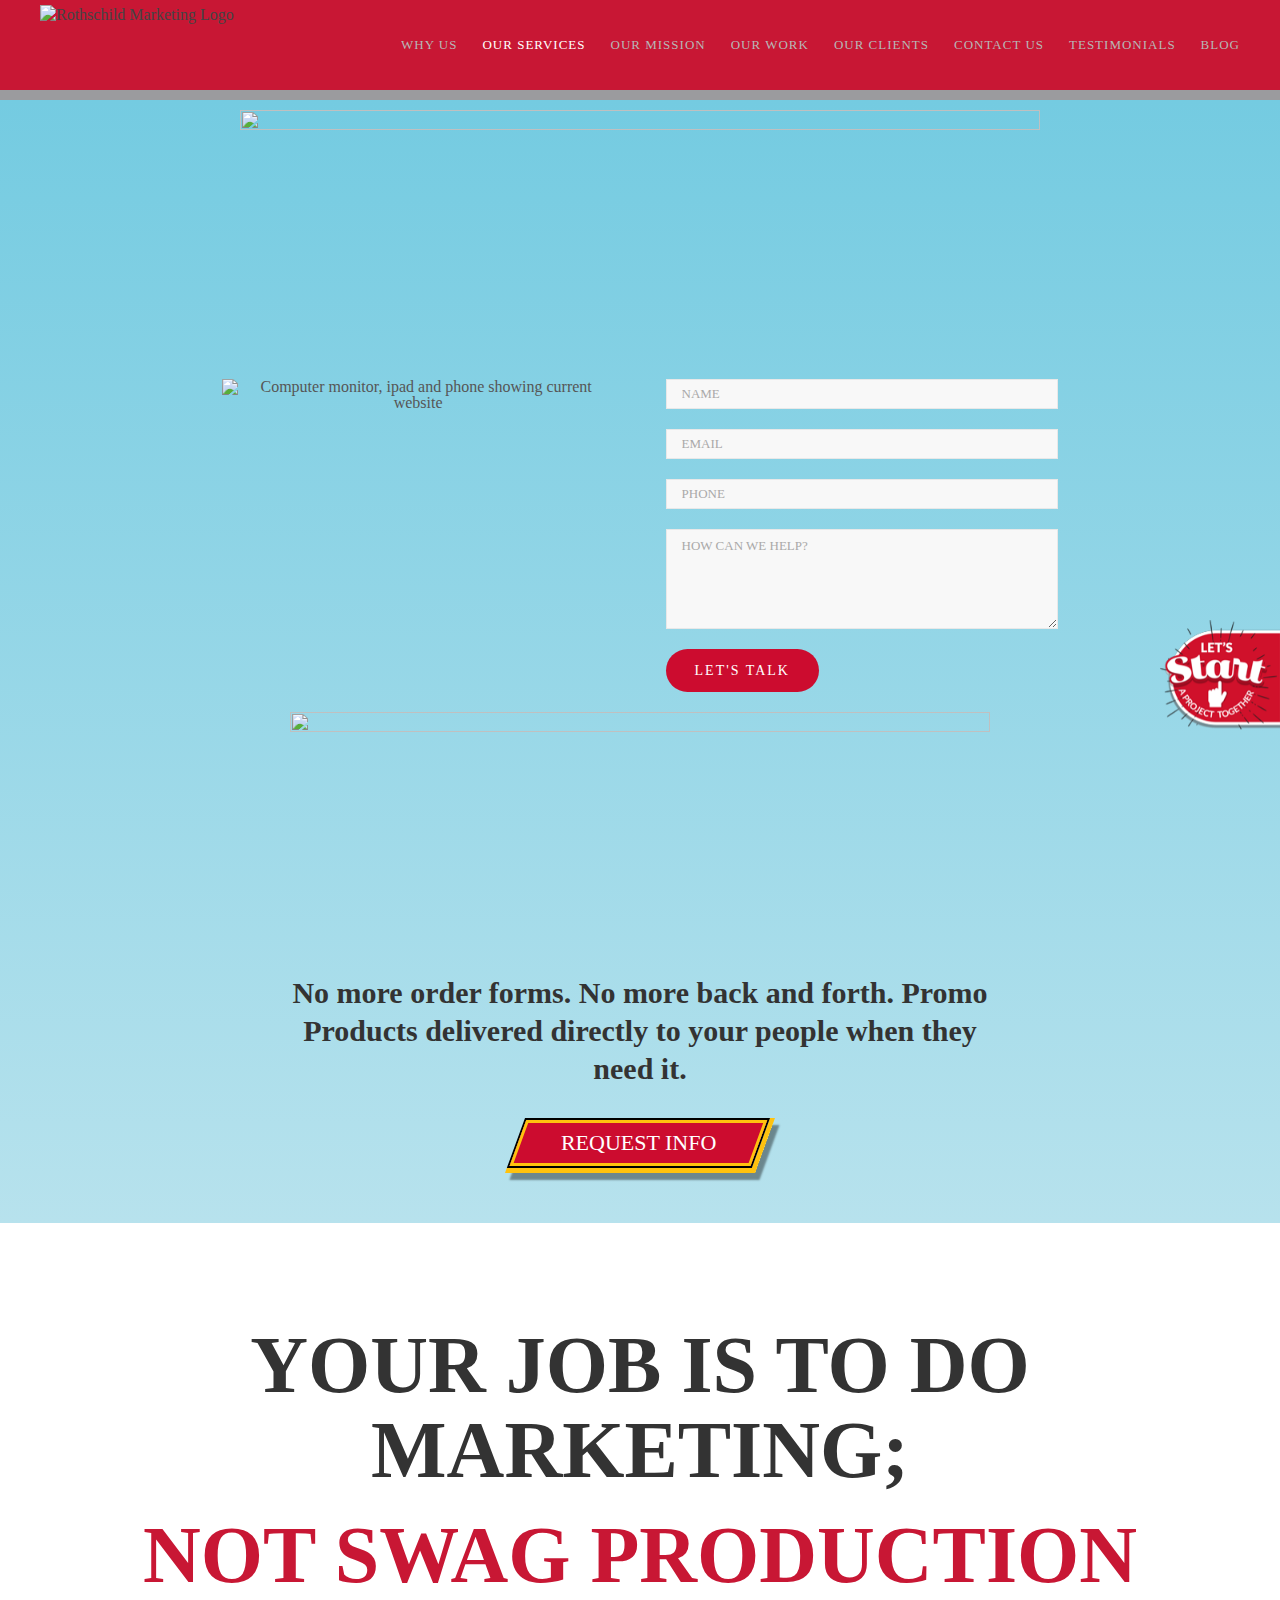
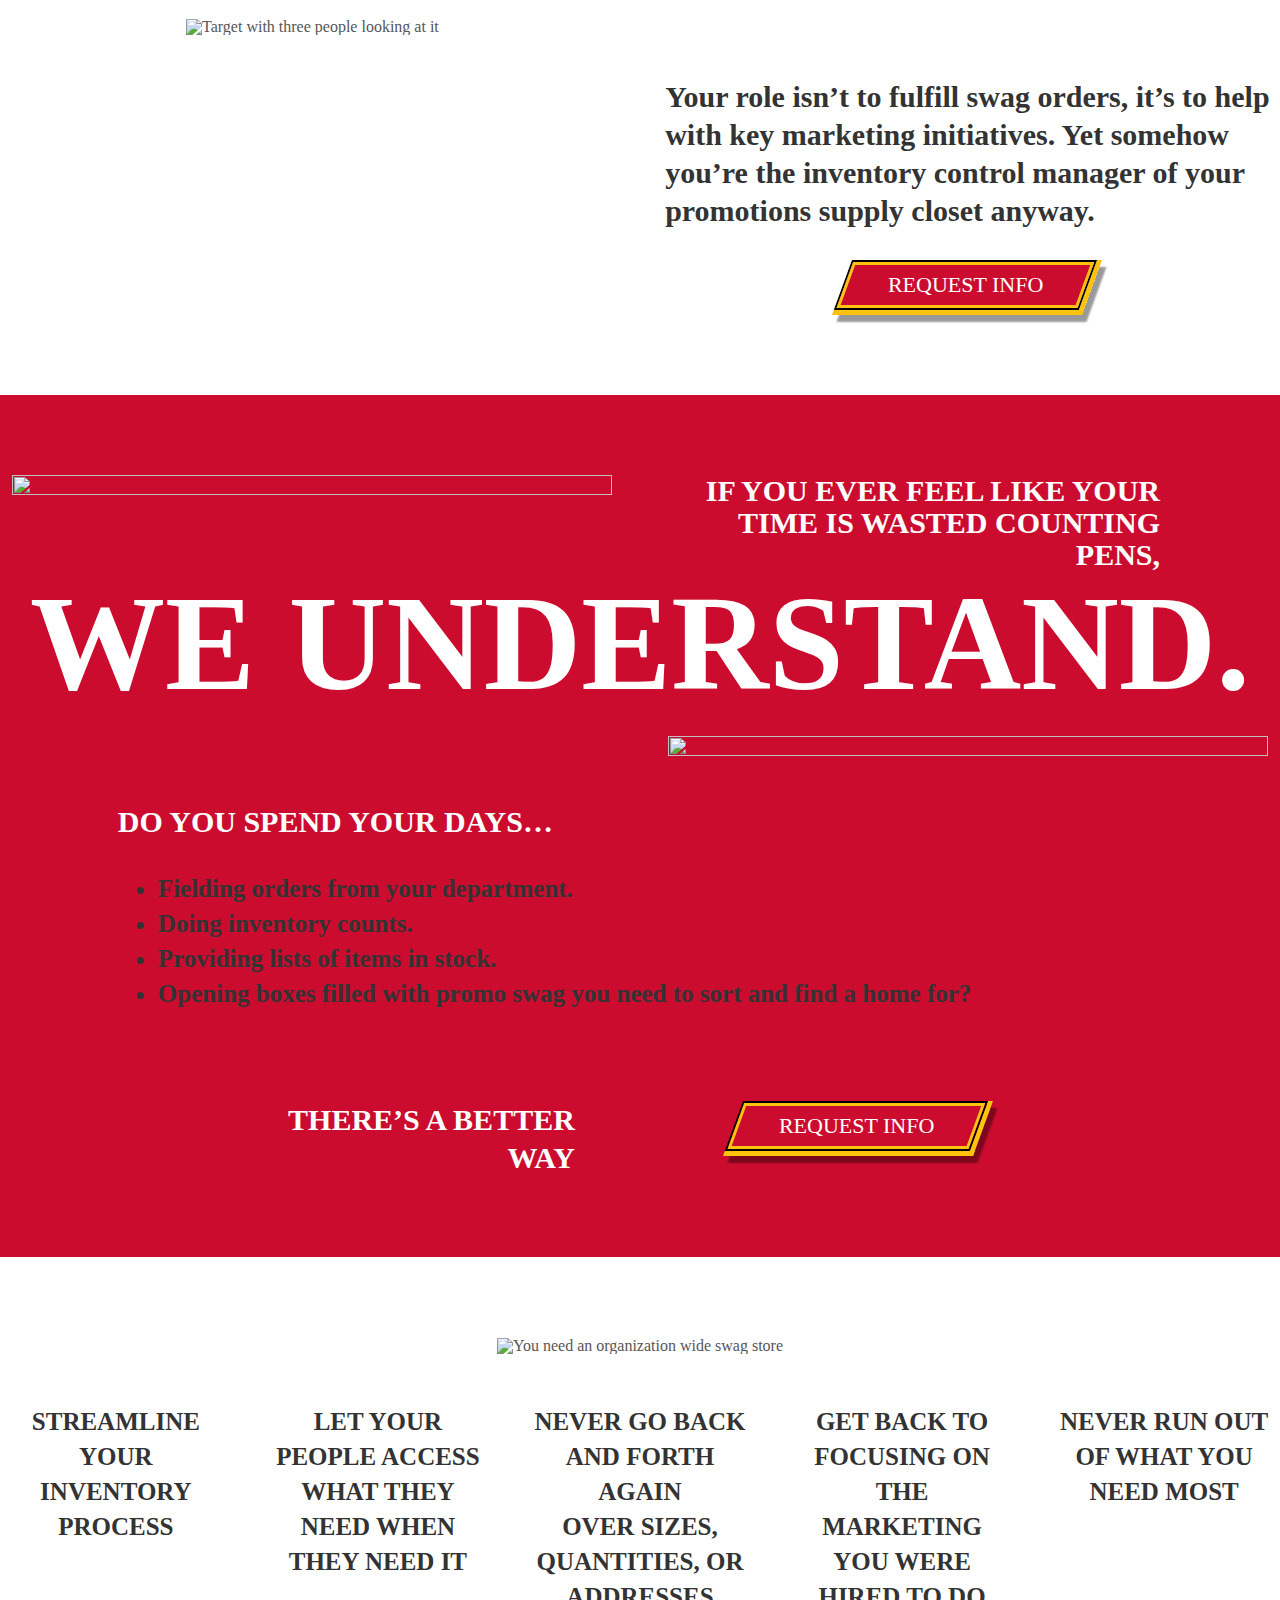
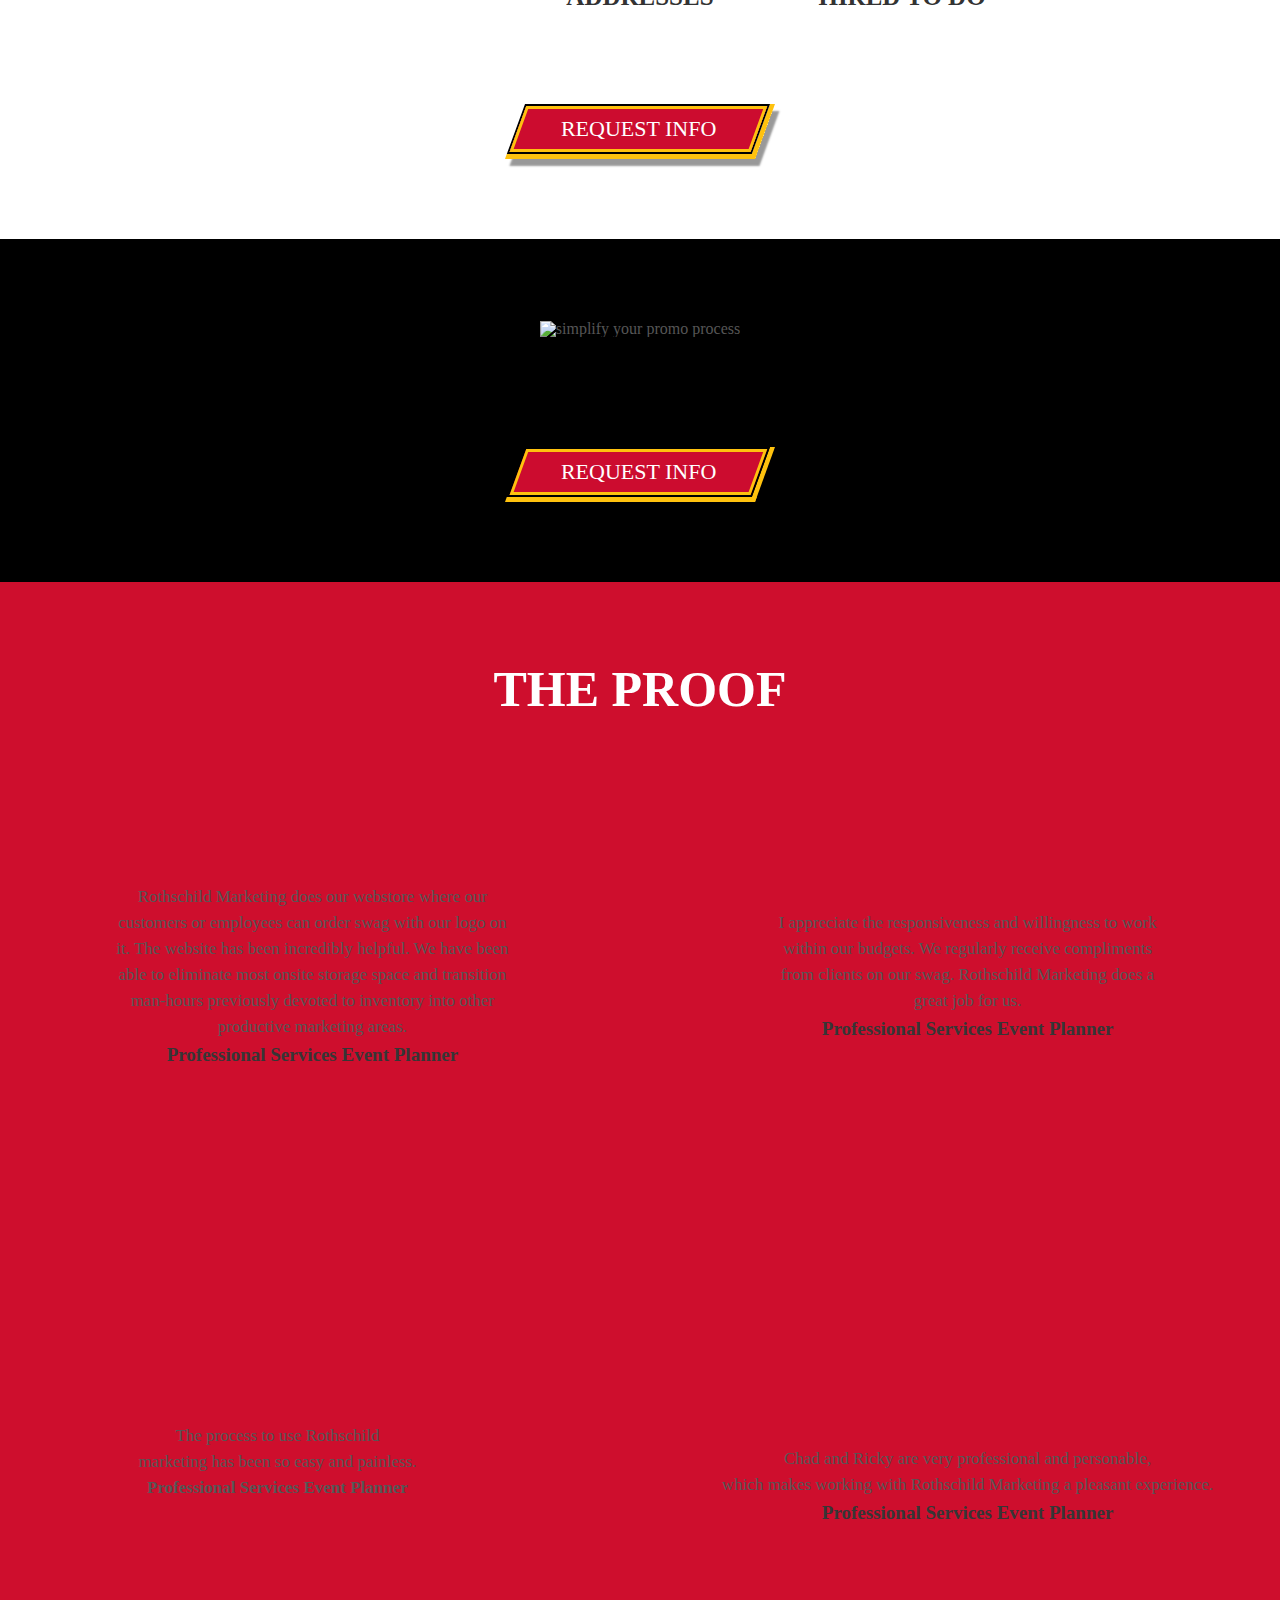
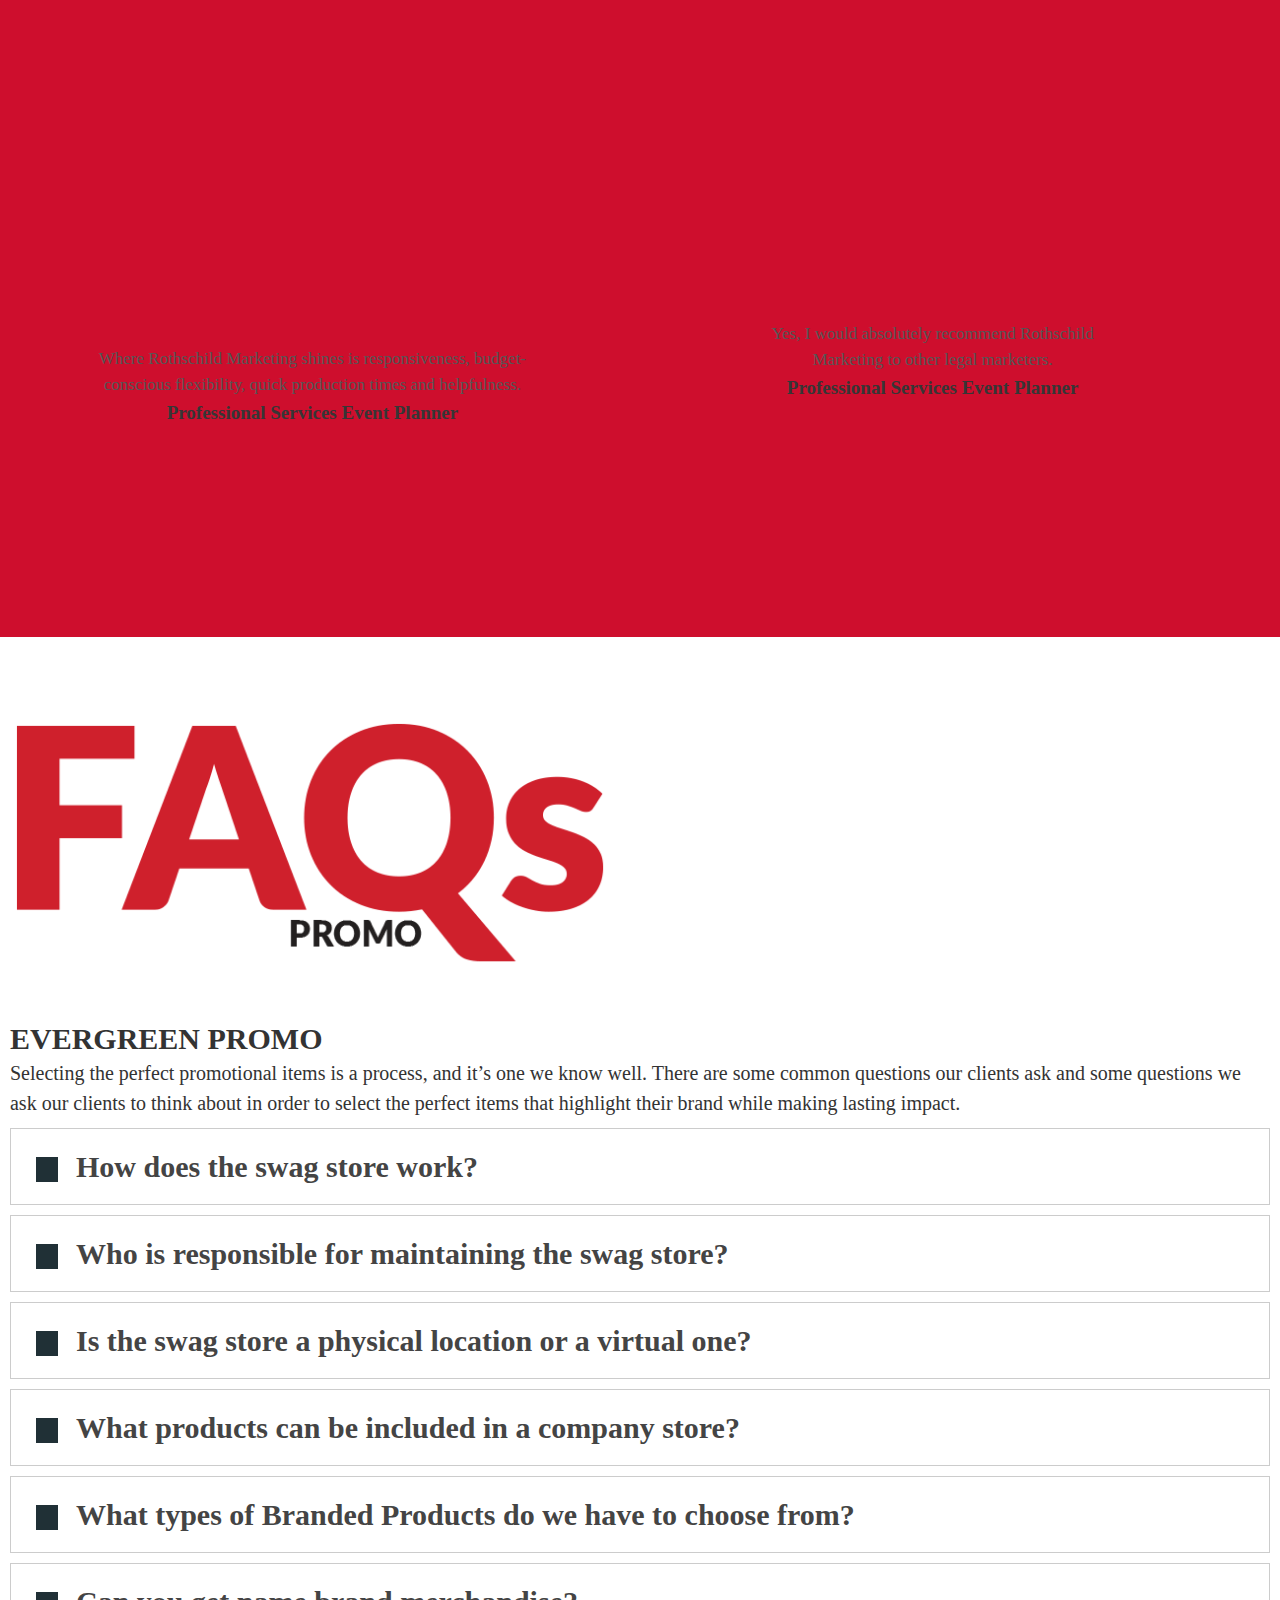
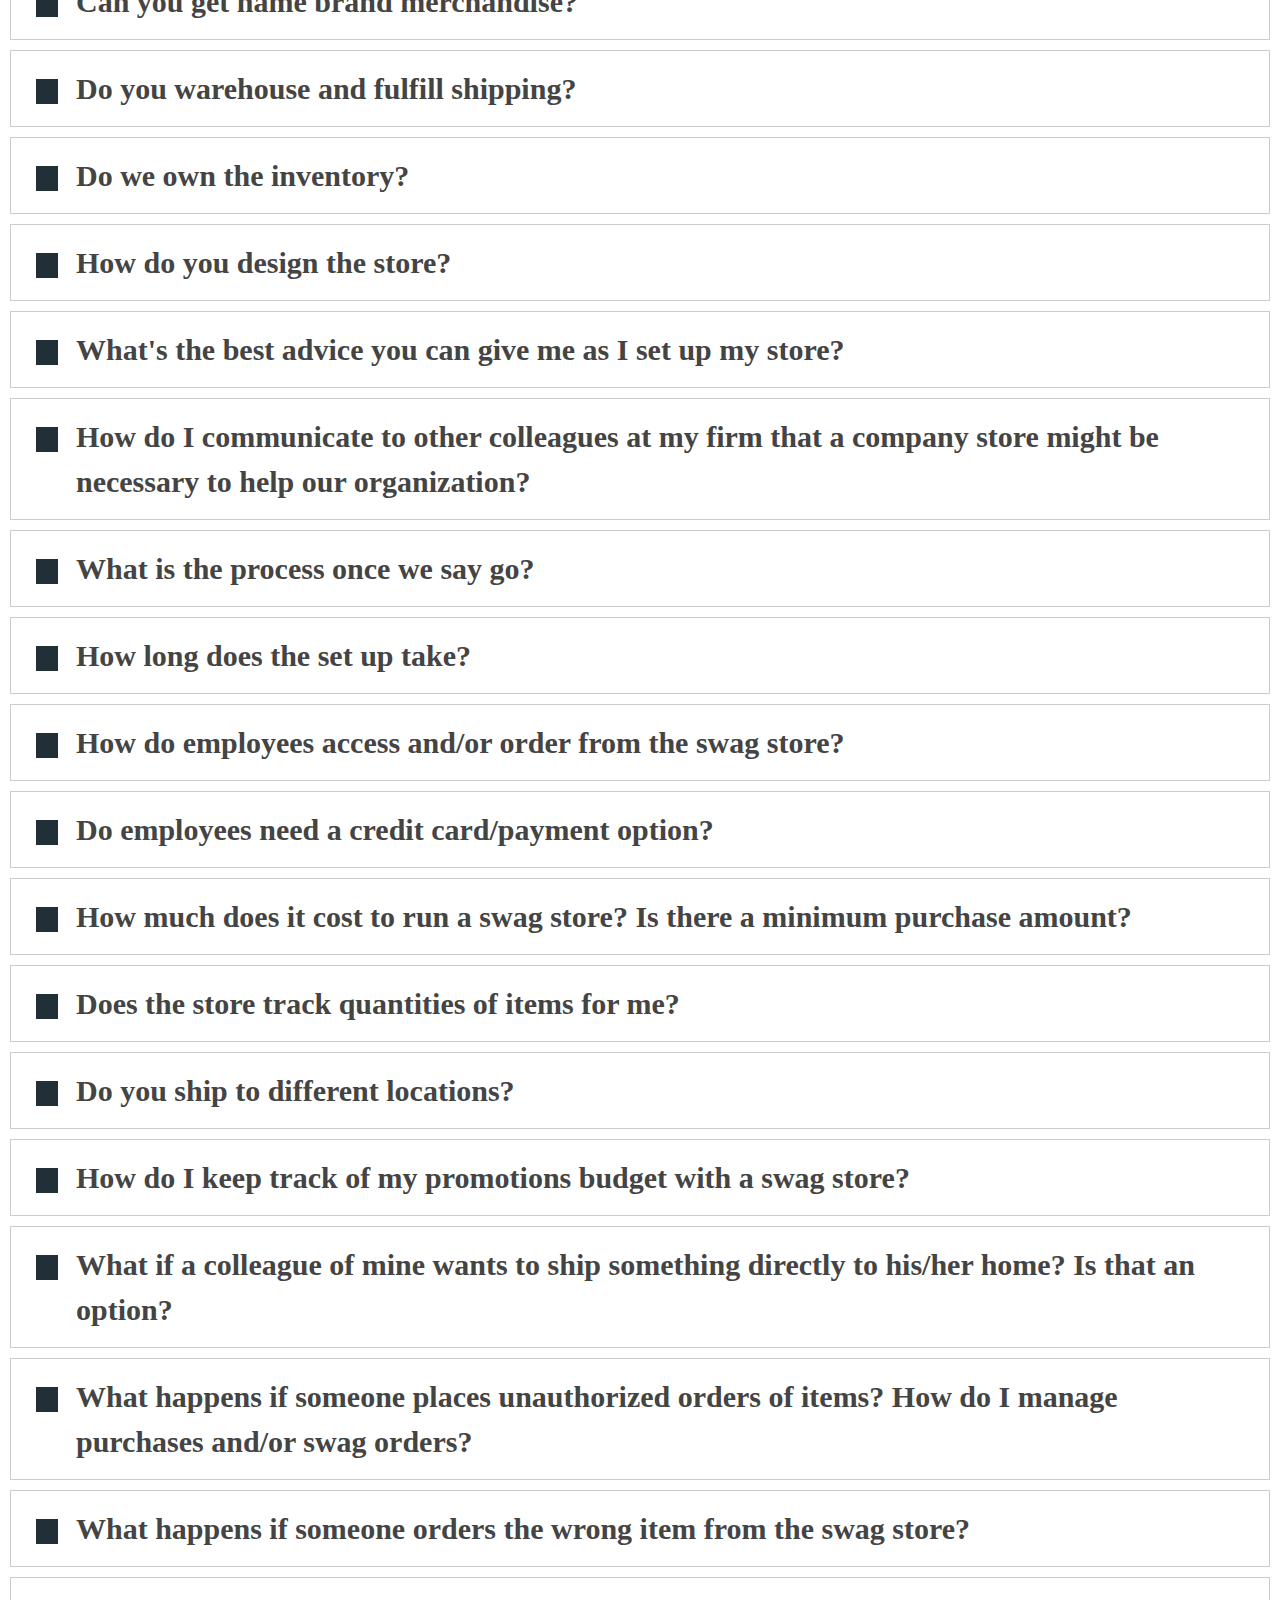
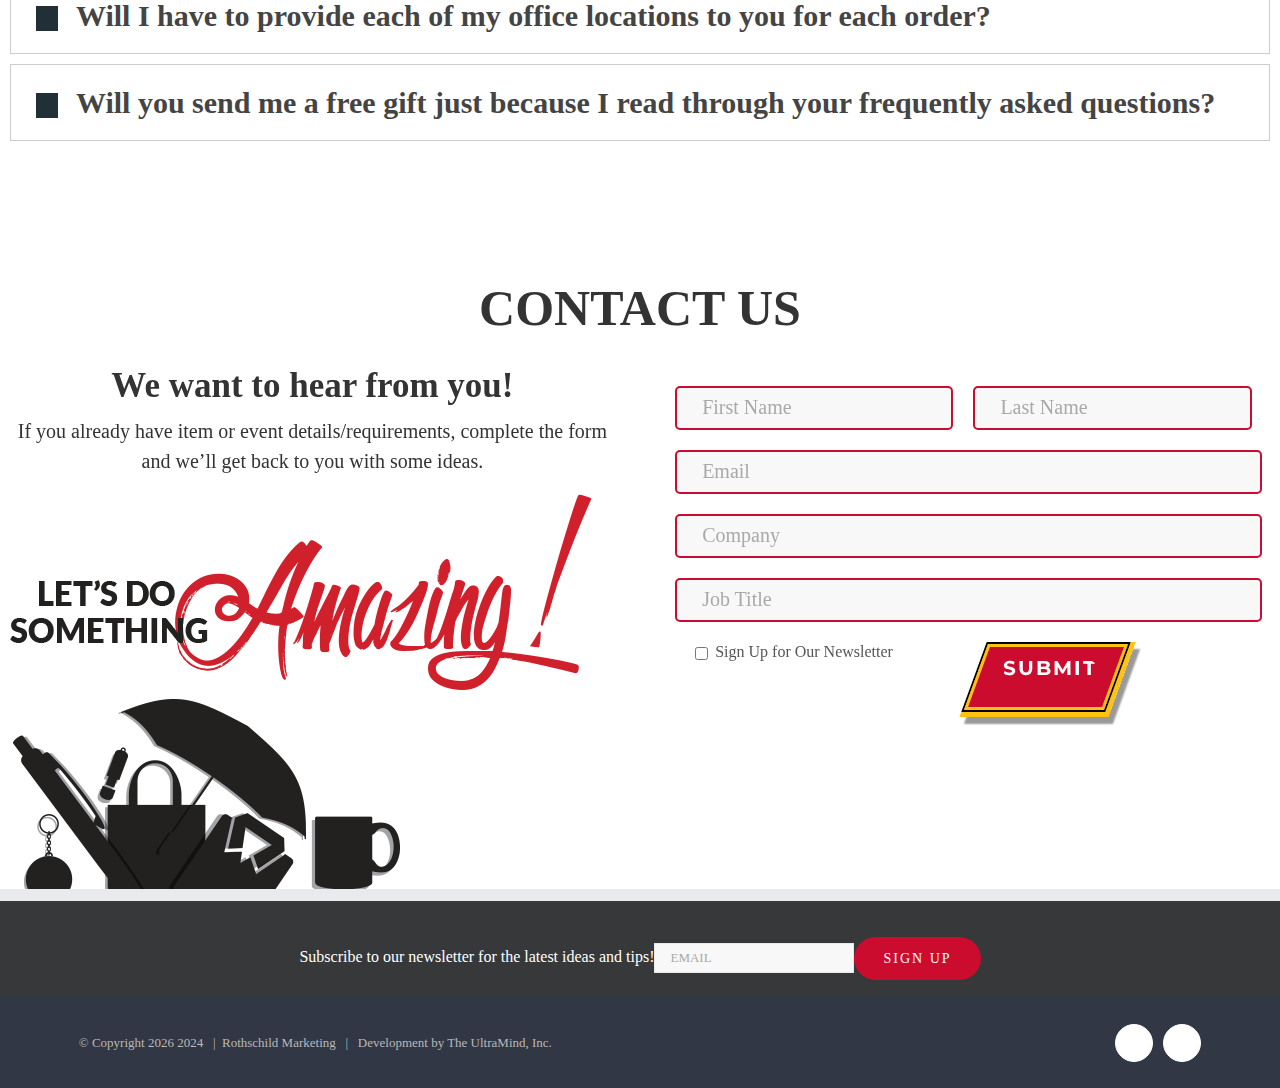
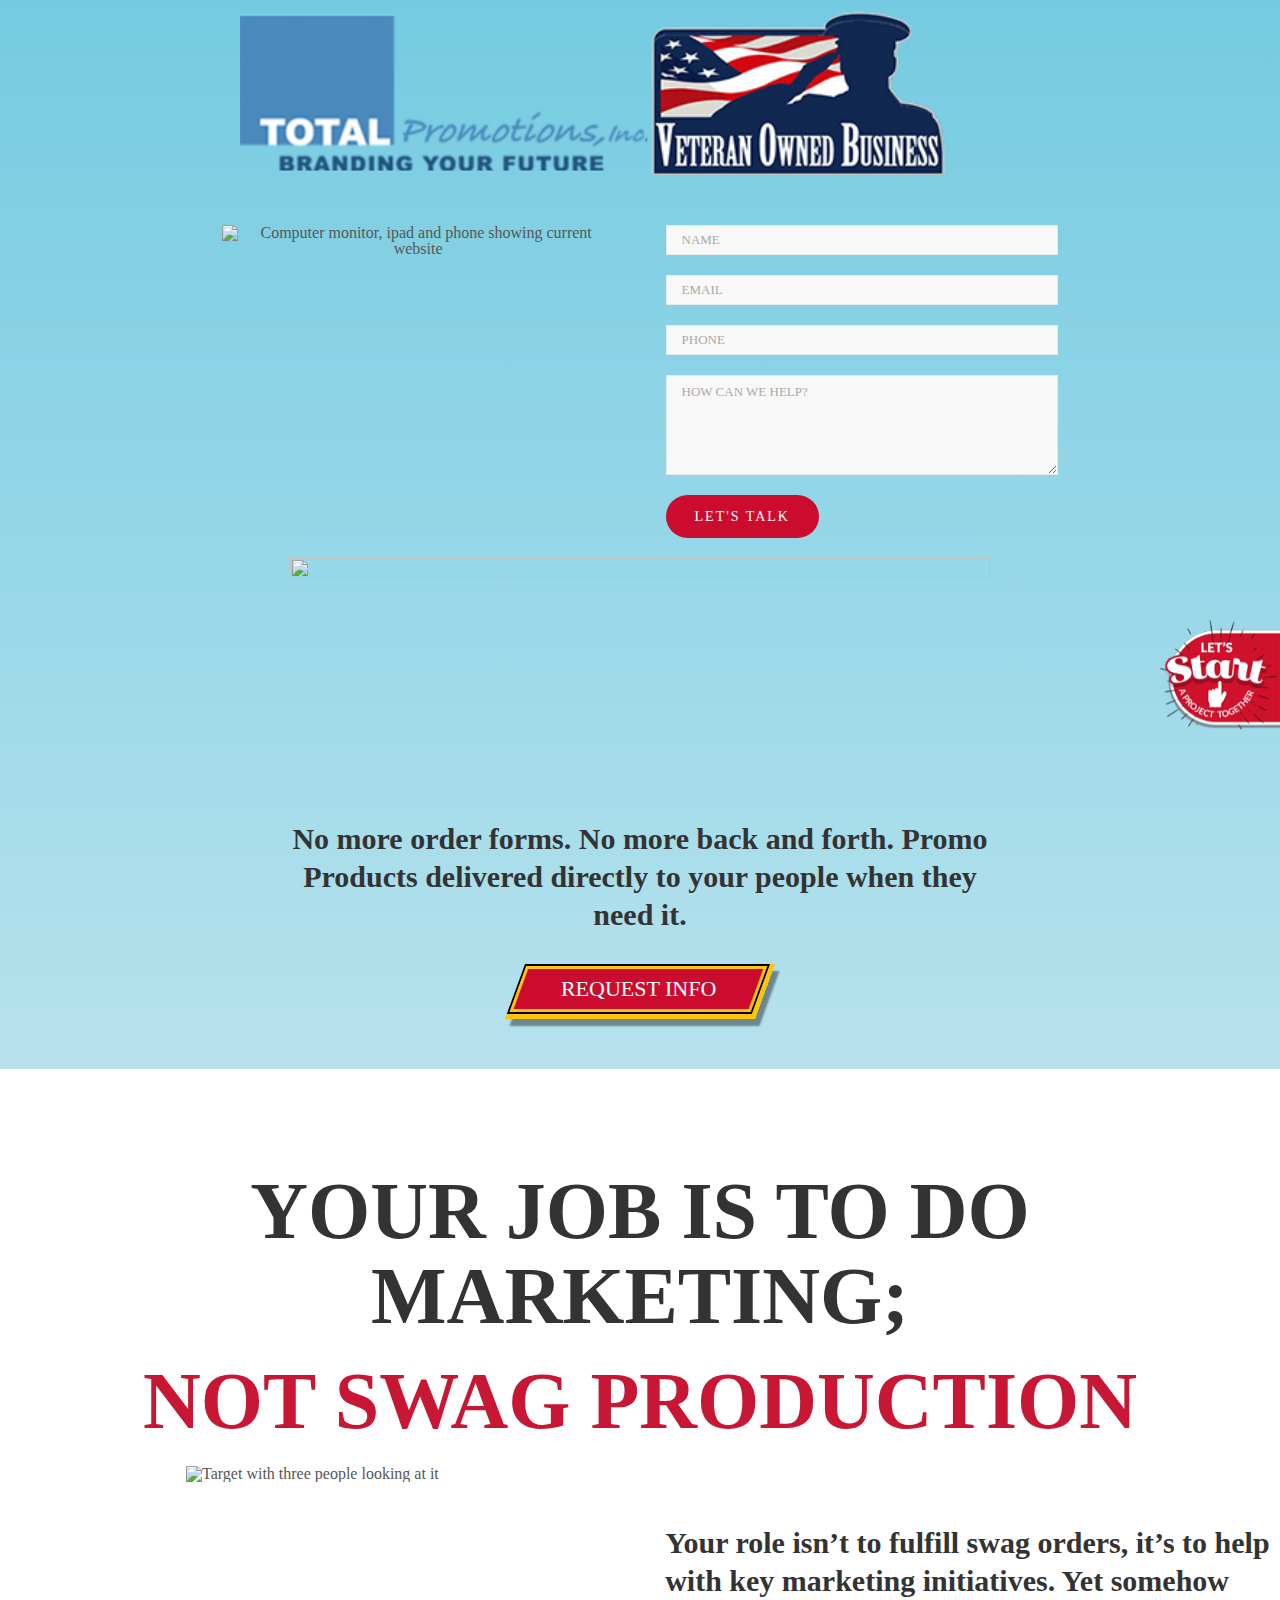
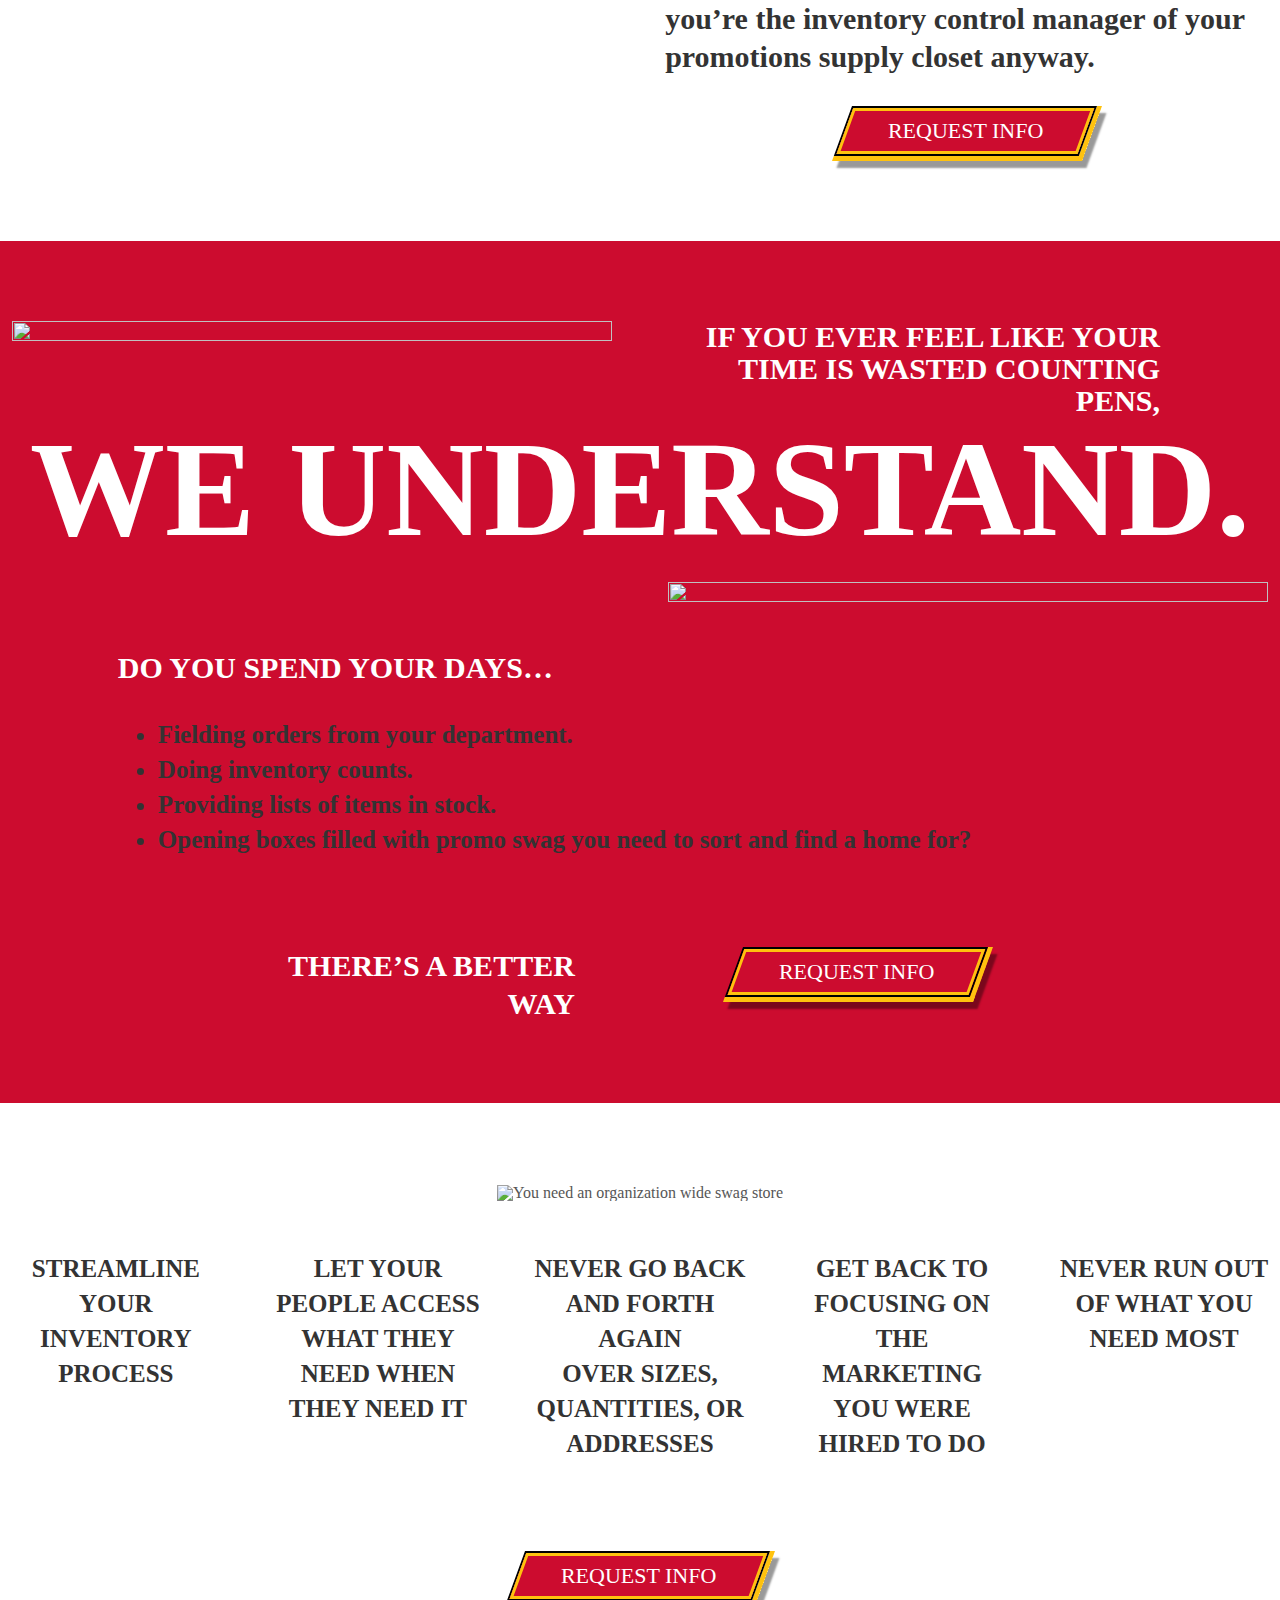
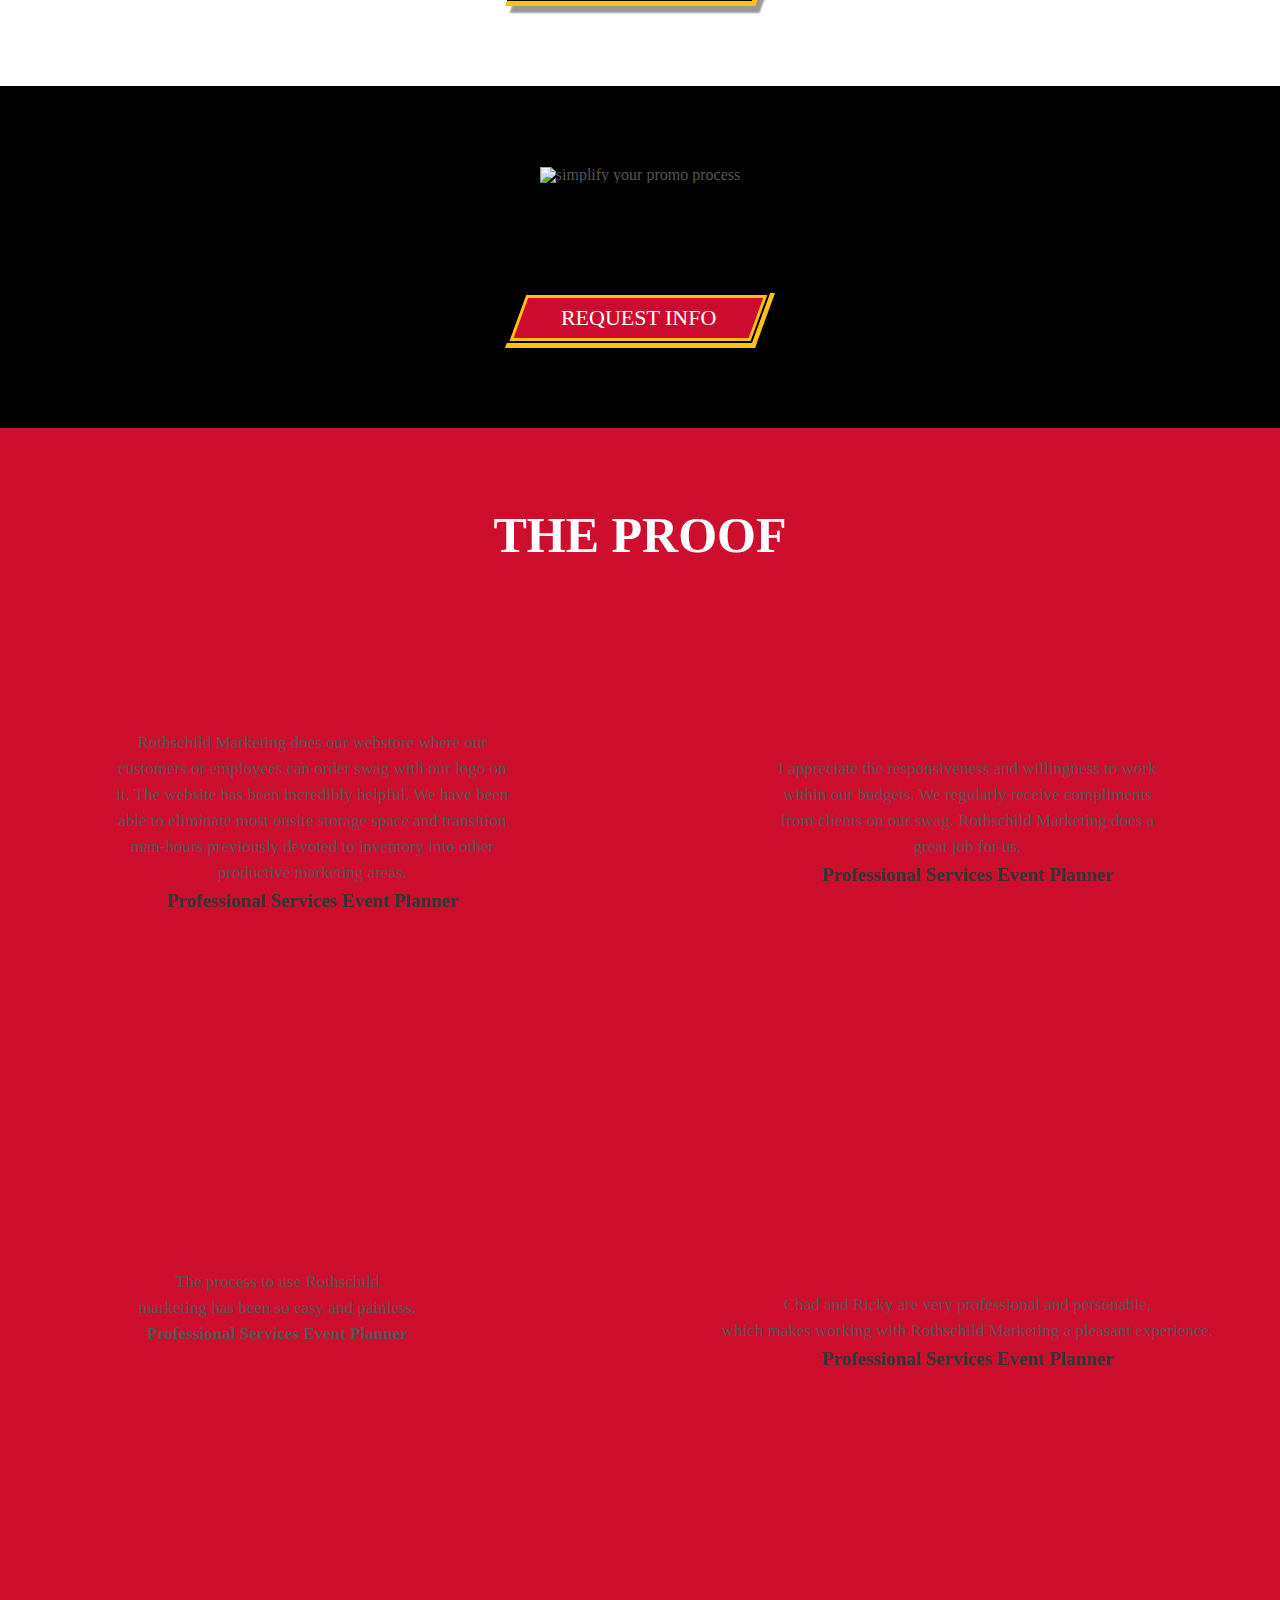
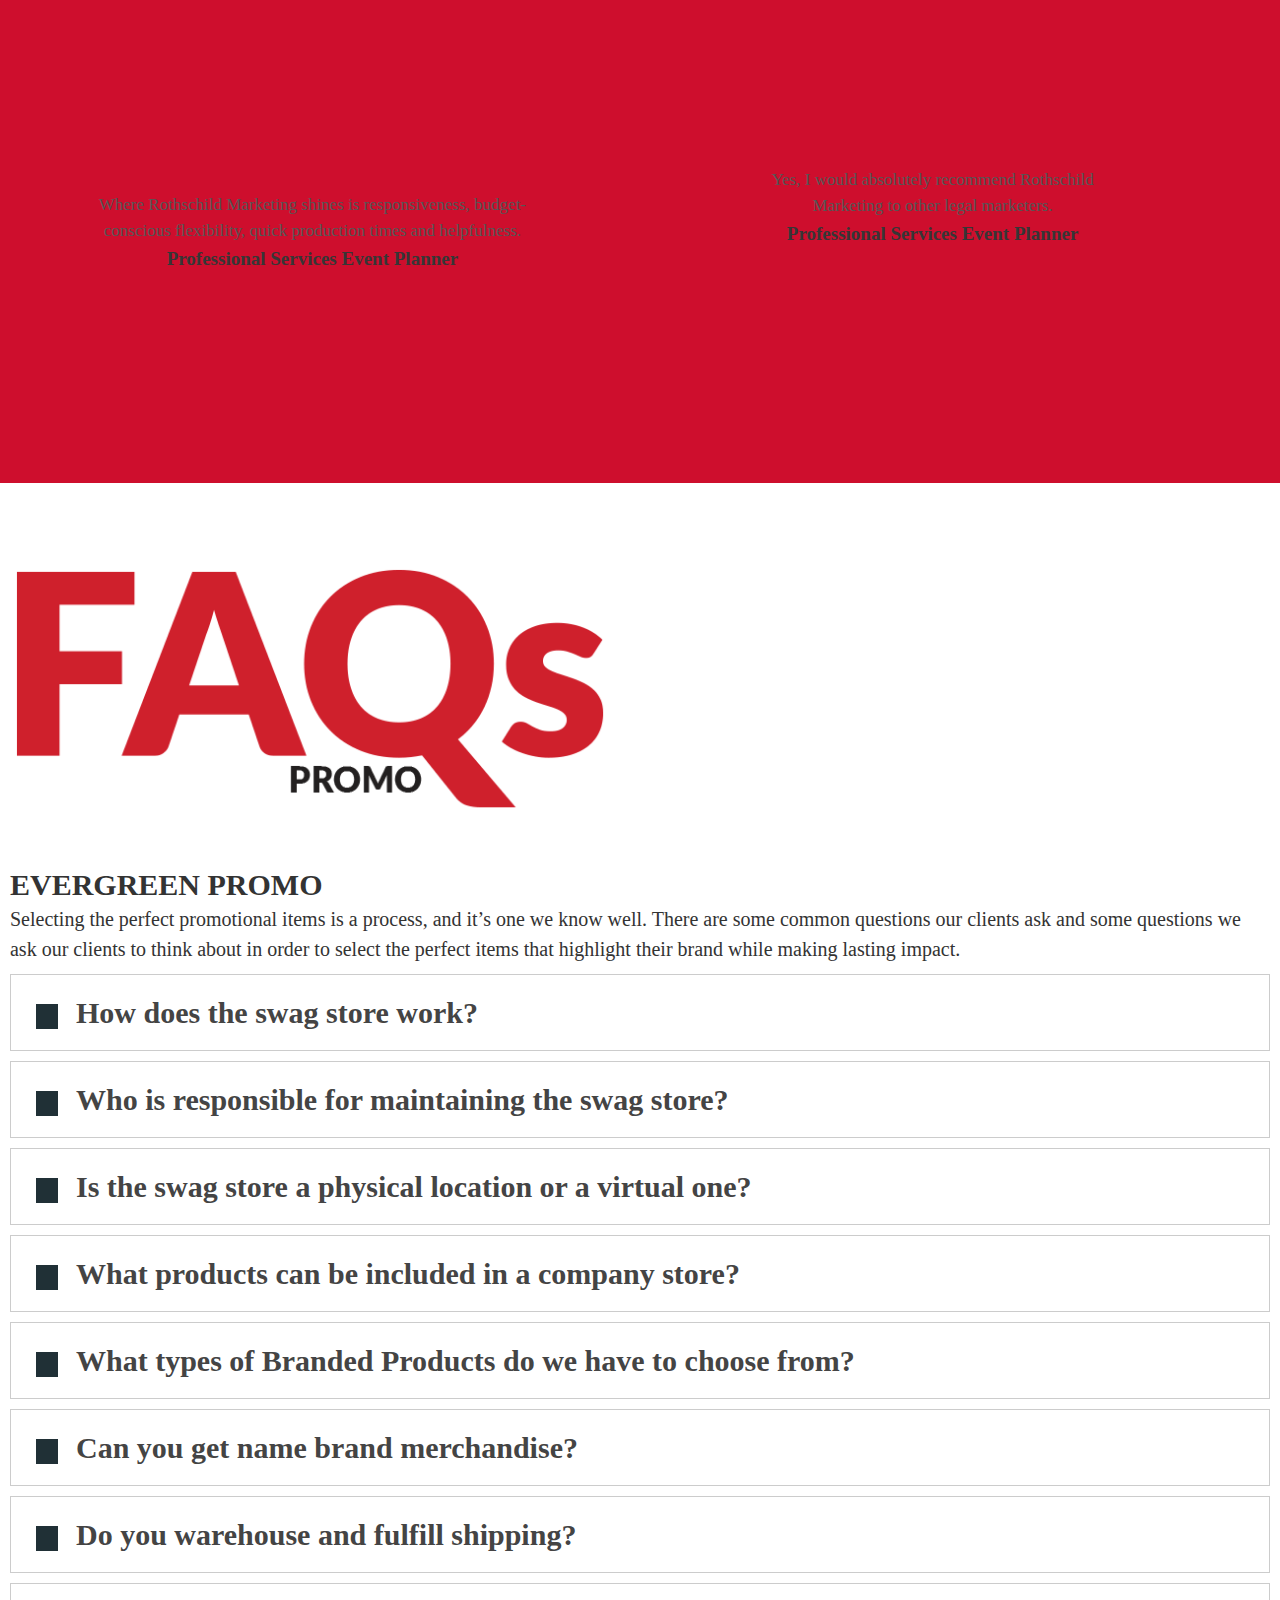
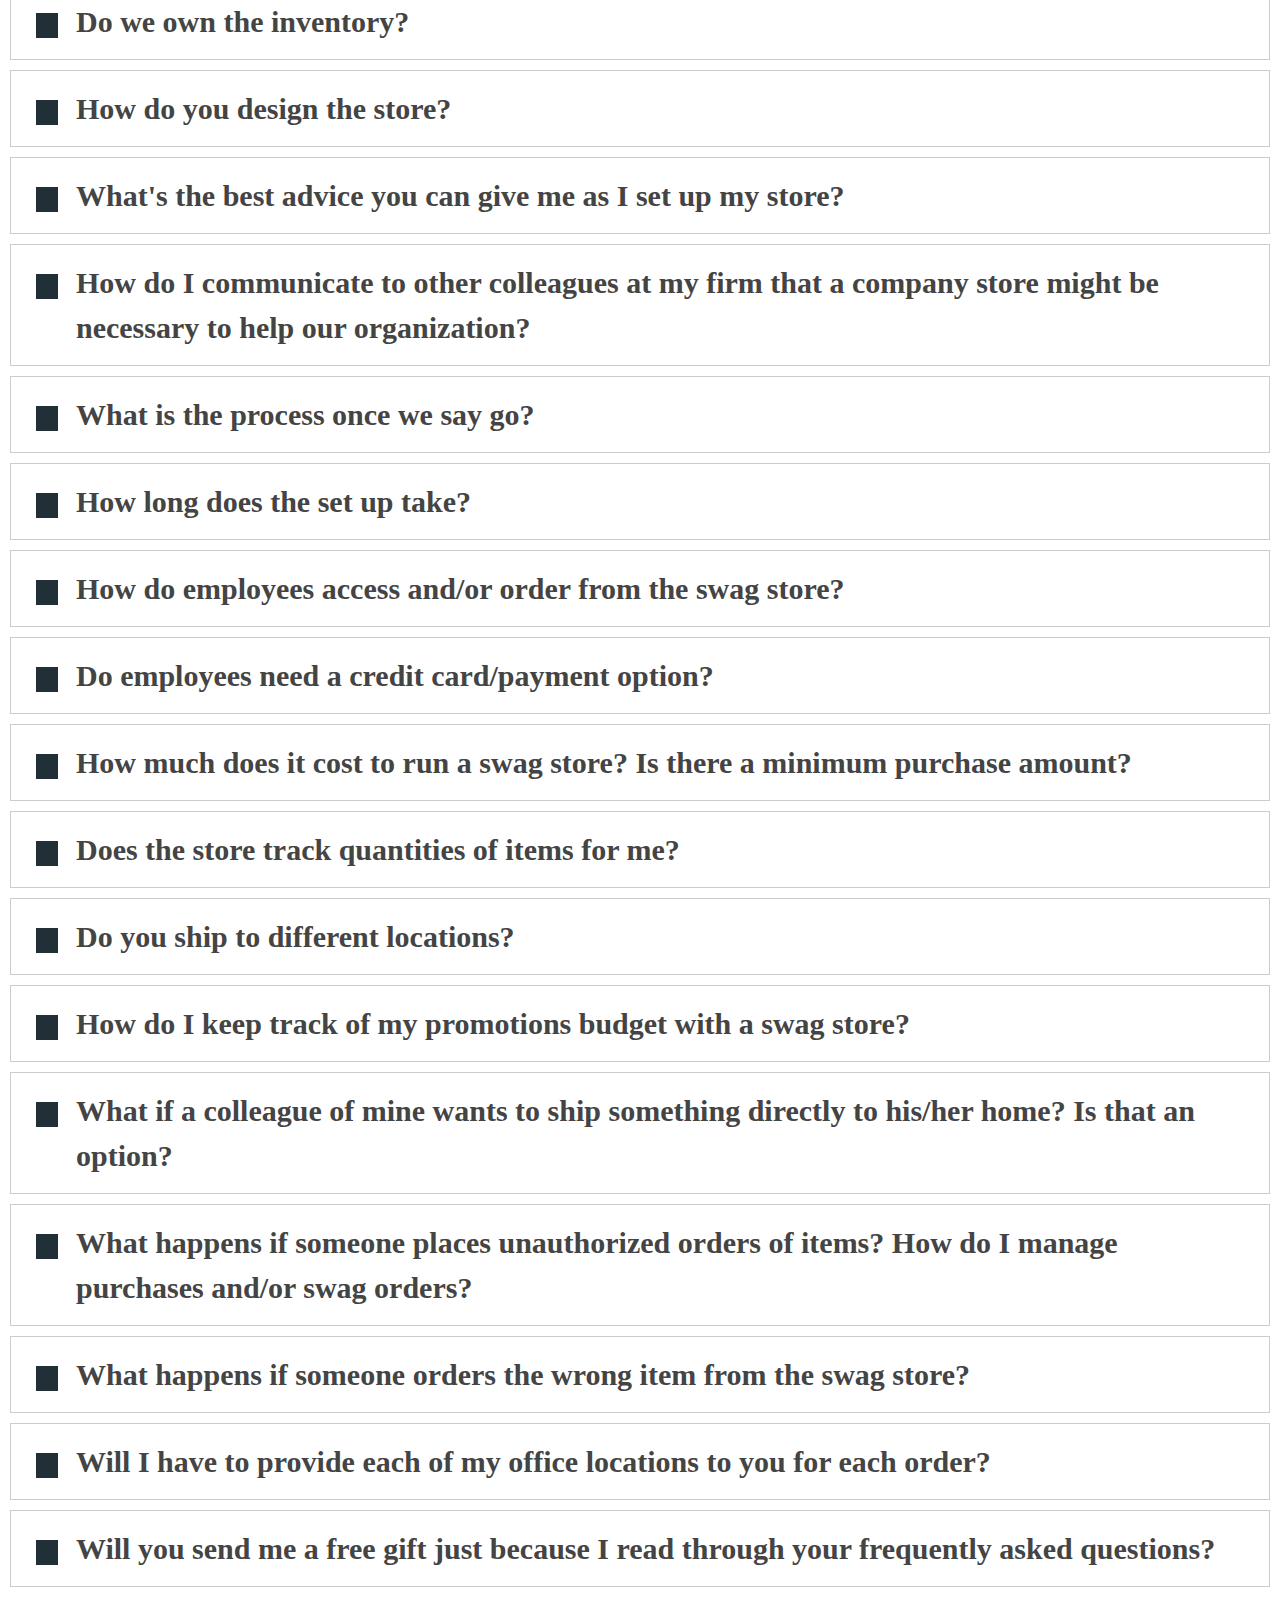
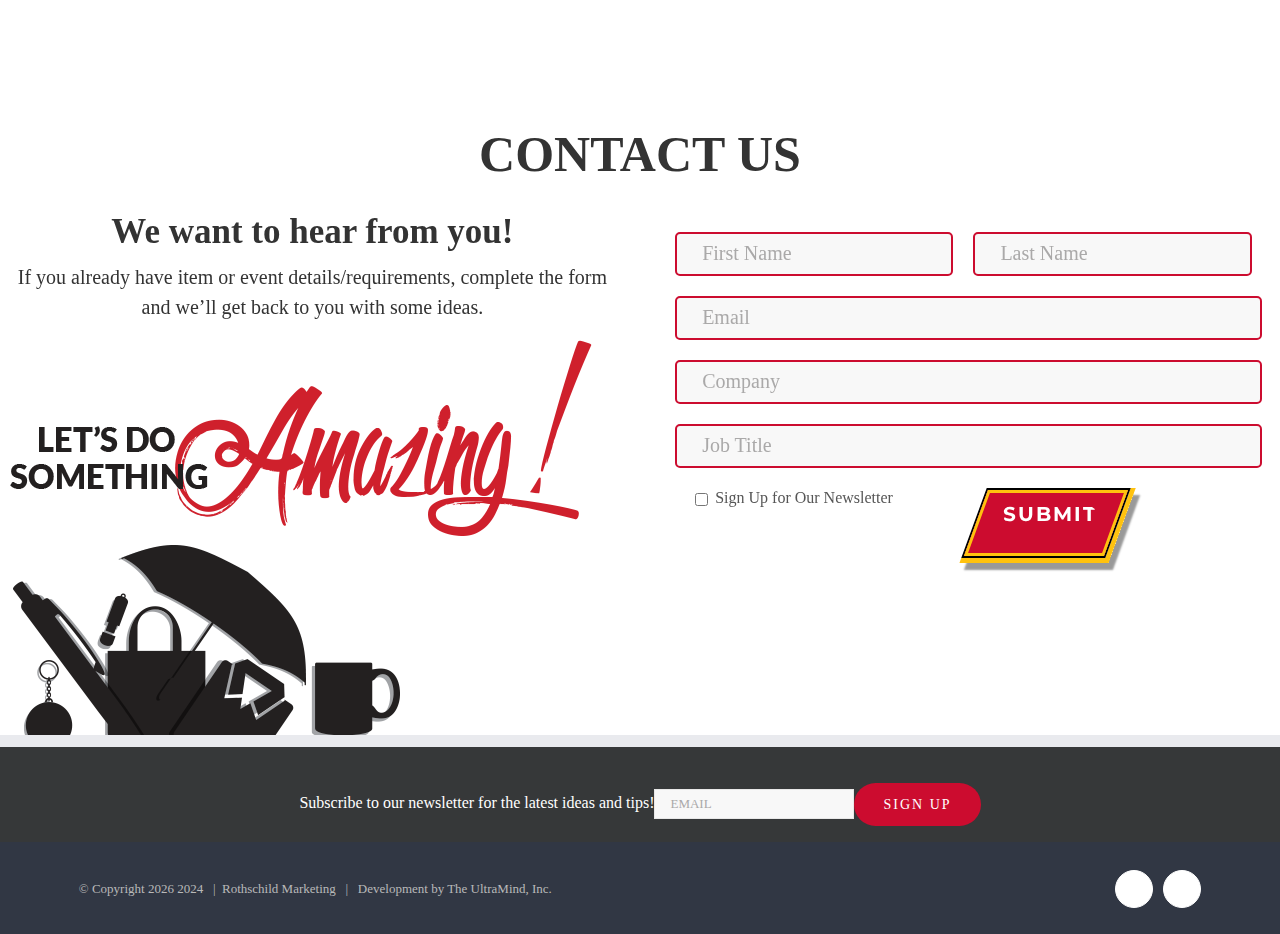
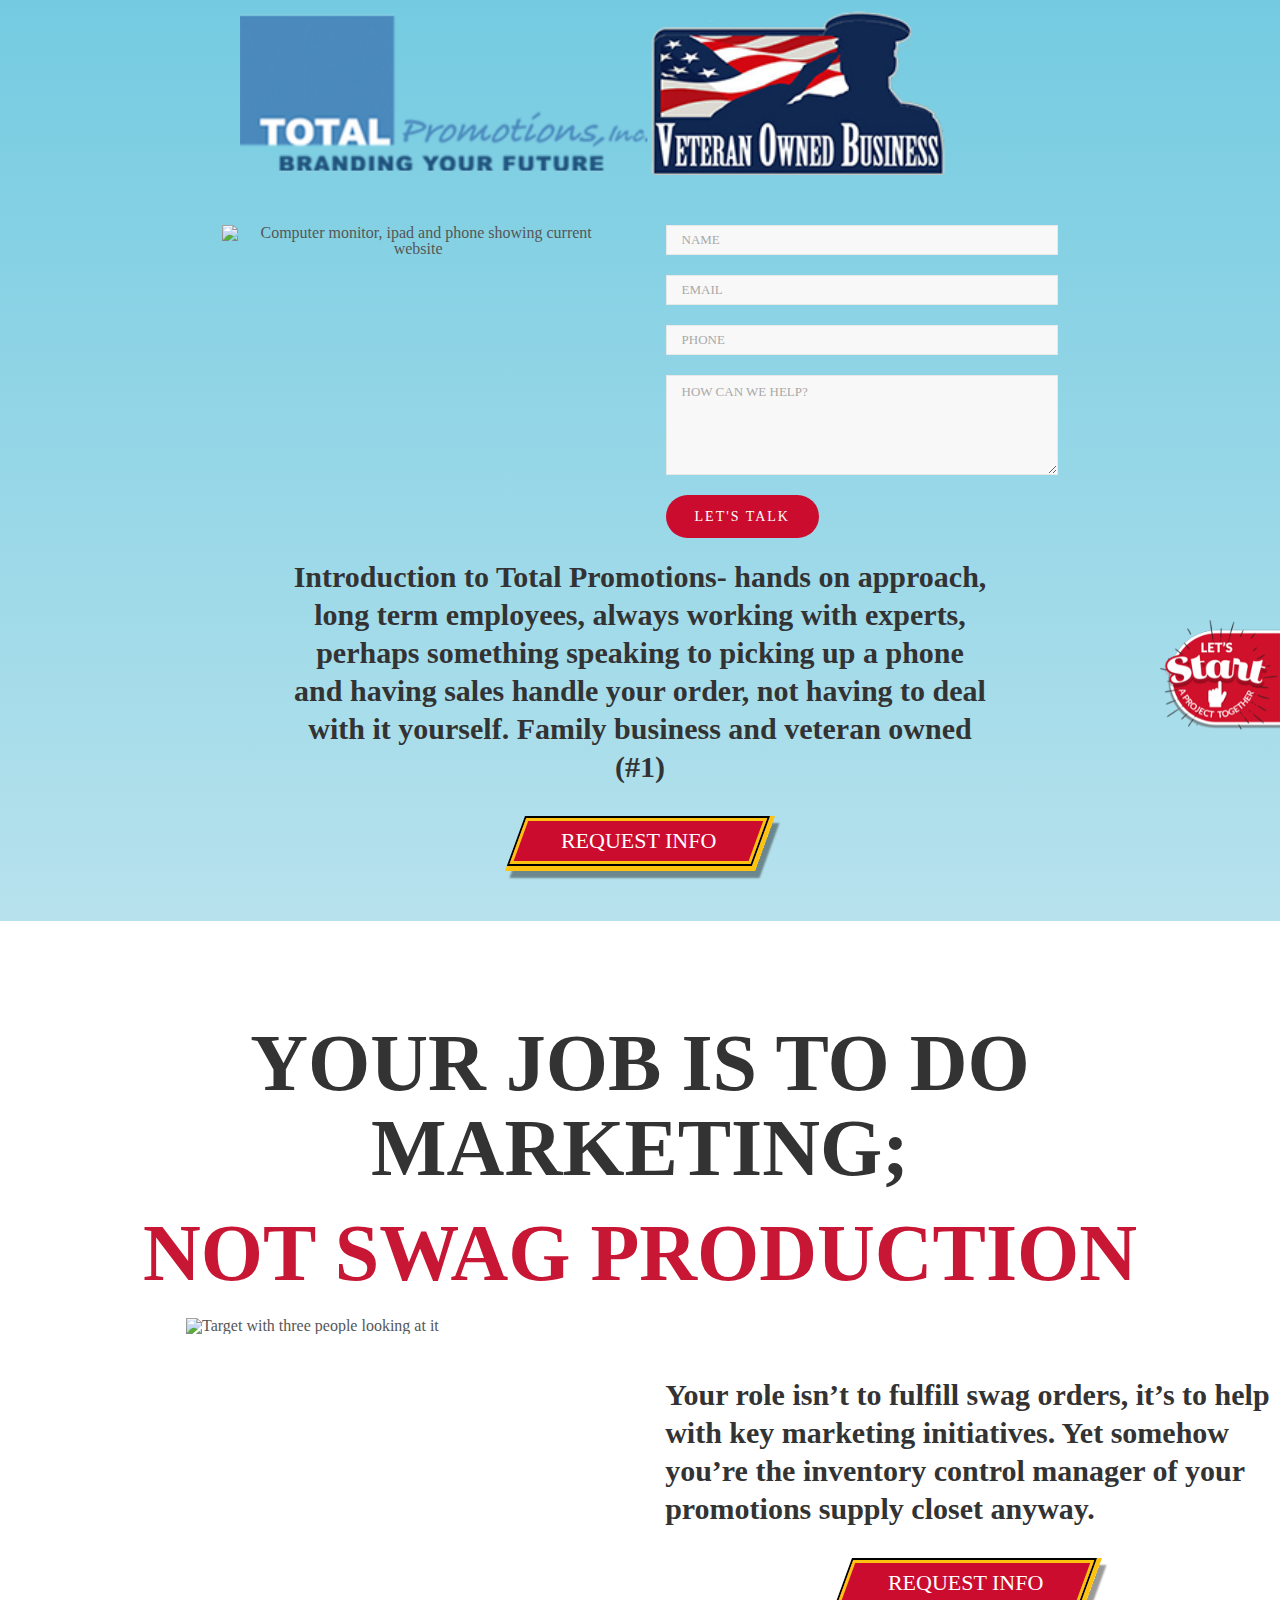
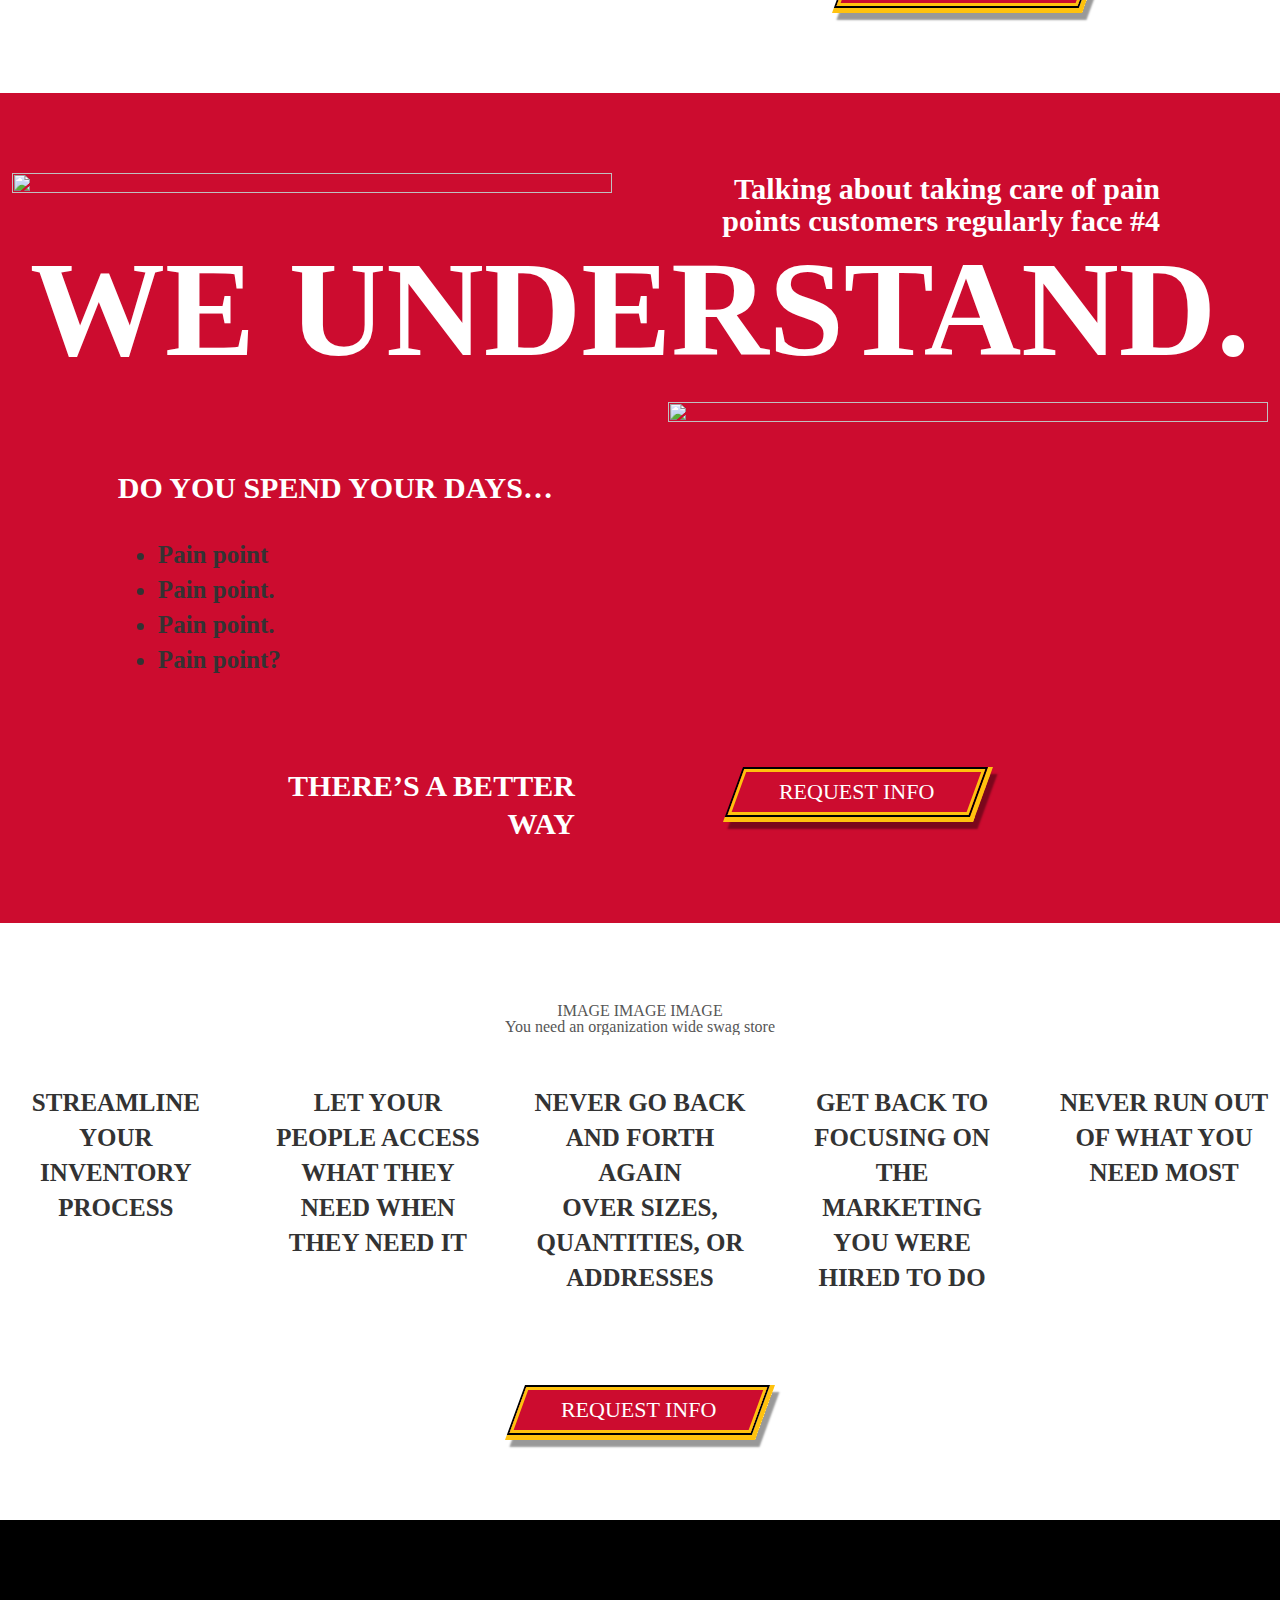
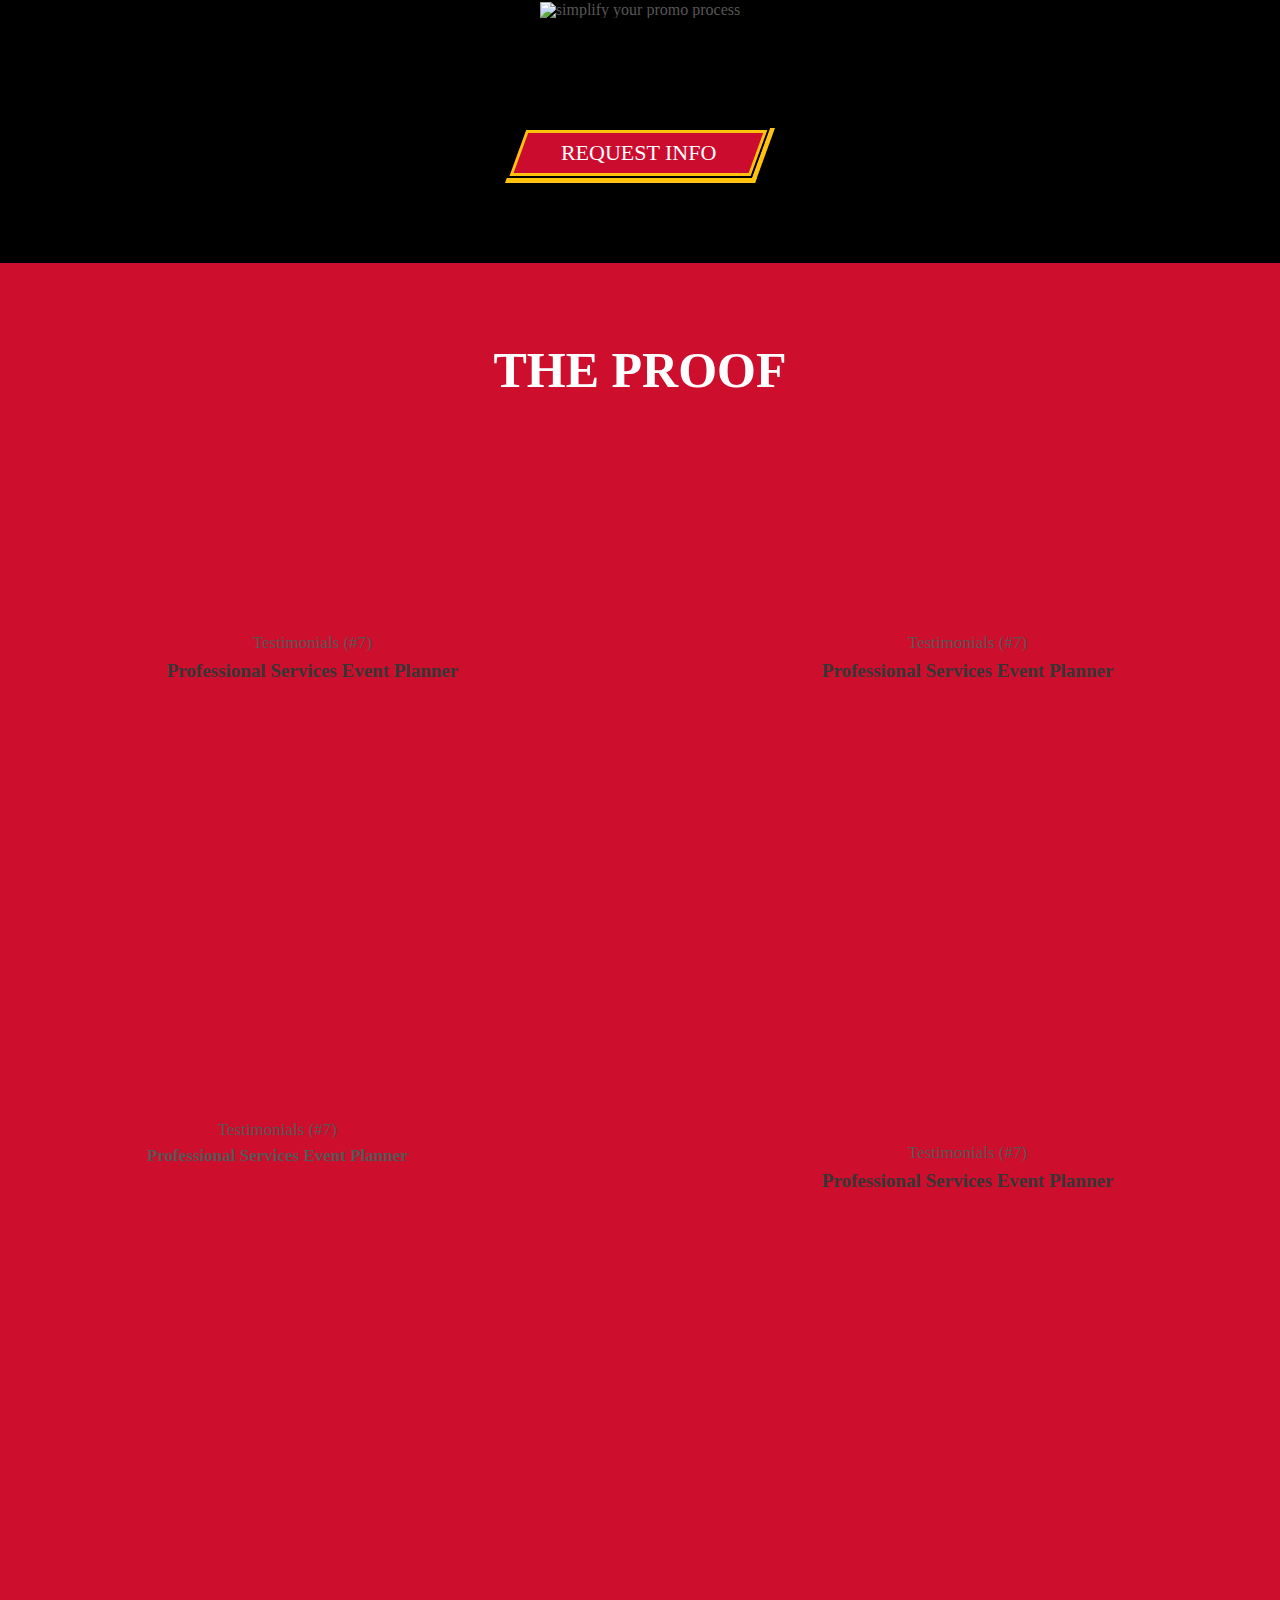
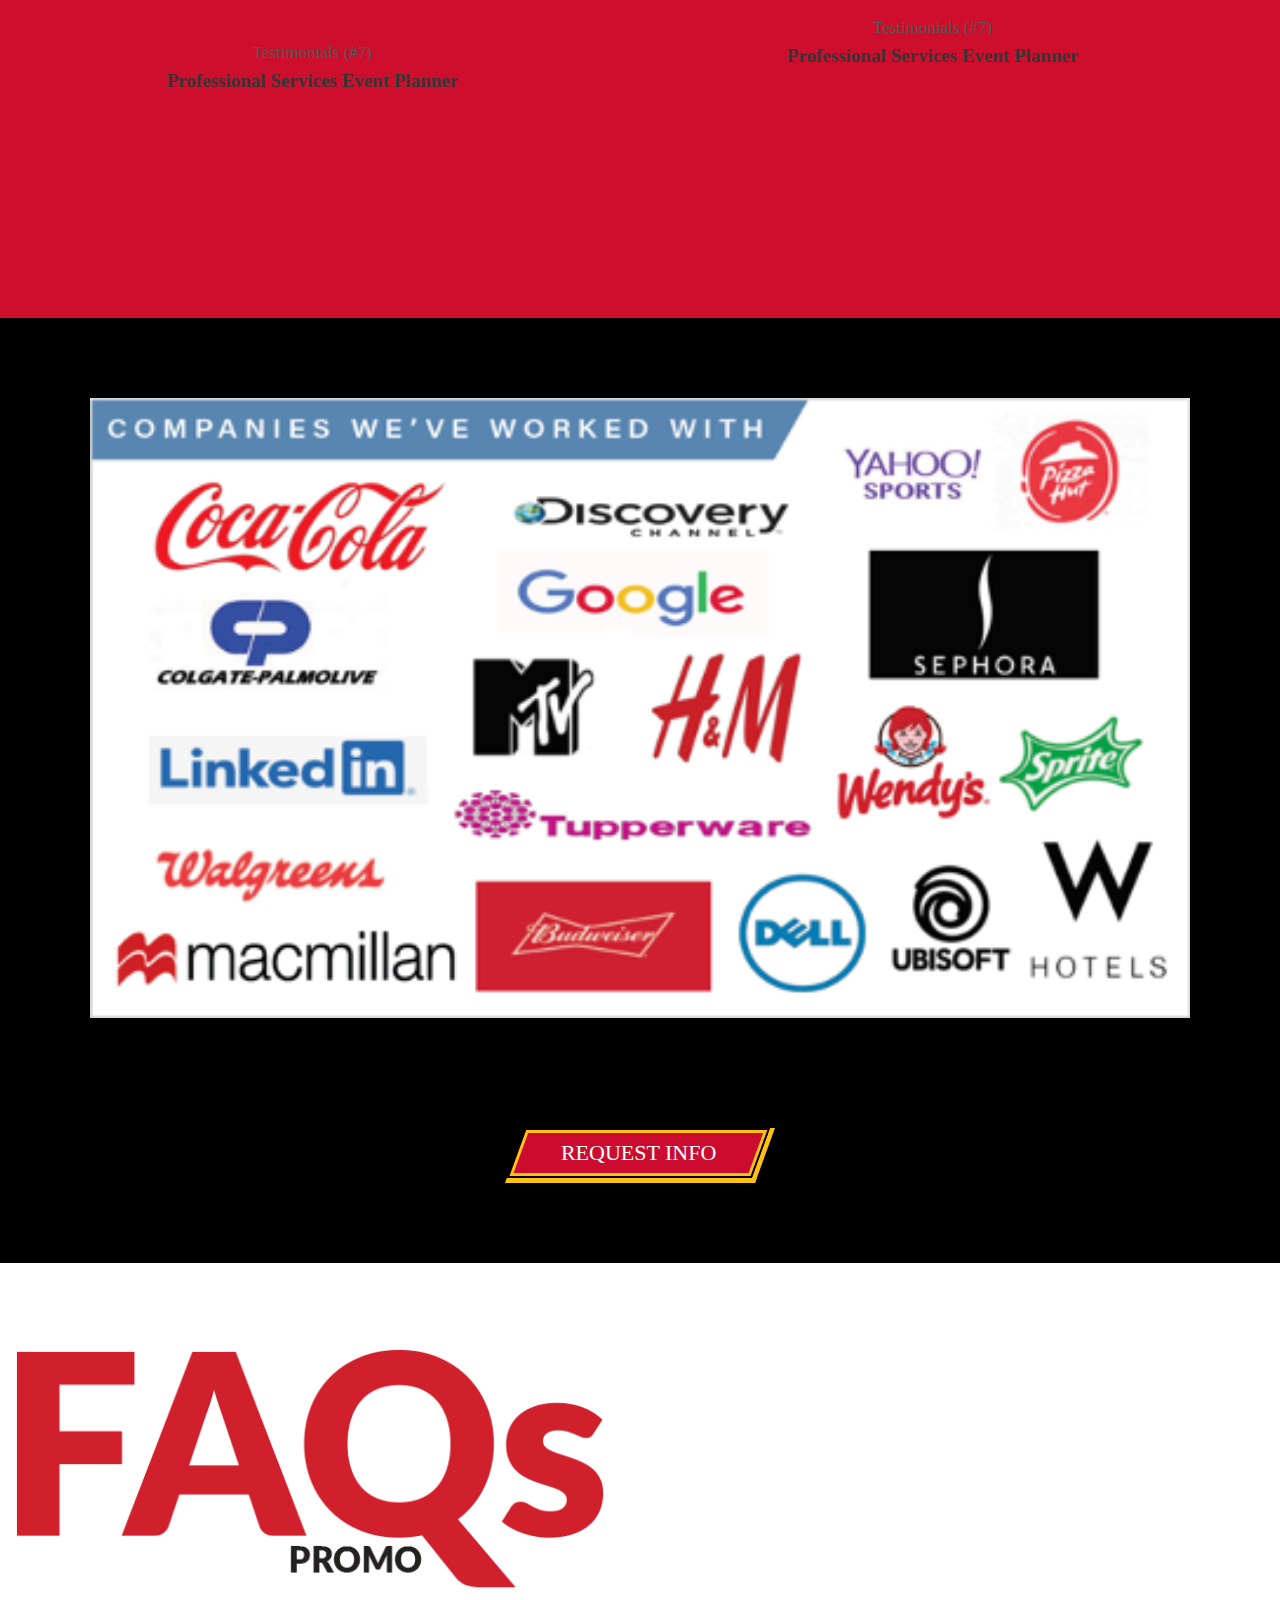
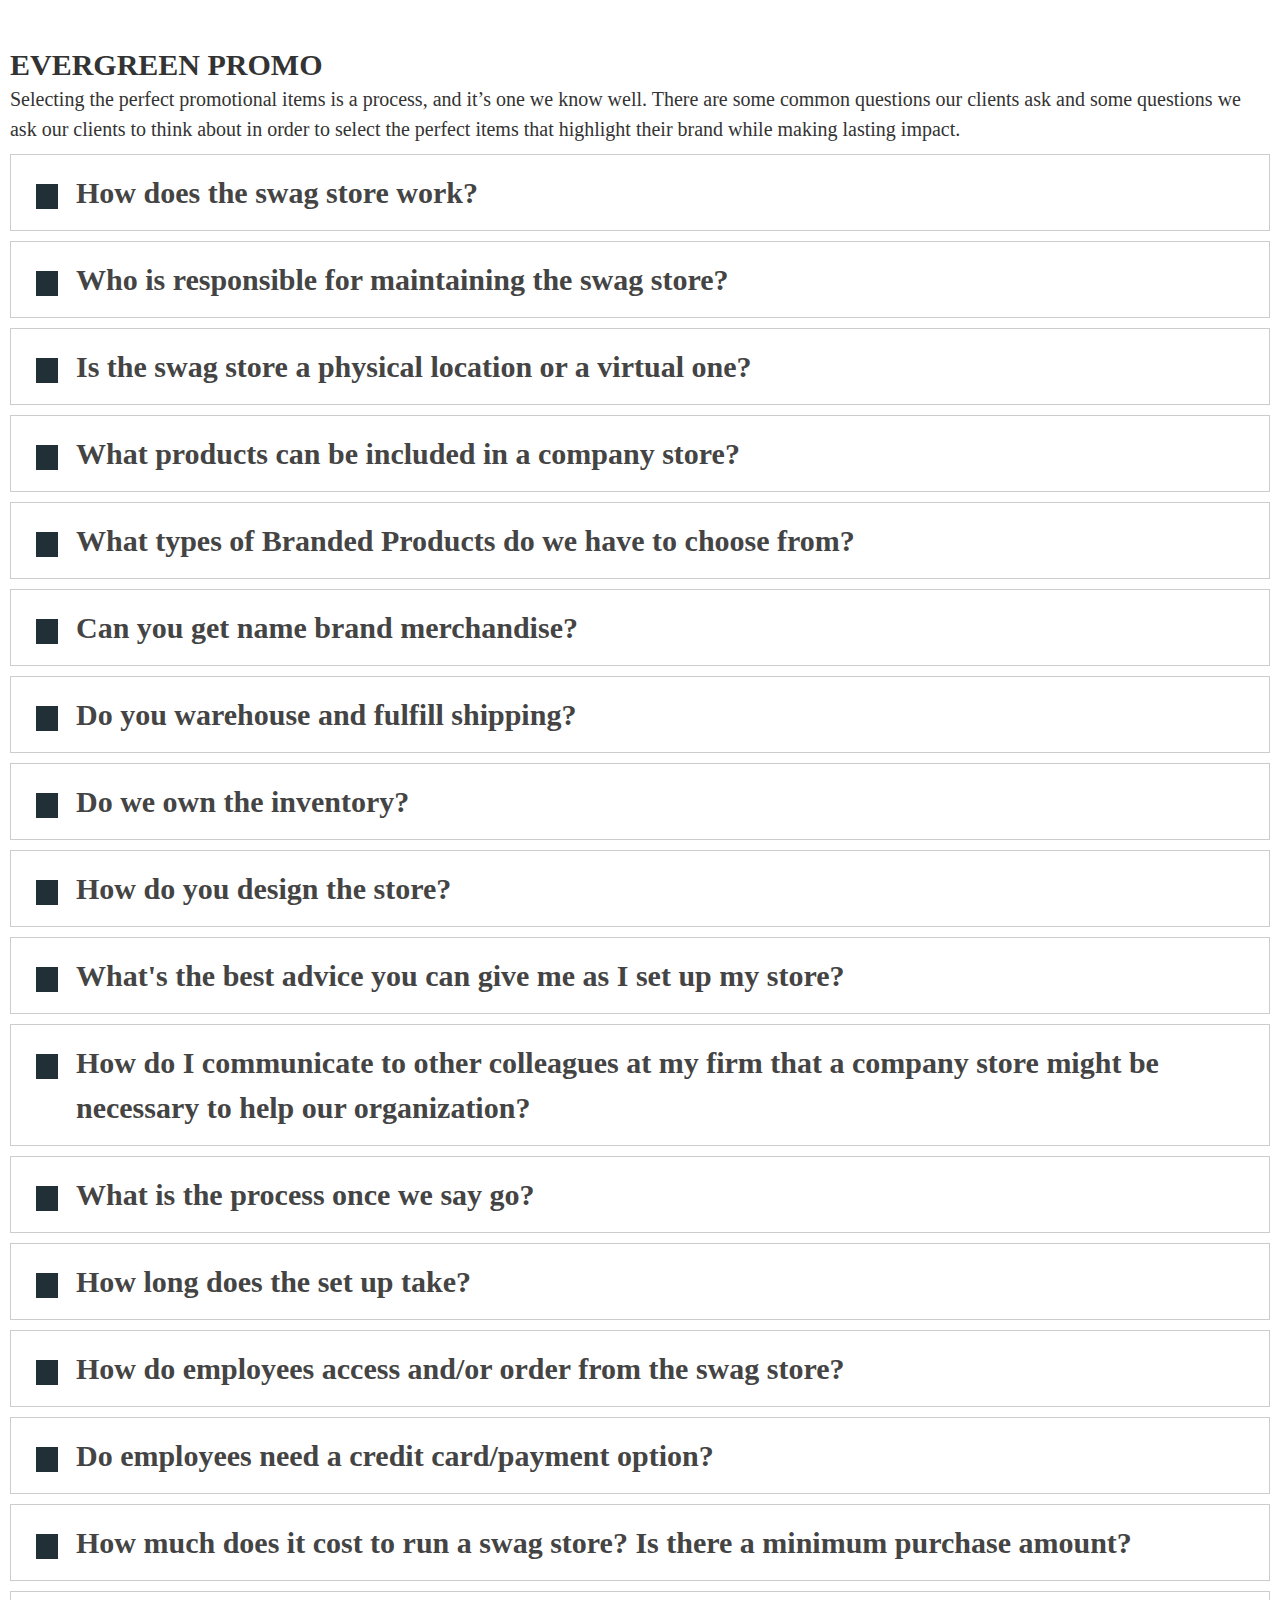
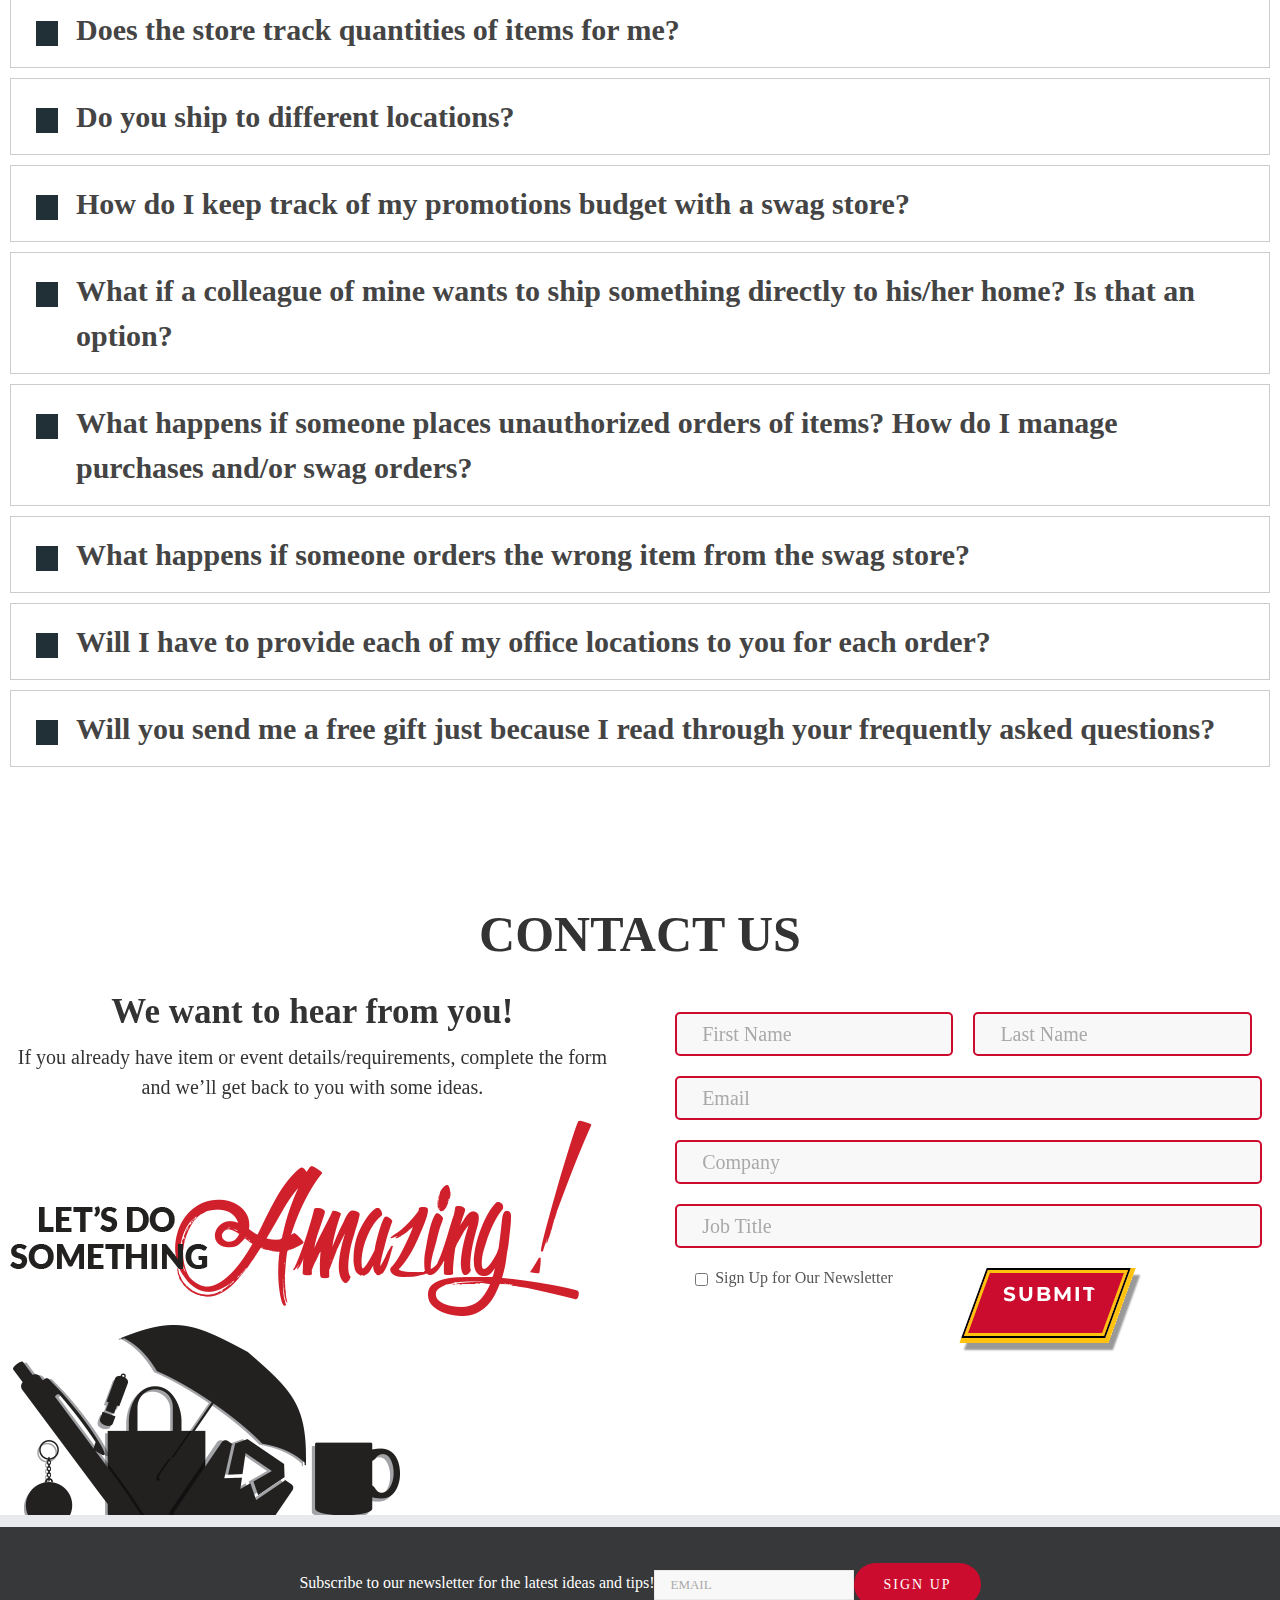
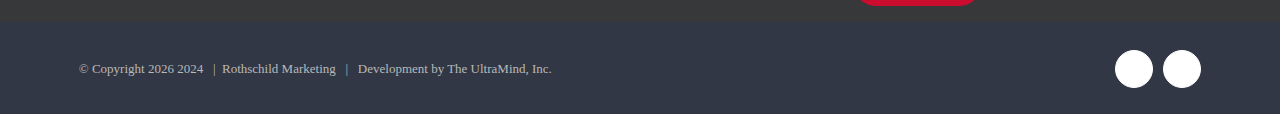
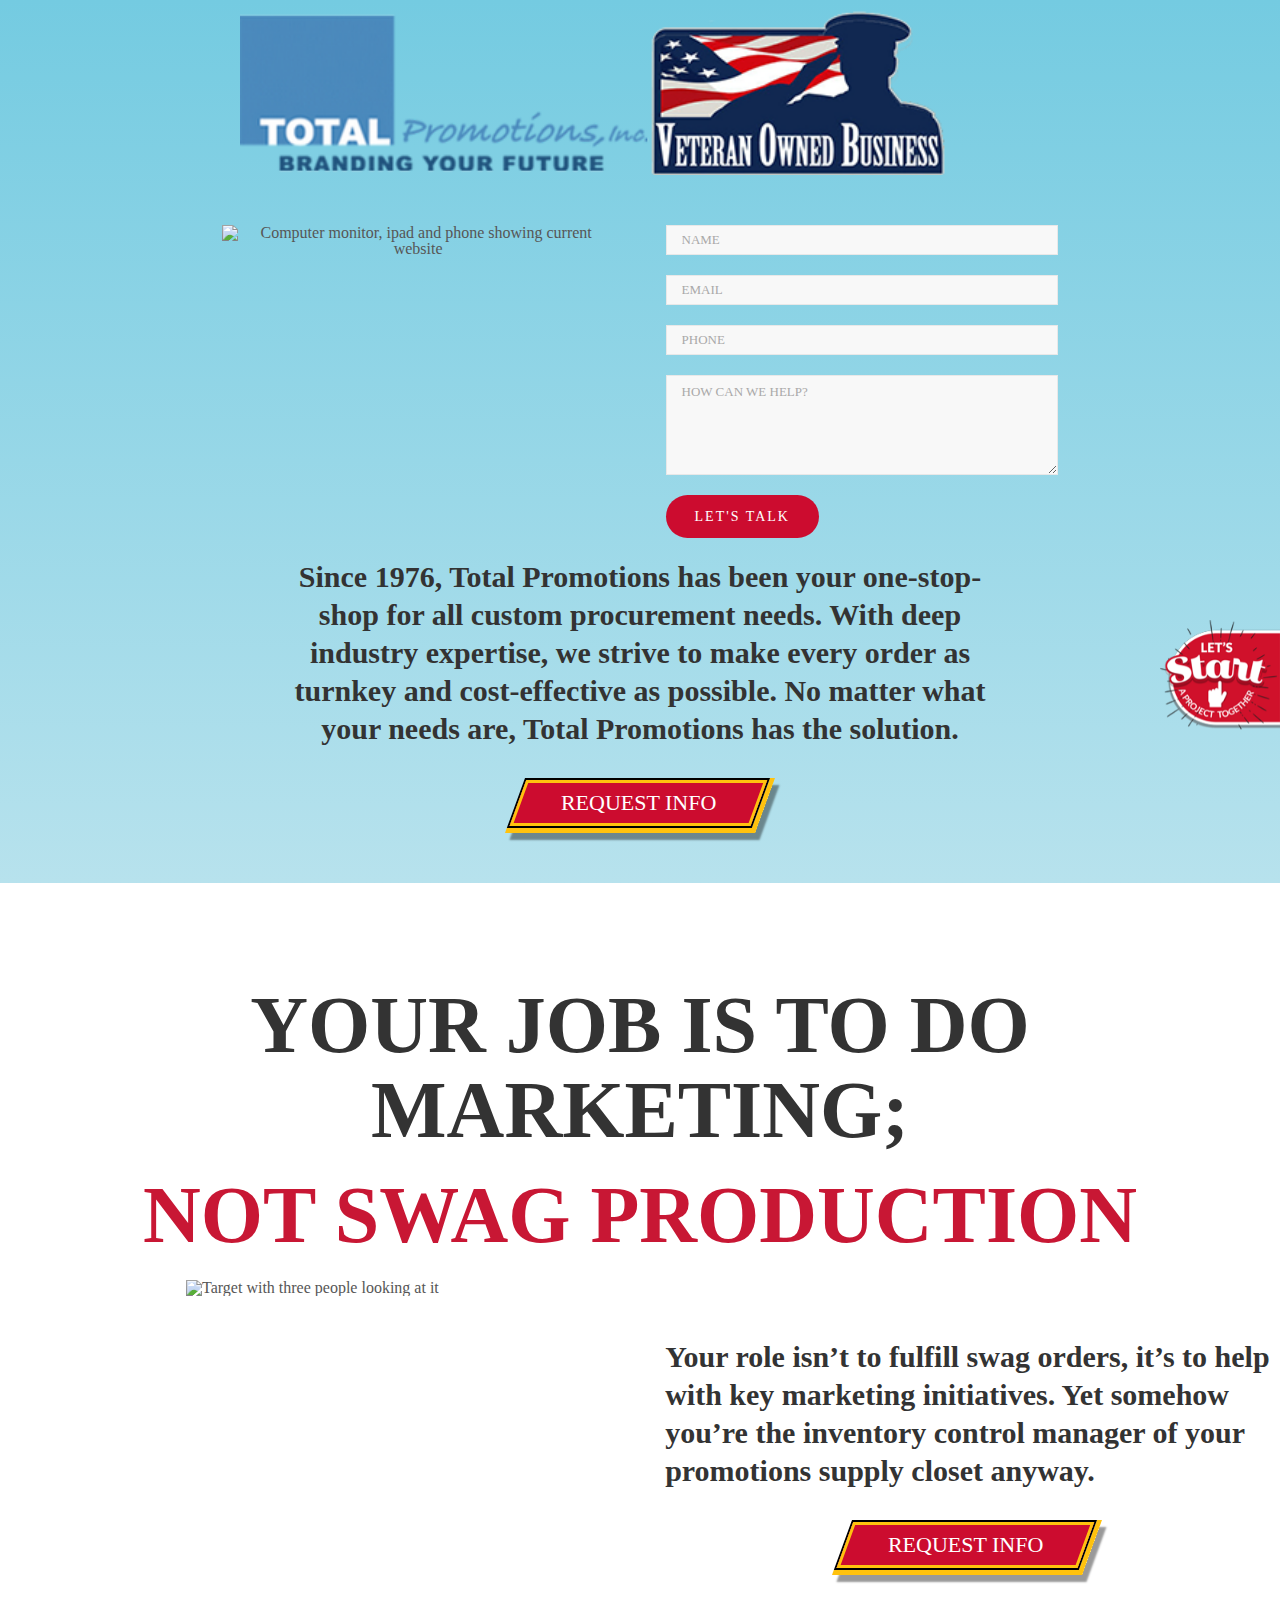
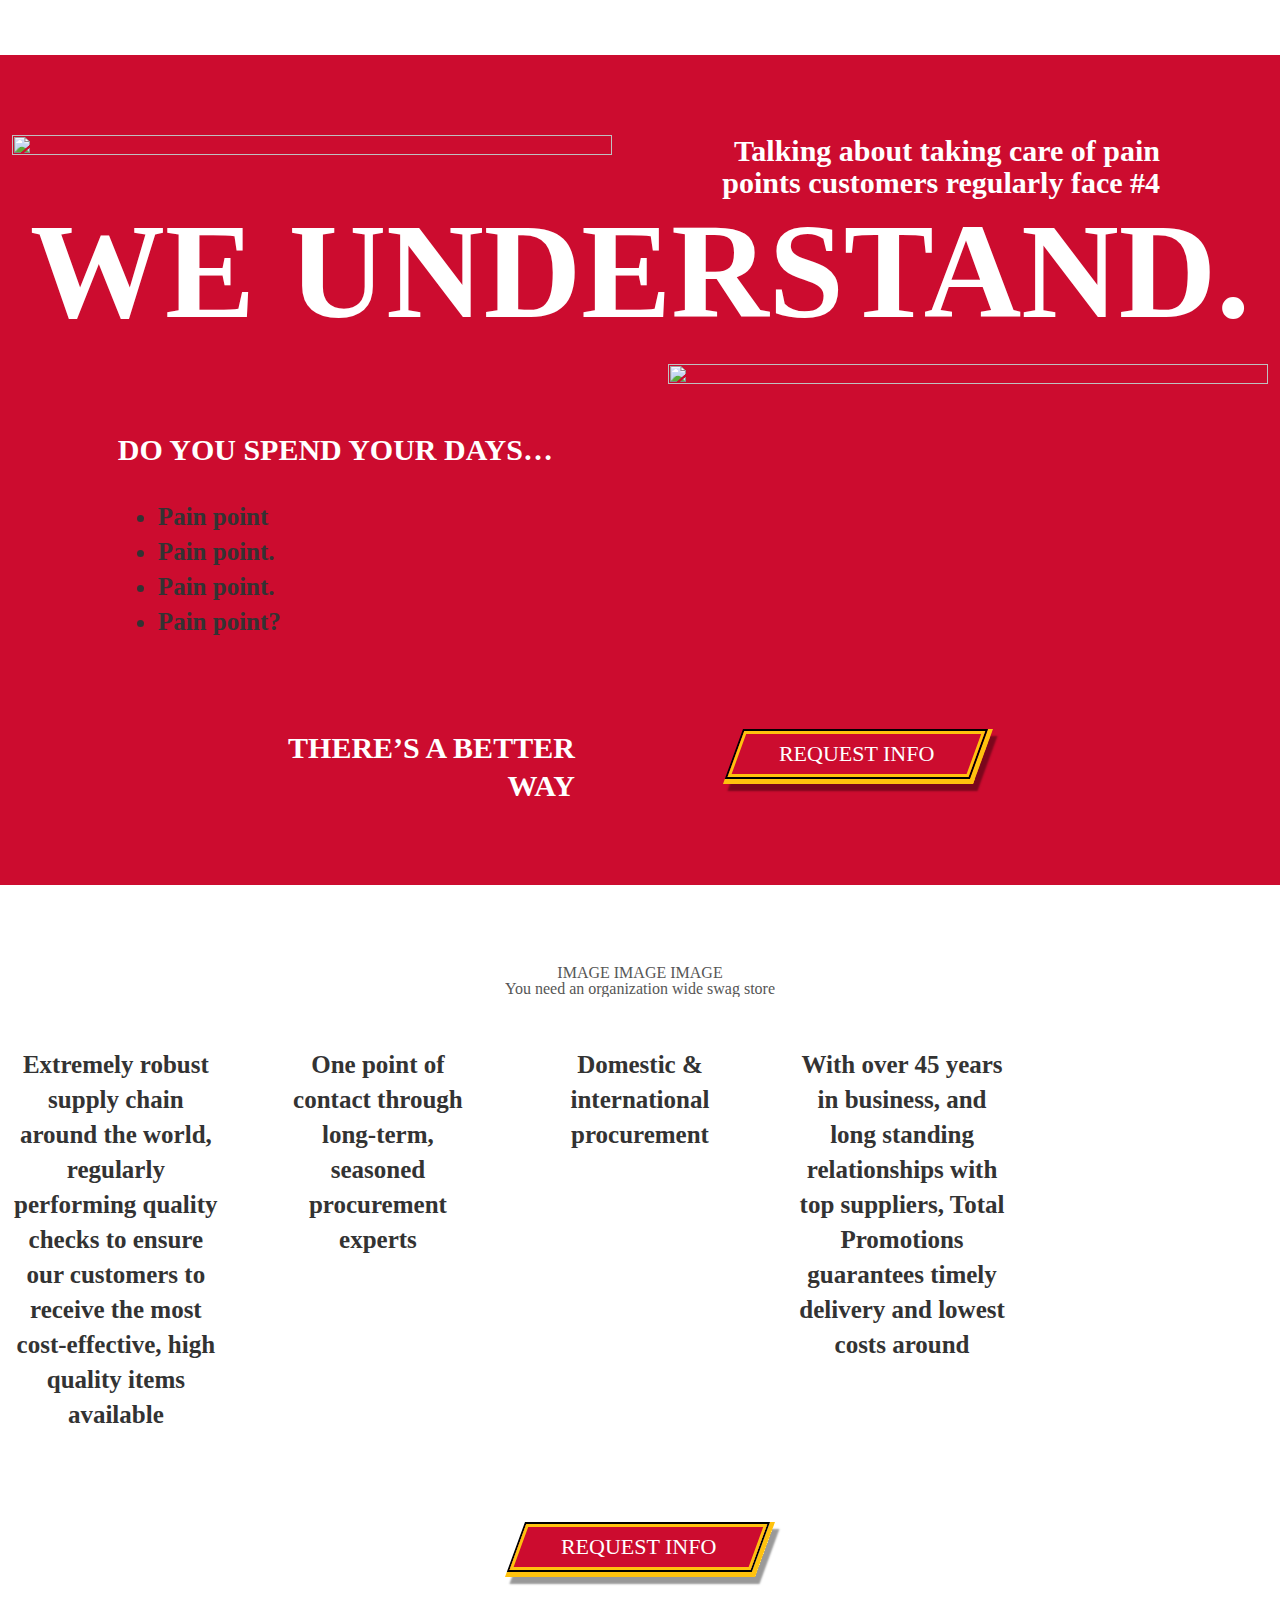
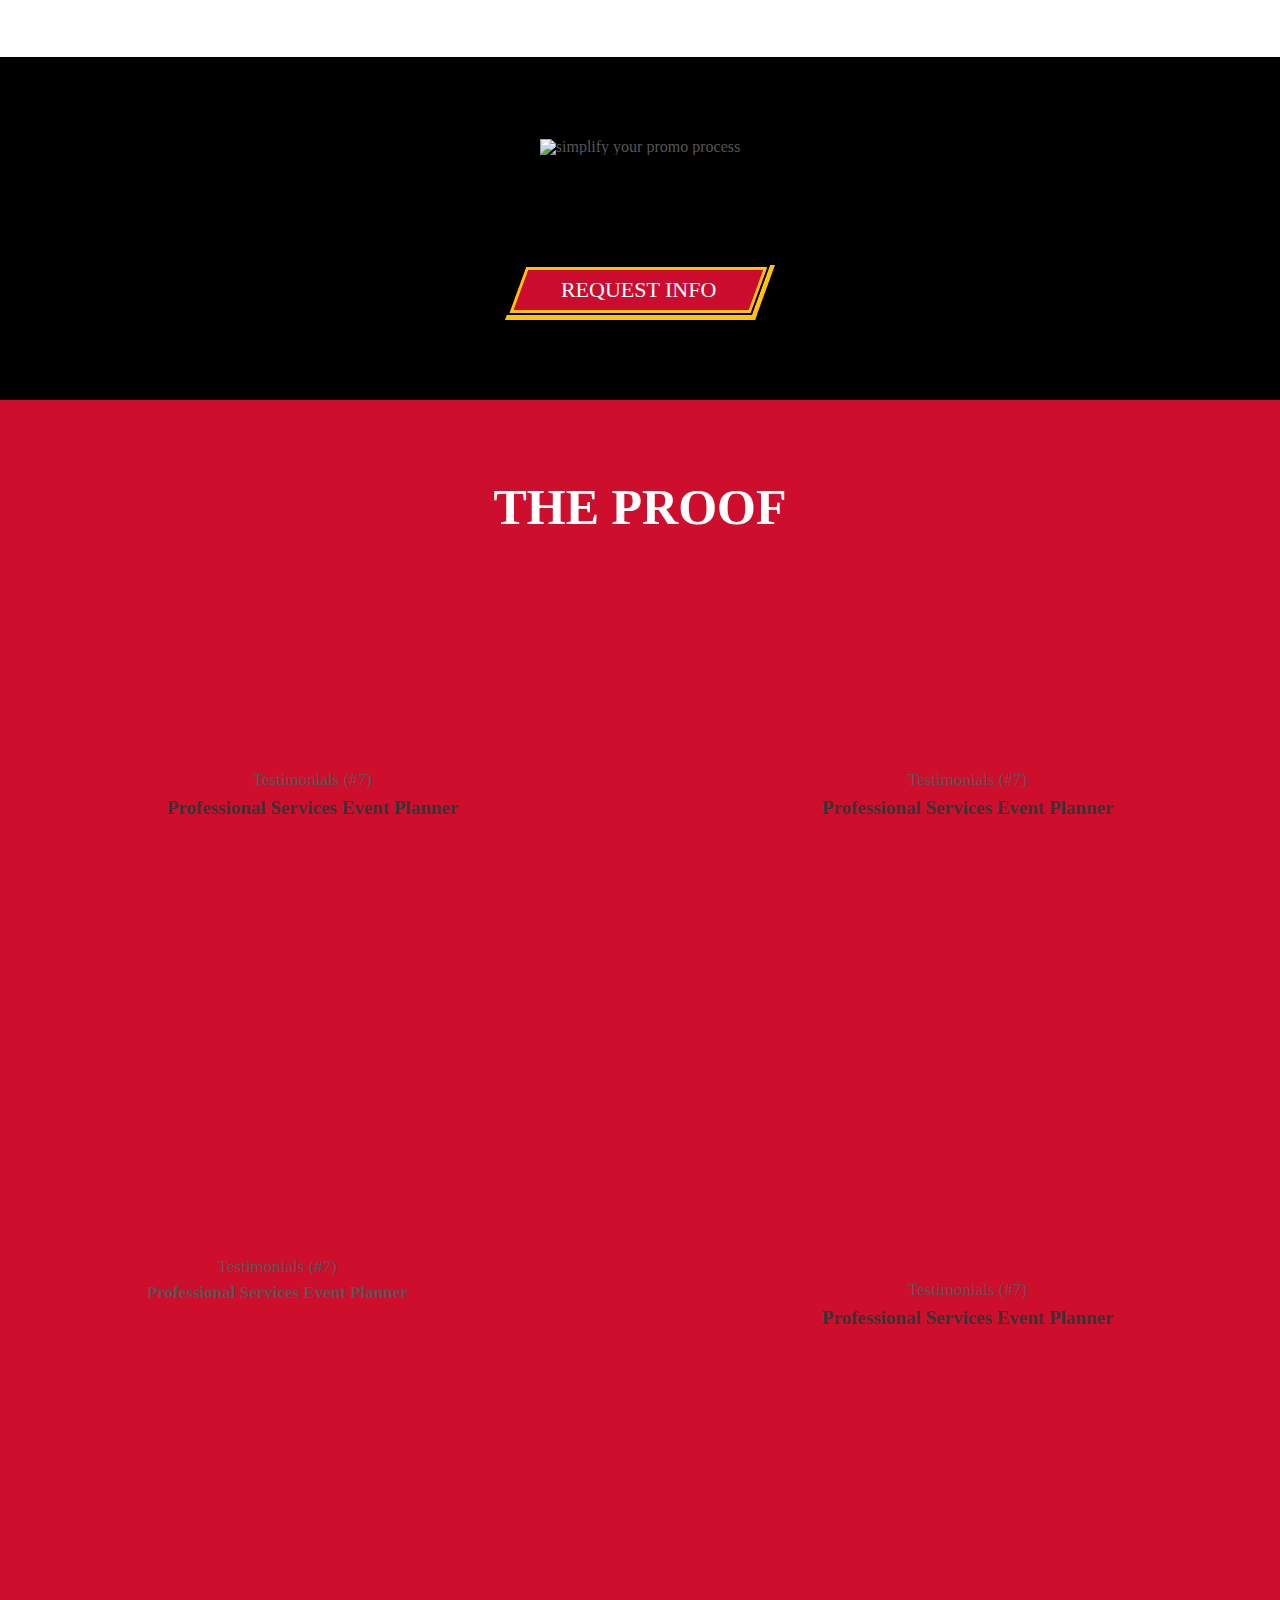
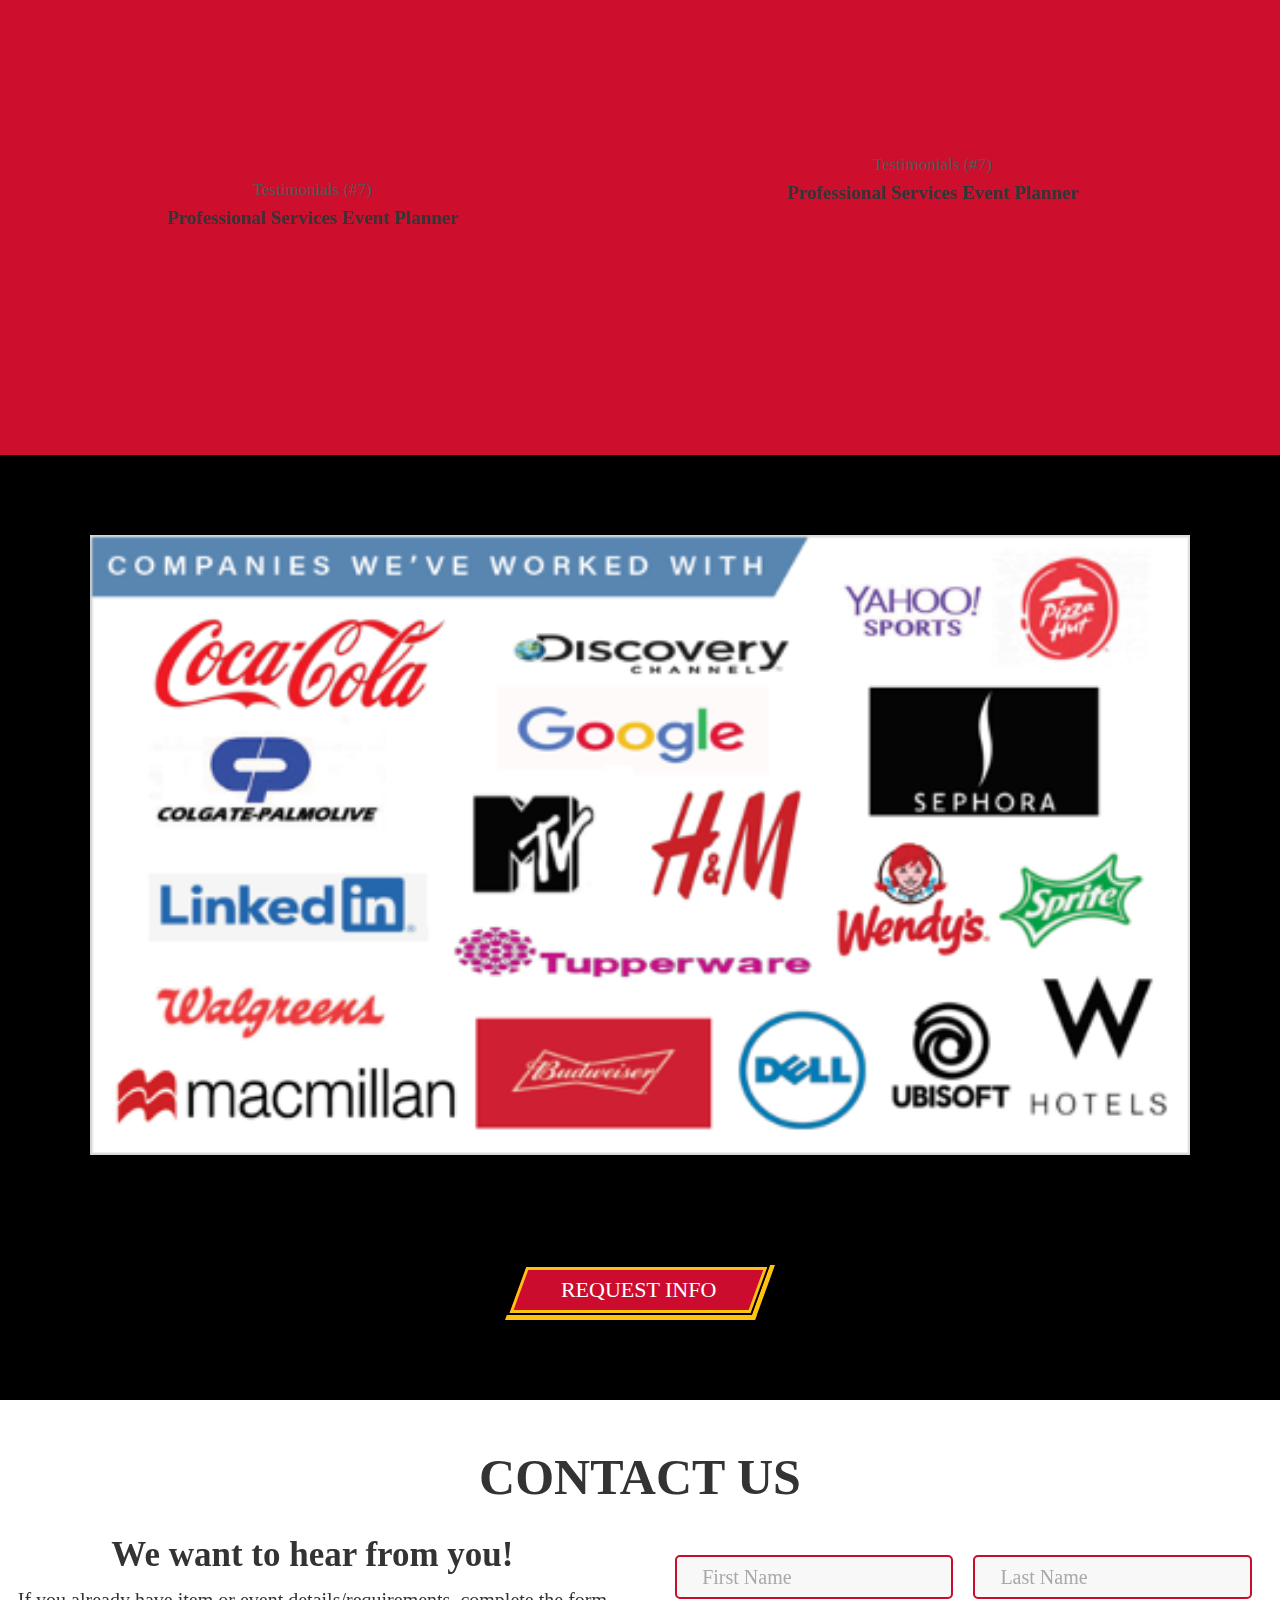
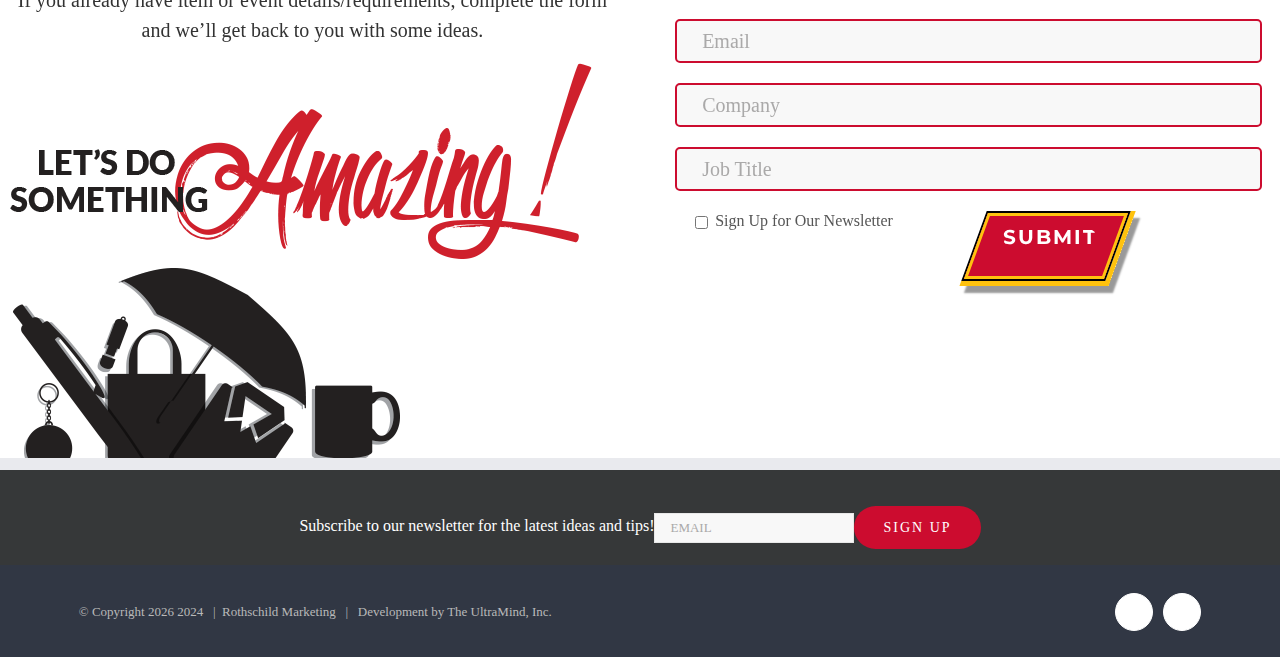
